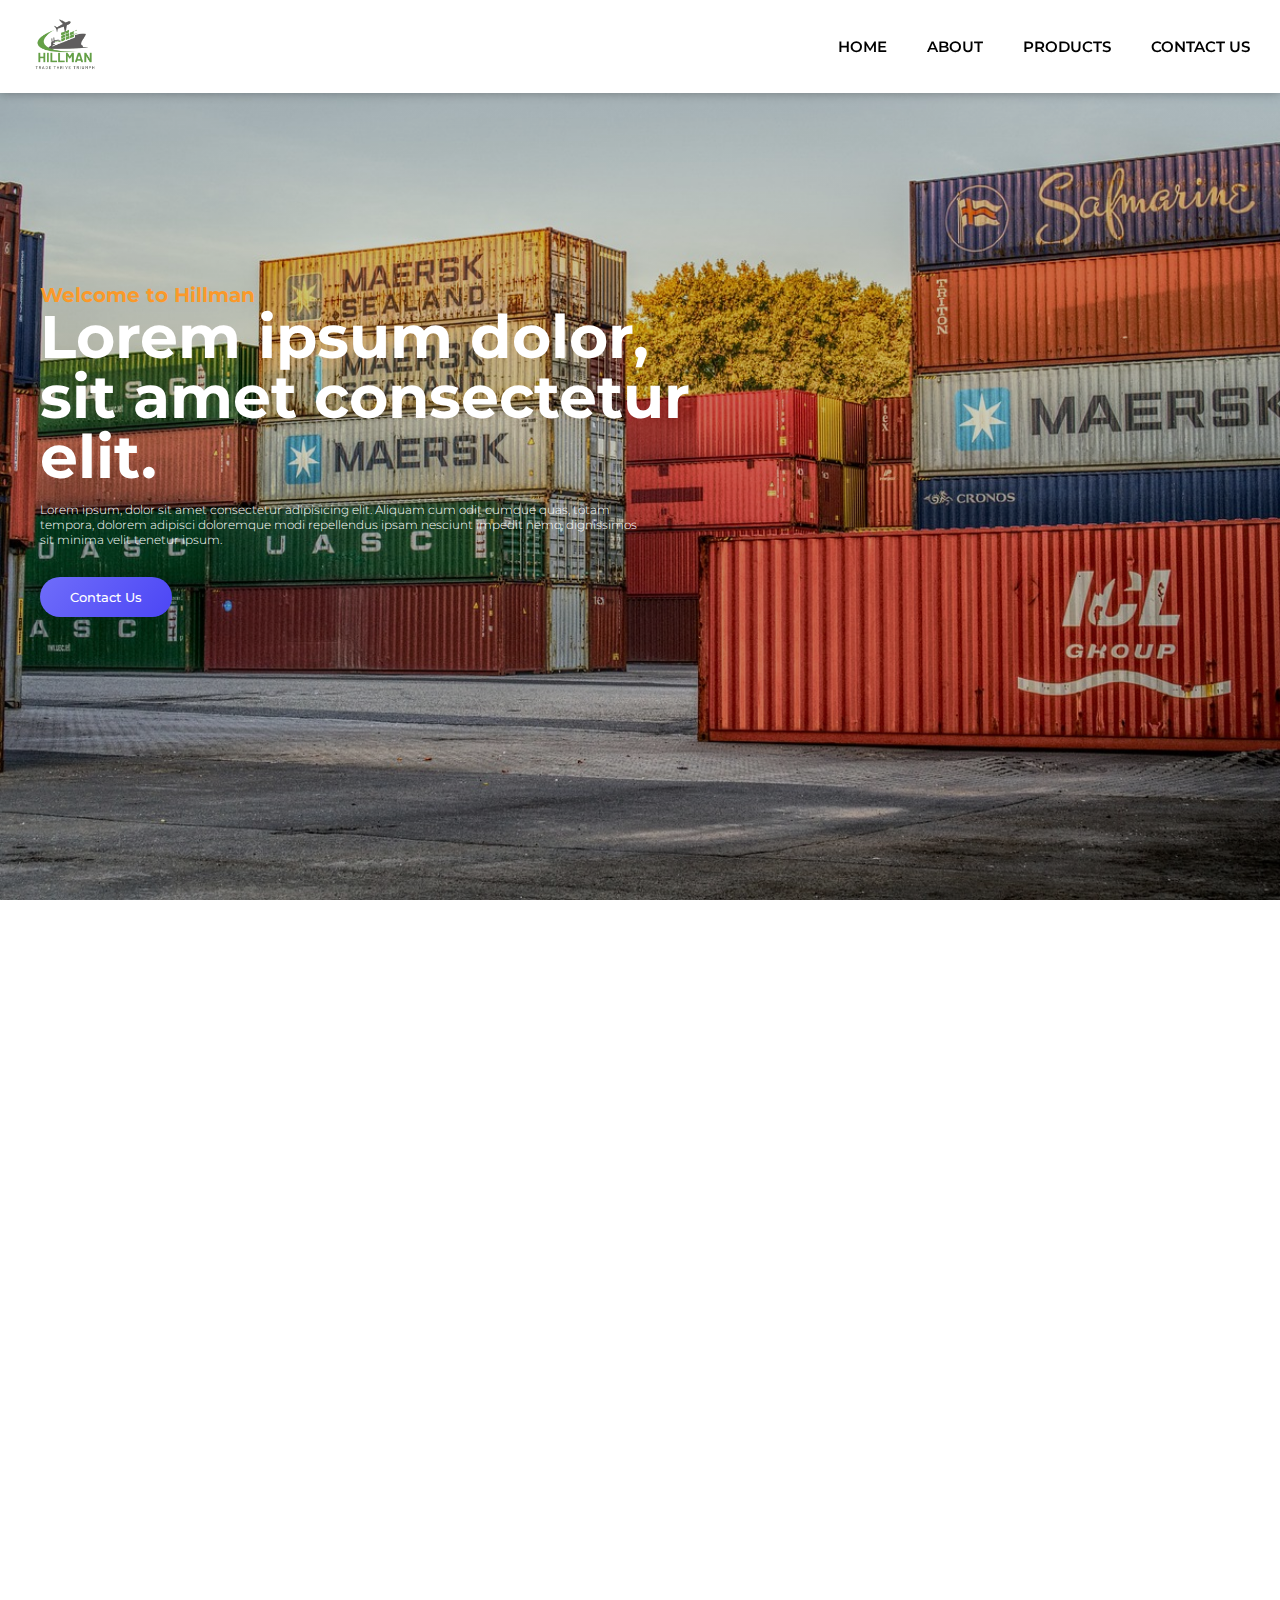
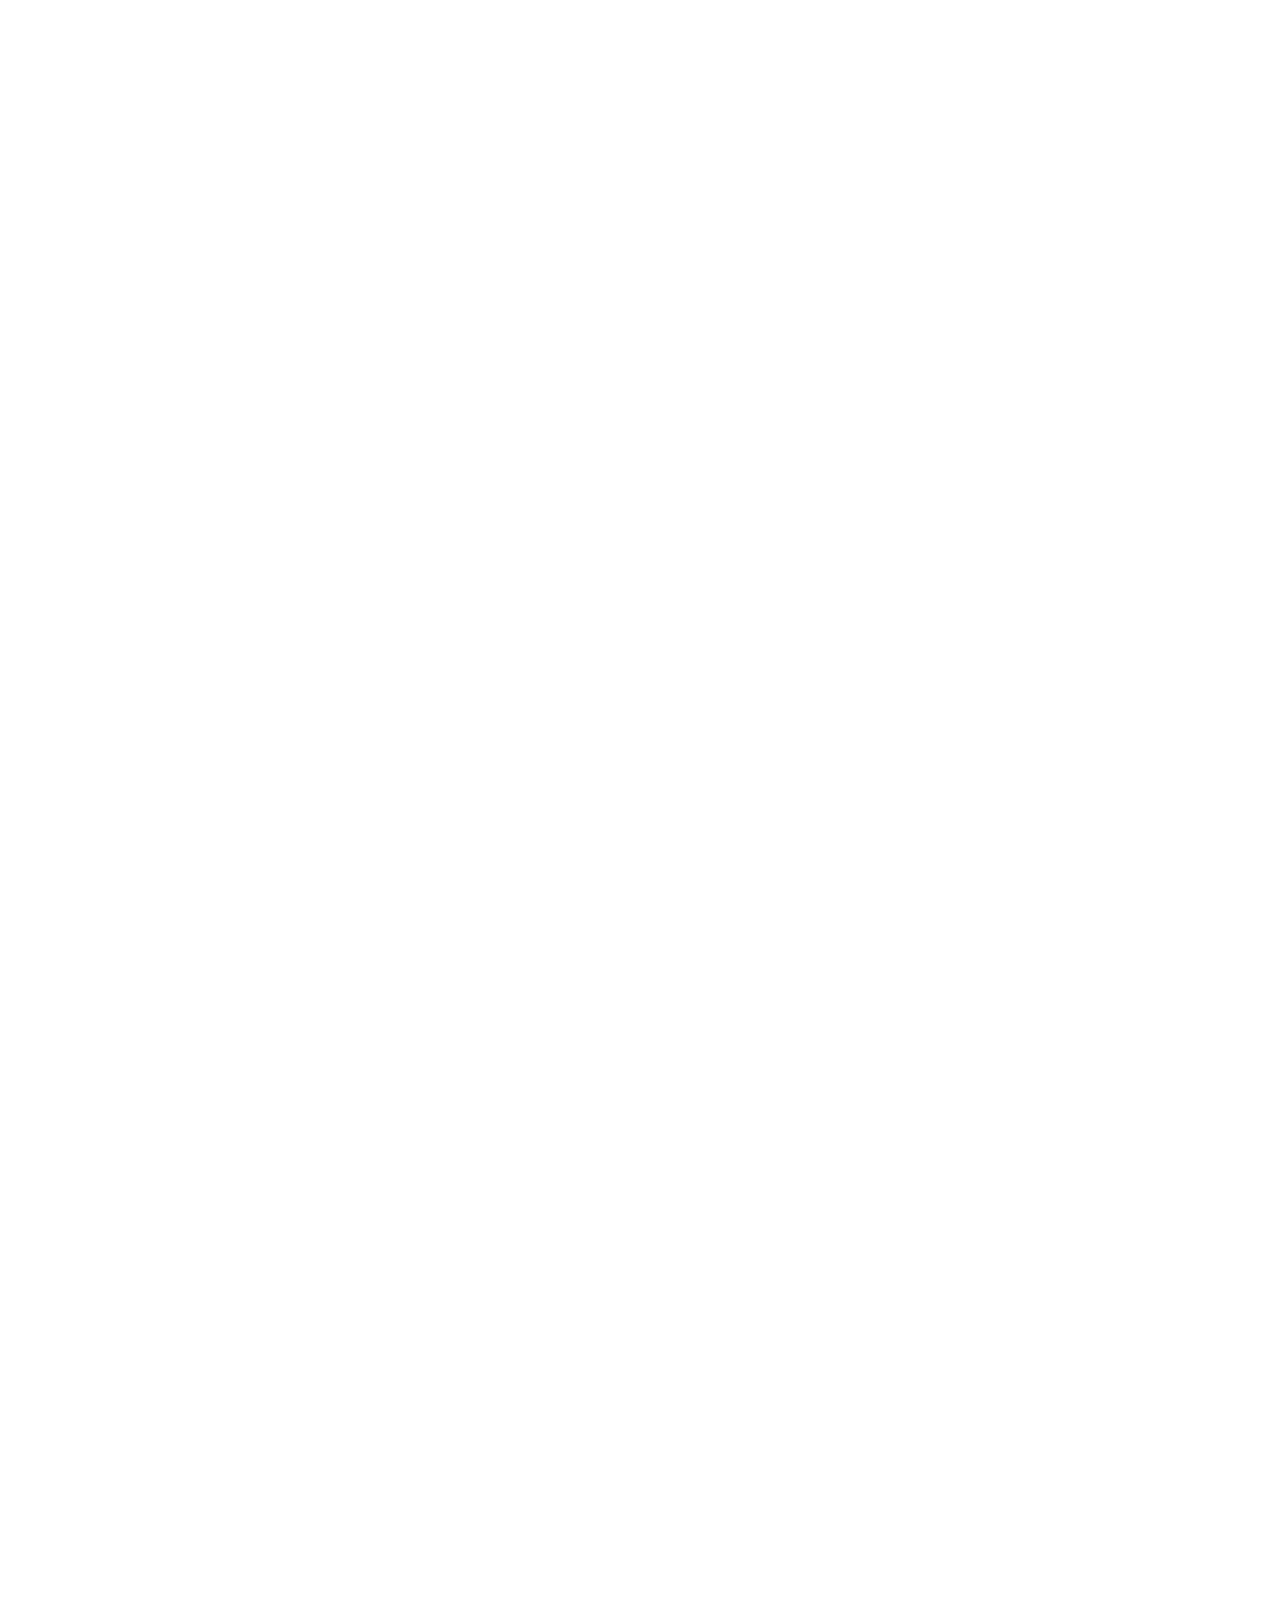
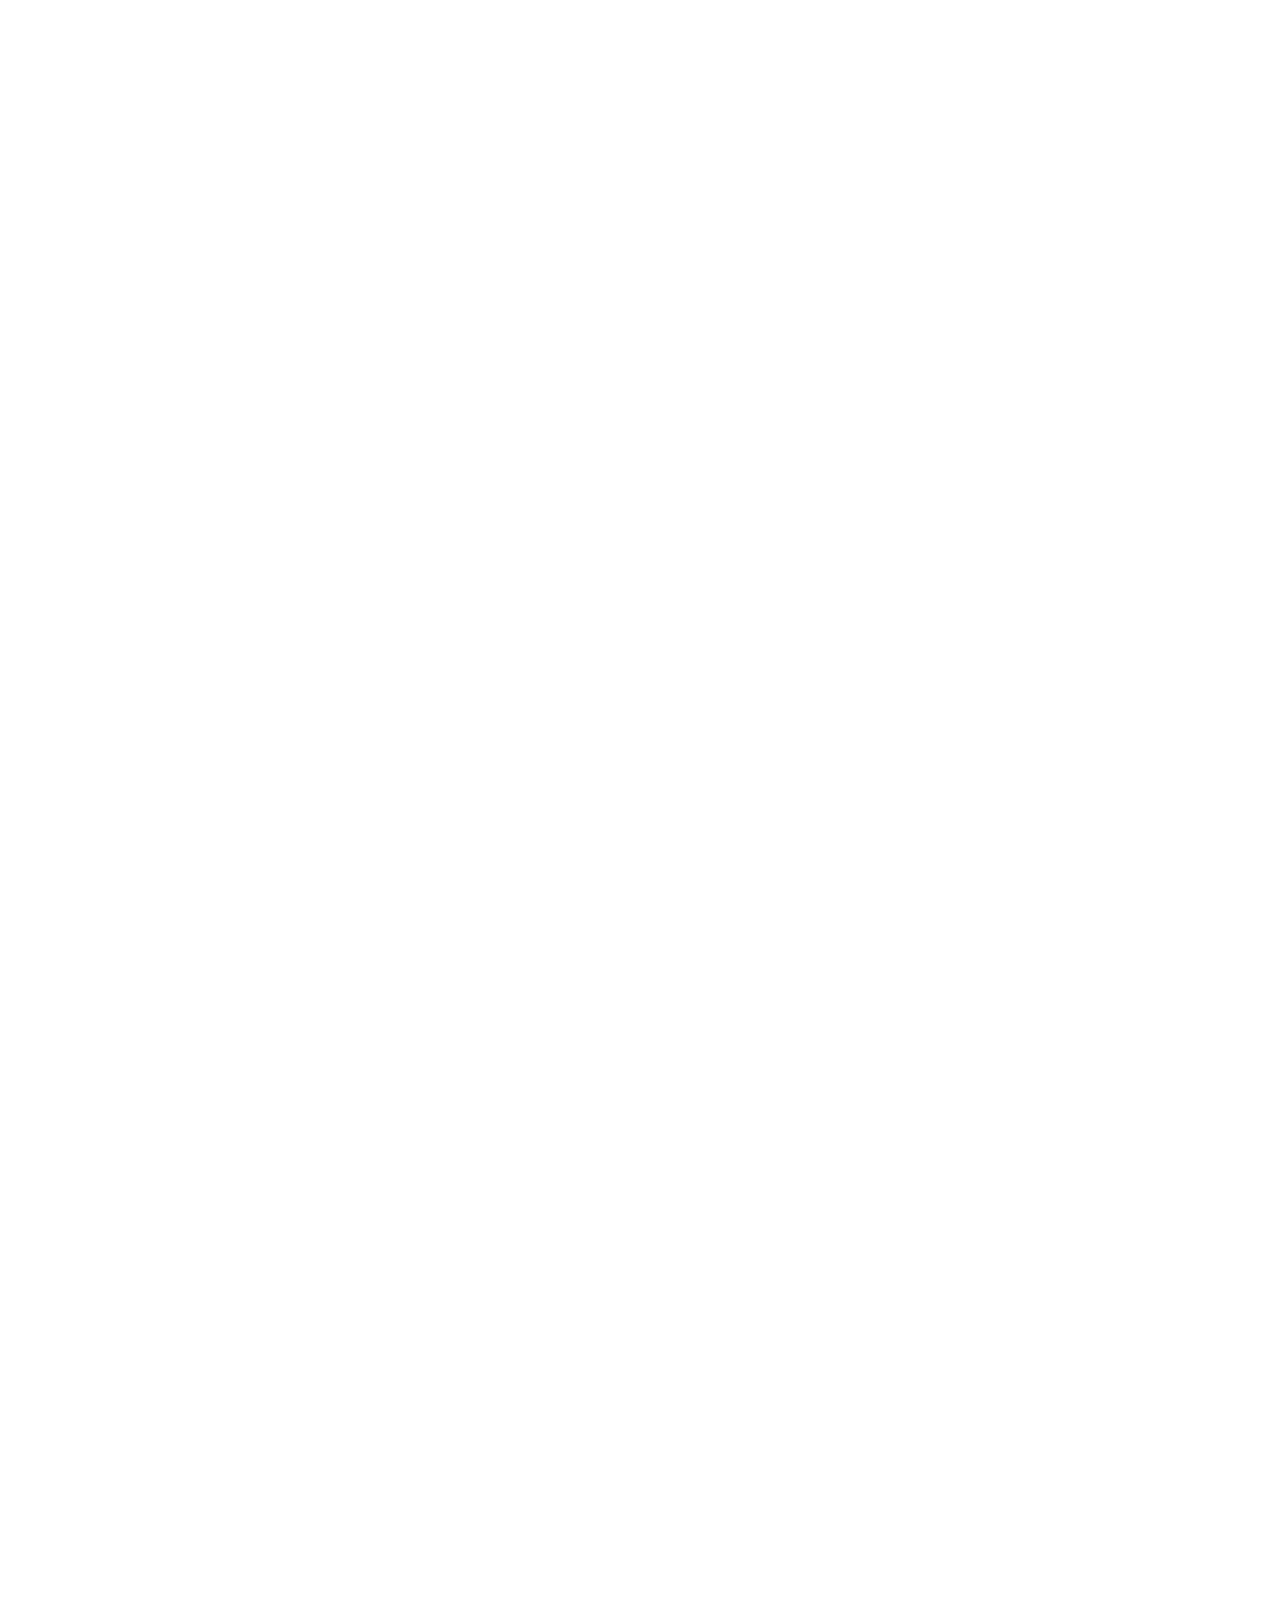
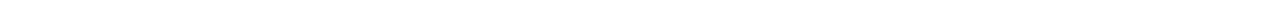
==== index.html @ 00ac3dc3 "add initial file" ====
<!DOCTYPE html>
<html lang="en">
  <head>
    <meta charset="UTF-8" />
    <meta name="viewport" content="width=device-width, initial-scale=1.0" />
    <title>Hillman</title>
    
    <link
      rel="stylesheet"
      href="https://cdnjs.cloudflare.com/ajax/libs/font-awesome/6.5.1/css/all.min.css"
      integrity="sha512-DTOQO9RWCH3ppGqcWaEA1BIZOC6xxalwEsw9c2QQeAIftl+Vegovlnee1c9QX4TctnWMn13TZye+giMm8e2LwA=="
      crossorigin="anonymous"
      referrerpolicy="no-referrer"
    />
    <link rel="preconnect" href="https://fonts.googleapis.com">
<link rel="preconnect" href="https://fonts.gstatic.com" crossorigin>
<link href="https://fonts.googleapis.com/css2?family=Montserrat:ital,wght@0,100..900;1,100..900&display=swap" rel="stylesheet">
<link rel="stylesheet" href="style.css" />
  </head>
  <body>
    <!-- ======================================================= 
                    Header
  ========================================================== -->
    <!-- <header>
      <nav class="navbar">
        <a href="#" class="logo"><img class="company-logo" src="./assets/images/Hillman__3_-removebg-preview.png" alt="logo" /></a>
        <ul class="menu-links">
          <span id="close-menu-btn" class="material-symbols-outlined"><i class="fa-solid fa-xmark fa-2xl"></i></span>
          <li><a href="./index.html">Home</a></li>
          <li><a href="#about">About</a></li>
          <li><a href="#products">Products</a></li>
          <li><a href="#contact">Contact Us</a></li>
        </ul>
        <span id="menu-btn" class="material-symbols-outlined"><i class="fa-solid fa-bars fa-2xl"></i></span>
      </nav>
      
    </header> -->
    <custom-header></custom-header>




    <!-- ======================================================= 
                    Banner Section
  ========================================================== -->
    <section class="banner-section ">
      <div class="content">
        <h2>Welcome to Hillman</h2>
        <h1>Lorem ipsum dolor, sit amet consectetur elit. </h1>
        <p>Lorem ipsum, dolor sit amet consectetur adipisicing elit. Aliquam cum odit cumque quas, totam tempora, dolorem adipisci doloremque modi repellendus ipsam nesciunt impedit nemo, dignissimos sit minima velit tenetur ipsum.</p>
        <button>Contact Us</button>
      </div>
    </section>

    <!-- ======================================================= 
                    Certificate Craousal Section
  ========================================================== -->


  <section class="certificate">
    <div class="certificate-slide">
      <img src="./assets/images/Certificate/certificate1.png" alt="certificate1">
      <img src="./assets/images/Certificate/certificate2.png" alt="certificate2">
      <img src="./assets/images/Certificate/fieo.png" alt="fieo">
      <img src="./assets/images/Certificate/fssai.png" alt="fssai">
      <img src="./assets/images/Certificate/iso.png" alt="iso">
      <img src="./assets/images/Certificate/msme.png" alt="msme">
      <img src="./assets/images/Certificate/sbi.png" alt="sbi">
    </div>
  </section>


  <!-- ======================================================= 
                    About Us Section 
  ========================================================== -->

<section class="about" id="about">
    <h1 class="about-heading">About Us</h1>
  <div class="about-main">
    <img src="./assets/images/Rice and Pur H (1).png" alt="riceandpuresh" />
    <div class="about-text">
      <h1>Lorem ipsum dolor sit amet vero elit </h1>
      <p>Lorem ipsum dolor sit amet consectetur adipisicing elit. Vitae dignissimos unde mollitia, et accusantium repellendus consectetur nemo iusto fugiat animi eveniet temporibus libero aspernatur itaque nisi, provident a soluta impedit! Lorem ipsum, dolor sit amet consectetur adipisicing elit. Neque asperiores a, dolore aut magnam libero, cumque vero enim quis possimus explicabo doloribus perspiciatis delectus. Incidunt sapiente pariatur porro dolorum doloremque.</p>
      <div class="about-btn">
        <button type="button">Learn More</button>
      </div>
    </div>
  </div>
</section>

<!-- ======================================================= 
                    Manufacture Units Section
  ========================================================== -->

 
<section class="manufacture-container">
  <div>
  <h1 class="manufacture-heading">OUR MANUFACTURING UNITS</h1>
</div>
<div class="manufacture">
  <div class="manufacture-slide">
    <img src="./assets/images/Manufacture/dwarika.png" alt="manufacture-img">
    <img src="./assets/images/Manufacture/EDXPORT-LOGO-PNG.png" alt="manufacture-img">
    <img src="./assets/images/Manufacture/epicpro.png" alt="manufacture-img">
    <img src="./assets/images/Manufacture/swagram.png" alt="manufacture-img">
  </div>
</div>
</section>

<!-- ======================================================== 
                        Products Section 
  =========================================================== -->
<section class="container" id="products">
  <h1 class="product-heading">OUR PRODUCTS</h1>

  <div class="product-container">

      <a href="rice.html" class="product-card">
          <div class="product-image">
              <img src="./assets/images/Products/rice.jpg" alt="Product image">
          </div>
          <div class="product-details">
              <h3>RICE</h3>
          </div>
      </a>
      <a href="extract.html" class="product-card">
          <div class="product-image">
              <img src="./assets/images/Products/extract.jpg" alt="Product image">
          </div>
          <div class="product-details">
              <h3>EXTRACTS</h3>
          </div>
      </a>
      <a href="food.html" class="product-card">
          <div class="product-image">
              <img src="./assets/images/Products/frouits_powder.jpg" alt="Product image">
          </div>
          <div class="product-details">
              <h3>FOOD ADDITIVES</h3>
          </div>
      </a>
      
  </div>
</section>    
<!--=========================================================== 
                Map and Schedule a call Section   
    =========================================================== -->

<section class="map-schedule">
  <div class="call-container">
    <h1> ipsum dolor sit amet consectetur adipi elit</h1>
    <p>Lorem ipsum dolor sit amet consectetur adipisicing elit. Inventore aspernatur autem doloribus temporibus eligendi error aliquam nesciunt iusto ea soluta. Tenetur veniam odio doloremque molestiae fugit nam ipsa, dolor maxime? Lorem ipsum dolor sit amet consectetur adipisicing elit. Consectetur iure recusandae doloremque vel eligendi reiciendis velit, ipsa magnam consequuntur aperiam voluptatum eveniet quo fugiat corporis in dolorem architecto delectus commodi.</p>
    <a href="#"><button type="button">Schedule a call</button></a>
  </div>
  <div class="world-map">
    <?xml version="1.0"?>
 
    <div id="country-name">
      <p id="namep">Name</p>
    </div>

<svg baseprofile="tiny" fill="#ececec" stroke="black" stroke-linecap="round" stroke-linejoin="round" stroke-width=".2" version="1.2" viewbox="0 0 2000 857" xmlns="http://www.w3.org/2000/svg">
 <path class="allPaths" d="M1383 261.6l1.5 1.8-2.9 0.8-2.4 1.1-5.9 0.8-5.3 1.3-2.4 2.8 1.9 2.7 1.4 3.2-2 2.7 0.8 2.5-0.9 2.3-5.2-0.2 3.1 4.2-3.1 1.7-1.4 3.8 1.1 3.9-1.8 1.8-2.1-0.6-4 0.9-0.2 1.7-4.1 0-2.3 3.7 0.8 5.4-6.6 2.7-3.9-0.6-0.9 1.4-3.4-0.8-5.3 1-9.6-3.3 3.9-5.8-1.1-4.1-4.3-1.1-1.2-4.1-2.7-5.1 1.6-3.5-2.5-1 0.5-4.7 0.6-8 5.9 2.5 3.9-0.9 0.4-2.9 4-0.9 2.6-2-0.2-5.1 4.2-1.3 0.3-2.2 2.9 1.7 1.6 0.2 3 0 4.3 1.4 1.8 0.7 3.4-2 2.1 1.2 0.9-2.9 3.2 0.1 0.6-0.9-0.2-2.6 1.7-2.2 3.3 1.4-0.1 2 1.7 0.3 0.9 5.4 2.7 2.1 1.5-1.4 2.2-0.6 2.5-2.9 3.8 0.5 5.4 0z" id="AF" name="Afghanistan">
 </path>
 <path class="allPaths Angola" d="M 1121.2 572 1121.8 574 1121.1 577.1 1122 580.1 1121.1 582.5 1121.5 584.7 1109.8 584.6 1109 605.1 1112.6 610.3 1116.2 614.3 1105.8 616.9 1092.3 616 1088.5 613 1065.8 613.2 1065 613.7 1061.7 610.8 1058.1 610.6 1054.7 611.7 1052 612.9 1051.5 608.9 1052.4 603.2 1054.4 597.3 1054.7 594.6 1056.6 588.8 1058 586.2 1061.3 582 1063.2 579.1 1063.8 574.4 1063.5 570.7 1061.9 568.4 1060.4 564.5 1059.1 560.7 1059.4 559.3 1061.1 556.8 1059.5 550.6 1058.3 546.3 1055.5 542.2 1056.1 541 1058.4 540.1 1060.1 540.2 1062.1 539.5 1078.8 539.6 1080.1 544.3 1081.7 548.2 1083 550.3 1085.1 553.6 1088.9 553.1 1090.7 552.2 1093.8 553.1 1094.7 551.5 1096.2 547.8 1099.7 547.5 1100 546.4 1102.9 546.4 1102.4 548.7 1109.2 548.6 1109.3 552.7 1110.4 555.1 1109.5 559 1109.9 563 1111.7 565.4 1111.3 573 1112.7 572.4 1115.1 572.6 1118.6 571.6 1121.2 572 Z">
 </path>
 <path class="allPaths Angola" d="M 1055.3 539 1053.8 534.2 1056.1 531.4 1057.8 530.3 1059.9 532.5 1057.9 533.9 1056.9 535.5 1056.7 538.3 1055.3 539 Z">
 </path>
 <path class="allPaths" d="M1088 228l0.4 1.2 1.4-0.6 1.2 1.7 1.3 0.7 0.6 2.3-0.5 2.2 1 2.7 2.3 1.5 0.1 1.7-1.7 0.9-0.1 2.1-2.2 3.1-0.9-0.4-0.2-1.4-3.1-2.2-0.7-3 0.1-4.4 0.5-1.9-0.9-1-0.5-2.1 1.9-3.1z" id="AL" name="Albania">
 </path>
 <path class="allPaths" d="M1296.2 336.7l1.3 5.1-2.8 0 0 4.2 1.1 0.9-2.4 1.3 0.2 2.6-1.3 2.6 0 2.6-1 1.4-16.9-3.2-2.7-6.6-0.3-1.4 0.9-0.4 0.4 1.8 4.2-1 4.6 0.2 3.4 0.2 3.3-4.4 3.7-4.1 3-4 1.3 2.2z" id="AE" name="United Arab Emirates">
 </path>
 <path class="allPaths Argentina" d="M 669.1 851.7 666.1 851.5 661.1 851.5 655.1 837.9 658.2 840.7 662.5 845.3 670.3 849 677.6 850.5 676.8 853.5 672.4 853.8 669.1 851.7 Z">
 </path>
 <path class="allPaths Argentina" d="M 638.6 644.7 649.9 655.1 654.5 656.1 661.8 660.9 667.7 663.4 668.8 666.2 664.6 676 670.4 677.7 676.7 678.7 680.9 677.7 685.2 672.7 685.5 667.1 688.1 665.8 691.3 669.6 691.7 674.7 687.5 678.2 684.2 680.8 678.9 687.1 672.9 695.8 672.4 701 672 707.6 673.2 714 672.3 715.4 672.7 719.5 673 722.9 680.8 728.4 681 732.8 684.9 735.6 685.2 738.7 681.9 746.9 674.9 750.4 664.7 751.7 658.7 751 660.8 754.9 660.9 759.6 662.7 762.8 660.2 765.1 655.1 766 649.5 763.6 648 765.3 650.5 771.6 654.5 773.5 656.8 771.5 659.3 774.8 655.1 776.8 652.2 780.8 653.4 787.1 653.3 790.5 648.5 790.5 645.5 793.7 645.6 798.5 652.1 803.1 657.3 804.3 657.5 810 652.9 813.5 652.3 820.8 648.8 823.2 647.9 826.1 652.1 832.6 656.7 836.1 654.6 835.8 649.7 834.8 637.6 834 634.1 830.4 632.2 825.8 629.1 826.2 626.5 823.9 623.4 817.4 626.1 814.6 626.2 810.7 624.4 807.5 625.1 802.1 624 793.8 622.2 790.1 624 788.9 622.6 786.5 619.8 785.3 620.6 782.6 617.5 780.2 613.8 772.9 615.5 771.6 612.2 763.8 611.4 757.3 611.2 751.6 613.7 749.3 610.4 743 608.8 737.2 611.8 733 610.4 727.6 612 721.4 610.6 715.5 609 714.3 604.1 703.2 606.2 696.6 604.5 690.4 605.4 684.5 608 678.5 611.3 674.5 609.3 672 610.1 669.9 608.5 659.2 614.1 656.1 615.3 649.4 614.4 647.8 618.4 642 625.9 643.6 629.6 648.2 631.2 643 637.6 643.3 638.6 644.7 Z">
 </path>
 <path class="allPaths" d="M1230.8 253l-1.8 0.2-2.8-3.7-0.2-1-2.3 0-1.9-1.7-1 0.1-2.4-1.8-4.2-1.6-0.1-3.1-1.3-2.2 7-1 1.4 1.6 2.2 1.1-0.7 1.6 3.2 2.2-1.1 2.1 2.6 1.7 2.5 1 0.9 4.5z" id="AM" name="Armenia">
 </path>
 <path class="allPaths Australia" d="M 1743 763.6 1746.7 765.8 1750 764.9 1754.9 763.7 1757.7 764.1 1753.2 771.7 1749.9 773.8 1745.9 779 1745.3 777.2 1738.7 781.6 1737.9 781.3 1734.9 781.1 1735.4 775.7 1737.4 771.5 1738 765.9 1740 763 1743 763.6 Z">
 </path>
 <path class="allPaths Australia" d="M 1793.5 590.2 1794.7 595.2 1798.7 592.8 1800.1 595.5 1802.4 598 1801.3 600.9 1801.5 606.4 1801.7 609.6 1803 610.4 1803.4 615.9 1802.2 619.2 1803 623.5 1808.4 626.9 1811.6 629.9 1814.8 632.7 1813.7 634.3 1816 638.3 1816.5 645.3 1819.1 643.9 1820.6 646.6 1822.2 645.7 1821.5 652.5 1824.4 656.4 1826.3 658.8 1829.1 664 1829.1 669.2 1828.1 672.9 1826.3 676.8 1827 682.3 1824.5 688 1822.4 691 1818.6 696.7 1817.1 700.4 1814 705 1809 710.8 1803.5 714 1799.1 718.9 1795.8 722.1 1791.4 727.6 1787.7 730.8 1783.8 735.6 1780.7 740 1779.9 742.1 1775.6 744.3 1769.5 744.5 1763.2 747.2 1759.4 749.6 1754.6 752.4 1751.9 749.5 1749.3 748.4 1751.9 745.1 1748.4 746.3 1741.2 750.9 1737.6 749.2 1735.2 748.2 1732.4 747.7 1728.3 745.9 1727 741.9 1728.5 737.1 1728.9 733.8 1727.5 731.2 1722.8 730.5 1726 727.3 1726.9 722.6 1722.2 727 1716.9 728.2 1721.4 724.7 1723.9 721 1727.4 717.8 1729 713.1 1722.2 718.5 1717.9 720.7 1713.6 725.8 1710.6 723.2 1712.3 719.8 1710.9 715.1 1709.1 712.7 1710.7 711.2 1705.4 707.3 1701.6 707.2 1697.6 704 1687.7 704.6 1679.8 706.9 1672.9 709.1 1667.9 708.7 1660.9 712 1655.6 713.4 1653.3 716.8 1650.3 719.4 1645.6 719.6 1642 720.1 1637.8 719 1633.6 719.7 1629.8 720 1625.3 723.4 1623.8 723.1 1620.4 724.9 1617 726.9 1613.2 726.7 1609.7 726.7 1605.6 722.6 1603.2 721.4 1604.7 717.7 1607.6 716.8 1609.1 715.4 1609.7 713.1 1612 708.6 1612.7 704.8 1612 698.3 1612.2 694.6 1613.6 691 1612.7 686.8 1613 684.9 1611.3 682.3 1612 677.3 1610.1 672.2 1610 669.5 1611.8 672.3 1611.3 666.3 1613.6 668.2 1614.7 670.7 1615.3 667.4 1613.7 662.3 1613.6 660.3 1612.8 658.4 1614.1 654.7 1615.6 653.1 1616.9 649.9 1617 646.1 1620.1 641.5 1619.7 646.4 1622.8 642 1627.7 639.8 1630.9 637.1 1635.6 634.7 1638.2 634.2 1639.6 635 1644.4 632.6 1647.9 631.9 1649 630.5 1650.5 629.9 1653.6 630.1 1659.8 628.2 1663.3 625.3 1665.3 621.9 1669.2 618.7 1669.9 616.1 1670.6 612.6 1675.5 607.1 1676.9 612.7 1679.5 611.4 1678 608.4 1680.3 605.3 1682.5 606.7 1684 601.8 1687.5 598.6 1689.3 596.1 1692.2 595 1692.6 593.2 1694.9 593.9 1695.3 592.3 1697.9 591.4 1700.7 590.5 1704.4 593.5 1707 597.3 1710.5 597.3 1714 597.9 1713.3 594.4 1716.8 589.3 1719.5 587.6 1718.9 586 1721.8 582.3 1725.5 580 1728.2 580.8 1733.1 579.6 1733.4 576.3 1729.5 574.2 1732.6 573.3 1736.2 574.9 1738.9 577.5 1743.4 579.1 1745.1 578.5 1748.4 580.5 1751.9 578.6 1753.9 579.2 1755.4 577.9 1757.6 581.1 1755.6 584.6 1753.1 587.2 1751.2 587.4 1751.5 589.9 1749.3 593.1 1746.8 596.3 1747 598.1 1750.8 601.7 1754.8 603.7 1757.3 605.9 1760.6 609.7 1762.2 609.7 1764.8 611.4 1765.3 613.4 1770.2 615.5 1774.3 613.3 1776.1 609.9 1777.8 607 1779.1 603.5 1781.7 598.4 1781.5 595.3 1782.2 593.4 1782.1 589.8 1783.5 584.9 1784.8 583.6 1784.2 581.5 1786 578.1 1787.5 574.6 1787.9 572.7 1790.2 570.3 1791.5 573.5 1791.4 577.5 1792.7 578.3 1792.6 581 1794.2 584.2 1794.1 587.9 1793.5 590.2 Z">
 </path>
 <path class="allPaths" d="M1070.6 190.8l-0.3 0.8 0.7 2.1-0.2 2.6-2.8 0 1.1 1.4-1.3 4-0.9 1.1-4.4 0.1-2.4 1.5-4.2-0.5-7.3-1.7-1.3-2.1-4.9 1.1-0.5 1.2-3.1-0.9-2.6-0.2-2.3-1.2 0.7-1.5-0.2-1.1 1.4-0.3 2.7 1.7 0.6-1.7 4.4 0.3 3.5-1.1 2.4 0.2 1.7 1.3 0.4-1.1-1-4.1 1.7-0.8 1.6-2.9 3.8 2.1 2.6-2.6 1.7-0.5 4 1.9 2.3-0.3 2.4 1.2z" id="AT" name="Austria">
 </path>
 <path class="allPaths Azerbaijan" d="M 1229 253.2 1225.2 252.3 1222 249.4 1220.8 246.9 1221.8 246.8 1223.7 248.5 1226 248.5 1226.2 249.5 1229 253.2 Z">
 </path>
 <path class="allPaths Azerbaijan" d="M 1235.3 236.2 1237.8 233.6 1241.3 236.9 1244.9 241.5 1247.4 241.8 1249.3 243.5 1245.1 244 1245.2 249 1244.8 251.2 1243.1 252.7 1243.9 255.8 1242.6 256.2 1238.7 252.8 1239.9 249.7 1238 247.8 1236.1 248.3 1230.8 253 1229.9 248.5 1227.4 247.5 1224.8 245.8 1225.9 243.7 1222.7 241.5 1223.4 239.9 1221.2 238.8 1219.8 237.2 1220.9 236.1 1225.1 238 1228 238.3 1228.6 237.6 1225.3 234.1 1226.5 233.3 1228 233.5 1232.3 237.3 1234.7 237.8 1235.3 236.2 Z">
 </path>
 <path class="allPaths" d="M1154.9 530.4l-0.6 0.1 0-0.3-2-6.1-0.01-0.06-0.09-1.04-1.4-2.9 3.5 0.5 1.7-3.7 3.1 0.4 0.3 2.5 1.2 1.5 0 2.1-1.4 1.3-2.3 3.4-2 2.3z" id="BI" name="Burundi">
 </path>
 <path class="allPaths" d="M1016.5 177.1l-0.4 4.2-1.3 0.2-0.4 3.5-4.4-2.9-2.5 0.5-3.5-2.9-2.4-2.5-2.2-0.1-0.8-2.2 3.9-1.2 3.6 0.5 4.5-1.3 3.1 2.7 2.8 1.5z" id="BE" name="Belgium">
 </path>
 <path class="allPaths" d="M1006.7 427l-0.2 2.1 1.3 3.8-1.1 2.6 0.6 1.7-2.8 4-1.7 2-1.1 4 0.2 4.1-0.3 10.3-4.7 0.8-1.4-4.4 0.3-14.8-1.2-1.3-0.2-3.2-2-2.2-1.7-1.9 0.7-3.4 2-0.7 1.1-2.8 2.8-0.6 1.2-1.9 1.9-1.9 2 0 4.3 3.7z" id="BJ" name="Benin">
 </path>
 <path class="allPaths" d="M988.5 406l-0.5 3.1 0.8 2.9 3.1 4.2 0.2 3.1 6.5 1.5-0.1 4.4-1.2 1.9-2.8 0.6-1.1 2.8-2 0.7-4.9-0.1-2.6-0.5-1.8 1-2.5-0.5-9.8 0.3-0.2 3.7 0.8 4.8-3.9-1.6-2.6 0.2-2 1.6-2.5-1.3-1-2.2-2.5-1.4-0.4-3.7 1.6-2.7-0.2-2.2 4.5-5.3 0.9-4.4 1.5-1.6 2.7 0.9 2.4-1.3 0.8-1.7 4.3-2.8 1.1-2 5.3-2.7 3.1-0.9 1.4 1.2 3.6 0z" id="BF" name="Burkina Faso">
 </path>
 <path class="allPaths" d="M1500.6 360.3l0.6 4.6-2.1-1 1.1 5.2-2.1-3.3-0.8-3.3-1.5-3.1-2.8-3.7-5.2-0.3 0.9 2.7-1.2 3.5-2.6-1.3-0.6 1.2-1.7-0.7-2.2-0.6-1.6-5.3-2.6-4.8 0.3-3.9-3.7-1.7 0.9-2.3 3-2.4-4.6-3.4 1.2-4.4 4.9 2.8 2.7 0.3 1.2 4.5 5.4 0.9 5.1-0.1 3.4 1.1-1.6 5.4-2.4 0.4-1.2 3.6 3.6 3.4 0.3-4.2 1.5 0 4.4 10.2z" id="BD" name="Bangladesh">
 </path>
 <path class="allPaths" d="M1132.6 221.6l-2.3 2.6-1.3 4.5 2.1 3.6-4.6-0.8-5 2 0.3 3.2-4.6 0.6-3.9-2.3-4 1.8-3.8-0.2-0.8-4.2-2.8-2.1 0.7-0.8-0.6-0.8 0.6-2 1.8-2-2.8-2.7-0.7-2.4 1.1-1.4 1.8 2.6 1.9-0.4 4 0.9 7.6 0.4 2.3-1.6 5.9-1.5 4 2.3 3.1 0.7z" id="BG" name="Bulgaria">
 </path>
 <path class="allPaths" d="M1083 214.3l1.9-0.1-1.1 2.8 2.7 2.5-0.5 2.9-1.1 0.3-0.9 0.6-1.6 1.5-0.4 3.5-4.8-2.4-2.1-2.7-2.1-1.4-2.5-2.4-1.3-1.9-2.7-3 0.8-2.6 2 1.5 1-1.4 2.3-0.1 4.5 1.1 3.5-0.1 2.4 1.4z" id="BA" name="Bosnia and Herzegovina">
 </path>
 <path class="allPaths" d="M1141.6 162.7l-3.9-0.2-0.8 0.6 1.5 2 2 4-4.1 0.3-1.3 1.4 0.3 3.1-2.1-0.6-4.3 0.3-1.5-1.5-1.7 1.1-1.9-0.9-3.9-0.1-5.7-1.5-4.9-0.5-3.8 0.2-2.4 1.6-2.3 0.3-0.5-2.8-1.9-2.8 2.8-1.3-0.4-2.4-1.7-2.3-0.6-2.7 4.7 0 4.8-2.3 0.5-3.4 3.6-2-1-2.7 2.7-1 4.6-2.3 5.3 1.5 0.9 1.5 2.4-0.7 4.8 1.4 1.1 2.9-0.7 1.6 3.8 4 2.1 1.1 0 1.1 3.4 1.1 1.7 1.6-1.6 1.3z" id="BY" name="Belarus">
 </path>
 <path class="allPaths" d="M487.8 399.8l-1.7 0 1.3-7.2 0.7-5.1 0.1-1 0.7-0.3 0.9 0.8 2.5-3.9 1.1-0.1-0.1 1 1 0-0.3 1.8-1.3 2.7 0.4 1-0.9 2.3 0.3 0.6-1 3.3-1.3 1.7-1.1 0.2-1.3 2.2z" id="BZ" name="Belize">
 </path>
 <path class="allPaths" d="M662.5 631.4l-0.3-2-5.4-3.3-5.2-0.1-9.6 1.9-2.1 5.6 0.2 3.5-1.5 7.7-1-1.4-6.4-0.3-1.6 5.2-3.7-4.6-7.5-1.6-4 5.8-3.9 0.9-3.1-8.9-3.7-7.2 1.1-6.2-3.2-2.7-1.2-4.6-3.2-4.4 2.9-6.9-2.9-5.4 1.1-2.2-1.2-2.4 1.9-3.2-0.3-5.4 0-4.6 1.1-2.1-5.5-10.4 4.2 0.6 2.9-0.2 1.1-1.9 4.8-2.6 2.9-2.4 7.3-1.1-0.4 4.8 0.9 2.5-0.3 4.3 6.5 5.7 6.4 1.1 2.3 2.4 3.9 1.3 2.5 1.8 3.5 0 3.4 1.9 0.5 3.7 1.2 1.9 0.3 2.7-1.7 0.1 2.8 7.5 10.7 0.3-0.5 3.7 0.8 2.5 3.2 1.8 1.7 4-0.6 5.1-1.3 2.8 0.8 3.6-1.6 1.4z" id="BO" name="Bolivia">
 </path>
 <path class="allPaths" d="M665.8 489.6l3.1 0.6 0.6-1.4-1-1.2 0.6-1.9 2.3 0.6 2.7-0.7 3.2 1.4 2.5 1.3 1.7-1.7 1.3 0.2 0.8 1.8 2.7-0.4 2.2-2.5 1.8-4.7 3.4-5.9 2-0.3 1.3 3.6 3 11.2 3.1 1.1 0.1 4.4-4.3 5.3 1.7 1.9 10.1 1 0.2 6.5 4.3-4.2 7.1 2.3 9.5 3.9 2.8 3.7-0.9 3.6 6.6-2 11 3.4 8.5-0.2 8.4 5.3 7.4 7.2 4.4 1.8 4.8 0.3 2.1 2 2 8.2 1.1 3.9-2.1 10.6-2.7 4.2-7.7 8.9-3.4 7.3-4 5.5-1.4 0.2-1.3 4.7 0.9 12-1.1 9.9-0.3 4.2-1.6 2.6-0.5 8.6-5.2 8.3-0.5 6.7-4.3 2.7-1.1 3.9-6 0-8.5 2.4-3.7 2.9-6 1.9-6.1 5.1-4.1 6.4-0.3 4.8 1.3 3.5-0.3 6.5-0.8 3.1-3.4 3.6-4.5 11.3-4 5-3.2 3.1-1.5 6.1-2.9 3.6-2.1-3.6 1.8-3.1-3.8-4.3-4.8-3.6-6.3-4.1-1.9 0.2-6.3-5-3.4 0.7 6-8.7 5.3-6.3 3.3-2.6 4.2-3.5-0.4-5.1-3.2-3.8-2.6 1.3 0.7-3.7 0.3-3.8-0.3-3.6-2.1-1.1-2 1-2.1-0.3-0.8-2.4-1.1-5.9-1.2-1.9-3.9-1.8-2.2 1.3-5.9-1.3-0.4-8.7-2-3.5 1.6-1.4-0.8-3.6 1.3-2.8 0.6-5.1-1.7-4-3.2-1.8-0.8-2.5 0.5-3.7-10.7-0.3-2.8-7.5 1.7-0.1-0.3-2.7-1.2-1.9-0.5-3.7-3.4-1.9-3.5 0-2.5-1.8-3.9-1.3-2.3-2.4-6.4-1.1-6.5-5.7 0.3-4.3-0.9-2.5 0.4-4.8-7.3 1.1-2.9 2.4-4.8 2.6-1.1 1.9-2.9 0.2-4.2-0.6-3.2 1.1-2.6-0.7-0.1-9.7-4.4 3.7-5-0.1-2.3-3.5-3.8-0.3 1-2.8-3.3-3.9-2.6-5.8 1.5-1.1-0.2-2.8 3.4-1.8-0.7-3.5 1.4-2.2 0.3-3 6.3-4.4 4.6-1.2 0.8-1 5.1 0.3 2.2-17.6 0.1-2.8-0.9-3.6-2.6-2.4 0.1-4.7 3.2-1 1.1 0.7 0.2-2.5-3.3-0.7 0-4 11 0.2 1.9-2.3 1.6 2.1 1 3.8 1.1-0.8 3.1 3.4 4.4-0.4 1.1-2 4.2-1.5 2.4-1.1 0.7-2.7 4.1-1.8-0.3-1.4-4.8-0.5-0.7-4.1 0.3-4.3-2.5-1.6 1.1-0.6 4.1 0.8 4.5 1.6 1.7-1.5 4.1-1 6.4-2.4 2.1-2.5-0.7-1.8 3-0.2 1.2 1.4-0.8 2.9 2 0.9 1.2 3-1.6 2.3-1 5.4 1.4 3.3 0.3 3 3.5 3 2.8 0.3 0.6-1.3 1.8-0.3 2.6-1.1 1.8-1.7 3.2 0.6 1.3-0.3z" id="BR" name="Brazil">
 </path>
 <path class="allPaths" d="M1633.1 472.8l2.2-2.4 4.6-3.6-0.1 3.2-0.1 4.1-2.7-0.2-1.1 2.2-2.8-3.3z" id="BN" name="Brunei Darussalam">
 </path>
 <path class="allPaths" d="M1488.8 323.5l2.6 2.1 0.5 3.9-4.5 0.2-4.7-0.4-3.2 1-5.5-2.5-0.4-1.2 2.6-4.8 2.6-1.6 4.3 1.4 2.9 0.2 2.8 1.7z" id="BT" name="Bhutan">
 </path>
 <path class="allPaths" d="M1127.6 615.7l1.9 5.1 1.1 1.2 1.6 3.7 6.1 7 2.3 0.7-0.1 2.3 1.5 4.1 4.3 1 3.4 2.9-8.1 4.7-5.2 4.8-2 4.3-1.8 2.4-3 0.5-1.2 3.1-0.6 2-3.6 1.4-4.5-0.3-2.5-1.8-2.3-0.7-2.8 1.4-1.5 3.1-2.7 1.9-2.8 2.9-4 0.7-1.1-2.3 0.6-3.9-3-6.1-1.4-1 0.6-18.7 5.5-0.2 0.8-22.9 4.2-0.2 8.7-2.3 2 2.7 3.7-2.5 1.7 0 3.2-1.5 1 0.5z" id="BW" name="Botswana">
 </path>
 <path class="allPaths" d="M1121.3 446.5l3.9 2.5 3.1 2.6 0.1 2.1 3.9 3.3 2.4 2.8 1.4 3.8 4.3 2.6 0.9 2-1.8 0.7-3.7-0.1-4.2-0.7-2.1 0.5-0.9 1.6-1.8 0.2-2.2-1.4-6.3 3.2-2.6-0.6-0.8 0.5-1.6 3.9-4.3-1.3-4.1-0.6-3.6-2.4-4.7-2.2-3 2.1-2.2 3.2-0.5 4.5-3.6-0.3-3.9-1.1-3.3 3.4-3 6-0.6-1.9-0.3-2.9-2.6-2.1-2.1-3.3-0.5-2.3-2.7-3.4 0.5-1.9-0.6-2.7 0.4-5 1.4-1.1 2.8-6.5 4.6-0.5 1-1.7 1 0.2 1.4 1.4 7.1-2.4 2.4-2.5 2.9-2.3-0.6-2.2 1.6-0.6 5.5 0.4 5.2-3 4-7 2.8-2.6 3.6-1.1 0.7 2.7 3.3 4 0 2.7-0.8 2.6 0.4 2 1.9 1.9 0.5 0.3z" id="CF" name="Central African Republic">
 </path>
 <path class="allPaths Canada" d="M 665.9 203.6 669.3 204.5 674 204.3 670.7 206.9 668.7 207.3 663.2 204.6 662.6 202.5 665.1 200.6 665.9 203.6 Z">
 </path>
 <path class="allPaths Canada" d="M 680.3 187.6 677.9 187.7 672.1 185.8 668.6 182.8 670.5 182.3 676.4 183.9 680.6 186.5 680.3 187.6 Z">
 </path>
 <path class="allPaths Canada" d="M 372.4 191.3 369.3 192.2 363 189.4 363 187.2 360.1 185 360.4 183.2 356.1 182.1 356.7 178.7 358.2 177.3 362.3 178.6 364.7 179.6 368.8 180.2 369 182.4 369.4 185.3 372.6 187.9 372.4 191.3 Z">
 </path>
 <path class="allPaths Canada" d="M 711.5 177.8 706.5 183.2 710.4 181.1 713.3 182.5 710.9 184.6 714.7 186.3 717.5 184.8 721.8 186.7 719 191.3 722.8 190.2 722.5 193.5 723 197.4 719.4 203 717 203.2 714.1 202 716.6 196.9 715.4 196.1 708.1 201.5 705.1 201.3 709.5 198.3 705.1 196.8 699.6 197.2 690 197 689.8 195.2 693.6 192.9 691.9 191.3 697.3 187.5 705.5 177.6 709.7 174.1 714.7 172 716.8 172.2 715.3 173.9 711.5 177.8 Z">
 </path>
 <path class="allPaths Canada" d="M 351.5 156.4 353 157.2 358 156.7 350.8 163.6 351.1 168.6 349.2 168.6 348.5 165.8 349 162.9 348.2 161 349.5 158.3 351.5 156.4 Z">
 </path>
 <path class="allPaths Canada" d="M 634.9 108.9 631.3 111.9 629.6 111.4 629.5 109.7 629.9 109.3 632.7 107.6 634.4 107.7 634.9 108.9 Z">
 </path>
 <path class="allPaths Canada" d="M 625.2 105.7 618 108.9 615 108.7 615 107.2 620 104.5 626 104.6 625.2 105.7 Z">
 </path>
 <path class="allPaths Canada" d="M 622.1 88.9 621.2 91.4 623.9 90.5 625.4 92 628.9 94 632.7 95.7 631.3 98.4 634.8 98 636.7 99.9 631.7 101.7 625.8 100.3 625 97.7 618.7 100.8 610.5 103.7 611.2 100.4 604.9 100.9 610.6 98.1 614.2 93.6 619.3 88.5 622.1 88.9 Z">
 </path>
 <path class="allPaths Canada" d="M 667 80.6 662.1 80.9 662.8 78.2 666.6 75.1 670.9 74.4 673.2 75.9 671.7 78.2 670.8 79 667 80.6 Z">
 </path>
 <path class="allPaths Canada" d="M 592.5 69.9 588.4 71.8 584.2 70.2 580.3 70.7 576.9 68.3 581.9 66.6 586.8 64.3 589.8 65.8 591.4 66.8 591.8 67.8 592.5 69.9 Z">
 </path>
 <path class="allPaths Canada" d="M 645.5 212.5 643.3 208.9 646.2 200.4 644.6 198.6 640.9 199.6 639.8 198 634.3 202.7 631.1 207.6 628.3 210.5 625.8 211.5 624.1 211.8 623 213.3 613.7 213.3 605.9 213.4 603.2 214.5 596.4 218.9 596.4 218.8 595.5 218.4 593.5 219.3 591.6 220.6 589.8 219.5 585.1 220.3 581.2 221.2 579.3 222 577 224.1 578.8 224.8 580.5 224.4 580.8 224.4 580.5 226.3 575.7 227 572.9 227.8 571.2 228.8 568.6 228.2 567 228.5 564.1 230.3 559.5 232.3 556.8 231.9 558.8 229.7 562.5 226.2 566.6 224.1 567.7 222.3 568.6 219.3 572.4 215.8 573.3 211.8 574.4 215.7 578.2 216.6 580.6 214.5 579.2 209.7 578.3 207.7 574.3 206.5 570.5 205.8 566.6 205.8 563.2 205 562.8 203.6 561.4 204.5 560.2 204.3 562.1 202.2 560.3 201.4 562.2 199 561 197.2 562.7 195.4 557.5 194.5 557.4 190.9 556.6 190.1 553.3 189.9 549.2 188.7 547.7 189.5 545.9 191 542.6 192 539.5 194.5 534.1 192.8 529.7 193.6 525.8 191.7 521.2 190.7 517.9 190.3 516.9 189.3 517.8 185.9 516.1 185.9 514.8 188.3 504.6 188.3 487.6 188.3 470.8 188.3 455.9 188.3 441.1 188.3 426.4 188.3 411.3 188.3 406.5 188.3 391.8 188.3 377.7 188.3 377 188.3 371.6 182.2 370 179.5 363 176.9 364.3 171.4 367.9 167.7 363.8 165 366.9 160.1 364.8 155.7 367.3 152.5 372.4 149.6 375.6 145.8 371 142 372.4 135.1 373.5 130.9 371.9 128.2 371.1 125.8 371.7 122.7 365.2 124.6 357.6 127.9 357.3 124.1 356.8 121.5 354 119.9 349.8 119.7 385.4 87 410 66.6 416 67.9 419.3 70.5 423 71 429.3 68.8 436.3 67.1 441.6 67.7 450.5 65.4 458.7 64.1 458.9 66.3 463.4 65 467.3 62.5 469.4 63.1 470.8 67.9 480.3 64.2 476.4 68.3 482.4 67.4 485.6 65.9 490.2 66.2 494.1 68.4 501.6 70.4 506.3 71.3 510.7 71 513.6 73.8 505.1 76.5 511.5 77.6 523.4 77 527.8 76 529.2 79.3 536.3 76.6 534.2 74.2 538.7 72.4 543.9 72.1 547.8 71.6 549.9 72.9 551.4 75.8 556.4 75.4 561.7 77.9 568.9 77 574.9 77.1 577.3 73.7 581.8 72.8 586.7 74.6 582.4 79.8 588.6 75.4 591.8 75.6 598.2 70.1 596.6 66.8 593.7 64.6 599.2 58.7 607.4 54.9 611.9 55.8 613.9 58.1 614.3 64.1 608.5 66.7 615.2 67.8 610.8 73.3 619.7 69.1 621.9 72.6 617.6 76.6 618.9 80.3 626.2 76.4 632.7 71.6 637.4 65.7 642.9 66.1 648.3 66.9 651.9 69.6 650.2 72.3 645.1 75.2 646 78.1 643.6 80.8 632.7 84.7 626.2 85.6 623 83.9 619.7 86.7 612.3 91.4 609.3 93.9 601.6 97.7 595.1 98.1 590 100.5 587.1 104.3 581.4 105 572.7 109.7 563.3 116.2 558.3 120.8 553.4 127.7 559.4 128.7 557.9 134.2 557.1 138.8 564.4 137.6 571.4 140.2 574.7 142.5 576.4 145.3 581.3 147 584.9 149.5 592.5 149.9 597.3 150.5 593.7 155.7 592 161.8 592.1 168.7 596.5 174.6 601.2 172.6 606.8 166.2 609.1 156.6 607.4 153.4 616.4 150.5 623.9 146.3 628.7 142.1 630.4 138.1 630 133 626.8 128.5 635.7 122.3 636.7 117 640.6 108 644.4 106.6 651.1 108.2 655.3 108.8 659.8 107.2 662.9 109.2 666.5 112.6 666.7 114.8 674.4 115.3 671.8 120.2 669.5 127.6 673.3 128.6 674.9 132.1 683.1 128.8 690.6 122.2 694.8 119.5 695.9 124.8 698.5 132.3 700.5 139.5 697.1 143.3 701.9 146.7 704.8 150.1 711.7 151.7 714.1 153.6 714.1 158.8 717.5 159.6 718.6 161.9 716.6 168.8 712.3 171.1 708.1 173.3 699.3 175.5 691.4 180.5 682.8 181.6 672.7 180.2 665.4 180.2 660.1 180.6 654.4 185.1 647 187.9 636.9 196.1 629 201.9 633.7 200.9 644.6 192.6 656.9 187.4 664.5 186.8 667.8 189.9 661.7 194.1 661.1 200.8 661.2 205.6 666.8 208.7 675.4 207.8 682.6 200.7 681.6 205.3 684.1 207.6 676.7 211.7 664.3 215.5 658.5 218 651.3 222.6 647.6 222.1 649.1 216.8 659.5 211.5 651.4 211.7 645.5 212.5 Z">
 </path>
 <path class="allPaths Canada" d="M 539 48.7 534.3 51.1 544.8 49.6 547.4 52.2 554.7 49.5 556.5 51.2 554.3 56.3 558.6 54.2 561.4 48.9 565.7 48.1 568.7 48.9 570.9 51 568.2 56.1 565.8 59.8 570 62.4 575 65 572.4 67.3 565.3 67.8 566.1 69.8 562.9 71.8 556.2 71 550.5 69.5 545.4 69.8 535.9 71.7 524.6 72.5 516.7 73 517 70.4 512.9 69 508.6 69.6 508 65.3 511.3 64.7 518.6 63.8 524.1 64.1 530.3 63.1 523.8 61.9 514.7 62.3 509 62.2 509 60.3 520.7 58.1 514.4 58.2 509 56.8 516.8 52.9 522 50.8 536.2 47.7 539 48.7 Z">
 </path>
 <path class="allPaths Canada" d="M 578.5 47.2 571.5 50.6 569.2 47 571.3 46.2 576.8 46 578.5 47.2 Z">
 </path>
 <path class="allPaths Canada" d="M 687.1 48.8 686.4 50.2 682.3 50.1 678.2 50 673.3 50.7 672.4 50.3 670.3 47.6 672 45.8 674.2 45.4 682.6 46 687.1 48.8 Z">
 </path>
 <path class="allPaths Canada" d="M 647.3 48.5 647.6 51.7 654.8 47.6 666.5 45.5 668.8 50.8 665.6 54.2 674.6 52.7 679.9 50.6 686.7 53.2 690.4 55.7 689.3 58 697.5 56.8 699.4 60.2 707.8 62.3 710 64.4 710.9 69.5 701.8 72 709.5 75.6 715.4 76.8 718.7 81.8 725.2 82.2 721.9 86.1 711 92.6 707 90.2 703.2 84.8 697.3 85.5 695 88.8 697.7 92 702.2 94.6 703.2 96.1 703.1 101.8 699.5 105.9 694.8 104.3 686.2 99.8 689.8 104.7 692.6 108.2 692.3 110.2 681.4 107.9 673.8 104.5 670 101.8 672.4 100.1 667.6 97.2 662.9 94.5 662 96.1 648.9 97 646.5 95.1 651.9 90.9 660 90.8 669.3 90.1 669.1 88.1 672.2 85.3 681 79.9 681.4 77.4 680.9 75.6 676.2 72.9 669.1 71.1 672.6 69.7 670.6 66.3 667.2 66 665.3 64.2 662 65.8 654.1 66.5 640.1 65.3 632.7 63.7 626.8 62.9 624.9 61 631.2 58.6 625.5 58.6 628.8 53.3 635.9 48.7 641.9 46.6 653.1 45.2 647.3 48.5 Z">
 </path>
 <path class="allPaths Canada" d="M 596.9 45 600.5 46.1 608.1 45.4 607.6 46.9 601.5 49.4 605.3 51.6 600.1 56.3 591.7 58.3 588.3 57.9 587.4 55.9 581.5 51.9 583.2 50.2 590.6 50.8 589.7 47.5 596.9 45 Z">
 </path>
 <path class="allPaths Canada" d="M 619.5 50.5 611.7 54.4 607.3 54.2 609.1 49.6 611.7 47.1 615.9 44.9 621.1 43.5 629 43.7 635.2 44.9 625.1 49.5 619.5 50.5 Z">
 </path>
 <path class="allPaths Canada" d="M 503.7 57.7 490.2 60.3 490.8 58 484.8 55.2 489.2 53 496.7 49.2 504.3 45.8 504.7 42.7 518.7 41.9 522.9 43 532.4 43.3 534.3 44.7 535.9 46.9 529.4 48.2 515.5 51.8 506.3 55.5 503.7 57.7 Z">
 </path>
 <path class="allPaths Canada" d="M 628.9 39.3 624.8 41.2 619.6 40.8 616.4 39.5 620.9 37.3 627.8 35.9 629.2 37.7 628.9 39.3 Z">
 </path>
 <path class="allPaths Canada" d="M 620.1 30.6 620.3 32.9 617.5 35.4 611.7 39.2 604.8 39.7 601.6 38.9 605 36 598.4 36.3 602.7 32.5 606.5 32.7 614.2 31 619.1 31.3 620.1 30.6 Z">
 </path>
 <path class="allPaths Canada" d="M 580.7 33.2 580 34.9 584.4 34.1 588 34.3 585.7 36.8 580.6 39.1 566.7 39.9 554.4 42.1 548.4 42.2 549.9 40.6 560.6 38.3 542.7 38.9 538.5 38 550.2 33.2 555.6 31.8 563.9 33.5 566.8 36.4 572.9 36.8 573.6 32.1 579.4 30.3 582.5 30.8 580.7 33.2 Z">
 </path>
 <path class="allPaths Canada" d="M 636.4 28.8 638.7 30.4 646.1 30.4 647.5 32 644.7 33.8 647.8 34.9 649 36.1 653.9 36.3 659 36.7 666.1 35.7 674.2 35.2 680 35.6 682.3 37.5 681.3 39.5 677.7 40.9 671 42 666.7 41.3 654.9 42.1 646.9 42.2 641.3 41.6 632.7 40 634.3 37.2 636.4 34.8 635 32.6 628 32 625.4 30.5 629.2 28.5 636.4 28.8 Z">
 </path>
 <path class="allPaths Canada" d="M 560.7 26.2 554.9 29.9 549.6 31.6 545.8 31.8 535.9 33.9 528.8 34.7 525.2 33.6 536.9 29.9 549.1 26.8 554.6 26.9 560.7 26.2 Z">
 </path>
 <path class="allPaths Canada" d="M 641.9 26.8 640.1 26.9 633.5 26.6 634.2 25.3 641.4 25.4 643 26.2 641.9 26.8 Z">
 </path>
 <path class="allPaths Canada" d="M 583.1 25.9 574.3 27.3 571 25.8 576.1 24.3 582.1 23.8 586.2 24.5 583.1 25.9 Z">
 </path>
 <path class="allPaths Canada" d="M 590.9 21.7 585.2 22.6 579.2 22.6 580.2 21.9 585.9 20.6 587.6 20.8 590.9 21.7 Z">
 </path>
 <path class="allPaths Canada" d="M 637.7 24.2 631.1 25.2 629.5 24.1 630.1 22.4 632.3 20.5 636.7 20.7 638.4 21 640.7 22.6 637.7 24.2 Z">
 </path>
 <path class="allPaths Canada" d="M 623.9 23 622.8 24.9 617.5 24.4 613.5 22.9 605.7 22.7 611 21.4 608.2 20.3 610.4 18.5 616.5 19.1 624 20.8 623.9 23 Z">
 </path>
 <path class="allPaths Canada" d="M 678 16.9 680.7 18.4 674.2 19.7 663.6 23.2 656.8 23.5 650 22.9 648.4 21 650.5 19.4 654.8 18.2 648.2 18.2 646.2 16.7 646.6 14.8 651.5 12.9 655.6 11.6 659.6 11.3 659.3 10.3 667.6 10.1 669.2 12.3 673.9 13.2 678.7 14.1 678 16.9 Z">
 </path>
 <path class="allPaths Canada" d="M 757.2 2.9 765.9 3.2 772.6 3.7 777.8 4.7 776.7 5.7 766.9 7.4 757.9 8.2 753.9 9.1 761.4 9.1 750.9 11.6 744.1 12.8 734.8 16.3 726.7 17 723.6 18 712.3 18.4 716.7 19 713.4 19.8 714.1 22.1 709.1 23.7 702.2 25 698.7 26.8 692.1 28.3 691.6 29.4 698.1 29.2 697 30.4 684.3 33.3 675.8 31.9 664.1 32.7 659.1 32.1 652.3 31.8 654.4 29.5 662.4 28.4 664.4 25 667 24.7 674.5 26.7 672.8 23.7 667.9 22.8 672.9 21 680.5 19.9 683.3 18.3 680.3 16.6 681.4 14.4 690.8 14.5 693 15 700.3 13.4 693 12.9 680.4 13.2 676 11.8 675.2 10.1 672.7 8.9 673.8 7.6 679.8 6.8 684 6.7 691.4 6.1 698.2 4.6 702.1 4.8 704.5 5.9 709.5 3.9 714.7 3.3 721.2 2.9 731.6 2.7 732.9 3.1 743.2 2.5 750.2 2.7 757.2 2.9 Z">
 </path>
 <path class="allPaths" d="M1034.4 197.5l0.2 1.1-0.7 1.5 2.3 1.2 2.6 0.2-0.3 2.5-2.1 1.1-3.8-0.8-1 2.5-2.4 0.2-0.9-1-2.7 2.2-2.5 0.3-2.2-1.4-1.8-2.7-2.4 1 0-2.9 3.6-3.5-0.2-1.6 2.3 0.6 1.3-1.1 4.2 0 1-1.3 5.5 1.9z" id="CH" name="Switzerland">
 </path>
 <path class="allPaths" class="China" d="M 1602.2 381.9 1597.9 385 1593 383 1592 377.5 1594.2 374.6 1600 372.8 1603.3 372.9 1604.9 375.4 1602.9 378.2 1602.2 381.9 Z">
 </path>
 <path class="allPaths" class="China" d="M 1625.6 185.5 1634.6 190 1640.6 195.8 1648.2 195.8 1650.8 193.4 1657.7 191.5 1659 197.2 1658.7 199.5 1661.5 206.3 1662.1 212.5 1655.2 211.4 1652.3 213.6 1657 219 1660.9 226.5 1658.4 226.6 1660.3 229.9 1654.8 226.1 1654.8 229.7 1648.4 232.4 1651.2 235.8 1646.6 235.5 1643 233.5 1641.9 238.1 1638 241.5 1635.9 245.6 1629.6 247.4 1627.2 250.4 1622.4 252.2 1623.7 249.2 1621.4 246.7 1623.4 242.4 1618.9 239.1 1615.5 241.3 1611.9 245.8 1610.6 249.9 1605.6 250.2 1604.3 253.2 1609.1 257.5 1613.9 258.6 1615.3 261.4 1620.4 263.3 1624.2 258.7 1630.1 261.2 1633.6 261.4 1635.9 264.7 1629.2 266.5 1628.2 270 1624.4 273.2 1623.5 277.7 1630.6 281.2 1635.2 287.5 1640.7 293.4 1646.2 298.3 1647.8 303.1 1645 304.9 1647.4 308.3 1651.3 310.3 1652.1 315.5 1652.2 320.6 1649.4 321.2 1647.3 328.1 1645 336.6 1641.6 344.2 1635.2 350.1 1628.6 355.6 1622.5 356.3 1619.6 359.1 1617.3 357.1 1614.8 360.2 1607.6 363.5 1601.8 364.4 1601.1 371.2 1598 371.6 1595.8 366.9 1596.7 364.5 1588.9 362.4 1586.5 363.5 1580.6 361.8 1577.5 359.2 1577.8 355.5 1572.5 354.3 1569.4 351.9 1565.3 355.3 1560 356.1 1555.6 356 1552.9 357.6 1550.2 358.5 1552.2 365.9 1549.2 365.7 1548.4 364.2 1547.9 361.5 1544.1 363.4 1541.5 362.2 1537 359.8 1537.8 354.5 1534.1 353.2 1531.7 347.3 1526.1 348.4 1525.4 340.8 1529.6 335.4 1528.7 330.1 1527.4 325.2 1524.7 323.7 1522 319.9 1518.9 320.4 1512.8 319.4 1514 316.7 1510.4 312.7 1507.2 315.4 1502.3 313.9 1496.9 317.9 1493 322.7 1488.8 323.5 1486 321.8 1483.1 321.6 1478.8 320.2 1476.2 321.8 1473.6 326.6 1472.1 321.5 1469 322.9 1462.5 322.2 1456 320.8 1451 317.9 1446.5 316.7 1444 313.6 1440.7 312.7 1434.3 308.5 1429.5 306.5 1427.6 308 1419 303.5 1412.8 299.5 1409.6 292.4 1413.7 293.3 1413.1 290 1410.1 286.7 1409.3 281.5 1401.6 273.9 1392.1 271.4 1389.2 266.4 1384.5 263.4 1383 261.6 1381.2 258 1380.7 255.5 1377 254 1375.5 254.7 1372.4 248.7 1373.5 247.3 1372.3 245.8 1376.4 242.8 1379.6 241.5 1385.4 242.4 1386 238.3 1392.4 237.6 1393.4 235 1400.3 231.6 1400.5 230.2 1398.8 226.5 1401.7 224.9 1392.9 213.9 1402 211.4 1404 210 1403 198.7 1413.8 200.8 1415.4 197.9 1412.9 191.7 1416.7 191.1 1418.6 186.9 1420.3 186.4 1423.6 190.8 1429.3 194.1 1437.5 196.4 1443.3 201.5 1444.7 208.8 1447.7 211.6 1454.2 212.7 1461.4 213.5 1469.4 217.5 1472.8 218.2 1477.8 224 1482.5 227.8 1488.1 227.6 1499.4 229.1 1505.8 228.2 1511.4 229.1 1520.8 233 1527 233 1530.3 234.9 1534.7 231.5 1541.9 229.3 1549.5 229.1 1554.4 226.9 1556.4 223.5 1558.8 221.3 1556.9 219.2 1554 216.8 1554.5 212.7 1557.7 213.3 1563.6 214.6 1566.8 211.2 1573.2 208.8 1574.5 204.6 1577 202.8 1583.8 202 1588.2 202.7 1587.4 200.5 1580.2 196.1 1575 194.1 1572.5 196.4 1567 195.4 1564.7 196.2 1561.9 193.7 1561.6 187.4 1561 182.7 1568.4 185.1 1572.8 181.2 1570.9 178.4 1570.7 171.9 1572 169.9 1569.5 166.5 1565.8 165.1 1567.5 162 1572.6 160.9 1578.8 160.7 1587.4 162.6 1593.4 164.8 1601.1 171 1604.9 173.7 1609.4 177.5 1615.6 183.5 1625.6 185.5 Z">
 </path>
 <path class="allPaths" d="M955.9 435.2l2.5 1.4 1 2.2 2.5 1.3 2-1.6 2.6-0.2 3.9 1.6 1.5 9.2-2.4 5.3-1.5 7.3 2.4 5.5-0.2 2.6-2.6 0-3.9-1.2-3.7 0-6.7 1.2-3.9 1.8-5.6 2.4-1.1-0.2 0.4-5.3 0.6-0.8-0.2-2.5-2.4-2.7-1.8-0.4-1.6-1.8 1.2-2.9-0.5-3.1 0.2-1.8 0.9 0 0.4-2.8-0.4-1.3 0.5-0.9 2.1-0.7-1.4-5.2-1.3-2.6 0.5-2.2 1.1-0.5 0.8-0.6 1.5 1 4.4 0 1-1.8 1 0.1 1.6-0.7 0.9 2.7 1.3-0.8 2.4-1z" id="CI" name="Côte d'Ivoire">
 </path>
 <path class="allPaths" d="M1072.8 454.2l-2.8 6.5-1.4 1.1-0.4 5 0.6 2.7-0.5 1.9 2.7 3.4 0.5 2.3 2.1 3.3 2.6 2.1 0.3 2.9 0.6 1.9-0.4 3.4-4.5-1.5-4.6-1.7-7.1-0.2-0.7-0.4-3.4 0.8-3.4-0.8-2.7 0.4-9.3-0.1 0.9-5.1-2.3-4.3-2.6-1-1.1-2.9-1.5-0.9 0.1-1.8 1.4-4.6 2.7-6.2 1.6 0 3.4-3.8 2.1-0.1 3.2 2.7 3.9-2.2 0.5-2.7 1.3-2.6 0.8-3.2 3-2.6 1.1-4.5 1.2-1.5 0.8-3.3 1.4-4.1 4.7-5 0.3-2.1 0.6-1.2-2.3-2.5 0.2-2.1 1.5-0.3 2.3 4.1 0.5 4.2-0.2 4.3 3.2 5.8-3.2 0-1.6 0.4-2.6-0.6-1.2 3 3.4 3.8 2.5 1.1 0.8 2.6 1.8 4.4-0.8 1.8z" id="CM" name="Cameroon">
 </path>
 <path class="allPaths" d="M1141.3 468.2l3.5 5.3 2.6 0.8 1.5-1.1 2.6 0.4 3.1-1.3 1.4 2.7 5.1 4.3-0.3 7.5 2.3 0.9-1.9 2.2-2.1 1.8-2.2 3.3-1.2 3-0.3 5.1-1.3 2.5-0.1 4.8-1.6 1.8-0.2 3.8-0.8 0.5-0.6 3.6 1.4 2.9 0.1 1-1.2 10.3 1.5 3.6-1 2.7 1.8 4.6 3.4 3.5 0.7 3.5 1.6 1.7-0.3 1.1-0.9-0.3-7.7 1.1-1.5 0.8-1.7 4.1 1.2 2.8-1.1 7.6-0.9 6.4 1.5 1.2 3.9 2.5 1.6-1.2 0.2 6.9-4.3 0-2.2-3.5-2-2.8-4.3-0.9-1.2-3.3-3.5 2-4.4-0.9-1.9-2.9-3.5-0.6-2.7 0.1-0.3-2-1.9-0.1-2.6-0.4-3.5 1-2.4-0.2-1.4 0.6 0.4-7.6-1.8-2.4-0.4-4 0.9-3.9-1.1-2.4-0.1-4.1-6.8 0.1 0.5-2.3-2.9 0-0.3 1.1-3.5 0.3-1.5 3.7-0.9 1.6-3.1-0.9-1.8 0.9-3.8 0.5-2.1-3.3-1.3-2.1-1.6-3.9-1.3-4.7-16.7-0.1-2 0.7-1.7-0.1-2.3 0.9-0.8-2 1.4-0.7 0.2-2.8 1-1.6 2-1.4 1.5 0.7 2-2.5 3.1 0.1 0.3 1.8 2.1 1.1 3.4-4 3.3-3.1 1.4-2.1-0.1-5.3 2.5-6.2 2.6-3.3 3.7-3.1 0.7-2 0.1-2.4 0.9-2.2-0.3-3.7 0.7-5.7 1.1-4 1.7-3.4 0.3-3.9 0.5-4.5 2.2-3.2 3-2.1 4.7 2.2 3.6 2.4 4.1 0.6 4.3 1.3 1.6-3.9 0.8-0.5 2.6 0.6 6.3-3.2 2.2 1.4 1.8-0.2 0.9-1.6 2.1-0.5 4.2 0.7 3.7 0.1 1.8-0.7z" id="CD" name="Democratic Republic of the Congo">
 </path>
 <path class="allPaths" d="M1090.9 479.3l-0.3 3.9-1.7 3.4-1.1 4-0.7 5.7 0.3 3.7-0.9 2.2-0.1 2.4-0.7 2-3.7 3.1-2.6 3.3-2.5 6.2 0.1 5.3-1.4 2.1-3.3 3.1-3.4 4-2.1-1.1-0.3-1.8-3.1-0.1-2 2.5-1.5-0.7-2.1-2.2-1.7 1.1-2.3 2.8-4.6-6.8 4.3-3.6-2.1-4.2 2-1.6 3.8-0.8 0.4-2.9 3.1 3.1 5 0.3 1.7-3 0.7-4.3-0.6-5-2.7-3.8 2.5-7.5-1.4-1.2-4.2 0.5-1.6-3.3 0.4-2.8 7.1 0.2 4.6 1.7 4.5 1.5 0.4-3.4 3-6 3.3-3.4 3.9 1.1 3.6 0.3z" id="CG" name="Republic of Congo">
 </path>
 <path class="allPaths" d="M584.4 426.2l-3.7 1.1-1.6 3.2-2.3 1.8-1.8 2.4-0.9 4.6-1.8 3.8 2.9 0.4 0.6 2.9 1.2 1.5 0.3 2.5-0.7 2.4 0.1 1.4 1.4 0.5 1.2 2.2 7.3-0.6 3.3 0.8 3.8 5.6 2.3-0.7 4.1 0.3 3.2-0.7 2 1.1-1.2 3.4-1.3 2.2-0.6 4.6 1.1 4.3 1.5 1.9 0.2 1.4-2.9 3.2 2 1.4 1.5 2.3 1.6 6.4-1.1 0.8-1-3.8-1.6-2.1-1.9 2.3-11-0.2 0 4 3.3 0.7-0.2 2.5-1.1-0.7-3.2 1-0.1 4.7 2.6 2.4 0.9 3.6-0.1 2.8-2.2 17.6-2.9-3.4-1.7-0.1 3.5-6.6-4.4-3-3.4 0.6-2.1-1.1-3.1 1.7-4.2-0.9-3.5-6.7-2.6-1.6-1.8-3.1-3.8-3-1.5 0.6-2.4-1.5-2.8-2.1-1.6 1-4.8-0.9-1.4-2.8-1.1 0.1-5.6-3.6-0.7-2 2.1-0.5-0.2-3.2 1.4-2.4 2.8-0.4 2.5-4 2.2-3.4-2-1.5 1.2-3.7-1.1-5.9 1.3-1.7-0.7-5.4-2.2-3.5 0.9-3.1 1.8 0.5 1.1-1.9-1.1-3.8 0.7-0.9 2.9 0.2 4.5-4.5 2.4-0.7 0.1-2.1 1.4-5.5 3.4-2.9 3.5-0.2 0.6-1.3 4.4 0.5 4.6-3.2 2.3-1.4 2.9-3.1 2 0.4 1.3 1.7-1.2 2.1z" id="CO" name="Colombia">
 </path>
 <path class="allPaths" d="M514.6 431.6l1.2 3.5 2 2.6 2.5 2.7-2.2 0.6-0.1 2.6 1.1 0.9-0.9 0.8 0.2 1.1-0.6 1.3-0.3 1.3-3-1.4-1.1-1.4 0.7-1.1-0.1-1.4-1.5-1.5-2.2-1.3-1.8-0.8-0.3-1.9-1.4-1.1 0.2 1.8-1.2 1.6-1.2-1.8-1.7-0.7-0.7-1.2 0.1-2 0.9-2-1.5-0.9 1.4-1.3 0.9-0.8 3.6 1.7 1.3-0.8 1.8 0.5 0.8 1.3 1.7 0.5 1.4-1.4z" id="CR" name="Costa Rica">
 </path>
 <path class="allPaths" d="M544.8 355.7l1.9 2.3 5.2-0.7 1.8 1.5 4.2 4 3.2 2.9 1.8-0.1 3.2 1.3-0.6 1.8 4 0.3 3.9 2.6-0.8 1.5-3.8 0.8-3.8 0.3-3.7-0.5-8.1 0.6 4.2-3.5-2.1-1.7-3.6-0.4-1.7-1.9-0.8-3.6-3.2 0.2-5-1.7-1.5-1.4-7.1-1-1.8-1.2 2.3-1.6-5.4-0.3-4.4 3.3-2.3 0.1-1 1.6-2.8 0.7-2.3-0.7 3.2-1.9 1.5-2.4 2.7-1.4 3-1.2 4.3-0.6 1.4-0.8 4.7 0.5 4.4 0.1 4.9 2.2z" id="CU" name="Cuba">
 </path>
 <path class="allPaths" d="M1059.7 175.2l2.5 2 3.7 0.5-0.2 1.7 2.8 1.3 0.6-1.6 3.4 0.7 0.7 2 3.7 0.3 2.6 3.1-1.5 0-0.7 1.1-1.1 0.3-0.2 1.4-0.9 0.3-0.1 0.6-1.6 0.6-2.2-0.1-0.6 1.4-2.4-1.2-2.3 0.3-4-1.9-1.7 0.5-2.6 2.6-3.8-2.1-3-2.6-2.6-1.5-0.7-2.7-1-1.8 3.4-1.3 1.7-1.6 3.5-1.2 1.1-1.2 1.3 0.7 2.2-0.6z" id="CZ" name="Czech Republic">
 </path>
 <path class="allPaths" d="M1053.9 158.9l1.4 3.1-1.2 1.7 1.9 2.1 1.5 3.3-0.2 2.2 2.4 3.9-2.2 0.6-1.3-0.7-1.1 1.2-3.5 1.2-1.7 1.6-3.4 1.3 1 1.8 0.7 2.7 2.6 1.5 3 2.6-1.6 2.9-1.7 0.8 1 4.1-0.4 1.1-1.7-1.3-2.4-0.2-3.5 1.1-4.4-0.3-0.6 1.7-2.7-1.7-1.4 0.3-5.5-1.9-1 1.3-4.2 0 0.4-4.5 2.4-4.2-7.2-1.2-2.4-1.6 0.2-2.7-1-1.4 0.4-4.2-1.1-6.5 2.9 0 1.2-2.3 0.9-5.6-0.9-2.1 0.8-1.3 4-0.3 1 1.3 3.1-3-1.3-2.3-0.4-3.4 3.7 0.8 2.9-0.9 0.3 2.3 4.9 1.4 0.1 2.2 4.7-1.2 2.6-1.6 5.6 2.4 2.4 1.9z" id="DE" name="Germany">
 </path>
 <path class="allPaths" d="M1229.5 428.2l-1.9 3.5-1.3-1.2-1.3 0.5-3.2-0.1-0.2-2-0.5-1.8 1.8-3 1.9-2.8 2.4 0.6 1.7-1.6 1.4 2-0.1 2.6-3.1 1.6 2.4 1.7z" id="DJ" name="Djibouti">
 </path>
 <path class="allPaths" class="Denmark" d="M 1046.1 147.7 1043.7 152.6 1038.5 149.1 1037.6 146.6 1044.4 144.6 1046.1 147.7 Z">
 </path>
 <path class="allPaths" class="Denmark" d="M 1033.3 151.5 1030.4 152.4 1026.7 151.6 1024.6 148.2 1024.2 142.1 1024.8 140.4 1026.1 138.6 1030.1 138.3 1031.7 136.6 1035.3 134.9 1035.3 138 1034.1 140 1034.8 141.6 1037.4 142.5 1036.4 144.8 1035 144.2 1031.9 148.5 1033.3 151.5 Z">
 </path>
 <path class="allPaths" d="M585.7 386l0.3-1.8-1.3-1.9 1.5-1.1 0.7-2.5-0.1-3.4 0.8-1.1 4.3 0 3.2 1.6 1.5-0.1 0.7 2.3 3.1-0.2-0.4 1.9 2.5 0.3 2.5 2.3-2.3 2.6-2.6-1.4-2.6 0.3-1.8-0.3-1.1 1.2-2.2 0.4-0.7-1.6-1.9 0.9-2.7 4.4-1.3-1-0.1-1.8z" id="DO" name="Dominican Republic">
 </path>
 <path class="allPaths" d="M1031 264.6l-1 3.3 1 6.1-1.1 5.3-3.2 3.6 0.6 4.8 4.5 3.9 0.1 1.5 3.4 2.6 2.6 11.5 1.9 5.7 0.4 3-0.8 5.2 0.4 3-0.6 3.5 0.6 4-2.2 2.7 3.4 4.7 0.2 2.7 2.1 3.6 2.5-1.2 4.5 3 2.5 4-18.8 12.3-16 12.6-7.8 2.8-6.2 0.7-0.1-4.1-2.6-1.1-3.5-1.8-1.3-3-18.7-14-18.6-14-20.5-15.6 0.1-1.2 0.1-0.4 0.1-7.6 8.9-4.8 5.4-1 4.5-1.7 2.1-3.2 6.4-2.5 0.3-4.8 3.1-0.6 2.5-2.3 7.1-1.1 1-2.5-1.4-1.4-1.9-6.8-0.3-3.9-1.9-4.1 5.1-3.5 5.8-1.1 3.3-2.6 5.1-2 9-1.1 8.8-0.5 2.7 0.9 4.9-2.5 5.7-0.1 2.2 1.5 3.6-0.4z" id="DZ" name="Algeria">
 </path>
 <path class="allPaths" d="M559 502.8l0.8 4.9-1.7 4.1-6.1 6.8-6.7 2.5-3.4 5.6-0.9 4.3-3.1 2.7-2.5-3.3-2.3-0.7-2.3 0.5-0.3-2.3 1.6-1.5-0.7-2.7 2.9-4.8-1.3-2.8-2.1 3-3.5-2.9 1.1-1.8-1-5.8 2-1 1-4 2.1-4.1-0.3-2.6 3.1-1.4 3.9-2.5 5.6 3.6 1.1-0.1 1.4 2.8 4.8 0.9 1.6-1 2.8 2.1 2.4 1.5z" id="EC" name="Ecuador">
 </path>
 <path class="allPaths" d="M1172.1 301.4l3.9 9.4 0.7 1.6-1.3 2.6-0.7 4.8-1.2 3.4-1.2 1.1-2-2.1-2.7-2.8-4.7-9.2-0.5 0.6 2.8 6.7 3.9 6.5 4.9 10 2.3 3.5 2 3.6 5.4 7.1-1 1.1 0.4 4.2 6.8 5.8 1.1 1.3-22.1 0-21.5 0-22.3 0-1-23.7-1.3-22.8-2-5.2 1.1-3.9-1-2.8 1.7-3.1 7.2-0.1 5.4 1.7 5.5 1.9 2.6 1 4-2 2.1-1.8 4.7-0.6 3.9 0.8 1.8 3.2 1.1-2.1 4.4 1.5 4.3 0.4 2.5-1.6z" id="EG" name="Egypt">
 </path>
 <path class="allPaths" d="M1228.9 420.3l-1.7 1.6-2.4-0.6-2-2.1-2.5-3.7-2.6-2.1-1.5-2.2-5-2.6-3.9-0.1-1.4-1.3-3.2 1.5-3.6-2.9-1.5 4.8-6.6-1.4-0.7-2.5 2-9.5 0.3-4.2 1.7-2 4-1.1 2.7-3.6 3.6 7.4 1.9 5.9 3.2 3.1 8 6.1 3.3 3.6 3.2 3.8 1.8 2.2 2.9 1.9z" id="ER" name="Eritrea">
 </path>
 <path class="allPaths" d="M1113.7 124.6l0.9 1-2.6 3.4 2.4 5.6-1.6 1.9-3.8-0.1-4.4-2.2-2.1-0.7-3.8 1-0.1-3.5-1.5 0.8-3.3-2.1-1-3.4 5.5-1.7 5.6-0.8 5.1 0.9 4.7-0.1z" id="EE" name="Estonia">
 </path>
 <path class="allPaths" d="M1207.3 408.5l3.9 0.1 5 2.6 1.5 2.2 2.6 2.1 2.5 3.7 2 2.1-1.9 2.8-1.8 3 0.5 1.8 0.2 2 3.2 0.1 1.3-0.5 1.3 1.2-1.2 2.2 2.2 3.6 2.2 3.1 2.2 2.3 18.7 7.6 4.8-0.1-15.6 19.3-7.3 0.3-5 4.5-3.6 0.1-1.5 2.1-3.9 0-2.3-2.2-5.2 2.7-1.6 2.7-3.8-0.6-1.3-0.7-1.3 0.2-1.8-0.1-7.2-5.4-4 0-1.9-2.1-0.1-3.6-2.9-1.1-3.5-7-2.6-1.5-1-2.6-3-3.1-3.5-0.5 1.9-3.6 3-0.2 0.8-1.9-0.2-5 0-0.8 1.5-6.7 2.6-1.8 0.5-2.6 2.3-5 3.3-3.1 2-6.4 0.7-5.5 6.6 1.4 1.5-4.8 3.6 2.9 3.2-1.5 1.4 1.3z" id="ET" name="Ethiopia">
 </path>
 <path class="allPaths" d="M1104.1 70.1l0.4 3.8 7.3 3.7-2.9 4.2 6.5 6.3-1.7 4.8 4.9 4.2-0.9 3.8 7.4 3.9-0.9 2.9-3.4 3.4-8 7.4-8 0.5-7.6 2.1-7.1 1.3-3.2-3.2-4.7-1.9 0.1-5.8-3-5.2 1.6-3.4 3.3-3.5 8.8-6.2 2.6-1.2-0.9-2.4-6.5-2.6-1.8-2.2-1.8-8.5-7.2-3.7-6-2.7 2.2-1.4 5.1 2.8 5.3-0.2 4.7 1.3 3.4-2.4 1.1-4 5.9-1.8 5.8 2.1-0.8 3.8z" id="FI" name="Finland">
 </path>
 <path class="allPaths" d="M1060.5 487.3l-0.4 2.8 1.6 3.3 4.2-0.5 1.4 1.2-2.5 7.5 2.7 3.8 0.6 5-0.7 4.3-1.7 3-5-0.3-3.1-3.1-0.4 2.9-3.8 0.8-2 1.6 2.1 4.2-4.3 3.6-5.8-6.5-3.7-5.3-3.5-6.6 0.2-2.2 1.3-2 1.3-4.7 1.2-4.8 1.9-0.3 8.2 0 0-7.7 2.7-0.4 3.4 0.8 3.4-0.8 0.7 0.4z" id="GA" name="Gabon">
 </path>
 <path class="allPaths" class="United Kingdom" d="M 956.7 158.2 953.2 157 950.2 157.1 951.4 153.8 950.5 150.6 954.5 150.3 959.4 154.1 956.7 158.2 Z">
 </path>
 <path class="allPaths" class="United Kingdom" d="M 972.6 129.5 967.5 136 972.2 135.2 977.3 135.2 976 140.1 971.7 145.5 976.6 145.8 976.9 146.5 981.1 153.6 984.3 154.6 987.2 161.6 988.6 164 994.5 165.1 993.9 169.1 991.5 170.9 993.4 174.1 989 177.3 982.5 177.2 974.1 179 971.9 177.7 968.6 180.6 964.1 179.9 960.5 182.3 958 181.1 965.3 174.6 969.7 173.2 962.1 172.2 960.8 169.7 965.9 167.8 963.4 164.5 964.4 160.5 971.5 161.1 972.3 157.5 969.2 153.8 969.1 153.7 963.4 152.6 962.3 151 964.1 148.3 962.6 146.6 960 149.5 959.9 143.6 957.7 140.6 959.6 134.4 963.4 129.6 967 130 972.6 129.5 Z">
 </path>
 <path class="allPaths" d="M1215.7 227.9l5.1 1.3 2.1 2.6 3.6 1.5-1.2 0.8 3.3 3.5-0.6 0.7-2.9-0.3-4.2-1.9-1.1 1.1-7 1-5.6-3.2-5.5 0.3 0.3-2.7-2.1-4.3-3.4-2.4-3-0.7-2.2-1.9 0.4-0.8 4.6 1.1 7.7 1 7.6 3.1 1.2 1.2 2.9-1z" id="GE" name="Georgia">
 </path>
 <path class="allPaths" d="M986.5 431.1l-0.4 2 2.3 3.3 0 4.7 0.6 5 1.4 2.4-1.3 5.7 0.5 3.2 1.5 4.1 1.3 2.3-8.9 3.7-3.2 2.2-5.1 1.9-5-1.8 0.2-2.6-2.4-5.5 1.5-7.3 2.4-5.3-1.5-9.2-0.8-4.8 0.2-3.7 9.8-0.3 2.5 0.5 1.8-1 2.6 0.5z" id="GH" name="Ghana">
 </path>
 <path class="allPaths" d="M921.5 421.9l0.3 2.4 0.9 0 1.5-0.9 0.9 0.2 1.6 1.7 2.4 0.5 1.5-1.4 1.9-0.9 1.3-0.9 1.1 0.2 1.3 1.4 0.6 1.8 2.3 2.7-1.1 1.6-0.3 2.1 1.2-0.6 0.7 0.7-0.3 1.9 1.7 1.9-1.1 0.5-0.5 2.2 1.3 2.6 1.4 5.2-2.1 0.7-0.5 0.9 0.4 1.3-0.4 2.8-0.9 0-1.6-0.2-1.1 2.6-1.6 0-1.1-1.4 0.4-2.6-2.4-3.9-1.4 0.7-1.3 0.2-1.5 0.3 0.1-2.3-0.9-1.7 0.2-1.9-1.2-2.7-1.6-2.3-4.5 0-1.3 1.2-1.6 0.2-1 1.4-0.6 1.7-3.1 2.9-2.4-3.8-2.2-2.5-1.4-0.9-1.4-1.3-0.6-2.8-0.8-1.4-1.7-1.1 2.6-3.1 1.7 0.1 1.5-1 1.2-0.1 0.9-0.8-0.4-2.1 0.6-0.7 0.1-2.2 2.7 0.1 4.1 1.5 1.2-0.1 0.4-0.7 3.1 0.5 0.8-0.4z" id="GN" name="Guinea">
 </path>
 <path class="allPaths" d="M891.6 417.4l0.8-2.9 6.1-0.1 1.3-1.6 1.8-0.1 2.2 1.6 1.7 0 1.9-1 1.1 1.8-2.5 1.5-2.4-0.2-2.4-1.3-2.1 1.5-1 0-1.4 0.9-5.1-0.1z" id="GM" name="The Gambia">
 </path>
 <path class="allPaths" d="M909.2 421l-0.1 2.2-0.6 0.7 0.4 2.1-0.9 0.8-1.2 0.1-1.5 1-1.7-0.1-2.6 3.1-2.9-2.6-2.4-0.5-1.3-1.8 0.1-1-1.7-1.3-0.4-1.4 3-1 1.9 0.2 1.5-0.8 10.4 0.3z" id="GW" name="Guinea-Bissau">
 </path>
 <path class="allPaths" d="M1050.3 487.3l0 7.7-8.2 0-1.9 0.3-1.1-0.9 1.9-7.2 9.3 0.1z" id="GQ" name="Equatorial Guinea">
 </path>
 <path class="allPaths" class="Greece" d="M 1112.7 272.6 1115.8 274.8 1119.9 274.4 1123.9 274.8 1123.9 276 1126.7 275.2 1126.2 277.1 1118.6 277.6 1118.5 276.6 1111.9 275.3 1112.7 272.6 Z">
 </path>
 <path class="allPaths" class="Greece" d="M 1121.9 239.9 1118.7 239.7 1116 239.1 1109.8 240.7 1113.8 244.3 1111.3 245.4 1108.4 245.4 1105.3 242.1 1104.4 243.5 1106 247.3 1108.9 250.3 1107 251.7 1110.2 254.6 1113 256.5 1113.4 260.1 1108.4 258.4 1110.2 261.7 1106.9 262.3 1109.4 268 1105.9 268.1 1101.3 265.3 1098.9 260.2 1097.6 255.9 1095.3 253 1092.3 249.3 1091.8 247.5 1094 244.4 1094.1 242.3 1095.8 241.4 1095.7 239.7 1099.1 239.2 1100.9 237.8 1103.7 237.9 1104.5 236.8 1105.5 236.6 1109.3 236.8 1113.3 235 1117.2 237.3 1121.8 236.7 1121.5 233.5 1124.2 235.2 1123.1 239.2 1121.9 239.9 Z">
 </path>
 <path class="allPaths" d="M896.3 1.4l19.9 3-6.7 1.4-13 0.2-18.5 0.4 1.4 0.7 12.3-0.5 9.7 1.4 7-1.2 2.4 1.4-4.5 2.4 9.2-1.6 17.1-1.5 10 0.8 1.7 1.7-14.8 2.9-2.2 1-11.4 0.8 8.1 0.2-4.9 3.2-3.6 2.9-1.2 5.2 3.7 3.2-5.9 0.1-6.5 1.6 6.3 2.6-0.1 4.2-4.2 0.5 4.1 4.3-8.7 0.4 4 2-1.6 1.8-5.7 0.8-5.5 0.1 4.2 3.4-0.5 2.4-7.3-2.2-2.4 1.4 5 1.3 4.6 3.2 0.6 4.3-7.4 1-2.7-2.1-4.2-3 0.5 3.6-5.4 2.8 10.7 0.2 5.5 0.3-11.9 4.7-12.2 4.3-12.7 1.8-4.6 0.1-4.9 2.1-7.5 5.8-10.2 3.9-3 0.3-6.1 1.3-6.6 1.4-4.8 3.4-1.4 4-3.4 3.8-8.6 4.6 0.3 4.5-3.6 4.8-4.1 5.7-6.5 0.4-5-4.8-9-0.1-3.2-3.2-0.8-5.6-4.8-7.2-0.7-3.7 1.5-5.1-3.7-5.1 3.3-4.1-1.9-2 7-6.4 7.2-2.1 2.6-2.2 2.8-4.2-5.5 1.9-2.6 0.8-4.1 0.7-4.2-1.7 1.5-3.7 3-2.8 3.8-0.1 7.6 1.5-5.3-3.4-2.7-1.8-4.4 0.7-2.6-1.3 7-4.8-1.3-2-1.1-3.5-1.4-5.4-3.6-1.9 1.4-2.1-8.1-2.9-7.7-0.4-10.1 0.2-9.5 0.4-3.1-1.6-3.8-3.1 11-1.5 7.6-0.2-14.6-1.3-6.5-1.9 2.2-1.8 15.7-2.2 15-2.2 2.8-1.6-8.1-1.6 4.6-1.7 14.7-2.9 5.4-0.4 0.2-1.8 9-1.1 11-0.6 10.4 0 2.8 1.2 10.6-2.2 7.1 1.5 4.6 0.3 6.2 1.3-6.7-2.1 1.6-1.7 12.7-2.2 11.6 0.2 5.1-1.4 11.9-0.3 26.3 0.4z" id="GL" name="Greenland">
 </path>
 <path class="allPaths" d="M488.1 387.5l-0.7 5.1-1.3 7.2 1.7 0 1.7 1.2 0.6-1 1.5 0.8-2.8 2.5-2.9 1.8-0.5 1.2 0.3 1.3-1.3 1.6-1.4 0.4 0.3 0.8-1.2 0.7-2 1.6-0.3 0.9-2.8-1.1-3.5-0.1-2.4-1.3-2.8-2.6 0.4-1.9 0.8-1.5-0.7-1.2 3.3-5.2 7.2 0 0.4-2.2-0.8-0.4-0.5-1.4-1.9-1.5-1.8-2.1 2.5-0.1 0.5-3.6 5.2 0 5.2 0.1z" id="GT" name="Guatemala">
 </path>
 <path class="allPaths" d="M662.9 463.5l-1 5.8-3.5 1.6 0.3 1.5-1.1 3.4 2.4 4.6 1.8 0 0.7 3.6 3.3 5.6-1.3 0.3-3.2-0.6-1.8 1.7-2.6 1.1-1.8 0.3-0.6 1.3-2.8-0.3-3.5-3-0.3-3-1.4-3.3 1-5.4 1.6-2.3-1.2-3-2-0.9 0.8-2.9-1.2-1.4-3 0.2-3.7-4.8 1.6-1.8 0-3 3.5-1 1.4-1.2-1.8-2.4 0.5-2.3 4.7-3.8 3.6 2.4 3.3 4.1 0.1 3.4 2.1 0.1 3 3.1 2.1 2.3z" id="GY" name="Guyana">
 </path>
 <path class="allPaths" d="M519.6 405.5l-1.9-0.1-0.9 0.9-2 0.8-1.4 0-1.3 0.8-1.1-0.2-0.9-1-0.6 0.2-0.9 1.5-0.5-0.1-0.2 1.4-2.1 1.7-1.2 0.8-0.6 0.8-1.5-1.3-1.4 1.7-1.2 0-1.3 0.1-0.2 3.2-0.8 0-0.8 1.5-1.8 0.3-0.8-2-1.7-0.6 0.7-2.6-0.7-0.7-1.2-0.4-2.5 0.7-0.1-0.8-1.6-1.1-1.1-1.2-1.6-0.6 1.3-1.6-0.3-1.3 0.5-1.2 2.9-1.8 2.8-2.5 0.6 0.3 1.3-1.1 1.6-0.1 0.5 0.5 0.9-0.3 2.6 0.6 2.6-0.2 1.8-0.7 0.8-0.7 1.7 0.3 1.3 0.4 1.5-0.1 1.2-0.6 2.5 0.9 0.8 0.2 1.6 1.2 1.5 1.4 1.9 1 1.3 1.7z" id="HN" name="Honduras">
 </path>
 <path class="allPaths" d="M1081.5 207.6l1.5 2.5 1.7 1.8-1.7 2.4-2.4-1.4-3.5 0.1-4.5-1.1-2.3 0.1-1 1.4-2-1.5-0.8 2.6 2.7 3 1.3 1.9 2.5 2.4 2.1 1.4 2.1 2.7 4.8 2.4-0.5 1-5-2.3-3.2-2.3-4.8-1.9-4.7-4.6 1-0.5-2.5-2.7-0.3-2.1-3.3-1-1.4 2.7-1.6-2.1 0-2.2 0.1-0.1 3.6 0.2 0.8-1 1.8 1 2 0.1-0.1-1.7 1.7-0.7 0.3-2.5 3.9-1.7 1.6 0.8 4 2.7 4.3 1.2 1.8-1z" id="HR" name="Croatia">
 </path>
 <path class="allPaths" d="M586.8 375.3l0.1 3.4-0.7 2.5-1.5 1.1 1.3 1.9-0.3 1.8-3.6-1.1-2.7 0.4-3.4-0.4-2.7 1.2-2.8-2 0.7-2.1 5.1 0.9 4.1 0.5 2.2-1.4-2.3-2.8 0.4-2.5-3.5-1 1.5-1.7 3.4 0.2 4.7 1.1z" id="HT" name="Haiti">
 </path>
 <path class="allPaths" d="M1096.2 191.9l3 1.7 0.5 1.7-2.9 1.3-1.9 4.2-2.6 4.3-3.9 1.2-3.2-0.3-3.7 1.6-1.8 1-4.3-1.2-4-2.7-1.6-0.8-1.2-2.1-0.8-0.1 1.3-4-1.1-1.4 2.8 0 0.2-2.6 2.7 1.7 1.9 0.6 4.1-0.7 0.3-1.3 1.9-0.2 2.3-0.9 0.6 0.4 2.3-0.8 1-1.5 1.6-0.4 5.5 1.9 1-0.6z" id="HU" name="Hungary">
 </path>
 <path class="allPaths" class="Indonesia" d="M 1667.5 567.6 1665.1 567.7 1658 563.2 1663.4 561.9 1666.2 563.9 1668 565.8 1667.5 567.6 Z">
 </path>
 <path class="allPaths" class="Indonesia" d="M 1692.3 558.9 1692.8 560.2 1692.7 562.1 1688.6 566.9 1683.6 568.3 1683 567.6 1683.7 565.4 1686.5 561.5 1692.3 558.9 Z">
 </path>
 <path class="allPaths" class="Indonesia" d="M 1652.7 553.8 1654.6 555.5 1658.2 555 1659.4 557.7 1652.7 559 1648.8 559.9 1645.7 559.8 1647.9 556.1 1651.1 556.1 1652.7 553.8 Z">
 </path>
 <path class="allPaths" class="Indonesia" d="M 1681 553.8 1679.9 557.4 1671.3 559.2 1663.8 558.4 1664 556 1668.6 554.7 1672 556.6 1675.8 556.1 1681 553.8 Z">
 </path>
 <path class="allPaths" class="Indonesia" d="M 1600.8 545.3 1611.6 546 1613 543.3 1623.3 546.4 1625.1 550.6 1633.5 551.8 1640.2 555.6 1633.6 558 1627.5 555.4 1622.4 555.6 1616.6 555.1 1611.4 554 1605 551.5 1600.9 550.9 1598.5 551.7 1588.3 549 1587.5 546.3 1582.4 545.8 1586.6 539.7 1593.4 540.1 1597.8 542.6 1600.2 543.1 1600.8 545.3 Z">
 </path>
 <path class="allPaths" class="Indonesia" d="M 1748.7 541.7 1745.5 546.1 1745.3 541.3 1746.4 539 1747.7 536.8 1748.9 538.7 1748.7 541.7 Z">
 </path>
 <path class="allPaths" class="Indonesia" d="M 1707.3 524 1705.1 526.2 1701.3 525 1700.3 522.2 1706 521.9 1707.3 524 Z">
 </path>
 <path class="allPaths" class="Indonesia" d="M 1725.7 521.7 1727.5 526.6 1722.9 523.9 1718.2 523.4 1714.9 523.8 1711 523.6 1712.5 520.1 1719.5 519.8 1725.7 521.7 Z">
 </path>
 <path class="allPaths" class="Indonesia" d="M 1785.5 518.5 1784.5 539.4 1782.9 560.4 1778.3 555.1 1772.7 553.8 1771.2 555.6 1764 555.8 1766.8 550.6 1770.5 548.8 1769.5 541.8 1767.2 536.5 1756.5 531 1751.9 530.5 1743.6 524.5 1741.8 527.7 1739.6 528.2 1738.5 525.9 1738.6 523.1 1734.4 519.9 1740.6 517.6 1744.6 517.7 1744.2 516 1735.9 516 1733.7 512.2 1728.7 511 1726.4 507.8 1734 506.3 1736.9 504.2 1746 506.8 1746.9 509.2 1748.2 519.6 1753.9 523.4 1758.9 516.6 1765.5 512.8 1770.5 512.8 1775.3 515 1779.4 517.3 1785.5 518.5 Z">
 </path>
 <path class="allPaths" class="Indonesia" d="M 1696.4 492.7 1691.9 499.1 1687.6 500.3 1682.2 499.1 1672.7 499.4 1667.8 500.3 1667 505.2 1672 510.9 1675.1 508 1685.7 505.8 1685.2 508.7 1682.7 507.8 1680.2 511.6 1675.1 514.1 1680.2 522.3 1679.1 524.5 1683.9 531.9 1683.6 536.1 1680.5 538 1678.4 535.7 1681.4 530.5 1675.7 533 1674.4 531.2 1675.2 528.7 1671.3 524.9 1672 518.7 1668.1 520.6 1668.3 528.1 1668.1 537.3 1664.4 538.2 1662.1 536.4 1664 530.5 1663.4 524.3 1661 524.2 1659.4 519.8 1661.9 515.6 1662.8 510.5 1665.8 500.8 1666.9 498.2 1671.7 493.4 1676.2 495.3 1683.3 496.2 1689.8 495.9 1695.4 491.3 1696.4 492.7 Z">
 </path>
 <path class="allPaths" class="Indonesia" d="M 1716 494.6 1715.7 500.2 1712.8 499.5 1711.9 503.4 1714.2 506.8 1712.6 507.6 1710.4 503.5 1708.7 495.3 1709.7 490.2 1711.5 487.9 1712 491.4 1715.4 491.9 1716 494.6 Z">
 </path>
 <path class="allPaths" class="Indonesia" d="M 1608 488.9 1609 493.2 1612.9 496.9 1616.6 495.6 1620.2 496 1623.5 492.8 1626.2 492.2 1631.6 494 1636.2 492.6 1638.8 483.7 1640.9 481.5 1642.6 474.2 1649.1 474.2 1654.1 475.3 1651.1 481.1 1655.5 487.1 1654.6 490.1 1661 496 1654.3 496.8 1652.5 501.2 1652.7 507 1647.2 511.4 1646.8 517.8 1644.3 527.6 1643.6 525.3 1637 528.2 1634.9 524.3 1630.9 523.9 1628.1 521.8 1621.3 524.2 1619.4 521 1615.6 521.4 1611 520.7 1610.4 512.1 1607.6 510.3 1604.9 504.8 1604.1 499.2 1604.7 493.2 1608 488.9 Z">
 </path>
 <path class="allPaths" class="Indonesia" d="M 1585.2 539.4 1579 539.5 1574.5 534.2 1567.4 528.9 1565.1 525 1561 519.8 1558.3 515 1554.1 506 1549.2 500.6 1547.5 495.1 1545.3 490.1 1540.1 486.1 1537 480.6 1532.6 477 1526.4 469.9 1525.8 466.6 1529.4 466.9 1538.3 468.1 1543.5 474.4 1548.1 478.8 1551.3 481.4 1556.8 488.3 1562.6 488.4 1567.4 492.8 1570.8 498.2 1575.1 501.2 1572.8 506.4 1576.1 508.6 1578.1 508.8 1579 513.3 1580.9 516.8 1585 517.4 1587.6 521.5 1585.9 529.5 1585.2 539.4 Z">
 </path>
 <path class="allPaths" d="M1427.6 308l-2.8 3-0.9 6 5.8 2.4 5.8 3.1 7.8 3.6 7.7 0.9 3.8 3.2 4.3 0.6 6.9 1.5 4.6-0.1 0.1-2.5-1.5-4.1-0.2-2.7 3.1-1.4 1.5 5.1 0.4 1.2 5.5 2.5 3.2-1 4.7 0.4 4.5-0.2-0.5-3.9-2.6-2.1 4.2-0.8 3.9-4.8 5.4-4 4.9 1.5 3.2-2.7 3.6 4-1.2 2.7 6.1 1 1 2.4-1.7 1.2 1.4 3.9-4.2-1.1-6.2 4.4 0.9 3.7-2 5.4 0.3 3.1-1.6 5.3-4.6-1.5 0.9 6.7-1 2.2 1 2.7-2.5 1.5-4.4-10.2-1.5 0-0.3 4.2-3.6-3.4 1.2-3.6 2.4-0.4 1.6-5.4-3.4-1.1-5.1 0.1-5.4-0.9-1.2-4.5-2.7-0.3-4.9-2.8-1.2 4.4 4.6 3.4-3 2.4-0.9 2.3 3.7 1.7-0.3 3.9 2.6 4.8 1.6 5.3-0.5 2.4-3.8-0.1-6.6 1.3 0.9 4.8-2.4 3.8-7.5 4.4-5.3 7.5-3.8 4.1-5 4.2 0.3 2.9-2.6 1.6-4.8 2.3-2.6 0.3-1.2 4.9 1.9 8.4 0.7 5.3-1.9 6.1 0.7 10.9-2.9 0.3-2.3 4.9 1.9 2.2-5.1 1.8-1.7 4.3-2.2 1.9-5.6-6-3.1-9-2.5-6.5-2.2-3-3.4-6.2-2-8-1.4-4-5.9-8.8-3.5-12.5-2.6-8.2-0.8-7.8-1.7-6-7.7 3.9-4-0.8-8.1-7.8 2.4-2.3-1.9-2.5-7.1-5.5 3.2-4.3 12.1 0-1.8-5.5-3.5-3.2-1.4-5-4-2.8 4.9-6.8 6.5 0.5 4.5-6.7 2.2-6.5 3.9-6.5-1-4.6 3.8-3.7-5.1-3.1-2.9-4.4-3.3-5.6 2-2.8 8.5 1.6 5.7-1 3.8-5.4 7.7 7.6 0.8 5.2 3 3.3 0.6 3.3-4.1-0.9 3.2 7.1 6.2 4 8.6 4.5z" id="IN" name="India">
 </path>
 <path class="allPaths" d="M956.7 158.2l0.7 4.4-3.9 5.5-8.8 3.6-6.8-0.9 4.3-6.4-2.1-6.2 6.7-4.8 3.7-2.8 0.9 3.2-1.2 3.3 3-0.1 3.5 1.2z" id="IE" name="Ireland">
 </path>
 <path class="allPaths" d="M1229 253.2l1.8-0.2 5.3-4.7 1.9-0.5 1.9 1.9-1.2 3.1 3.9 3.4 1.3-0.4 2.5 4.8 5.3 1.3 4.3 3.2 7.7 1.1 8-1.7 0.2-1.5 4.4-1.2 3-3.7 3.6 0.2 2-1.2 3.9 0.6 6.6 3.3 4.3 0.7 7.3 5.6 4 0.3 1.7 5.3-0.6 8-0.5 4.7 2.5 1-1.6 3.5 2.7 5.1 1.2 4.1 4.3 1.1 1.1 4.1-3.9 5.8 3.2 3.4 2.8 3.9 5.7 2.8 1 5.6 2.7 1.1 0.9 2.9-7.5 3.4-1.1 7.4-10.6-1.9-6.2-1.5-6.3-0.8-3.3-7.9-2.8-1.1-4.1 1.1-5.1 3.1-7-2.1-6.1-5-5.5-1.8-4.4-6.1-5.2-8.5-2.8 1-3.7-2.1-1.7 2.5-3.5-3.4-0.5-3.4-1.7 0 0.2-4.7-3.5-4.8-7.1-3.6-4.6-6.1 0.5-5 2.3-2.2-0.9-3.7-3.8-2-4.7-7.6-3.8-5.1 0.7-2-2.9-7.3 3.3-1.9 1.2 2.5 3.2 2.9 3.8 0.9z" id="IR" name="Iran">
 </path>
 <path class="allPaths" d="M1223.5 263.2l4.7 7.6 3.8 2 0.9 3.7-2.3 2.2-0.5 5 4.6 6.1 7.1 3.6 3.5 4.8-0.2 4.7 1.7 0 0.5 3.4 3.5 3.4-3.3-0.3-3.7-0.6-3.3 6.2-10.2-0.5-16.8-12.9-8.6-4.5-6.8-1.8-3.1-7.8 11-6.7 1-7.7-1.2-4.7 2.7-1.6 2.1-4 2.1-1 6.3 0.9 2.1 1.6 2.4-1.1z" id="IQ" name="Iraq">
 </path>
 <path class="allPaths" d="M924.8 84.5l-1.4 3.6 4.4 3.8-6.1 4.3-13.1 3.9-3.9 1.1-5.6-0.9-11.9-1.8 4.8-2.5-9-2.7 7.9-1.1 0.1-1.7-8.8-1.3 3.6-3.7 6.6-0.8 6 3.8 7-3 5.1 1.5 7.3-2.9 7 0.4z" id="IS" name="Iceland">
 </path>
 <path class="allPaths" d="M1179.1 288.2l0.4 2.6-0.6 1 0.1 0-0.7 2-2.1-0.8-0.7 4.2 1.5 0.7-1.3 0.9-0.1 1.7 2.5-0.8 0.4 2.5-1.8 10.2-0.7-1.6-3.9-9.4 1.4-2.1-0.4-0.4 1.1-3 0.6-4.8 0.6-1.7 0.1 0 1.8 0 0.4-1.1 1.4-0.1z" id="IL" name="Israel">
 </path>
 <path class="allPaths" class="Italy" d="M 1068.2 256.4 1066.5 261.5 1067.4 263.4 1066.5 266.7 1062.3 264.3 1059.6 263.6 1052.1 260.4 1052.6 257.1 1058.8 257.7 1064.2 257 1068.2 256.4 Z">
 </path>
 <path class="allPaths" class="Italy" d="M 1034.2 237.4 1037.5 241.9 1037.1 250.4 1034.7 250 1032.6 252.1 1030.6 250.4 1030.1 242.7 1028.8 239.1 1031.7 239.4 1034.2 237.4 Z">
 </path>
 <path class="allPaths" class="Italy" d="M 1055.9 203.9 1055.5 207 1056.9 209.7 1052.8 208.7 1048.9 211 1049.3 214.1 1048.8 215.9 1050.7 219.1 1055.7 222.3 1058.6 227.6 1064.7 232.7 1068.7 232.6 1070.1 234 1068.7 235.3 1073.5 237.6 1077.5 239.5 1082.2 242.9 1082.8 244 1082 246.3 1078.9 243.3 1074.3 242.3 1072.4 246.4 1076.3 248.8 1075.9 252.1 1073.8 252.5 1071.3 258 1069.1 258.5 1069 256.5 1069.9 253.1 1071 251.7 1068.7 248 1066.9 244.8 1064.7 244 1062.9 241.3 1059.5 240.1 1057.1 237.5 1053.3 237.1 1049 234.3 1044.1 230.1 1040.4 226.5 1038.5 220.2 1035.9 219.5 1031.7 217.4 1029.4 218.2 1026.5 221.2 1024.4 221.6 1024.9 218.9 1022.1 218.1 1020.6 213.2 1022.3 211.3 1020.8 208.9 1020.9 207.1 1023.1 208.5 1025.6 208.2 1028.3 206 1029.2 207 1031.6 206.8 1032.6 204.3 1036.4 205.1 1038.5 204 1038.8 201.5 1041.9 202.4 1042.4 201.2 1047.3 200.1 1048.6 202.2 1055.9 203.9 Z">
 </path>
 <path class="allPaths" d="M556.5 387.1l-1.8 1.1-3-1.1-2.9-2.3 0.8-1.5 2.4-0.4 1.3 0.2 3.7 0.6 2.7 1.5 0.8 1.8-4 0.1z" id="JM" name="Jamaica">
 </path>
 <path class="allPaths" d="M1198.1 295.3l-0.9 1-10.4 3.2 6 6.5-1.6 1-0.7 2.2-4.1 0.9-1.1 2.3-2.1 2-6.2-1.1-0.3-0.9 1.8-10.2-0.4-2.5 0.6-1.9-0.4-4 0.7-2 6.3 2.6 9.7-6.9 3.1 7.8z" id="JO" name="Jordan">
 </path>
 <path class="allPaths" class="Japan" d="M 1708.5 282.6 1710.1 284.8 1708.8 288.7 1705.7 286.6 1703.6 288.1 1703.7 291.8 1699.4 290 1698.2 287 1699.5 283.1 1702.9 283.9 1703.9 281.2 1708.5 282.6 Z">
 </path>
 <path class="allPaths" class="Japan" d="M 1733.1 263.4 1733.7 268.5 1736.2 271.7 1735.6 276.2 1730.2 279.2 1721 279.6 1716.6 287 1711.9 284.5 1709.5 279.7 1700.9 281.1 1695.8 284.1 1689.6 284.3 1697 289 1697.8 299.9 1695.3 302.6 1691.7 300.1 1690.8 294.3 1686.7 292.5 1682.7 288.1 1687 286.1 1688.1 282 1692 278.7 1694 274.3 1703.7 272.4 1710 273.7 1710 262.3 1715.1 265.4 1719.6 259 1721.3 256.5 1720.3 248.7 1715.2 241.5 1715 237.5 1719.8 236.3 1728 245.2 1730.8 250.3 1729.5 256.8 1733.1 263.4 Z">
 </path>
 <path class="allPaths" class="Japan" d="M 1721.2 218.6 1725.7 219.9 1727.5 217.3 1733.5 224.4 1727.1 226.1 1726.7 232.4 1715.8 228.1 1717.4 235 1711.7 235.1 1707 228.8 1706.4 223.9 1711.6 223.6 1707.2 214.8 1705.4 209.9 1715.9 216.5 1721.2 218.6 Z">
 </path>
 <path class="allPaths" d="M1338.3 160.5l4.4-0.3 9.2-5.8-0.8 2 8.4 4.7 18.3 15.6 1.1-3.2 8.4 3.5 6.2-1.6 3.3 1.1 4.1 3.6 4 1.2 3.3 2.7 6-0.9 4.4 3.8-1.9 4.2-3.8 0.6 2.5 6.2-1.6 2.9-10.8-2.1 1 11.3-2 1.4-9.1 2.5 8.8 11-2.9 1.6 1.7 3.7-3.5-1-3.4-2.3-7.9-0.6-8.6-0.2-1.6 0.7-8.2-2.7-2.5 1.4 0.5 3.7-9.2-2.2-3.1 0.9-0.3 2.8-2.6 1.2-5.4 4.4-0.9 4.6-2 0-2.3-3-6.7-0.2-2.5-5.2-2.6-0.1-1.5-6.4-7.6-4.6-8.6 0.5-5.7 0.9-6.6-5.7-4.8-2.4-9.2-4.5-1.1-0.5-12 3.7 6.2 23.4-2.6 0.3-4.8-5-3.9-1.8-5.6 1.3-1.8 2.2-0.6-1.6 0.6-2.6-1.5-2.2-6.5-2.2-3.7-5.7-3.2-1.6-0.6-2.1 5.1 0.6-1-4.6 4.1-1 4.7 0.9-0.7-6.1-1.9-3.9-5 0.3-4.7-1.5-5.1 2.7-4.4 1.4-2.8-1.1-0.2-3.2-4.3-4.2-3.6 0.2-5.3-4.2 1.7-4.8-1.8-1.2 2.2-6.9 6 3.6-0.6-4.5 8.1-6.7 7.6-0.2 12 4.3 6.6 2.5 4.4-2.6 7.7-0.1 7.3 3.2 0.8-1.9 7 0.3 0.2-2.9-9.4-4.3 3.5-3-1.5-1.6 4-1.6-5.1-4.2 1.4-2.1 17-2.1 1.7-1.5 10.9-2.3 3.1-2.5 9.1 1.3 4.4 6.3 4.3-1.5 7.1 2.1 1.1 3.3z" id="KZ" name="Kazakhstan">
 </path>
 <path class="allPaths" d="M1223.5 476.7l-4.9 7.2 0.2 23.4 3.3 5.3-4 2.6-1.4 2.7-2.2 0.4-0.8 4.6-1.9 2.6-1.1 4.2-2.3 2.1-8.1-6.4-0.3-3.7-20.5-13.1 0.4-4.7-1.4-2.5 0-0.3 1.6-2.6 2.8-4.2 2.1-4.7-2.6-7.4-0.7-3.2-2.7-4.5 3.4-3.8 3.8-4.2 2.9 1.1 0.1 3.6 1.9 2.1 4 0 7.2 5.4 1.8 0.1 1.3-0.2 1.3 0.7 3.8 0.6 1.6-2.7 5.2-2.7 2.3 2.2 3.9 0z" id="KE" name="Kenya">
 </path>
 <path class="allPaths" d="M1400.5 230.2l-0.2 1.4-6.9 3.4-1 2.6-6.4 0.7-0.6 4.1-5.8-0.9-3.2 1.3-4.1 3 1.2 1.5-1.1 1.4-9.6 1-7.1-2.1-5.5 0.5-0.6-3.6 6 1 1.4-1.9 4.1 0.6 5.3-4.6-7.2-3.4-3.2 1.6-4.6-2.4 3-4.1-1.7-0.6 0.3-2.8 3.1-0.9 9.2 2.2-0.5-3.7 2.5-1.4 8.2 2.7 1.6-0.7 8.6 0.2 7.9 0.6 3.4 2.3 3.5 1z" id="KG" name="Kyrgyzstan">
 </path>
 <path class="allPaths" d="M1589.8 410.6l1.8 4.3 0.1 7.7-9 5 2.8 3.8-5.9 0.5-4.6 2.6-4.8-0.9-2.6-3.4-3.5-6.6-2.1-7.8 3.1-5.3 7.1-1.2 5.3 0.9 5 2.5 2-4.4 5.3 2.3z" id="KH" name="Cambodia">
 </path>
 <path class="allPaths" d="M1652.9 259.5l0-0.6 2.5 0.2 0.6-2.8 3.6-0.4 2-0.4 0-1.5 8.3 7.5 3.3 4.2 3.4 7.4-0.5 3.5-4.3 1.2-3.1 2.7-4.6 0.5-2.1-3.5-1.1-4.8-5.3-6.6 3.4-1.1-6.1-5.5z" id="KR" name="Republic of Korea">
 </path>
 <path class="allPaths" d="M1247.5 309.4l1.5 2.8-0.3 1.5 2.4 4.8-3.9 0.2-1.7-3.1-5-0.6 3.3-6.2 3.7 0.6z" id="KW" name="Kuwait">
 </path>
 <path class="allPaths" d="M1589.8 410.6l-5.3-2.3-2 4.4-5-2.5 1.5-2.9-0.4-5.4-5.3-5.6-1.3-6.4-5-5.2-4.3-0.4-0.8 2.2-3.2 0.2-1.9-1.1-5.3 3.8-1-5.8 0.4-6.7-3.8-0.3-0.9-3.9-2.7-2 0.8-2.3 4.1-4.2 0.8 1.5 3 0.2-2-7.4 2.7-0.9 4 5.1 3.5 5.8 6.8 0 3 5.6-3.3 1.7-1.2 2.3 7.3 3.9 5.7 7.6 4.4 5.6 4.9 4.5 2 4.5-0.2 6.4z" id="LA" name="Lao PDR">
 </path>
 <path class="allPaths" d="M1179.1 288.2l-1.4 0.1-0.4 1.1-1.8 0 1.3-5.3 2.2-4.5 0-0.2 2.5 0.3 1.2 2.5-2.7 2.5-0.9 3.5z" id="LB" name="Lebanon">
 </path>
 <path class="allPaths" d="M938.6 452.5l-0.2 1.8 0.5 3.1-1.2 2.9 1.6 1.8 1.8 0.4 2.4 2.7 0.2 2.5-0.6 0.8-0.4 5.3-1.5 0.1-5.8-3.1-5.2-4.9-4.8-3.5-3.8-4.1 1.4-2.1 0.3-1.9 2.6-3.4 2.6-3 1.3-0.2 1.4-0.7 2.4 3.9-0.4 2.6 1.1 1.4 1.6 0 1.1-2.6 1.6 0.2z" id="LR" name="Liberia">
 </path>
 <path class="allPaths" d="M1122.6 299.1l-1.7 3.1 1 2.8-1.1 3.9 2 5.2 1.3 22.8 1 23.7 0.5 12.8-6.4 0 0 2.7-22.6-12.3-22.5-12.3-5.5 3.5-3.8 2.4-3.2-3.5-8.8-2.8-2.5-4-4.5-3-2.5 1.2-2.1-3.6-0.2-2.7-3.4-4.7 2.2-2.7-0.6-4 0.6-3.5-0.4-3 0.8-5.2-0.4-3-1.9-5.7 2.6-1.4 0.4-2.8-0.6-2.6 3.6-2.5 1.6-2.1 2.6-1.8 0.1-4.9 6.4 2.2 2.3-0.6 4.5 1.1 7.3 2.9 2.8 5.7 4.9 1.2 7.8 2.7 6 3.2 2.5-1.7 2.5-2.9-1.6-4.9 1.5-3.2 3.7-3 3.7-0.8 7.4 1.3 2 2.8 2 0.1 1.8 1.1 5.4 0.7 1.5 2.1z" id="LY" name="Libya">
 </path>
 <path class="allPaths" d="M1445.9 462l-4.8 1.5-2.9-5.1-1.4-9.2 2-10.4 4.1 3.5 2.8 4.5 3.1 6.7-0.6 6.7-2.3 1.8z" id="LK" name="Sri Lanka">
 </path>
 <path class="allPaths" d="M1139.1 697.9l-2 0.7-3.7-5 3.2-4 3.1-2.5 2.7-1.4 2.2 2 1.7 2-1.9 3.1-1.1 2.1-3.1 1-1.1 2z" id="LS" name="Lesotho">
 </path>
 <path class="allPaths" d="M1111.1 147.6l1 2.7-3.6 2-0.5 3.4-4.8 2.3-4.7 0-1.4-1.9-2.5-0.7-0.6-1.5 0.2-1.7-2.2-0.9-5.1-1.1-1.7-5.1 5.1-1.8 7.9 0.4 4.5-0.6 0.9 1.2 2.5 0.4 5 2.9z" id="LT" name="Lithuania">
 </path>
 <path class="allPaths" d="M1016.9 185.4l-1.4 0.1-1.1-0.5 0.4-3.5 1.3-0.2 1 1.4-0.2 2.7z" id="LU" name="Luxembourg">
 </path>
 <path class="allPaths" d="M1112.8 136.5l2.5 1.3 1 2.9 2.1 3.6-4.6 2.3-2.7 1-5-2.9-2.5-0.4-0.9-1.2-4.5 0.6-7.9-0.4-5.1 1.8-0.5-4.5 1.7-3.8 4.1-2 4.4 4.5 3.7-0.2 0.1-4.6 3.8-1 2.1 0.7 4.4 2.2 3.8 0.1z" id="LV" name="Latvia">
 </path>
 <path class="allPaths" d="M974.8 276l1.9 4.1 0.3 3.9 1.9 6.8 1.4 1.4-1 2.5-7.1 1.1-2.5 2.3-3.1 0.6-0.3 4.8-6.4 2.5-2.1 3.2-4.5 1.7-5.4 1-8.9 4.8-0.1 7.6-0.9 0 0.1 3.4-3.4 0.2-1.8 1.5-2.5 0-2-0.9-4.6 0.7-1.9 5-1.8 0.5-2.7 8.1-7.9 6.9-2 8.9-2.4 2.9-0.7 2.3-12.5 0.5-0.1 0 0.3-3 2.2-1.7 1.9-3.4-0.3-2.2 2-4.5 3.2-4.1 1.9-1 1.6-3.7 0.2-3.5 2.1-3.9 3.8-2.4 3.6-6.5 0.1-0.1 2.9-2.5 5.1-0.7 4.4-4.4 2.8-1.7 4.7-5.4-1.2-7.9 2.2-5.6 0.9-3.4 3.6-4.3 5.4-2.9 4.1-2.7 3.7-6.6 1.8-4 3.9 0.1 3.1 2.7 5.1-0.4 5.5 1.4 2.4 0z" id="MA" name="Morocco">
 </path>
 <path class="allPaths" d="M1129.4 210.3l-1.3-2.9 0.2-2.7-0.6-2.7-3.4-3.8-2-2.6-1.8-1.8-1.6-0.7 1.1-0.9 3.2-0.6 4 1.9 2 0.3 2.6 1.7-0.1 2.1 2 1 1.1 2.6 2 1.6-0.2 1 1 0.6-1.3 0.5-3-0.2-0.6-0.9-1 0.5 0.6 1.1-1.1 2.1-0.6 2.1-1.2 0.7z" id="MD" name="Moldova">
 </path>
 <path class="allPaths" d="M1267.9 588.9l0.4 7.7 1.3 3-0.7 3.1-1.2 1.8-1.6-3.7-1.2 1.9 0.8 4.7-0.7 2.8-1.7 1.4-0.7 5.5-2.7 7.5-3.4 8.8-4.3 12.2-2.9 8.9-3.1 7.5-4.6 1.5-5.1 2.7-3-1.6-4.2-2.3-1.2-3.4 0-5.7-1.5-5.1-0.2-4.7 1.3-4.6 2.6-1.1 0.2-2.1 2.9-4.9 0.8-4.1-1.1-3-0.8-4.1-0.1-5.9 2.2-3.6 1-4.1 2.8-0.2 3.2-1.3 2.2-1.2 2.4-0.1 3.4-3.6 4.9-4 1.8-3.2-0.6-2.8 2.4 0.8 3.3-4.4 0.3-3.9 2-2.9 1.8 2.8 1.4 2.7 1.2 4.3z" id="MG" name="Madagascar">
 </path>
 <path class="allPaths" d="M449.3 335.9l2.2-0.2-3.2 5.7-1.8 4.6-1.8 8.6-1.1 3.1 0.4 3.5 1.3 3.2 0.4 4.9 3 4.8 0.8 3.7 1.7 3.1 5.7 1.7 1.9 2.7 5.2-1.8 4.3-0.6 4.4-1.2 3.6-1.1 3.9-2.6 1.8-3.7 1.2-5.4 1.2-1.9 4-1.7 6.1-1.5 4.9 0.3 3.4-0.6 1.2 1.4-0.6 3.1-3.5 3.8-1.8 3.9 0.9 1.1-1.2 2.8-2.1 5-1.2-1.7-1.1 0.1-1.1 0.1-2.5 3.9-0.9-0.8-0.7 0.3-0.1 1-5.2-0.1-5.2 0-0.5 3.6-2.5 0.1 1.8 2.1 1.9 1.5 0.5 1.4 0.8 0.4-0.4 2.2-7.2 0-3.3 5.2 0.7 1.2-0.8 1.5-0.4 1.9-5.6-6.9-2.6-2.1-4.4-1.7-3.2 0.5-4.8 2.4-2.9 0.6-3.7-1.7-4.1-1.2-4.8-2.9-4.1-0.9-5.9-3-4.3-3.1-1.1-1.7-3.1-0.4-5.4-2-1.9-2.9-5.4-3.7-2.2-4-0.8-3.2 1.9-0.6-0.3-1.8 1.6-1.7 0.4-2.2-1.5-2.9 0-2.5-1.3-3.3-3.8-6.4-4.6-5-1.9-4-4.1-2.6-0.7-1.6 1.7-3.9-2.4-1.5-2.5-3.2-0.2-4.4-2.8-0.6-2.3-3.3-1.7-3.2 0.3-2-1.5-4.8-0.3-4.9 0.8-2.5-3.1-2.6-1.9 0.3-2.4-1.7-1.8 2.6-0.1 3-1 4.9 1 2.6 2.8 4.4 0.4 1.6 0.7 0.4 0.1 2.2 1-0.1 0 4.2 1.3 1.6 0.5 2.3 2.7 3.2 0.4 6 1 2.8 0.9 3-0.3 3.4 2.6 0.2 1.6 2.9 1.5 2.9-0.3 1.2-2.8 2.3-1 0-0.7-3.9-2.9-3.7-3.4-3.1-2.5-1.6 1.2-4.7-0.1-3.5-2.1-2-3.1-2.8-0.9 0.8-1-1.7-3-1.5-2.2-3.8 0.5-0.4 2.1 0.3 2.7-2.4 1-2.9-2.9-4.6-2.6-1.7-0.8-4-0.6-4.3-0.8-5.1-0.2-5.8 6.3-0.5 7.1-0.7-0.9 1.3 7 3.1 10.9 4.5 10.8 0 4.3 0 0.8-2.7 9.4 0 1.3 2.3 2.1 2.1 2.4 2.8 0.8 3.3 0.4 3.6 2.3 1.9 4 1.9 4.8-5 4.5-0.2 3.2 2.6 1.6 4.4 0.9 3.8 2.4 3.6 0.2 4.5 0.9 3 3.9 2 3.6 1.4z" id="MX" name="Mexico">
 </path>
 <path class="allPaths" d="M1105.5 236.6l-1 0.2-0.8 1.1-2.8-0.1-1.8 1.4-3.4 0.5-2.3-1.5-1-2.7 0.5-2.2 0.7 0.1 0.1-1.3 2.9-1 1.2-0.3 1.7-0.3 2.4-0.2 2.8 2.1 0.8 4.2z" id="MK" name="Macedonia">
 </path>
 <path class="allPaths" d="M1010.2 378.8l0.1 14.8-3.1 4.3-0.4 4-5 1-7.7 0.5-2 2.3-3.6 0.3-3.6 0-1.4-1.2-3.1 0.9-5.3 2.7-1.1 2-4.3 2.8-0.8 1.7-2.4 1.3-2.7-0.9-1.5 1.6-0.9 4.4-4.5 5.3 0.2 2.2-1.6 2.7 0.4 3.7-2.4 1-1.3 0.8-0.9-2.7-1.6 0.7-1-0.1-1 1.8-4.4 0-1.5-1-0.8 0.6-1.7-1.9 0.3-1.9-0.7-0.7-1.2 0.6 0.3-2.1 1.1-1.6-2.3-2.7-0.6-1.8-1.3-1.4-1.1-0.2-1.3 0.9-1.9 0.9-1.5 1.4-2.4-0.5-1.6-1.7-0.9-0.2-1.5 0.9-0.9 0-0.3-2.4 0.3-2-0.5-2.4-2-1.8-1.1-3.7-0.2-4 1.9-1.2 1-3.8 1.8-0.1 3.9 1.8 3.2-1.3 2.1 0.4 0.9-1.4 22.5-0.1 1.3-4.5-1-0.8-2.5-27.7-2.4-27.7 8.5-0.1 18.6 14 18.7 14 1.3 3 3.5 1.8 2.6 1.1 0.1 4.1 6.2-0.7z" id="ML" name="Mali">
 </path>
 <path class="allPaths" d="M1548.4 364.2l-4.1 4.2-0.8 2.3-3 1.5-2.8 2.8-3.9 0.3-1.5 6.9-2.2 1.2 3.5 5.6 4.1 4.7 2.9 4.3-1.4 5.5-1.8 1.2 1.8 3.2 4.3 5.1 1 3.6 0.2 3 2.7 5.9-2.6 6-2.2 6.6-0.9-4.8 1.3-4.9-2.2-3.8-0.2-7-2.6-3.4-2.7-7.6-2-8.1-3.1-5.4-3.2 3.3-5.8 4.5-3.3-0.5-3.6-1.5 0.9-8-2-6-5.3-7.4 0.3-2.3-3.4-0.9-4.6-5.2-1.1-5.2 2.1 1-0.6-4.6 2.5-1.5-1-2.7 1-2.2-0.9-6.7 4.6 1.5 1.6-5.3-0.3-3.1 2-5.4-0.9-3.7 6.2-4.4 4.2 1.1-1.4-3.9 1.7-1.2-1-2.4 3.1-0.5 2.7 3.8 2.7 1.5 1.3 4.9 0.9 5.3-4.2 5.4 0.7 7.6 5.6-1.1 2.4 5.9 3.7 1.3-0.8 5.3 4.5 2.4 2.6 1.2 3.8-1.9 0.5 2.7z" id="MM" name="Myanmar">
 </path>
 <path class="allPaths" d="M1090.6 227.2l-0.8 1.4-1.4 0.6-0.4-1.2-1.9 3.1 0.5 2.1-1.1-0.5-1.7-2.1-2.3-1.3 0.5-1 0.4-3.5 1.6-1.5 0.9-0.6 1.4 1.1 0.9 0.9 1.7 0.7 2.1 1.3-0.4 0.5z" id="ME" name="Montenegro">
 </path>
 <path class="allPaths" d="M1496.2 181.5l4-1.2 5.7-0.8 5.4 0.9 6.6 2.9 4.9 3.2 4.6 0 6.8 1 3.6-1.6 5.9-1 4.4-4.4 3.4 0.7 3.9 2.1 5.6-0.6 0.6 4.7 0.3 6.3 2.8 2.5 2.3-0.8 5.5 1 2.5-2.3 5.2 2 7.2 4.4 0.8 2.2-4.4-0.7-6.8 0.8-2.5 1.8-1.3 4.2-6.4 2.4-3.2 3.4-5.9-1.3-3.2-0.6-0.5 4.1 2.9 2.4 1.9 2.1-2.4 2.2-2 3.4-4.9 2.2-7.6 0.2-7.2 2.2-4.4 3.4-3.3-1.9-6.2 0-9.4-3.9-5.6-0.9-6.4 0.9-11.3-1.5-5.6 0.2-4.7-3.8-5-5.8-3.4-0.7-8-4-7.2-0.8-6.5-1.1-3-2.8-1.4-7.3-5.8-5.1-8.2-2.3-5.7-3.3-3.3-4.4 4.7-1.1 6.7-5.3 5.9-2.9 5.3 1.9 5.2 0.1 4.8 2.9 5 0.2 8 1.6 2.4-4.4-4-3.6 1.3-6.4 7 2.5 4.8 0.8 6.7 1.6 3.6 4.6 8.5 2.6z" id="MN" name="Mongolia">
 </path>
 <path class="allPaths" d="M1166.7 673.5l-4.1 0-0.3-2.9-0.6-2.9-0.4-2.3 1.4-7.1-1.1-4.6-2.2-9 6.2-7.3 1.7-4.6 0.8-0.6 0.9-3.8-0.8-1.9 0.4-4.8 1.3-4.4 0.4-8.2-2.8-2-2.7-0.5-1.1-1.6-2.6-1.3-4.7 0.1-0.2-2.4-0.4-4.6 17.2-5.3 3.2 3.1 1.5-0.6 2.2 1.6 0.2 2.6-1.3 3 0.2 4.5 3.5 4 1.9-4.5 2.5-1.3-0.1-8.3-2.2-4.6-1.9-2.1-0.4 0-0.6-7.3 1.5-6.1 2.2-0.2 6.7 1.8 1.5-0.8 3.9-0.2 2.1-1.9 3.4 0.1 6.2-2.5 4.6-3.7 0.9 2.8-0.5 6.4 0.5 5.7-0.2 10 0.8 3.1-1.9 4.6-2.4 4.5-3.7 4-5.3 2.4-6.5 3.1-6.6 6.9-2.2 1.2-4.2 4.6-2.3 1.4-0.8 4.6 2.4 4.9 0.9 3.7 0 2 1-0.4-0.5 6.3-1.1 3 1.2 1.1-1 2.7-2.4 2.3-4.7 2.1-6.9 3.5-2.5 2.4 0.3 2.7 1.3 0.4-0.7 3.4z" id="MZ" name="Mozambique">
 </path>
 <path class="allPaths" d="M959.2 341.5l-8.5 0.1 2.4 27.7 2.5 27.7 1 0.8-1.3 4.5-22.5 0.1-0.9 1.4-2.1-0.4-3.2 1.3-3.9-1.8-1.8 0.1-1 3.8-1.9 1.2-3.6-4.4-3.4-4.8-3.6-1.7-2.7-1.8-3.1 0-2.8 1.4-2.7-0.5-2 2-0.4-3.4 1.6-3.2 0.8-6-0.4-6.4-0.6-3.2 0.6-3.2-1.4-3-2.8-2.8 1.3-2.1 21.7 0-0.9-9.3 1.5-3.3 5.2-0.5 0.2-16.5 18 0.4 0.2-9.8 20.5 15.6z" id="MR" name="Mauritania">
 </path>
 <path class="allPaths" d="M1182.3 588.9l0.4 0 1.9 2.1 2.2 4.6 0.1 8.3-2.5 1.3-1.9 4.5-3.5-4-0.2-4.5 1.3-3-0.2-2.6-2.2-1.6-1.5 0.6-3.2-3.1-2.9-1.6 2-6 1.8-2.2-0.9-5.4 1.3-5.2 1-1.7-1.3-5.4-2.6-2.9 5.5 1.2 1 1.7-0.1 0.8 1.8 4.1 0.2 7.7-1.8 3.6 1.6 4.7-0.2 2.8 1.2 1.9-0.1 2.4 0.9 1.4 1-1.6 1.9 2.5 0.2-0.8-1-3.4-1.1-0.3-0.1-0.9z" id="MW" name="Malawi">
 </path>
 <path class="allPaths" class="Malaysia" d="M 1564.3 461.9 1565.7 462.5 1569.2 466.4 1571.7 470.7 1572.3 475 1571.8 477.9 1572.4 480.1 1572.9 483.9 1575 485.7 1577.3 491.4 1577.3 493.5 1573.3 494 1567.8 489.2 1561 484.1 1560.2 480.8 1556.8 476.5 1555.8 471.2 1553.6 467.7 1554 463 1552.6 460.3 1553.5 459.2 1558.3 462 1558.9 465.3 1562.6 464.5 1564.3 461.9 Z">
 </path>
 <path class="allPaths" class="Malaysia" d="M 1654.1 475.3 1649.1 474.2 1642.6 474.2 1640.9 481.5 1638.8 483.7 1636.2 492.6 1631.6 494 1626.2 492.2 1623.5 492.8 1620.2 496 1616.6 495.6 1612.9 496.9 1609 493.2 1608 488.9 1612.2 491.1 1616.5 489.9 1617.5 484.5 1619.9 483.3 1626.7 481.9 1630.5 476.8 1633.1 472.8 1635.9 476.1 1637 473.9 1639.7 474.1 1639.8 470 1639.9 466.8 1644 462.4 1646.6 457.4 1648.9 457.3 1652 460.6 1652.4 463.4 1656.2 465.2 1661 467.1 1660.8 469.6 1657 469.9 1658.1 473.1 1654.1 475.3 Z">
 </path>
 <path class="allPaths" d="M1116.2 614.3l4.6-1.4 3.6 0.3 2.2 1.5 0 0.5-3.2 1.5-1.7 0-3.7 2.5-2-2.7-8.7 2.3-4.2 0.2-0.8 22.9-5.5 0.2-0.6 18.7-1.1 23.7-5 3.3-2.9 0.5-3.4-1.2-2.5-0.5-0.8-2.7-2-1.8-2.8 3.2-3.9-4.9-2-4.6-1-6.3-1.2-4.6-1.6-9.9 0.1-7.7-0.6-3.5-2.1-2.7-2.8-5.3-2.8-7.7-1.1-4-4.4-6.3-0.3-4.9 2.7-1.2 3.4-1.1 3.6 0.2 3.3 2.9 0.8-0.5 22.7-0.2 3.8 3 13.5 0.9 10.4-2.6z" id="NA" name="Namibia">
 </path>
 <path class="allPaths" d="M1068.6 355l1.6 10 2.2 1.7 0.1 2 2.4 2.2-1.2 2.8-1.8 13-0.2 8.4-7 6-2.3 8.5 2.4 2.4 0 4.1 3.7 0.1-0.6 3.1-1.5 0.3-0.2 2.1-1 0.1-3.9-7-1.4-0.3-4.3 3.6-4.4-1.9-3-0.3-1.6 0.9-3.3-0.2-3.3 2.7-2.9 0.2-6.8-3.3-2.7 1.5-2.9-0.1-2.1-2.4-5.6-2.4-6.1 0.8-1.4 1.3-0.8 3.7-1.6 2.6-0.4 5.8-4.3-3.7-2 0-1.9 1.9 0.1-4.4-6.5-1.5-0.2-3.1-3.1-4.2-0.8-2.9 0.5-3.1 3.6-0.3 2-2.3 7.7-0.5 5-1 0.4-4 3.1-4.3-0.1-14.8 7.8-2.8 16-12.6 18.8-12.3 8.8 2.8 3.2 3.5 3.8-2.4z" id="NE" name="Niger">
 </path>
 <path class="allPaths" d="M1066.2 421.7l2.3 2.5-0.6 1.2-0.3 2.1-4.7 5-1.4 4.1-0.8 3.3-1.2 1.5-1.1 4.5-3 2.6-0.8 3.2-1.3 2.6-0.5 2.7-3.9 2.2-3.2-2.7-2.1 0.1-3.4 3.8-1.6 0-2.7 6.2-1.4 4.6-5.9 2.3-2.1-0.3-2.2 1.4-4.5-0.1-3.1-4.1-1.9-4.6-4-4.2-4.2 0-5 0 0.3-10.3-0.2-4.1 1.1-4 1.7-2 2.8-4-0.6-1.7 1.1-2.6-1.3-3.8 0.2-2.1 0.4-5.8 1.6-2.6 0.8-3.7 1.4-1.3 6.1-0.8 5.6 2.4 2.1 2.4 2.9 0.1 2.7-1.5 6.8 3.3 2.9-0.2 3.3-2.7 3.3 0.2 1.6-0.9 3 0.3 4.4 1.9 4.3-3.6 1.4 0.3 3.9 7 1-0.1z" id="NG" name="Nigeria">
 </path>
 <path class="allPaths" d="M519.6 405.5l-0.5 0.7-0.5 1.4 0.4 2.3-1.5 2.2-0.8 2.6-0.5 2.8 0.2 1.7-0.1 2.9-0.9 0.6-0.7 2.8 0.2 1.7-1.2 1.6 0.1 1.7 0.8 1.1-1.4 1.4-1.7-0.5-0.8-1.3-1.8-0.5-1.3 0.8-3.6-1.7-0.9 0.8-1.8-2-2.5-2.6-1.1-2.1-2.2-2.1-2.5-2.9 0.7-1 0.8 1 0.5-0.4 1.8-0.3 0.8-1.5 0.8 0 0.2-3.2 1.3-0.1 1.2 0 1.4-1.7 1.5 1.3 0.6-0.8 1.2-0.8 2.1-1.7 0.2-1.4 0.5 0.1 0.9-1.5 0.6-0.2 0.9 1 1.1 0.2 1.3-0.8 1.4 0 2-0.8 0.9-0.9 1.9 0.1z" id="NI" name="Nicaragua">
 </path>
 <path class="allPaths" class="Norway" d="M 1113.7 67.5 1107.3 69.6 1104.1 70.1 1104.9 66.3 1099.1 64.2 1093.2 66 1092.1 70 1088.7 72.4 1084 71.1 1078.7 71.3 1073.6 68.5 1071.4 69.9 1068.8 70.1 1068.9 73.7 1060.9 72.8 1060.3 75.9 1056.3 75.9 1054 79.8 1050.6 85.9 1044.9 93.8 1046.7 95.8 1045.4 98 1041.1 97.9 1038.7 103.3 1039.7 111 1042.8 113.9 1042 120.8 1038.6 124.8 1036.8 128.2 1033.5 124.6 1024.9 131.4 1018.8 132.8 1012.3 129.8 1010.5 123.5 1008.5 110 1012.5 106.3 1023.8 101.4 1031.9 95.5 1039.1 87.7 1048 77 1054.4 72.9 1064.7 66.1 1073.2 63.7 1079.9 64 1085.1 59.6 1092.5 59.8 1099.5 58.8 1113.2 62.7 1108.3 64.1 1113.7 67.5 Z">
 </path>
 <path class="allPaths" class="Norway" d="M 1076.6 25.2 1069 27.1 1062.2 26 1064.4 24.8 1061.8 23.3 1069.1 22.4 1071 24.1 1076.6 25.2 Z">
 </path>
 <path class="allPaths" class="Norway" d="M 1051 16.7 1063.6 20.1 1055 21.9 1053.8 25.3 1050.8 26.2 1049.9 30.2 1045.5 30.4 1037 27.5 1040 25.8 1034.3 24.4 1026.6 20.5 1023.4 17 1032.7 15.4 1035 16.9 1040 16.9 1041 15.4 1046.2 15.2 1051 16.7 Z">
 </path>
 <path class="allPaths" class="Norway" d="M 1075.4 13.7 1082.8 15.2 1078.4 17.6 1068.3 18.1 1057.6 17.3 1056.6 16.1 1051.5 16.1 1047.2 14.1 1057.7 12.9 1063.1 13.9 1066.2 12.6 1075.4 13.7 Z">
 </path>
 <path class="allPaths" d="M1469 322.9l0.2 2.7 1.5 4.1-0.1 2.5-4.6 0.1-6.9-1.5-4.3-0.6-3.8-3.2-7.7-0.9-7.8-3.6-5.8-3.1-5.8-2.4 0.9-6 2.8-3 1.9-1.5 4.8 2 6.4 4.2 3.3 0.9 2.5 3.1 4.5 1.2 5 2.9 6.5 1.4 6.5 0.7z" id="NP" name="Nepal">
 </path>
 <path class="allPaths" class="Oman" d="M 1283.8 394.9 1281.6 390.4 1276.4 379.8 1292.7 373.4 1295.3 360.6 1292.3 356 1292.3 353.4 1293.6 350.8 1293.4 348.2 1295.8 346.9 1294.7 346 1294.7 341.8 1297.5 341.8 1300.5 346.2 1303.8 348.5 1307.9 349.4 1311.3 350.5 1314.2 354.2 1315.9 356.3 1317.9 357.2 1318.1 358.6 1316.4 362.4 1315.7 364.2 1313.5 366.3 1311.8 370.7 1309.3 370.3 1308.3 371.9 1307.6 375.1 1308.7 379.4 1308.2 380.2 1305.7 380.2 1302.4 382.6 1302.1 385.7 1300.9 387.1 1297.4 387 1295.4 388.6 1295.6 391.2 1293 393 1289.9 392.4 1286.3 394.6 1283.8 394.9 Z">
 </path>
 <path class="allPaths" class="Oman" d="M 1296.2 336.7 1294.9 334.5 1296.3 332.4 1297 332.9 1296.8 335.6 1296.2 336.7 Z">
 </path>
 <path class="allPaths" d="M1401.6 273.9l-3.8 5.4-5.7 1-8.5-1.6-2 2.8 3.3 5.6 2.9 4.4 5.1 3.1-3.8 3.7 1 4.6-3.9 6.5-2.2 6.5-4.5 6.7-6.5-0.5-4.9 6.8 4 2.8 1.4 5 3.5 3.2 1.8 5.5-12.1 0-3.2 4.3-4.2-1.6-2.2-4.6-4.9-4.9-10 1.2-9 0.1-7.6 0.9 1.1-7.4 7.5-3.4-0.9-2.9-2.7-1.1-1-5.6-5.7-2.8-2.8-3.9-3.2-3.4 9.6 3.3 5.3-1 3.4 0.8 0.9-1.4 3.9 0.6 6.6-2.7-0.8-5.4 2.3-3.7 4.1 0 0.2-1.7 4-0.9 2.1 0.6 1.8-1.8-1.1-3.9 1.4-3.8 3.1-1.7-3.1-4.2 5.2 0.2 0.9-2.3-0.8-2.5 2-2.7-1.4-3.2-1.9-2.7 2.4-2.8 5.3-1.3 5.9-0.8 2.4-1.1 2.9-0.8 4.7 3 2.9 5 9.5 2.5z" id="PK" name="Pakistan">
 </path>
 <path class="allPaths" d="M549.3 446.2l-0.7 0.9 1.1 3.8-1.1 1.9-1.8-0.5-0.9 3.1-1.8-1.8-1-3.5 1.4-1.7-1.4-0.4-0.9-2.1-2.8-1.8-2.4 0.4-1.3 2.2-2.4 1.6-1.2 0.2-0.6 1.4 2.5 3.5-1.6 0.8-0.8 0.9-2.7 0.4-0.8-3.9-0.8 1.1-1.8-0.4-1-2.5-2.3-0.5-1.5-0.7-2.4 0-0.2 1.4-0.6-1 0.3-1.3 0.6-1.3-0.2-1.1 0.9-0.8-1.1-0.9 0.1-2.6 2.2-0.6 1.9 2.3-0.2 1.4 2.2 0.3 0.6-0.6 1.5 1.6 2.8-0.5 2.5-1.6 3.5-1.3 2-1.9 3.1 0.4-0.2 0.6 3.1 0.2 2.4 1.2 1.8 1.9 2 1.8z" id="PA" name="Panama">
 </path>
 <path class="allPaths" d="M590.5 529.4l-5.1-0.3-0.8 1-4.6 1.2-6.3 4.4-0.3 3-1.4 2.2 0.7 3.5-3.4 1.8 0.2 2.8-1.5 1.1 2.6 5.8 3.3 3.9-1 2.8 3.8 0.3 2.3 3.5 5 0.1 4.4-3.7 0.1 9.7 2.6 0.7 3.2-1.1 5.5 10.4-1.1 2.1 0 4.6 0.3 5.4-1.9 3.2 1.2 2.4-1.1 2.2 2.9 5.4-2.9 6.9-1.1 3.3-2.8 1.6-5.9-3.7-0.8-2.6-11.7-6.4-10.7-7.1-4.7-3.9-2.8-5.3 0.8-1.9-5.4-8.4-6.4-11.8-6-12.8-2.4-3-2-4.7-4.6-4.2-4.1-2.6 1.7-2.8-3-6.2 1.7-4.5 4.4-4 0.7 2.7-1.6 1.5 0.3 2.3 2.3-0.5 2.3 0.7 2.5 3.3 3.1-2.7 0.9-4.3 3.4-5.6 6.7-2.5 6.1-6.8 1.7-4.1-0.8-4.9 1.5-0.6 3.8 3 1.8 3.1 2.6 1.6 3.5 6.7 4.2 0.9 3.1-1.7 2.1 1.1 3.4-0.6 4.4 3-3.5 6.6 1.7 0.1 2.9 3.4z" id="PE" name="Peru">
 </path>
 <path class="allPaths" class="Philippines" d="M 1700.5 447.8 1701.4 452.1 1702 455.7 1700.4 461.5 1697.9 455 1695.5 458.3 1697.6 463 1696.2 466 1689.3 462.3 1687.4 457.6 1688.9 454.6 1685.1 451.5 1683.5 454.2 1680.9 453.9 1676.9 457.5 1675.9 455.6 1677.7 450.2 1681.1 448.4 1684 446 1686.2 448.9 1690.4 447.2 1691.1 444.3 1695.1 444.1 1694.3 439.2 1699.2 442.2 1699.9 445.4 1700.5 447.8 Z">
 </path>
 <path class="allPaths" class="Philippines" d="M 1685.9 435.8 1684.1 437.9 1682.7 442 1681.1 443.9 1677.2 439.5 1678.2 437.7 1679.5 435.9 1679.7 432 1682.8 431.6 1682.3 435.9 1685.9 429.7 1685.9 435.8 Z">
 </path>
 <path class="allPaths" class="Philippines" d="M 1655.6 442 1648.5 448.1 1650.9 443.6 1654.7 439.6 1657.7 435.2 1660 428.8 1661.6 434.1 1658.1 437.6 1655.6 442 Z">
 </path>
 <path class="allPaths" class="Philippines" d="M 1673.1 425.5 1676.7 427.5 1680.2 427.5 1680.4 430.1 1678.1 432.9 1674.7 434.8 1674.2 431.8 1674.3 428.5 1673.1 425.5 Z">
 </path>
 <path class="allPaths" class="Philippines" d="M 1693.2 423.7 1695.6 430.9 1691.1 429.2 1691.4 431.4 1693.2 435.3 1690.6 436.8 1690 432.2 1688.2 431.9 1687 428 1690.3 428.5 1690 426.1 1686 421.2 1691.4 421.3 1693.2 423.7 Z">
 </path>
 <path class="allPaths" class="Philippines" d="M 1670.2 417.9 1669.3 423.5 1666.6 420.3 1663.1 415.4 1667.9 415.6 1670.2 417.9 Z">
 </path>
 <path class="allPaths" class="Philippines" d="M 1663.7 383 1667.5 384.9 1668.9 383.2 1669.7 384.8 1669.3 387.5 1671.9 392.1 1671.3 397.4 1668.4 399.5 1668.3 404.7 1670.3 409.8 1673.3 410.5 1675.7 409.8 1683.2 413.3 1683.1 416.8 1685.2 418.4 1684.9 421.3 1680.2 418.2 1677.7 414.8 1676.5 417.2 1672.5 413.3 1667.5 414.3 1664.5 412.9 1664.4 410.2 1666 408.6 1664.1 407.1 1663.7 409.4 1660.4 405.7 1659.1 402.9 1658 396.8 1660.6 398.9 1659.5 388.8 1660.3 383 1663.7 383 Z">
 </path>
 <path class="allPaths" class="Papua New Guinea" d="M 1868.1 545.6 1866.5 546.3 1864.2 543.8 1862 539.7 1861.2 534.8 1862 534.2 1862.5 536.1 1864.1 537.6 1866.5 541.6 1869 543.8 1868.1 545.6 Z">
 </path>
 <path class="allPaths" class="Papua New Guinea" d="M 1846.7 537 1843.7 537.5 1842.7 539.3 1839.5 540.9 1836.5 542.4 1833.4 542.4 1828.9 540.5 1825.8 538.7 1826.4 536.7 1831.4 537.7 1834.6 537.2 1835.6 534.1 1836.5 533.9 1836.8 537.3 1840 536.9 1841.8 534.7 1845.1 532.4 1844.7 528.6 1848.1 528.5 1849.2 529.5 1848.8 533.1 1846.7 537 Z">
 </path>
 <path class="allPaths" class="Papua New Guinea" d="M 1782.9 560.4 1784.5 539.4 1785.5 518.5 1795.1 522.9 1805.4 526.6 1809.1 529.9 1812.1 533.1 1812.7 536.9 1821.9 540.9 1823 544.3 1817.8 545 1818.7 549.3 1823.4 553.5 1826.4 560.3 1829.7 560.1 1829.1 562.9 1833.4 564 1831.6 565.2 1837.3 567.9 1836.4 569.8 1832.6 570.2 1831.4 568.6 1826.7 567.8 1821.1 566.9 1817.1 562.8 1814.3 559.2 1811.8 553.6 1804.7 550.8 1799.8 552.6 1796.1 554.8 1796.4 559.5 1791.8 561.7 1788.7 560.6 1782.9 560.4 Z">
 </path>
 <path class="allPaths" class="Papua New Guinea" d="M 1853.6 530.7 1851.8 532.4 1850.9 528.6 1849.8 526.2 1847.3 524.1 1844.2 521.3 1840.2 519.4 1841.8 517.9 1844.8 519.7 1846.7 521.1 1849 522.6 1851.1 525.3 1853.2 527.4 1853.6 530.7 Z">
 </path>
 <path class="allPaths" d="M1079.9 154.8l5.9 0.7 8.8-0.1 2.5 0.7 1.4 1.9 0.6 2.7 1.7 2.3 0.4 2.4-2.8 1.3 1.9 2.8 0.5 2.8 3.2 5.4-0.3 1.7-2.3 0.7-3.8 5.2 1.6 2.8-1.1-0.4-5-2.4-3.5 0.9-2.4-0.6-2.8 1.3-2.7-2.2-1.9 0.9-0.3-0.4-2.6-3.1-3.7-0.3-0.7-2-3.4-0.7-0.6 1.6-2.8-1.3 0.2-1.7-3.7-0.5-2.5-2-2.4-3.9 0.2-2.2-1.5-3.3-1.9-2.1 1.2-1.7-1.4-3.1 3.1-1.8 7.1-2.8 5.8-2 4.8 1 0.6 1.5 4.6 0z" id="PL" name="Poland">
 </path>
 <path class="allPaths" d="M1660.3 229.9l1.4 1.1-2.2-0.4-1 2.2-0.3 2.1 2.8 4.6-1.9 1.4-0.3 1.1-0.9 1.9-2.9 1.1-1.4 1.7 1.3 2.7-0.3 0.7 2.6 1.1 4.4 2.8 0 1.5-2 0.4-3.6 0.4-0.6 2.8-2.5-0.2 0 0.6-3.2-1.2-0.1 1.2-1.3 0.5-0.7-1.2-1.7-0.6-1.9-1 0.1-2.8 0.9-0.8-1-1.1-0.4-3.5-0.9-1-3.4-0.7-3.4-1.7 2.1-4.1 3.9-3.4 1.1-4.6 3.6 2 4.6 0.3-2.8-3.4 6.4-2.7 0-3.6 5.5 3.8z" id="KP" name="Dem. Rep. Korea">
 </path>
 <path class="allPaths" d="M662.5 631.4l2 3.5 0.4 8.7 5.9 1.3 2.2-1.3 3.9 1.8 1.2 1.9 1.1 5.9 0.8 2.4 2.1 0.3 2-1 2.1 1.1 0.3 3.6-0.3 3.8-0.7 3.7-0.3 5.6-4.3 5-4.2 1-6.3-1-5.8-1.7 4.2-9.8-1.1-2.8-5.9-2.5-7.3-4.8-4.6-1-11.3-10.4 1.5-7.7-0.2-3.5 2.1-5.6 9.6-1.9 5.2 0.1 5.4 3.3 0.3 2z" id="PY" name="Paraguay">
 </path>
 <path class="allPaths" d="M1178.3 293.8l0.4 4-0.6 1.9-2.5 0.8 0.1-1.7 1.3-0.9-1.5-0.7 0.7-4.2 2.1 0.8z" id="PS" name="Palestine">
 </path>
 <path class="allPaths" d="M1270.1 343.7l-1.5 0.5-1.8-1.3-0.8-4.7 1.1-3.3 1.5-0.7 1.8 2 0.5 3.7-0.8 3.8z" id="QA" name="Qatar">
 </path>
 <path class="allPaths" d="M1118.9 193.1l1.6 0.7 1.8 1.8 2 2.6 3.4 3.8 0.6 2.7-0.2 2.7 1.3 2.9 2.4 1.2 2.3-1.1 2.4 1.1 0.4 1.7-2.3 1.3-1.6-0.6-0.4 7.7-3.1-0.7-4-2.3-5.9 1.5-2.3 1.6-7.6-0.4-4-0.9-1.9 0.4-1.8-2.6-1-1.1 1-1.1-1.3-0.7-1.5 1.4-3.1-1.9-0.7-2.6-3.2-1.4-0.8-2.1-3-2.4 3.9-1.2 2.6-4.3 1.9-4.2 2.9-1.3 2-1.4 3.2 0.7 3.2 0 2.5 1.6 1.6-1 3.6-0.6 1-1.5 2.1 0z" id="RO" name="Romania">
 </path>
 <path class="allPaths" d="M1158.8 509.1l2.2 3.6-0.3 3.8-1.6 0.8-3.1-0.4-1.7 3.7-3.5-0.5 0.6-3.6 0.8-0.5 0.2-3.8 1.6-1.8 1.4 0.7 3.4-2z" id="RW" name="Rwanda">
 </path>
 <path class="allPaths" d="M938.9 324.3l-0.1 0.4-0.1 1.2-0.2 9.8-18-0.4-0.2 16.5-5.2 0.5-1.5 3.3 0.9 9.3-21.7 0-1.3 2.1 0.3-2.7 0.1 0 12.5-0.5 0.7-2.3 2.4-2.9 2-8.9 7.9-6.9 2.7-8.1 1.8-0.5 1.9-5 4.6-0.7 2 0.9 2.5 0 1.8-1.5 3.4-0.2-0.1-3.4 0.9 0z" id="EH" name="Western Sahara">
 </path>
 <path class="allPaths" d="M1240.5 315l5 0.6 1.7 3.1 3.9-0.2 2.7 5.6 2.9 1.4 1.2 2.3 4 2.7 0.7 2.6-0.4 2.2 0.9 2.1 1.8 1.8 0.9 2.1 1 1.6 1.8 1.3 1.5-0.5 1.3 2.5 0.3 1.4 2.7 6.6 16.9 3.2 1-1.4 3 4.6-2.6 12.8-16.3 6.4-15.9 2.5-5 2.9-3.5 6.7-2.6 1.1-1.5-2.1-2.1 0.3-5.5-0.7-1.1-0.6-6.4 0.1-1.5 0.6-2.4-1.6-1.3 3.1 0.8 2.7-2.4 2.1-0.9-2.8-1.8-1.9-0.5-2.6-3.1-2.3-3.3-5.4-1.9-5.2-4.1-4.4-2.5-1.1-4.1-6.1-0.9-4.4 0-3.8-3.6-7.2-2.8-2.5-3-1.3-2.1-3.7 0.2-1.4-1.8-3.4-1.7-1.4-2.5-4.8-3.8-5.1-3.1-4.4-2.7 0 0.5-3.5 0.1-2.3 0.4-2.6 6.2 1.1 2.1-2 1.1-2.3 4.1-0.9 0.7-2.2 1.6-1-6-6.5 10.4-3.2 0.9-1 6.8 1.8 8.6 4.5 16.8 12.9 10.2 0.5z" id="SA" name="Saudi Arabia">
 </path>
 <path class="allPaths" d="M1191 409.2l-0.7 5.5-2 6.4-3.3 3.1-2.3 5-0.5 2.6-2.6 1.8-1.5 6.7 0 0.8-0.8-0.2 0.1-3.2-0.8-2.2-2.9-2.5-0.9-4.6 0.6-4.8-2.6-0.4-0.4 1.4-3.4 0.4 1.5 1.8 0.5 3.9-3 3.5-2.7 4.6-2.9 0.7-4.8-3.7-2.1 1.3-0.5 1.8-2.9 1.3-0.2 1.3-5.6 0-0.8-1.3-4.1-0.3-2 1.1-1.6-0.5-2.9-3.8-1-1.7-4.1 0.9-1.5 2.9-1.3 5.8-2 1.2-1.7 0.7-0.5-0.3-1.9-1.9-0.4-2 0.8-2.6 0-2.7-3.3-4-0.7-2.7 0-1.6-2.1-1.9-0.1-3.7-1.3-2.5-1.9 0.4 0.5-2.4 1.4-2.6-0.7-2.7 1.8-2-1.2-1.5 1.3-3.9 2.5-4.8 4.8 0.5-1.1-25.5 0-2.7 6.4 0-0.5-12.8 22.3 0 21.5 0 22.1 0 2.1 6.3-1.2 1.1 1.2 6.7 2.5 7.6 2.2 1.6 3.2 2.4-2.7 3.6-4 1.1-1.7 2-0.3 4.2-2 9.5 0.7 2.5z" id="SD" name="Sudan">
 </path>
 <path class="allPaths" d="M1178.1 441.1l0.2 5-0.8 1.9-3 0.2-1.9 3.6 3.5 0.5 3 3.1 1 2.6 2.6 1.5 3.5 7-3.8 4.2-3.4 3.8-3.5 3-4 0-4.5 1.5-3.6-1.5-2.3 1.8-5.1-4.3-1.4-2.7-3.1 1.3-2.6-0.4-1.5 1.1-2.6-0.8-3.5-5.3-0.9-2-4.3-2.6-1.4-3.8-2.4-2.8-3.9-3.3-0.1-2.1-3.1-2.6-3.9-2.5 1.7-0.7 2-1.2 1.3-5.8 1.5-2.9 4.1-0.9 1 1.7 2.9 3.8 1.6 0.5 2-1.1 4.1 0.3 0.8 1.3 5.6 0 0.2-1.3 2.9-1.3 0.5-1.8 2.1-1.3 4.8 3.7 2.9-0.7 2.7-4.6 3-3.5-0.5-3.9-1.5-1.8 3.4-0.4 0.4-1.4 2.6 0.4-0.6 4.8 0.9 4.6 2.9 2.5 0.8 2.2-0.1 3.2 0.8 0.2z" id="SS" name="South Sudan">
 </path>
 <path class="allPaths" d="M918 408l0.2 4 1.1 3.7 2 1.8 0.5 2.4-0.3 2-0.8 0.4-3.1-0.5-0.4 0.7-1.2 0.1-4.1-1.5-2.7-0.1-10.4-0.3-1.5 0.8-1.9-0.2-3 1-0.8-4.9 5.1 0.1 1.4-0.9 1 0 2.1-1.5 2.4 1.3 2.4 0.2 2.5-1.5-1.1-1.8-1.9 1-1.7 0-2.2-1.6-1.8 0.1-1.3 1.6-6.1 0.1-2.3-5-2.7-2.2 2.5-1.3 2.8-4.5 1.4-3.3 2-2 2.7 0.5 2.8-1.4 3.1 0 2.7 1.8 3.6 1.7 3.4 4.8 3.6 4.4z" id="SN" name="Senegal">
 </path>
 <path class="allPaths" d="M928.5 447.9l-2.6 3-2.6 3.4-0.3 1.9-1.4 2.1-1.5-0.5-4-2.6-3-3.4-0.9-2.4-0.7-4.7 3.1-2.9 0.6-1.7 1-1.4 1.6-0.2 1.3-1.2 4.5 0 1.6 2.3 1.2 2.7-0.2 1.9 0.9 1.7-0.1 2.3 1.5-0.3z" id="SL" name="Sierra Leone">
 </path>
 <path class="allPaths" d="M492.5 415.9l-0.7 1.5-3.3-0.1-2-0.6-2.2-1.3-3-0.4-1.5-1.4 0.3-0.9 2-1.6 1.2-0.7-0.3-0.8 1.4-0.4 1.6 0.6 1.1 1.2 1.6 1.1 0.1 0.8 2.5-0.7 1.2 0.4 0.7 0.7-0.7 2.6z" id="SV" name="El Salvador">
 </path>
 <path class="allPaths" d="M1102 218.2l-1.1 1.4 0.7 2.4 2.8 2.7-1.8 2-0.6 2 0.6 0.8-0.7 0.8-2.4 0.2-1.7 0.3-0.3-0.5 0.6-0.7 0.4-1.6-0.7 0.1-1.1-1.2-0.9-0.3-0.8-1-1-0.4-0.8-0.9-0.9 0.4-0.5 2.1-1.2 0.4 0.4-0.5-2.1-1.3-1.7-0.7-0.9-0.9-1.4-1.1 1.1-0.3 0.5-2.9-2.7-2.5 1.1-2.8-1.9 0.1 1.7-2.4-1.7-1.8-1.5-2.5 3.7-1.6 3.2 0.3 3 2.4 0.8 2.1 3.2 1.4 0.7 2.6 3.1 1.9 1.5-1.4 1.3 0.7-1 1.1 1 1.1z" id="RS" name="Serbia">
 </path>
 <path class="allPaths" d="M681 464.9l-3.1 5.5 0.3 4.4 2.2 3.8-1.1 2.7-0.5 3-1.5 2.7-3.2-1.4-2.7 0.7-2.3-0.6-0.6 1.9 1 1.2-0.6 1.4-3.1-0.6-3.3-5.6-0.7-3.6-1.8 0-2.4-4.6 1.1-3.4-0.3-1.5 3.5-1.6 1-5.8 6.8 1.3 0.6-1.2 4.6-0.5 6.1 1.8z" id="SR" name="Suriname">
 </path>
 <path class="allPaths" d="M1098.1 187.7l-1.2 1.7-0.7 2.5-1 0.6-5.5-1.9-1.6 0.4-1 1.5-2.3 0.8-0.6-0.4-2.3 0.9-1.9 0.2-0.3 1.3-4.1 0.7-1.9-0.6-2.7-1.7-0.7-2.1 0.3-0.8 0.6-1.4 2.2 0.1 1.6-0.6 0.1-0.6 0.9-0.3 0.2-1.4 1.1-0.3 0.7-1.1 1.5 0 0.3 0.4 1.9-0.9 2.7 2.2 2.8-1.3 2.4 0.6 3.5-0.9 5 2.4z" id="SK" name="Slovakia">
 </path>
 <path class="allPaths" d="M1069.8 203.9l-3.9 1.7-0.3 2.5-1.7 0.7 0.1 1.7-2-0.1-1.8-1-0.8 1-3.6-0.2 1.1-0.5-1.4-2.7 0.4-3.1 4.2 0.5 2.4-1.5 4.4-0.1 0.9-1.1 0.8 0.1 1.2 2.1z" id="SI" name="Slovenia">
 </path>
 <path class="allPaths" d="M1088.2 87l-7 1.6-3.5 3.9 1.3 3.5-6.2 4.5-7.8 5-2.1 8.1 3.7 4.1 4.8 3.3-3.3 6.6-4.6 1.4-0.6 10-2.1 5.7-5.7-0.6-2.2 4.8-5.5 0.3-1.9-5.7-4.5-6.9-4.2-8.4 1.8-3.4 3.4-4 0.8-6.9-3.1-2.9-1-7.7 2.4-5.4 4.3 0.1 1.3-2.2-1.8-2 5.7-7.9 3.4-6.1 2.3-3.9 4 0 0.6-3.1 8 0.9-0.1-3.6 2.6-0.2 6 2.7 7.2 3.7 1.8 8.5 1.8 2.2z" id="SE" name="Sweden">
 </path>
 <path class="allPaths" d="M1161.7 667.7l0.6 2.9 0.3 2.9-1.4 2.8-3.2 0.7-3.1-3.5 0.1-2.2 1.7-2.4 0.6-1.9 1.7-0.4 2.7 1.1z" id="SZ" name="Swaziland">
 </path>
 <path class="allPaths" d="M1195 287.5l-9.7 6.9-6.3-2.6-0.1 0 0.6-1-0.4-2.6 0.9-3.5 2.7-2.5-1.2-2.5-2.5-0.3-1.1-4.9 1-2.7 1.3-1.4 1.2-1.4-0.2-3.5 1.9 1.2 5.6-1.8 3 1.2 4.4 0 5.7-2.4 2.9 0.1 5.9-1-2.1 4-2.7 1.6 1.2 4.7-1 7.7-11 6.7z" id="SY" name="Syria">
 </path>
 <path class="allPaths" d="M1119.2 376.1l1.1 25.5-4.8-0.5-2.5 4.8-1.3 3.9 1.2 1.5-1.8 2 0.7 2.7-1.4 2.6-0.5 2.4 1.9-0.4 1.3 2.5 0.1 3.7 2.1 1.9 0 1.6-3.6 1.1-2.8 2.6-4 7-5.2 3-5.5-0.4-1.6 0.6 0.6 2.2-2.9 2.3-2.4 2.5-7.1 2.4-1.4-1.4-1-0.2-1 1.7-4.6 0.5 0.8-1.8-1.8-4.4-0.8-2.6-2.5-1.1-3.4-3.8 1.2-3 2.6 0.6 1.6-0.4 3.2 0-3.2-5.8 0.2-4.3-0.5-4.2-2.3-4.1 0.6-3.1-3.7-0.1 0-4.1-2.4-2.4 2.3-8.5 7-6 0.2-8.4 1.8-13 1.2-2.8-2.4-2.2-0.1-2-2.2-1.7-1.6-10 5.5-3.5 22.5 12.3 22.6 12.3z" id="TD" name="Chad">
 </path>
 <path class="allPaths" d="M991.4 431.2l-0.7 3.4 1.7 1.9 2 2.2 0.2 3.2 1.2 1.3-0.3 14.8 1.4 4.4-4.5 1.4-1.3-2.3-1.5-4.1-0.5-3.2 1.3-5.7-1.4-2.4-0.6-5 0-4.7-2.3-3.3 0.4-2 4.9 0.1z" id="TG" name="Togo">
 </path>
 <path class="allPaths" d="M1577.5 410.2l-5.3-0.9-7.1 1.2-3.1 5.3 2.1 7.8-5.3-3-4.8 0.2 0.3-5.1-4.9 0 0.2 7.1-2.2 9.4-1.4 5.7 0.7 4.6 3.7 0.2 2.7 5.9 1.3 5.5 3.4 3.7 3.4 0.7 3.1 3.4-1.7 2.6-3.7 0.8-0.6-3.3-4.8-2.8-0.9 1.1-2.3-2.4-1.2-3.2-3.2-3.6-2.9-3.1-0.7 3.8-1.3-3.6 0.4-4 1.2-6.1 2.2-6.6 2.6-6-2.7-5.9-0.2-3-1-3.6-4.3-5.1-1.8-3.2 1.8-1.2 1.4-5.5-2.9-4.3-4.1-4.7-3.5-5.6 2.2-1.2 1.5-6.9 3.9-0.3 2.8-2.8 3-1.5 2.7 2 0.9 3.9 3.8 0.3-0.4 6.7 1 5.8 5.3-3.8 1.9 1.1 3.2-0.2 0.8-2.2 4.3 0.4 5 5.2 1.3 6.4 5.3 5.6 0.4 5.4-1.5 2.9z" id="TH" name="Thailand">
 </path>
 <path class="allPaths" d="M1357 243.6l-1.4 1.9-6-1 0.6 3.6 5.5-0.5 7.1 2.1 9.6-1 3.1 6 1.5-0.7 3.7 1.5 0.5 2.5 1.8 3.6-5.4 0-3.8-0.5-2.5 2.9-2.2 0.6-1.5 1.4-2.7-2.1-0.9-5.4-1.7-0.3 0.1-2-3.3-1.4-1.7 2.2 0.2 2.6-0.6 0.9-3.2-0.1-0.9 2.9-2.1-1.2-3.4 2-1.8-0.7 1.3-6.5-2.4-4.8-4.2-1.5 0.6-2.8 4.4 0.3 1.5-3.5 0.5-4.1 6.5-1.5-0.2 3 1.3 1.7 2.1-0.1z" id="TJ" name="Tajikistan">
 </path>
 <path class="allPaths" d="M1338.3 262l-1.6-0.2-2.9-1.7-0.3 2.2-4.2 1.3 0.2 5.1-2.6 2-4 0.9-0.4 2.9-3.9 0.9-5.9-2.5-1.7-5.3-4-0.3-7.3-5.6-4.3-0.7-6.6-3.3-3.9-0.6-2 1.2-3.6-0.2-3 3.7-4.4 1.2-1.9-4.5-0.6-6.7-4.6-2.2 0.4-4.3-3.5-0.4-0.1-5.4 5.3 1.6 4.1-2-4.7-3.9-2.4-3.6-3.8 1.6 0.6 4.7-2.6-4.1 1.8-2.2 5.6-1.3 3.9 1.8 4.8 5 2.6-0.3 5.9-0.1-1.7-3.2 3.8-2.2 3.4-3.7 7.9 3.4 1.9 5 2.3 1.3 5.5-0.3 2.1 1.2 4.3 6.6 7.1 4.4 4.2 3 6.3 3.1 7.7 2.8 0.8 3.9z" id="TM" name="Turkmenistan">
 </path>
 <path class="allPaths" d="M1692.7 562.1l0.1-1.9-0.5-1.3 0.8-1.5 4.9-1.4 4-0.3 1.8-0.8 2.1 0.8-2.2 1.8-6.1 2.8-4.9 1.8z" id="TL" name="Timor-Leste">
 </path>
 <path class="allPaths" d="M1048.2 289.1l-0.1 4.9-2.6 1.8-1.6 2.1-3.6 2.5 0.6 2.6-0.4 2.8-2.6 1.4-2.6-11.5-3.4-2.6-0.1-1.5-4.5-3.9-0.6-4.8 3.2-3.6 1.1-5.3-1-6.1 1-3.3 5.7-2.5 3.7 0.7 0 3.3 4.4-2.4 0.4 1.2-2.5 3.2 0.1 2.9 1.9 1.6-0.5 5.6-3.5 3.2 1.2 3.5 2.8 0.1 1.4 3.1 2.1 1z" id="TN" name="Tunisia">
 </path>
 <path class="allPaths" class="Turkey" d="M 1201.7 235.3 1207.2 235 1212.8 238.2 1214.1 240.4 1214.2 243.5 1218.4 245.1 1220.8 246.9 1217.5 248.8 1220.4 256.1 1219.7 258.1 1223.5 263.2 1221.1 264.3 1219 262.7 1212.7 261.8 1210.6 262.8 1204.7 263.8 1201.8 263.7 1196.1 266.1 1191.7 266.1 1188.7 264.9 1183.1 266.7 1181.2 265.5 1181.4 269 1180.2 270.4 1178.9 271.8 1176.6 268.9 1178.3 266.5 1175.1 267.1 1170.5 265.6 1167.3 269.3 1159.3 270 1154.6 266.6 1148.9 266.4 1147.9 269 1144.3 269.8 1138.9 266.4 1133.1 266.5 1129.3 260.1 1125.1 256.6 1127.1 251.6 1123.5 248.5 1128.6 242.4 1136.6 242.2 1138.2 237.3 1148.2 238.2 1153.8 234.1 1159.6 232.3 1168.1 232.1 1177.9 236.6 1185.8 239.1 1191.6 238.1 1196.2 238.7 1201.7 235.3 Z">
 </path>
 <path class="allPaths" class="Turkey" d="M 1121.9 239.9 1123.1 239.2 1124.2 235.2 1121.5 233.5 1126.5 231.5 1131.1 232.3 1132 234.8 1136.8 236.8 1136.1 238.4 1129.9 238.7 1127.9 240.7 1124 244.1 1122 241.2 1121.9 239.9 Z">
 </path>
 <path class="allPaths" d="M1657.9 355.5l-1.4 5.3-4-5.5-1.5-4.7 1.9-6.3 3.3-4.9 3 1.9-0.1 3.9-1.2 10.3z" id="TW" name="Taiwan">
 </path>
 <path class="allPaths" d="M1167 508.4l-0.2 3.9-1.1 4.5 1.6 2.5 2.5-1.5 3.3-0.4 0.7 0.8 3.3-1.6-2.3-2.2 1.9-2.9 2.8-2.9 20.5 13.1 0.3 3.7 8.1 6.4-2.8 8 0.3 3.6 3.5 2.3 0.2 1.7-1.7 3.9 0.3 1.9-0.4 3.1 1.8 4 2.2 6.4 2 1.4-4.6 3.7-6.2 2.5-3.4-0.1-2.1 1.9-3.9 0.2-1.5 0.8-6.7-1.8-2.2 0.2 0.1-0.1-1.8-2.4-0.3-6.8-2.9-3.4-0.4 1.2-1-1.7-5.5-1.2-3.2-1.9-3.6-1.1-2.2-1.1-0.3-0.2-2.7-6.6-0.4-3.9-4.5-4.4 1.4-2.4-1.1-2.6 0.2-2.7-1-0.9 0.3-2.8 0.6-0.1 2-2.3 2.3-3.4 1.4-1.3 0-2.1-1.2-1.5-0.3-2.5 1.6-0.8 0.3-3.8-2.2-3.6 2-0.8 6.2 0.1z" id="TZ" name="Tanzania">
 </path>
 <path class="allPaths" d="M1179 474.5l2.7 4.5 0.7 3.2 2.6 7.4-2.1 4.7-2.8 4.2-1.6 2.6 0 0.3-0.2-0.4-3-1.3-2.4 1.6-3.6 0.9-2.6 3.7 0.3 2.5-6.2-0.1-2 0.8-3.4 2-1.4-0.7 0.1-4.8 1.3-2.5 0.3-5.1 1.2-3 2.2-3.3 2.1-1.8 1.9-2.2-2.3-0.9 0.3-7.5 2.3-1.8 3.6 1.5 4.5-1.5 4 0 3.5-3z" id="UG" name="Uganda">
 </path>
 <path class="allPaths" d="M1157.2 174.6l2.3 2.7 0.1 1.2 6.7 2.2 3.6-1 3.6 2.9 2.9-0.1 7.7 2 0.4 1.9-1.3 3.2 1.8 3.5-0.3 2.1-4.8 0.4-2.2 1.8 0.4 2.7-3.9 0.5-3 2.1-4.6 0.3-4 2.4 1 3.9 2.8 1.5 5.1-0.4-0.6 2.3-5.4 1.1-6.3 3.6-3.1-1.3 0.7-2.9-5.9-1.9 0.7-1.2 4.6-2.1-1.7-1.4-8.1-1.6-0.8-2.4-4.5 0.8-1.3 3.5-3.3 4.6-2.4-1.1-2.3 1.1-2.4-1.2 1.2-0.7 0.6-2.1 1.1-2.1-0.6-1.1 1-0.5 0.6 0.9 3 0.2 1.3-0.5-1-0.6 0.2-1-2-1.6-1.1-2.6-2-1 0.1-2.1-2.6-1.7-2-0.3-4-1.9-3.2 0.6-1.1 0.9-2.1 0-1 1.5-3.6 0.6-1.6 1-2.5-1.6-3.2 0-3.2-0.7-2 1.4-0.5-1.7-3-1.7 0.7-2.5 1.2-1.7 1.1 0.4-1.6-2.8 3.8-5.2 2.3-0.7 0.3-1.7-3.2-5.4 2.3-0.3 2.4-1.6 3.8-0.2 4.9 0.5 5.7 1.5 3.9 0.1 1.9 0.9 1.7-1.1 1.5 1.5 4.3-0.3 2.1 0.6-0.3-3.1 1.3-1.4 4.1-0.3 1.8 0.2 1-1.4 1.5 0.3 4.9-0.6 3.8 3.5-0.9 1.3 0.8 1.9 3.9 0.3z" id="UA" name="Ukraine">
 </path>
 <path class="allPaths" d="M699.7 718.6l-1.6 4.1-5.4 3.5-4.2-1.3-2.8 0.7-5.5-2.7-3.6 0.2-3.9-3.6-0.4-4.1 0.9-1.4-1.2-6.4 0.4-6.6 0.5-5.2 3.4-0.7 6.3 5 1.9-0.2 6.3 4.1 4.8 3.6 3.8 4.3-1.8 3.1 2.1 3.6z" id="UY" name="Uruguay">
 </path>
 <path class="allPaths" d="M1352.7 230.7l1.7 0.6-3 4.1 4.6 2.4 3.2-1.6 7.2 3.4-5.3 4.6-4.1-0.6-2.1 0.1-1.3-1.7 0.2-3-6.5 1.5-0.5 4.1-1.5 3.5-4.4-0.3-0.6 2.8 4.2 1.5 2.4 4.8-1.3 6.5-4.3-1.4-3 0-0.8-3.9-7.7-2.8-6.3-3.1-4.2-3-7.1-4.4-4.3-6.6-2.1-1.2-5.5 0.3-2.3-1.3-1.9-5-7.9-3.4-3.4 3.7-3.8 2.2 1.7 3.2-5.9 0.1-6.2-23.4 12-3.7 1.1 0.5 9.2 4.5 4.8 2.4 6.6 5.7 5.7-0.9 8.6-0.5 7.6 4.6 1.5 6.4 2.6 0.1 2.5 5.2 6.7 0.2 2.3 3 2 0 0.9-4.6 5.4-4.4 2.6-1.2z" id="UZ" name="Uzbekistan">
 </path>
 <path class="allPaths" d="M648.7 448.1l-4.7 3.8-0.5 2.3 1.8 2.4-1.4 1.2-3.5 1 0 3-1.6 1.8 3.7 4.8 0.7 1.8-2.1 2.5-6.4 2.4-4.1 1-1.7 1.5-4.5-1.6-4.1-0.8-1.1 0.6 2.5 1.6-0.3 4.3 0.7 4.1 4.8 0.5 0.3 1.4-4.1 1.8-0.7 2.7-2.4 1.1-4.2 1.5-1.1 2-4.4 0.4-3.1-3.4-1.6-6.4-1.5-2.3-2-1.4 2.9-3.2-0.2-1.4-1.5-1.9-1.1-4.3 0.6-4.6 1.3-2.2 1.2-3.4-2-1.1-3.2 0.7-4.1-0.3-2.3 0.7-3.8-5.6-3.3-0.8-7.3 0.6-1.2-2.2-1.4-0.5-0.1-1.4 0.7-2.4-0.3-2.5-1.2-1.5-0.6-2.9-2.9-0.4 1.8-3.8 0.9-4.6 1.8-2.4 2.3-1.8 1.6-3.2 3.7-1.1-0.2 1.5-3.4 0.8 1.7 2.9-0.3 3.4-2.7 3.7 1.9 5.1 2.5-0.4 1.5-4.7-1.7-2.2 0-4.9 7.2-2.6-0.6-3 2.1-2.1 1.7 4.6 4 0.1 3.4 3.5 0.2 2.2 5 0 6.1-0.6 3.1 2.8 4.2 0.8 3.3-2 0.1-1.6 7.1-0.4 6.7-0.1-4.9 1.9 1.8 3.1 4.5 0.4 4.2 3.2 0.7 5.1 2.9-0.1 2.2 1.5z" id="VE" name="Venezuela">
 </path>
 <path class="allPaths" d="M1586.5 363.5l-6.5 5.4-3.7 6.1-0.6 4.5 5.3 6.7 6.5 8.4 5.7 4 4.1 5.1 4 11.9 0.4 11.3-4.3 4.2-6.1 4.2-4.2 5.3-6.6 6-2.3-4.1 1.2-4.4-4.4-3.6 4.6-2.6 5.9-0.5-2.8-3.8 9-5-0.1-7.7-1.8-4.3 0.2-6.4-2-4.5-4.9-4.5-4.4-5.6-5.7-7.6-7.3-3.9 1.2-2.3 3.3-1.7-3-5.6-6.8 0-3.5-5.8-4-5.1 2.7-1.6 4.4 0.1 5.3-0.8 4.1-3.4 3.1 2.4 5.3 1.2-0.3 3.7 3.1 2.6 5.9 1.7z" id="VN" name="Vietnam">
 </path>
 <path class="allPaths" d="M1283.8 394.9l-4 1.7-0.9 2.9 0 2.2-5.4 2.7-8.8 3-4.7 4.5-2.5 0.4-1.7-0.4-3.2 2.7-3.5 1.2-4.7 0.3-1.4 0.4-1.1 1.7-1.5 0.5-0.8 1.6-2.8-0.2-1.7 0.9-4-0.3-1.6-3.8 0-3.5-1-1.9-1.3-4.7-1.8-2.6 1.1-0.4-0.7-2.9 0.6-1.2-0.4-2.8 2.4-2.1-0.8-2.7 1.3-3.1 2.4 1.6 1.5-0.6 6.4-0.1 1.1 0.6 5.5 0.7 2.1-0.3 1.5 2.1 2.6-1.1 3.5-6.7 5-2.9 15.9-2.5 5.2 10.6 2.2 4.5z" id="YE" name="Yemen">
 </path>
 <path class="allPaths" d="M1162.1 556.8l0.3 0.2 2.2 1.1 3.6 1.1 3.2 1.9 2.6 2.9 1.3 5.4-1 1.7-1.3 5.2 0.9 5.4-1.8 2.2-2 6 2.9 1.6-17.2 5.3 0.4 4.6-4.3 0.9-3.3 2.5-0.8 2.2-2 0.6-5.1 5.2-3.2 4.2-1.9 0.1-1.8-0.7-6.2-0.7-1-0.5 0-0.5-2.2-1.5-3.6-0.3-4.6 1.4-3.6-4-3.6-5.2 0.8-20.5 11.7 0.1-0.4-2.2 0.9-2.4-0.9-3 0.7-3.1-0.6-2 1.9 0.1 0.3 2 2.7-0.1 3.5 0.6 1.9 2.9 4.4 0.9 3.5-2 1.2 3.3 4.3 0.9 2 2.8 2.2 3.5 4.3 0-0.2-6.9-1.6 1.2-3.9-2.5-1.5-1.2 0.9-6.4 1.1-7.6-1.2-2.8 1.7-4.1 1.5-0.8 7.7-1.1 0.9 0.3-0.3 1.4 1.9 0.5 1.2 1.3 1-0.3-0.5-1.1z" id="ZM" name="Zambia">
 </path>
 <path class="allPaths" d="M1159.4 644.7l-2.9-0.7-1.9 0.8-2.7-1.1-2.2 0-3.4-2.9-4.3-1-1.5-4.1 0.1-2.3-2.3-0.7-6.1-7-1.6-3.7-1.1-1.2-1.9-5.1 6.2 0.7 1.8 0.7 1.9-0.1 3.2-4.2 5.1-5.2 2-0.6 0.8-2.2 3.3-2.5 4.3-0.9 0.2 2.4 4.7-0.1 2.6 1.3 1.1 1.6 2.7 0.5 2.8 2-0.4 8.2-1.3 4.4-0.4 4.8 0.8 1.9-0.9 3.8-0.8 0.6-1.7 4.6-6.2 7.3z" id="ZW" name="Zimbabwe">
 </path>
 <path class="allPaths" d="M1222.1 512.6l-3.3-5.3-0.2-23.4 4.9-7.2 1.5-2.1 3.6-0.1 5-4.5 7.3-0.3 15.6-19.3-4.8 0.1-18.7-7.6-2.2-2.3-2.2-3.1-2.2-3.6 1.2-2.2 1.9-3.5 1.9 1.2 1.2 2.7 2.7 2.7 2.8 0 5.2-1.7 6.1-0.7 4.9-2 2.8-0.4 2-1.2 3.2-0.2 1.8-0.2 2.5-0.9 3-0.7 2.5-2.2 2.2 0 0.2 1.8-0.4 3.7 0.2 3.4-1.1 2.3-1.4 7-2.4 7.1-3.3 8.2-4.6 9.4-4.7 7.2-6.6 8.8-5.6 5.2-8.4 6.4-5.3 4.8-6.2 7.8-1.3 3.4-1.3 1.5z" id="SO" name="Somalia">
 </path>
 <path class="allPaths" d="M1097.8 230.8l-1.2 0.3-2.9 1-0.1 1.3-0.7-0.1-0.6-2.3-1.3-0.7-1.2-1.7 0.8-1.4 1.2-0.4 0.5-2.1 0.9-0.4 0.8 0.9 1 0.4 0.8 1 0.9 0.3 1.1 1.2 0.7-0.1-0.4 1.6-0.6 0.7 0.3 0.5z" id="XK" name="Kosovo">
 </path>
 <path class="allPaths" d="M1159.4 644.7l2.2 9 1.1 4.6-1.4 7.1 0.4 2.3-2.7-1.1-1.7 0.4-0.6 1.9-1.7 2.4-0.1 2.2 3.1 3.5 3.2-0.7 1.4-2.8 4.1 0-1.7 4.7-1 5.3-1.7 2.9-4 3.3-1.1 0.9-2.6 3.3-1.8 3.3-3.5 4.6-6.7 6.6-4.1 3.8-4.3 3-5.9 2.4-2.7 0.4-0.9 1.8-3.2-1-2.7 1.2-5.7-1.2-3.3 0.8-2.2-0.4-5.8 2.6-4.6 1-3.5 2.4-2.4 0.2-2.1-2.3-1.8-0.1-2.2-2.9-0.3 0.9-0.6-1.7 0.3-3.8-1.5-4.3 1.8-1.2 0.1-4.9-3.3-6-2.4-5.4 0-0.1-3.6-8.3 2.8-3.2 2 1.8 0.8 2.7 2.5 0.5 3.4 1.2 2.9-0.5 5-3.3 1.1-23.7 1.4 1 3 6.1-0.6 3.9 1.1 2.3 4-0.7 2.8-2.9 2.7-1.9 1.5-3.1 2.8-1.4 2.3 0.7 2.5 1.8 4.5 0.3 3.6-1.4 0.6-2 1.2-3.1 3-0.5 1.8-2.4 2-4.3 5.2-4.8 8.1-4.7 2.2 0 2.7 1.1 1.9-0.8 2.9 0.7z m-20.3 53.2l1.1-2 3.1-1 1.1-2.1 1.9-3.1-1.7-2-2.2-2-2.7 1.4-3.1 2.5-3.2 4 3.7 5 2-0.7z" id="ZA" name="South Africa">
 </path>
 <path class="allPaths" class="New Zealand" d="M 1886.2 764.4 1885.4 767 1891 764.4 1890.5 767.1 1888.4 769.8 1884.2 772.7 1877.1 777.4 1872.4 780 1871.8 783 1867.8 783.1 1861.5 785.5 1856.8 789.6 1848.6 796 1842.3 798.8 1838.3 800.6 1833.7 800.5 1832.2 798.4 1827.1 798 1828.1 795.6 1834.6 791 1846 784.7 1850.3 783.5 1855.9 781.1 1862.9 777.8 1868.6 774.5 1874.6 769.8 1877.7 768.2 1881.2 764.6 1887 761.7 1886.2 764.4 Z">
 </path>
 <path class="allPaths" class="New Zealand" d="M 1915.2 733.9 1914.8 740.7 1917.7 736.3 1919 738.1 1916.6 742.9 1919.5 745 1922.7 745.5 1927.4 743.1 1929.6 743.8 1924.4 749.5 1920.2 753.2 1916.3 753.1 1913.5 755 1912 757.8 1910.4 758.9 1905.8 762.4 1899.9 766.7 1893.9 769.3 1894.4 767.6 1892.9 766.7 1899.8 761.5 1900.7 757.9 1896.9 755.4 1898.7 753.1 1904 750.9 1908.2 745.9 1910.7 741.8 1911.3 737.5 1912.1 736.4 1911.2 733.7 1910.5 728.1 1910.9 723.5 1913.1 723 1914 726.6 1917.2 728.2 1915.2 733.9 Z">
 </path>
 <path class="allPaths" class="Chile" d="M 655.1 837.9 661.1 851.5 666.1 851.5 669.1 851.7 668.6 854.1 665.4 856 663 855.8 659.9 855.3 655.7 853.5 650.3 852.6 642.8 849.2 636.4 846 626.6 839.1 631.2 840.4 639.8 844.5 647.1 846.7 648.3 843.9 648 839.7 651.4 837.1 655.1 837.9 Z">
 </path>
 <path class="allPaths" class="Chile" d="M 614.4 647.8 615.3 649.4 614.1 656.1 608.5 659.2 610.1 669.9 609.3 672 611.3 674.5 608 678.5 605.4 684.5 604.5 690.4 606.2 696.6 604.1 703.2 609 714.3 610.6 715.5 612 721.4 610.4 727.6 611.8 733 608.8 737.2 610.4 743 613.7 749.3 611.2 751.6 611.4 757.3 612.2 763.8 615.5 771.6 613.8 772.9 617.5 780.2 620.6 782.6 619.8 785.3 622.6 786.5 624 788.9 622.2 790.1 624 793.8 625.1 802.1 624.4 807.5 626.2 810.7 626.1 814.6 623.4 817.4 626.5 823.9 629.1 826.2 632.2 825.8 634.1 830.4 637.6 834 649.7 834.8 654.6 835.8 650.3 835.8 648.6 837.3 645.2 839.5 646.9 845.2 645 845.3 638.7 843.4 631.2 839.1 623.6 835.6 620.4 831.7 620.1 828.1 615.9 823.9 610.9 813.3 610.7 807.3 614.1 802.5 605.8 800.6 608.5 795.1 606.5 784.6 613 786.8 611.2 773.7 607.2 772 608.2 779.9 604.7 779 603.2 770 601.2 758.2 602.3 753.8 599 747.6 596.6 740.4 598.8 740.1 599.4 729.8 600.6 719.5 600.7 710 597.4 700.3 598 695 595.9 687.1 597.7 679.3 596.8 666.9 596.8 653.5 596.9 639.2 595.4 628.7 593.3 619.6 596.1 618 597.2 614.7 600.4 619.1 601.6 623.7 604.8 626.4 603.7 632.6 607.4 639.8 610.5 648.7 614.4 647.8 Z">
 </path>
 <path class="allPaths" d="M1016.5 177.1l-2.8-1.5-3.1-2.7-4.5 1.3-3.6-0.5 2.5-1.7 4-9 6.5-2.6 4 0.2 0.9 2.1-0.9 5.6-1.2 2.3-2.9 0 1.1 6.5z" id="NL" name="Netherlands">
 </path>
 <path class="allPaths" d="M946.9 263.7l-2.2 1.6-2.8-0.9-2.7 0.7 0.9-5-0.3-3.9-2.4-0.6-1.1-2.4 0.5-4.2 2.2-2.3 0.5-2.6 1.2-3.8 0-2.7-0.9-2.3-0.2-2.2 1.9-1.6 2.2-0.9 1.2 3.1 3 0 0.9-0.8 3.1 0.2 1.3 3.2-2.4 1.7-0.3 5-0.8 0.9-0.3 3.1-2.3 0.5 2 3.8-1.6 4.2 1.8 1.9-0.8 1.7-2 2.4 0.4 2.2z" id="PT" name="Portugal">
 </path>
 <path class="allPaths" class="Russian Federation" d="M 1689.5 177.4 1703.2 188.4 1694.3 186.4 1698 195.4 1707.6 201.8 1710.6 206.2 1704.1 202.4 1704.2 207.3 1699.5 202 1695.7 195.9 1690.1 189.2 1687.7 184.4 1681.3 176.2 1673.3 170.1 1666.5 161.7 1668.4 158.9 1664 156.1 1665.3 155.2 1670.2 159.2 1677.1 165.1 1682.3 171.2 1689.5 177.4 Z">
 </path>
 <path class="allPaths" class="Russian Federation" d="M 1094.6 155.4 1085.8 155.5 1079.9 154.8 1080.6 152.2 1086.9 150.2 1092 151.3 1094.2 152.2 1094 153.9 1094.6 155.4 Z">
 </path>
 <path class="allPaths" class="Russian Federation" d="M 1548.4 48.2 1542.5 48.3 1533.6 47.7 1532.6 47.4 1533.3 45.4 1537.5 44.9 1545.9 46.9 1548.4 48.2 Z">
 </path>
 <path class="allPaths" class="Russian Federation" d="M 1561 38.7 1559.9 40.7 1553 40.3 1542.7 38.3 1540.9 36.7 1549.2 37.4 1561 38.7 Z">
 </path>
 <path class="allPaths" class="Russian Federation" d="M 1535.5 36.3 1538.6 40.1 1524.3 39.9 1519.7 41.1 1507.2 37.8 1503.8 34.4 1507.3 33.5 1517.5 33.7 1535.5 36.3 Z">
 </path>
 <path class="allPaths" class="Russian Federation" d="M 1218.8 61.3 1216.6 61.7 1203.1 61 1200.8 58.7 1192.9 57.3 1190.9 54.4 1194.4 53.3 1192.8 50.5 1198.2 46.1 1194.2 45.5 1200.9 41 1198.4 38.7 1205.2 36.1 1215.5 32.9 1227.2 32 1232.2 30.2 1238.9 29.6 1243.1 31.5 1241.8 33 1230.4 35.5 1220.5 37.8 1211.8 42.6 1209 47.6 1205.7 52.6 1208.8 56.9 1218.8 61.3 Z">
 </path>
 <path class="allPaths" class="Russian Federation" d="M 1661.7 231 1660.3 229.9 1658.4 226.6 1660.9 226.5 1657 219 1652.3 213.6 1655.2 211.4 1662.1 212.5 1661.5 206.3 1658.7 199.5 1659 197.2 1657.7 191.5 1650.8 193.4 1648.2 195.8 1640.6 195.8 1634.6 190 1625.6 185.5 1615.6 183.5 1609.4 177.5 1604.9 173.7 1601.1 171 1593.4 164.8 1587.4 162.6 1578.8 160.7 1572.6 160.9 1567.5 162 1565.8 165.1 1569.5 166.5 1572 169.9 1570.7 171.9 1570.9 178.4 1572.8 181.2 1568.4 185.1 1561 182.7 1555.4 183.3 1551.5 181.2 1548.1 180.5 1543.7 184.9 1537.8 185.9 1534.2 187.5 1527.4 186.5 1522.8 186.5 1517.9 183.3 1511.3 180.4 1505.9 179.5 1500.2 180.3 1496.2 181.5 1487.7 178.9 1484.1 174.3 1477.4 172.7 1472.6 171.9 1465.6 169.4 1464.3 175.8 1468.3 179.4 1465.9 183.8 1457.9 182.2 1452.9 182 1448.1 179.1 1442.9 179 1437.6 177.1 1431.7 180 1425 185.3 1420.3 186.4 1418.6 186.9 1414.2 183.1 1408.2 184 1404.9 181.3 1400.9 180.1 1396.8 176.5 1393.5 175.4 1387.3 177 1378.9 173.5 1377.8 176.7 1359.5 161.1 1351.1 156.4 1351.9 154.4 1342.7 160.2 1338.3 160.5 1337.2 157.2 1330.1 155.1 1325.8 156.6 1321.4 150.3 1312.3 149 1309.2 151.5 1298.3 153.8 1296.6 155.3 1279.6 157.4 1278.2 159.5 1283.3 163.7 1279.3 165.3 1280.8 166.9 1277.3 169.9 1286.7 174.2 1286.5 177.1 1279.5 176.8 1278.7 178.7 1271.4 175.5 1263.7 175.6 1259.3 178.2 1252.7 175.7 1240.7 171.4 1233.1 171.6 1225 178.3 1225.6 182.8 1219.6 179.2 1217.4 186.1 1219.2 187.3 1217.5 192.1 1222.8 196.3 1226.4 196.1 1230.7 200.3 1230.9 203.5 1233.7 204.6 1232.3 208.3 1227.7 209.3 1224.1 215.8 1230.1 221.9 1230.5 226.1 1237.8 233.6 1235.3 236.2 1234.7 237.8 1232.3 237.3 1228 233.5 1226.5 233.3 1222.9 231.8 1220.8 229.2 1215.7 227.9 1212.8 228.9 1211.6 227.7 1204 224.6 1196.3 223.6 1191.7 222.5 1191.3 223.3 1183.7 217.9 1177.5 215.5 1172.4 211.8 1176 210.8 1179.2 205.6 1175.9 203.1 1182.8 200.5 1182.4 199.1 1178.1 200.1 1177.7 197.4 1179.9 195.6 1184.7 195.2 1185 193.1 1183.2 189.6 1184.5 186.4 1184.1 184.5 1176.4 182.5 1173.5 182.6 1169.9 179.7 1166.3 180.7 1159.6 178.5 1159.5 177.3 1157.2 174.6 1153.3 174.3 1152.5 172.4 1153.4 171.1 1149.6 167.6 1144.7 168.2 1143.2 167.9 1142.2 169.3 1140.4 169.1 1138.4 165.1 1136.9 163.1 1137.7 162.5 1141.6 162.7 1143.2 161.4 1141.5 159.8 1138.1 158.7 1138.1 157.6 1136 156.5 1132.2 152.5 1132.9 150.9 1131.8 148 1127 146.6 1124.6 147.3 1123.7 145.8 1118.4 144.3 1116.3 140.7 1115.3 137.8 1112.8 136.5 1114.4 134.6 1112 129 1114.6 125.6 1113.7 124.6 1118.2 121.3 1112.8 118.5 1120.8 111.1 1124.2 107.7 1125.1 104.8 1117.7 100.9 1118.6 97.1 1113.7 92.9 1115.4 88.1 1108.9 81.8 1111.8 77.6 1104.5 73.9 1104.1 70.1 1107.3 69.6 1113.7 67.5 1117.4 65.6 1125.1 68.8 1136.8 70.1 1154.5 76.3 1158.6 78.9 1160.1 82.6 1156.4 85.5 1149.9 87 1129.7 82.8 1126.8 83.5 1134.9 87.6 1135.9 90.2 1137.8 96 1143.9 97.7 1147.7 99.2 1147.5 96.4 1144.1 94 1146.2 91.8 1157.8 95.4 1161 94 1156.7 89.8 1164.8 84.4 1168.9 84.7 1173.5 86.6 1174.6 82.8 1169.9 79.5 1170.7 76.2 1166.4 72.8 1178.7 74.6 1182.3 77.6 1177.2 78.3 1178.4 81.4 1182.5 83.3 1188.5 82.1 1188.1 78.6 1195.8 75.9 1208.2 71.3 1211.4 71.5 1208.9 74.8 1214.3 75.4 1216.4 73.5 1224.1 73.4 1229.1 71.1 1235.5 74.4 1238.3 70.8 1232.3 67.7 1233.5 65.9 1246.5 67.5 1253.1 69.2 1271.7 75.4 1272.8 72.6 1266.9 69.7 1266.1 68.6 1260.8 68 1260.6 65.5 1255.9 61.3 1254.8 59.6 1259.1 54.9 1258.5 50.1 1260.7 49.1 1272.1 50.5 1275 53.4 1274.1 57.6 1277.8 59.3 1281.6 63 1285.4 70.4 1292.1 73.7 1292.6 77.4 1289.1 85.2 1294.4 86 1294.9 84 1298.7 82.6 1298.2 79.9 1300.1 77.2 1295.7 74.1 1295.3 70.5 1290.5 70.1 1287.6 67.1 1287.2 61.7 1279 57.4 1283.7 53.9 1280 50.2 1281.9 50.1 1286.1 52.9 1288.2 58 1293.2 59 1288.6 55.2 1293.7 53.1 1301.8 52.8 1311.4 55.8 1304.5 51.5 1299.6 46 1305.5 45 1315 45.2 1322.8 44.5 1317.2 41.9 1318.5 38.6 1322.7 38.4 1327.6 36 1336.9 35.3 1336.7 33.9 1346 33.5 1350.3 34.6 1355.7 32 1362.7 32.1 1361.2 29.9 1362.1 27.9 1368.3 25.9 1376.6 27.5 1373.1 28.7 1382.5 29.4 1386.6 31.8 1388.5 30.6 1399.4 30.7 1411 33.1 1416.5 34.9 1419 37.5 1416.6 39 1410 41.8 1408.9 43.3 1414.5 44 1421.7 45.3 1424.1 44.3 1429.9 47.6 1430.1 46.3 1435.3 45.5 1448.9 46.3 1452.7 48.7 1470.1 49.5 1465.3 45.6 1474.8 46.5 1480.9 46.4 1490.8 49.1 1496.8 52.4 1497.2 54.6 1507.3 58.8 1516.3 60.9 1513.3 55.4 1522.7 57.7 1527.7 56.3 1537.5 57.9 1538.5 56.5 1546.1 57.2 1536.7 52.3 1538.8 50.1 1579.2 53.5 1587.1 56.6 1603.4 60.6 1618.2 59.6 1627.5 60.5 1634.1 62.7 1639.2 66.6 1646.5 68.1 1650.4 67 1657.4 66.9 1666.7 67.9 1673.6 67.3 1687.9 72.1 1690.4 70.4 1681.9 67 1680.1 64.6 1695.4 66.1 1703.4 65.8 1719.2 68.3 1728.7 70.7 1761.9 92.8 1759.9 95.3 1753.7 94.9 1761.9 97.9 1771 102.6 1775.2 104.1 1779 106.5 1780 108 1770 106.8 1763.4 111.1 1760.4 111.8 1758.8 115.9 1756.8 119.5 1758.5 122.2 1747 118.1 1740.9 122.7 1736.2 120.5 1734.8 123.1 1727.8 122.2 1730.9 126.1 1732 131.9 1734.9 134.3 1741.7 135.6 1750.8 144.3 1746.7 144.6 1750.1 149.6 1754.8 152.2 1749.8 155.3 1755.2 162.3 1749.5 163.8 1754 170 1752.3 175.8 1746.6 171.5 1736.1 162.6 1719.9 149 1713.4 140.7 1713.5 137.1 1710.7 134.3 1716.4 133 1716.2 125.5 1716.9 119.5 1719.4 114.8 1712.8 106.6 1708.1 107.1 1711.3 111.9 1707.7 118.3 1695.4 111.1 1686.3 113.1 1686.3 122.9 1694 126.5 1685.5 128.1 1679.1 128.7 1674.8 124.4 1666.8 123.5 1664.3 126.4 1649.2 125.4 1636 127.1 1632.5 138.8 1627.5 153 1635.7 153.8 1641.4 157.6 1647.2 158.9 1647.6 155.9 1653.2 156.3 1666 163 1670.7 168.2 1672.1 174.4 1677.6 181.8 1682.9 191.7 1681.9 200.8 1683.2 205.1 1681.2 212.5 1679.1 219.8 1678.2 223.5 1673.6 227.2 1670.5 227.3 1665.3 224.2 1661.2 228.9 1661.7 231 Z">
 </path>
 <path class="allPaths" class="Russian Federation" d="M 1367.1 23.1 1349 24.9 1347.7 18.8 1349.9 18.3 1353 18.6 1365.6 21.2 1367.1 23.1 Z">
 </path>
 <path class="allPaths" class="Russian Federation" d="M 1164.8 13.1 1160.5 13.6 1157.6 14 1157.6 14.7 1154 15.4 1149.5 14.4 1150.6 13 1142.8 12.9 1149.1 12.1 1154.3 12.1 1155.8 13.2 1157.1 12.2 1159.9 11.5 1165.7 12.4 1164.8 13.1 Z">
 </path>
 <path class="allPaths" class="Russian Federation" d="M 1345.1 20.4 1338 21 1326.3 19.7 1318.2 18 1311.6 14.8 1305.7 14 1311.1 11.1 1317.3 10.2 1326.9 12.2 1340.6 16.4 1345.1 20.4 Z">
 </path>
 <path class="allPaths" d="M976.6 223.4l2 2.4 9.5 2.9 1.9-1.4 5.8 2.9 5.9-0.8 0.4 3.7-4.9 4.2-6.6 1.4-0.5 2.1-3.2 3.5-2 5.2 2 3.7-3 2.8-1.2 4.2-4 1.3-3.7 4.9-6.8 0.1-5-0.1-3.4 2.2-2.1 2.4-2.6-0.5-1.9-2.2-1.4-3.6-4.9-1-0.4-2.2 2-2.4 0.8-1.7-1.8-1.9 1.6-4.2-2-3.8 2.3-0.5 0.3-3.1 0.8-0.9 0.3-5 2.4-1.7-1.3-3.2-3.1-0.2-0.9 0.8-3 0-1.2-3.1-2.2 0.9-1.9 1.6 0.5-4.5-2-2.7 7.4-4.6 6.2 1.1 6.9 0 5.4 1.1 4.3-0.4 8.3 0.3z" id="ES" name="Spain">
 </path>
 <path class="allPaths" class="France" d="M 1035.7 231.4 1034.2 236.3 1031.8 235 1030.5 230.8 1031.4 228.4 1034.6 226 1035.7 231.4 Z">
 </path>
 <path class="allPaths" class="France" d="M 1014.4 185 1015.5 185.5 1016.9 185.4 1019.3 187 1026.5 188.2 1024.1 192.4 1023.7 196.9 1022.4 198 1020.1 197.4 1020.3 199 1016.7 202.5 1016.7 205.4 1019.1 204.4 1020.9 207.1 1020.8 208.9 1022.3 211.3 1020.6 213.2 1022.1 218.1 1024.9 218.9 1024.4 221.6 1019.9 225.2 1009.7 223.5 1002.3 225.6 1001.7 229.4 995.8 230.2 990 227.3 988.1 228.7 978.6 225.8 976.6 223.4 979.3 219.6 980.3 207 975.2 200.4 971.5 197.2 963.9 194.8 963.5 190.2 970 188.9 978.3 190.5 976.8 183.4 981.5 186.1 992.9 181.3 994.4 176.2 998.6 174.9 999.4 177.1 1001.6 177.2 1004 179.7 1007.5 182.6 1010 182.1 1014.4 185 Z">
 </path>
 <path class="allPaths" class="United States" d="M 118.8 379.3 117.7 380.4 116.5 379.5 117.1 377.7 116.7 375.3 117.2 374.6 118.4 373.6 118.3 372.3 118.7 371.7 119.1 371.8 121 372.9 121.9 373.5 122.6 374.3 123.5 376.6 123.3 376.9 120.8 378.3 118.8 379.3 Z">
 </path>
 <path class="allPaths" class="United States" d="M 118.1 369.3 116.1 369.7 115.5 368.4 115 367.9 115 367.5 115.7 366.9 117.5 367.5 118.7 368.5 118.1 369.3 Z">
 </path>
 <path class="allPaths" class="United States" d="M 115.1 365.9 114.8 366.6 111.8 366.4 112.4 365.6 115.1 365.9 Z">
 </path>
 <path class="allPaths" class="United States" d="M 110.4 364.9 110 365.3 109.6 365.2 107.7 365 107.4 363.5 107.2 363.3 108.9 362.4 109.3 362.8 110.4 364.9 Z">
 </path>
 <path class="allPaths" class="United States" d="M 102 360.7 101.2 361.3 99.6 360.2 100 359.7 101 359.1 102.3 359.2 102 360.7 Z">
 </path>
 <path class="allPaths" class="United States" d="M 539.5 194.5 533.4 196.5 528.7 199 524.1 201.7 523.6 202.6 529.3 201.3 531.4 203.4 536 201.9 540.9 199.8 546.3 197.7 543.2 201 545.7 201.8 548.2 204.2 553.3 202.8 558.4 202.3 558.7 204.1 560.2 204.3 561.4 204.5 562.9 207 558.2 207.6 558.1 207.6 554.4 206.9 549.9 208.1 546.2 208.7 541.5 212.8 538.5 215.1 538.9 215.8 544.4 211.7 545.1 211.7 540.4 216.6 537.5 221 535 224.6 534.4 227.7 533.6 229.2 533 230.9 533.1 234.2 533.4 234.7 535.2 234.6 536.8 233.9 538.2 233.1 541.5 230 543.3 225.8 543.2 221.9 544.6 219.2 547.2 216.1 549.3 213.9 552 212.4 551.6 214.5 553.8 211.4 555.1 210.8 556.8 208.4 560.6 209.7 563.4 212.1 562.6 215 561 217.9 557.2 220.4 556.8 222 557.8 222 562.1 219.3 563.7 219.9 563.2 223.6 562.5 226.2 558.8 229.7 556.8 231.9 554.1 234.3 556.8 235.6 559.3 236 563.3 235.1 567 233.4 570 232.5 574.6 230.7 580.4 226.9 580.5 226.3 580.8 224.4 583.5 223.6 587.4 223.9 591.4 224.4 596 222.3 596.6 219.8 596.4 218.9 603.2 214.5 605.9 213.4 613.7 213.3 623 213.3 624.1 211.8 625.8 211.5 628.3 210.5 631.1 207.6 634.3 202.7 639.8 198 640.9 199.6 644.6 198.6 646.2 200.4 643.3 208.9 645.5 212.5 645.7 214.6 639.3 217.6 633.3 219.8 627.3 221.7 623.3 225.5 622 226.9 620.8 230.3 621.5 233.6 623.6 233.8 623.8 231.5 624.9 232.9 623.9 234.7 620.1 235.7 617.6 235.6 613.4 236.7 611.1 237 608 237.3 603 239.2 611.1 238 612.2 239.2 604.3 241.1 601 241.1 601.4 240.3 599.3 242.1 600.7 242.4 598.2 247 592.9 251.9 593 250.2 591.9 249.9 590.7 248.3 590.7 251.8 591.7 252.9 591.1 255.3 588.7 257.8 584.2 262.9 583.8 262.7 586.7 258.3 584.7 255.9 585.7 250.5 583.8 253.3 583.8 257.4 580.6 256.4 583.6 258.4 582.1 264.5 583.5 265 583.5 267.2 582.5 273.6 577.9 278.3 571.8 280.2 567.4 284 564.6 284.4 561.2 286.8 559.9 288.9 553 293.1 549.2 296.2 545.7 300 543.8 304.5 543.8 309 544.4 314.5 545.9 319 545.4 321.8 546.7 329.2 545.7 333.6 545.1 336.1 543.1 340 541.3 340.8 538.7 340 538.3 337.2 536.5 335.7 534.5 330.2 532.9 325.3 532.5 322.8 534.5 318.5 533.7 315 530.6 309.6 528.7 308.6 522.6 311.6 521.7 311.2 519.7 308.2 516.7 306.6 510.3 307.5 505.7 306.7 501.4 307.2 498.9 308.2 499.5 309.9 498.8 312.5 499.6 313.8 498.4 314.6 496.6 313.7 494.3 314.9 490.4 314.7 487.1 311.3 482.2 312.1 478.6 310.6 475.1 311.1 470.1 312.6 464 317.3 457.9 320.1 454.2 323.1 452.3 326 451.3 330.5 450.9 333.5 451.5 335.7 449.3 335.9 445.7 334.5 441.8 332.5 440.9 329.5 440.7 325 438.3 321.4 437.4 317.6 435.8 313.2 432.6 310.6 428.1 310.8 423.3 315.8 419.3 313.9 417 312 416.6 308.4 415.8 305.1 413.4 302.3 411.3 300.2 410 297.9 400.6 297.9 399.8 300.6 395.5 300.6 384.7 300.6 373.8 296.1 366.8 293 367.7 291.7 360.6 292.4 354.3 292.9 354.6 289.7 352.5 286 350.3 285.2 350.4 283.4 347.5 283 346.3 281.3 341.5 280.7 340.6 279.6 341.4 276.1 338.9 269.7 338.4 260.8 339.3 259.3 338 257.2 336.5 251.8 338.3 246.6 337.4 243.1 341.3 237.8 344.1 232.4 345.2 227.5 350.7 221.5 354.7 215.8 358.7 210.1 363 201.6 364.8 196.3 365.2 193.4 366.6 192.1 372.4 194.3 371.4 200.2 373.6 198.5 376.1 193.4 377.7 188.3 391.8 188.3 406.5 188.3 411.3 188.3 426.4 188.3 441.1 188.3 455.9 188.3 470.8 188.3 487.6 188.3 504.6 188.3 514.8 188.3 516.1 185.9 517.8 185.9 516.9 189.3 517.9 190.3 521.2 190.7 525.8 191.7 529.7 193.6 534.1 192.8 539.5 194.5 Z">
 </path>
 <path class="allPaths" class="United States" d="M 275 138.6 268 140.9 267.2 139.3 269.5 136.5 275.9 134.4 279.4 133.5 282 133.9 282 135.8 275 138.6 Z">
 </path>
 <path class="allPaths" class="United States" d="M 236 122 232.1 122.9 230.4 121.8 229.6 120.2 235.3 119.2 238.3 119.8 236 122 Z">
 </path>
 <path class="allPaths" class="United States" d="M 237.2 99.6 238.4 100.6 241.9 100.1 243.5 101.6 246.8 102.3 245.6 103 240.7 104.2 239 102.9 238.7 101.9 234.4 102.2 234.1 101.7 237.2 99.6 Z">
 </path>
 <path class="allPaths" class="United States" d="M 410 66.6 385.4 87 349.8 119.7 354 119.9 356.8 121.5 357.3 124.1 357.6 127.9 365.2 124.6 371.7 122.7 371.1 125.8 371.9 128.2 373.5 130.9 372.4 135.1 371 142 375.6 145.8 372.4 149.6 367.3 152.5 366.7 150.3 364.2 148.3 367.5 143.1 365.9 138.2 368.6 132.6 364.5 132.2 357.4 132.1 353.6 130.3 350.3 124.2 347 123.1 341.3 121 334.5 121.5 328.5 118.8 325.8 116.3 319.5 117.5 316 121.6 313.1 122 306.5 123.2 300.3 125.2 293.9 126.5 297.1 123 305.5 117.2 312.3 115.4 312.7 114 303.3 117.2 295.9 121.1 284.7 125.3 284.9 128.2 275.9 132.4 268.2 134.9 261.6 136.8 257.6 139.4 247 142.5 242.5 145.3 234.3 147.9 231.6 147.5 225.4 149.1 218.4 151.2 212.3 153.2 202.3 155 202.7 153.9 210.9 151.1 217.5 149.2 226.1 145.9 232.6 145.3 237.6 142.8 248 139.2 250.3 138 256 135.9 261.8 131.4 268 127.9 260.7 129.7 260.4 128.6 255.5 130.8 255.9 127.8 252.3 129.9 253.9 127 246.6 129.3 243.8 129.3 247.5 125.8 250.8 123.6 250.4 121.5 243.2 122.7 242.6 119.9 241.3 118.5 245.3 115.2 244.9 112.7 250.8 109.4 258.5 106.1 263.8 103.2 267.9 102.8 269.7 103.7 276.8 100.9 279.3 101.4 284.9 99.6 287.4 97 286.3 96 292.3 93.8 289.5 93.9 283.3 95.1 280.4 96.4 278.6 95.1 271.7 95.8 267.1 94.4 268.3 92.1 267.3 88.9 276.5 86.5 289.7 83.8 293.2 83.8 288.9 86.6 298.1 86.4 299.3 82.9 297 80.8 297.8 78 297.1 75.7 293.8 74 300.3 71.1 307.8 70.9 316.6 68.5 321.4 65.9 329.3 63.3 334.1 62.7 345.3 60.3 348.4 60.7 358.8 57.9 363.2 59 362.7 61.4 366 60.4 372.3 60.7 370.4 61.9 375.3 62.8 380.2 62.3 386.4 63.9 393.6 64.5 395.8 65.1 402.4 64.3 406.5 65.9 410 66.6 Z">
 </path>
 <path class="allPaths" d="M677.3 487l1.5-2.8 0.5-2.9 1-2.7-2.1-3.8-0.3-4.4 3.1-5.5 1.9 0.7 4.1 1.5 5.9 5.4 0.8 2.6-3.4 5.9-1.8 4.7-2.2 2.5-2.7 0.4-0.8-1.8-1.3-0.2-1.7 1.7-2.5-1.3z" id="GF" name="French Guiana">
 </path>
 <path class="allPaths" d="M592.9 422l-0.5-0.2-0.5-0.5 0.1-0.6 0.2 0.3 0.4 0.4 0.3 0.5 0 0.1z" id="AW" name="Aruba">
 </path>
 <path class="allPaths" d="M634.2 384.9l-0.2 0 0.3-0.4 0.3 0-0.2 0.3-0.2 0.1z" id="AI" name="Anguilla">
 </path>
 <path class="allPaths" class="American Samoa" d="M 27.7 593.3 27.4 593.7 27.2 594 27 594.1 26.6 593.8 26.8 593.6 27.1 593.6 27.2 593.4 27.7 593.3 Z">
 </path>
 <path class="allPaths" class="American Samoa" d="M 34.3 593.3 33.8 593.4 33.7 593.2 34.1 593.1 34.3 593.3 Z">
 </path>
 <path class="allPaths" class="Antigua and Barbuda" d="M 640.7 391.9 641.3 392.2 641.1 392.5 640.9 392.5 640.2 392.6 640 392.5 640 392 640.3 391.9 640.4 391.6 640.6 391.6 640.7 391.9 Z">
 </path>
 <path class="allPaths" class="Antigua and Barbuda" d="M 640.7 388.2 640.9 388.2 641.1 388.4 641.2 388.8 641.1 389.1 640.9 389.2 640.8 389 640.5 388.8 640.5 388.3 640.7 388.2 Z">
 </path>
 <path class="allPaths" d="M1264.1 333.3l0.3 0.1 0.2-0.1 0.4 0.7-0.1 0.2 0.1 0.9 0 0.7-0.2 0.4-0.1-0.4-0.6-0.8 0.1-0.4-0.2-0.7 0-0.4 0.1-0.2z" id="BH" name="Bahrain">
 </path>
 <path class="allPaths" class="Bahamas" d="M 580.4 366 580 366.5 579.8 367 579.2 367.3 578.7 367.3 578.6 367.2 578.2 367.4 577.7 367.5 577.1 367.3 576.7 367.4 576.6 366.9 576.9 366.7 577.1 366.4 577.5 366.2 577.8 365.8 578.2 365.8 578.5 365.6 578.7 365.9 579.2 366.1 579.7 365.9 580.4 364.9 580.7 364.9 580.7 365.1 580.4 366 Z">
 </path>
 <path class="allPaths" class="Bahamas" d="M 580.6 364.3 580.4 363.7 581 363.4 581.3 363.7 581.3 363.9 581 364 580.6 364.3 Z">
 </path>
 <path class="allPaths" class="Bahamas" d="M 581 357.8 581.2 357.7 581.7 358 582.1 358 582.5 358.1 582.8 358.3 582.8 358.6 582.6 358.7 582.1 358.3 581.7 358.3 581.6 358.2 581.1 358.4 580.6 358.2 580.6 358.1 580.8 357.6 581 357.8 Z">
 </path>
 <path class="allPaths" class="Bahamas" d="M 577.1 356 576.9 356.4 576.9 357.1 576.8 357.5 576.4 357.8 576.2 358.2 575.8 358.5 575.1 358.8 575 359 574.8 358.8 574.9 358.6 575.3 358.5 575.5 358.3 575.5 358.1 575.9 358 576.1 357.6 576.5 357.5 576.8 357.1 576.6 356.8 576.2 356.8 576 356.6 576.4 356.1 576.5 356 577.1 356 Z">
 </path>
 <path class="allPaths" class="Bahamas" d="M 575.2 355.7 575.3 355.8 575.7 355.8 576.1 356 575.7 356.4 575.6 356.2 575.4 356.2 575 356.1 574.6 355.9 574.3 355.3 574.6 355.2 575 355.3 575.2 355.7 Z">
 </path>
 <path class="allPaths" class="Bahamas" d="M 566 349.8 566.6 350.5 566.9 350.7 567.2 351.2 566.9 351.1 566.8 350.9 566.5 350.8 566.1 350.4 565.9 350.3 565.7 349.9 566 349.8 Z">
 </path>
 <path class="allPaths" class="Bahamas" d="M 569.7 349.8 570 350.4 570.2 350.9 570.2 351.3 570.4 351.5 570.6 352.2 570.6 353.1 570.8 353.4 571.3 353.6 571.7 354.2 571.7 355 571.3 354.3 571.3 354.1 571 353.7 570.4 353.5 570.6 353.3 570.3 353 570.3 352.7 570.5 352.4 570.4 351.9 570.1 351.5 570.2 351.4 569.9 351 569.8 350.4 569.6 350.5 569.7 349.8 Z">
 </path>
 <path class="allPaths" class="Bahamas" d="M 572.6 349.8 572.3 350 572 349.9 571.9 349.7 572.5 349.5 572.6 349.8 Z">
 </path>
 <path class="allPaths" class="Bahamas" d="M 564.4 347.9 564.3 347.8 564 347.1 564.2 347.1 564.4 347.9 Z">
 </path>
 <path class="allPaths" class="Bahamas" d="M 574.9 347.4 574.5 348 574.1 348 574.3 347.7 574.4 347.1 574.8 346.8 574.9 347.2 574.9 347.4 Z">
 </path>
 <path class="allPaths" class="Bahamas" d="M 556.4 346.2 556.1 346.3 555.9 346.6 555.6 346.5 556.2 346.1 556.4 346.2 Z">
 </path>
 <path class="allPaths" class="Bahamas" d="M 556.6 346.9 557 347.1 557.2 346.9 557.3 346.4 557.5 346.3 557.7 346.9 557.7 347.4 557.6 347.7 557.7 348.3 557.7 348.6 557.3 349.4 557.1 349.5 556.7 349.3 556.9 349 557.3 348.8 557.2 348.7 556.6 349.1 556.4 348.9 556.8 348.6 556.4 348.6 556.2 348.7 556 348.5 556 347.8 556.1 347.6 555.7 347.1 555.7 346.9 556.1 346.7 556.2 346.4 556.5 346.3 556.6 346.1 557.2 345.8 557.3 346.2 556.8 346.6 556.6 346.9 Z">
 </path>
 <path class="allPaths" class="Bahamas" d="M 570.1 346.3 570.2 346.8 570 346.7 569.5 346.8 569.1 346.9 569 346.7 569.3 346.5 569.7 346.2 569.7 346 569.3 345.8 569.1 345.2 569 344.6 568.6 344.2 568.6 344 568.1 343.5 568.4 343.2 568.8 343.6 568.8 344.1 569 344.4 569.1 344.9 569.4 345.4 569.8 345.7 569.9 346 570.1 346.3 Z">
 </path>
 <path class="allPaths" class="Bahamas" d="M 559.8 340.8 560.1 341 559.5 341.3 559.2 341.2 559 341.4 558.5 341.3 558.7 341 559.1 340.8 559.8 340.8 Z">
 </path>
 <path class="allPaths" class="Bahamas" d="M 555.6 340.3 556 340.1 556.3 340.4 556.2 340.6 556.3 340.8 556.1 341.2 556.4 341.5 556.6 342.4 556.8 342.7 557.2 343.2 557 343.9 557.1 344.5 556.9 344.8 556.6 344.9 556.2 345.3 555.9 345.5 555.6 345.5 555.3 345.7 555 345.7 555 345.3 554.7 345.1 554.8 344.5 554.5 344.8 554.3 344.7 553.7 344.3 553.4 344 553.2 343.7 553.9 343.4 554.4 344.1 554.5 343.5 554.2 343.4 554.1 343.1 554.2 342.8 554.8 342.2 555 341.8 554.9 341.7 555.2 341.3 555.2 340.8 555 340.1 555.1 340 555.4 340 555.6 340.3 Z">
 </path>
 <path class="allPaths" class="Bahamas" d="M 563.7 337.7 563.8 337.9 564.1 338.3 564.9 339 565.4 339.1 565.5 339.2 565.7 339.6 566 340 566.5 340.4 566.5 340.6 566.3 341.4 566.2 341.6 566.2 341.9 566.1 342.4 565.9 342.7 565.8 343.4 565.7 343.5 565.5 342.9 565.1 342.6 565.2 342.4 565.7 342.5 565.9 342.3 565.8 342.1 565.9 341.7 566.2 341.3 566.3 340.8 566.3 340.5 565.8 340.1 565.4 339.4 565.1 339.2 564.5 338.9 564.2 338.6 563.6 338.4 563.2 338.6 563.6 337.7 563.7 337.7 Z">
 </path>
 <path class="allPaths" class="Bahamas" d="M 554.9 330.2 555.4 330.4 555.5 330.4 556.2 330.5 556.4 330.3 556.6 330.4 557.1 330.4 557.5 330.2 557.9 330.2 558.2 330 558.3 330.5 558.2 330.7 557.9 330.7 557.5 330.7 556.4 330.9 556.1 330.9 554.6 331.3 553.9 331.7 553.5 331.7 553.3 331.6 553 331.3 552.5 330.7 553.1 331 553.2 331.2 553.7 331.2 554.2 331 554.6 330.4 554.3 330.3 554.5 330 554.6 329.7 554.9 330.2 Z">
 </path>
 <path class="allPaths" class="Bahamas" d="M 559.2 328.9 560 329.1 560.2 329 560.6 329.3 561.5 330.3 561.7 330.9 562.1 331 562.8 331.5 562.8 331.7 562.6 332.2 562.8 332.9 562.4 332.9 561.9 333.3 561.8 333.5 561.5 334.5 561.4 335.4 561.2 335.6 560.9 335.4 560.8 335 560.4 334.9 560.7 334.4 560.9 334.4 561.4 334 561.3 333.6 561.5 333.2 561.5 332.9 561.7 332.6 561.7 332 561.9 331.9 562.1 331.6 562.2 331.3 561.9 331.2 561.4 331.1 561.3 330.8 561.3 330.6 560.9 330.4 560.9 330.1 560.6 329.4 560.4 329.3 560.1 329.4 559.6 329.3 559.3 329.3 558.7 328.9 559.2 328.9 Z">
 </path>
 <path class="allPaths" d="M635.2 387l-0.1-0.3 0.3 0.1-0.2 0.2z" id="BL" name="Saint-Barthélemy">
 </path>
 <path class="allPaths" d="M637.3 294l-0.3 0-0.1 0.1 0.1 0.2-0.4 0.2-0.1-0.1 0.2-0.1 0.1 0 0.1-0.3 0.3-0.1 0.1 0.1z" id="BM" name="Bermuda">
 </path>
 <path class="allPaths" d="M651.5 418l-0.6-0.2-0.1-0.5 0-0.8 0.2-0.4 0.2 0.2 0.2 0.6 0.5 0.3 0.1 0.4-0.5 0.4z" id="BB" name="Barbados">
 </path>
 <path class="allPaths" class="Comoros" d="M 1233.2 581.3 1232.3 581.2 1232.1 580.8 1232.1 580.5 1232.6 580.6 1233.3 581.1 1233.2 581.3 Z">
 </path>
 <path class="allPaths" class="Comoros" d="M 1236.9 579.4 1237.1 580.4 1237.1 581.1 1237 581.3 1236.8 581 1236.4 580.7 1236.3 580.5 1236 580.4 1235.4 580 1235.5 579.9 1236 580.1 1236.3 580 1236.5 579.6 1236.5 579.4 1236.8 579.3 1236.9 579.4 Z">
 </path>
 <path class="allPaths" class="Comoros" d="M 1231.2 578.4 1230.7 578 1230.4 577.9 1230.1 577.7 1229.9 577.1 1230 576.8 1230 576.6 1230.2 575.4 1230.1 575.3 1230.3 574.9 1230.8 574.8 1231 575.1 1230.8 576.3 1230.9 576.6 1231.1 577 1231.2 577.5 1231.4 578.1 1231.2 578.4 Z">
 </path>
 <path class="allPaths" class="Cape Verde" d="M 847.8 406.5 847.6 406.8 847.4 406.6 847.4 406.3 847.7 406.2 847.8 406.5 Z">
 </path>
 <path class="allPaths" class="Cape Verde" d="M 849.7 406.6 849.5 406.7 849.1 406.6 848.8 406.3 848.7 406 848.9 405.6 849.4 405.3 849.8 405.3 850 406 849.9 406.4 849.7 406.6 Z">
 </path>
 <path class="allPaths" class="Cape Verde" d="M 853.2 403.5 853.4 403.6 853.4 403.8 853.6 404 854 404.5 854.2 404.5 854.4 404.8 854.6 405.3 854.8 405.5 854.5 406 854.2 406.1 853.7 406 853.4 405.9 853.1 405.6 853.1 405.4 852.9 405.3 852.8 404.9 852.9 404.7 852.9 404.4 853.1 404 852.9 403.5 853.2 403.5 Z">
 </path>
 <path class="allPaths" class="Cape Verde" d="M 856.3 403.5 856.6 403.6 856.7 404.2 856.6 404.6 856.2 404.8 855.8 404.4 856 404 855.9 403.8 856.3 403.5 Z">
 </path>
 <path class="allPaths" class="Cape Verde" d="M 858.3 397.8 858.6 397.6 859.1 397.8 859.2 398 859.2 398.7 858.8 399 858.5 399.2 858.2 399.2 857.7 399 857.7 398.5 857.9 398.3 857.9 397.7 858 397.6 858.3 397.8 Z">
 </path>
 <path class="allPaths" class="Cape Verde" d="M 850.3 395 850.7 394.9 851 395.1 851.4 395.1 851.7 395.3 851.8 395.5 851.3 395.5 850.6 395.2 850.4 395.3 850.1 395.9 849.8 395.3 849.7 395.2 849.6 394.8 849.9 394.7 850.3 395 Z">
 </path>
 <path class="allPaths" class="Cape Verde" d="M 858.1 394.5 858.2 394.6 858.1 395.2 857.9 395.3 857.9 394.8 857.7 394.5 857.7 394.2 857.6 393.9 858 393.6 858.2 393.8 858.1 394.4 858.1 394.5 Z">
 </path>
 <path class="allPaths" class="Cape Verde" d="M 846.8 393.2 847 393.5 847.1 393.8 846.4 394.1 846.1 393.9 845.9 393.7 846.3 393.3 846.8 393.2 Z">
 </path>
 <path class="allPaths" class="Cape Verde" d="M 846 391.4 846.3 391.5 846.3 391.7 846.6 392 846.4 392.4 845.8 392.7 845.4 393.1 844.7 393.2 844.7 393.1 844.7 392.6 844.5 392.4 844.5 392.2 844.7 392 844.9 392 845.1 391.8 845.8 391.4 846 391.4 Z">
 </path>
 <path class="allPaths" d="M599 424.5l-0.3 0-0.4-0.3-0.3-0.1-0.3-0.3-0.1-0.2-0.3-0.1-0.2-0.4-0.3-0.3 0.1-0.5 0.5 0.3 0.1 0.5 0.4 0.4 0.7 0.2 0.2 0.3 0.3 0.4-0.1 0.1z" id="CW" name="Curaçao">
 </path>
 <path class="allPaths" class="Cayman Islands" d="M 532.7 377.8 533 377.9 533.2 377.5 533.6 377.6 534.1 377.6 534.2 377.8 534 378 533.8 377.9 533.4 378 533.2 378.1 532.5 378.1 532.7 377.8 Z">
 </path>
 <path class="allPaths" class="Cayman Islands" d="M 540.8 375.3 540.1 375.6 540.3 375.3 540.8 375.3 Z">
 </path>
 <path class="allPaths" class="Cayman Islands" d="M 541.4 375.4 541.3 375.3 542.1 375 541.9 375.3 541.4 375.4 Z">
 </path>
 <path class="allPaths" class="Cyprus" d="M 1168.2 276.7 1168.3 276.9 1168.6 277.3 1168.2 277.2 1167.9 277.2 1167.5 277.4 1167.2 277.1 1167.2 276.8 1167.5 276.7 1167.7 276.8 1168.2 276.7 Z">
 </path>
 <path class="allPaths" class="Cyprus" d="M 1166.5 277.2 1166.5 277.3 1166.3 277.5 1166.2 278.1 1166.1 278.3 1165.8 278.3 1165.6 278.5 1165.1 278.7 1164.9 278.8 1164.3 279.1 1163.9 279 1163.4 279.1 1163.1 279.5 1162.9 279.2 1162.6 279.3 1162.4 279.3 1162.1 279 1161.7 279.3 1161.2 279.3 1160.7 279.1 1160.2 279 1159.8 278.7 1159.5 278.1 1159.2 277.8 1159 277.1 1158.8 276.8 1158.9 276.5 1159.4 276.8 1159.8 276.7 1160 276.4 1160.1 276.1 1160.4 276 1160.6 276.1 1160.8 275.9 1161 275.9 1161.1 276.3 1161.6 276.5 1161.7 276.7 1162.3 276.7 1162.9 276.2 1163.3 276.3 1163.6 276.1 1163.9 276.2 1164.3 276.4 1164.5 276.1 1164.8 276.1 1165.1 276.5 1165.1 277.1 1165.4 276.9 1165.7 277.1 1165.8 277 1166.5 277.2 Z">
 </path>
 <path class="allPaths" d="M642 401.7l0.5 0.1 0.2 0.5 0 0.6-0.1 0.8-0.1 0.2-0.2 0.1-0.4 0.2 0.1-0.4-0.1-0.2-0.1-0.7-0.3-0.5 0-0.3 0.1-0.3 0-0.3 0.2 0 0.2 0.2z" id="DM" name="Dominica">
 </path>
 <path class="allPaths" class="Falkland Islands" d="M 697.4 836.2 697.8 836.1 697.8 836.5 697 836.2 697.3 835.9 697.5 835.8 697.4 836.2 Z">
 </path>
 <path class="allPaths" class="Falkland Islands" d="M 696.7 834.8 696.9 835 697.3 835.1 697.4 835.5 697.1 835.6 697 835.2 696.8 835 696.7 834.8 Z">
 </path>
 <path class="allPaths" class="Falkland Islands" d="M 702.9 834 703.1 834.1 703 834.5 702.7 834.4 702.5 834.1 702.8 833.9 702.9 834 Z">
 </path>
 <path class="allPaths" class="Falkland Islands" d="M 690.8 833.1 690.8 833.3 690.9 833.6 690.5 833.7 690.2 833.6 690 833.4 689.7 833.3 689.6 832.9 689.8 832.9 689.9 832.7 690.2 832.6 690.4 832.7 690.1 833 690.4 833.1 690.7 832.8 690.8 833.1 Z">
 </path>
 <path class="allPaths" class="Falkland Islands" d="M 693.7 831.8 693.3 831.6 692.8 831.3 692 831 692.1 830.6 691.4 830.5 691.1 830.4 690.8 830 691 829.9 691.8 830.2 692.6 830.6 693.1 830.7 693.5 830.8 693.8 830.5 693.9 830.2 694.1 830.3 694.5 830.1 694.6 830.3 695.1 830.3 695.1 830.6 695.4 830.6 696.3 830.4 696.4 830.6 696.7 830.6 697.1 830.5 696.8 830.3 696.7 830 697.1 830 697.7 830.2 697.8 830.6 697.4 831.1 697.5 831.4 697.3 831.6 696.9 831.6 696.6 832.4 696.3 832.7 696 833.3 695.9 833.6 695.4 833.9 695.3 833.7 694.9 833.7 694.9 834 694.1 833.9 694 834 694.3 834.4 694.2 834.5 694 834.9 693.6 834.9 693.3 835.3 693 835.4 692.8 835.4 692.6 835.1 692.2 834.8 692.2 834.6 691.7 834.6 692.3 835 691.9 835 691.4 834.7 691.2 834.6 690.8 834.4 690.5 834.2 690.5 834 691.2 834.2 691.8 834 691.3 833.8 691.2 833.7 692.1 833.7 692.5 833.8 692.8 834 692.8 833.8 693.2 833.7 693.3 833.4 692.9 833.2 692.7 832.7 692.8 832.5 693.4 832.5 693.6 832.6 694 832.5 693.9 832.2 693.1 832.2 693.1 832.3 692.7 832.5 692.1 832.5 691.6 832.2 691.6 831.9 692.3 832.1 692.9 831.9 693.2 831.9 693.7 831.8 694.1 832 694.1 831.9 693.7 831.8 Z">
 </path>
 <path class="allPaths" class="Falkland Islands" d="M 695.3 829.9 695.6 829.9 695.9 830.2 695.6 830.3 695.3 830.3 695.3 829.9 Z">
 </path>
 <path class="allPaths" class="Falkland Islands" d="M 694.3 829.9 694 829.9 693.9 829.6 694.3 829.7 694.3 829.9 Z">
 </path>
 <path class="allPaths" class="Falkland Islands" d="M 692.9 829.7 693.5 829.6 693.7 829.9 693.4 830.3 693.2 830.2 692.9 830.3 692.6 830.1 692.9 829.9 693.2 830.1 693.3 829.9 692.8 829.8 692.9 829.7 Z">
 </path>
 <path class="allPaths" class="Falkland Islands" d="M 700.1 829.8 700.7 829.8 700.8 829.7 701.3 829.6 701.7 829.8 702.1 830.1 702.2 830.4 702.2 830.5 701.7 830.6 701.5 830.3 701.3 830.2 701.2 830.5 701.4 830.6 701.5 830.9 701.8 830.7 702 830.8 702.1 831.2 702.4 831.3 702.5 831.2 703 831.5 703.1 831.1 702.3 830.9 702.4 830.4 702.7 830.2 704.2 830.1 704.9 830.7 705.1 830.8 705.1 831.2 704.5 831.1 704 830.9 703.4 831.1 703.7 831.3 704.1 831.4 705 831.5 705.3 831.6 705.4 831.8 705.2 832.3 704.7 832.3 704.6 832.4 703.9 832.5 703.4 832.7 703.7 832.9 702.8 833.3 702.4 833.2 701.9 833.3 701.2 833.3 700.6 833.1 700 832.7 700 833 700.3 833.2 700.9 833.4 701.2 833.7 701.4 833.6 701.8 833.7 702.2 834 702 834.1 702.2 834.6 702 834.6 701.7 834.3 701.3 834.2 700.8 834.6 700.6 834.3 700.3 834.1 700 834.1 699.5 833.9 699.3 834 699.5 834.4 699.8 834.4 700 834.6 699.8 834.7 700.5 835.3 700.3 835.4 699.9 835.2 699.6 835.2 699.3 834.9 699 834.8 698.7 834.7 698.6 835.3 699.1 835.4 699.1 835.7 699 835.9 698.6 835.8 698.5 835.6 698 835.4 697.9 835.2 697.7 835.2 697.3 834.7 697.6 834.3 697.6 834.1 697.2 833.6 697.2 833.4 697.7 833.2 697.6 833 698.1 832.9 698 832.6 698.6 832.2 699.2 832 699.6 832.4 699.6 832.8 699.9 832.7 699.4 832.1 699.5 831.8 698.9 831.6 698.5 831.3 698.6 831.1 699 831.3 699.1 830.8 698.4 830.6 698.5 830.3 698.7 830.4 699 830.2 699.3 830.2 699.5 829.9 699.2 829.6 699.6 829.6 700.1 829.8 Z">
 </path>
 <path class="allPaths" class="Falkland Islands" d="M 695.1 829.4 695.8 829.4 696 829.6 696.2 829.4 696.4 829.5 696.6 829.8 696.4 829.9 696 829.8 695.6 829.6 694.8 829.5 694.9 829.3 695.1 829.4 Z">
 </path>
 <path class="allPaths" class="Falkland Islands" d="M 688.3 828.3 687.8 828.2 687.9 828 688.3 828.3 Z">
 </path>
 <path class="allPaths" class="Faeroe Islands" d="M 955.6 112 956 112.2 956.3 112.2 956.4 112.4 956.4 112.8 956.6 113.1 956.5 113.3 955.9 112.9 955.7 112.5 955.5 112.3 955.3 112 955.6 112 Z">
 </path>
 <path class="allPaths" class="Faeroe Islands" d="M 955.9 110.4 956.7 110.6 956.9 110.8 956.8 111.2 956.7 111.3 956.3 110.8 955.8 110.7 955.6 110.3 955.9 110.4 Z">
 </path>
 <path class="allPaths" class="Faeroe Islands" d="M 954.62 109.03999999999999 954.7 109.2 955 109.2 955 109.5 954.6 109.5 954.4 109.7 953.8 109.5 953.6 109.4 953.4 109.1 953.9 109 954 108.9 954.5571428571428 108.99285714285715 954.3 108.8 954.5 108 955 108.1 955.3 108.6 955.3 108.7 955.9 108.9 956.2 109.4 956.5 109.6 956.4 110.2 955.9 109.8 955.7 109.6 955.5 109.5 955.4 109.3 955.2 109.1 954.7 109.1 954.62 109.03999999999999 Z">
 </path>
 <path class="allPaths" class="Faeroe Islands" d="M 958.3 108.4 958.1 108.2 958.4 108 958.3 108.4 Z">
 </path>
 <path class="allPaths" class="Faeroe Islands" d="M 955.9 108.9 955.5 108.7 955.2 108.4 955.1 108.1 955.2 108 955.6 107.9 955.9 107.9 956.5 108.3 956.4 108.5 956.5 108.7 957.1 108.9 957.1 109.1 956.7 109.4 955.9 108.9 Z">
 </path>
 <path class="allPaths" class="Faeroe Islands" d="M 958.1 108.3 957.8 108.7 957.5 108.5 957.2 108.5 957.4 108.2 957.3 107.8 957.4 107.7 957.6 108.1 958.1 108.3 Z">
 </path>
 <path class="allPaths" class="Faeroe Islands" d="M 957.2 108.3 957 108.3 956.8 107.9 956.9 107.6 957.1 108 957.2 108.3 Z">
 </path>
 <path class="allPaths" class="Federated States of Micronesia" d="M 1909.4 467.7 1909.2 468 1908.7 467.9 1908.7 467.7 1909.2 467.3 1909.4 467.7 Z">
 </path>
 <path class="allPaths" class="Federated States of Micronesia" d="M 1881.2 457.1 1881.6 457.1 1881.9 457.3 1882 457.7 1881.8 457.8 1881.9 458 1881.8 458.2 1881.2 458.2 1881 458 1881 457.8 1880.8 457.5 1880.8 457.2 1881.2 457.1 Z">
 </path>
 <path class="allPaths" class="Federated States of Micronesia" d="M 1766.5 440.5 1766.6 440.8 1766.3 440.8 1766 441.3 1765.9 441.2 1766.2 440.4 1766.6 440.3 1766.5 440.5 Z">
 </path>
 <path class="allPaths" d="M639.2 424.5l-0.4 0.3-0.2-0.1-0.1-0.5 0.2-0.5 0.3-0.4 0.3 0 0.1 0.3-0.1 0.7-0.1 0.2z" id="GD" name="Grenada">
 </path>
 <path class="allPaths" d="M1800.8 415.5l-0.1 0.4 0 0.6-0.1 0.3-0.3 0-0.2-0.3-0.1-0.5 0-0.5 0.6-0.5 0.1-0.2 0.1-0.5 0.2-0.1 0.1 0.2 0.4 0.1-0.2 0.5-0.5 0.5z" id="GU" name="Guam">
 </path>
 <path class="allPaths" class="Saint Kitts and Nevis" d="M 636.3 392 636 392 635.9 391.8 636.1 391.4 636.3 391.4 636.4 391.6 636.3 392 Z">
 </path>
 <path class="allPaths" class="Saint Kitts and Nevis" d="M 635.6 390.5 635.5 390.8 635.3 390.8 634.9 390.6 634.7 390.4 635 390 635.5 390.4 635.6 390.5 Z">
 </path>
 <path class="allPaths" d="M643.7 413.8l-0.2-0.2-0.4-0.2-0.1-0.2 0-0.6 0.1-0.2 0.7-1.1 0.3 0.2 0 0.7-0.1 0.8-0.1 0.4-0.2 0.4z" id="LC" name="Saint Lucia">
 </path>
 <path class="allPaths" d="M634.2 386l-0.4-0.1 0.2-0.3 0.3-0.1-0.1 0.5z" id="MF" name="Saint-Martin">
 </path>
 <path class="allPaths" d="M1402.9 474.8l0 0.2-0.2-0.1 0.2-0.2 0 0.1z" id="MV" name="Maldives">
 </path>
 <path class="allPaths" d="M1953.8 456l1 0.4-0.2 0-0.8-0.4z" id="MH" name="Marshall Islands">
 </path>
 <path class="allPaths" class="Malta" d="M 1063.9 271.7 1063.7 272 1063.2 271.8 1062.7 271.5 1062.7 271 1062.6 270.9 1063.2 270.9 1063.6 271.2 1063.8 271.4 1063.9 271.7 Z">
 </path>
 <path class="allPaths" class="Malta" d="M 1062.3 270.6 1061.8 270.5 1061.8 270.3 1062.2 270.2 1062.6 270.5 1062.3 270.6 Z">
 </path>
 <path class="allPaths" class="Northern Mariana Islands" d="M 1802.5 411.1 1802.4 411.2 1802.2 411.1 1802.1 410.9 1802.6 410.7 1802.8 410.9 1802.5 411.1 Z">
 </path>
 <path class="allPaths" class="Northern Mariana Islands" d="M 1804 406 1803.8 406 1803.5 405.4 1803.6 405.1 1803.9 405.1 1803.9 405.4 1804.1 405.6 1804 406 Z">
 </path>
 <path class="allPaths" class="Northern Mariana Islands" d="M 1804.5 404.4 1804.3 404.6 1804.4 404.9 1804 404.9 1804 404.2 1804.1 404 1804.5 403.8 1804.4 404.3 1804.5 404.4 Z">
 </path>
 <path class="allPaths" class="Northern Mariana Islands" d="M 1802.6 396.9 1802.3 396.9 1802.2 396.7 1802.6 396.7 1802.6 396.9 Z">
 </path>
 <path class="allPaths" class="Northern Mariana Islands" d="M 1800.7 385.9 1800.6 385.7 1800.6 385.2 1800.9 385.1 1801.1 385.4 1800.7 385.9 Z">
 </path>
 <path class="allPaths" class="Northern Mariana Islands" d="M 1799.5 381.6 1799.1 381.5 1799.1 381.2 1799.3 381.1 1799.5 381.3 1799.5 381.6 Z">
 </path>
 <path class="allPaths" d="M638.2 393.9l0.2 0.4 0 0.3-0.2 0.2-0.2-0.1-0.1-0.3 0.3-0.5z" id="MS" name="Montserrat">
 </path>
 <path class="allPaths" class="Mauritius" d="M 1307.7 630.8 1308.1 631.7 1307.9 632.3 1307.5 632.7 1307.6 633 1307.3 633.3 1306.8 633.5 1306.3 633.5 1305.7 633.4 1305.6 633.5 1305.3 633.2 1305.5 633 1305.6 632.6 1305.7 631.9 1305.9 631.5 1306.4 631.1 1306.5 630.9 1306.7 630.4 1307.1 630.1 1307.5 630.2 1307.7 630.8 Z">
 </path>
 <path class="allPaths" class="Mauritius" d="M 1339.5 628.7 1339.2 628.4 1339.6 628.2 1339.9 628.1 1340.1 628.2 1340 628.4 1339.5 628.7 Z">
 </path>
 <path class="allPaths" class="New Caledonia" d="M 1915.2 646.9 1915 647 1914.8 647.4 1914.4 647.2 1914.6 646.7 1914.7 646.5 1915 646.6 1915.2 646.9 Z">
 </path>
 <path class="allPaths" class="New Caledonia" d="M 1919.6 639.1 1919.5 639.2 1919.7 639.6 1920 639.6 1920.4 639.4 1920.3 640 1920.1 640.2 1920 640.6 1919.5 640.9 1919.1 640.7 1919.1 640.6 1918.8 640.3 1918.9 640.1 1918.7 639.9 1918.8 639.5 1918.7 639.1 1918.8 639.1 1919.2 639.2 1919.6 639.1 Z">
 </path>
 <path class="allPaths" class="New Caledonia" d="M 1916.9 634.8 1916.7 635.3 1916.7 635.7 1916.5 636 1916.8 636.2 1917 636.3 1917.1 636.5 1917 636.7 1917.3 637.1 1917.1 637.1 1916.9 637.6 1916.7 637.8 1916.4 637.7 1916.2 637.4 1916.1 637.2 1915.5 637.1 1915.2 636.6 1915.2 636.4 1915.1 636.1 1915.4 636.1 1915.7 635.9 1916.1 635.6 1916.2 635.3 1915.8 635.1 1915.4 635.2 1915.6 634.8 1915.9 634.7 1916.1 634.8 1916.5 634.5 1916.9 634.8 Z">
 </path>
 <path class="allPaths" class="New Caledonia" d="M 1913.5 633.2 1913.2 633.8 1913.1 634.1 1913.4 634.1 1912.9 634.6 1912.7 634.8 1912.6 634.6 1912.9 634.2 1913.1 633.7 1913.5 633.2 Z">
 </path>
 <path class="allPaths" class="New Caledonia" d="M 1913.5 633.2 1913.3 632.8 1913.7 632.8 1913.8 633.2 1913.5 633.2 Z">
 </path>
 <path class="allPaths" class="New Caledonia" d="M 1899.6 630.8 1899.8 630.9 1900.3 631.8 1900.6 632.1 1900.9 632 1901.1 631.7 1902 632.2 1902.3 632.7 1903 633.3 1903.3 633.7 1903.4 634 1903.8 634.4 1903.9 634.6 1904.1 634.6 1904.4 634.9 1905.3 635.1 1905.4 635.4 1905.4 635.8 1905.7 636.2 1906.1 636.3 1905.8 636.8 1905.9 637 1906.3 637.5 1906.4 637.5 1906.8 638 1906.7 638.4 1907.4 638.6 1907.8 639.1 1908.1 639.1 1908.4 639.3 1908.9 639.7 1908.8 640 1909.1 640 1909.5 640.5 1910.1 640.9 1910.1 641.1 1910.4 641.2 1910.7 641.5 1910.7 641.7 1911 642.3 1911.4 642.7 1911.5 642.6 1911.9 643.2 1912.4 643.3 1912.7 643.6 1912.7 644 1912.8 644.4 1912.9 644.5 1912.7 645.1 1912 645.5 1911.9 645.2 1911.6 645.3 1911.3 645.6 1910.7 644.8 1910.3 644.8 1910.2 644.6 1910 644.6 1909.8 644.9 1908.9 644 1908.7 644 1908.3 643.5 1908.4 642.7 1908.1 642.7 1907.7 642.7 1907.4 642.5 1907.3 642.3 1907.1 642.2 1906.8 642.2 1906.8 641.9 1906.6 641.4 1906.2 641.5 1905.4 641 1905.3 640.8 1905.3 640.5 1905 640.7 1904.4 640.4 1904.3 640 1903.9 639.7 1903.7 639.2 1903.2 639.1 1903.4 638.9 1903.1 638.6 1902.8 638.5 1902.5 637.8 1902.5 637.4 1902.3 637.1 1902 637.1 1901.8 636.5 1901.9 636.3 1901.2 635.9 1900.9 635.7 1900.5 635.1 1900.8 634.9 1900.6 634.7 1900.4 634.4 1900.4 633.9 1899.9 633.6 1899.9 633 1899.7 632.7 1900 632.7 1900.1 632.4 1900 632.2 1899.4 632.2 1899.2 631.9 1899.7 631.2 1899.4 630.9 1899.6 630.8 Z">
 </path>
 <path class="allPaths" class="New Caledonia" d="M 1900.7 631.1 1900.4 631 1900.5 630.6 1900.7 631.1 Z">
 </path>
 <path class="allPaths" class="New Caledonia" d="M 1898.4 628.7 1898.2 628.9 1898.1 628.5 1898.3 628.3 1898.4 628.7 Z">
 </path>
 <path class="allPaths" d="M1933 505.3l-0.2 0-0.1-0.3 0.3 0 0 0.3z" id="NR" name="Nauru">
 </path>
 <path class="allPaths" d="M1747.7 453.1l-0.2 0.4 0.1 0.1-0.2 0.6 0.1 0.2-0.5 0.2-0.2-0.7 0.3-0.2-0.2-0.2 0.3-0.6 0.3-0.1 0.2 0.3z" id="PW" name="Palau">
 </path>
 <path class="allPaths" class="Puerto Rico" d="M 607.1 385.9 606.8 385.7 606.9 385.5 607.2 385.5 607.3 385.6 607.1 385.9 Z">
 </path>
 <path class="allPaths" class="Puerto Rico" d="M 621.7 385.4 621.5 385.4 620.6 385.7 620 385.7 620.2 385.5 620.6 385.3 621 385.2 621.6 385.3 621.7 385.4 Z">
 </path>
 <path class="allPaths" class="Puerto Rico" d="M 612.2 383 612.8 383.1 613.4 383.1 613.7 383.2 614.3 383.1 614.6 383.2 615 383.1 615.2 383.2 615.7 383.1 616.1 383.2 616.4 383.2 617.2 383.4 617.2 383.2 617.8 383.4 617.9 383.3 618.7 383.4 618.9 383.6 619.1 383.6 619.7 383.9 619.9 383.8 619.8 384.5 620 384.8 619.1 385.1 618.8 385.5 618.5 386.1 618.2 386.3 617.9 386.4 617.5 386.4 616.9 386.5 616.6 386.7 615.9 386.6 615.7 386.4 615.2 386.6 614.9 386.3 614.2 386.5 613.3 386.4 613 386.5 612.4 386.6 612.2 386.7 612 386.5 611.6 386.4 611.3 386.6 610.7 386.5 611 385.8 611 385.4 611.2 385 611 384.4 610.8 384.3 610.7 383.9 611.1 383.7 611.3 383.6 611.3 383.1 611.7 382.9 612.2 383 Z">
 </path>
 <path class="allPaths" class="French Polynesia" d="M 195.3 679.3 195.2 679.2 195 678.9 195.1 678.7 195.4 678.9 195.3 679.3 Z">
 </path>
 <path class="allPaths" class="French Polynesia" d="M 205.6 641.2 205.5 641.3 205.2 641.1 205.4 640.9 205.6 641.2 Z">
 </path>
 <path class="allPaths" class="French Polynesia" d="M 199.4 616.5 199.2 616.4 199.4 615.8 199.9 615.4 200.2 615.4 200.2 615.6 200 616 199.4 616.5 Z">
 </path>
 <path class="allPaths" class="French Polynesia" d="M 151.7 615.5 152.4 615.7 152.7 616.1 152.7 616.4 152.5 616.5 152 616.4 151.6 615.8 151.5 615.6 150.9 615.8 150.7 615.8 150.1 615.7 149.9 615.3 149.6 614.8 149.6 614.5 149.7 614.3 150.2 614.2 150.7 614.2 151.2 614.4 151.4 614.8 151.5 615.4 151.7 615.5 Z">
 </path>
 <path class="allPaths" class="French Polynesia" d="M 148.7 614 148.5 614.6 148 614.4 148.1 614.1 148.6 613.9 148.7 614 Z">
 </path>
 <path class="allPaths" class="French Polynesia" d="M 141.1 609.7 140.9 609.8 140.7 609.5 141 609.4 141.1 609.7 Z">
 </path>
 <path class="allPaths" class="French Polynesia" d="M 139 610.1 138.7 610.3 138.4 610.3 138.2 609.5 138.4 609.3 139.1 610.1 139 610.1 Z">
 </path>
 <path class="allPaths" class="French Polynesia" d="M 138 608.3 138.2 608.4 138.2 608.9 137.8 608.7 137.7 608.4 138 608.3 Z">
 </path>
 <path class="allPaths" class="French Polynesia" d="M 166.3 605.4 166 605.5 166.1 605.2 166.3 605.4 Z">
 </path>
 <path class="allPaths" class="French Polynesia" d="M 204.3 569.5 204 569.5 204 569.1 203.8 568.8 204.2 568.9 204.3 569.3 204.3 569.5 Z">
 </path>
 <path class="allPaths" class="French Polynesia" d="M 201.2 566 201 566 201 565.6 201.2 565.3 201.5 565.5 201.3 565.7 201.2 566 Z">
 </path>
 <path class="allPaths" class="French Polynesia" d="M 202.4 564.4 202.4 564.7 202 564.8 201.4 564.8 201.4 565.1 201 565 200.8 564.8 200.7 564.5 201.4 564.1 201.7 564.1 201.9 564.3 202.4 564.4 Z">
 </path>
 <path class="allPaths" class="French Polynesia" d="M 195.5 561.8 195.5 562.2 195.5 562.4 195.2 562.4 194.9 562 195.2 561.7 195.5 561.8 Z">
 </path>
 <path class="allPaths" class="French Polynesia" d="M 197.9 558.8 198.2 558.9 198.3 559 197.7 559.2 197.6 558.9 197.9 558.8 Z">
 </path>
 <path class="allPaths" class="French Polynesia" d="M 194.2 558.2 195.1 558.3 195.4 558.6 195.4 558.8 195 559.1 194.2 559.1 194.1 558.6 194 558.2 194.2 558.2 Z">
 </path>
 <path class="allPaths" class="Solomon Islands" d="M 1926.8 576.2 1927.1 576.4 1927 576.8 1927.3 576.8 1927.3 577 1926.5 577 1926.2 576.5 1926.4 576.2 1926.8 576.2 Z">
 </path>
 <path class="allPaths" class="Solomon Islands" d="M 1888.5 575.6 1888.7 575.6 1889.7 576.4 1890.2 576.7 1891.1 577.4 1891 577.7 1890.8 577.7 1890.6 577.9 1890.4 577.6 1890.3 577.6 1890.1 577.4 1890 577 1889.6 576.9 1889.6 576.6 1889.3 576.5 1889.2 576.6 1889 576.6 1888.1 576.2 1887.9 575.8 1888.2 575.4 1888.5 575.6 Z">
 </path>
 <path class="allPaths" class="Solomon Islands" d="M 1925.4 574.1 1925.2 574.4 1924.9 574.2 1924.9 574 1925.2 573.8 1925.4 574.1 Z">
 </path>
 <path class="allPaths" class="Solomon Islands" d="M 1923.1 570.2 1923.2 570.3 1923.5 570.3 1923.4 570.7 1922.9 570.9 1922.6 570.9 1922.2 571 1921.8 571.6 1921.7 571.3 1921.4 571.4 1921.2 571.2 1921.2 570.9 1921.7 570.8 1921.7 570.6 1922 570.2 1922.7 570.3 1923.1 570.2 Z">
 </path>
 <path class="allPaths" class="Solomon Islands" d="M 1896.8 567.4 1897.1 567.3 1897.7 567.6 1898.2 568.1 1898.5 568.4 1898.7 568.4 1898.9 568.6 1899.1 568.6 1899.4 568.9 1899.7 568.8 1900.1 568.9 1900.3 569.1 1900.7 569.1 1901 569 1901.2 569.3 1901.4 570.1 1901.7 570.4 1901.7 570.9 1901.5 571.1 1901.6 571.4 1901.2 571.2 1900.9 571.4 1900.6 571.3 1900.1 571 1899.9 571 1899.3 570.8 1898.9 570.7 1898.7 570.4 1898.4 570.2 1898.1 570.1 1897.9 569.8 1897.5 569.6 1897.7 569.2 1897.6 568.8 1897.6 568.4 1897.4 568.3 1896.8 568.1 1896.5 568.2 1896.4 568 1896.5 567.7 1896.6 567.4 1896.8 567.4 Z">
 </path>
 <path class="allPaths" class="Solomon Islands" d="M 1900.8 564 1900.7 564.2 1900.7 564.9 1900.5 564.7 1900.5 564.2 1900.8 564 Z">
 </path>
 <path class="allPaths" class="Solomon Islands" d="M 1897.9 562.2 1898.2 563.1 1898.4 563.5 1898.4 563.9 1898.5 564.4 1898.3 564.7 1897.9 564 1897.8 564.3 1897.5 563.8 1897.6 562.8 1897.7 562.6 1897.7 562.3 1897.9 562.2 Z">
 </path>
 <path class="allPaths" class="Solomon Islands" d="M 1889.5 562.4 1889.8 562.4 1890.1 562.3 1890.5 562.4 1890.6 562.3 1891.1 562.3 1891.9 562.3 1892.1 562.6 1892.4 562.7 1892.6 563 1892.8 563 1893 563.1 1893.4 563.5 1893.4 564.1 1893.6 564.1 1894 564.3 1894.1 564.6 1894.1 565.2 1894 565.3 1893.3 565.5 1893.1 565.6 1892.7 565.5 1892.3 565.3 1891.9 565.3 1891.8 565.1 1891.3 564.8 1890.7 564.8 1890.2 564.9 1889.7 564.9 1889.2 564.8 1888.9 564.6 1888.6 564.7 1888.3 564.3 1888 564.1 1887.7 563.3 1887.5 562.9 1887.7 562.7 1887.6 562.5 1887.6 561.8 1887.7 561.5 1888.3 561.2 1888.7 561.4 1889.1 561.9 1889.2 562.2 1889.5 562.4 Z">
 </path>
 <path class="allPaths" class="Solomon Islands" d="M 1891.8 560 1892.3 560.5 1892 560.8 1891.7 560.6 1891.7 560.5 1891.8 560 Z">
 </path>
 <path class="allPaths" class="Solomon Islands" d="M 1891.8 560 1891.6 560.4 1891.5 560.4 1891.1 560.1 1890.8 560.2 1890.6 560.1 1890.5 559.9 1890.8 559.8 1891 559.6 1891.5 559.7 1891.8 560 Z">
 </path>
 <path class="allPaths" class="Solomon Islands" d="M 1885.2 559.5 1885.3 559.7 1885.5 559.8 1885.3 560.2 1884.9 560.4 1884.6 560 1885.2 559.5 Z">
 </path>
 <path class="allPaths" class="Solomon Islands" d="M 1876.7 557.7 1876.9 558 1876.8 558.3 1876 557.9 1876.5 557.6 1876.7 557.7 Z">
 </path>
 <path class="allPaths" class="Solomon Islands" d="M 1880.1 558.5 1879.8 558.3 1879.9 558 1880.2 557.7 1880.2 558.2 1880.3 558.4 1880.1 558.5 Z">
 </path>
 <path class="allPaths" class="Solomon Islands" d="M 1879.2 556.7 1879.4 556.6 1879.8 556.6 1879.8 556.8 1879.4 557.1 1879.6 557.3 1879.6 557.6 1879.2 558 1879 558.1 1878.7 558 1878.3 557.6 1878.4 557 1878.7 556.9 1878.9 556.5 1879.2 556.4 1879.2 556.7 Z">
 </path>
 <path class="allPaths" class="Solomon Islands" d="M 1875.6 556.8 1875.4 556.9 1875.2 557.4 1875.6 557.9 1875.1 557.7 1875.1 557.5 1875 557.2 1874.6 556.8 1874.6 556.6 1875 556.4 1875.1 556.1 1875.5 555.8 1875.8 556 1875.8 556.4 1875.6 556.8 Z">
 </path>
 <path class="allPaths" class="Solomon Islands" d="M 1888.5 556.3 1888.7 556.5 1888.6 556.7 1888.4 556.6 1887.8 556.1 1888 555.7 1888.3 555.6 1888.5 555.8 1888.4 556.1 1888.5 556.3 Z">
 </path>
 <path class="allPaths" class="Solomon Islands" d="M 1895 555.5 1895.4 556.3 1896 557.1 1896 557.4 1895.6 557.6 1895.6 558.1 1895.6 558.4 1895.7 558.6 1895.9 558.6 1896.1 558.9 1896.6 559.3 1896.7 559.8 1896.8 560.1 1897 560.3 1896.8 560.5 1897.1 560.8 1897 560.9 1897.1 561.4 1896.9 561.6 1897.2 561.9 1897.3 562.4 1897.5 562.9 1897.5 563.5 1897.4 563.6 1897.1 563.3 1896.8 562.8 1896.8 562.5 1896.5 562.1 1896.1 561.8 1895.8 561.5 1895.3 560.9 1894.9 560.6 1894.6 559.7 1894.4 558.7 1894.2 558 1894.2 557.5 1894.1 557.1 1894.5 556.7 1894.4 556.4 1893.9 555.7 1893.8 555.4 1893.9 555.3 1894.3 555.4 1894.5 555.5 1894.8 555.2 1895 555.5 Z">
 </path>
 <path class="allPaths" class="Solomon Islands" d="M 1874.3 555.2 1874.1 554.8 1873.8 554.5 1874.2 554.5 1874.3 555.2 Z">
 </path>
 <path class="allPaths" class="Solomon Islands" d="M 1874.2 554.2 1874.6 554.3 1874.7 554.4 1874.8 554.9 1874.6 554.9 1874.4 554.5 1874.2 554.2 Z">
 </path>
 <path class="allPaths" class="Solomon Islands" d="M 1877.3 554.4 1877.2 554.7 1877.4 554.7 1877.9 554.7 1878.3 555.4 1878.3 555.6 1878.5 555.9 1878.6 556.4 1878.4 556.6 1878.4 556.9 1877.8 556.7 1877.6 556.5 1877.3 556.5 1876.9 556.2 1876.8 556 1876.7 555.7 1877.1 555.8 1876.8 555 1876.7 554.8 1876.2 554.9 1876 555 1875.6 555 1875.3 555.4 1874.9 555.2 1874.9 554.6 1875.1 554.4 1875.5 554.4 1875.5 554 1875.9 553.4 1876.3 553.1 1876.6 552.9 1877 553.2 1877.2 553.6 1877.1 554.3 1877.3 554.4 Z">
 </path>
 <path class="allPaths" class="Solomon Islands" d="M 1871.4 554.4 1871.3 554.4 1871.1 553.6 1871.2 553.3 1871.2 552.9 1871.4 553 1871.5 553.4 1871.5 554.1 1871.4 554.4 Z">
 </path>
 <path class="allPaths" class="Solomon Islands" d="M 1874.8 553.9 1874.5 554.1 1874.4 554 1874 554 1873.7 553.7 1873.6 553.4 1873.5 553.1 1873.6 552.8 1873.9 552.4 1874.4 552.2 1874.6 552.4 1874.9 552.9 1874.9 553.5 1874.8 553.9 Z">
 </path>
 <path class="allPaths" class="Solomon Islands" d="M 1871.8 550.4 1872.2 550.9 1872.2 551 1872.9 551.4 1872.8 551.7 1872.2 552.4 1872.2 552.7 1871.9 552.8 1871.9 552.4 1871.7 552.4 1871.7 552 1871.5 551.6 1871.2 551.4 1871.1 551.1 1871.2 550.8 1871.4 550.6 1871.6 550.4 1871.8 550.4 Z">
 </path>
 <path class="allPaths" class="Solomon Islands" d="M 1882.1 550.5 1882.4 550.7 1882.2 550.8 1881.7 550.9 1881.6 550.6 1881.8 550.4 1882.1 550.5 Z">
 </path>
 <path class="allPaths" class="Solomon Islands" d="M 1883 550.5 1883.2 550.4 1883.7 550.7 1884 550.8 1884.2 551 1884.5 551.5 1884.8 551.6 1885.1 551.9 1885.1 552.2 1885.6 552.3 1885.6 552.6 1885.9 552.7 1886.2 552.6 1886.3 552.7 1886.7 552.9 1886.8 553.1 1887.1 553 1887.4 553.1 1887.5 553.4 1887.9 553.7 1888.2 554 1888.6 554.3 1889.6 555.3 1889.3 555.7 1889.6 556.2 1889.7 556.8 1889.4 556.7 1889.1 556.3 1888.4 555.5 1888 555.4 1887.5 555 1886.9 554.9 1886.8 554.6 1886.2 554.4 1885.7 553.9 1885.5 553.9 1884.7 553.3 1884.2 553 1884.2 552.8 1883.8 552.6 1883.6 552.4 1883.4 552 1883 551.7 1882.9 551.5 1882.9 551.1 1882.5 550.6 1882.3 550.5 1882.3 550.2 1883 550.5 Z">
 </path>
 <path class="allPaths" class="Solomon Islands" d="M 1881.5 549.9 1881.7 550.1 1881.9 550 1882.2 550.2 1882.1 550.4 1881.8 550.3 1881.5 549.9 Z">
 </path>
 <path class="allPaths" class="Solomon Islands" d="M 1877 549.3 1877.5 549.3 1877.3 549.5 1877 549.4 1877 549.3 Z">
 </path>
 <path class="allPaths" class="Solomon Islands" d="M 1881.3 549.3 1881.1 549.8 1881 549.6 1881.3 549.3 Z">
 </path>
 <path class="allPaths" class="Solomon Islands" d="M 1878.6 549.7 1878.1 549.8 1877.9 549.6 1878.2 549.2 1878.5 549.3 1878.6 549.7 Z">
 </path>
 <path class="allPaths" class="Solomon Islands" d="M 1866.1 548.8 1866.3 549.1 1866.1 549.3 1865.8 549.2 1865.7 549.1 1866.1 548.8 Z">
 </path>
 <path class="allPaths" class="Solomon Islands" d="M 1867.6 546.9 1867.9 547.1 1867.8 547.4 1867.1 547.6 1866.8 547.3 1867.1 546.7 1867.3 546.6 1867.6 546.9 Z">
 </path>
 <path class="allPaths" class="Solomon Islands" d="M 1869.3 546 1869.3 546.5 1869.1 546.3 1869.1 546.1 1869.3 546 Z">
 </path>
 <path class="allPaths" class="Solomon Islands" d="M 1872.2 544.5 1872.5 544.6 1872.9 545.1 1873.2 545.3 1873.5 545.4 1873.8 545.7 1874.6 546.1 1875 546.6 1875 547 1875.1 547.6 1875.3 547.8 1875.6 548.1 1875.8 548.1 1875.9 548.5 1876.6 548.8 1877 548.7 1877.1 548.8 1877.1 549.1 1876.8 549.2 1876.6 549.5 1876.1 549.3 1875.3 548.9 1874.8 548.9 1874.5 548.5 1873.8 548.1 1873.2 547.1 1872.6 546.1 1872.1 545.8 1871.4 545.1 1871.4 544.6 1871.4 544.4 1871.7 544.2 1872 544.3 1872.2 544.5 Z">
 </path>
 <path class="allPaths" class="São Tomé and Principe" d="M 1023.9 501.3 1023.7 501.3 1023.5 501.6 1023.3 501.6 1023.2 501.2 1023 500.4 1023 500.1 1023.4 499.6 1023.7 499.5 1024 499.2 1024.4 499.3 1024.6 499.7 1024.7 500 1024.6 500.4 1024.4 500.7 1024.1 501.1 1023.9 501.3 Z">
 </path>
 <path class="allPaths" class="São Tomé and Principe" d="M 1028.5 491.5 1028.4 491.8 1028.2 491.9 1027.9 491.8 1027.9 491.5 1028.1 491.4 1028.1 491.1 1028.3 490.9 1028.6 491 1028.5 491.5 Z">
 </path>
 <path class="allPaths" d="M634.2 386l0 0.1-0.4-0.1 0-0.1 0.4 0.1z" id="SX" name="Sint Maarten">
 </path>
 <path class="allPaths" class="Seychelles" d="M 1249 562.1 1248.7 562.3 1248.2 562.3 1247.8 562.5 1247.4 562.5 1247.4 562.3 1247.9 562.3 1248.3 562.2 1248.7 561.9 1248.9 561.9 1249 562.1 Z">
 </path>
 <path class="allPaths" class="Seychelles" d="M 1248.5 561.8 1248.3 561.9 1247.9 561.9 1247.9 561.7 1248.5 561.8 Z">
 </path>
 <path class="allPaths" class="Seychelles" d="M 1300.4 531.5 1300.8 531.9 1300.6 532.2 1300.4 531.9 1300.1 531.7 1300.3 531.2 1300.4 531.5 Z">
 </path>
 <path class="allPaths" class="Turks and Caicos Islands" d="M 587.7 361.6 588.4 361.6 588.7 362 588.4 362 588.1 361.9 587.6 362 587.5 361.7 587.7 361.6 Z">
 </path>
 <path class="allPaths" class="Turks and Caicos Islands" d="M 585 361.5 585.3 361.9 585.9 361.8 585.7 362 585.1 362 584.7 361.8 585 361.5 Z">
 </path>
 <path class="allPaths" class="Turks and Caicos Islands" d="M 587.2 360.9 587.2 361.4 586.7 361.2 586.6 360.9 586.7 360.8 587.2 360.9 Z">
 </path>
 <path class="allPaths" class="Tonga" d="M 14.7 639.5 14.2 639.2 14.2 639 14.5 638.8 14.7 639.5 Z">
 </path>
 <path class="allPaths" class="Tonga" d="M 11.9 637.4 12.2 637.4 12.6 637.7 12.9 637.8 13.1 637.4 13.4 637.7 13.1 638 13.2 638.2 13.1 638.4 12.9 638.3 12.6 638 11.9 637.8 11.9 637.4 Z">
 </path>
 <path class="allPaths" class="Tonga" d="M 11.1 628.8 10.9 628.9 10.8 628.4 11 628.5 11.1 628.8 Z">
 </path>
 <path class="allPaths" class="Tonga" d="M 15.5 621.3 15 621.6 14.8 621.6 14.7 621.5 15 621 15.3 621.1 15.5 621.3 Z">
 </path>
 <path class="allPaths" class="Tonga" d="M 1.4 602 1.3 602.1 1 602 1.1 601.8 1.4 601.8 1.4 602 Z">
 </path>
 <path class="allPaths" class="Trinidad and Tobago" d="M 642.8 432.2 642.6 432.7 642.3 433.1 642.1 433.2 642 433.6 642.2 434.2 642 434.3 642 435 642.2 435.3 642.4 435.5 642.2 435.7 642.1 436 642.1 436.7 641.9 436.8 641.5 437 641 437.1 640.7 437.1 640.2 437.2 639.7 437.1 639.3 437.2 639 437.1 638.5 437.3 638.1 437.1 637.5 437.1 637.2 437.3 636.9 437.2 637.4 437 637.7 436.7 638.1 436.6 638.5 436.3 638.7 436 639.3 436.1 639.6 435.7 639.4 434.9 639.6 434.5 639.6 434 639.6 433.8 639.3 433.4 639 433.3 638.6 433.2 638.5 433.1 638.9 432.8 640 432.7 640.2 432.5 641.3 432.5 641.4 432.4 642.6 432.2 642.8 432.2 Z">
 </path>
 <path class="allPaths" class="Trinidad and Tobago" d="M 645.2 429 645.1 429.5 644.8 429.6 644.4 429.9 644.2 429.9 643.5 430.3 643.3 430.1 643.6 429.8 644.3 429.3 645.2 429 Z">
 </path>
 <path class="allPaths" d="M1998.9 556.6l0-0.2 0.1 0 0 0.1-0.1 0.1z" id="TV" name="Tuvalu">
 </path>
 <path class="allPaths" d="M642.2 417.4l-0.1 0.1-0.5-0.3 0-0.4 0.2-0.3 0.2-0.5 0.4 0 0.1 0.4-0.1 0.8-0.2 0.2z" id="VC" name="Saint Vincent and the Grenadines">
 </path>
 <path class="allPaths" d="M626.1 383.4l-0.4 0.2-0.1 0-0.3 0.2-0.1-0.1 0.1-0.3 0.6-0.1 0.2 0.1z" id="VG" name="British Virgin Islands">
 </path>
 <path class="allPaths" class="United States Virgin Islands" d="M 624.5 387.8 624.8 388.1 623.7 388.3 623.6 387.8 624.3 387.6 624.5 387.8 Z">
 </path>
 <path class="allPaths" class="United States Virgin Islands" d="M 625.2 384 625 384.2 624.5 384.2 624.5 384 624.8 383.9 625.2 384 Z">
 </path>
 <path class="allPaths" class="United States Virgin Islands" d="M 623.8 383.8 624.2 384.1 624 384.3 623.7 384.1 623.2 384.1 623.4 383.9 623.8 383.8 Z">
 </path>
 <path class="allPaths" class="Vanuatu" d="M 1931.8 631.8 1931.3 631.6 1931.5 631.2 1932 631.1 1932.2 631.5 1932.1 631.7 1931.8 631.8 Z">
 </path>
 <path class="allPaths" class="Vanuatu" d="M 1930.6 628 1930.4 628 1930.1 627.9 1929.7 627.4 1929.6 627 1929.6 626.6 1929.8 626.4 1929.9 626 1930.2 625.9 1930.6 625.9 1930.4 626.2 1930.4 626.7 1931.1 627.2 1930.8 627.5 1930.6 628 Z">
 </path>
 <path class="allPaths" class="Vanuatu" d="M 1930.6 622.1 1930.9 622.1 1931 622.3 1930.5 622.4 1930.6 622.7 1931 622.9 1931.1 623.2 1931 623.6 1930.6 623.7 1930.2 623.4 1929.8 623.4 1929.6 623.2 1929.3 623 1929.4 622.6 1929.4 622.3 1929.6 621.8 1929.9 621.4 1930.4 621.4 1930.6 621.5 1930.5 621.9 1930.6 622.1 Z">
 </path>
 <path class="allPaths" class="Vanuatu" d="M 1927.6 614.5 1928.2 614.4 1928.3 614.5 1928.5 615.1 1928.7 615.4 1928.8 615.5 1928.4 616.1 1927.6 616.3 1927.3 616 1927.2 615.5 1926.9 615.4 1926.5 615.7 1926.4 615.6 1926.6 615.2 1927 614.9 1927.4 614.4 1927.6 614.5 Z">
 </path>
 <path class="allPaths" class="Vanuatu" d="M 1929.9 610.6 1929.8 610.3 1930.1 610.3 1929.9 610.6 Z">
 </path>
 <path class="allPaths" class="Vanuatu" d="M 1928.3 608.2 1928.4 608.7 1928.4 608.9 1928.8 609 1929 609.5 1929.5 609.5 1929.5 609.9 1929.4 610 1929.1 609.7 1928.8 609.6 1928.2 609.8 1927.9 609.7 1927.8 609.5 1927.7 609.1 1927.9 608.6 1928.1 608.3 1928.3 608.2 Z">
 </path>
 <path class="allPaths" class="Vanuatu" d="M 1929.2 608 1929.1 608 1929 607.7 1929.2 607.7 1929.2 608 Z">
 </path>
 <path class="allPaths" class="Vanuatu" d="M 1929.4 606.6 1929.2 606.8 1928.6 606.8 1928.3 606.9 1928.1 606.7 1927.7 606.6 1927.2 606.2 1927.3 606 1927.8 605.8 1928.2 605.7 1928.6 605.4 1928.7 605.1 1928.9 605.1 1929 605.4 1929 606 1929.5 606.4 1929.4 606.6 Z">
 </path>
 <path class="allPaths" class="Vanuatu" d="M 1924.7 605.3 1924.9 605.6 1925.5 606 1926.2 606.7 1926.3 606.8 1926.3 607.2 1926.5 607.5 1926.2 607.7 1925.8 608.1 1925.8 607.9 1925.5 607.8 1925.1 607.8 1924.9 607.9 1924.9 608.1 1924.5 608.3 1924.2 608.2 1924.2 607.5 1924.1 606.9 1924.2 606.3 1924.3 605.8 1924.1 605.3 1923.5 605.6 1923.3 605.4 1923.2 605.1 1923.2 604.8 1923.5 604.5 1923.5 604.1 1923.6 603.8 1923.9 603.7 1924.5 604 1924.4 604.2 1924.6 604.7 1924.5 604.9 1924.7 605.3 Z">
 </path>
 <path class="allPaths" class="Vanuatu" d="M 1924.1 602.9 1923.8 602.9 1923.3 602.6 1923.3 602.5 1923.5 602.2 1923.7 602.1 1924.2 602.2 1924.1 602.6 1924.1 602.9 Z">
 </path>
 <path class="allPaths" class="Vanuatu" d="M 1923.6 601.9 1924 601.6 1924.1 601.7 1924.2 602 1923.7 602 1923.6 601.9 Z">
 </path>
 <path class="allPaths" class="Vanuatu" d="M 1929.3 604.5 1929.1 604.4 1929.2 603.2 1929.1 602.9 1929.2 602.4 1929.5 601.6 1929.6 601.1 1929.8 601.7 1929.7 602 1929.7 602.6 1929.7 603.6 1929.6 604.2 1929.3 604.5 Z">
 </path>
 <path class="allPaths" class="Vanuatu" d="M 1928 601.2 1927.3 601.2 1927 601.1 1927 600.9 1927.9 600.2 1928.4 600 1928.9 599.9 1928.9 600.1 1928.6 600.5 1928.4 600.8 1928 601.2 Z">
 </path>
 <path class="allPaths" class="Vanuatu" d="M 1929.9 600.5 1929.9 600.7 1929.6 600.7 1929.7 600.4 1929.9 599.1 1929.9 599 1930 597.8 1930.2 597.9 1930.1 599.2 1930.2 599.5 1930.1 600 1929.9 600.5 Z">
 </path>
 <path class="allPaths" class="Vanuatu" d="M 1923.6 601.9 1922.7 601.8 1922.1 602.1 1922 602.3 1921.8 602.3 1921.7 601.7 1921.5 601.6 1921.1 600.6 1921.5 599.8 1921.5 599.4 1921.4 599.2 1921.4 597.8 1921.3 597.5 1921.3 597 1921.5 596.7 1921.5 596.4 1921.7 596.1 1921.7 595.9 1922 595.8 1922.1 596.3 1922.3 596.7 1922.5 597 1922.6 598.3 1922.5 599.1 1922.5 599.2 1923.1 599.1 1923.4 598.8 1923.6 598 1923.6 597.8 1923.9 597.6 1924.2 597.7 1924.1 598.1 1924.1 599 1924.4 599.1 1924.4 599.6 1924.2 599.7 1924.5 600.1 1924.3 600.3 1924.3 600.8 1924.5 601.3 1924.4 601.5 1924.1 601.5 1923.6 601.9 Z">
 </path>
 <path class="allPaths" class="Vanuatu" d="M 1927.8 592.6 1928.2 592.9 1928.1 593.3 1927.8 593.6 1927.6 593.8 1927 593.8 1927 593.4 1927.1 593 1927.3 592.7 1927.8 592.6 Z">
 </path>
 <path class="allPaths" class="Vanuatu" d="M 1928.4 590.7 1928.1 590.9 1927.9 591 1927.9 591.2 1927.7 591.3 1927.7 591 1927.5 590.8 1927.4 590.5 1927.5 590.1 1927.7 590 1928.1 589.8 1928.2 590 1928.3 590.4 1928.3 590.5 1928.4 590.7 Z">
 </path>
 <path class="allPaths" class="Vanuatu" d="M 1923.4 586.5 1923.3 586.4 1923.4 585.9 1923.6 586.1 1923.4 586.5 Z">
 </path>
 <path class="allPaths" class="Samoa" d="M 21.9 591.3 22.2 591.4 22.5 591.5 22.8 591.7 22.7 592 21.7 592 21.4 591.9 21.1 592 20.9 591.9 20.5 591.7 20.2 591.8 19.9 591.6 19.7 591.4 19.1 591.1 19.2 590.7 19.6 590.5 20 590.5 20.5 590.5 21.4 590.9 21.9 591 21.9 591.3 Z">
 </path>
 <path class="allPaths" class="Samoa" d="M 17.4 588.5 18 589.1 18.2 589.8 18.1 590.1 18.2 590.4 17.9 590.4 17.6 590.2 17.3 590.4 16.4 590.5 16.1 590.2 15.9 589.8 15.7 589.7 15.4 589.4 14.9 589 14.7 588.8 14.7 588.6 15.1 588.7 15.4 588.6 16 588.4 16.4 588.4 16.9 588.3 17.2 588.3 17.4 588.5 Z">
 </path>
 <path class="allPaths" d="M602 424.6l-0.2 0-0.1-0.5 0.1-0.3-0.1-0.3-0.4-0.1-0.3-0.3 0.1-0.3 1.2 0.6-0.1 0.2 0 0.4-0.2 0.2 0 0.4z" id="BQBO" name="Netherlands">
 </path>
 <path class="allPaths" d="M634.3 389.6l-0.2 0.1 0-0.2 0.1-0.1 0.1 0.2z" id="BQSE" name="St. Eustatius (Netherlands)">
 </path>
 <path class="allPaths" d="M632.8 388.7l-0.1 0 0.1-0.2 0.1 0.1-0.1 0.1z" id="BQSA" name="Saba (Netherlands)">
 </path>
 <path class="allPaths" d="M644 406.9l0 0.2 0.4-0.1-0.2 0.5 0.2 0.2 0 0.2 0.2 0.2 0.2 0.9-0.3 0.3-0.1-0.4-0.1 0.1-0.6-0.1-0.4 0-0.2-0.3 0.6-0.5-0.4 0-0.4-0.4-0.1-0.5-0.2-0.5 0.3-0.4 0.4 0.1 0.5 0.3 0.2 0.2z" id="MQ" name="Martinique">
 </path>
 <path class="allPaths" class="Canary Islands (Spain)" d="M 888.4 323.4 888.1 323.9 887.7 324.4 887.4 324 887 324 886.8 323.8 887 323.5 887.4 323.6 887.8 323.2 888.1 323 888.3 323.1 888.4 323.4 Z">
 </path>
 <path class="allPaths" class="Canary Islands (Spain)" d="M 902 321.1 902 321.6 902.2 322 902 322.7 902.1 323 901.7 323.4 901.2 323.6 901 323.8 900.4 323.6 899.9 323.1 899.7 322.7 899.7 322.1 900.3 321.7 900.4 321.2 900.4 321 901 321.1 901.4 321.1 901.7 321.2 902 321.1 Z">
 </path>
 <path class="allPaths" class="Canary Islands (Spain)" d="M 892.1 321.9 891.9 321.9 891.6 321.7 891.4 321.4 891.5 321 891.6 320.7 891.9 320.7 892.2 320.7 892.7 321.1 892.8 321.4 892.3 321.9 892.1 321.9 Z">
 </path>
 <path class="allPaths" class="Canary Islands (Spain)" d="M 898.2 318.4 898.2 318.6 897.6 318.9 897.2 319.4 896.9 319.6 896.9 320 896.5 320.7 896.4 321.1 895.9 321.7 895.8 321.9 895.6 321.9 895 322.1 894.9 322 894.8 321.6 894.5 321.2 894.4 321 894.2 320.7 894.2 320.4 893.8 319.8 894.3 319.5 894.6 319.7 895.2 319.5 895.6 319.5 896.1 319.3 896.6 318.9 896.6 318.7 897.2 318.4 897.8 318.4 898.1 318.3 898.2 318.4 Z">
 </path>
 <path class="allPaths" class="Canary Islands (Spain)" d="M 908.4 321.2 908.1 321.6 907.7 321.7 907.4 321.6 907 321.6 907 321.4 907.3 321.4 907.9 321.2 908.3 320.9 908.6 320.6 908.7 320.1 908.8 319.8 909 319.3 909.3 318.9 909.6 318.3 909.8 317.5 910 317.3 910.4 317.2 910.7 317.5 910.8 318 910.7 318.5 910.6 319 910.6 319.5 910.5 319.6 910.2 320.3 909.9 320.6 909.3 320.7 908.6 321 908.4 321.2 Z">
 </path>
 <path class="allPaths" class="Canary Islands (Spain)" d="M 888.8 316.7 889.1 316.6 889.3 316.9 889.5 317.4 889.3 317.7 889.4 318.1 888.8 319.1 888.7 319 888.6 318.6 888.2 317.7 888.1 317.4 888 317.2 888.2 316.8 888.5 316.6 888.8 316.7 Z">
 </path>
 <path class="allPaths" class="Canary Islands (Spain)" d="M 912.9 314.7 912.9 315.1 912.7 315.6 912 316.1 911.5 316.2 911.1 316.7 910.6 316.5 910.6 316.4 910.8 316 910.8 315.6 911 315.3 911.3 315.1 911.6 315.1 911.9 314.8 912.4 314.8 912.5 314.7 912.7 314.2 912.9 314.1 913.1 314.3 912.9 314.7 Z">
 </path>
 <path class="allPaths" d="M1240.2 583.1l0.2 0.3 0.5 0.2 0 0.3-0.2 0.2 0.1 0.2-0.3 0.6 0.1 0.2-0.3 0.1-0.2-0.3 0-0.3 0.2-0.2-0.2-0.7-0.1-0.1-0.1-0.2 0.3-0.3z" id="YT" name="Mayotte">
 </path>
 <path class="allPaths" d="M1295 635.8l0.4 0 0.4 0.2 0.3 0.3 0 0.3 0.1 0.5 0.3 0.2 0.2 0.2 0.1 0.2-0.2 0.6-0.1 0.4-0.2 0.2-0.4 0.1-0.9 0-0.2-0.2-0.8-0.4-0.3-0.5 0-0.3-0.3-0.6 0.1-0.4 0.2-0.2 0.2-0.4 0.1 0 0.5-0.2 0.5 0z" id="RE" name="Reunion">
 </path>
 <path class="allPaths" class="Guadeloupe" d="M 643 399.9 642.7 399.9 642.5 399.5 642.6 399.3 642.9 399 643.2 399.2 643.3 399.5 643.3 399.7 643 399.9 Z">
 </path>
 <path class="allPaths" class="Guadeloupe" d="M 641.2 397.3 641.5 397.3 641.5 397.5 641.5 397.6 641.3 397.7 641.3 398.5 641.3 398.9 641.1 399.1 640.5 399.4 640.5 399.2 640.3 399 640.2 398.5 640.2 398 640.1 397.5 640.1 397.2 640.3 396.9 640.6 396.8 641.1 397.1 641.2 397.3 Z">
 </path>
 <path class="allPaths" class="Guadeloupe" d="M 642.6 396.9 643 397 643.5 397.4 642.2 397.7 641.9 397.8 641.5 397.5 641.6 396.9 641.8 396.8 641.7 396.2 641.8 396 642.1 395.8 642.4 396.2 642.4 396.6 642.6 396.9 Z">
 </path>
 <path class="allPaths" class="Fiji" d="M 1989.1 624.9 1988.8 625 1988.9 624.6 1989.1 624.9 Z">
 </path>
 <path class="allPaths" class="Fiji" d="M 1981.6 623.3 1981.8 623.5 1982.1 623.6 1982.1 623.9 1981.6 624.1 1981.1 623.8 1980.6 624.1 1980.3 624.1 1980.1 624.4 1980.2 624.7 1979.8 624.6 1979.7 624.8 1979.3 624.7 1979.2 624.8 1978.8 624.6 1979.1 624.5 1979.3 624.4 1979.5 624.2 1979.9 624.3 1980.2 624 1980.4 623.7 1980.9 623.6 1981.4 623.3 1981.6 623.3 Z">
 </path>
 <path class="allPaths" class="Fiji" d="M 1982.5 623.2 1982.3 623.3 1982.1 623.2 1982.3 623 1982.5 623.2 Z">
 </path>
 <path class="allPaths" class="Fiji" d="M 1988.4 617.1 1988.5 617.6 1988.3 618.2 1988.2 618 1988.1 617.6 1987.9 617.6 1988 617.1 1988.2 617 1988.4 617.1 Z">
 </path>
 <path class="allPaths" class="Fiji" d="M 1985.8 615.7 1985.7 615.7 1985.6 615.3 1985.8 615.1 1986.2 615 1986.2 615.4 1986 615.6 1985.8 615.7 Z">
 </path>
 <path class="allPaths" class="Fiji" d="M 1983.6 613.2 1983.5 613.6 1983.8 613.8 1983.9 614.1 1984.2 614.5 1984.5 614.6 1984.6 614.9 1984.8 614.9 1984.9 615.3 1984.6 615.8 1984.7 616 1984.8 616.5 1984.5 616.7 1984.5 617.2 1984.7 617.2 1984.8 617.7 1984.5 618 1983.9 618.2 1983.8 618 1983.5 618.1 1983.4 618.3 1983.1 618 1982.3 618.3 1981.5 619 1981.2 618.9 1980.8 619.1 1980.5 619 1979.9 619.1 1979.6 618.9 1978.7 618.6 1978.4 618.5 1977.8 618.4 1977.6 618.3 1977.1 618.1 1976.9 617.1 1977.2 616.4 1977.5 616.4 1977.8 616.3 1977.9 615.8 1978.2 615.7 1978.3 615.3 1978.1 615.1 1978.7 614.7 1979.1 614.2 1979.2 614.3 1979.8 613.8 1980 613.8 1980.9 613.4 1981.5 613.6 1981.8 613.5 1982.3 613.3 1982.9 613.2 1983.2 612.9 1983.6 613.2 Z">
 </path>
 <path class="allPaths" class="Fiji" d="M 1989.9 613.4 1989.7 613.5 1989.9 612.6 1990.3 612.6 1990.2 613 1989.9 613.4 Z">
 </path>
 <path class="allPaths" class="Fiji" d="M 1978.5 611.4 1978.3 611.7 1977.8 612 1977.8 611.7 1978.2 611.3 1978.5 611.4 Z">
 </path>
 <path class="allPaths" class="Fiji" d="M 1993.4 611 1993.2 610.8 1993.3 610.6 1993.8 610.1 1994.1 609.6 1993.8 610.7 1993.4 611 Z">
 </path>
 <path class="allPaths" class="Fiji" d="M 1994.4 606 1994 606.4 1993.2 607.5 1992.9 607.6 1992.2 608 1992 608.6 1991.6 608.8 1991.4 609.1 1991.3 609.3 1991.6 609.4 1992.2 609.1 1992.3 609 1992.6 608.7 1992.8 608.4 1993.4 608.1 1993.7 607.8 1994.3 607.5 1994.3 607.8 1993.8 608.5 1993.6 608.6 1993.7 609.2 1993.4 609.5 1993.1 609.2 1992.7 609.2 1992.2 609.3 1991.8 609.6 1991.1 609.7 1990.1 609.7 1990.6 609.2 1990.2 609 1989.6 609.2 1989.2 609.4 1989.2 609.6 1988.9 609.7 1988.7 609.8 1988.6 610.2 1988.4 610.5 1988.1 610.4 1988.1 610.2 1987.7 610.1 1987.3 610.3 1987.1 610.8 1986.8 611 1986.5 611 1986.5 610.7 1986.5 610.3 1986.3 609.9 1986.4 609.7 1986.3 609.6 1985.7 609.8 1985.7 609.4 1986.1 609.1 1986.2 609.1 1986.1 608.6 1986.4 608.5 1986.9 608.8 1987.5 608.4 1987.7 608.4 1988 608.1 1988.2 608.1 1988.5 607.8 1988.5 607.6 1989.3 607.5 1990.2 607.2 1990.5 607.1 1990.9 607.2 1991.4 607 1991.6 606.6 1991.8 606.6 1992 606.2 1992.4 606.3 1992.5 606.1 1992.7 606.2 1993.7 605.7 1993.8 606 1994 605.9 1994.2 606 1994.5 605.7 1995 605.5 1995.1 605.6 1994.6 606 1994.4 606 Z">
 </path>
 <circle cx="997.9" cy="189.1" id="0">
 </circle>
 <circle cx="673.5" cy="724.1" id="1">
 </circle>
 <circle cx="1798.2" cy="719.3" id="2">
 </circle>
</svg>
  </div>
</section>

<!--=========================================================== 
                            FAQs and Form Section   
    =========================================================== -->
<section class="faq-form-container">
    <div class="accordion">
      <div class="image-box">
        <img src="./assets/images/container2.jpg" alt="">
      </div>
      <div class="accordion-text">
        <div class="title">
          <p>Learn More From</p>
          <h1>Frequently Asked Questions</h1>
        </div>
      <ul class="faq-text">
        <li>
          <div class="question-arrow">
            <span class="question">What do you mean by HTML & CSS?</span>
            <i class="fa-solid fa-chevron-down arrow"></i>
          </div>
          <p>Lorem ipsum dolor sit amet, consectetur adipisicing elit. Nostrum, doloribus.</p>
          <span class="line"></span>
        </li>
        <li>
          <div class="question-arrow">
            <span class="question">What do you mean by JavaScript?</span>
            <i class="fa-solid fa-chevron-down arrow"></i>
          </div>
          <p>JavaScript is a text-based programming language used both on the client-side and server-side that allows you to make web pages interactive</p>
          <span class="line"></span>
        </li>
        <li>
          <div class="question-arrow">
            <span class="question">From where you learned HTML & CSS?</span>
            <i class="fa-solid fa-chevron-down arrow"></i>
          </div>
          <p>Lorem ipsum dolor sit amet, consectetur adipisicing elit. Non, necessitatibus.</p>
          <span class="line"></span>
        </li>
        <li>
          <div class="question-arrow">
            <span class="question">Which code editor do you use?</span>
            <i class="fa-solid fa-chevron-down arrow"></i>
          </div>
          <p>Lorem ipsum dolor sit amet, consectetur adipisicing elit. Rerum, labore.</p>
          <span class="line"></span>
        </li>
        <li>
          <div class="question-arrow">
            <span class="question">Software you use for video editing?</span>
            <i class="fa-solid fa-chevron-down arrow"></i>
          </div>
          <p>Lorem ipsum dolor sit amet, consectetur adipisicing elit. Saepe, repudiandae!</p>
          <span class="line"></span>
        </li>
        <li>
          <div class="question-arrow">
            <span class="question">Software you use for video editing?</span>
            <i class="fa-solid fa-chevron-down arrow"></i>
          </div>
          <p>Lorem ipsum dolor sit amet, consectetur adipisicing elit. Saepe, repudiandae!</p>
          <span class="line"></span>
        </li>
        
      </ul>
      </div>
    </div>
  </section>

<!--=========================================================== 
                            Contact Us Section   
    =========================================================== -->

  <section class="query-container" id="contact">
    <div class="contact-form">
      <h1 class="form-heading">GET IN TOUCH</h1>
      <p class="form-title">Ready to Work Together? Build a project with us!</p>
      <form class="query-form">
        <div class="row">
            <div class="column">
                <label for="user-name">Enter your name:</label>
                <input id="user-name" type="text" placeholder="Your name here" required>
            </div>
            <div class="column">
                <label for="user-email">Enter your email:</label>
                <input id="user-email" type="email" placeholder="Your email here" required>
            </div>
        </div>
        <div class="row">
            <div class="column">
                <label for="subject">Enter your subject:</label>
                <input id="subject" type="text" placeholder="Your subject here" required>
            </div>
            <div class="column">
                <label for="phone_number">Enter your phone number:</label>
                <input id="phone_number" type="text" placeholder="Your phone number here" required>
            </div>
        </div>
        <div class="row">
            <div class="column">
                <label for="query-message">Your message (optional)</label>
                <textarea id="query-message" rows="5"></textarea>
            </div>
        </div>
        <button>Send</button>
    </form>
    </div>
    <div class="location-container">
      <iframe src="https://www.google.com/maps/embed?pb=!1m18!1m12!1m3!1d234700.9000290281!2d77.24107900392004!3d23.199323871704163!2m3!1f0!2f0!3f0!3m2!1i1024!2i768!4f13.1!3m3!1m2!1s0x397c428f8fd68fbd%3A0x2155716d572d4f8!2sBhopal%2C%20Madhya%20Pradesh!5e0!3m2!1sen!2sin!4v1710495577410!5m2!1sen!2sin" width="600" height="450" style="border:0;" allowfullscreen="" loading="lazy" referrerpolicy="no-referrer-when-downgrade"></iframe>
    </div>
    
    
</section>

<!--=========================================================== 
                            Footer  
    =========================================================== -->
<!-- <footer>
  <div class="footer-container">
    <div class="footer-sec logo-sec">
      <img src="./assets/images/Hillman__3_-removebg-preview.png" alt="Hillman Logo"/>
      <p>Lorem, ipsum dolor sit amet Aut, tempore cumque sit commodi corporis eligendi!</p>
      <ul class="social-icons">
        <li><a href="#"><i class="fa-brands fa-facebook-f"></i></a></li>
        <li><a href="#"><i class="fa-brands fa-linkedin-in"></i></a></li>
        <li><a href="#"><i class="fa-brands fa-x-twitter"></i></a></li>
        <li><a href="#"><i class="fa-brands fa-instagram"></i></a></li>
      </ul>
    </div>
    <div class="footer-sec service-sec quicklinks">
      <h2>Services</h2>
      <ul>
        <li><a href="#">Rice</a></li>
        <li><a href="#">Extracts</a></li>
        <li><a href="#">Food Additives</a></li>
      </ul>
    </div>
    <div class="footer-sec reach-sec quicklinks">
      <h2>Our Reach</h2>
      <ul>
        <li>Australia</li>
        <li>America</li>
        <li>South Africa</li>
        <li>China</li>
      </ul>
    </div>
    <div class="footer-sec  office-sec quicklinks">
      <h2>Our Offices</h2>
      <ul>
        <li>
          <span><i class="fa-solid fa-location-dot"></i></span>
          <p>Danish Kunj, Kolar Road,
            Bhopal, 462042</p>
          </li>
        <li> <span><i class="fa-solid fa-location-dot"></i></span>
          <p>Danish Kunj, Kolar Road,
            Bhopal, 462042</p></li>
      </ul>
    </div>
    <div class="footer-sec contact-sec quicklinks">
      <h2>Our Offices</h2>
      <ul>
        <li>
          <span><i class="fa-solid fa-phone"></i></span><p><a href="tel:+1 394 298 3409">+1 394 298 3409</a></p>
        </li>
        <li>
          <span><i class="fa-solid fa-phone"></i></span>
          <p><a href="tel:+1 394 298 3409">+1 394 298 3409</a></p>
        </li>
        <li>
          <span><i class="fa-solid fa-envelope"></i></span>
          <p><a href="mailto:abc@gmail.com">abc@gmail.com</a></p>
          
        </li>
        <li>
          <span><i class="fa-solid fa-envelope"></i></span>
          <p><a href="mailto:abc@gmail.com">abc@gmail.com</a></p>
        
        </li>
      </ul>
    </div>
  
  </div>
  <div class="copyrightText">
    <hr>
    <p>Copyright © 2024 Miqa Media. All Rights Reserved.</p>
  </div>
</footer> -->
<custom-footer></custom-footer>

<script src="index.js"></script>
<script src="component/header&footer.js"></script>
  </body>
</html>
---- style.css ----
*{
  margin: 0;
  padding: 0;
  box-sizing: border-box;
  font-family: 'Montserrat', sans-serif;
  scroll-behavior: smooth;
  text-decoration: none;
}

body{
  width:100%;
  height: 100vh;
  /* background-color: #1a1a1b; */
  overflow-x: hidden;
}
html{
  font-size: 62.5%;  /*1rem = 10px*/
  overflow-x:hidden ;
}

/* ================================ Styling header ================================================= */

header{
  position: fixed;
  top: 0;
  left: 0;
  width: 100%;
  padding: 1rem 0;
  box-shadow: 0 0 10px rgba(0, 0, 0, 0.3);
  transition: box-shadow 0.3s ease;
  backdrop-filter: blur(0.5rem);
  z-index: 1;
  /* background-color: rgb(3, 3, 3,0.2); */
  background-color: white;
}


header .navbar{
  display: flex;
  align-items: center;
  justify-content: space-between;
  /* max-width: 120rem; */
  margin: 0 auto;
  padding: 0 3rem;
}

.navbar .company-logo{
  height: 7rem;
}

.navbar .menu-links{
  display: flex;
  list-style: none;
  gap: 4rem;
}
.navbar a{
  text-decoration: none;
  transition: 0.3s ease;
  color: black;
  text-transform: uppercase;
}
.navbar a:hover{
  color:rgb(237, 129, 6);
}

.navbar li{
  font-size: 1.5rem;
  font-weight: 600;
}

/*======================================== Banner Section Styling ======================================== */

.banner-section {
  height: 100vh;
  background-image: linear-gradient(rgba(0,0,0,0.2), rgba(0,0,0,0.2)), url("./assets/images/container2.jpg");
  background-position: center;
  background-size: cover;
  display: flex;
  align-items: center;
  padding: 0 2rem;

}

.banner-section .content{
  max-width: 120rem;
  margin: 0 auto;
  width: 100%;
  color: white;
}
.banner-section .content h2{
  font-size: 2rem;
  max-width: 60rem;
  color: rgb(250, 153, 42);;
}
.banner-section .content h1{
  font-size: 6rem;
  max-width: 65rem;
  line-height: 6rem;
}
.banner-section .content p{
  font-size: 1.2rem;
  font-weight: 300;
  max-width: 60rem;
  margin-top: 1.5rem;
}
.banner-section .content button{
  padding: 1.2rem 3rem;
  border:none;
  background-color: rgb(237, 129, 6);
  border-radius: 2rem;
  margin-top: 3rem;
  cursor:pointer;
  font-weight: 500;
  transition: 0.2s ease;
  color: white;
}
.banner-section .content button:hover{
  color:white;
  background-color:rgb(233, 111, 5); 
}

/* Close Button Styling */
#close-menu-btn{
  position: absolute;
  right: 3rem;
  top:3rem;
  cursor: pointer;
  display: none;
}

/* Menu Button Styling */
#menu-btn{
  color:white;
  cursor:pointer;
  display: none;
}

/* =============== Responsive Header and  Banner Section =================== 
 */

@media(max-width: 768px){
  .navbar .company-logo{
    height: 6rem;
  }

  .navbar .menu-links{
    position: fixed;
    top:0;
    right:-400px;
    width: 50%;
    height: 100vh;
    background-color: #1a1a1b;
    flex-direction: column;
    padding: 7rem 4rem 0;
    transition: right 0.2s ease;
  }
  .navbar a{
    color:white;
  }

  #close-menu-btn{
    color:white;
    display: block;
  }
  #menu-btn{
    color:black;
    display: block;
  }
header.show-menu::before{
  content:"";
  position: fixed;
  right:0;
  top:0;
  width:100%;
  height: 100%;
  backdrop-filter: blur(0.5rem);
}
header.show-menu .navbar .menu-links{
right:0
}
/*========================================= Header End ====================================== */
/* ------------ Responsive Banner Section ------- */
.banner-section .content{
  text-align: center;
}
.banner-section .content :is(h2,h1,p){
  max-width: 100%;
}
.banner-section .content h1{
  font-size: 4rem;
  line-height: 6rem;
}

}

@media(max-width: 540px){
  .navbar .menu-links{
    position: fixed;
    top:0;
    right:-400px;
    width: 70%;
    height: 100vh;
    background-color: #1a1a1b;
    flex-direction: column;
    padding: 7rem 4rem 0;
    transition: right 0.2s ease;
  }

  .navbar .company-logo{
    height: 4rem;
  }
}
/* ========================== Banner End ========================== */

/* ======================================== Certificate Carousal ================================ */

@keyframes slide{
  from{
    transform: translateX(0);
  }
  to{
    transform: translateX(-100%);
  }
}
.certificate{
  overflow: hidden;
  padding: 6rem 0 3rem 0 ;
  white-space: nowrap;
  position: relative;
}

.certificate::before,.certificate::after{
  position: absolute;
  top:0;
  width:20rem;
  height: 100%;
  content: "";
  z-index: 2;
}
/* .certificate::before{
  left:0;
  background: linear-gradient(to left,rgba(255,255,255,0),white);
}
.certificate::after{
  right:0;
  background: linear-gradient(to right,rgba(255,255,255,0),white);
} */
.certificate:hover .certificate-slide{
  animation-play-state: paused;
}
.certificate-slide{
  display: inline-block;
  animation: 15s slide infinite linear;
}
.certificate-slide img{
  height: 10rem;
  margin: 0 4rem;
}




/* ======================================= About Us Section ================================ */

.about{
  /* height: 60rem; */
  height: auto;
  width: 100%;
  background: white;
  display: flex;
  justify-content: center;
  align-items: center;
  margin: 1rem 0;
  flex-direction: column;
}

.about-heading{
  text-align: center;
  font-weight: 300;
  word-spacing: 3px;
  line-height: 2em;
  padding-bottom: 0.35em;
  position: relative;
  padding: 0;
  margin: 0 0 2rem 0;
  font-weight: 700;
  font-size: 5rem;
  color: rgb(49, 44, 44);
  text-transform: uppercase;
  
}
.about-heading:before {
  position: absolute;
  left: 0;
  bottom: 0;
  width: 10rem;
  height: 1px;
  content: "";
  left: 50%;
  margin-left: -50px;
  background-color: #777;
}


.about .about-main img{
width: 50rem;
max-width: 100%;
height: auto;
padding: 0 1rem;
}

.about-text{
  width: 60rem;
  max-width: 100%;
  padding: 0 1rem;
}
.about-main{
  width: 129rem;
  max-width: 95%;
  margin: 0 auto;
  display: flex;
  flex-wrap: wrap;
  align-items: center;
  justify-content: space-around;
}

.about-text h1{
  font-size: 4rem;
  font-weight: 700;
  margin-bottom: 3rem;
}
.about-text p{
  font-size: 1.6rem ;
  color: #777777;
  line-height: 2.5rem ;
  margin-bottom: 3.5rem;
}
.about-btn button{
  background: white;
  padding: 2rem 3rem;
  font-size: 1.6rem;
  font-weight: bold;
  color:white;
  background-color:rgb(237, 129, 6) ;
  border: none;
  outline: none;
  border-radius: 1rem;
  box-shadow: 0 1.6rem 3.2rem 0 rgba(0, 0, 0, 0.2);
}

.about-btn button:hover{
  background-color: orange;
  color: white;
 transition: .3s;
 cursor: pointer;
}

/* ----------- Responsive about us css code ---------------- */

/* @media screen and (max-width:1250px){
  .about{
    width: 100%;
    height: auto;
    padding: 6rem 0;
  }
  .about-text{
    text-align: center;
    margin: 4rem;
  }
} */
@media only screen and (max-width: 768px){

  /* .about{
    height: auto;
  } */
  .about-heading{
    font-size: 2.5rem;
  }
 
  .about .about-main img{
    width: 50rem;
    max-width: 100%;
    height: auto;
    padding: 0 1rem;
    }
  .about-text h1{
    font-size:  2.5rem;
    padding-top: 3rem;
    text-align: center;
  }
  .about-text p{
    font-size: 1.4rem ;
    color: #777777;
    line-height: 2.2rem ;
    margin-bottom: 2.5rem;
    text-align: center;
  }
  .about-btn{
    display: flex;
    justify-content: center;
  }
 
}

@media only screen and (min-width: 768px) and (max-width: 1024px) {
  /* .about{
    height: auto;
  } */

  .about-heading{
    font-size: 4rem;
  }
  .about-main{
    max-width: 100%;
  }
  .about .about-main img{
    width: 35rem;
    }
  .about-text h1{
    font-size:  3rem;
    padding-top: 3rem;
    text-align: center;
  }
  .about-text p{
    font-size: 2rem ;
    color: #777777;
    line-height: 2.5rem ;
    margin-bottom: 2.5rem;
    text-align: justify;
  }
  .about-btn{
    display: flex;
    justify-content: center;
  }
 
}


/* ======================================= About Us end ============================================ */


/* ===========================================  MANUFACTURING UNITS CSS ============================================== */

.manufacture-container{
  display: flex;
  align-items: center;
  justify-content: center;
  flex-direction: column;
  margin: 4rem 0;
}

.manufacture-heading {
  text-align: center;
  font-weight: 300;
  word-spacing: 3px;
  line-height: 2em;
  padding-bottom: 0.35em;
  position: relative;
  padding: 0;
  margin: 0 0 2rem 0;
  font-weight: 700;
  font-size: 5rem;
  color: rgb(49, 44, 44);
  text-transform: uppercase;
  
}
.manufacture-heading:before {
  position: absolute;
  left: 0;
  bottom: 0;
  width: 10rem;
  height: 1px;
  content: "";
  left: 50%;
  margin-left: -50px;
  background-color: #777;
}




@keyframes slide{
  from{
    transform: translateX(0);
  }
  to{
    transform: translateX(-100%);
  }
}

.manufacture{
  overflow: hidden;
  padding: 6rem 0 ;
  white-space: nowrap;
  position: relative;
}

.manufacture::before,.manufacture::after{
  position: absolute;
  top:0;
  width:20rem;
  height: 100%;
  content: "";
  z-index: 2;
}
/* .manufacture::before{
  left:0;
  background: linear-gradient(to left,rgba(255,255,255,0),white);
}
.manufacture::after{
  right:0;
  background: linear-gradient(to right,rgba(255,255,255,0),white);
} */
.manufacture:hover .manufacture-slide{
  animation-play-state: paused;
}
.manufacture-slide{
  display: inline-block;
  animation: 10s slide infinite linear;
}
.manufacture-slide img{
  height: 10rem;
  margin: 0 4rem;
}

/* =========Responsive manufactureing unit css =========== */

@media only screen and (max-width: 768px) {
  .manufacture-heading {
    font-size: 2.5rem;
  }
}





/* ========================================================= PRODUCTS SECTION CSS =================================================== */

.container{
  background: #f1f1f1;
  padding: 15px 9%;
  padding-bottom: 100px;
}

.container .product-heading {
  text-align: center;
  font-weight: 300;
  word-spacing: 3px;
  line-height: 2em;
  padding-bottom: 0.35em;
  position: relative;
  padding: 0;
  margin: 0 0 2rem 0;
  font-weight: 700;
  font-size: 5rem;
  color: rgb(49, 44, 44);
  text-transform: uppercase;
}

.container .product-heading:after {
  content: "";
  position: absolute;
  left: 50%;
  bottom: 0;
  transform: translateX(-50%);
  width: 10rem;
  height: 2px;
  background-color: #777;
}

.container .product-container{
  display: grid;
  grid-template-columns: repeat(auto-fit, minmax(290px, 1fr));
  gap: 15px;
}

.container .product-container .product-card{
  box-shadow: 0 5px 10px rgba(0, 0, 0, .2);
  border-radius: 5px;
  background: #fff;
  text-align: center;
  padding: 30px 20px;
}

.container .product-container .product-card img{
  height: 200px;
  width: 100%;
  object-fit: cover;
  border-radius: 5px 5px 0 0;
}

.container .product-container .product-card h3{
  color: #444;
  font-size: 22px;
  padding: 10px 0;
}

.container .product-container .product-card p{
  color: #777;
  font-size: 15px;
  line-height: 1.8;
}

.container .product-container .product-card:hover{
  box-shadow: 0 10px 15px rgba(0, 0, 0, .3);
  transform: scale(1.03);
}


 /* ========================== Map and Schedule a call Section    ==========================    */






 .map-schedule{
  width: 129rem;
  max-width: 95%;
  margin: 0 auto;
  display: flex;
  flex-wrap: wrap;
  align-items: center;
  justify-content: space-between;
  padding: 4rem 0;
}

.map-schedule .world-map{
width: 60rem;
max-width: 100%;
height: auto;
padding: 0 1rem;
background-color: rgb(15, 15, 39);
overflow-y:hidden;
overflow-x: hidden;
margin: 3rem 0;
position: relative;
}

.call-container{
  width: 60rem;
  max-width: 100%;
  padding: 0 1rem;
}


.call-container h1{
  font-size: 4rem;
  font-weight: 700;
  margin-bottom: 3rem;
}
.call-container p{
  font-size: 1.6rem ;
  color: #777777;
  line-height: 2.5rem ;
  margin-bottom: 3.5rem;
}
.call-container button{
  background: white;
  padding: 2rem 3rem;
  font-size: 1.6rem;
  font-weight: bold;
  color:white;
  background-color:rgb(237, 129, 6) ;
  border: none;
  outline: none;
  border-radius: 1rem;
  box-shadow: 0 1.6rem 3.2rem 0 rgba(0, 0, 0, 0.2);
}

.call-container button:hover{
  background-color: orange;
  color: white;
 transition: .3s;
 cursor: pointer;
}

#country-name{
  position: absolute;
  background-color: white;
  width: fit-content;
  opacity: 0;
  border-radius: 0.5rem;
  border: 0.3rem solid pink;
  padding: 0.5rem;
  font-size: 1.5rem;
 }

 .world-map svg{
  height: 40rem;
  width: 100%;
 }
 svg path{
  cursor: pointer;
 }
/* 
 svg path:hover{
  fill: pink;
 } */

 /* ============================================================ 
                          FAQs and Form Section    
 ===============================================================    */

 .faq-form-container{
  display: flex;
  align-items: center;
  justify-content: center;
  width: 100%;
  /* background: #7d2ae8;
  padding: 40px; */
 }
 .accordion{
  display: flex;
  max-width: 100%;
  width: 100%;
  align-items: center;
  justify-content: space-between;
  background: #fff;
  background-color:  #f1f1f1;
  /* border-radius: 25px; */
  padding: 45px 90px 45px 60px;
}
.accordion .image-box{
  height: 360px;
  width: 35%;
}
.accordion .image-box img{
  height: 100%;
  width: 100%;
  object-fit: contain;
}
.accordion .accordion-text{
  width: 60%;
}
.accordion .accordion-text .title{
  font-size: 35px;
  font-weight: 600;
}
.accordion .accordion-text .title p{
  font-size: large;
  color: orange;
}
.accordion .accordion-text .faq-text{
  margin-top: 40px;
  height: 263px;
  overflow-y: auto;
}
.faq-text::-webkit-scrollbar{
  display: none;
}
.accordion .accordion-text li{
  list-style: none;
  cursor: pointer;
}
.accordion-text li .question-arrow{
  display: flex;
  align-items: center;
  justify-content: space-between;
}
.accordion-text li .question-arrow .question{
  font-size: 18px;
  font-weight: 500;
  color: #595959;
  transition: all 0.3s ease;
}
.accordion-text li .question-arrow .arrow{
  font-size: 20px;
  color: #595959;
  transition: all 0.3s ease;
}
.accordion-text li.showAnswer .question-arrow .arrow{
  transform: rotate(-180deg);
}
.accordion-text li:hover .question-arrow .question,
.accordion-text li:hover .question-arrow .arrow{
  color: orange;
}
.accordion-text li.showAnswer .question-arrow .question,
.accordion-text li.showAnswer .question-arrow .arrow{
  color: black;
}
.accordion-text li .line{
  display: block;
  height: 2px;
  width: 100%;
  margin: 20px 0;
  background: rgba(0, 0, 0, 0.1);
}
.accordion-text li p{
  width: 92%;
  font-size: 15px;
  font-weight: 500;
  color: #595959;
  display: none;
}
.accordion-text li.showAnswer p{
  display: block;
}

@media (max-width: 994px) {
  /* body{
    padding: 40px 20px;
  } */
  .accordion{
    max-width: 100%;
    padding: 45px 60px 45px 60px;
  }
  .accordion .image-box{
    height: 360px;
    width: 220px;
  }
  .accordion .accordion-text{
    width: 63%;
  }
}
@media (max-width: 820px) {
  .accordion{
    flex-direction: column;
  }
  .accordion .image-box{
    height: 360px;
    width: 300px;
    width: 100%;
    border-radius: 25px;
    padding: 30px;
  }
  .accordion .accordion-text{
    width: 100%;
    margin-top: 30px;
  }
}
@media (max-width: 538px) {
  .accordion{
    padding: 25px;
  }
  .accordion-text li p{
    width: 98%;
  }
}


 /* ============================================================ 
                          Contact Us Section    
 ===============================================================    */

.query-container{
  width: 100%;
  min-width: 420px;
  padding: 35px 50px;
  display: flex;
  justify-content: space-around;
  flex-wrap: wrap;
}

.contact-form{
  display: flex;
  flex-direction: column;
  align-items: center;
  background-color:  #f1f1f1;
  padding: 2rem 4rem;
  flex: 1;
}
.form-heading{
  font-size: 30px;
  text-align: center;
  color: #1c093c;
  font-weight: 500;
}


.form-title{
  margin: auto;
  width: 100%;
  text-align: center;
  color: #606060;
  font-size: 14px;
  font-weight: 400;
}

form{
  width: 100%;
  margin: 30px auto 0 auto;
}

.row{
  width: 100%;
  display: grid;
  grid-template-columns: repeat(auto-fit, minmax(300px, 1fr));
  grid-gap: 20px 30px;
  margin-bottom: 20px;
}

label{
  color: #1c093c;
  font-size: 14px;
  font-weight: 500;
}

textarea, input{
  width: 100%;
  font-weight: 400;
  padding: 8px 10px;
  border-radius: 5px;
  border: 1.2px solid #c4cae0;
  margin-top: 5px;
}

textarea{
  resize: none;
}

textarea:focus,
input:focus{
  outline: none;
  border-color: #0a0a0a;
}

button{
  border: none;
  padding: 10px 20px;
  background: linear-gradient(130deg, #6f6dfa, #4c46f5);
  color: #ffffff;
  border-radius: 50px;
}

.location-container{
  display: flex;
  align-items: center;
  justify-content: center;
  padding: 2rem 2rem;
  flex:1;
}

@media (max-width: 994px) {
 .query-container{
  flex-direction: column;
 }
 .query-container .contact-form{
  display: flex;
  flex-direction: column;
  align-items: center;
 }
 .location-container{
  display: flex;
  align-items: center;
  justify-content: center;
  padding: 2rem 2rem;
 }
}
@media (max-width: 820px) {
  .query-container{
    flex-direction: column;
   }
   .query-container .contact-form{
    display: flex;
    flex-direction: column;
    align-items: center;
    padding: 2rem 2rem;
    width: 80vw;
   }
   .location-container{
    display: flex;
    align-items: center;
    justify-content: center;
    padding: 2rem 2rem;
    width: 80vw;
   }
}
@media (max-width: 538px) {
  .query-container{
    flex-direction: column;
   }
   .query-container .contact-form{
    display: flex;
    flex-direction: column;
    align-items: center;
    padding: 2rem 2rem;
   }
   .location-container{
    display: flex;
    align-items: center;
    justify-content: center;
    padding: 2rem 2rem;
   }
}

/* ============================================================ 
                          Footer Section    
 ===============================================================    */

 footer{
  position: relative;
  width: 100%;
  height: auto;
  padding: 5rem 10rem;
  background: rgb(242, 241, 241);
 }
 footer .footer-container{
  width:100%;
  display:grid;
  grid-template-columns: 2fr 1fr 1fr 1fr 1fr;
  grid-gap: 2rem;
 }

 footer .footer-container .footer-sec h2{
  position: relative;
  color: black;
  font-weight: 600;
  margin-bottom: 15px;
 }
 footer .footer-container .footer-sec p{
  color: #555;
  font-size: 1.2rem;
 }

 footer .footer-container .footer-sec .social-icons{
  margin-top: 2rem;
  display: grid;
  grid-template-columns: repeat(4,50px);
 }

 footer .footer-container .footer-sec .social-icons li{
  list-style: none;
 }
 footer .footer-container .social-icons li a{
  display: inline-block;
  width:3.6rem;
  height: 3.6rem;
  background: #333;
  display: grid;
  align-items: center;
  justify-content: center;
  text-decoration: none;
 }
 .footer-container .social-icons li a:hover {
  color: orange;
}


 .logo-sec img{
  height: 8rem;
 }

 footer .footer-container .social-icons li a i{
  color: white;
  font-size: 2rem;
 }
 .footer-container .social-icons li a i:hover{
  color:#e7aa27;
 }

 footer .footer-container .quicklinks{
  position: relative;
 }
 footer .footer-container .quicklinks ul li{
list-style: none;
margin-bottom: 1rem;
font-size: 1.2rem;
 }

 footer .footer-container .quicklinks ul li a{
  color: #555;
  text-decoration: none;
  /* margin-bottom: 1rem; */
  display: inline-block;
 }

 footer .footer-container .reach-sec ul li{
  margin-bottom: 1rem;
 }
 .office-sec ul{
  position: relative;
 }

 .office-sec ul li{
  display: grid;
  grid-template-columns: 3rem 1fr;
  margin-bottom: 1.6rem;
 }

 footer .footer-container .office-sec li span{
  color:#555;
  font-size: 2rem;
 }

 footer .footer-container .contact-sec ul li{
  margin-bottom: 1rem;
 }
 .contact-sec ul{
  position: relative;
 }

 .contact-sec ul li{
  display: grid;
  grid-template-columns: 3rem 1fr;
  margin-bottom: 1.6rem;
 }

 footer .footer-container .contact-sec li span{
  color:#555;
  font-size: 2rem;
 }

 .copyrightText{
  width:100%;
  /* background: white; */
  /* padding: 2rem 10rem 3rem;
  text-align: center; */
 }

 .copyrightText hr{
  margin: 2rem 0;
  
 }
 .copyrightText p{
  text-align: center;
  font-size: 1.2rem;
 }

 @media (max-width:991px){
  footer{
    padding: 1rem;
  }
  footer .footer-container{
    width: 100%;
    display: grid;
    grid-template-columns: repeat(2,1fr);
    grid-gap: 2rem;
  }
  .footer-sec{
    margin: 1rem 2rem;
  }
 }

 @media (max-width:768px){
  footer .footer-container{
    width: 100%;
    display: grid;
    grid-template-columns: repeat(1,1fr);
    grid-gap: 2rem;
    padding-left: 4rem;
  }
 }




 /* =========================================== rice.html CSS ================================== */

 .rice{
  height: 60rem;
  width: 100%;
  background: white;
  display: flex;
  justify-content: center;
  align-items: center;
  margin: 1rem 0;
  flex-direction: column;
}


.rice .rice-main img{
width: 50rem;
max-width: 100%;
height: auto;
padding: 0 1rem;
}

.rice-text{
  width: 60rem;
  max-width: 100%;
  padding: 0 1rem;
}
.rice-main{
  width: 129rem;
  max-width: 95%;
  margin: 0 auto;
  display: flex;
  flex-wrap: wrap;
  align-items: center;
  justify-content: space-around;
}

.rice-text h1{
  font-size: 4rem;
  font-weight: 700;
  margin-bottom: 3rem;
}
.rice-text p{
  font-size: 1.6rem ;
  color: #777777;
  line-height: 2.5rem ;
  margin-bottom: 3.5rem;
}
.rice-btn button{
  background: white;
  padding: 2rem 3rem;
  font-size: 1.6rem;
  font-weight: bold;
  color:white;
  background-color:rgb(237, 129, 6) ;
  border: none;
  outline: none;
  border-radius: 1rem;
  box-shadow: 0 1.6rem 3.2rem 0 rgba(0, 0, 0, 0.2);
}

.rice-btn button:hover{
  background-color: orange;
  color: white;
 transition: .3s;
 cursor: pointer;
}

/* ----------- Responsive rice us css code ---------------- */

@media screen and (max-width:1250px){
  .rice{
    width: 100%;
    height: auto;
    padding: 6rem 0;
  }
  .rice-text{
    text-align: center;
    margin: 4rem;
  }
}
@media screen and (max-width:650px){
  .rice .rice-main img{
    margin-bottom: 3.5rem;
  }
  .rice-text h1{
    font-size: 4.5rem;
    margin-bottom: 2rem;
  }
}



/* ==================================================== extract.html css ================================================= */

.extract{
  height: 60rem;
  width: 100%;
  background: white;
  display: flex;
  justify-content: center;
  align-items: center;
  margin: 1rem 0;
  flex-direction: column;
}


.extract .extract-main img{
width: 50rem;
max-width: 100%;
height: auto;
padding: 0 1rem;
}

.extract-text{
  width: 60rem;
  max-width: 100%;
  padding: 0 1rem;
}
.extract-main{
  width: 129rem;
  max-width: 95%;
  margin: 0 auto;
  display: flex;
  flex-wrap: wrap;
  align-items: center;
  justify-content: space-around;
}

.extract-text h1{
  font-size: 4rem;
  font-weight: 700;
  margin-bottom: 3rem;
}
.extract-text p{
  font-size: 1.6rem ;
  color: #777777;
  line-height: 2.5rem ;
  margin-bottom: 3.5rem;
}
.extract-btn button{
  background: white;
  padding: 2rem 3rem;
  font-size: 1.6rem;
  font-weight: bold;
  color:white;
  background-color:rgb(237, 129, 6) ;
  border: none;
  outline: none;
  border-radius: 1rem;
  box-shadow: 0 1.6rem 3.2rem 0 rgba(0, 0, 0, 0.2);
}

.extract-btn button:hover{
  background-color: orange;
  color: white;
 transition: .3s;
 cursor: pointer;
}

/* ----------- Responsive extract us css code ---------------- */

@media screen and (max-width:1250px){
  .extract{
    width: 100%;
    height: auto;
    padding: 6rem 0;
  }
  .extract-text{
    text-align: center;
    margin: 4rem;
  }
}
@media screen and (max-width:650px){
  .extract .extract-main img{
    margin-bottom: 3.5rem;
  }
  .extract-text h1{
    font-size: 4.5rem;
    margin-bottom: 2rem;
  }
}

/* ==================================================== extract.html css ================================================= */

.food{
  height: 60rem;
  width: 100%;
  background: white;
  display: flex;
  justify-content: center;
  align-items: center;
  margin: 1rem 0;
  flex-direction: column;
}


.food .food-main img{
width: 50rem;
max-width: 100%;
height: auto;
padding: 0 1rem;
}

.food-text{
  width: 60rem;
  max-width: 100%;
  padding: 0 1rem;
}
.food-main{
  width: 129rem;
  max-width: 95%;
  margin: 0 auto;
  display: flex;
  flex-wrap: wrap;
  align-items: center;
  justify-content: space-around;
}

.food-text h1{
  font-size: 4rem;
  font-weight: 700;
  margin-bottom: 3rem;
}
.food-text p{
  font-size: 1.6rem ;
  color: #777777;
  line-height: 2.5rem ;
  margin-bottom: 3.5rem;
}
.food-btn button{
  background: white;
  padding: 2rem 3rem;
  font-size: 1.6rem;
  font-weight: bold;
  color:white;
  background-color:rgb(237, 129, 6) ;
  border: none;
  outline: none;
  border-radius: 1rem;
  box-shadow: 0 1.6rem 3.2rem 0 rgba(0, 0, 0, 0.2);
}

.food-btn button:hover{
  background-color: orange;
  color: white;
 transition: .3s;
 cursor: pointer;
}

/* ----------- Responsive food.html css code ---------------- */

@media screen and (max-width:1250px){
  .food{
    width: 100%;
    height: auto;
    padding: 6rem 0;
  }
  .food-text{
    text-align: center;
    margin: 4rem;
  }
}
@media screen and (max-width:650px){
  .food .food-main img{
    margin-bottom: 3.5rem;
  }
  .food-text h1{
    font-size: 4.5rem;
    margin-bottom: 2rem;
  }
}
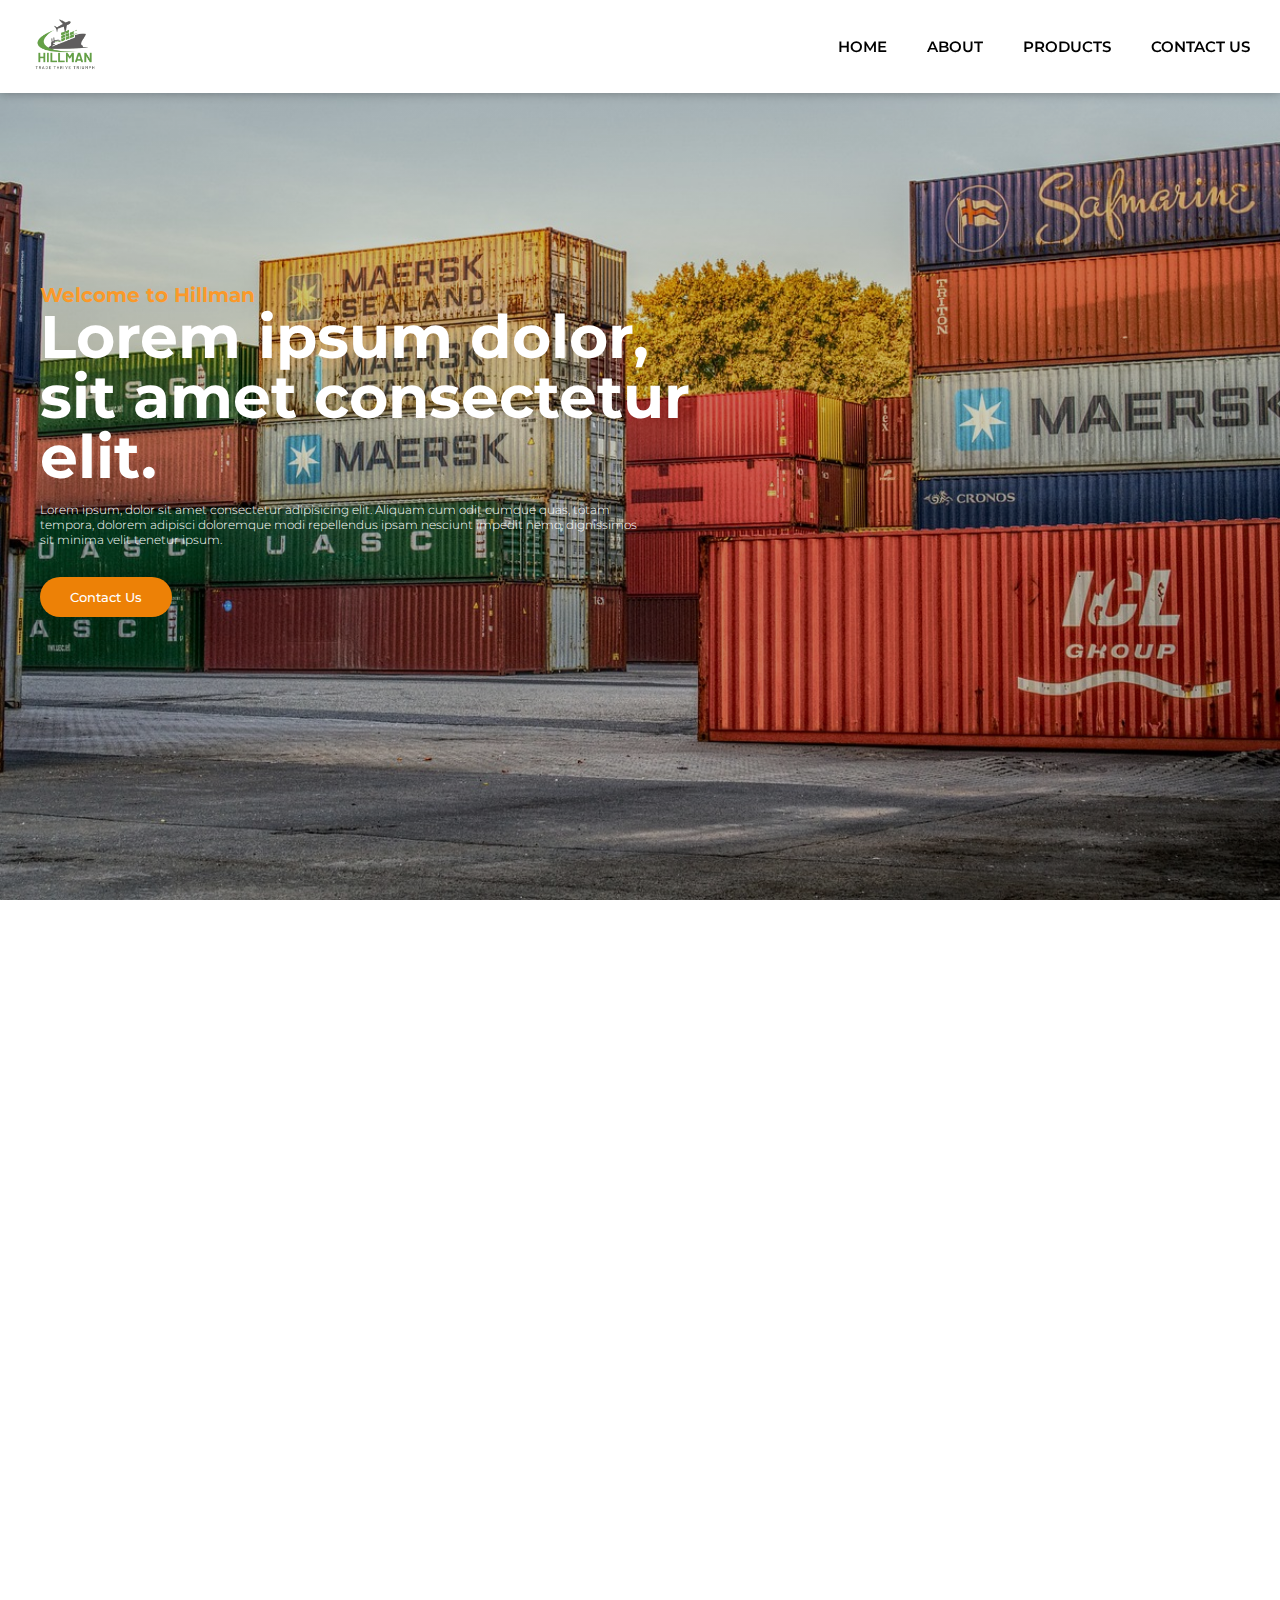
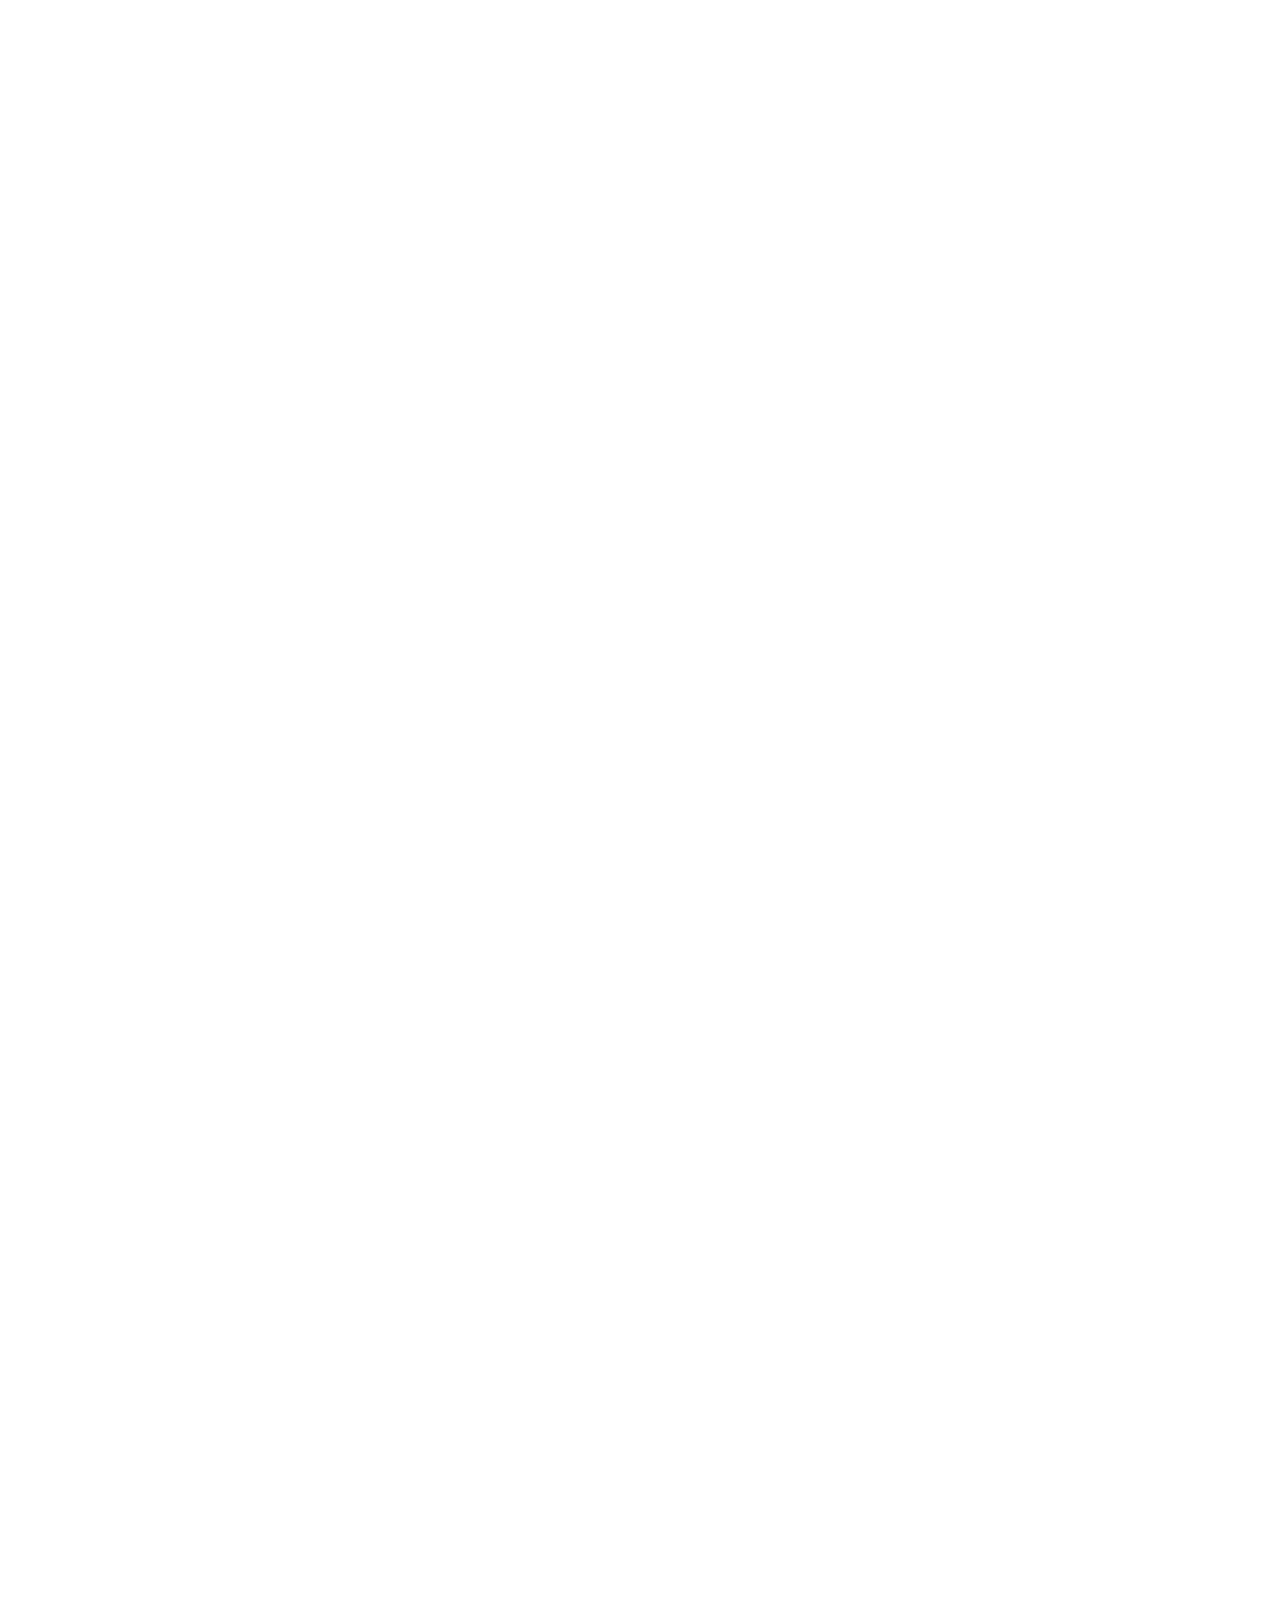
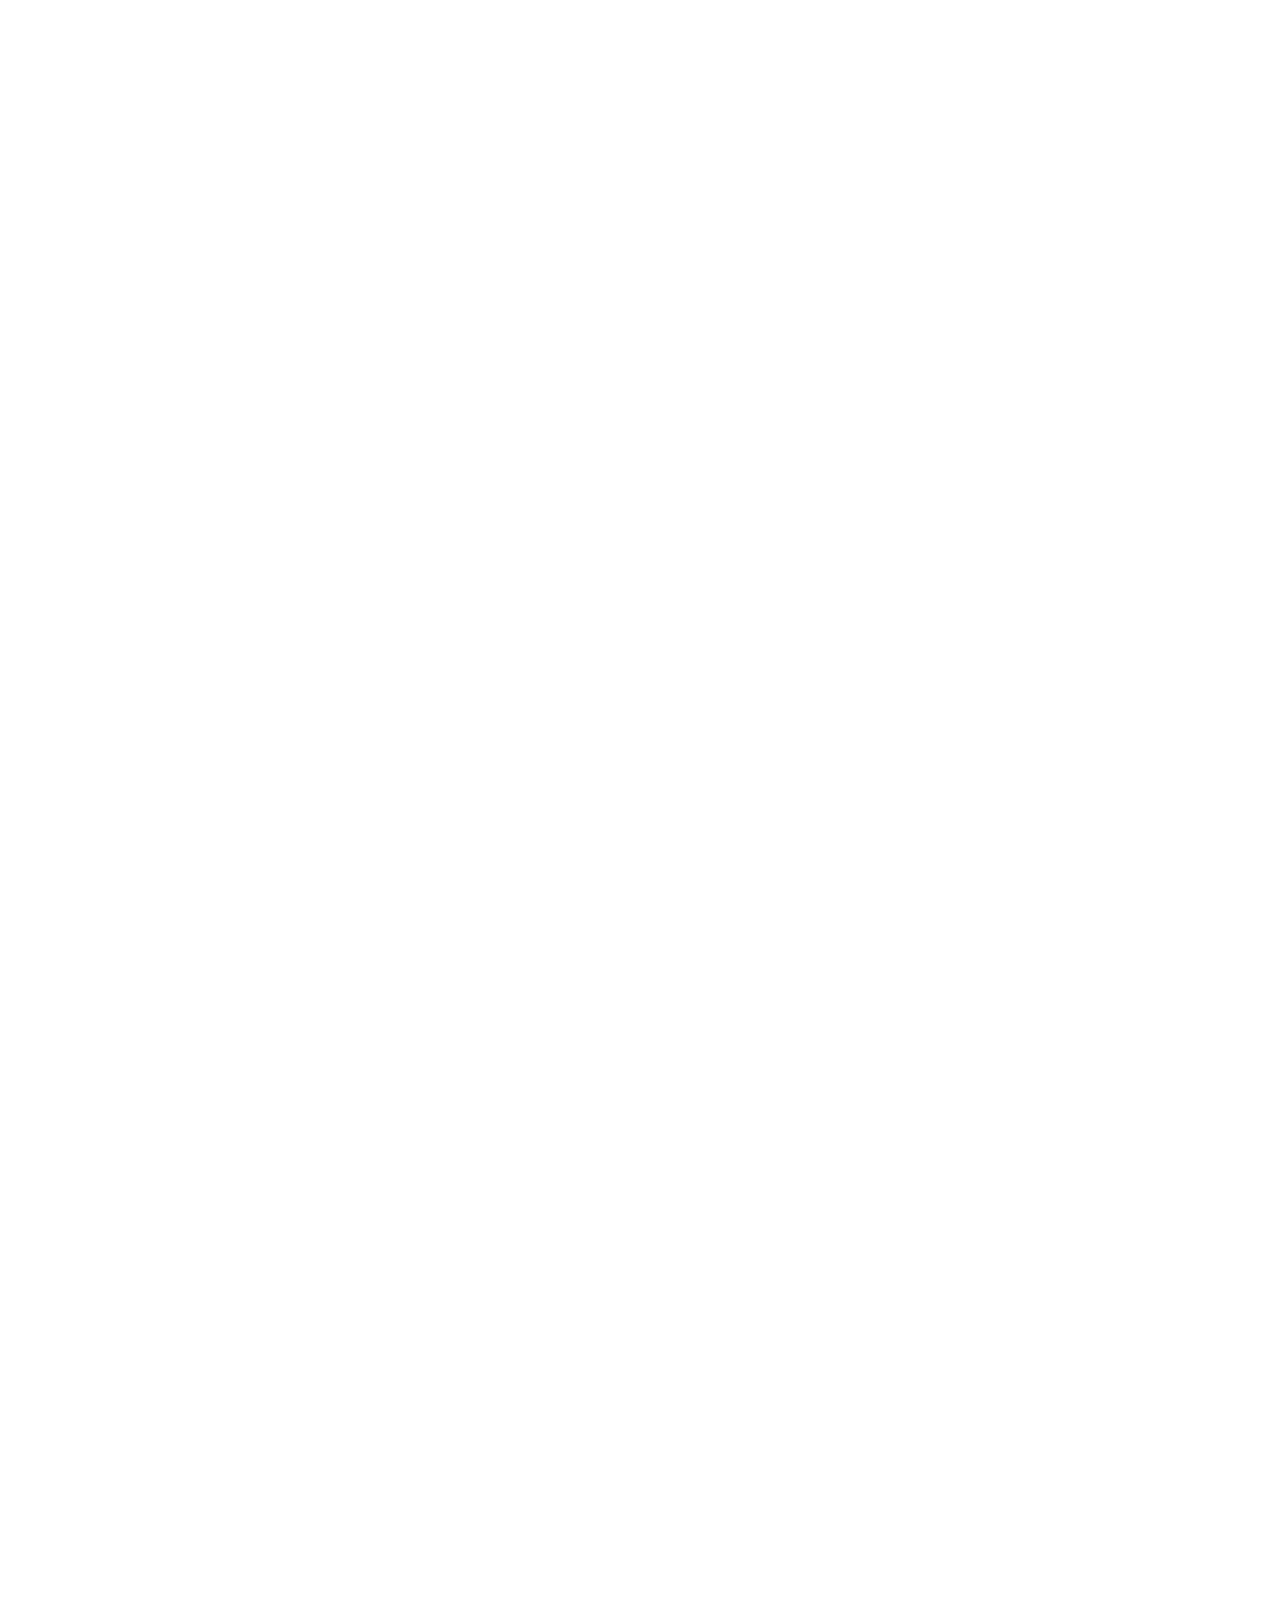
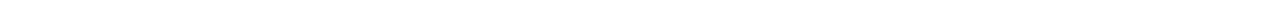
==== commit 17d1c2be: "create separate css files for mutliple pages and recreate rice page" ====
--- a/index.html
+++ b/index.html
@@ -4,7 +4,7 @@
     <meta charset="UTF-8" />
     <meta name="viewport" content="width=device-width, initial-scale=1.0" />
     <title>Hillman</title>
-    
+
     <link
       rel="stylesheet"
       href="https://cdnjs.cloudflare.com/ajax/libs/font-awesome/6.5.1/css/all.min.css"
@@ -12,10 +12,18 @@
       crossorigin="anonymous"
       referrerpolicy="no-referrer"
     />
-    <link rel="preconnect" href="https://fonts.googleapis.com">
-<link rel="preconnect" href="https://fonts.gstatic.com" crossorigin>
-<link href="https://fonts.googleapis.com/css2?family=Montserrat:ital,wght@0,100..900;1,100..900&display=swap" rel="stylesheet">
-<link rel="stylesheet" href="style.css" />
+    <link rel="preconnect" href="https://fonts.googleapis.com" />
+    <link rel="preconnect" href="https://fonts.gstatic.com" crossorigin />
+    <link
+      href="https://fonts.googleapis.com/css2?family=Montserrat:ital,wght@0,100..900;1,100..900&display=swap"
+      rel="stylesheet"
+    />
+    <link rel="stylesheet" href="style.css" />
+
+    <link
+      href="https://assets.calendly.com/assets/external/widget.css"
+      rel="stylesheet"
+    />
   </head>
   <body>
     <!-- ======================================================= 
@@ -37,17 +45,19 @@
     </header> -->
     <custom-header></custom-header>
 
-
-
-
     <!-- ======================================================= 
                     Banner Section
   ========================================================== -->
-    <section class="banner-section ">
+    <section class="banner-section">
       <div class="content">
         <h2>Welcome to Hillman</h2>
-        <h1>Lorem ipsum dolor, sit amet consectetur elit. </h1>
-        <p>Lorem ipsum, dolor sit amet consectetur adipisicing elit. Aliquam cum odit cumque quas, totam tempora, dolorem adipisci doloremque modi repellendus ipsam nesciunt impedit nemo, dignissimos sit minima velit tenetur ipsum.</p>
+        <h1>Lorem ipsum dolor, sit amet consectetur elit.</h1>
+        <p>
+          Lorem ipsum, dolor sit amet consectetur adipisicing elit. Aliquam cum
+          odit cumque quas, totam tempora, dolorem adipisci doloremque modi
+          repellendus ipsam nesciunt impedit nemo, dignissimos sit minima velit
+          tenetur ipsum.
+        </p>
         <button>Contact Us</button>
       </div>
     </section>
@@ -56,1177 +66,2811 @@
                     Certificate Craousal Section
   ========================================================== -->
 
+    <section class="certificate">
+      <div class="certificate-slide" id="certificateId">
+        <img
+          src="./assets/images/Certificate/certificate1.png"
+          alt="certificate1"
+        />
+        <img
+          src="./assets/images/Certificate/certificate2.png"
+          alt="certificate2"
+        />
+        <img src="./assets/images/Certificate/fieo.png" alt="fieo" />
+        <img src="./assets/images/Certificate/fssai.png" alt="fssai" />
+        <img src="./assets/images/Certificate/iso.png" alt="iso" />
+        <img src="./assets/images/Certificate/msme.png" alt="msme" />
+        <img src="./assets/images/Certificate/sbi.png" alt="sbi" />
+      </div>
+    </section>
 
-  <section class="certificate">
-    <div class="certificate-slide">
-      <img src="./assets/images/Certificate/certificate1.png" alt="certificate1">
-      <img src="./assets/images/Certificate/certificate2.png" alt="certificate2">
-      <img src="./assets/images/Certificate/fieo.png" alt="fieo">
-      <img src="./assets/images/Certificate/fssai.png" alt="fssai">
-      <img src="./assets/images/Certificate/iso.png" alt="iso">
-      <img src="./assets/images/Certificate/msme.png" alt="msme">
-      <img src="./assets/images/Certificate/sbi.png" alt="sbi">
-    </div>
-  </section>
-
-
-  <!-- ======================================================= 
+    <!-- ======================================================= 
                     About Us Section 
   ========================================================== -->
 
-<section class="about" id="about">
-    <h1 class="about-heading">About Us</h1>
-  <div class="about-main">
-    <img src="./assets/images/Rice and Pur H (1).png" alt="riceandpuresh" />
-    <div class="about-text">
-      <h1>Lorem ipsum dolor sit amet vero elit </h1>
-      <p>Lorem ipsum dolor sit amet consectetur adipisicing elit. Vitae dignissimos unde mollitia, et accusantium repellendus consectetur nemo iusto fugiat animi eveniet temporibus libero aspernatur itaque nisi, provident a soluta impedit! Lorem ipsum, dolor sit amet consectetur adipisicing elit. Neque asperiores a, dolore aut magnam libero, cumque vero enim quis possimus explicabo doloribus perspiciatis delectus. Incidunt sapiente pariatur porro dolorum doloremque.</p>
-      <div class="about-btn">
-        <button type="button">Learn More</button>
+    <section class="about" id="about">
+      <h1 class="about-heading">About Us</h1>
+      <div class="about-main">
+        <img src="./assets/images/Rice and Pur H (1).png" alt="riceandpuresh" />
+        <div class="about-text">
+          <h1>Lorem ipsum dolor sit amet vero elit</h1>
+          <p>
+            Lorem ipsum dolor sit amet consectetur adipisicing elit. Vitae
+            dignissimos unde mollitia, et accusantium repellendus consectetur
+            nemo iusto fugiat animi eveniet temporibus libero aspernatur itaque
+            nisi, provident a soluta impedit! Lorem ipsum, dolor sit amet
+            consectetur adipisicing elit. Neque asperiores a, dolore aut magnam
+            libero, cumque vero enim quis possimus explicabo doloribus
+            perspiciatis delectus. Incidunt sapiente pariatur porro dolorum
+            doloremque.
+          </p>
+          <div class="about-btn" >
+            <button type="button">Learn More</button>
+          </div>
+        </div>
       </div>
-    </div>
-  </div>
-</section>
+    </section>
 
-<!-- ======================================================= 
+    <!-- ======================================================= 
                     Manufacture Units Section
   ========================================================== -->
 
- 
-<section class="manufacture-container">
-  <div>
-  <h1 class="manufacture-heading">OUR MANUFACTURING UNITS</h1>
-</div>
-<div class="manufacture">
-  <div class="manufacture-slide">
-    <img src="./assets/images/Manufacture/dwarika.png" alt="manufacture-img">
-    <img src="./assets/images/Manufacture/EDXPORT-LOGO-PNG.png" alt="manufacture-img">
-    <img src="./assets/images/Manufacture/epicpro.png" alt="manufacture-img">
-    <img src="./assets/images/Manufacture/swagram.png" alt="manufacture-img">
-  </div>
-</div>
-</section>
+    <section class="manufacture-container">
+      <div>
+        <h1 class="manufacture-heading">OUR MANUFACTURING UNITS</h1>
+      </div>
+      <div class="manufacture">
+        <div class="manufacture-slide" id="manufactureId">
+          <img
+            src="./assets/images/Manufacture/dwarika.png"
+            alt="manufacture-img"
+          />
+          <img
+            src="./assets/images/Manufacture/EDXPORT-LOGO-PNG.png"
+            alt="manufacture-img"
+          />
+          <img
+            src="./assets/images/Manufacture/epicpro.png"
+            alt="manufacture-img"
+          />
+          <img
+            src="./assets/images/Manufacture/swagram.png"
+            alt="manufacture-img"
+          />
+        </div>
+      </div>
+    </section>
 
-<!-- ======================================================== 
+    <!-- ======================================================== 
                         Products Section 
   =========================================================== -->
-<section class="container" id="products">
-  <h1 class="product-heading">OUR PRODUCTS</h1>
+    <section class="container" id="products">
+      <h1 class="product-heading">OUR PRODUCTS</h1>
 
-  <div class="product-container">
-
-      <a href="rice.html" class="product-card">
+      <div class="product-container">
+        <a href="rice.html" class="product-card">
           <div class="product-image">
-              <img src="./assets/images/Products/rice.jpg" alt="Product image">
+            <img src="./assets/images/Products/rice.jpg" alt="Product image" />
           </div>
           <div class="product-details">
-              <h3>RICE</h3>
+            <h3>RICE</h3>
           </div>
-      </a>
-      <a href="extract.html" class="product-card">
+        </a>
+        <a href="extract.html" class="product-card">
           <div class="product-image">
-              <img src="./assets/images/Products/extract.jpg" alt="Product image">
+            <img
+              src="./assets/images/Products/extract.jpg"
+              alt="Product image"
+            />
           </div>
           <div class="product-details">
-              <h3>EXTRACTS</h3>
+            <h3>EXTRACTS</h3>
           </div>
-      </a>
-      <a href="food.html" class="product-card">
+        </a>
+        <a href="food.html" class="product-card">
           <div class="product-image">
-              <img src="./assets/images/Products/frouits_powder.jpg" alt="Product image">
+            <img
+              src="./assets/images/Products/frouits_powder.jpg"
+              alt="Product image"
+            />
           </div>
           <div class="product-details">
-              <h3>FOOD ADDITIVES</h3>
+            <h3>FOOD ADDITIVES</h3>
           </div>
-      </a>
-      
-  </div>
-</section>    
-<!--=========================================================== 
+        </a>
+      </div>
+    </section>
+    <!--=========================================================== 
                 Map and Schedule a call Section   
     =========================================================== -->
 
-<section class="map-schedule">
-  <div class="call-container">
-    <h1> ipsum dolor sit amet consectetur adipi elit</h1>
-    <p>Lorem ipsum dolor sit amet consectetur adipisicing elit. Inventore aspernatur autem doloribus temporibus eligendi error aliquam nesciunt iusto ea soluta. Tenetur veniam odio doloremque molestiae fugit nam ipsa, dolor maxime? Lorem ipsum dolor sit amet consectetur adipisicing elit. Consectetur iure recusandae doloremque vel eligendi reiciendis velit, ipsa magnam consequuntur aperiam voluptatum eveniet quo fugiat corporis in dolorem architecto delectus commodi.</p>
-    <a href="#"><button type="button">Schedule a call</button></a>
-  </div>
-  <div class="world-map">
-    <?xml version="1.0"?>
- 
-    <div id="country-name">
-      <p id="namep">Name</p>
-    </div>
+    <section class="map-schedule">
+      <div class="call-container">
+        <h1>ipsum dolor sit amet consectetur adipi elit</h1>
+        <p>
+          Lorem ipsum dolor sit amet consectetur adipisicing elit. Inventore
+          aspernatur autem doloribus temporibus eligendi error aliquam nesciunt
+          iusto ea soluta. Tenetur veniam odio doloremque molestiae fugit nam
+          ipsa, dolor maxime? Lorem ipsum dolor sit amet consectetur adipisicing
+          elit. Consectetur iure recusandae doloremque vel eligendi reiciendis
+          velit, ipsa magnam consequuntur aperiam voluptatum eveniet quo fugiat
+          corporis in dolorem architecto delectus commodi.
+        </p>
+        <a href="#"><button type="button">Schedule a call</button></a>
+      </div>
+      <div class="world-map">
+        <?xml version="1.0"?>
 
-<svg baseprofile="tiny" fill="#ececec" stroke="black" stroke-linecap="round" stroke-linejoin="round" stroke-width=".2" version="1.2" viewbox="0 0 2000 857" xmlns="http://www.w3.org/2000/svg">
- <path class="allPaths" d="M1383 261.6l1.5 1.8-2.9 0.8-2.4 1.1-5.9 0.8-5.3 1.3-2.4 2.8 1.9 2.7 1.4 3.2-2 2.7 0.8 2.5-0.9 2.3-5.2-0.2 3.1 4.2-3.1 1.7-1.4 3.8 1.1 3.9-1.8 1.8-2.1-0.6-4 0.9-0.2 1.7-4.1 0-2.3 3.7 0.8 5.4-6.6 2.7-3.9-0.6-0.9 1.4-3.4-0.8-5.3 1-9.6-3.3 3.9-5.8-1.1-4.1-4.3-1.1-1.2-4.1-2.7-5.1 1.6-3.5-2.5-1 0.5-4.7 0.6-8 5.9 2.5 3.9-0.9 0.4-2.9 4-0.9 2.6-2-0.2-5.1 4.2-1.3 0.3-2.2 2.9 1.7 1.6 0.2 3 0 4.3 1.4 1.8 0.7 3.4-2 2.1 1.2 0.9-2.9 3.2 0.1 0.6-0.9-0.2-2.6 1.7-2.2 3.3 1.4-0.1 2 1.7 0.3 0.9 5.4 2.7 2.1 1.5-1.4 2.2-0.6 2.5-2.9 3.8 0.5 5.4 0z" id="AF" name="Afghanistan">
- </path>
- <path class="allPaths Angola" d="M 1121.2 572 1121.8 574 1121.1 577.1 1122 580.1 1121.1 582.5 1121.5 584.7 1109.8 584.6 1109 605.1 1112.6 610.3 1116.2 614.3 1105.8 616.9 1092.3 616 1088.5 613 1065.8 613.2 1065 613.7 1061.7 610.8 1058.1 610.6 1054.7 611.7 1052 612.9 1051.5 608.9 1052.4 603.2 1054.4 597.3 1054.7 594.6 1056.6 588.8 1058 586.2 1061.3 582 1063.2 579.1 1063.8 574.4 1063.5 570.7 1061.9 568.4 1060.4 564.5 1059.1 560.7 1059.4 559.3 1061.1 556.8 1059.5 550.6 1058.3 546.3 1055.5 542.2 1056.1 541 1058.4 540.1 1060.1 540.2 1062.1 539.5 1078.8 539.6 1080.1 544.3 1081.7 548.2 1083 550.3 1085.1 553.6 1088.9 553.1 1090.7 552.2 1093.8 553.1 1094.7 551.5 1096.2 547.8 1099.7 547.5 1100 546.4 1102.9 546.4 1102.4 548.7 1109.2 548.6 1109.3 552.7 1110.4 555.1 1109.5 559 1109.9 563 1111.7 565.4 1111.3 573 1112.7 572.4 1115.1 572.6 1118.6 571.6 1121.2 572 Z">
- </path>
- <path class="allPaths Angola" d="M 1055.3 539 1053.8 534.2 1056.1 531.4 1057.8 530.3 1059.9 532.5 1057.9 533.9 1056.9 535.5 1056.7 538.3 1055.3 539 Z">
- </path>
- <path class="allPaths" d="M1088 228l0.4 1.2 1.4-0.6 1.2 1.7 1.3 0.7 0.6 2.3-0.5 2.2 1 2.7 2.3 1.5 0.1 1.7-1.7 0.9-0.1 2.1-2.2 3.1-0.9-0.4-0.2-1.4-3.1-2.2-0.7-3 0.1-4.4 0.5-1.9-0.9-1-0.5-2.1 1.9-3.1z" id="AL" name="Albania">
- </path>
- <path class="allPaths" d="M1296.2 336.7l1.3 5.1-2.8 0 0 4.2 1.1 0.9-2.4 1.3 0.2 2.6-1.3 2.6 0 2.6-1 1.4-16.9-3.2-2.7-6.6-0.3-1.4 0.9-0.4 0.4 1.8 4.2-1 4.6 0.2 3.4 0.2 3.3-4.4 3.7-4.1 3-4 1.3 2.2z" id="AE" name="United Arab Emirates">
- </path>
- <path class="allPaths Argentina" d="M 669.1 851.7 666.1 851.5 661.1 851.5 655.1 837.9 658.2 840.7 662.5 845.3 670.3 849 677.6 850.5 676.8 853.5 672.4 853.8 669.1 851.7 Z">
- </path>
- <path class="allPaths Argentina" d="M 638.6 644.7 649.9 655.1 654.5 656.1 661.8 660.9 667.7 663.4 668.8 666.2 664.6 676 670.4 677.7 676.7 678.7 680.9 677.7 685.2 672.7 685.5 667.1 688.1 665.8 691.3 669.6 691.7 674.7 687.5 678.2 684.2 680.8 678.9 687.1 672.9 695.8 672.4 701 672 707.6 673.2 714 672.3 715.4 672.7 719.5 673 722.9 680.8 728.4 681 732.8 684.9 735.6 685.2 738.7 681.9 746.9 674.9 750.4 664.7 751.7 658.7 751 660.8 754.9 660.9 759.6 662.7 762.8 660.2 765.1 655.1 766 649.5 763.6 648 765.3 650.5 771.6 654.5 773.5 656.8 771.5 659.3 774.8 655.1 776.8 652.2 780.8 653.4 787.1 653.3 790.5 648.5 790.5 645.5 793.7 645.6 798.5 652.1 803.1 657.3 804.3 657.5 810 652.9 813.5 652.3 820.8 648.8 823.2 647.9 826.1 652.1 832.6 656.7 836.1 654.6 835.8 649.7 834.8 637.6 834 634.1 830.4 632.2 825.8 629.1 826.2 626.5 823.9 623.4 817.4 626.1 814.6 626.2 810.7 624.4 807.5 625.1 802.1 624 793.8 622.2 790.1 624 788.9 622.6 786.5 619.8 785.3 620.6 782.6 617.5 780.2 613.8 772.9 615.5 771.6 612.2 763.8 611.4 757.3 611.2 751.6 613.7 749.3 610.4 743 608.8 737.2 611.8 733 610.4 727.6 612 721.4 610.6 715.5 609 714.3 604.1 703.2 606.2 696.6 604.5 690.4 605.4 684.5 608 678.5 611.3 674.5 609.3 672 610.1 669.9 608.5 659.2 614.1 656.1 615.3 649.4 614.4 647.8 618.4 642 625.9 643.6 629.6 648.2 631.2 643 637.6 643.3 638.6 644.7 Z">
- </path>
- <path class="allPaths" d="M1230.8 253l-1.8 0.2-2.8-3.7-0.2-1-2.3 0-1.9-1.7-1 0.1-2.4-1.8-4.2-1.6-0.1-3.1-1.3-2.2 7-1 1.4 1.6 2.2 1.1-0.7 1.6 3.2 2.2-1.1 2.1 2.6 1.7 2.5 1 0.9 4.5z" id="AM" name="Armenia">
- </path>
- <path class="allPaths Australia" d="M 1743 763.6 1746.7 765.8 1750 764.9 1754.9 763.7 1757.7 764.1 1753.2 771.7 1749.9 773.8 1745.9 779 1745.3 777.2 1738.7 781.6 1737.9 781.3 1734.9 781.1 1735.4 775.7 1737.4 771.5 1738 765.9 1740 763 1743 763.6 Z">
- </path>
- <path class="allPaths Australia" d="M 1793.5 590.2 1794.7 595.2 1798.7 592.8 1800.1 595.5 1802.4 598 1801.3 600.9 1801.5 606.4 1801.7 609.6 1803 610.4 1803.4 615.9 1802.2 619.2 1803 623.5 1808.4 626.9 1811.6 629.9 1814.8 632.7 1813.7 634.3 1816 638.3 1816.5 645.3 1819.1 643.9 1820.6 646.6 1822.2 645.7 1821.5 652.5 1824.4 656.4 1826.3 658.8 1829.1 664 1829.1 669.2 1828.1 672.9 1826.3 676.8 1827 682.3 1824.5 688 1822.4 691 1818.6 696.7 1817.1 700.4 1814 705 1809 710.8 1803.5 714 1799.1 718.9 1795.8 722.1 1791.4 727.6 1787.7 730.8 1783.8 735.6 1780.7 740 1779.9 742.1 1775.6 744.3 1769.5 744.5 1763.2 747.2 1759.4 749.6 1754.6 752.4 1751.9 749.5 1749.3 748.4 1751.9 745.1 1748.4 746.3 1741.2 750.9 1737.6 749.2 1735.2 748.2 1732.4 747.7 1728.3 745.9 1727 741.9 1728.5 737.1 1728.9 733.8 1727.5 731.2 1722.8 730.5 1726 727.3 1726.9 722.6 1722.2 727 1716.9 728.2 1721.4 724.7 1723.9 721 1727.4 717.8 1729 713.1 1722.2 718.5 1717.9 720.7 1713.6 725.8 1710.6 723.2 1712.3 719.8 1710.9 715.1 1709.1 712.7 1710.7 711.2 1705.4 707.3 1701.6 707.2 1697.6 704 1687.7 704.6 1679.8 706.9 1672.9 709.1 1667.9 708.7 1660.9 712 1655.6 713.4 1653.3 716.8 1650.3 719.4 1645.6 719.6 1642 720.1 1637.8 719 1633.6 719.7 1629.8 720 1625.3 723.4 1623.8 723.1 1620.4 724.9 1617 726.9 1613.2 726.7 1609.7 726.7 1605.6 722.6 1603.2 721.4 1604.7 717.7 1607.6 716.8 1609.1 715.4 1609.7 713.1 1612 708.6 1612.7 704.8 1612 698.3 1612.2 694.6 1613.6 691 1612.7 686.8 1613 684.9 1611.3 682.3 1612 677.3 1610.1 672.2 1610 669.5 1611.8 672.3 1611.3 666.3 1613.6 668.2 1614.7 670.7 1615.3 667.4 1613.7 662.3 1613.6 660.3 1612.8 658.4 1614.1 654.7 1615.6 653.1 1616.9 649.9 1617 646.1 1620.1 641.5 1619.7 646.4 1622.8 642 1627.7 639.8 1630.9 637.1 1635.6 634.7 1638.2 634.2 1639.6 635 1644.4 632.6 1647.9 631.9 1649 630.5 1650.5 629.9 1653.6 630.1 1659.8 628.2 1663.3 625.3 1665.3 621.9 1669.2 618.7 1669.9 616.1 1670.6 612.6 1675.5 607.1 1676.9 612.7 1679.5 611.4 1678 608.4 1680.3 605.3 1682.5 606.7 1684 601.8 1687.5 598.6 1689.3 596.1 1692.2 595 1692.6 593.2 1694.9 593.9 1695.3 592.3 1697.9 591.4 1700.7 590.5 1704.4 593.5 1707 597.3 1710.5 597.3 1714 597.9 1713.3 594.4 1716.8 589.3 1719.5 587.6 1718.9 586 1721.8 582.3 1725.5 580 1728.2 580.8 1733.1 579.6 1733.4 576.3 1729.5 574.2 1732.6 573.3 1736.2 574.9 1738.9 577.5 1743.4 579.1 1745.1 578.5 1748.4 580.5 1751.9 578.6 1753.9 579.2 1755.4 577.9 1757.6 581.1 1755.6 584.6 1753.1 587.2 1751.2 587.4 1751.5 589.9 1749.3 593.1 1746.8 596.3 1747 598.1 1750.8 601.7 1754.8 603.7 1757.3 605.9 1760.6 609.7 1762.2 609.7 1764.8 611.4 1765.3 613.4 1770.2 615.5 1774.3 613.3 1776.1 609.9 1777.8 607 1779.1 603.5 1781.7 598.4 1781.5 595.3 1782.2 593.4 1782.1 589.8 1783.5 584.9 1784.8 583.6 1784.2 581.5 1786 578.1 1787.5 574.6 1787.9 572.7 1790.2 570.3 1791.5 573.5 1791.4 577.5 1792.7 578.3 1792.6 581 1794.2 584.2 1794.1 587.9 1793.5 590.2 Z">
- </path>
- <path class="allPaths" d="M1070.6 190.8l-0.3 0.8 0.7 2.1-0.2 2.6-2.8 0 1.1 1.4-1.3 4-0.9 1.1-4.4 0.1-2.4 1.5-4.2-0.5-7.3-1.7-1.3-2.1-4.9 1.1-0.5 1.2-3.1-0.9-2.6-0.2-2.3-1.2 0.7-1.5-0.2-1.1 1.4-0.3 2.7 1.7 0.6-1.7 4.4 0.3 3.5-1.1 2.4 0.2 1.7 1.3 0.4-1.1-1-4.1 1.7-0.8 1.6-2.9 3.8 2.1 2.6-2.6 1.7-0.5 4 1.9 2.3-0.3 2.4 1.2z" id="AT" name="Austria">
- </path>
- <path class="allPaths Azerbaijan" d="M 1229 253.2 1225.2 252.3 1222 249.4 1220.8 246.9 1221.8 246.8 1223.7 248.5 1226 248.5 1226.2 249.5 1229 253.2 Z">
- </path>
- <path class="allPaths Azerbaijan" d="M 1235.3 236.2 1237.8 233.6 1241.3 236.9 1244.9 241.5 1247.4 241.8 1249.3 243.5 1245.1 244 1245.2 249 1244.8 251.2 1243.1 252.7 1243.9 255.8 1242.6 256.2 1238.7 252.8 1239.9 249.7 1238 247.8 1236.1 248.3 1230.8 253 1229.9 248.5 1227.4 247.5 1224.8 245.8 1225.9 243.7 1222.7 241.5 1223.4 239.9 1221.2 238.8 1219.8 237.2 1220.9 236.1 1225.1 238 1228 238.3 1228.6 237.6 1225.3 234.1 1226.5 233.3 1228 233.5 1232.3 237.3 1234.7 237.8 1235.3 236.2 Z">
- </path>
- <path class="allPaths" d="M1154.9 530.4l-0.6 0.1 0-0.3-2-6.1-0.01-0.06-0.09-1.04-1.4-2.9 3.5 0.5 1.7-3.7 3.1 0.4 0.3 2.5 1.2 1.5 0 2.1-1.4 1.3-2.3 3.4-2 2.3z" id="BI" name="Burundi">
- </path>
- <path class="allPaths" d="M1016.5 177.1l-0.4 4.2-1.3 0.2-0.4 3.5-4.4-2.9-2.5 0.5-3.5-2.9-2.4-2.5-2.2-0.1-0.8-2.2 3.9-1.2 3.6 0.5 4.5-1.3 3.1 2.7 2.8 1.5z" id="BE" name="Belgium">
- </path>
- <path class="allPaths" d="M1006.7 427l-0.2 2.1 1.3 3.8-1.1 2.6 0.6 1.7-2.8 4-1.7 2-1.1 4 0.2 4.1-0.3 10.3-4.7 0.8-1.4-4.4 0.3-14.8-1.2-1.3-0.2-3.2-2-2.2-1.7-1.9 0.7-3.4 2-0.7 1.1-2.8 2.8-0.6 1.2-1.9 1.9-1.9 2 0 4.3 3.7z" id="BJ" name="Benin">
- </path>
- <path class="allPaths" d="M988.5 406l-0.5 3.1 0.8 2.9 3.1 4.2 0.2 3.1 6.5 1.5-0.1 4.4-1.2 1.9-2.8 0.6-1.1 2.8-2 0.7-4.9-0.1-2.6-0.5-1.8 1-2.5-0.5-9.8 0.3-0.2 3.7 0.8 4.8-3.9-1.6-2.6 0.2-2 1.6-2.5-1.3-1-2.2-2.5-1.4-0.4-3.7 1.6-2.7-0.2-2.2 4.5-5.3 0.9-4.4 1.5-1.6 2.7 0.9 2.4-1.3 0.8-1.7 4.3-2.8 1.1-2 5.3-2.7 3.1-0.9 1.4 1.2 3.6 0z" id="BF" name="Burkina Faso">
- </path>
- <path class="allPaths" d="M1500.6 360.3l0.6 4.6-2.1-1 1.1 5.2-2.1-3.3-0.8-3.3-1.5-3.1-2.8-3.7-5.2-0.3 0.9 2.7-1.2 3.5-2.6-1.3-0.6 1.2-1.7-0.7-2.2-0.6-1.6-5.3-2.6-4.8 0.3-3.9-3.7-1.7 0.9-2.3 3-2.4-4.6-3.4 1.2-4.4 4.9 2.8 2.7 0.3 1.2 4.5 5.4 0.9 5.1-0.1 3.4 1.1-1.6 5.4-2.4 0.4-1.2 3.6 3.6 3.4 0.3-4.2 1.5 0 4.4 10.2z" id="BD" name="Bangladesh">
- </path>
- <path class="allPaths" d="M1132.6 221.6l-2.3 2.6-1.3 4.5 2.1 3.6-4.6-0.8-5 2 0.3 3.2-4.6 0.6-3.9-2.3-4 1.8-3.8-0.2-0.8-4.2-2.8-2.1 0.7-0.8-0.6-0.8 0.6-2 1.8-2-2.8-2.7-0.7-2.4 1.1-1.4 1.8 2.6 1.9-0.4 4 0.9 7.6 0.4 2.3-1.6 5.9-1.5 4 2.3 3.1 0.7z" id="BG" name="Bulgaria">
- </path>
- <path class="allPaths" d="M1083 214.3l1.9-0.1-1.1 2.8 2.7 2.5-0.5 2.9-1.1 0.3-0.9 0.6-1.6 1.5-0.4 3.5-4.8-2.4-2.1-2.7-2.1-1.4-2.5-2.4-1.3-1.9-2.7-3 0.8-2.6 2 1.5 1-1.4 2.3-0.1 4.5 1.1 3.5-0.1 2.4 1.4z" id="BA" name="Bosnia and Herzegovina">
- </path>
- <path class="allPaths" d="M1141.6 162.7l-3.9-0.2-0.8 0.6 1.5 2 2 4-4.1 0.3-1.3 1.4 0.3 3.1-2.1-0.6-4.3 0.3-1.5-1.5-1.7 1.1-1.9-0.9-3.9-0.1-5.7-1.5-4.9-0.5-3.8 0.2-2.4 1.6-2.3 0.3-0.5-2.8-1.9-2.8 2.8-1.3-0.4-2.4-1.7-2.3-0.6-2.7 4.7 0 4.8-2.3 0.5-3.4 3.6-2-1-2.7 2.7-1 4.6-2.3 5.3 1.5 0.9 1.5 2.4-0.7 4.8 1.4 1.1 2.9-0.7 1.6 3.8 4 2.1 1.1 0 1.1 3.4 1.1 1.7 1.6-1.6 1.3z" id="BY" name="Belarus">
- </path>
- <path class="allPaths" d="M487.8 399.8l-1.7 0 1.3-7.2 0.7-5.1 0.1-1 0.7-0.3 0.9 0.8 2.5-3.9 1.1-0.1-0.1 1 1 0-0.3 1.8-1.3 2.7 0.4 1-0.9 2.3 0.3 0.6-1 3.3-1.3 1.7-1.1 0.2-1.3 2.2z" id="BZ" name="Belize">
- </path>
- <path class="allPaths" d="M662.5 631.4l-0.3-2-5.4-3.3-5.2-0.1-9.6 1.9-2.1 5.6 0.2 3.5-1.5 7.7-1-1.4-6.4-0.3-1.6 5.2-3.7-4.6-7.5-1.6-4 5.8-3.9 0.9-3.1-8.9-3.7-7.2 1.1-6.2-3.2-2.7-1.2-4.6-3.2-4.4 2.9-6.9-2.9-5.4 1.1-2.2-1.2-2.4 1.9-3.2-0.3-5.4 0-4.6 1.1-2.1-5.5-10.4 4.2 0.6 2.9-0.2 1.1-1.9 4.8-2.6 2.9-2.4 7.3-1.1-0.4 4.8 0.9 2.5-0.3 4.3 6.5 5.7 6.4 1.1 2.3 2.4 3.9 1.3 2.5 1.8 3.5 0 3.4 1.9 0.5 3.7 1.2 1.9 0.3 2.7-1.7 0.1 2.8 7.5 10.7 0.3-0.5 3.7 0.8 2.5 3.2 1.8 1.7 4-0.6 5.1-1.3 2.8 0.8 3.6-1.6 1.4z" id="BO" name="Bolivia">
- </path>
- <path class="allPaths" d="M665.8 489.6l3.1 0.6 0.6-1.4-1-1.2 0.6-1.9 2.3 0.6 2.7-0.7 3.2 1.4 2.5 1.3 1.7-1.7 1.3 0.2 0.8 1.8 2.7-0.4 2.2-2.5 1.8-4.7 3.4-5.9 2-0.3 1.3 3.6 3 11.2 3.1 1.1 0.1 4.4-4.3 5.3 1.7 1.9 10.1 1 0.2 6.5 4.3-4.2 7.1 2.3 9.5 3.9 2.8 3.7-0.9 3.6 6.6-2 11 3.4 8.5-0.2 8.4 5.3 7.4 7.2 4.4 1.8 4.8 0.3 2.1 2 2 8.2 1.1 3.9-2.1 10.6-2.7 4.2-7.7 8.9-3.4 7.3-4 5.5-1.4 0.2-1.3 4.7 0.9 12-1.1 9.9-0.3 4.2-1.6 2.6-0.5 8.6-5.2 8.3-0.5 6.7-4.3 2.7-1.1 3.9-6 0-8.5 2.4-3.7 2.9-6 1.9-6.1 5.1-4.1 6.4-0.3 4.8 1.3 3.5-0.3 6.5-0.8 3.1-3.4 3.6-4.5 11.3-4 5-3.2 3.1-1.5 6.1-2.9 3.6-2.1-3.6 1.8-3.1-3.8-4.3-4.8-3.6-6.3-4.1-1.9 0.2-6.3-5-3.4 0.7 6-8.7 5.3-6.3 3.3-2.6 4.2-3.5-0.4-5.1-3.2-3.8-2.6 1.3 0.7-3.7 0.3-3.8-0.3-3.6-2.1-1.1-2 1-2.1-0.3-0.8-2.4-1.1-5.9-1.2-1.9-3.9-1.8-2.2 1.3-5.9-1.3-0.4-8.7-2-3.5 1.6-1.4-0.8-3.6 1.3-2.8 0.6-5.1-1.7-4-3.2-1.8-0.8-2.5 0.5-3.7-10.7-0.3-2.8-7.5 1.7-0.1-0.3-2.7-1.2-1.9-0.5-3.7-3.4-1.9-3.5 0-2.5-1.8-3.9-1.3-2.3-2.4-6.4-1.1-6.5-5.7 0.3-4.3-0.9-2.5 0.4-4.8-7.3 1.1-2.9 2.4-4.8 2.6-1.1 1.9-2.9 0.2-4.2-0.6-3.2 1.1-2.6-0.7-0.1-9.7-4.4 3.7-5-0.1-2.3-3.5-3.8-0.3 1-2.8-3.3-3.9-2.6-5.8 1.5-1.1-0.2-2.8 3.4-1.8-0.7-3.5 1.4-2.2 0.3-3 6.3-4.4 4.6-1.2 0.8-1 5.1 0.3 2.2-17.6 0.1-2.8-0.9-3.6-2.6-2.4 0.1-4.7 3.2-1 1.1 0.7 0.2-2.5-3.3-0.7 0-4 11 0.2 1.9-2.3 1.6 2.1 1 3.8 1.1-0.8 3.1 3.4 4.4-0.4 1.1-2 4.2-1.5 2.4-1.1 0.7-2.7 4.1-1.8-0.3-1.4-4.8-0.5-0.7-4.1 0.3-4.3-2.5-1.6 1.1-0.6 4.1 0.8 4.5 1.6 1.7-1.5 4.1-1 6.4-2.4 2.1-2.5-0.7-1.8 3-0.2 1.2 1.4-0.8 2.9 2 0.9 1.2 3-1.6 2.3-1 5.4 1.4 3.3 0.3 3 3.5 3 2.8 0.3 0.6-1.3 1.8-0.3 2.6-1.1 1.8-1.7 3.2 0.6 1.3-0.3z" id="BR" name="Brazil">
- </path>
- <path class="allPaths" d="M1633.1 472.8l2.2-2.4 4.6-3.6-0.1 3.2-0.1 4.1-2.7-0.2-1.1 2.2-2.8-3.3z" id="BN" name="Brunei Darussalam">
- </path>
- <path class="allPaths" d="M1488.8 323.5l2.6 2.1 0.5 3.9-4.5 0.2-4.7-0.4-3.2 1-5.5-2.5-0.4-1.2 2.6-4.8 2.6-1.6 4.3 1.4 2.9 0.2 2.8 1.7z" id="BT" name="Bhutan">
- </path>
- <path class="allPaths" d="M1127.6 615.7l1.9 5.1 1.1 1.2 1.6 3.7 6.1 7 2.3 0.7-0.1 2.3 1.5 4.1 4.3 1 3.4 2.9-8.1 4.7-5.2 4.8-2 4.3-1.8 2.4-3 0.5-1.2 3.1-0.6 2-3.6 1.4-4.5-0.3-2.5-1.8-2.3-0.7-2.8 1.4-1.5 3.1-2.7 1.9-2.8 2.9-4 0.7-1.1-2.3 0.6-3.9-3-6.1-1.4-1 0.6-18.7 5.5-0.2 0.8-22.9 4.2-0.2 8.7-2.3 2 2.7 3.7-2.5 1.7 0 3.2-1.5 1 0.5z" id="BW" name="Botswana">
- </path>
- <path class="allPaths" d="M1121.3 446.5l3.9 2.5 3.1 2.6 0.1 2.1 3.9 3.3 2.4 2.8 1.4 3.8 4.3 2.6 0.9 2-1.8 0.7-3.7-0.1-4.2-0.7-2.1 0.5-0.9 1.6-1.8 0.2-2.2-1.4-6.3 3.2-2.6-0.6-0.8 0.5-1.6 3.9-4.3-1.3-4.1-0.6-3.6-2.4-4.7-2.2-3 2.1-2.2 3.2-0.5 4.5-3.6-0.3-3.9-1.1-3.3 3.4-3 6-0.6-1.9-0.3-2.9-2.6-2.1-2.1-3.3-0.5-2.3-2.7-3.4 0.5-1.9-0.6-2.7 0.4-5 1.4-1.1 2.8-6.5 4.6-0.5 1-1.7 1 0.2 1.4 1.4 7.1-2.4 2.4-2.5 2.9-2.3-0.6-2.2 1.6-0.6 5.5 0.4 5.2-3 4-7 2.8-2.6 3.6-1.1 0.7 2.7 3.3 4 0 2.7-0.8 2.6 0.4 2 1.9 1.9 0.5 0.3z" id="CF" name="Central African Republic">
- </path>
- <path class="allPaths Canada" d="M 665.9 203.6 669.3 204.5 674 204.3 670.7 206.9 668.7 207.3 663.2 204.6 662.6 202.5 665.1 200.6 665.9 203.6 Z">
- </path>
- <path class="allPaths Canada" d="M 680.3 187.6 677.9 187.7 672.1 185.8 668.6 182.8 670.5 182.3 676.4 183.9 680.6 186.5 680.3 187.6 Z">
- </path>
- <path class="allPaths Canada" d="M 372.4 191.3 369.3 192.2 363 189.4 363 187.2 360.1 185 360.4 183.2 356.1 182.1 356.7 178.7 358.2 177.3 362.3 178.6 364.7 179.6 368.8 180.2 369 182.4 369.4 185.3 372.6 187.9 372.4 191.3 Z">
- </path>
- <path class="allPaths Canada" d="M 711.5 177.8 706.5 183.2 710.4 181.1 713.3 182.5 710.9 184.6 714.7 186.3 717.5 184.8 721.8 186.7 719 191.3 722.8 190.2 722.5 193.5 723 197.4 719.4 203 717 203.2 714.1 202 716.6 196.9 715.4 196.1 708.1 201.5 705.1 201.3 709.5 198.3 705.1 196.8 699.6 197.2 690 197 689.8 195.2 693.6 192.9 691.9 191.3 697.3 187.5 705.5 177.6 709.7 174.1 714.7 172 716.8 172.2 715.3 173.9 711.5 177.8 Z">
- </path>
- <path class="allPaths Canada" d="M 351.5 156.4 353 157.2 358 156.7 350.8 163.6 351.1 168.6 349.2 168.6 348.5 165.8 349 162.9 348.2 161 349.5 158.3 351.5 156.4 Z">
- </path>
- <path class="allPaths Canada" d="M 634.9 108.9 631.3 111.9 629.6 111.4 629.5 109.7 629.9 109.3 632.7 107.6 634.4 107.7 634.9 108.9 Z">
- </path>
- <path class="allPaths Canada" d="M 625.2 105.7 618 108.9 615 108.7 615 107.2 620 104.5 626 104.6 625.2 105.7 Z">
- </path>
- <path class="allPaths Canada" d="M 622.1 88.9 621.2 91.4 623.9 90.5 625.4 92 628.9 94 632.7 95.7 631.3 98.4 634.8 98 636.7 99.9 631.7 101.7 625.8 100.3 625 97.7 618.7 100.8 610.5 103.7 611.2 100.4 604.9 100.9 610.6 98.1 614.2 93.6 619.3 88.5 622.1 88.9 Z">
- </path>
- <path class="allPaths Canada" d="M 667 80.6 662.1 80.9 662.8 78.2 666.6 75.1 670.9 74.4 673.2 75.9 671.7 78.2 670.8 79 667 80.6 Z">
- </path>
- <path class="allPaths Canada" d="M 592.5 69.9 588.4 71.8 584.2 70.2 580.3 70.7 576.9 68.3 581.9 66.6 586.8 64.3 589.8 65.8 591.4 66.8 591.8 67.8 592.5 69.9 Z">
- </path>
- <path class="allPaths Canada" d="M 645.5 212.5 643.3 208.9 646.2 200.4 644.6 198.6 640.9 199.6 639.8 198 634.3 202.7 631.1 207.6 628.3 210.5 625.8 211.5 624.1 211.8 623 213.3 613.7 213.3 605.9 213.4 603.2 214.5 596.4 218.9 596.4 218.8 595.5 218.4 593.5 219.3 591.6 220.6 589.8 219.5 585.1 220.3 581.2 221.2 579.3 222 577 224.1 578.8 224.8 580.5 224.4 580.8 224.4 580.5 226.3 575.7 227 572.9 227.8 571.2 228.8 568.6 228.2 567 228.5 564.1 230.3 559.5 232.3 556.8 231.9 558.8 229.7 562.5 226.2 566.6 224.1 567.7 222.3 568.6 219.3 572.4 215.8 573.3 211.8 574.4 215.7 578.2 216.6 580.6 214.5 579.2 209.7 578.3 207.7 574.3 206.5 570.5 205.8 566.6 205.8 563.2 205 562.8 203.6 561.4 204.5 560.2 204.3 562.1 202.2 560.3 201.4 562.2 199 561 197.2 562.7 195.4 557.5 194.5 557.4 190.9 556.6 190.1 553.3 189.9 549.2 188.7 547.7 189.5 545.9 191 542.6 192 539.5 194.5 534.1 192.8 529.7 193.6 525.8 191.7 521.2 190.7 517.9 190.3 516.9 189.3 517.8 185.9 516.1 185.9 514.8 188.3 504.6 188.3 487.6 188.3 470.8 188.3 455.9 188.3 441.1 188.3 426.4 188.3 411.3 188.3 406.5 188.3 391.8 188.3 377.7 188.3 377 188.3 371.6 182.2 370 179.5 363 176.9 364.3 171.4 367.9 167.7 363.8 165 366.9 160.1 364.8 155.7 367.3 152.5 372.4 149.6 375.6 145.8 371 142 372.4 135.1 373.5 130.9 371.9 128.2 371.1 125.8 371.7 122.7 365.2 124.6 357.6 127.9 357.3 124.1 356.8 121.5 354 119.9 349.8 119.7 385.4 87 410 66.6 416 67.9 419.3 70.5 423 71 429.3 68.8 436.3 67.1 441.6 67.7 450.5 65.4 458.7 64.1 458.9 66.3 463.4 65 467.3 62.5 469.4 63.1 470.8 67.9 480.3 64.2 476.4 68.3 482.4 67.4 485.6 65.9 490.2 66.2 494.1 68.4 501.6 70.4 506.3 71.3 510.7 71 513.6 73.8 505.1 76.5 511.5 77.6 523.4 77 527.8 76 529.2 79.3 536.3 76.6 534.2 74.2 538.7 72.4 543.9 72.1 547.8 71.6 549.9 72.9 551.4 75.8 556.4 75.4 561.7 77.9 568.9 77 574.9 77.1 577.3 73.7 581.8 72.8 586.7 74.6 582.4 79.8 588.6 75.4 591.8 75.6 598.2 70.1 596.6 66.8 593.7 64.6 599.2 58.7 607.4 54.9 611.9 55.8 613.9 58.1 614.3 64.1 608.5 66.7 615.2 67.8 610.8 73.3 619.7 69.1 621.9 72.6 617.6 76.6 618.9 80.3 626.2 76.4 632.7 71.6 637.4 65.7 642.9 66.1 648.3 66.9 651.9 69.6 650.2 72.3 645.1 75.2 646 78.1 643.6 80.8 632.7 84.7 626.2 85.6 623 83.9 619.7 86.7 612.3 91.4 609.3 93.9 601.6 97.7 595.1 98.1 590 100.5 587.1 104.3 581.4 105 572.7 109.7 563.3 116.2 558.3 120.8 553.4 127.7 559.4 128.7 557.9 134.2 557.1 138.8 564.4 137.6 571.4 140.2 574.7 142.5 576.4 145.3 581.3 147 584.9 149.5 592.5 149.9 597.3 150.5 593.7 155.7 592 161.8 592.1 168.7 596.5 174.6 601.2 172.6 606.8 166.2 609.1 156.6 607.4 153.4 616.4 150.5 623.9 146.3 628.7 142.1 630.4 138.1 630 133 626.8 128.5 635.7 122.3 636.7 117 640.6 108 644.4 106.6 651.1 108.2 655.3 108.8 659.8 107.2 662.9 109.2 666.5 112.6 666.7 114.8 674.4 115.3 671.8 120.2 669.5 127.6 673.3 128.6 674.9 132.1 683.1 128.8 690.6 122.2 694.8 119.5 695.9 124.8 698.5 132.3 700.5 139.5 697.1 143.3 701.9 146.7 704.8 150.1 711.7 151.7 714.1 153.6 714.1 158.8 717.5 159.6 718.6 161.9 716.6 168.8 712.3 171.1 708.1 173.3 699.3 175.5 691.4 180.5 682.8 181.6 672.7 180.2 665.4 180.2 660.1 180.6 654.4 185.1 647 187.9 636.9 196.1 629 201.9 633.7 200.9 644.6 192.6 656.9 187.4 664.5 186.8 667.8 189.9 661.7 194.1 661.1 200.8 661.2 205.6 666.8 208.7 675.4 207.8 682.6 200.7 681.6 205.3 684.1 207.6 676.7 211.7 664.3 215.5 658.5 218 651.3 222.6 647.6 222.1 649.1 216.8 659.5 211.5 651.4 211.7 645.5 212.5 Z">
- </path>
- <path class="allPaths Canada" d="M 539 48.7 534.3 51.1 544.8 49.6 547.4 52.2 554.7 49.5 556.5 51.2 554.3 56.3 558.6 54.2 561.4 48.9 565.7 48.1 568.7 48.9 570.9 51 568.2 56.1 565.8 59.8 570 62.4 575 65 572.4 67.3 565.3 67.8 566.1 69.8 562.9 71.8 556.2 71 550.5 69.5 545.4 69.8 535.9 71.7 524.6 72.5 516.7 73 517 70.4 512.9 69 508.6 69.6 508 65.3 511.3 64.7 518.6 63.8 524.1 64.1 530.3 63.1 523.8 61.9 514.7 62.3 509 62.2 509 60.3 520.7 58.1 514.4 58.2 509 56.8 516.8 52.9 522 50.8 536.2 47.7 539 48.7 Z">
- </path>
- <path class="allPaths Canada" d="M 578.5 47.2 571.5 50.6 569.2 47 571.3 46.2 576.8 46 578.5 47.2 Z">
- </path>
- <path class="allPaths Canada" d="M 687.1 48.8 686.4 50.2 682.3 50.1 678.2 50 673.3 50.7 672.4 50.3 670.3 47.6 672 45.8 674.2 45.4 682.6 46 687.1 48.8 Z">
- </path>
- <path class="allPaths Canada" d="M 647.3 48.5 647.6 51.7 654.8 47.6 666.5 45.5 668.8 50.8 665.6 54.2 674.6 52.7 679.9 50.6 686.7 53.2 690.4 55.7 689.3 58 697.5 56.8 699.4 60.2 707.8 62.3 710 64.4 710.9 69.5 701.8 72 709.5 75.6 715.4 76.8 718.7 81.8 725.2 82.2 721.9 86.1 711 92.6 707 90.2 703.2 84.8 697.3 85.5 695 88.8 697.7 92 702.2 94.6 703.2 96.1 703.1 101.8 699.5 105.9 694.8 104.3 686.2 99.8 689.8 104.7 692.6 108.2 692.3 110.2 681.4 107.9 673.8 104.5 670 101.8 672.4 100.1 667.6 97.2 662.9 94.5 662 96.1 648.9 97 646.5 95.1 651.9 90.9 660 90.8 669.3 90.1 669.1 88.1 672.2 85.3 681 79.9 681.4 77.4 680.9 75.6 676.2 72.9 669.1 71.1 672.6 69.7 670.6 66.3 667.2 66 665.3 64.2 662 65.8 654.1 66.5 640.1 65.3 632.7 63.7 626.8 62.9 624.9 61 631.2 58.6 625.5 58.6 628.8 53.3 635.9 48.7 641.9 46.6 653.1 45.2 647.3 48.5 Z">
- </path>
- <path class="allPaths Canada" d="M 596.9 45 600.5 46.1 608.1 45.4 607.6 46.9 601.5 49.4 605.3 51.6 600.1 56.3 591.7 58.3 588.3 57.9 587.4 55.9 581.5 51.9 583.2 50.2 590.6 50.8 589.7 47.5 596.9 45 Z">
- </path>
- <path class="allPaths Canada" d="M 619.5 50.5 611.7 54.4 607.3 54.2 609.1 49.6 611.7 47.1 615.9 44.9 621.1 43.5 629 43.7 635.2 44.9 625.1 49.5 619.5 50.5 Z">
- </path>
- <path class="allPaths Canada" d="M 503.7 57.7 490.2 60.3 490.8 58 484.8 55.2 489.2 53 496.7 49.2 504.3 45.8 504.7 42.7 518.7 41.9 522.9 43 532.4 43.3 534.3 44.7 535.9 46.9 529.4 48.2 515.5 51.8 506.3 55.5 503.7 57.7 Z">
- </path>
- <path class="allPaths Canada" d="M 628.9 39.3 624.8 41.2 619.6 40.8 616.4 39.5 620.9 37.3 627.8 35.9 629.2 37.7 628.9 39.3 Z">
- </path>
- <path class="allPaths Canada" d="M 620.1 30.6 620.3 32.9 617.5 35.4 611.7 39.2 604.8 39.7 601.6 38.9 605 36 598.4 36.3 602.7 32.5 606.5 32.7 614.2 31 619.1 31.3 620.1 30.6 Z">
- </path>
- <path class="allPaths Canada" d="M 580.7 33.2 580 34.9 584.4 34.1 588 34.3 585.7 36.8 580.6 39.1 566.7 39.9 554.4 42.1 548.4 42.2 549.9 40.6 560.6 38.3 542.7 38.9 538.5 38 550.2 33.2 555.6 31.8 563.9 33.5 566.8 36.4 572.9 36.8 573.6 32.1 579.4 30.3 582.5 30.8 580.7 33.2 Z">
- </path>
- <path class="allPaths Canada" d="M 636.4 28.8 638.7 30.4 646.1 30.4 647.5 32 644.7 33.8 647.8 34.9 649 36.1 653.9 36.3 659 36.7 666.1 35.7 674.2 35.2 680 35.6 682.3 37.5 681.3 39.5 677.7 40.9 671 42 666.7 41.3 654.9 42.1 646.9 42.2 641.3 41.6 632.7 40 634.3 37.2 636.4 34.8 635 32.6 628 32 625.4 30.5 629.2 28.5 636.4 28.8 Z">
- </path>
- <path class="allPaths Canada" d="M 560.7 26.2 554.9 29.9 549.6 31.6 545.8 31.8 535.9 33.9 528.8 34.7 525.2 33.6 536.9 29.9 549.1 26.8 554.6 26.9 560.7 26.2 Z">
- </path>
- <path class="allPaths Canada" d="M 641.9 26.8 640.1 26.9 633.5 26.6 634.2 25.3 641.4 25.4 643 26.2 641.9 26.8 Z">
- </path>
- <path class="allPaths Canada" d="M 583.1 25.9 574.3 27.3 571 25.8 576.1 24.3 582.1 23.8 586.2 24.5 583.1 25.9 Z">
- </path>
- <path class="allPaths Canada" d="M 590.9 21.7 585.2 22.6 579.2 22.6 580.2 21.9 585.9 20.6 587.6 20.8 590.9 21.7 Z">
- </path>
- <path class="allPaths Canada" d="M 637.7 24.2 631.1 25.2 629.5 24.1 630.1 22.4 632.3 20.5 636.7 20.7 638.4 21 640.7 22.6 637.7 24.2 Z">
- </path>
- <path class="allPaths Canada" d="M 623.9 23 622.8 24.9 617.5 24.4 613.5 22.9 605.7 22.7 611 21.4 608.2 20.3 610.4 18.5 616.5 19.1 624 20.8 623.9 23 Z">
- </path>
- <path class="allPaths Canada" d="M 678 16.9 680.7 18.4 674.2 19.7 663.6 23.2 656.8 23.5 650 22.9 648.4 21 650.5 19.4 654.8 18.2 648.2 18.2 646.2 16.7 646.6 14.8 651.5 12.9 655.6 11.6 659.6 11.3 659.3 10.3 667.6 10.1 669.2 12.3 673.9 13.2 678.7 14.1 678 16.9 Z">
- </path>
- <path class="allPaths Canada" d="M 757.2 2.9 765.9 3.2 772.6 3.7 777.8 4.7 776.7 5.7 766.9 7.4 757.9 8.2 753.9 9.1 761.4 9.1 750.9 11.6 744.1 12.8 734.8 16.3 726.7 17 723.6 18 712.3 18.4 716.7 19 713.4 19.8 714.1 22.1 709.1 23.7 702.2 25 698.7 26.8 692.1 28.3 691.6 29.4 698.1 29.2 697 30.4 684.3 33.3 675.8 31.9 664.1 32.7 659.1 32.1 652.3 31.8 654.4 29.5 662.4 28.4 664.4 25 667 24.7 674.5 26.7 672.8 23.7 667.9 22.8 672.9 21 680.5 19.9 683.3 18.3 680.3 16.6 681.4 14.4 690.8 14.5 693 15 700.3 13.4 693 12.9 680.4 13.2 676 11.8 675.2 10.1 672.7 8.9 673.8 7.6 679.8 6.8 684 6.7 691.4 6.1 698.2 4.6 702.1 4.8 704.5 5.9 709.5 3.9 714.7 3.3 721.2 2.9 731.6 2.7 732.9 3.1 743.2 2.5 750.2 2.7 757.2 2.9 Z">
- </path>
- <path class="allPaths" d="M1034.4 197.5l0.2 1.1-0.7 1.5 2.3 1.2 2.6 0.2-0.3 2.5-2.1 1.1-3.8-0.8-1 2.5-2.4 0.2-0.9-1-2.7 2.2-2.5 0.3-2.2-1.4-1.8-2.7-2.4 1 0-2.9 3.6-3.5-0.2-1.6 2.3 0.6 1.3-1.1 4.2 0 1-1.3 5.5 1.9z" id="CH" name="Switzerland">
- </path>
- <path class="allPaths" class="China" d="M 1602.2 381.9 1597.9 385 1593 383 1592 377.5 1594.2 374.6 1600 372.8 1603.3 372.9 1604.9 375.4 1602.9 378.2 1602.2 381.9 Z">
- </path>
- <path class="allPaths" class="China" d="M 1625.6 185.5 1634.6 190 1640.6 195.8 1648.2 195.8 1650.8 193.4 1657.7 191.5 1659 197.2 1658.7 199.5 1661.5 206.3 1662.1 212.5 1655.2 211.4 1652.3 213.6 1657 219 1660.9 226.5 1658.4 226.6 1660.3 229.9 1654.8 226.1 1654.8 229.7 1648.4 232.4 1651.2 235.8 1646.6 235.5 1643 233.5 1641.9 238.1 1638 241.5 1635.9 245.6 1629.6 247.4 1627.2 250.4 1622.4 252.2 1623.7 249.2 1621.4 246.7 1623.4 242.4 1618.9 239.1 1615.5 241.3 1611.9 245.8 1610.6 249.9 1605.6 250.2 1604.3 253.2 1609.1 257.5 1613.9 258.6 1615.3 261.4 1620.4 263.3 1624.2 258.7 1630.1 261.2 1633.6 261.4 1635.9 264.7 1629.2 266.5 1628.2 270 1624.4 273.2 1623.5 277.7 1630.6 281.2 1635.2 287.5 1640.7 293.4 1646.2 298.3 1647.8 303.1 1645 304.9 1647.4 308.3 1651.3 310.3 1652.1 315.5 1652.2 320.6 1649.4 321.2 1647.3 328.1 1645 336.6 1641.6 344.2 1635.2 350.1 1628.6 355.6 1622.5 356.3 1619.6 359.1 1617.3 357.1 1614.8 360.2 1607.6 363.5 1601.8 364.4 1601.1 371.2 1598 371.6 1595.8 366.9 1596.7 364.5 1588.9 362.4 1586.5 363.5 1580.6 361.8 1577.5 359.2 1577.8 355.5 1572.5 354.3 1569.4 351.9 1565.3 355.3 1560 356.1 1555.6 356 1552.9 357.6 1550.2 358.5 1552.2 365.9 1549.2 365.7 1548.4 364.2 1547.9 361.5 1544.1 363.4 1541.5 362.2 1537 359.8 1537.8 354.5 1534.1 353.2 1531.7 347.3 1526.1 348.4 1525.4 340.8 1529.6 335.4 1528.7 330.1 1527.4 325.2 1524.7 323.7 1522 319.9 1518.9 320.4 1512.8 319.4 1514 316.7 1510.4 312.7 1507.2 315.4 1502.3 313.9 1496.9 317.9 1493 322.7 1488.8 323.5 1486 321.8 1483.1 321.6 1478.8 320.2 1476.2 321.8 1473.6 326.6 1472.1 321.5 1469 322.9 1462.5 322.2 1456 320.8 1451 317.9 1446.5 316.7 1444 313.6 1440.7 312.7 1434.3 308.5 1429.5 306.5 1427.6 308 1419 303.5 1412.8 299.5 1409.6 292.4 1413.7 293.3 1413.1 290 1410.1 286.7 1409.3 281.5 1401.6 273.9 1392.1 271.4 1389.2 266.4 1384.5 263.4 1383 261.6 1381.2 258 1380.7 255.5 1377 254 1375.5 254.7 1372.4 248.7 1373.5 247.3 1372.3 245.8 1376.4 242.8 1379.6 241.5 1385.4 242.4 1386 238.3 1392.4 237.6 1393.4 235 1400.3 231.6 1400.5 230.2 1398.8 226.5 1401.7 224.9 1392.9 213.9 1402 211.4 1404 210 1403 198.7 1413.8 200.8 1415.4 197.9 1412.9 191.7 1416.7 191.1 1418.6 186.9 1420.3 186.4 1423.6 190.8 1429.3 194.1 1437.5 196.4 1443.3 201.5 1444.7 208.8 1447.7 211.6 1454.2 212.7 1461.4 213.5 1469.4 217.5 1472.8 218.2 1477.8 224 1482.5 227.8 1488.1 227.6 1499.4 229.1 1505.8 228.2 1511.4 229.1 1520.8 233 1527 233 1530.3 234.9 1534.7 231.5 1541.9 229.3 1549.5 229.1 1554.4 226.9 1556.4 223.5 1558.8 221.3 1556.9 219.2 1554 216.8 1554.5 212.7 1557.7 213.3 1563.6 214.6 1566.8 211.2 1573.2 208.8 1574.5 204.6 1577 202.8 1583.8 202 1588.2 202.7 1587.4 200.5 1580.2 196.1 1575 194.1 1572.5 196.4 1567 195.4 1564.7 196.2 1561.9 193.7 1561.6 187.4 1561 182.7 1568.4 185.1 1572.8 181.2 1570.9 178.4 1570.7 171.9 1572 169.9 1569.5 166.5 1565.8 165.1 1567.5 162 1572.6 160.9 1578.8 160.7 1587.4 162.6 1593.4 164.8 1601.1 171 1604.9 173.7 1609.4 177.5 1615.6 183.5 1625.6 185.5 Z">
- </path>
- <path class="allPaths" d="M955.9 435.2l2.5 1.4 1 2.2 2.5 1.3 2-1.6 2.6-0.2 3.9 1.6 1.5 9.2-2.4 5.3-1.5 7.3 2.4 5.5-0.2 2.6-2.6 0-3.9-1.2-3.7 0-6.7 1.2-3.9 1.8-5.6 2.4-1.1-0.2 0.4-5.3 0.6-0.8-0.2-2.5-2.4-2.7-1.8-0.4-1.6-1.8 1.2-2.9-0.5-3.1 0.2-1.8 0.9 0 0.4-2.8-0.4-1.3 0.5-0.9 2.1-0.7-1.4-5.2-1.3-2.6 0.5-2.2 1.1-0.5 0.8-0.6 1.5 1 4.4 0 1-1.8 1 0.1 1.6-0.7 0.9 2.7 1.3-0.8 2.4-1z" id="CI" name="Côte d'Ivoire">
- </path>
- <path class="allPaths" d="M1072.8 454.2l-2.8 6.5-1.4 1.1-0.4 5 0.6 2.7-0.5 1.9 2.7 3.4 0.5 2.3 2.1 3.3 2.6 2.1 0.3 2.9 0.6 1.9-0.4 3.4-4.5-1.5-4.6-1.7-7.1-0.2-0.7-0.4-3.4 0.8-3.4-0.8-2.7 0.4-9.3-0.1 0.9-5.1-2.3-4.3-2.6-1-1.1-2.9-1.5-0.9 0.1-1.8 1.4-4.6 2.7-6.2 1.6 0 3.4-3.8 2.1-0.1 3.2 2.7 3.9-2.2 0.5-2.7 1.3-2.6 0.8-3.2 3-2.6 1.1-4.5 1.2-1.5 0.8-3.3 1.4-4.1 4.7-5 0.3-2.1 0.6-1.2-2.3-2.5 0.2-2.1 1.5-0.3 2.3 4.1 0.5 4.2-0.2 4.3 3.2 5.8-3.2 0-1.6 0.4-2.6-0.6-1.2 3 3.4 3.8 2.5 1.1 0.8 2.6 1.8 4.4-0.8 1.8z" id="CM" name="Cameroon">
- </path>
- <path class="allPaths" d="M1141.3 468.2l3.5 5.3 2.6 0.8 1.5-1.1 2.6 0.4 3.1-1.3 1.4 2.7 5.1 4.3-0.3 7.5 2.3 0.9-1.9 2.2-2.1 1.8-2.2 3.3-1.2 3-0.3 5.1-1.3 2.5-0.1 4.8-1.6 1.8-0.2 3.8-0.8 0.5-0.6 3.6 1.4 2.9 0.1 1-1.2 10.3 1.5 3.6-1 2.7 1.8 4.6 3.4 3.5 0.7 3.5 1.6 1.7-0.3 1.1-0.9-0.3-7.7 1.1-1.5 0.8-1.7 4.1 1.2 2.8-1.1 7.6-0.9 6.4 1.5 1.2 3.9 2.5 1.6-1.2 0.2 6.9-4.3 0-2.2-3.5-2-2.8-4.3-0.9-1.2-3.3-3.5 2-4.4-0.9-1.9-2.9-3.5-0.6-2.7 0.1-0.3-2-1.9-0.1-2.6-0.4-3.5 1-2.4-0.2-1.4 0.6 0.4-7.6-1.8-2.4-0.4-4 0.9-3.9-1.1-2.4-0.1-4.1-6.8 0.1 0.5-2.3-2.9 0-0.3 1.1-3.5 0.3-1.5 3.7-0.9 1.6-3.1-0.9-1.8 0.9-3.8 0.5-2.1-3.3-1.3-2.1-1.6-3.9-1.3-4.7-16.7-0.1-2 0.7-1.7-0.1-2.3 0.9-0.8-2 1.4-0.7 0.2-2.8 1-1.6 2-1.4 1.5 0.7 2-2.5 3.1 0.1 0.3 1.8 2.1 1.1 3.4-4 3.3-3.1 1.4-2.1-0.1-5.3 2.5-6.2 2.6-3.3 3.7-3.1 0.7-2 0.1-2.4 0.9-2.2-0.3-3.7 0.7-5.7 1.1-4 1.7-3.4 0.3-3.9 0.5-4.5 2.2-3.2 3-2.1 4.7 2.2 3.6 2.4 4.1 0.6 4.3 1.3 1.6-3.9 0.8-0.5 2.6 0.6 6.3-3.2 2.2 1.4 1.8-0.2 0.9-1.6 2.1-0.5 4.2 0.7 3.7 0.1 1.8-0.7z" id="CD" name="Democratic Republic of the Congo">
- </path>
- <path class="allPaths" d="M1090.9 479.3l-0.3 3.9-1.7 3.4-1.1 4-0.7 5.7 0.3 3.7-0.9 2.2-0.1 2.4-0.7 2-3.7 3.1-2.6 3.3-2.5 6.2 0.1 5.3-1.4 2.1-3.3 3.1-3.4 4-2.1-1.1-0.3-1.8-3.1-0.1-2 2.5-1.5-0.7-2.1-2.2-1.7 1.1-2.3 2.8-4.6-6.8 4.3-3.6-2.1-4.2 2-1.6 3.8-0.8 0.4-2.9 3.1 3.1 5 0.3 1.7-3 0.7-4.3-0.6-5-2.7-3.8 2.5-7.5-1.4-1.2-4.2 0.5-1.6-3.3 0.4-2.8 7.1 0.2 4.6 1.7 4.5 1.5 0.4-3.4 3-6 3.3-3.4 3.9 1.1 3.6 0.3z" id="CG" name="Republic of Congo">
- </path>
- <path class="allPaths" d="M584.4 426.2l-3.7 1.1-1.6 3.2-2.3 1.8-1.8 2.4-0.9 4.6-1.8 3.8 2.9 0.4 0.6 2.9 1.2 1.5 0.3 2.5-0.7 2.4 0.1 1.4 1.4 0.5 1.2 2.2 7.3-0.6 3.3 0.8 3.8 5.6 2.3-0.7 4.1 0.3 3.2-0.7 2 1.1-1.2 3.4-1.3 2.2-0.6 4.6 1.1 4.3 1.5 1.9 0.2 1.4-2.9 3.2 2 1.4 1.5 2.3 1.6 6.4-1.1 0.8-1-3.8-1.6-2.1-1.9 2.3-11-0.2 0 4 3.3 0.7-0.2 2.5-1.1-0.7-3.2 1-0.1 4.7 2.6 2.4 0.9 3.6-0.1 2.8-2.2 17.6-2.9-3.4-1.7-0.1 3.5-6.6-4.4-3-3.4 0.6-2.1-1.1-3.1 1.7-4.2-0.9-3.5-6.7-2.6-1.6-1.8-3.1-3.8-3-1.5 0.6-2.4-1.5-2.8-2.1-1.6 1-4.8-0.9-1.4-2.8-1.1 0.1-5.6-3.6-0.7-2 2.1-0.5-0.2-3.2 1.4-2.4 2.8-0.4 2.5-4 2.2-3.4-2-1.5 1.2-3.7-1.1-5.9 1.3-1.7-0.7-5.4-2.2-3.5 0.9-3.1 1.8 0.5 1.1-1.9-1.1-3.8 0.7-0.9 2.9 0.2 4.5-4.5 2.4-0.7 0.1-2.1 1.4-5.5 3.4-2.9 3.5-0.2 0.6-1.3 4.4 0.5 4.6-3.2 2.3-1.4 2.9-3.1 2 0.4 1.3 1.7-1.2 2.1z" id="CO" name="Colombia">
- </path>
- <path class="allPaths" d="M514.6 431.6l1.2 3.5 2 2.6 2.5 2.7-2.2 0.6-0.1 2.6 1.1 0.9-0.9 0.8 0.2 1.1-0.6 1.3-0.3 1.3-3-1.4-1.1-1.4 0.7-1.1-0.1-1.4-1.5-1.5-2.2-1.3-1.8-0.8-0.3-1.9-1.4-1.1 0.2 1.8-1.2 1.6-1.2-1.8-1.7-0.7-0.7-1.2 0.1-2 0.9-2-1.5-0.9 1.4-1.3 0.9-0.8 3.6 1.7 1.3-0.8 1.8 0.5 0.8 1.3 1.7 0.5 1.4-1.4z" id="CR" name="Costa Rica">
- </path>
- <path class="allPaths" d="M544.8 355.7l1.9 2.3 5.2-0.7 1.8 1.5 4.2 4 3.2 2.9 1.8-0.1 3.2 1.3-0.6 1.8 4 0.3 3.9 2.6-0.8 1.5-3.8 0.8-3.8 0.3-3.7-0.5-8.1 0.6 4.2-3.5-2.1-1.7-3.6-0.4-1.7-1.9-0.8-3.6-3.2 0.2-5-1.7-1.5-1.4-7.1-1-1.8-1.2 2.3-1.6-5.4-0.3-4.4 3.3-2.3 0.1-1 1.6-2.8 0.7-2.3-0.7 3.2-1.9 1.5-2.4 2.7-1.4 3-1.2 4.3-0.6 1.4-0.8 4.7 0.5 4.4 0.1 4.9 2.2z" id="CU" name="Cuba">
- </path>
- <path class="allPaths" d="M1059.7 175.2l2.5 2 3.7 0.5-0.2 1.7 2.8 1.3 0.6-1.6 3.4 0.7 0.7 2 3.7 0.3 2.6 3.1-1.5 0-0.7 1.1-1.1 0.3-0.2 1.4-0.9 0.3-0.1 0.6-1.6 0.6-2.2-0.1-0.6 1.4-2.4-1.2-2.3 0.3-4-1.9-1.7 0.5-2.6 2.6-3.8-2.1-3-2.6-2.6-1.5-0.7-2.7-1-1.8 3.4-1.3 1.7-1.6 3.5-1.2 1.1-1.2 1.3 0.7 2.2-0.6z" id="CZ" name="Czech Republic">
- </path>
- <path class="allPaths" d="M1053.9 158.9l1.4 3.1-1.2 1.7 1.9 2.1 1.5 3.3-0.2 2.2 2.4 3.9-2.2 0.6-1.3-0.7-1.1 1.2-3.5 1.2-1.7 1.6-3.4 1.3 1 1.8 0.7 2.7 2.6 1.5 3 2.6-1.6 2.9-1.7 0.8 1 4.1-0.4 1.1-1.7-1.3-2.4-0.2-3.5 1.1-4.4-0.3-0.6 1.7-2.7-1.7-1.4 0.3-5.5-1.9-1 1.3-4.2 0 0.4-4.5 2.4-4.2-7.2-1.2-2.4-1.6 0.2-2.7-1-1.4 0.4-4.2-1.1-6.5 2.9 0 1.2-2.3 0.9-5.6-0.9-2.1 0.8-1.3 4-0.3 1 1.3 3.1-3-1.3-2.3-0.4-3.4 3.7 0.8 2.9-0.9 0.3 2.3 4.9 1.4 0.1 2.2 4.7-1.2 2.6-1.6 5.6 2.4 2.4 1.9z" id="DE" name="Germany">
- </path>
- <path class="allPaths" d="M1229.5 428.2l-1.9 3.5-1.3-1.2-1.3 0.5-3.2-0.1-0.2-2-0.5-1.8 1.8-3 1.9-2.8 2.4 0.6 1.7-1.6 1.4 2-0.1 2.6-3.1 1.6 2.4 1.7z" id="DJ" name="Djibouti">
- </path>
- <path class="allPaths" class="Denmark" d="M 1046.1 147.7 1043.7 152.6 1038.5 149.1 1037.6 146.6 1044.4 144.6 1046.1 147.7 Z">
- </path>
- <path class="allPaths" class="Denmark" d="M 1033.3 151.5 1030.4 152.4 1026.7 151.6 1024.6 148.2 1024.2 142.1 1024.8 140.4 1026.1 138.6 1030.1 138.3 1031.7 136.6 1035.3 134.9 1035.3 138 1034.1 140 1034.8 141.6 1037.4 142.5 1036.4 144.8 1035 144.2 1031.9 148.5 1033.3 151.5 Z">
- </path>
- <path class="allPaths" d="M585.7 386l0.3-1.8-1.3-1.9 1.5-1.1 0.7-2.5-0.1-3.4 0.8-1.1 4.3 0 3.2 1.6 1.5-0.1 0.7 2.3 3.1-0.2-0.4 1.9 2.5 0.3 2.5 2.3-2.3 2.6-2.6-1.4-2.6 0.3-1.8-0.3-1.1 1.2-2.2 0.4-0.7-1.6-1.9 0.9-2.7 4.4-1.3-1-0.1-1.8z" id="DO" name="Dominican Republic">
- </path>
- <path class="allPaths" d="M1031 264.6l-1 3.3 1 6.1-1.1 5.3-3.2 3.6 0.6 4.8 4.5 3.9 0.1 1.5 3.4 2.6 2.6 11.5 1.9 5.7 0.4 3-0.8 5.2 0.4 3-0.6 3.5 0.6 4-2.2 2.7 3.4 4.7 0.2 2.7 2.1 3.6 2.5-1.2 4.5 3 2.5 4-18.8 12.3-16 12.6-7.8 2.8-6.2 0.7-0.1-4.1-2.6-1.1-3.5-1.8-1.3-3-18.7-14-18.6-14-20.5-15.6 0.1-1.2 0.1-0.4 0.1-7.6 8.9-4.8 5.4-1 4.5-1.7 2.1-3.2 6.4-2.5 0.3-4.8 3.1-0.6 2.5-2.3 7.1-1.1 1-2.5-1.4-1.4-1.9-6.8-0.3-3.9-1.9-4.1 5.1-3.5 5.8-1.1 3.3-2.6 5.1-2 9-1.1 8.8-0.5 2.7 0.9 4.9-2.5 5.7-0.1 2.2 1.5 3.6-0.4z" id="DZ" name="Algeria">
- </path>
- <path class="allPaths" d="M559 502.8l0.8 4.9-1.7 4.1-6.1 6.8-6.7 2.5-3.4 5.6-0.9 4.3-3.1 2.7-2.5-3.3-2.3-0.7-2.3 0.5-0.3-2.3 1.6-1.5-0.7-2.7 2.9-4.8-1.3-2.8-2.1 3-3.5-2.9 1.1-1.8-1-5.8 2-1 1-4 2.1-4.1-0.3-2.6 3.1-1.4 3.9-2.5 5.6 3.6 1.1-0.1 1.4 2.8 4.8 0.9 1.6-1 2.8 2.1 2.4 1.5z" id="EC" name="Ecuador">
- </path>
- <path class="allPaths" d="M1172.1 301.4l3.9 9.4 0.7 1.6-1.3 2.6-0.7 4.8-1.2 3.4-1.2 1.1-2-2.1-2.7-2.8-4.7-9.2-0.5 0.6 2.8 6.7 3.9 6.5 4.9 10 2.3 3.5 2 3.6 5.4 7.1-1 1.1 0.4 4.2 6.8 5.8 1.1 1.3-22.1 0-21.5 0-22.3 0-1-23.7-1.3-22.8-2-5.2 1.1-3.9-1-2.8 1.7-3.1 7.2-0.1 5.4 1.7 5.5 1.9 2.6 1 4-2 2.1-1.8 4.7-0.6 3.9 0.8 1.8 3.2 1.1-2.1 4.4 1.5 4.3 0.4 2.5-1.6z" id="EG" name="Egypt">
- </path>
- <path class="allPaths" d="M1228.9 420.3l-1.7 1.6-2.4-0.6-2-2.1-2.5-3.7-2.6-2.1-1.5-2.2-5-2.6-3.9-0.1-1.4-1.3-3.2 1.5-3.6-2.9-1.5 4.8-6.6-1.4-0.7-2.5 2-9.5 0.3-4.2 1.7-2 4-1.1 2.7-3.6 3.6 7.4 1.9 5.9 3.2 3.1 8 6.1 3.3 3.6 3.2 3.8 1.8 2.2 2.9 1.9z" id="ER" name="Eritrea">
- </path>
- <path class="allPaths" d="M1113.7 124.6l0.9 1-2.6 3.4 2.4 5.6-1.6 1.9-3.8-0.1-4.4-2.2-2.1-0.7-3.8 1-0.1-3.5-1.5 0.8-3.3-2.1-1-3.4 5.5-1.7 5.6-0.8 5.1 0.9 4.7-0.1z" id="EE" name="Estonia">
- </path>
- <path class="allPaths" d="M1207.3 408.5l3.9 0.1 5 2.6 1.5 2.2 2.6 2.1 2.5 3.7 2 2.1-1.9 2.8-1.8 3 0.5 1.8 0.2 2 3.2 0.1 1.3-0.5 1.3 1.2-1.2 2.2 2.2 3.6 2.2 3.1 2.2 2.3 18.7 7.6 4.8-0.1-15.6 19.3-7.3 0.3-5 4.5-3.6 0.1-1.5 2.1-3.9 0-2.3-2.2-5.2 2.7-1.6 2.7-3.8-0.6-1.3-0.7-1.3 0.2-1.8-0.1-7.2-5.4-4 0-1.9-2.1-0.1-3.6-2.9-1.1-3.5-7-2.6-1.5-1-2.6-3-3.1-3.5-0.5 1.9-3.6 3-0.2 0.8-1.9-0.2-5 0-0.8 1.5-6.7 2.6-1.8 0.5-2.6 2.3-5 3.3-3.1 2-6.4 0.7-5.5 6.6 1.4 1.5-4.8 3.6 2.9 3.2-1.5 1.4 1.3z" id="ET" name="Ethiopia">
- </path>
- <path class="allPaths" d="M1104.1 70.1l0.4 3.8 7.3 3.7-2.9 4.2 6.5 6.3-1.7 4.8 4.9 4.2-0.9 3.8 7.4 3.9-0.9 2.9-3.4 3.4-8 7.4-8 0.5-7.6 2.1-7.1 1.3-3.2-3.2-4.7-1.9 0.1-5.8-3-5.2 1.6-3.4 3.3-3.5 8.8-6.2 2.6-1.2-0.9-2.4-6.5-2.6-1.8-2.2-1.8-8.5-7.2-3.7-6-2.7 2.2-1.4 5.1 2.8 5.3-0.2 4.7 1.3 3.4-2.4 1.1-4 5.9-1.8 5.8 2.1-0.8 3.8z" id="FI" name="Finland">
- </path>
- <path class="allPaths" d="M1060.5 487.3l-0.4 2.8 1.6 3.3 4.2-0.5 1.4 1.2-2.5 7.5 2.7 3.8 0.6 5-0.7 4.3-1.7 3-5-0.3-3.1-3.1-0.4 2.9-3.8 0.8-2 1.6 2.1 4.2-4.3 3.6-5.8-6.5-3.7-5.3-3.5-6.6 0.2-2.2 1.3-2 1.3-4.7 1.2-4.8 1.9-0.3 8.2 0 0-7.7 2.7-0.4 3.4 0.8 3.4-0.8 0.7 0.4z" id="GA" name="Gabon">
- </path>
- <path class="allPaths" class="United Kingdom" d="M 956.7 158.2 953.2 157 950.2 157.1 951.4 153.8 950.5 150.6 954.5 150.3 959.4 154.1 956.7 158.2 Z">
- </path>
- <path class="allPaths" class="United Kingdom" d="M 972.6 129.5 967.5 136 972.2 135.2 977.3 135.2 976 140.1 971.7 145.5 976.6 145.8 976.9 146.5 981.1 153.6 984.3 154.6 987.2 161.6 988.6 164 994.5 165.1 993.9 169.1 991.5 170.9 993.4 174.1 989 177.3 982.5 177.2 974.1 179 971.9 177.7 968.6 180.6 964.1 179.9 960.5 182.3 958 181.1 965.3 174.6 969.7 173.2 962.1 172.2 960.8 169.7 965.9 167.8 963.4 164.5 964.4 160.5 971.5 161.1 972.3 157.5 969.2 153.8 969.1 153.7 963.4 152.6 962.3 151 964.1 148.3 962.6 146.6 960 149.5 959.9 143.6 957.7 140.6 959.6 134.4 963.4 129.6 967 130 972.6 129.5 Z">
- </path>
- <path class="allPaths" d="M1215.7 227.9l5.1 1.3 2.1 2.6 3.6 1.5-1.2 0.8 3.3 3.5-0.6 0.7-2.9-0.3-4.2-1.9-1.1 1.1-7 1-5.6-3.2-5.5 0.3 0.3-2.7-2.1-4.3-3.4-2.4-3-0.7-2.2-1.9 0.4-0.8 4.6 1.1 7.7 1 7.6 3.1 1.2 1.2 2.9-1z" id="GE" name="Georgia">
- </path>
- <path class="allPaths" d="M986.5 431.1l-0.4 2 2.3 3.3 0 4.7 0.6 5 1.4 2.4-1.3 5.7 0.5 3.2 1.5 4.1 1.3 2.3-8.9 3.7-3.2 2.2-5.1 1.9-5-1.8 0.2-2.6-2.4-5.5 1.5-7.3 2.4-5.3-1.5-9.2-0.8-4.8 0.2-3.7 9.8-0.3 2.5 0.5 1.8-1 2.6 0.5z" id="GH" name="Ghana">
- </path>
- <path class="allPaths" d="M921.5 421.9l0.3 2.4 0.9 0 1.5-0.9 0.9 0.2 1.6 1.7 2.4 0.5 1.5-1.4 1.9-0.9 1.3-0.9 1.1 0.2 1.3 1.4 0.6 1.8 2.3 2.7-1.1 1.6-0.3 2.1 1.2-0.6 0.7 0.7-0.3 1.9 1.7 1.9-1.1 0.5-0.5 2.2 1.3 2.6 1.4 5.2-2.1 0.7-0.5 0.9 0.4 1.3-0.4 2.8-0.9 0-1.6-0.2-1.1 2.6-1.6 0-1.1-1.4 0.4-2.6-2.4-3.9-1.4 0.7-1.3 0.2-1.5 0.3 0.1-2.3-0.9-1.7 0.2-1.9-1.2-2.7-1.6-2.3-4.5 0-1.3 1.2-1.6 0.2-1 1.4-0.6 1.7-3.1 2.9-2.4-3.8-2.2-2.5-1.4-0.9-1.4-1.3-0.6-2.8-0.8-1.4-1.7-1.1 2.6-3.1 1.7 0.1 1.5-1 1.2-0.1 0.9-0.8-0.4-2.1 0.6-0.7 0.1-2.2 2.7 0.1 4.1 1.5 1.2-0.1 0.4-0.7 3.1 0.5 0.8-0.4z" id="GN" name="Guinea">
- </path>
- <path class="allPaths" d="M891.6 417.4l0.8-2.9 6.1-0.1 1.3-1.6 1.8-0.1 2.2 1.6 1.7 0 1.9-1 1.1 1.8-2.5 1.5-2.4-0.2-2.4-1.3-2.1 1.5-1 0-1.4 0.9-5.1-0.1z" id="GM" name="The Gambia">
- </path>
- <path class="allPaths" d="M909.2 421l-0.1 2.2-0.6 0.7 0.4 2.1-0.9 0.8-1.2 0.1-1.5 1-1.7-0.1-2.6 3.1-2.9-2.6-2.4-0.5-1.3-1.8 0.1-1-1.7-1.3-0.4-1.4 3-1 1.9 0.2 1.5-0.8 10.4 0.3z" id="GW" name="Guinea-Bissau">
- </path>
- <path class="allPaths" d="M1050.3 487.3l0 7.7-8.2 0-1.9 0.3-1.1-0.9 1.9-7.2 9.3 0.1z" id="GQ" name="Equatorial Guinea">
- </path>
- <path class="allPaths" class="Greece" d="M 1112.7 272.6 1115.8 274.8 1119.9 274.4 1123.9 274.8 1123.9 276 1126.7 275.2 1126.2 277.1 1118.6 277.6 1118.5 276.6 1111.9 275.3 1112.7 272.6 Z">
- </path>
- <path class="allPaths" class="Greece" d="M 1121.9 239.9 1118.7 239.7 1116 239.1 1109.8 240.7 1113.8 244.3 1111.3 245.4 1108.4 245.4 1105.3 242.1 1104.4 243.5 1106 247.3 1108.9 250.3 1107 251.7 1110.2 254.6 1113 256.5 1113.4 260.1 1108.4 258.4 1110.2 261.7 1106.9 262.3 1109.4 268 1105.9 268.1 1101.3 265.3 1098.9 260.2 1097.6 255.9 1095.3 253 1092.3 249.3 1091.8 247.5 1094 244.4 1094.1 242.3 1095.8 241.4 1095.7 239.7 1099.1 239.2 1100.9 237.8 1103.7 237.9 1104.5 236.8 1105.5 236.6 1109.3 236.8 1113.3 235 1117.2 237.3 1121.8 236.7 1121.5 233.5 1124.2 235.2 1123.1 239.2 1121.9 239.9 Z">
- </path>
- <path class="allPaths" d="M896.3 1.4l19.9 3-6.7 1.4-13 0.2-18.5 0.4 1.4 0.7 12.3-0.5 9.7 1.4 7-1.2 2.4 1.4-4.5 2.4 9.2-1.6 17.1-1.5 10 0.8 1.7 1.7-14.8 2.9-2.2 1-11.4 0.8 8.1 0.2-4.9 3.2-3.6 2.9-1.2 5.2 3.7 3.2-5.9 0.1-6.5 1.6 6.3 2.6-0.1 4.2-4.2 0.5 4.1 4.3-8.7 0.4 4 2-1.6 1.8-5.7 0.8-5.5 0.1 4.2 3.4-0.5 2.4-7.3-2.2-2.4 1.4 5 1.3 4.6 3.2 0.6 4.3-7.4 1-2.7-2.1-4.2-3 0.5 3.6-5.4 2.8 10.7 0.2 5.5 0.3-11.9 4.7-12.2 4.3-12.7 1.8-4.6 0.1-4.9 2.1-7.5 5.8-10.2 3.9-3 0.3-6.1 1.3-6.6 1.4-4.8 3.4-1.4 4-3.4 3.8-8.6 4.6 0.3 4.5-3.6 4.8-4.1 5.7-6.5 0.4-5-4.8-9-0.1-3.2-3.2-0.8-5.6-4.8-7.2-0.7-3.7 1.5-5.1-3.7-5.1 3.3-4.1-1.9-2 7-6.4 7.2-2.1 2.6-2.2 2.8-4.2-5.5 1.9-2.6 0.8-4.1 0.7-4.2-1.7 1.5-3.7 3-2.8 3.8-0.1 7.6 1.5-5.3-3.4-2.7-1.8-4.4 0.7-2.6-1.3 7-4.8-1.3-2-1.1-3.5-1.4-5.4-3.6-1.9 1.4-2.1-8.1-2.9-7.7-0.4-10.1 0.2-9.5 0.4-3.1-1.6-3.8-3.1 11-1.5 7.6-0.2-14.6-1.3-6.5-1.9 2.2-1.8 15.7-2.2 15-2.2 2.8-1.6-8.1-1.6 4.6-1.7 14.7-2.9 5.4-0.4 0.2-1.8 9-1.1 11-0.6 10.4 0 2.8 1.2 10.6-2.2 7.1 1.5 4.6 0.3 6.2 1.3-6.7-2.1 1.6-1.7 12.7-2.2 11.6 0.2 5.1-1.4 11.9-0.3 26.3 0.4z" id="GL" name="Greenland">
- </path>
- <path class="allPaths" d="M488.1 387.5l-0.7 5.1-1.3 7.2 1.7 0 1.7 1.2 0.6-1 1.5 0.8-2.8 2.5-2.9 1.8-0.5 1.2 0.3 1.3-1.3 1.6-1.4 0.4 0.3 0.8-1.2 0.7-2 1.6-0.3 0.9-2.8-1.1-3.5-0.1-2.4-1.3-2.8-2.6 0.4-1.9 0.8-1.5-0.7-1.2 3.3-5.2 7.2 0 0.4-2.2-0.8-0.4-0.5-1.4-1.9-1.5-1.8-2.1 2.5-0.1 0.5-3.6 5.2 0 5.2 0.1z" id="GT" name="Guatemala">
- </path>
- <path class="allPaths" d="M662.9 463.5l-1 5.8-3.5 1.6 0.3 1.5-1.1 3.4 2.4 4.6 1.8 0 0.7 3.6 3.3 5.6-1.3 0.3-3.2-0.6-1.8 1.7-2.6 1.1-1.8 0.3-0.6 1.3-2.8-0.3-3.5-3-0.3-3-1.4-3.3 1-5.4 1.6-2.3-1.2-3-2-0.9 0.8-2.9-1.2-1.4-3 0.2-3.7-4.8 1.6-1.8 0-3 3.5-1 1.4-1.2-1.8-2.4 0.5-2.3 4.7-3.8 3.6 2.4 3.3 4.1 0.1 3.4 2.1 0.1 3 3.1 2.1 2.3z" id="GY" name="Guyana">
- </path>
- <path class="allPaths" d="M519.6 405.5l-1.9-0.1-0.9 0.9-2 0.8-1.4 0-1.3 0.8-1.1-0.2-0.9-1-0.6 0.2-0.9 1.5-0.5-0.1-0.2 1.4-2.1 1.7-1.2 0.8-0.6 0.8-1.5-1.3-1.4 1.7-1.2 0-1.3 0.1-0.2 3.2-0.8 0-0.8 1.5-1.8 0.3-0.8-2-1.7-0.6 0.7-2.6-0.7-0.7-1.2-0.4-2.5 0.7-0.1-0.8-1.6-1.1-1.1-1.2-1.6-0.6 1.3-1.6-0.3-1.3 0.5-1.2 2.9-1.8 2.8-2.5 0.6 0.3 1.3-1.1 1.6-0.1 0.5 0.5 0.9-0.3 2.6 0.6 2.6-0.2 1.8-0.7 0.8-0.7 1.7 0.3 1.3 0.4 1.5-0.1 1.2-0.6 2.5 0.9 0.8 0.2 1.6 1.2 1.5 1.4 1.9 1 1.3 1.7z" id="HN" name="Honduras">
- </path>
- <path class="allPaths" d="M1081.5 207.6l1.5 2.5 1.7 1.8-1.7 2.4-2.4-1.4-3.5 0.1-4.5-1.1-2.3 0.1-1 1.4-2-1.5-0.8 2.6 2.7 3 1.3 1.9 2.5 2.4 2.1 1.4 2.1 2.7 4.8 2.4-0.5 1-5-2.3-3.2-2.3-4.8-1.9-4.7-4.6 1-0.5-2.5-2.7-0.3-2.1-3.3-1-1.4 2.7-1.6-2.1 0-2.2 0.1-0.1 3.6 0.2 0.8-1 1.8 1 2 0.1-0.1-1.7 1.7-0.7 0.3-2.5 3.9-1.7 1.6 0.8 4 2.7 4.3 1.2 1.8-1z" id="HR" name="Croatia">
- </path>
- <path class="allPaths" d="M586.8 375.3l0.1 3.4-0.7 2.5-1.5 1.1 1.3 1.9-0.3 1.8-3.6-1.1-2.7 0.4-3.4-0.4-2.7 1.2-2.8-2 0.7-2.1 5.1 0.9 4.1 0.5 2.2-1.4-2.3-2.8 0.4-2.5-3.5-1 1.5-1.7 3.4 0.2 4.7 1.1z" id="HT" name="Haiti">
- </path>
- <path class="allPaths" d="M1096.2 191.9l3 1.7 0.5 1.7-2.9 1.3-1.9 4.2-2.6 4.3-3.9 1.2-3.2-0.3-3.7 1.6-1.8 1-4.3-1.2-4-2.7-1.6-0.8-1.2-2.1-0.8-0.1 1.3-4-1.1-1.4 2.8 0 0.2-2.6 2.7 1.7 1.9 0.6 4.1-0.7 0.3-1.3 1.9-0.2 2.3-0.9 0.6 0.4 2.3-0.8 1-1.5 1.6-0.4 5.5 1.9 1-0.6z" id="HU" name="Hungary">
- </path>
- <path class="allPaths" class="Indonesia" d="M 1667.5 567.6 1665.1 567.7 1658 563.2 1663.4 561.9 1666.2 563.9 1668 565.8 1667.5 567.6 Z">
- </path>
- <path class="allPaths" class="Indonesia" d="M 1692.3 558.9 1692.8 560.2 1692.7 562.1 1688.6 566.9 1683.6 568.3 1683 567.6 1683.7 565.4 1686.5 561.5 1692.3 558.9 Z">
- </path>
- <path class="allPaths" class="Indonesia" d="M 1652.7 553.8 1654.6 555.5 1658.2 555 1659.4 557.7 1652.7 559 1648.8 559.9 1645.7 559.8 1647.9 556.1 1651.1 556.1 1652.7 553.8 Z">
- </path>
- <path class="allPaths" class="Indonesia" d="M 1681 553.8 1679.9 557.4 1671.3 559.2 1663.8 558.4 1664 556 1668.6 554.7 1672 556.6 1675.8 556.1 1681 553.8 Z">
- </path>
- <path class="allPaths" class="Indonesia" d="M 1600.8 545.3 1611.6 546 1613 543.3 1623.3 546.4 1625.1 550.6 1633.5 551.8 1640.2 555.6 1633.6 558 1627.5 555.4 1622.4 555.6 1616.6 555.1 1611.4 554 1605 551.5 1600.9 550.9 1598.5 551.7 1588.3 549 1587.5 546.3 1582.4 545.8 1586.6 539.7 1593.4 540.1 1597.8 542.6 1600.2 543.1 1600.8 545.3 Z">
- </path>
- <path class="allPaths" class="Indonesia" d="M 1748.7 541.7 1745.5 546.1 1745.3 541.3 1746.4 539 1747.7 536.8 1748.9 538.7 1748.7 541.7 Z">
- </path>
- <path class="allPaths" class="Indonesia" d="M 1707.3 524 1705.1 526.2 1701.3 525 1700.3 522.2 1706 521.9 1707.3 524 Z">
- </path>
- <path class="allPaths" class="Indonesia" d="M 1725.7 521.7 1727.5 526.6 1722.9 523.9 1718.2 523.4 1714.9 523.8 1711 523.6 1712.5 520.1 1719.5 519.8 1725.7 521.7 Z">
- </path>
- <path class="allPaths" class="Indonesia" d="M 1785.5 518.5 1784.5 539.4 1782.9 560.4 1778.3 555.1 1772.7 553.8 1771.2 555.6 1764 555.8 1766.8 550.6 1770.5 548.8 1769.5 541.8 1767.2 536.5 1756.5 531 1751.9 530.5 1743.6 524.5 1741.8 527.7 1739.6 528.2 1738.5 525.9 1738.6 523.1 1734.4 519.9 1740.6 517.6 1744.6 517.7 1744.2 516 1735.9 516 1733.7 512.2 1728.7 511 1726.4 507.8 1734 506.3 1736.9 504.2 1746 506.8 1746.9 509.2 1748.2 519.6 1753.9 523.4 1758.9 516.6 1765.5 512.8 1770.5 512.8 1775.3 515 1779.4 517.3 1785.5 518.5 Z">
- </path>
- <path class="allPaths" class="Indonesia" d="M 1696.4 492.7 1691.9 499.1 1687.6 500.3 1682.2 499.1 1672.7 499.4 1667.8 500.3 1667 505.2 1672 510.9 1675.1 508 1685.7 505.8 1685.2 508.7 1682.7 507.8 1680.2 511.6 1675.1 514.1 1680.2 522.3 1679.1 524.5 1683.9 531.9 1683.6 536.1 1680.5 538 1678.4 535.7 1681.4 530.5 1675.7 533 1674.4 531.2 1675.2 528.7 1671.3 524.9 1672 518.7 1668.1 520.6 1668.3 528.1 1668.1 537.3 1664.4 538.2 1662.1 536.4 1664 530.5 1663.4 524.3 1661 524.2 1659.4 519.8 1661.9 515.6 1662.8 510.5 1665.8 500.8 1666.9 498.2 1671.7 493.4 1676.2 495.3 1683.3 496.2 1689.8 495.9 1695.4 491.3 1696.4 492.7 Z">
- </path>
- <path class="allPaths" class="Indonesia" d="M 1716 494.6 1715.7 500.2 1712.8 499.5 1711.9 503.4 1714.2 506.8 1712.6 507.6 1710.4 503.5 1708.7 495.3 1709.7 490.2 1711.5 487.9 1712 491.4 1715.4 491.9 1716 494.6 Z">
- </path>
- <path class="allPaths" class="Indonesia" d="M 1608 488.9 1609 493.2 1612.9 496.9 1616.6 495.6 1620.2 496 1623.5 492.8 1626.2 492.2 1631.6 494 1636.2 492.6 1638.8 483.7 1640.9 481.5 1642.6 474.2 1649.1 474.2 1654.1 475.3 1651.1 481.1 1655.5 487.1 1654.6 490.1 1661 496 1654.3 496.8 1652.5 501.2 1652.7 507 1647.2 511.4 1646.8 517.8 1644.3 527.6 1643.6 525.3 1637 528.2 1634.9 524.3 1630.9 523.9 1628.1 521.8 1621.3 524.2 1619.4 521 1615.6 521.4 1611 520.7 1610.4 512.1 1607.6 510.3 1604.9 504.8 1604.1 499.2 1604.7 493.2 1608 488.9 Z">
- </path>
- <path class="allPaths" class="Indonesia" d="M 1585.2 539.4 1579 539.5 1574.5 534.2 1567.4 528.9 1565.1 525 1561 519.8 1558.3 515 1554.1 506 1549.2 500.6 1547.5 495.1 1545.3 490.1 1540.1 486.1 1537 480.6 1532.6 477 1526.4 469.9 1525.8 466.6 1529.4 466.9 1538.3 468.1 1543.5 474.4 1548.1 478.8 1551.3 481.4 1556.8 488.3 1562.6 488.4 1567.4 492.8 1570.8 498.2 1575.1 501.2 1572.8 506.4 1576.1 508.6 1578.1 508.8 1579 513.3 1580.9 516.8 1585 517.4 1587.6 521.5 1585.9 529.5 1585.2 539.4 Z">
- </path>
- <path class="allPaths" d="M1427.6 308l-2.8 3-0.9 6 5.8 2.4 5.8 3.1 7.8 3.6 7.7 0.9 3.8 3.2 4.3 0.6 6.9 1.5 4.6-0.1 0.1-2.5-1.5-4.1-0.2-2.7 3.1-1.4 1.5 5.1 0.4 1.2 5.5 2.5 3.2-1 4.7 0.4 4.5-0.2-0.5-3.9-2.6-2.1 4.2-0.8 3.9-4.8 5.4-4 4.9 1.5 3.2-2.7 3.6 4-1.2 2.7 6.1 1 1 2.4-1.7 1.2 1.4 3.9-4.2-1.1-6.2 4.4 0.9 3.7-2 5.4 0.3 3.1-1.6 5.3-4.6-1.5 0.9 6.7-1 2.2 1 2.7-2.5 1.5-4.4-10.2-1.5 0-0.3 4.2-3.6-3.4 1.2-3.6 2.4-0.4 1.6-5.4-3.4-1.1-5.1 0.1-5.4-0.9-1.2-4.5-2.7-0.3-4.9-2.8-1.2 4.4 4.6 3.4-3 2.4-0.9 2.3 3.7 1.7-0.3 3.9 2.6 4.8 1.6 5.3-0.5 2.4-3.8-0.1-6.6 1.3 0.9 4.8-2.4 3.8-7.5 4.4-5.3 7.5-3.8 4.1-5 4.2 0.3 2.9-2.6 1.6-4.8 2.3-2.6 0.3-1.2 4.9 1.9 8.4 0.7 5.3-1.9 6.1 0.7 10.9-2.9 0.3-2.3 4.9 1.9 2.2-5.1 1.8-1.7 4.3-2.2 1.9-5.6-6-3.1-9-2.5-6.5-2.2-3-3.4-6.2-2-8-1.4-4-5.9-8.8-3.5-12.5-2.6-8.2-0.8-7.8-1.7-6-7.7 3.9-4-0.8-8.1-7.8 2.4-2.3-1.9-2.5-7.1-5.5 3.2-4.3 12.1 0-1.8-5.5-3.5-3.2-1.4-5-4-2.8 4.9-6.8 6.5 0.5 4.5-6.7 2.2-6.5 3.9-6.5-1-4.6 3.8-3.7-5.1-3.1-2.9-4.4-3.3-5.6 2-2.8 8.5 1.6 5.7-1 3.8-5.4 7.7 7.6 0.8 5.2 3 3.3 0.6 3.3-4.1-0.9 3.2 7.1 6.2 4 8.6 4.5z" id="IN" name="India">
- </path>
- <path class="allPaths" d="M956.7 158.2l0.7 4.4-3.9 5.5-8.8 3.6-6.8-0.9 4.3-6.4-2.1-6.2 6.7-4.8 3.7-2.8 0.9 3.2-1.2 3.3 3-0.1 3.5 1.2z" id="IE" name="Ireland">
- </path>
- <path class="allPaths" d="M1229 253.2l1.8-0.2 5.3-4.7 1.9-0.5 1.9 1.9-1.2 3.1 3.9 3.4 1.3-0.4 2.5 4.8 5.3 1.3 4.3 3.2 7.7 1.1 8-1.7 0.2-1.5 4.4-1.2 3-3.7 3.6 0.2 2-1.2 3.9 0.6 6.6 3.3 4.3 0.7 7.3 5.6 4 0.3 1.7 5.3-0.6 8-0.5 4.7 2.5 1-1.6 3.5 2.7 5.1 1.2 4.1 4.3 1.1 1.1 4.1-3.9 5.8 3.2 3.4 2.8 3.9 5.7 2.8 1 5.6 2.7 1.1 0.9 2.9-7.5 3.4-1.1 7.4-10.6-1.9-6.2-1.5-6.3-0.8-3.3-7.9-2.8-1.1-4.1 1.1-5.1 3.1-7-2.1-6.1-5-5.5-1.8-4.4-6.1-5.2-8.5-2.8 1-3.7-2.1-1.7 2.5-3.5-3.4-0.5-3.4-1.7 0 0.2-4.7-3.5-4.8-7.1-3.6-4.6-6.1 0.5-5 2.3-2.2-0.9-3.7-3.8-2-4.7-7.6-3.8-5.1 0.7-2-2.9-7.3 3.3-1.9 1.2 2.5 3.2 2.9 3.8 0.9z" id="IR" name="Iran">
- </path>
- <path class="allPaths" d="M1223.5 263.2l4.7 7.6 3.8 2 0.9 3.7-2.3 2.2-0.5 5 4.6 6.1 7.1 3.6 3.5 4.8-0.2 4.7 1.7 0 0.5 3.4 3.5 3.4-3.3-0.3-3.7-0.6-3.3 6.2-10.2-0.5-16.8-12.9-8.6-4.5-6.8-1.8-3.1-7.8 11-6.7 1-7.7-1.2-4.7 2.7-1.6 2.1-4 2.1-1 6.3 0.9 2.1 1.6 2.4-1.1z" id="IQ" name="Iraq">
- </path>
- <path class="allPaths" d="M924.8 84.5l-1.4 3.6 4.4 3.8-6.1 4.3-13.1 3.9-3.9 1.1-5.6-0.9-11.9-1.8 4.8-2.5-9-2.7 7.9-1.1 0.1-1.7-8.8-1.3 3.6-3.7 6.6-0.8 6 3.8 7-3 5.1 1.5 7.3-2.9 7 0.4z" id="IS" name="Iceland">
- </path>
- <path class="allPaths" d="M1179.1 288.2l0.4 2.6-0.6 1 0.1 0-0.7 2-2.1-0.8-0.7 4.2 1.5 0.7-1.3 0.9-0.1 1.7 2.5-0.8 0.4 2.5-1.8 10.2-0.7-1.6-3.9-9.4 1.4-2.1-0.4-0.4 1.1-3 0.6-4.8 0.6-1.7 0.1 0 1.8 0 0.4-1.1 1.4-0.1z" id="IL" name="Israel">
- </path>
- <path class="allPaths" class="Italy" d="M 1068.2 256.4 1066.5 261.5 1067.4 263.4 1066.5 266.7 1062.3 264.3 1059.6 263.6 1052.1 260.4 1052.6 257.1 1058.8 257.7 1064.2 257 1068.2 256.4 Z">
- </path>
- <path class="allPaths" class="Italy" d="M 1034.2 237.4 1037.5 241.9 1037.1 250.4 1034.7 250 1032.6 252.1 1030.6 250.4 1030.1 242.7 1028.8 239.1 1031.7 239.4 1034.2 237.4 Z">
- </path>
- <path class="allPaths" class="Italy" d="M 1055.9 203.9 1055.5 207 1056.9 209.7 1052.8 208.7 1048.9 211 1049.3 214.1 1048.8 215.9 1050.7 219.1 1055.7 222.3 1058.6 227.6 1064.7 232.7 1068.7 232.6 1070.1 234 1068.7 235.3 1073.5 237.6 1077.5 239.5 1082.2 242.9 1082.8 244 1082 246.3 1078.9 243.3 1074.3 242.3 1072.4 246.4 1076.3 248.8 1075.9 252.1 1073.8 252.5 1071.3 258 1069.1 258.5 1069 256.5 1069.9 253.1 1071 251.7 1068.7 248 1066.9 244.8 1064.7 244 1062.9 241.3 1059.5 240.1 1057.1 237.5 1053.3 237.1 1049 234.3 1044.1 230.1 1040.4 226.5 1038.5 220.2 1035.9 219.5 1031.7 217.4 1029.4 218.2 1026.5 221.2 1024.4 221.6 1024.9 218.9 1022.1 218.1 1020.6 213.2 1022.3 211.3 1020.8 208.9 1020.9 207.1 1023.1 208.5 1025.6 208.2 1028.3 206 1029.2 207 1031.6 206.8 1032.6 204.3 1036.4 205.1 1038.5 204 1038.8 201.5 1041.9 202.4 1042.4 201.2 1047.3 200.1 1048.6 202.2 1055.9 203.9 Z">
- </path>
- <path class="allPaths" d="M556.5 387.1l-1.8 1.1-3-1.1-2.9-2.3 0.8-1.5 2.4-0.4 1.3 0.2 3.7 0.6 2.7 1.5 0.8 1.8-4 0.1z" id="JM" name="Jamaica">
- </path>
- <path class="allPaths" d="M1198.1 295.3l-0.9 1-10.4 3.2 6 6.5-1.6 1-0.7 2.2-4.1 0.9-1.1 2.3-2.1 2-6.2-1.1-0.3-0.9 1.8-10.2-0.4-2.5 0.6-1.9-0.4-4 0.7-2 6.3 2.6 9.7-6.9 3.1 7.8z" id="JO" name="Jordan">
- </path>
- <path class="allPaths" class="Japan" d="M 1708.5 282.6 1710.1 284.8 1708.8 288.7 1705.7 286.6 1703.6 288.1 1703.7 291.8 1699.4 290 1698.2 287 1699.5 283.1 1702.9 283.9 1703.9 281.2 1708.5 282.6 Z">
- </path>
- <path class="allPaths" class="Japan" d="M 1733.1 263.4 1733.7 268.5 1736.2 271.7 1735.6 276.2 1730.2 279.2 1721 279.6 1716.6 287 1711.9 284.5 1709.5 279.7 1700.9 281.1 1695.8 284.1 1689.6 284.3 1697 289 1697.8 299.9 1695.3 302.6 1691.7 300.1 1690.8 294.3 1686.7 292.5 1682.7 288.1 1687 286.1 1688.1 282 1692 278.7 1694 274.3 1703.7 272.4 1710 273.7 1710 262.3 1715.1 265.4 1719.6 259 1721.3 256.5 1720.3 248.7 1715.2 241.5 1715 237.5 1719.8 236.3 1728 245.2 1730.8 250.3 1729.5 256.8 1733.1 263.4 Z">
- </path>
- <path class="allPaths" class="Japan" d="M 1721.2 218.6 1725.7 219.9 1727.5 217.3 1733.5 224.4 1727.1 226.1 1726.7 232.4 1715.8 228.1 1717.4 235 1711.7 235.1 1707 228.8 1706.4 223.9 1711.6 223.6 1707.2 214.8 1705.4 209.9 1715.9 216.5 1721.2 218.6 Z">
- </path>
- <path class="allPaths" d="M1338.3 160.5l4.4-0.3 9.2-5.8-0.8 2 8.4 4.7 18.3 15.6 1.1-3.2 8.4 3.5 6.2-1.6 3.3 1.1 4.1 3.6 4 1.2 3.3 2.7 6-0.9 4.4 3.8-1.9 4.2-3.8 0.6 2.5 6.2-1.6 2.9-10.8-2.1 1 11.3-2 1.4-9.1 2.5 8.8 11-2.9 1.6 1.7 3.7-3.5-1-3.4-2.3-7.9-0.6-8.6-0.2-1.6 0.7-8.2-2.7-2.5 1.4 0.5 3.7-9.2-2.2-3.1 0.9-0.3 2.8-2.6 1.2-5.4 4.4-0.9 4.6-2 0-2.3-3-6.7-0.2-2.5-5.2-2.6-0.1-1.5-6.4-7.6-4.6-8.6 0.5-5.7 0.9-6.6-5.7-4.8-2.4-9.2-4.5-1.1-0.5-12 3.7 6.2 23.4-2.6 0.3-4.8-5-3.9-1.8-5.6 1.3-1.8 2.2-0.6-1.6 0.6-2.6-1.5-2.2-6.5-2.2-3.7-5.7-3.2-1.6-0.6-2.1 5.1 0.6-1-4.6 4.1-1 4.7 0.9-0.7-6.1-1.9-3.9-5 0.3-4.7-1.5-5.1 2.7-4.4 1.4-2.8-1.1-0.2-3.2-4.3-4.2-3.6 0.2-5.3-4.2 1.7-4.8-1.8-1.2 2.2-6.9 6 3.6-0.6-4.5 8.1-6.7 7.6-0.2 12 4.3 6.6 2.5 4.4-2.6 7.7-0.1 7.3 3.2 0.8-1.9 7 0.3 0.2-2.9-9.4-4.3 3.5-3-1.5-1.6 4-1.6-5.1-4.2 1.4-2.1 17-2.1 1.7-1.5 10.9-2.3 3.1-2.5 9.1 1.3 4.4 6.3 4.3-1.5 7.1 2.1 1.1 3.3z" id="KZ" name="Kazakhstan">
- </path>
- <path class="allPaths" d="M1223.5 476.7l-4.9 7.2 0.2 23.4 3.3 5.3-4 2.6-1.4 2.7-2.2 0.4-0.8 4.6-1.9 2.6-1.1 4.2-2.3 2.1-8.1-6.4-0.3-3.7-20.5-13.1 0.4-4.7-1.4-2.5 0-0.3 1.6-2.6 2.8-4.2 2.1-4.7-2.6-7.4-0.7-3.2-2.7-4.5 3.4-3.8 3.8-4.2 2.9 1.1 0.1 3.6 1.9 2.1 4 0 7.2 5.4 1.8 0.1 1.3-0.2 1.3 0.7 3.8 0.6 1.6-2.7 5.2-2.7 2.3 2.2 3.9 0z" id="KE" name="Kenya">
- </path>
- <path class="allPaths" d="M1400.5 230.2l-0.2 1.4-6.9 3.4-1 2.6-6.4 0.7-0.6 4.1-5.8-0.9-3.2 1.3-4.1 3 1.2 1.5-1.1 1.4-9.6 1-7.1-2.1-5.5 0.5-0.6-3.6 6 1 1.4-1.9 4.1 0.6 5.3-4.6-7.2-3.4-3.2 1.6-4.6-2.4 3-4.1-1.7-0.6 0.3-2.8 3.1-0.9 9.2 2.2-0.5-3.7 2.5-1.4 8.2 2.7 1.6-0.7 8.6 0.2 7.9 0.6 3.4 2.3 3.5 1z" id="KG" name="Kyrgyzstan">
- </path>
- <path class="allPaths" d="M1589.8 410.6l1.8 4.3 0.1 7.7-9 5 2.8 3.8-5.9 0.5-4.6 2.6-4.8-0.9-2.6-3.4-3.5-6.6-2.1-7.8 3.1-5.3 7.1-1.2 5.3 0.9 5 2.5 2-4.4 5.3 2.3z" id="KH" name="Cambodia">
- </path>
- <path class="allPaths" d="M1652.9 259.5l0-0.6 2.5 0.2 0.6-2.8 3.6-0.4 2-0.4 0-1.5 8.3 7.5 3.3 4.2 3.4 7.4-0.5 3.5-4.3 1.2-3.1 2.7-4.6 0.5-2.1-3.5-1.1-4.8-5.3-6.6 3.4-1.1-6.1-5.5z" id="KR" name="Republic of Korea">
- </path>
- <path class="allPaths" d="M1247.5 309.4l1.5 2.8-0.3 1.5 2.4 4.8-3.9 0.2-1.7-3.1-5-0.6 3.3-6.2 3.7 0.6z" id="KW" name="Kuwait">
- </path>
- <path class="allPaths" d="M1589.8 410.6l-5.3-2.3-2 4.4-5-2.5 1.5-2.9-0.4-5.4-5.3-5.6-1.3-6.4-5-5.2-4.3-0.4-0.8 2.2-3.2 0.2-1.9-1.1-5.3 3.8-1-5.8 0.4-6.7-3.8-0.3-0.9-3.9-2.7-2 0.8-2.3 4.1-4.2 0.8 1.5 3 0.2-2-7.4 2.7-0.9 4 5.1 3.5 5.8 6.8 0 3 5.6-3.3 1.7-1.2 2.3 7.3 3.9 5.7 7.6 4.4 5.6 4.9 4.5 2 4.5-0.2 6.4z" id="LA" name="Lao PDR">
- </path>
- <path class="allPaths" d="M1179.1 288.2l-1.4 0.1-0.4 1.1-1.8 0 1.3-5.3 2.2-4.5 0-0.2 2.5 0.3 1.2 2.5-2.7 2.5-0.9 3.5z" id="LB" name="Lebanon">
- </path>
- <path class="allPaths" d="M938.6 452.5l-0.2 1.8 0.5 3.1-1.2 2.9 1.6 1.8 1.8 0.4 2.4 2.7 0.2 2.5-0.6 0.8-0.4 5.3-1.5 0.1-5.8-3.1-5.2-4.9-4.8-3.5-3.8-4.1 1.4-2.1 0.3-1.9 2.6-3.4 2.6-3 1.3-0.2 1.4-0.7 2.4 3.9-0.4 2.6 1.1 1.4 1.6 0 1.1-2.6 1.6 0.2z" id="LR" name="Liberia">
- </path>
- <path class="allPaths" d="M1122.6 299.1l-1.7 3.1 1 2.8-1.1 3.9 2 5.2 1.3 22.8 1 23.7 0.5 12.8-6.4 0 0 2.7-22.6-12.3-22.5-12.3-5.5 3.5-3.8 2.4-3.2-3.5-8.8-2.8-2.5-4-4.5-3-2.5 1.2-2.1-3.6-0.2-2.7-3.4-4.7 2.2-2.7-0.6-4 0.6-3.5-0.4-3 0.8-5.2-0.4-3-1.9-5.7 2.6-1.4 0.4-2.8-0.6-2.6 3.6-2.5 1.6-2.1 2.6-1.8 0.1-4.9 6.4 2.2 2.3-0.6 4.5 1.1 7.3 2.9 2.8 5.7 4.9 1.2 7.8 2.7 6 3.2 2.5-1.7 2.5-2.9-1.6-4.9 1.5-3.2 3.7-3 3.7-0.8 7.4 1.3 2 2.8 2 0.1 1.8 1.1 5.4 0.7 1.5 2.1z" id="LY" name="Libya">
- </path>
- <path class="allPaths" d="M1445.9 462l-4.8 1.5-2.9-5.1-1.4-9.2 2-10.4 4.1 3.5 2.8 4.5 3.1 6.7-0.6 6.7-2.3 1.8z" id="LK" name="Sri Lanka">
- </path>
- <path class="allPaths" d="M1139.1 697.9l-2 0.7-3.7-5 3.2-4 3.1-2.5 2.7-1.4 2.2 2 1.7 2-1.9 3.1-1.1 2.1-3.1 1-1.1 2z" id="LS" name="Lesotho">
- </path>
- <path class="allPaths" d="M1111.1 147.6l1 2.7-3.6 2-0.5 3.4-4.8 2.3-4.7 0-1.4-1.9-2.5-0.7-0.6-1.5 0.2-1.7-2.2-0.9-5.1-1.1-1.7-5.1 5.1-1.8 7.9 0.4 4.5-0.6 0.9 1.2 2.5 0.4 5 2.9z" id="LT" name="Lithuania">
- </path>
- <path class="allPaths" d="M1016.9 185.4l-1.4 0.1-1.1-0.5 0.4-3.5 1.3-0.2 1 1.4-0.2 2.7z" id="LU" name="Luxembourg">
- </path>
- <path class="allPaths" d="M1112.8 136.5l2.5 1.3 1 2.9 2.1 3.6-4.6 2.3-2.7 1-5-2.9-2.5-0.4-0.9-1.2-4.5 0.6-7.9-0.4-5.1 1.8-0.5-4.5 1.7-3.8 4.1-2 4.4 4.5 3.7-0.2 0.1-4.6 3.8-1 2.1 0.7 4.4 2.2 3.8 0.1z" id="LV" name="Latvia">
- </path>
- <path class="allPaths" d="M974.8 276l1.9 4.1 0.3 3.9 1.9 6.8 1.4 1.4-1 2.5-7.1 1.1-2.5 2.3-3.1 0.6-0.3 4.8-6.4 2.5-2.1 3.2-4.5 1.7-5.4 1-8.9 4.8-0.1 7.6-0.9 0 0.1 3.4-3.4 0.2-1.8 1.5-2.5 0-2-0.9-4.6 0.7-1.9 5-1.8 0.5-2.7 8.1-7.9 6.9-2 8.9-2.4 2.9-0.7 2.3-12.5 0.5-0.1 0 0.3-3 2.2-1.7 1.9-3.4-0.3-2.2 2-4.5 3.2-4.1 1.9-1 1.6-3.7 0.2-3.5 2.1-3.9 3.8-2.4 3.6-6.5 0.1-0.1 2.9-2.5 5.1-0.7 4.4-4.4 2.8-1.7 4.7-5.4-1.2-7.9 2.2-5.6 0.9-3.4 3.6-4.3 5.4-2.9 4.1-2.7 3.7-6.6 1.8-4 3.9 0.1 3.1 2.7 5.1-0.4 5.5 1.4 2.4 0z" id="MA" name="Morocco">
- </path>
- <path class="allPaths" d="M1129.4 210.3l-1.3-2.9 0.2-2.7-0.6-2.7-3.4-3.8-2-2.6-1.8-1.8-1.6-0.7 1.1-0.9 3.2-0.6 4 1.9 2 0.3 2.6 1.7-0.1 2.1 2 1 1.1 2.6 2 1.6-0.2 1 1 0.6-1.3 0.5-3-0.2-0.6-0.9-1 0.5 0.6 1.1-1.1 2.1-0.6 2.1-1.2 0.7z" id="MD" name="Moldova">
- </path>
- <path class="allPaths" d="M1267.9 588.9l0.4 7.7 1.3 3-0.7 3.1-1.2 1.8-1.6-3.7-1.2 1.9 0.8 4.7-0.7 2.8-1.7 1.4-0.7 5.5-2.7 7.5-3.4 8.8-4.3 12.2-2.9 8.9-3.1 7.5-4.6 1.5-5.1 2.7-3-1.6-4.2-2.3-1.2-3.4 0-5.7-1.5-5.1-0.2-4.7 1.3-4.6 2.6-1.1 0.2-2.1 2.9-4.9 0.8-4.1-1.1-3-0.8-4.1-0.1-5.9 2.2-3.6 1-4.1 2.8-0.2 3.2-1.3 2.2-1.2 2.4-0.1 3.4-3.6 4.9-4 1.8-3.2-0.6-2.8 2.4 0.8 3.3-4.4 0.3-3.9 2-2.9 1.8 2.8 1.4 2.7 1.2 4.3z" id="MG" name="Madagascar">
- </path>
- <path class="allPaths" d="M449.3 335.9l2.2-0.2-3.2 5.7-1.8 4.6-1.8 8.6-1.1 3.1 0.4 3.5 1.3 3.2 0.4 4.9 3 4.8 0.8 3.7 1.7 3.1 5.7 1.7 1.9 2.7 5.2-1.8 4.3-0.6 4.4-1.2 3.6-1.1 3.9-2.6 1.8-3.7 1.2-5.4 1.2-1.9 4-1.7 6.1-1.5 4.9 0.3 3.4-0.6 1.2 1.4-0.6 3.1-3.5 3.8-1.8 3.9 0.9 1.1-1.2 2.8-2.1 5-1.2-1.7-1.1 0.1-1.1 0.1-2.5 3.9-0.9-0.8-0.7 0.3-0.1 1-5.2-0.1-5.2 0-0.5 3.6-2.5 0.1 1.8 2.1 1.9 1.5 0.5 1.4 0.8 0.4-0.4 2.2-7.2 0-3.3 5.2 0.7 1.2-0.8 1.5-0.4 1.9-5.6-6.9-2.6-2.1-4.4-1.7-3.2 0.5-4.8 2.4-2.9 0.6-3.7-1.7-4.1-1.2-4.8-2.9-4.1-0.9-5.9-3-4.3-3.1-1.1-1.7-3.1-0.4-5.4-2-1.9-2.9-5.4-3.7-2.2-4-0.8-3.2 1.9-0.6-0.3-1.8 1.6-1.7 0.4-2.2-1.5-2.9 0-2.5-1.3-3.3-3.8-6.4-4.6-5-1.9-4-4.1-2.6-0.7-1.6 1.7-3.9-2.4-1.5-2.5-3.2-0.2-4.4-2.8-0.6-2.3-3.3-1.7-3.2 0.3-2-1.5-4.8-0.3-4.9 0.8-2.5-3.1-2.6-1.9 0.3-2.4-1.7-1.8 2.6-0.1 3-1 4.9 1 2.6 2.8 4.4 0.4 1.6 0.7 0.4 0.1 2.2 1-0.1 0 4.2 1.3 1.6 0.5 2.3 2.7 3.2 0.4 6 1 2.8 0.9 3-0.3 3.4 2.6 0.2 1.6 2.9 1.5 2.9-0.3 1.2-2.8 2.3-1 0-0.7-3.9-2.9-3.7-3.4-3.1-2.5-1.6 1.2-4.7-0.1-3.5-2.1-2-3.1-2.8-0.9 0.8-1-1.7-3-1.5-2.2-3.8 0.5-0.4 2.1 0.3 2.7-2.4 1-2.9-2.9-4.6-2.6-1.7-0.8-4-0.6-4.3-0.8-5.1-0.2-5.8 6.3-0.5 7.1-0.7-0.9 1.3 7 3.1 10.9 4.5 10.8 0 4.3 0 0.8-2.7 9.4 0 1.3 2.3 2.1 2.1 2.4 2.8 0.8 3.3 0.4 3.6 2.3 1.9 4 1.9 4.8-5 4.5-0.2 3.2 2.6 1.6 4.4 0.9 3.8 2.4 3.6 0.2 4.5 0.9 3 3.9 2 3.6 1.4z" id="MX" name="Mexico">
- </path>
- <path class="allPaths" d="M1105.5 236.6l-1 0.2-0.8 1.1-2.8-0.1-1.8 1.4-3.4 0.5-2.3-1.5-1-2.7 0.5-2.2 0.7 0.1 0.1-1.3 2.9-1 1.2-0.3 1.7-0.3 2.4-0.2 2.8 2.1 0.8 4.2z" id="MK" name="Macedonia">
- </path>
- <path class="allPaths" d="M1010.2 378.8l0.1 14.8-3.1 4.3-0.4 4-5 1-7.7 0.5-2 2.3-3.6 0.3-3.6 0-1.4-1.2-3.1 0.9-5.3 2.7-1.1 2-4.3 2.8-0.8 1.7-2.4 1.3-2.7-0.9-1.5 1.6-0.9 4.4-4.5 5.3 0.2 2.2-1.6 2.7 0.4 3.7-2.4 1-1.3 0.8-0.9-2.7-1.6 0.7-1-0.1-1 1.8-4.4 0-1.5-1-0.8 0.6-1.7-1.9 0.3-1.9-0.7-0.7-1.2 0.6 0.3-2.1 1.1-1.6-2.3-2.7-0.6-1.8-1.3-1.4-1.1-0.2-1.3 0.9-1.9 0.9-1.5 1.4-2.4-0.5-1.6-1.7-0.9-0.2-1.5 0.9-0.9 0-0.3-2.4 0.3-2-0.5-2.4-2-1.8-1.1-3.7-0.2-4 1.9-1.2 1-3.8 1.8-0.1 3.9 1.8 3.2-1.3 2.1 0.4 0.9-1.4 22.5-0.1 1.3-4.5-1-0.8-2.5-27.7-2.4-27.7 8.5-0.1 18.6 14 18.7 14 1.3 3 3.5 1.8 2.6 1.1 0.1 4.1 6.2-0.7z" id="ML" name="Mali">
- </path>
- <path class="allPaths" d="M1548.4 364.2l-4.1 4.2-0.8 2.3-3 1.5-2.8 2.8-3.9 0.3-1.5 6.9-2.2 1.2 3.5 5.6 4.1 4.7 2.9 4.3-1.4 5.5-1.8 1.2 1.8 3.2 4.3 5.1 1 3.6 0.2 3 2.7 5.9-2.6 6-2.2 6.6-0.9-4.8 1.3-4.9-2.2-3.8-0.2-7-2.6-3.4-2.7-7.6-2-8.1-3.1-5.4-3.2 3.3-5.8 4.5-3.3-0.5-3.6-1.5 0.9-8-2-6-5.3-7.4 0.3-2.3-3.4-0.9-4.6-5.2-1.1-5.2 2.1 1-0.6-4.6 2.5-1.5-1-2.7 1-2.2-0.9-6.7 4.6 1.5 1.6-5.3-0.3-3.1 2-5.4-0.9-3.7 6.2-4.4 4.2 1.1-1.4-3.9 1.7-1.2-1-2.4 3.1-0.5 2.7 3.8 2.7 1.5 1.3 4.9 0.9 5.3-4.2 5.4 0.7 7.6 5.6-1.1 2.4 5.9 3.7 1.3-0.8 5.3 4.5 2.4 2.6 1.2 3.8-1.9 0.5 2.7z" id="MM" name="Myanmar">
- </path>
- <path class="allPaths" d="M1090.6 227.2l-0.8 1.4-1.4 0.6-0.4-1.2-1.9 3.1 0.5 2.1-1.1-0.5-1.7-2.1-2.3-1.3 0.5-1 0.4-3.5 1.6-1.5 0.9-0.6 1.4 1.1 0.9 0.9 1.7 0.7 2.1 1.3-0.4 0.5z" id="ME" name="Montenegro">
- </path>
- <path class="allPaths" d="M1496.2 181.5l4-1.2 5.7-0.8 5.4 0.9 6.6 2.9 4.9 3.2 4.6 0 6.8 1 3.6-1.6 5.9-1 4.4-4.4 3.4 0.7 3.9 2.1 5.6-0.6 0.6 4.7 0.3 6.3 2.8 2.5 2.3-0.8 5.5 1 2.5-2.3 5.2 2 7.2 4.4 0.8 2.2-4.4-0.7-6.8 0.8-2.5 1.8-1.3 4.2-6.4 2.4-3.2 3.4-5.9-1.3-3.2-0.6-0.5 4.1 2.9 2.4 1.9 2.1-2.4 2.2-2 3.4-4.9 2.2-7.6 0.2-7.2 2.2-4.4 3.4-3.3-1.9-6.2 0-9.4-3.9-5.6-0.9-6.4 0.9-11.3-1.5-5.6 0.2-4.7-3.8-5-5.8-3.4-0.7-8-4-7.2-0.8-6.5-1.1-3-2.8-1.4-7.3-5.8-5.1-8.2-2.3-5.7-3.3-3.3-4.4 4.7-1.1 6.7-5.3 5.9-2.9 5.3 1.9 5.2 0.1 4.8 2.9 5 0.2 8 1.6 2.4-4.4-4-3.6 1.3-6.4 7 2.5 4.8 0.8 6.7 1.6 3.6 4.6 8.5 2.6z" id="MN" name="Mongolia">
- </path>
- <path class="allPaths" d="M1166.7 673.5l-4.1 0-0.3-2.9-0.6-2.9-0.4-2.3 1.4-7.1-1.1-4.6-2.2-9 6.2-7.3 1.7-4.6 0.8-0.6 0.9-3.8-0.8-1.9 0.4-4.8 1.3-4.4 0.4-8.2-2.8-2-2.7-0.5-1.1-1.6-2.6-1.3-4.7 0.1-0.2-2.4-0.4-4.6 17.2-5.3 3.2 3.1 1.5-0.6 2.2 1.6 0.2 2.6-1.3 3 0.2 4.5 3.5 4 1.9-4.5 2.5-1.3-0.1-8.3-2.2-4.6-1.9-2.1-0.4 0-0.6-7.3 1.5-6.1 2.2-0.2 6.7 1.8 1.5-0.8 3.9-0.2 2.1-1.9 3.4 0.1 6.2-2.5 4.6-3.7 0.9 2.8-0.5 6.4 0.5 5.7-0.2 10 0.8 3.1-1.9 4.6-2.4 4.5-3.7 4-5.3 2.4-6.5 3.1-6.6 6.9-2.2 1.2-4.2 4.6-2.3 1.4-0.8 4.6 2.4 4.9 0.9 3.7 0 2 1-0.4-0.5 6.3-1.1 3 1.2 1.1-1 2.7-2.4 2.3-4.7 2.1-6.9 3.5-2.5 2.4 0.3 2.7 1.3 0.4-0.7 3.4z" id="MZ" name="Mozambique">
- </path>
- <path class="allPaths" d="M959.2 341.5l-8.5 0.1 2.4 27.7 2.5 27.7 1 0.8-1.3 4.5-22.5 0.1-0.9 1.4-2.1-0.4-3.2 1.3-3.9-1.8-1.8 0.1-1 3.8-1.9 1.2-3.6-4.4-3.4-4.8-3.6-1.7-2.7-1.8-3.1 0-2.8 1.4-2.7-0.5-2 2-0.4-3.4 1.6-3.2 0.8-6-0.4-6.4-0.6-3.2 0.6-3.2-1.4-3-2.8-2.8 1.3-2.1 21.7 0-0.9-9.3 1.5-3.3 5.2-0.5 0.2-16.5 18 0.4 0.2-9.8 20.5 15.6z" id="MR" name="Mauritania">
- </path>
- <path class="allPaths" d="M1182.3 588.9l0.4 0 1.9 2.1 2.2 4.6 0.1 8.3-2.5 1.3-1.9 4.5-3.5-4-0.2-4.5 1.3-3-0.2-2.6-2.2-1.6-1.5 0.6-3.2-3.1-2.9-1.6 2-6 1.8-2.2-0.9-5.4 1.3-5.2 1-1.7-1.3-5.4-2.6-2.9 5.5 1.2 1 1.7-0.1 0.8 1.8 4.1 0.2 7.7-1.8 3.6 1.6 4.7-0.2 2.8 1.2 1.9-0.1 2.4 0.9 1.4 1-1.6 1.9 2.5 0.2-0.8-1-3.4-1.1-0.3-0.1-0.9z" id="MW" name="Malawi">
- </path>
- <path class="allPaths" class="Malaysia" d="M 1564.3 461.9 1565.7 462.5 1569.2 466.4 1571.7 470.7 1572.3 475 1571.8 477.9 1572.4 480.1 1572.9 483.9 1575 485.7 1577.3 491.4 1577.3 493.5 1573.3 494 1567.8 489.2 1561 484.1 1560.2 480.8 1556.8 476.5 1555.8 471.2 1553.6 467.7 1554 463 1552.6 460.3 1553.5 459.2 1558.3 462 1558.9 465.3 1562.6 464.5 1564.3 461.9 Z">
- </path>
- <path class="allPaths" class="Malaysia" d="M 1654.1 475.3 1649.1 474.2 1642.6 474.2 1640.9 481.5 1638.8 483.7 1636.2 492.6 1631.6 494 1626.2 492.2 1623.5 492.8 1620.2 496 1616.6 495.6 1612.9 496.9 1609 493.2 1608 488.9 1612.2 491.1 1616.5 489.9 1617.5 484.5 1619.9 483.3 1626.7 481.9 1630.5 476.8 1633.1 472.8 1635.9 476.1 1637 473.9 1639.7 474.1 1639.8 470 1639.9 466.8 1644 462.4 1646.6 457.4 1648.9 457.3 1652 460.6 1652.4 463.4 1656.2 465.2 1661 467.1 1660.8 469.6 1657 469.9 1658.1 473.1 1654.1 475.3 Z">
- </path>
- <path class="allPaths" d="M1116.2 614.3l4.6-1.4 3.6 0.3 2.2 1.5 0 0.5-3.2 1.5-1.7 0-3.7 2.5-2-2.7-8.7 2.3-4.2 0.2-0.8 22.9-5.5 0.2-0.6 18.7-1.1 23.7-5 3.3-2.9 0.5-3.4-1.2-2.5-0.5-0.8-2.7-2-1.8-2.8 3.2-3.9-4.9-2-4.6-1-6.3-1.2-4.6-1.6-9.9 0.1-7.7-0.6-3.5-2.1-2.7-2.8-5.3-2.8-7.7-1.1-4-4.4-6.3-0.3-4.9 2.7-1.2 3.4-1.1 3.6 0.2 3.3 2.9 0.8-0.5 22.7-0.2 3.8 3 13.5 0.9 10.4-2.6z" id="NA" name="Namibia">
- </path>
- <path class="allPaths" d="M1068.6 355l1.6 10 2.2 1.7 0.1 2 2.4 2.2-1.2 2.8-1.8 13-0.2 8.4-7 6-2.3 8.5 2.4 2.4 0 4.1 3.7 0.1-0.6 3.1-1.5 0.3-0.2 2.1-1 0.1-3.9-7-1.4-0.3-4.3 3.6-4.4-1.9-3-0.3-1.6 0.9-3.3-0.2-3.3 2.7-2.9 0.2-6.8-3.3-2.7 1.5-2.9-0.1-2.1-2.4-5.6-2.4-6.1 0.8-1.4 1.3-0.8 3.7-1.6 2.6-0.4 5.8-4.3-3.7-2 0-1.9 1.9 0.1-4.4-6.5-1.5-0.2-3.1-3.1-4.2-0.8-2.9 0.5-3.1 3.6-0.3 2-2.3 7.7-0.5 5-1 0.4-4 3.1-4.3-0.1-14.8 7.8-2.8 16-12.6 18.8-12.3 8.8 2.8 3.2 3.5 3.8-2.4z" id="NE" name="Niger">
- </path>
- <path class="allPaths" d="M1066.2 421.7l2.3 2.5-0.6 1.2-0.3 2.1-4.7 5-1.4 4.1-0.8 3.3-1.2 1.5-1.1 4.5-3 2.6-0.8 3.2-1.3 2.6-0.5 2.7-3.9 2.2-3.2-2.7-2.1 0.1-3.4 3.8-1.6 0-2.7 6.2-1.4 4.6-5.9 2.3-2.1-0.3-2.2 1.4-4.5-0.1-3.1-4.1-1.9-4.6-4-4.2-4.2 0-5 0 0.3-10.3-0.2-4.1 1.1-4 1.7-2 2.8-4-0.6-1.7 1.1-2.6-1.3-3.8 0.2-2.1 0.4-5.8 1.6-2.6 0.8-3.7 1.4-1.3 6.1-0.8 5.6 2.4 2.1 2.4 2.9 0.1 2.7-1.5 6.8 3.3 2.9-0.2 3.3-2.7 3.3 0.2 1.6-0.9 3 0.3 4.4 1.9 4.3-3.6 1.4 0.3 3.9 7 1-0.1z" id="NG" name="Nigeria">
- </path>
- <path class="allPaths" d="M519.6 405.5l-0.5 0.7-0.5 1.4 0.4 2.3-1.5 2.2-0.8 2.6-0.5 2.8 0.2 1.7-0.1 2.9-0.9 0.6-0.7 2.8 0.2 1.7-1.2 1.6 0.1 1.7 0.8 1.1-1.4 1.4-1.7-0.5-0.8-1.3-1.8-0.5-1.3 0.8-3.6-1.7-0.9 0.8-1.8-2-2.5-2.6-1.1-2.1-2.2-2.1-2.5-2.9 0.7-1 0.8 1 0.5-0.4 1.8-0.3 0.8-1.5 0.8 0 0.2-3.2 1.3-0.1 1.2 0 1.4-1.7 1.5 1.3 0.6-0.8 1.2-0.8 2.1-1.7 0.2-1.4 0.5 0.1 0.9-1.5 0.6-0.2 0.9 1 1.1 0.2 1.3-0.8 1.4 0 2-0.8 0.9-0.9 1.9 0.1z" id="NI" name="Nicaragua">
- </path>
- <path class="allPaths" class="Norway" d="M 1113.7 67.5 1107.3 69.6 1104.1 70.1 1104.9 66.3 1099.1 64.2 1093.2 66 1092.1 70 1088.7 72.4 1084 71.1 1078.7 71.3 1073.6 68.5 1071.4 69.9 1068.8 70.1 1068.9 73.7 1060.9 72.8 1060.3 75.9 1056.3 75.9 1054 79.8 1050.6 85.9 1044.9 93.8 1046.7 95.8 1045.4 98 1041.1 97.9 1038.7 103.3 1039.7 111 1042.8 113.9 1042 120.8 1038.6 124.8 1036.8 128.2 1033.5 124.6 1024.9 131.4 1018.8 132.8 1012.3 129.8 1010.5 123.5 1008.5 110 1012.5 106.3 1023.8 101.4 1031.9 95.5 1039.1 87.7 1048 77 1054.4 72.9 1064.7 66.1 1073.2 63.7 1079.9 64 1085.1 59.6 1092.5 59.8 1099.5 58.8 1113.2 62.7 1108.3 64.1 1113.7 67.5 Z">
- </path>
- <path class="allPaths" class="Norway" d="M 1076.6 25.2 1069 27.1 1062.2 26 1064.4 24.8 1061.8 23.3 1069.1 22.4 1071 24.1 1076.6 25.2 Z">
- </path>
- <path class="allPaths" class="Norway" d="M 1051 16.7 1063.6 20.1 1055 21.9 1053.8 25.3 1050.8 26.2 1049.9 30.2 1045.5 30.4 1037 27.5 1040 25.8 1034.3 24.4 1026.6 20.5 1023.4 17 1032.7 15.4 1035 16.9 1040 16.9 1041 15.4 1046.2 15.2 1051 16.7 Z">
- </path>
- <path class="allPaths" class="Norway" d="M 1075.4 13.7 1082.8 15.2 1078.4 17.6 1068.3 18.1 1057.6 17.3 1056.6 16.1 1051.5 16.1 1047.2 14.1 1057.7 12.9 1063.1 13.9 1066.2 12.6 1075.4 13.7 Z">
- </path>
- <path class="allPaths" d="M1469 322.9l0.2 2.7 1.5 4.1-0.1 2.5-4.6 0.1-6.9-1.5-4.3-0.6-3.8-3.2-7.7-0.9-7.8-3.6-5.8-3.1-5.8-2.4 0.9-6 2.8-3 1.9-1.5 4.8 2 6.4 4.2 3.3 0.9 2.5 3.1 4.5 1.2 5 2.9 6.5 1.4 6.5 0.7z" id="NP" name="Nepal">
- </path>
- <path class="allPaths" class="Oman" d="M 1283.8 394.9 1281.6 390.4 1276.4 379.8 1292.7 373.4 1295.3 360.6 1292.3 356 1292.3 353.4 1293.6 350.8 1293.4 348.2 1295.8 346.9 1294.7 346 1294.7 341.8 1297.5 341.8 1300.5 346.2 1303.8 348.5 1307.9 349.4 1311.3 350.5 1314.2 354.2 1315.9 356.3 1317.9 357.2 1318.1 358.6 1316.4 362.4 1315.7 364.2 1313.5 366.3 1311.8 370.7 1309.3 370.3 1308.3 371.9 1307.6 375.1 1308.7 379.4 1308.2 380.2 1305.7 380.2 1302.4 382.6 1302.1 385.7 1300.9 387.1 1297.4 387 1295.4 388.6 1295.6 391.2 1293 393 1289.9 392.4 1286.3 394.6 1283.8 394.9 Z">
- </path>
- <path class="allPaths" class="Oman" d="M 1296.2 336.7 1294.9 334.5 1296.3 332.4 1297 332.9 1296.8 335.6 1296.2 336.7 Z">
- </path>
- <path class="allPaths" d="M1401.6 273.9l-3.8 5.4-5.7 1-8.5-1.6-2 2.8 3.3 5.6 2.9 4.4 5.1 3.1-3.8 3.7 1 4.6-3.9 6.5-2.2 6.5-4.5 6.7-6.5-0.5-4.9 6.8 4 2.8 1.4 5 3.5 3.2 1.8 5.5-12.1 0-3.2 4.3-4.2-1.6-2.2-4.6-4.9-4.9-10 1.2-9 0.1-7.6 0.9 1.1-7.4 7.5-3.4-0.9-2.9-2.7-1.1-1-5.6-5.7-2.8-2.8-3.9-3.2-3.4 9.6 3.3 5.3-1 3.4 0.8 0.9-1.4 3.9 0.6 6.6-2.7-0.8-5.4 2.3-3.7 4.1 0 0.2-1.7 4-0.9 2.1 0.6 1.8-1.8-1.1-3.9 1.4-3.8 3.1-1.7-3.1-4.2 5.2 0.2 0.9-2.3-0.8-2.5 2-2.7-1.4-3.2-1.9-2.7 2.4-2.8 5.3-1.3 5.9-0.8 2.4-1.1 2.9-0.8 4.7 3 2.9 5 9.5 2.5z" id="PK" name="Pakistan">
- </path>
- <path class="allPaths" d="M549.3 446.2l-0.7 0.9 1.1 3.8-1.1 1.9-1.8-0.5-0.9 3.1-1.8-1.8-1-3.5 1.4-1.7-1.4-0.4-0.9-2.1-2.8-1.8-2.4 0.4-1.3 2.2-2.4 1.6-1.2 0.2-0.6 1.4 2.5 3.5-1.6 0.8-0.8 0.9-2.7 0.4-0.8-3.9-0.8 1.1-1.8-0.4-1-2.5-2.3-0.5-1.5-0.7-2.4 0-0.2 1.4-0.6-1 0.3-1.3 0.6-1.3-0.2-1.1 0.9-0.8-1.1-0.9 0.1-2.6 2.2-0.6 1.9 2.3-0.2 1.4 2.2 0.3 0.6-0.6 1.5 1.6 2.8-0.5 2.5-1.6 3.5-1.3 2-1.9 3.1 0.4-0.2 0.6 3.1 0.2 2.4 1.2 1.8 1.9 2 1.8z" id="PA" name="Panama">
- </path>
- <path class="allPaths" d="M590.5 529.4l-5.1-0.3-0.8 1-4.6 1.2-6.3 4.4-0.3 3-1.4 2.2 0.7 3.5-3.4 1.8 0.2 2.8-1.5 1.1 2.6 5.8 3.3 3.9-1 2.8 3.8 0.3 2.3 3.5 5 0.1 4.4-3.7 0.1 9.7 2.6 0.7 3.2-1.1 5.5 10.4-1.1 2.1 0 4.6 0.3 5.4-1.9 3.2 1.2 2.4-1.1 2.2 2.9 5.4-2.9 6.9-1.1 3.3-2.8 1.6-5.9-3.7-0.8-2.6-11.7-6.4-10.7-7.1-4.7-3.9-2.8-5.3 0.8-1.9-5.4-8.4-6.4-11.8-6-12.8-2.4-3-2-4.7-4.6-4.2-4.1-2.6 1.7-2.8-3-6.2 1.7-4.5 4.4-4 0.7 2.7-1.6 1.5 0.3 2.3 2.3-0.5 2.3 0.7 2.5 3.3 3.1-2.7 0.9-4.3 3.4-5.6 6.7-2.5 6.1-6.8 1.7-4.1-0.8-4.9 1.5-0.6 3.8 3 1.8 3.1 2.6 1.6 3.5 6.7 4.2 0.9 3.1-1.7 2.1 1.1 3.4-0.6 4.4 3-3.5 6.6 1.7 0.1 2.9 3.4z" id="PE" name="Peru">
- </path>
- <path class="allPaths" class="Philippines" d="M 1700.5 447.8 1701.4 452.1 1702 455.7 1700.4 461.5 1697.9 455 1695.5 458.3 1697.6 463 1696.2 466 1689.3 462.3 1687.4 457.6 1688.9 454.6 1685.1 451.5 1683.5 454.2 1680.9 453.9 1676.9 457.5 1675.9 455.6 1677.7 450.2 1681.1 448.4 1684 446 1686.2 448.9 1690.4 447.2 1691.1 444.3 1695.1 444.1 1694.3 439.2 1699.2 442.2 1699.9 445.4 1700.5 447.8 Z">
- </path>
- <path class="allPaths" class="Philippines" d="M 1685.9 435.8 1684.1 437.9 1682.7 442 1681.1 443.9 1677.2 439.5 1678.2 437.7 1679.5 435.9 1679.7 432 1682.8 431.6 1682.3 435.9 1685.9 429.7 1685.9 435.8 Z">
- </path>
- <path class="allPaths" class="Philippines" d="M 1655.6 442 1648.5 448.1 1650.9 443.6 1654.7 439.6 1657.7 435.2 1660 428.8 1661.6 434.1 1658.1 437.6 1655.6 442 Z">
- </path>
- <path class="allPaths" class="Philippines" d="M 1673.1 425.5 1676.7 427.5 1680.2 427.5 1680.4 430.1 1678.1 432.9 1674.7 434.8 1674.2 431.8 1674.3 428.5 1673.1 425.5 Z">
- </path>
- <path class="allPaths" class="Philippines" d="M 1693.2 423.7 1695.6 430.9 1691.1 429.2 1691.4 431.4 1693.2 435.3 1690.6 436.8 1690 432.2 1688.2 431.9 1687 428 1690.3 428.5 1690 426.1 1686 421.2 1691.4 421.3 1693.2 423.7 Z">
- </path>
- <path class="allPaths" class="Philippines" d="M 1670.2 417.9 1669.3 423.5 1666.6 420.3 1663.1 415.4 1667.9 415.6 1670.2 417.9 Z">
- </path>
- <path class="allPaths" class="Philippines" d="M 1663.7 383 1667.5 384.9 1668.9 383.2 1669.7 384.8 1669.3 387.5 1671.9 392.1 1671.3 397.4 1668.4 399.5 1668.3 404.7 1670.3 409.8 1673.3 410.5 1675.7 409.8 1683.2 413.3 1683.1 416.8 1685.2 418.4 1684.9 421.3 1680.2 418.2 1677.7 414.8 1676.5 417.2 1672.5 413.3 1667.5 414.3 1664.5 412.9 1664.4 410.2 1666 408.6 1664.1 407.1 1663.7 409.4 1660.4 405.7 1659.1 402.9 1658 396.8 1660.6 398.9 1659.5 388.8 1660.3 383 1663.7 383 Z">
- </path>
- <path class="allPaths" class="Papua New Guinea" d="M 1868.1 545.6 1866.5 546.3 1864.2 543.8 1862 539.7 1861.2 534.8 1862 534.2 1862.5 536.1 1864.1 537.6 1866.5 541.6 1869 543.8 1868.1 545.6 Z">
- </path>
- <path class="allPaths" class="Papua New Guinea" d="M 1846.7 537 1843.7 537.5 1842.7 539.3 1839.5 540.9 1836.5 542.4 1833.4 542.4 1828.9 540.5 1825.8 538.7 1826.4 536.7 1831.4 537.7 1834.6 537.2 1835.6 534.1 1836.5 533.9 1836.8 537.3 1840 536.9 1841.8 534.7 1845.1 532.4 1844.7 528.6 1848.1 528.5 1849.2 529.5 1848.8 533.1 1846.7 537 Z">
- </path>
- <path class="allPaths" class="Papua New Guinea" d="M 1782.9 560.4 1784.5 539.4 1785.5 518.5 1795.1 522.9 1805.4 526.6 1809.1 529.9 1812.1 533.1 1812.7 536.9 1821.9 540.9 1823 544.3 1817.8 545 1818.7 549.3 1823.4 553.5 1826.4 560.3 1829.7 560.1 1829.1 562.9 1833.4 564 1831.6 565.2 1837.3 567.9 1836.4 569.8 1832.6 570.2 1831.4 568.6 1826.7 567.8 1821.1 566.9 1817.1 562.8 1814.3 559.2 1811.8 553.6 1804.7 550.8 1799.8 552.6 1796.1 554.8 1796.4 559.5 1791.8 561.7 1788.7 560.6 1782.9 560.4 Z">
- </path>
- <path class="allPaths" class="Papua New Guinea" d="M 1853.6 530.7 1851.8 532.4 1850.9 528.6 1849.8 526.2 1847.3 524.1 1844.2 521.3 1840.2 519.4 1841.8 517.9 1844.8 519.7 1846.7 521.1 1849 522.6 1851.1 525.3 1853.2 527.4 1853.6 530.7 Z">
- </path>
- <path class="allPaths" d="M1079.9 154.8l5.9 0.7 8.8-0.1 2.5 0.7 1.4 1.9 0.6 2.7 1.7 2.3 0.4 2.4-2.8 1.3 1.9 2.8 0.5 2.8 3.2 5.4-0.3 1.7-2.3 0.7-3.8 5.2 1.6 2.8-1.1-0.4-5-2.4-3.5 0.9-2.4-0.6-2.8 1.3-2.7-2.2-1.9 0.9-0.3-0.4-2.6-3.1-3.7-0.3-0.7-2-3.4-0.7-0.6 1.6-2.8-1.3 0.2-1.7-3.7-0.5-2.5-2-2.4-3.9 0.2-2.2-1.5-3.3-1.9-2.1 1.2-1.7-1.4-3.1 3.1-1.8 7.1-2.8 5.8-2 4.8 1 0.6 1.5 4.6 0z" id="PL" name="Poland">
- </path>
- <path class="allPaths" d="M1660.3 229.9l1.4 1.1-2.2-0.4-1 2.2-0.3 2.1 2.8 4.6-1.9 1.4-0.3 1.1-0.9 1.9-2.9 1.1-1.4 1.7 1.3 2.7-0.3 0.7 2.6 1.1 4.4 2.8 0 1.5-2 0.4-3.6 0.4-0.6 2.8-2.5-0.2 0 0.6-3.2-1.2-0.1 1.2-1.3 0.5-0.7-1.2-1.7-0.6-1.9-1 0.1-2.8 0.9-0.8-1-1.1-0.4-3.5-0.9-1-3.4-0.7-3.4-1.7 2.1-4.1 3.9-3.4 1.1-4.6 3.6 2 4.6 0.3-2.8-3.4 6.4-2.7 0-3.6 5.5 3.8z" id="KP" name="Dem. Rep. Korea">
- </path>
- <path class="allPaths" d="M662.5 631.4l2 3.5 0.4 8.7 5.9 1.3 2.2-1.3 3.9 1.8 1.2 1.9 1.1 5.9 0.8 2.4 2.1 0.3 2-1 2.1 1.1 0.3 3.6-0.3 3.8-0.7 3.7-0.3 5.6-4.3 5-4.2 1-6.3-1-5.8-1.7 4.2-9.8-1.1-2.8-5.9-2.5-7.3-4.8-4.6-1-11.3-10.4 1.5-7.7-0.2-3.5 2.1-5.6 9.6-1.9 5.2 0.1 5.4 3.3 0.3 2z" id="PY" name="Paraguay">
- </path>
- <path class="allPaths" d="M1178.3 293.8l0.4 4-0.6 1.9-2.5 0.8 0.1-1.7 1.3-0.9-1.5-0.7 0.7-4.2 2.1 0.8z" id="PS" name="Palestine">
- </path>
- <path class="allPaths" d="M1270.1 343.7l-1.5 0.5-1.8-1.3-0.8-4.7 1.1-3.3 1.5-0.7 1.8 2 0.5 3.7-0.8 3.8z" id="QA" name="Qatar">
- </path>
- <path class="allPaths" d="M1118.9 193.1l1.6 0.7 1.8 1.8 2 2.6 3.4 3.8 0.6 2.7-0.2 2.7 1.3 2.9 2.4 1.2 2.3-1.1 2.4 1.1 0.4 1.7-2.3 1.3-1.6-0.6-0.4 7.7-3.1-0.7-4-2.3-5.9 1.5-2.3 1.6-7.6-0.4-4-0.9-1.9 0.4-1.8-2.6-1-1.1 1-1.1-1.3-0.7-1.5 1.4-3.1-1.9-0.7-2.6-3.2-1.4-0.8-2.1-3-2.4 3.9-1.2 2.6-4.3 1.9-4.2 2.9-1.3 2-1.4 3.2 0.7 3.2 0 2.5 1.6 1.6-1 3.6-0.6 1-1.5 2.1 0z" id="RO" name="Romania">
- </path>
- <path class="allPaths" d="M1158.8 509.1l2.2 3.6-0.3 3.8-1.6 0.8-3.1-0.4-1.7 3.7-3.5-0.5 0.6-3.6 0.8-0.5 0.2-3.8 1.6-1.8 1.4 0.7 3.4-2z" id="RW" name="Rwanda">
- </path>
- <path class="allPaths" d="M938.9 324.3l-0.1 0.4-0.1 1.2-0.2 9.8-18-0.4-0.2 16.5-5.2 0.5-1.5 3.3 0.9 9.3-21.7 0-1.3 2.1 0.3-2.7 0.1 0 12.5-0.5 0.7-2.3 2.4-2.9 2-8.9 7.9-6.9 2.7-8.1 1.8-0.5 1.9-5 4.6-0.7 2 0.9 2.5 0 1.8-1.5 3.4-0.2-0.1-3.4 0.9 0z" id="EH" name="Western Sahara">
- </path>
- <path class="allPaths" d="M1240.5 315l5 0.6 1.7 3.1 3.9-0.2 2.7 5.6 2.9 1.4 1.2 2.3 4 2.7 0.7 2.6-0.4 2.2 0.9 2.1 1.8 1.8 0.9 2.1 1 1.6 1.8 1.3 1.5-0.5 1.3 2.5 0.3 1.4 2.7 6.6 16.9 3.2 1-1.4 3 4.6-2.6 12.8-16.3 6.4-15.9 2.5-5 2.9-3.5 6.7-2.6 1.1-1.5-2.1-2.1 0.3-5.5-0.7-1.1-0.6-6.4 0.1-1.5 0.6-2.4-1.6-1.3 3.1 0.8 2.7-2.4 2.1-0.9-2.8-1.8-1.9-0.5-2.6-3.1-2.3-3.3-5.4-1.9-5.2-4.1-4.4-2.5-1.1-4.1-6.1-0.9-4.4 0-3.8-3.6-7.2-2.8-2.5-3-1.3-2.1-3.7 0.2-1.4-1.8-3.4-1.7-1.4-2.5-4.8-3.8-5.1-3.1-4.4-2.7 0 0.5-3.5 0.1-2.3 0.4-2.6 6.2 1.1 2.1-2 1.1-2.3 4.1-0.9 0.7-2.2 1.6-1-6-6.5 10.4-3.2 0.9-1 6.8 1.8 8.6 4.5 16.8 12.9 10.2 0.5z" id="SA" name="Saudi Arabia">
- </path>
- <path class="allPaths" d="M1191 409.2l-0.7 5.5-2 6.4-3.3 3.1-2.3 5-0.5 2.6-2.6 1.8-1.5 6.7 0 0.8-0.8-0.2 0.1-3.2-0.8-2.2-2.9-2.5-0.9-4.6 0.6-4.8-2.6-0.4-0.4 1.4-3.4 0.4 1.5 1.8 0.5 3.9-3 3.5-2.7 4.6-2.9 0.7-4.8-3.7-2.1 1.3-0.5 1.8-2.9 1.3-0.2 1.3-5.6 0-0.8-1.3-4.1-0.3-2 1.1-1.6-0.5-2.9-3.8-1-1.7-4.1 0.9-1.5 2.9-1.3 5.8-2 1.2-1.7 0.7-0.5-0.3-1.9-1.9-0.4-2 0.8-2.6 0-2.7-3.3-4-0.7-2.7 0-1.6-2.1-1.9-0.1-3.7-1.3-2.5-1.9 0.4 0.5-2.4 1.4-2.6-0.7-2.7 1.8-2-1.2-1.5 1.3-3.9 2.5-4.8 4.8 0.5-1.1-25.5 0-2.7 6.4 0-0.5-12.8 22.3 0 21.5 0 22.1 0 2.1 6.3-1.2 1.1 1.2 6.7 2.5 7.6 2.2 1.6 3.2 2.4-2.7 3.6-4 1.1-1.7 2-0.3 4.2-2 9.5 0.7 2.5z" id="SD" name="Sudan">
- </path>
- <path class="allPaths" d="M1178.1 441.1l0.2 5-0.8 1.9-3 0.2-1.9 3.6 3.5 0.5 3 3.1 1 2.6 2.6 1.5 3.5 7-3.8 4.2-3.4 3.8-3.5 3-4 0-4.5 1.5-3.6-1.5-2.3 1.8-5.1-4.3-1.4-2.7-3.1 1.3-2.6-0.4-1.5 1.1-2.6-0.8-3.5-5.3-0.9-2-4.3-2.6-1.4-3.8-2.4-2.8-3.9-3.3-0.1-2.1-3.1-2.6-3.9-2.5 1.7-0.7 2-1.2 1.3-5.8 1.5-2.9 4.1-0.9 1 1.7 2.9 3.8 1.6 0.5 2-1.1 4.1 0.3 0.8 1.3 5.6 0 0.2-1.3 2.9-1.3 0.5-1.8 2.1-1.3 4.8 3.7 2.9-0.7 2.7-4.6 3-3.5-0.5-3.9-1.5-1.8 3.4-0.4 0.4-1.4 2.6 0.4-0.6 4.8 0.9 4.6 2.9 2.5 0.8 2.2-0.1 3.2 0.8 0.2z" id="SS" name="South Sudan">
- </path>
- <path class="allPaths" d="M918 408l0.2 4 1.1 3.7 2 1.8 0.5 2.4-0.3 2-0.8 0.4-3.1-0.5-0.4 0.7-1.2 0.1-4.1-1.5-2.7-0.1-10.4-0.3-1.5 0.8-1.9-0.2-3 1-0.8-4.9 5.1 0.1 1.4-0.9 1 0 2.1-1.5 2.4 1.3 2.4 0.2 2.5-1.5-1.1-1.8-1.9 1-1.7 0-2.2-1.6-1.8 0.1-1.3 1.6-6.1 0.1-2.3-5-2.7-2.2 2.5-1.3 2.8-4.5 1.4-3.3 2-2 2.7 0.5 2.8-1.4 3.1 0 2.7 1.8 3.6 1.7 3.4 4.8 3.6 4.4z" id="SN" name="Senegal">
- </path>
- <path class="allPaths" d="M928.5 447.9l-2.6 3-2.6 3.4-0.3 1.9-1.4 2.1-1.5-0.5-4-2.6-3-3.4-0.9-2.4-0.7-4.7 3.1-2.9 0.6-1.7 1-1.4 1.6-0.2 1.3-1.2 4.5 0 1.6 2.3 1.2 2.7-0.2 1.9 0.9 1.7-0.1 2.3 1.5-0.3z" id="SL" name="Sierra Leone">
- </path>
- <path class="allPaths" d="M492.5 415.9l-0.7 1.5-3.3-0.1-2-0.6-2.2-1.3-3-0.4-1.5-1.4 0.3-0.9 2-1.6 1.2-0.7-0.3-0.8 1.4-0.4 1.6 0.6 1.1 1.2 1.6 1.1 0.1 0.8 2.5-0.7 1.2 0.4 0.7 0.7-0.7 2.6z" id="SV" name="El Salvador">
- </path>
- <path class="allPaths" d="M1102 218.2l-1.1 1.4 0.7 2.4 2.8 2.7-1.8 2-0.6 2 0.6 0.8-0.7 0.8-2.4 0.2-1.7 0.3-0.3-0.5 0.6-0.7 0.4-1.6-0.7 0.1-1.1-1.2-0.9-0.3-0.8-1-1-0.4-0.8-0.9-0.9 0.4-0.5 2.1-1.2 0.4 0.4-0.5-2.1-1.3-1.7-0.7-0.9-0.9-1.4-1.1 1.1-0.3 0.5-2.9-2.7-2.5 1.1-2.8-1.9 0.1 1.7-2.4-1.7-1.8-1.5-2.5 3.7-1.6 3.2 0.3 3 2.4 0.8 2.1 3.2 1.4 0.7 2.6 3.1 1.9 1.5-1.4 1.3 0.7-1 1.1 1 1.1z" id="RS" name="Serbia">
- </path>
- <path class="allPaths" d="M681 464.9l-3.1 5.5 0.3 4.4 2.2 3.8-1.1 2.7-0.5 3-1.5 2.7-3.2-1.4-2.7 0.7-2.3-0.6-0.6 1.9 1 1.2-0.6 1.4-3.1-0.6-3.3-5.6-0.7-3.6-1.8 0-2.4-4.6 1.1-3.4-0.3-1.5 3.5-1.6 1-5.8 6.8 1.3 0.6-1.2 4.6-0.5 6.1 1.8z" id="SR" name="Suriname">
- </path>
- <path class="allPaths" d="M1098.1 187.7l-1.2 1.7-0.7 2.5-1 0.6-5.5-1.9-1.6 0.4-1 1.5-2.3 0.8-0.6-0.4-2.3 0.9-1.9 0.2-0.3 1.3-4.1 0.7-1.9-0.6-2.7-1.7-0.7-2.1 0.3-0.8 0.6-1.4 2.2 0.1 1.6-0.6 0.1-0.6 0.9-0.3 0.2-1.4 1.1-0.3 0.7-1.1 1.5 0 0.3 0.4 1.9-0.9 2.7 2.2 2.8-1.3 2.4 0.6 3.5-0.9 5 2.4z" id="SK" name="Slovakia">
- </path>
- <path class="allPaths" d="M1069.8 203.9l-3.9 1.7-0.3 2.5-1.7 0.7 0.1 1.7-2-0.1-1.8-1-0.8 1-3.6-0.2 1.1-0.5-1.4-2.7 0.4-3.1 4.2 0.5 2.4-1.5 4.4-0.1 0.9-1.1 0.8 0.1 1.2 2.1z" id="SI" name="Slovenia">
- </path>
- <path class="allPaths" d="M1088.2 87l-7 1.6-3.5 3.9 1.3 3.5-6.2 4.5-7.8 5-2.1 8.1 3.7 4.1 4.8 3.3-3.3 6.6-4.6 1.4-0.6 10-2.1 5.7-5.7-0.6-2.2 4.8-5.5 0.3-1.9-5.7-4.5-6.9-4.2-8.4 1.8-3.4 3.4-4 0.8-6.9-3.1-2.9-1-7.7 2.4-5.4 4.3 0.1 1.3-2.2-1.8-2 5.7-7.9 3.4-6.1 2.3-3.9 4 0 0.6-3.1 8 0.9-0.1-3.6 2.6-0.2 6 2.7 7.2 3.7 1.8 8.5 1.8 2.2z" id="SE" name="Sweden">
- </path>
- <path class="allPaths" d="M1161.7 667.7l0.6 2.9 0.3 2.9-1.4 2.8-3.2 0.7-3.1-3.5 0.1-2.2 1.7-2.4 0.6-1.9 1.7-0.4 2.7 1.1z" id="SZ" name="Swaziland">
- </path>
- <path class="allPaths" d="M1195 287.5l-9.7 6.9-6.3-2.6-0.1 0 0.6-1-0.4-2.6 0.9-3.5 2.7-2.5-1.2-2.5-2.5-0.3-1.1-4.9 1-2.7 1.3-1.4 1.2-1.4-0.2-3.5 1.9 1.2 5.6-1.8 3 1.2 4.4 0 5.7-2.4 2.9 0.1 5.9-1-2.1 4-2.7 1.6 1.2 4.7-1 7.7-11 6.7z" id="SY" name="Syria">
- </path>
- <path class="allPaths" d="M1119.2 376.1l1.1 25.5-4.8-0.5-2.5 4.8-1.3 3.9 1.2 1.5-1.8 2 0.7 2.7-1.4 2.6-0.5 2.4 1.9-0.4 1.3 2.5 0.1 3.7 2.1 1.9 0 1.6-3.6 1.1-2.8 2.6-4 7-5.2 3-5.5-0.4-1.6 0.6 0.6 2.2-2.9 2.3-2.4 2.5-7.1 2.4-1.4-1.4-1-0.2-1 1.7-4.6 0.5 0.8-1.8-1.8-4.4-0.8-2.6-2.5-1.1-3.4-3.8 1.2-3 2.6 0.6 1.6-0.4 3.2 0-3.2-5.8 0.2-4.3-0.5-4.2-2.3-4.1 0.6-3.1-3.7-0.1 0-4.1-2.4-2.4 2.3-8.5 7-6 0.2-8.4 1.8-13 1.2-2.8-2.4-2.2-0.1-2-2.2-1.7-1.6-10 5.5-3.5 22.5 12.3 22.6 12.3z" id="TD" name="Chad">
- </path>
- <path class="allPaths" d="M991.4 431.2l-0.7 3.4 1.7 1.9 2 2.2 0.2 3.2 1.2 1.3-0.3 14.8 1.4 4.4-4.5 1.4-1.3-2.3-1.5-4.1-0.5-3.2 1.3-5.7-1.4-2.4-0.6-5 0-4.7-2.3-3.3 0.4-2 4.9 0.1z" id="TG" name="Togo">
- </path>
- <path class="allPaths" d="M1577.5 410.2l-5.3-0.9-7.1 1.2-3.1 5.3 2.1 7.8-5.3-3-4.8 0.2 0.3-5.1-4.9 0 0.2 7.1-2.2 9.4-1.4 5.7 0.7 4.6 3.7 0.2 2.7 5.9 1.3 5.5 3.4 3.7 3.4 0.7 3.1 3.4-1.7 2.6-3.7 0.8-0.6-3.3-4.8-2.8-0.9 1.1-2.3-2.4-1.2-3.2-3.2-3.6-2.9-3.1-0.7 3.8-1.3-3.6 0.4-4 1.2-6.1 2.2-6.6 2.6-6-2.7-5.9-0.2-3-1-3.6-4.3-5.1-1.8-3.2 1.8-1.2 1.4-5.5-2.9-4.3-4.1-4.7-3.5-5.6 2.2-1.2 1.5-6.9 3.9-0.3 2.8-2.8 3-1.5 2.7 2 0.9 3.9 3.8 0.3-0.4 6.7 1 5.8 5.3-3.8 1.9 1.1 3.2-0.2 0.8-2.2 4.3 0.4 5 5.2 1.3 6.4 5.3 5.6 0.4 5.4-1.5 2.9z" id="TH" name="Thailand">
- </path>
- <path class="allPaths" d="M1357 243.6l-1.4 1.9-6-1 0.6 3.6 5.5-0.5 7.1 2.1 9.6-1 3.1 6 1.5-0.7 3.7 1.5 0.5 2.5 1.8 3.6-5.4 0-3.8-0.5-2.5 2.9-2.2 0.6-1.5 1.4-2.7-2.1-0.9-5.4-1.7-0.3 0.1-2-3.3-1.4-1.7 2.2 0.2 2.6-0.6 0.9-3.2-0.1-0.9 2.9-2.1-1.2-3.4 2-1.8-0.7 1.3-6.5-2.4-4.8-4.2-1.5 0.6-2.8 4.4 0.3 1.5-3.5 0.5-4.1 6.5-1.5-0.2 3 1.3 1.7 2.1-0.1z" id="TJ" name="Tajikistan">
- </path>
- <path class="allPaths" d="M1338.3 262l-1.6-0.2-2.9-1.7-0.3 2.2-4.2 1.3 0.2 5.1-2.6 2-4 0.9-0.4 2.9-3.9 0.9-5.9-2.5-1.7-5.3-4-0.3-7.3-5.6-4.3-0.7-6.6-3.3-3.9-0.6-2 1.2-3.6-0.2-3 3.7-4.4 1.2-1.9-4.5-0.6-6.7-4.6-2.2 0.4-4.3-3.5-0.4-0.1-5.4 5.3 1.6 4.1-2-4.7-3.9-2.4-3.6-3.8 1.6 0.6 4.7-2.6-4.1 1.8-2.2 5.6-1.3 3.9 1.8 4.8 5 2.6-0.3 5.9-0.1-1.7-3.2 3.8-2.2 3.4-3.7 7.9 3.4 1.9 5 2.3 1.3 5.5-0.3 2.1 1.2 4.3 6.6 7.1 4.4 4.2 3 6.3 3.1 7.7 2.8 0.8 3.9z" id="TM" name="Turkmenistan">
- </path>
- <path class="allPaths" d="M1692.7 562.1l0.1-1.9-0.5-1.3 0.8-1.5 4.9-1.4 4-0.3 1.8-0.8 2.1 0.8-2.2 1.8-6.1 2.8-4.9 1.8z" id="TL" name="Timor-Leste">
- </path>
- <path class="allPaths" d="M1048.2 289.1l-0.1 4.9-2.6 1.8-1.6 2.1-3.6 2.5 0.6 2.6-0.4 2.8-2.6 1.4-2.6-11.5-3.4-2.6-0.1-1.5-4.5-3.9-0.6-4.8 3.2-3.6 1.1-5.3-1-6.1 1-3.3 5.7-2.5 3.7 0.7 0 3.3 4.4-2.4 0.4 1.2-2.5 3.2 0.1 2.9 1.9 1.6-0.5 5.6-3.5 3.2 1.2 3.5 2.8 0.1 1.4 3.1 2.1 1z" id="TN" name="Tunisia">
- </path>
- <path class="allPaths" class="Turkey" d="M 1201.7 235.3 1207.2 235 1212.8 238.2 1214.1 240.4 1214.2 243.5 1218.4 245.1 1220.8 246.9 1217.5 248.8 1220.4 256.1 1219.7 258.1 1223.5 263.2 1221.1 264.3 1219 262.7 1212.7 261.8 1210.6 262.8 1204.7 263.8 1201.8 263.7 1196.1 266.1 1191.7 266.1 1188.7 264.9 1183.1 266.7 1181.2 265.5 1181.4 269 1180.2 270.4 1178.9 271.8 1176.6 268.9 1178.3 266.5 1175.1 267.1 1170.5 265.6 1167.3 269.3 1159.3 270 1154.6 266.6 1148.9 266.4 1147.9 269 1144.3 269.8 1138.9 266.4 1133.1 266.5 1129.3 260.1 1125.1 256.6 1127.1 251.6 1123.5 248.5 1128.6 242.4 1136.6 242.2 1138.2 237.3 1148.2 238.2 1153.8 234.1 1159.6 232.3 1168.1 232.1 1177.9 236.6 1185.8 239.1 1191.6 238.1 1196.2 238.7 1201.7 235.3 Z">
- </path>
- <path class="allPaths" class="Turkey" d="M 1121.9 239.9 1123.1 239.2 1124.2 235.2 1121.5 233.5 1126.5 231.5 1131.1 232.3 1132 234.8 1136.8 236.8 1136.1 238.4 1129.9 238.7 1127.9 240.7 1124 244.1 1122 241.2 1121.9 239.9 Z">
- </path>
- <path class="allPaths" d="M1657.9 355.5l-1.4 5.3-4-5.5-1.5-4.7 1.9-6.3 3.3-4.9 3 1.9-0.1 3.9-1.2 10.3z" id="TW" name="Taiwan">
- </path>
- <path class="allPaths" d="M1167 508.4l-0.2 3.9-1.1 4.5 1.6 2.5 2.5-1.5 3.3-0.4 0.7 0.8 3.3-1.6-2.3-2.2 1.9-2.9 2.8-2.9 20.5 13.1 0.3 3.7 8.1 6.4-2.8 8 0.3 3.6 3.5 2.3 0.2 1.7-1.7 3.9 0.3 1.9-0.4 3.1 1.8 4 2.2 6.4 2 1.4-4.6 3.7-6.2 2.5-3.4-0.1-2.1 1.9-3.9 0.2-1.5 0.8-6.7-1.8-2.2 0.2 0.1-0.1-1.8-2.4-0.3-6.8-2.9-3.4-0.4 1.2-1-1.7-5.5-1.2-3.2-1.9-3.6-1.1-2.2-1.1-0.3-0.2-2.7-6.6-0.4-3.9-4.5-4.4 1.4-2.4-1.1-2.6 0.2-2.7-1-0.9 0.3-2.8 0.6-0.1 2-2.3 2.3-3.4 1.4-1.3 0-2.1-1.2-1.5-0.3-2.5 1.6-0.8 0.3-3.8-2.2-3.6 2-0.8 6.2 0.1z" id="TZ" name="Tanzania">
- </path>
- <path class="allPaths" d="M1179 474.5l2.7 4.5 0.7 3.2 2.6 7.4-2.1 4.7-2.8 4.2-1.6 2.6 0 0.3-0.2-0.4-3-1.3-2.4 1.6-3.6 0.9-2.6 3.7 0.3 2.5-6.2-0.1-2 0.8-3.4 2-1.4-0.7 0.1-4.8 1.3-2.5 0.3-5.1 1.2-3 2.2-3.3 2.1-1.8 1.9-2.2-2.3-0.9 0.3-7.5 2.3-1.8 3.6 1.5 4.5-1.5 4 0 3.5-3z" id="UG" name="Uganda">
- </path>
- <path class="allPaths" d="M1157.2 174.6l2.3 2.7 0.1 1.2 6.7 2.2 3.6-1 3.6 2.9 2.9-0.1 7.7 2 0.4 1.9-1.3 3.2 1.8 3.5-0.3 2.1-4.8 0.4-2.2 1.8 0.4 2.7-3.9 0.5-3 2.1-4.6 0.3-4 2.4 1 3.9 2.8 1.5 5.1-0.4-0.6 2.3-5.4 1.1-6.3 3.6-3.1-1.3 0.7-2.9-5.9-1.9 0.7-1.2 4.6-2.1-1.7-1.4-8.1-1.6-0.8-2.4-4.5 0.8-1.3 3.5-3.3 4.6-2.4-1.1-2.3 1.1-2.4-1.2 1.2-0.7 0.6-2.1 1.1-2.1-0.6-1.1 1-0.5 0.6 0.9 3 0.2 1.3-0.5-1-0.6 0.2-1-2-1.6-1.1-2.6-2-1 0.1-2.1-2.6-1.7-2-0.3-4-1.9-3.2 0.6-1.1 0.9-2.1 0-1 1.5-3.6 0.6-1.6 1-2.5-1.6-3.2 0-3.2-0.7-2 1.4-0.5-1.7-3-1.7 0.7-2.5 1.2-1.7 1.1 0.4-1.6-2.8 3.8-5.2 2.3-0.7 0.3-1.7-3.2-5.4 2.3-0.3 2.4-1.6 3.8-0.2 4.9 0.5 5.7 1.5 3.9 0.1 1.9 0.9 1.7-1.1 1.5 1.5 4.3-0.3 2.1 0.6-0.3-3.1 1.3-1.4 4.1-0.3 1.8 0.2 1-1.4 1.5 0.3 4.9-0.6 3.8 3.5-0.9 1.3 0.8 1.9 3.9 0.3z" id="UA" name="Ukraine">
- </path>
- <path class="allPaths" d="M699.7 718.6l-1.6 4.1-5.4 3.5-4.2-1.3-2.8 0.7-5.5-2.7-3.6 0.2-3.9-3.6-0.4-4.1 0.9-1.4-1.2-6.4 0.4-6.6 0.5-5.2 3.4-0.7 6.3 5 1.9-0.2 6.3 4.1 4.8 3.6 3.8 4.3-1.8 3.1 2.1 3.6z" id="UY" name="Uruguay">
- </path>
- <path class="allPaths" d="M1352.7 230.7l1.7 0.6-3 4.1 4.6 2.4 3.2-1.6 7.2 3.4-5.3 4.6-4.1-0.6-2.1 0.1-1.3-1.7 0.2-3-6.5 1.5-0.5 4.1-1.5 3.5-4.4-0.3-0.6 2.8 4.2 1.5 2.4 4.8-1.3 6.5-4.3-1.4-3 0-0.8-3.9-7.7-2.8-6.3-3.1-4.2-3-7.1-4.4-4.3-6.6-2.1-1.2-5.5 0.3-2.3-1.3-1.9-5-7.9-3.4-3.4 3.7-3.8 2.2 1.7 3.2-5.9 0.1-6.2-23.4 12-3.7 1.1 0.5 9.2 4.5 4.8 2.4 6.6 5.7 5.7-0.9 8.6-0.5 7.6 4.6 1.5 6.4 2.6 0.1 2.5 5.2 6.7 0.2 2.3 3 2 0 0.9-4.6 5.4-4.4 2.6-1.2z" id="UZ" name="Uzbekistan">
- </path>
- <path class="allPaths" d="M648.7 448.1l-4.7 3.8-0.5 2.3 1.8 2.4-1.4 1.2-3.5 1 0 3-1.6 1.8 3.7 4.8 0.7 1.8-2.1 2.5-6.4 2.4-4.1 1-1.7 1.5-4.5-1.6-4.1-0.8-1.1 0.6 2.5 1.6-0.3 4.3 0.7 4.1 4.8 0.5 0.3 1.4-4.1 1.8-0.7 2.7-2.4 1.1-4.2 1.5-1.1 2-4.4 0.4-3.1-3.4-1.6-6.4-1.5-2.3-2-1.4 2.9-3.2-0.2-1.4-1.5-1.9-1.1-4.3 0.6-4.6 1.3-2.2 1.2-3.4-2-1.1-3.2 0.7-4.1-0.3-2.3 0.7-3.8-5.6-3.3-0.8-7.3 0.6-1.2-2.2-1.4-0.5-0.1-1.4 0.7-2.4-0.3-2.5-1.2-1.5-0.6-2.9-2.9-0.4 1.8-3.8 0.9-4.6 1.8-2.4 2.3-1.8 1.6-3.2 3.7-1.1-0.2 1.5-3.4 0.8 1.7 2.9-0.3 3.4-2.7 3.7 1.9 5.1 2.5-0.4 1.5-4.7-1.7-2.2 0-4.9 7.2-2.6-0.6-3 2.1-2.1 1.7 4.6 4 0.1 3.4 3.5 0.2 2.2 5 0 6.1-0.6 3.1 2.8 4.2 0.8 3.3-2 0.1-1.6 7.1-0.4 6.7-0.1-4.9 1.9 1.8 3.1 4.5 0.4 4.2 3.2 0.7 5.1 2.9-0.1 2.2 1.5z" id="VE" name="Venezuela">
- </path>
- <path class="allPaths" d="M1586.5 363.5l-6.5 5.4-3.7 6.1-0.6 4.5 5.3 6.7 6.5 8.4 5.7 4 4.1 5.1 4 11.9 0.4 11.3-4.3 4.2-6.1 4.2-4.2 5.3-6.6 6-2.3-4.1 1.2-4.4-4.4-3.6 4.6-2.6 5.9-0.5-2.8-3.8 9-5-0.1-7.7-1.8-4.3 0.2-6.4-2-4.5-4.9-4.5-4.4-5.6-5.7-7.6-7.3-3.9 1.2-2.3 3.3-1.7-3-5.6-6.8 0-3.5-5.8-4-5.1 2.7-1.6 4.4 0.1 5.3-0.8 4.1-3.4 3.1 2.4 5.3 1.2-0.3 3.7 3.1 2.6 5.9 1.7z" id="VN" name="Vietnam">
- </path>
- <path class="allPaths" d="M1283.8 394.9l-4 1.7-0.9 2.9 0 2.2-5.4 2.7-8.8 3-4.7 4.5-2.5 0.4-1.7-0.4-3.2 2.7-3.5 1.2-4.7 0.3-1.4 0.4-1.1 1.7-1.5 0.5-0.8 1.6-2.8-0.2-1.7 0.9-4-0.3-1.6-3.8 0-3.5-1-1.9-1.3-4.7-1.8-2.6 1.1-0.4-0.7-2.9 0.6-1.2-0.4-2.8 2.4-2.1-0.8-2.7 1.3-3.1 2.4 1.6 1.5-0.6 6.4-0.1 1.1 0.6 5.5 0.7 2.1-0.3 1.5 2.1 2.6-1.1 3.5-6.7 5-2.9 15.9-2.5 5.2 10.6 2.2 4.5z" id="YE" name="Yemen">
- </path>
- <path class="allPaths" d="M1162.1 556.8l0.3 0.2 2.2 1.1 3.6 1.1 3.2 1.9 2.6 2.9 1.3 5.4-1 1.7-1.3 5.2 0.9 5.4-1.8 2.2-2 6 2.9 1.6-17.2 5.3 0.4 4.6-4.3 0.9-3.3 2.5-0.8 2.2-2 0.6-5.1 5.2-3.2 4.2-1.9 0.1-1.8-0.7-6.2-0.7-1-0.5 0-0.5-2.2-1.5-3.6-0.3-4.6 1.4-3.6-4-3.6-5.2 0.8-20.5 11.7 0.1-0.4-2.2 0.9-2.4-0.9-3 0.7-3.1-0.6-2 1.9 0.1 0.3 2 2.7-0.1 3.5 0.6 1.9 2.9 4.4 0.9 3.5-2 1.2 3.3 4.3 0.9 2 2.8 2.2 3.5 4.3 0-0.2-6.9-1.6 1.2-3.9-2.5-1.5-1.2 0.9-6.4 1.1-7.6-1.2-2.8 1.7-4.1 1.5-0.8 7.7-1.1 0.9 0.3-0.3 1.4 1.9 0.5 1.2 1.3 1-0.3-0.5-1.1z" id="ZM" name="Zambia">
- </path>
- <path class="allPaths" d="M1159.4 644.7l-2.9-0.7-1.9 0.8-2.7-1.1-2.2 0-3.4-2.9-4.3-1-1.5-4.1 0.1-2.3-2.3-0.7-6.1-7-1.6-3.7-1.1-1.2-1.9-5.1 6.2 0.7 1.8 0.7 1.9-0.1 3.2-4.2 5.1-5.2 2-0.6 0.8-2.2 3.3-2.5 4.3-0.9 0.2 2.4 4.7-0.1 2.6 1.3 1.1 1.6 2.7 0.5 2.8 2-0.4 8.2-1.3 4.4-0.4 4.8 0.8 1.9-0.9 3.8-0.8 0.6-1.7 4.6-6.2 7.3z" id="ZW" name="Zimbabwe">
- </path>
- <path class="allPaths" d="M1222.1 512.6l-3.3-5.3-0.2-23.4 4.9-7.2 1.5-2.1 3.6-0.1 5-4.5 7.3-0.3 15.6-19.3-4.8 0.1-18.7-7.6-2.2-2.3-2.2-3.1-2.2-3.6 1.2-2.2 1.9-3.5 1.9 1.2 1.2 2.7 2.7 2.7 2.8 0 5.2-1.7 6.1-0.7 4.9-2 2.8-0.4 2-1.2 3.2-0.2 1.8-0.2 2.5-0.9 3-0.7 2.5-2.2 2.2 0 0.2 1.8-0.4 3.7 0.2 3.4-1.1 2.3-1.4 7-2.4 7.1-3.3 8.2-4.6 9.4-4.7 7.2-6.6 8.8-5.6 5.2-8.4 6.4-5.3 4.8-6.2 7.8-1.3 3.4-1.3 1.5z" id="SO" name="Somalia">
- </path>
- <path class="allPaths" d="M1097.8 230.8l-1.2 0.3-2.9 1-0.1 1.3-0.7-0.1-0.6-2.3-1.3-0.7-1.2-1.7 0.8-1.4 1.2-0.4 0.5-2.1 0.9-0.4 0.8 0.9 1 0.4 0.8 1 0.9 0.3 1.1 1.2 0.7-0.1-0.4 1.6-0.6 0.7 0.3 0.5z" id="XK" name="Kosovo">
- </path>
- <path class="allPaths" d="M1159.4 644.7l2.2 9 1.1 4.6-1.4 7.1 0.4 2.3-2.7-1.1-1.7 0.4-0.6 1.9-1.7 2.4-0.1 2.2 3.1 3.5 3.2-0.7 1.4-2.8 4.1 0-1.7 4.7-1 5.3-1.7 2.9-4 3.3-1.1 0.9-2.6 3.3-1.8 3.3-3.5 4.6-6.7 6.6-4.1 3.8-4.3 3-5.9 2.4-2.7 0.4-0.9 1.8-3.2-1-2.7 1.2-5.7-1.2-3.3 0.8-2.2-0.4-5.8 2.6-4.6 1-3.5 2.4-2.4 0.2-2.1-2.3-1.8-0.1-2.2-2.9-0.3 0.9-0.6-1.7 0.3-3.8-1.5-4.3 1.8-1.2 0.1-4.9-3.3-6-2.4-5.4 0-0.1-3.6-8.3 2.8-3.2 2 1.8 0.8 2.7 2.5 0.5 3.4 1.2 2.9-0.5 5-3.3 1.1-23.7 1.4 1 3 6.1-0.6 3.9 1.1 2.3 4-0.7 2.8-2.9 2.7-1.9 1.5-3.1 2.8-1.4 2.3 0.7 2.5 1.8 4.5 0.3 3.6-1.4 0.6-2 1.2-3.1 3-0.5 1.8-2.4 2-4.3 5.2-4.8 8.1-4.7 2.2 0 2.7 1.1 1.9-0.8 2.9 0.7z m-20.3 53.2l1.1-2 3.1-1 1.1-2.1 1.9-3.1-1.7-2-2.2-2-2.7 1.4-3.1 2.5-3.2 4 3.7 5 2-0.7z" id="ZA" name="South Africa">
- </path>
- <path class="allPaths" class="New Zealand" d="M 1886.2 764.4 1885.4 767 1891 764.4 1890.5 767.1 1888.4 769.8 1884.2 772.7 1877.1 777.4 1872.4 780 1871.8 783 1867.8 783.1 1861.5 785.5 1856.8 789.6 1848.6 796 1842.3 798.8 1838.3 800.6 1833.7 800.5 1832.2 798.4 1827.1 798 1828.1 795.6 1834.6 791 1846 784.7 1850.3 783.5 1855.9 781.1 1862.9 777.8 1868.6 774.5 1874.6 769.8 1877.7 768.2 1881.2 764.6 1887 761.7 1886.2 764.4 Z">
- </path>
- <path class="allPaths" class="New Zealand" d="M 1915.2 733.9 1914.8 740.7 1917.7 736.3 1919 738.1 1916.6 742.9 1919.5 745 1922.7 745.5 1927.4 743.1 1929.6 743.8 1924.4 749.5 1920.2 753.2 1916.3 753.1 1913.5 755 1912 757.8 1910.4 758.9 1905.8 762.4 1899.9 766.7 1893.9 769.3 1894.4 767.6 1892.9 766.7 1899.8 761.5 1900.7 757.9 1896.9 755.4 1898.7 753.1 1904 750.9 1908.2 745.9 1910.7 741.8 1911.3 737.5 1912.1 736.4 1911.2 733.7 1910.5 728.1 1910.9 723.5 1913.1 723 1914 726.6 1917.2 728.2 1915.2 733.9 Z">
- </path>
- <path class="allPaths" class="Chile" d="M 655.1 837.9 661.1 851.5 666.1 851.5 669.1 851.7 668.6 854.1 665.4 856 663 855.8 659.9 855.3 655.7 853.5 650.3 852.6 642.8 849.2 636.4 846 626.6 839.1 631.2 840.4 639.8 844.5 647.1 846.7 648.3 843.9 648 839.7 651.4 837.1 655.1 837.9 Z">
- </path>
- <path class="allPaths" class="Chile" d="M 614.4 647.8 615.3 649.4 614.1 656.1 608.5 659.2 610.1 669.9 609.3 672 611.3 674.5 608 678.5 605.4 684.5 604.5 690.4 606.2 696.6 604.1 703.2 609 714.3 610.6 715.5 612 721.4 610.4 727.6 611.8 733 608.8 737.2 610.4 743 613.7 749.3 611.2 751.6 611.4 757.3 612.2 763.8 615.5 771.6 613.8 772.9 617.5 780.2 620.6 782.6 619.8 785.3 622.6 786.5 624 788.9 622.2 790.1 624 793.8 625.1 802.1 624.4 807.5 626.2 810.7 626.1 814.6 623.4 817.4 626.5 823.9 629.1 826.2 632.2 825.8 634.1 830.4 637.6 834 649.7 834.8 654.6 835.8 650.3 835.8 648.6 837.3 645.2 839.5 646.9 845.2 645 845.3 638.7 843.4 631.2 839.1 623.6 835.6 620.4 831.7 620.1 828.1 615.9 823.9 610.9 813.3 610.7 807.3 614.1 802.5 605.8 800.6 608.5 795.1 606.5 784.6 613 786.8 611.2 773.7 607.2 772 608.2 779.9 604.7 779 603.2 770 601.2 758.2 602.3 753.8 599 747.6 596.6 740.4 598.8 740.1 599.4 729.8 600.6 719.5 600.7 710 597.4 700.3 598 695 595.9 687.1 597.7 679.3 596.8 666.9 596.8 653.5 596.9 639.2 595.4 628.7 593.3 619.6 596.1 618 597.2 614.7 600.4 619.1 601.6 623.7 604.8 626.4 603.7 632.6 607.4 639.8 610.5 648.7 614.4 647.8 Z">
- </path>
- <path class="allPaths" d="M1016.5 177.1l-2.8-1.5-3.1-2.7-4.5 1.3-3.6-0.5 2.5-1.7 4-9 6.5-2.6 4 0.2 0.9 2.1-0.9 5.6-1.2 2.3-2.9 0 1.1 6.5z" id="NL" name="Netherlands">
- </path>
- <path class="allPaths" d="M946.9 263.7l-2.2 1.6-2.8-0.9-2.7 0.7 0.9-5-0.3-3.9-2.4-0.6-1.1-2.4 0.5-4.2 2.2-2.3 0.5-2.6 1.2-3.8 0-2.7-0.9-2.3-0.2-2.2 1.9-1.6 2.2-0.9 1.2 3.1 3 0 0.9-0.8 3.1 0.2 1.3 3.2-2.4 1.7-0.3 5-0.8 0.9-0.3 3.1-2.3 0.5 2 3.8-1.6 4.2 1.8 1.9-0.8 1.7-2 2.4 0.4 2.2z" id="PT" name="Portugal">
- </path>
- <path class="allPaths" class="Russian Federation" d="M 1689.5 177.4 1703.2 188.4 1694.3 186.4 1698 195.4 1707.6 201.8 1710.6 206.2 1704.1 202.4 1704.2 207.3 1699.5 202 1695.7 195.9 1690.1 189.2 1687.7 184.4 1681.3 176.2 1673.3 170.1 1666.5 161.7 1668.4 158.9 1664 156.1 1665.3 155.2 1670.2 159.2 1677.1 165.1 1682.3 171.2 1689.5 177.4 Z">
- </path>
- <path class="allPaths" class="Russian Federation" d="M 1094.6 155.4 1085.8 155.5 1079.9 154.8 1080.6 152.2 1086.9 150.2 1092 151.3 1094.2 152.2 1094 153.9 1094.6 155.4 Z">
- </path>
- <path class="allPaths" class="Russian Federation" d="M 1548.4 48.2 1542.5 48.3 1533.6 47.7 1532.6 47.4 1533.3 45.4 1537.5 44.9 1545.9 46.9 1548.4 48.2 Z">
- </path>
- <path class="allPaths" class="Russian Federation" d="M 1561 38.7 1559.9 40.7 1553 40.3 1542.7 38.3 1540.9 36.7 1549.2 37.4 1561 38.7 Z">
- </path>
- <path class="allPaths" class="Russian Federation" d="M 1535.5 36.3 1538.6 40.1 1524.3 39.9 1519.7 41.1 1507.2 37.8 1503.8 34.4 1507.3 33.5 1517.5 33.7 1535.5 36.3 Z">
- </path>
- <path class="allPaths" class="Russian Federation" d="M 1218.8 61.3 1216.6 61.7 1203.1 61 1200.8 58.7 1192.9 57.3 1190.9 54.4 1194.4 53.3 1192.8 50.5 1198.2 46.1 1194.2 45.5 1200.9 41 1198.4 38.7 1205.2 36.1 1215.5 32.9 1227.2 32 1232.2 30.2 1238.9 29.6 1243.1 31.5 1241.8 33 1230.4 35.5 1220.5 37.8 1211.8 42.6 1209 47.6 1205.7 52.6 1208.8 56.9 1218.8 61.3 Z">
- </path>
- <path class="allPaths" class="Russian Federation" d="M 1661.7 231 1660.3 229.9 1658.4 226.6 1660.9 226.5 1657 219 1652.3 213.6 1655.2 211.4 1662.1 212.5 1661.5 206.3 1658.7 199.5 1659 197.2 1657.7 191.5 1650.8 193.4 1648.2 195.8 1640.6 195.8 1634.6 190 1625.6 185.5 1615.6 183.5 1609.4 177.5 1604.9 173.7 1601.1 171 1593.4 164.8 1587.4 162.6 1578.8 160.7 1572.6 160.9 1567.5 162 1565.8 165.1 1569.5 166.5 1572 169.9 1570.7 171.9 1570.9 178.4 1572.8 181.2 1568.4 185.1 1561 182.7 1555.4 183.3 1551.5 181.2 1548.1 180.5 1543.7 184.9 1537.8 185.9 1534.2 187.5 1527.4 186.5 1522.8 186.5 1517.9 183.3 1511.3 180.4 1505.9 179.5 1500.2 180.3 1496.2 181.5 1487.7 178.9 1484.1 174.3 1477.4 172.7 1472.6 171.9 1465.6 169.4 1464.3 175.8 1468.3 179.4 1465.9 183.8 1457.9 182.2 1452.9 182 1448.1 179.1 1442.9 179 1437.6 177.1 1431.7 180 1425 185.3 1420.3 186.4 1418.6 186.9 1414.2 183.1 1408.2 184 1404.9 181.3 1400.9 180.1 1396.8 176.5 1393.5 175.4 1387.3 177 1378.9 173.5 1377.8 176.7 1359.5 161.1 1351.1 156.4 1351.9 154.4 1342.7 160.2 1338.3 160.5 1337.2 157.2 1330.1 155.1 1325.8 156.6 1321.4 150.3 1312.3 149 1309.2 151.5 1298.3 153.8 1296.6 155.3 1279.6 157.4 1278.2 159.5 1283.3 163.7 1279.3 165.3 1280.8 166.9 1277.3 169.9 1286.7 174.2 1286.5 177.1 1279.5 176.8 1278.7 178.7 1271.4 175.5 1263.7 175.6 1259.3 178.2 1252.7 175.7 1240.7 171.4 1233.1 171.6 1225 178.3 1225.6 182.8 1219.6 179.2 1217.4 186.1 1219.2 187.3 1217.5 192.1 1222.8 196.3 1226.4 196.1 1230.7 200.3 1230.9 203.5 1233.7 204.6 1232.3 208.3 1227.7 209.3 1224.1 215.8 1230.1 221.9 1230.5 226.1 1237.8 233.6 1235.3 236.2 1234.7 237.8 1232.3 237.3 1228 233.5 1226.5 233.3 1222.9 231.8 1220.8 229.2 1215.7 227.9 1212.8 228.9 1211.6 227.7 1204 224.6 1196.3 223.6 1191.7 222.5 1191.3 223.3 1183.7 217.9 1177.5 215.5 1172.4 211.8 1176 210.8 1179.2 205.6 1175.9 203.1 1182.8 200.5 1182.4 199.1 1178.1 200.1 1177.7 197.4 1179.9 195.6 1184.7 195.2 1185 193.1 1183.2 189.6 1184.5 186.4 1184.1 184.5 1176.4 182.5 1173.5 182.6 1169.9 179.7 1166.3 180.7 1159.6 178.5 1159.5 177.3 1157.2 174.6 1153.3 174.3 1152.5 172.4 1153.4 171.1 1149.6 167.6 1144.7 168.2 1143.2 167.9 1142.2 169.3 1140.4 169.1 1138.4 165.1 1136.9 163.1 1137.7 162.5 1141.6 162.7 1143.2 161.4 1141.5 159.8 1138.1 158.7 1138.1 157.6 1136 156.5 1132.2 152.5 1132.9 150.9 1131.8 148 1127 146.6 1124.6 147.3 1123.7 145.8 1118.4 144.3 1116.3 140.7 1115.3 137.8 1112.8 136.5 1114.4 134.6 1112 129 1114.6 125.6 1113.7 124.6 1118.2 121.3 1112.8 118.5 1120.8 111.1 1124.2 107.7 1125.1 104.8 1117.7 100.9 1118.6 97.1 1113.7 92.9 1115.4 88.1 1108.9 81.8 1111.8 77.6 1104.5 73.9 1104.1 70.1 1107.3 69.6 1113.7 67.5 1117.4 65.6 1125.1 68.8 1136.8 70.1 1154.5 76.3 1158.6 78.9 1160.1 82.6 1156.4 85.5 1149.9 87 1129.7 82.8 1126.8 83.5 1134.9 87.6 1135.9 90.2 1137.8 96 1143.9 97.7 1147.7 99.2 1147.5 96.4 1144.1 94 1146.2 91.8 1157.8 95.4 1161 94 1156.7 89.8 1164.8 84.4 1168.9 84.7 1173.5 86.6 1174.6 82.8 1169.9 79.5 1170.7 76.2 1166.4 72.8 1178.7 74.6 1182.3 77.6 1177.2 78.3 1178.4 81.4 1182.5 83.3 1188.5 82.1 1188.1 78.6 1195.8 75.9 1208.2 71.3 1211.4 71.5 1208.9 74.8 1214.3 75.4 1216.4 73.5 1224.1 73.4 1229.1 71.1 1235.5 74.4 1238.3 70.8 1232.3 67.7 1233.5 65.9 1246.5 67.5 1253.1 69.2 1271.7 75.4 1272.8 72.6 1266.9 69.7 1266.1 68.6 1260.8 68 1260.6 65.5 1255.9 61.3 1254.8 59.6 1259.1 54.9 1258.5 50.1 1260.7 49.1 1272.1 50.5 1275 53.4 1274.1 57.6 1277.8 59.3 1281.6 63 1285.4 70.4 1292.1 73.7 1292.6 77.4 1289.1 85.2 1294.4 86 1294.9 84 1298.7 82.6 1298.2 79.9 1300.1 77.2 1295.7 74.1 1295.3 70.5 1290.5 70.1 1287.6 67.1 1287.2 61.7 1279 57.4 1283.7 53.9 1280 50.2 1281.9 50.1 1286.1 52.9 1288.2 58 1293.2 59 1288.6 55.2 1293.7 53.1 1301.8 52.8 1311.4 55.8 1304.5 51.5 1299.6 46 1305.5 45 1315 45.2 1322.8 44.5 1317.2 41.9 1318.5 38.6 1322.7 38.4 1327.6 36 1336.9 35.3 1336.7 33.9 1346 33.5 1350.3 34.6 1355.7 32 1362.7 32.1 1361.2 29.9 1362.1 27.9 1368.3 25.9 1376.6 27.5 1373.1 28.7 1382.5 29.4 1386.6 31.8 1388.5 30.6 1399.4 30.7 1411 33.1 1416.5 34.9 1419 37.5 1416.6 39 1410 41.8 1408.9 43.3 1414.5 44 1421.7 45.3 1424.1 44.3 1429.9 47.6 1430.1 46.3 1435.3 45.5 1448.9 46.3 1452.7 48.7 1470.1 49.5 1465.3 45.6 1474.8 46.5 1480.9 46.4 1490.8 49.1 1496.8 52.4 1497.2 54.6 1507.3 58.8 1516.3 60.9 1513.3 55.4 1522.7 57.7 1527.7 56.3 1537.5 57.9 1538.5 56.5 1546.1 57.2 1536.7 52.3 1538.8 50.1 1579.2 53.5 1587.1 56.6 1603.4 60.6 1618.2 59.6 1627.5 60.5 1634.1 62.7 1639.2 66.6 1646.5 68.1 1650.4 67 1657.4 66.9 1666.7 67.9 1673.6 67.3 1687.9 72.1 1690.4 70.4 1681.9 67 1680.1 64.6 1695.4 66.1 1703.4 65.8 1719.2 68.3 1728.7 70.7 1761.9 92.8 1759.9 95.3 1753.7 94.9 1761.9 97.9 1771 102.6 1775.2 104.1 1779 106.5 1780 108 1770 106.8 1763.4 111.1 1760.4 111.8 1758.8 115.9 1756.8 119.5 1758.5 122.2 1747 118.1 1740.9 122.7 1736.2 120.5 1734.8 123.1 1727.8 122.2 1730.9 126.1 1732 131.9 1734.9 134.3 1741.7 135.6 1750.8 144.3 1746.7 144.6 1750.1 149.6 1754.8 152.2 1749.8 155.3 1755.2 162.3 1749.5 163.8 1754 170 1752.3 175.8 1746.6 171.5 1736.1 162.6 1719.9 149 1713.4 140.7 1713.5 137.1 1710.7 134.3 1716.4 133 1716.2 125.5 1716.9 119.5 1719.4 114.8 1712.8 106.6 1708.1 107.1 1711.3 111.9 1707.7 118.3 1695.4 111.1 1686.3 113.1 1686.3 122.9 1694 126.5 1685.5 128.1 1679.1 128.7 1674.8 124.4 1666.8 123.5 1664.3 126.4 1649.2 125.4 1636 127.1 1632.5 138.8 1627.5 153 1635.7 153.8 1641.4 157.6 1647.2 158.9 1647.6 155.9 1653.2 156.3 1666 163 1670.7 168.2 1672.1 174.4 1677.6 181.8 1682.9 191.7 1681.9 200.8 1683.2 205.1 1681.2 212.5 1679.1 219.8 1678.2 223.5 1673.6 227.2 1670.5 227.3 1665.3 224.2 1661.2 228.9 1661.7 231 Z">
- </path>
- <path class="allPaths" class="Russian Federation" d="M 1367.1 23.1 1349 24.9 1347.7 18.8 1349.9 18.3 1353 18.6 1365.6 21.2 1367.1 23.1 Z">
- </path>
- <path class="allPaths" class="Russian Federation" d="M 1164.8 13.1 1160.5 13.6 1157.6 14 1157.6 14.7 1154 15.4 1149.5 14.4 1150.6 13 1142.8 12.9 1149.1 12.1 1154.3 12.1 1155.8 13.2 1157.1 12.2 1159.9 11.5 1165.7 12.4 1164.8 13.1 Z">
- </path>
- <path class="allPaths" class="Russian Federation" d="M 1345.1 20.4 1338 21 1326.3 19.7 1318.2 18 1311.6 14.8 1305.7 14 1311.1 11.1 1317.3 10.2 1326.9 12.2 1340.6 16.4 1345.1 20.4 Z">
- </path>
- <path class="allPaths" d="M976.6 223.4l2 2.4 9.5 2.9 1.9-1.4 5.8 2.9 5.9-0.8 0.4 3.7-4.9 4.2-6.6 1.4-0.5 2.1-3.2 3.5-2 5.2 2 3.7-3 2.8-1.2 4.2-4 1.3-3.7 4.9-6.8 0.1-5-0.1-3.4 2.2-2.1 2.4-2.6-0.5-1.9-2.2-1.4-3.6-4.9-1-0.4-2.2 2-2.4 0.8-1.7-1.8-1.9 1.6-4.2-2-3.8 2.3-0.5 0.3-3.1 0.8-0.9 0.3-5 2.4-1.7-1.3-3.2-3.1-0.2-0.9 0.8-3 0-1.2-3.1-2.2 0.9-1.9 1.6 0.5-4.5-2-2.7 7.4-4.6 6.2 1.1 6.9 0 5.4 1.1 4.3-0.4 8.3 0.3z" id="ES" name="Spain">
- </path>
- <path class="allPaths" class="France" d="M 1035.7 231.4 1034.2 236.3 1031.8 235 1030.5 230.8 1031.4 228.4 1034.6 226 1035.7 231.4 Z">
- </path>
- <path class="allPaths" class="France" d="M 1014.4 185 1015.5 185.5 1016.9 185.4 1019.3 187 1026.5 188.2 1024.1 192.4 1023.7 196.9 1022.4 198 1020.1 197.4 1020.3 199 1016.7 202.5 1016.7 205.4 1019.1 204.4 1020.9 207.1 1020.8 208.9 1022.3 211.3 1020.6 213.2 1022.1 218.1 1024.9 218.9 1024.4 221.6 1019.9 225.2 1009.7 223.5 1002.3 225.6 1001.7 229.4 995.8 230.2 990 227.3 988.1 228.7 978.6 225.8 976.6 223.4 979.3 219.6 980.3 207 975.2 200.4 971.5 197.2 963.9 194.8 963.5 190.2 970 188.9 978.3 190.5 976.8 183.4 981.5 186.1 992.9 181.3 994.4 176.2 998.6 174.9 999.4 177.1 1001.6 177.2 1004 179.7 1007.5 182.6 1010 182.1 1014.4 185 Z">
- </path>
- <path class="allPaths" class="United States" d="M 118.8 379.3 117.7 380.4 116.5 379.5 117.1 377.7 116.7 375.3 117.2 374.6 118.4 373.6 118.3 372.3 118.7 371.7 119.1 371.8 121 372.9 121.9 373.5 122.6 374.3 123.5 376.6 123.3 376.9 120.8 378.3 118.8 379.3 Z">
- </path>
- <path class="allPaths" class="United States" d="M 118.1 369.3 116.1 369.7 115.5 368.4 115 367.9 115 367.5 115.7 366.9 117.5 367.5 118.7 368.5 118.1 369.3 Z">
- </path>
- <path class="allPaths" class="United States" d="M 115.1 365.9 114.8 366.6 111.8 366.4 112.4 365.6 115.1 365.9 Z">
- </path>
- <path class="allPaths" class="United States" d="M 110.4 364.9 110 365.3 109.6 365.2 107.7 365 107.4 363.5 107.2 363.3 108.9 362.4 109.3 362.8 110.4 364.9 Z">
- </path>
- <path class="allPaths" class="United States" d="M 102 360.7 101.2 361.3 99.6 360.2 100 359.7 101 359.1 102.3 359.2 102 360.7 Z">
- </path>
- <path class="allPaths" class="United States" d="M 539.5 194.5 533.4 196.5 528.7 199 524.1 201.7 523.6 202.6 529.3 201.3 531.4 203.4 536 201.9 540.9 199.8 546.3 197.7 543.2 201 545.7 201.8 548.2 204.2 553.3 202.8 558.4 202.3 558.7 204.1 560.2 204.3 561.4 204.5 562.9 207 558.2 207.6 558.1 207.6 554.4 206.9 549.9 208.1 546.2 208.7 541.5 212.8 538.5 215.1 538.9 215.8 544.4 211.7 545.1 211.7 540.4 216.6 537.5 221 535 224.6 534.4 227.7 533.6 229.2 533 230.9 533.1 234.2 533.4 234.7 535.2 234.6 536.8 233.9 538.2 233.1 541.5 230 543.3 225.8 543.2 221.9 544.6 219.2 547.2 216.1 549.3 213.9 552 212.4 551.6 214.5 553.8 211.4 555.1 210.8 556.8 208.4 560.6 209.7 563.4 212.1 562.6 215 561 217.9 557.2 220.4 556.8 222 557.8 222 562.1 219.3 563.7 219.9 563.2 223.6 562.5 226.2 558.8 229.7 556.8 231.9 554.1 234.3 556.8 235.6 559.3 236 563.3 235.1 567 233.4 570 232.5 574.6 230.7 580.4 226.9 580.5 226.3 580.8 224.4 583.5 223.6 587.4 223.9 591.4 224.4 596 222.3 596.6 219.8 596.4 218.9 603.2 214.5 605.9 213.4 613.7 213.3 623 213.3 624.1 211.8 625.8 211.5 628.3 210.5 631.1 207.6 634.3 202.7 639.8 198 640.9 199.6 644.6 198.6 646.2 200.4 643.3 208.9 645.5 212.5 645.7 214.6 639.3 217.6 633.3 219.8 627.3 221.7 623.3 225.5 622 226.9 620.8 230.3 621.5 233.6 623.6 233.8 623.8 231.5 624.9 232.9 623.9 234.7 620.1 235.7 617.6 235.6 613.4 236.7 611.1 237 608 237.3 603 239.2 611.1 238 612.2 239.2 604.3 241.1 601 241.1 601.4 240.3 599.3 242.1 600.7 242.4 598.2 247 592.9 251.9 593 250.2 591.9 249.9 590.7 248.3 590.7 251.8 591.7 252.9 591.1 255.3 588.7 257.8 584.2 262.9 583.8 262.7 586.7 258.3 584.7 255.9 585.7 250.5 583.8 253.3 583.8 257.4 580.6 256.4 583.6 258.4 582.1 264.5 583.5 265 583.5 267.2 582.5 273.6 577.9 278.3 571.8 280.2 567.4 284 564.6 284.4 561.2 286.8 559.9 288.9 553 293.1 549.2 296.2 545.7 300 543.8 304.5 543.8 309 544.4 314.5 545.9 319 545.4 321.8 546.7 329.2 545.7 333.6 545.1 336.1 543.1 340 541.3 340.8 538.7 340 538.3 337.2 536.5 335.7 534.5 330.2 532.9 325.3 532.5 322.8 534.5 318.5 533.7 315 530.6 309.6 528.7 308.6 522.6 311.6 521.7 311.2 519.7 308.2 516.7 306.6 510.3 307.5 505.7 306.7 501.4 307.2 498.9 308.2 499.5 309.9 498.8 312.5 499.6 313.8 498.4 314.6 496.6 313.7 494.3 314.9 490.4 314.7 487.1 311.3 482.2 312.1 478.6 310.6 475.1 311.1 470.1 312.6 464 317.3 457.9 320.1 454.2 323.1 452.3 326 451.3 330.5 450.9 333.5 451.5 335.7 449.3 335.9 445.7 334.5 441.8 332.5 440.9 329.5 440.7 325 438.3 321.4 437.4 317.6 435.8 313.2 432.6 310.6 428.1 310.8 423.3 315.8 419.3 313.9 417 312 416.6 308.4 415.8 305.1 413.4 302.3 411.3 300.2 410 297.9 400.6 297.9 399.8 300.6 395.5 300.6 384.7 300.6 373.8 296.1 366.8 293 367.7 291.7 360.6 292.4 354.3 292.9 354.6 289.7 352.5 286 350.3 285.2 350.4 283.4 347.5 283 346.3 281.3 341.5 280.7 340.6 279.6 341.4 276.1 338.9 269.7 338.4 260.8 339.3 259.3 338 257.2 336.5 251.8 338.3 246.6 337.4 243.1 341.3 237.8 344.1 232.4 345.2 227.5 350.7 221.5 354.7 215.8 358.7 210.1 363 201.6 364.8 196.3 365.2 193.4 366.6 192.1 372.4 194.3 371.4 200.2 373.6 198.5 376.1 193.4 377.7 188.3 391.8 188.3 406.5 188.3 411.3 188.3 426.4 188.3 441.1 188.3 455.9 188.3 470.8 188.3 487.6 188.3 504.6 188.3 514.8 188.3 516.1 185.9 517.8 185.9 516.9 189.3 517.9 190.3 521.2 190.7 525.8 191.7 529.7 193.6 534.1 192.8 539.5 194.5 Z">
- </path>
- <path class="allPaths" class="United States" d="M 275 138.6 268 140.9 267.2 139.3 269.5 136.5 275.9 134.4 279.4 133.5 282 133.9 282 135.8 275 138.6 Z">
- </path>
- <path class="allPaths" class="United States" d="M 236 122 232.1 122.9 230.4 121.8 229.6 120.2 235.3 119.2 238.3 119.8 236 122 Z">
- </path>
- <path class="allPaths" class="United States" d="M 237.2 99.6 238.4 100.6 241.9 100.1 243.5 101.6 246.8 102.3 245.6 103 240.7 104.2 239 102.9 238.7 101.9 234.4 102.2 234.1 101.7 237.2 99.6 Z">
- </path>
- <path class="allPaths" class="United States" d="M 410 66.6 385.4 87 349.8 119.7 354 119.9 356.8 121.5 357.3 124.1 357.6 127.9 365.2 124.6 371.7 122.7 371.1 125.8 371.9 128.2 373.5 130.9 372.4 135.1 371 142 375.6 145.8 372.4 149.6 367.3 152.5 366.7 150.3 364.2 148.3 367.5 143.1 365.9 138.2 368.6 132.6 364.5 132.2 357.4 132.1 353.6 130.3 350.3 124.2 347 123.1 341.3 121 334.5 121.5 328.5 118.8 325.8 116.3 319.5 117.5 316 121.6 313.1 122 306.5 123.2 300.3 125.2 293.9 126.5 297.1 123 305.5 117.2 312.3 115.4 312.7 114 303.3 117.2 295.9 121.1 284.7 125.3 284.9 128.2 275.9 132.4 268.2 134.9 261.6 136.8 257.6 139.4 247 142.5 242.5 145.3 234.3 147.9 231.6 147.5 225.4 149.1 218.4 151.2 212.3 153.2 202.3 155 202.7 153.9 210.9 151.1 217.5 149.2 226.1 145.9 232.6 145.3 237.6 142.8 248 139.2 250.3 138 256 135.9 261.8 131.4 268 127.9 260.7 129.7 260.4 128.6 255.5 130.8 255.9 127.8 252.3 129.9 253.9 127 246.6 129.3 243.8 129.3 247.5 125.8 250.8 123.6 250.4 121.5 243.2 122.7 242.6 119.9 241.3 118.5 245.3 115.2 244.9 112.7 250.8 109.4 258.5 106.1 263.8 103.2 267.9 102.8 269.7 103.7 276.8 100.9 279.3 101.4 284.9 99.6 287.4 97 286.3 96 292.3 93.8 289.5 93.9 283.3 95.1 280.4 96.4 278.6 95.1 271.7 95.8 267.1 94.4 268.3 92.1 267.3 88.9 276.5 86.5 289.7 83.8 293.2 83.8 288.9 86.6 298.1 86.4 299.3 82.9 297 80.8 297.8 78 297.1 75.7 293.8 74 300.3 71.1 307.8 70.9 316.6 68.5 321.4 65.9 329.3 63.3 334.1 62.7 345.3 60.3 348.4 60.7 358.8 57.9 363.2 59 362.7 61.4 366 60.4 372.3 60.7 370.4 61.9 375.3 62.8 380.2 62.3 386.4 63.9 393.6 64.5 395.8 65.1 402.4 64.3 406.5 65.9 410 66.6 Z">
- </path>
- <path class="allPaths" d="M677.3 487l1.5-2.8 0.5-2.9 1-2.7-2.1-3.8-0.3-4.4 3.1-5.5 1.9 0.7 4.1 1.5 5.9 5.4 0.8 2.6-3.4 5.9-1.8 4.7-2.2 2.5-2.7 0.4-0.8-1.8-1.3-0.2-1.7 1.7-2.5-1.3z" id="GF" name="French Guiana">
- </path>
- <path class="allPaths" d="M592.9 422l-0.5-0.2-0.5-0.5 0.1-0.6 0.2 0.3 0.4 0.4 0.3 0.5 0 0.1z" id="AW" name="Aruba">
- </path>
- <path class="allPaths" d="M634.2 384.9l-0.2 0 0.3-0.4 0.3 0-0.2 0.3-0.2 0.1z" id="AI" name="Anguilla">
- </path>
- <path class="allPaths" class="American Samoa" d="M 27.7 593.3 27.4 593.7 27.2 594 27 594.1 26.6 593.8 26.8 593.6 27.1 593.6 27.2 593.4 27.7 593.3 Z">
- </path>
- <path class="allPaths" class="American Samoa" d="M 34.3 593.3 33.8 593.4 33.7 593.2 34.1 593.1 34.3 593.3 Z">
- </path>
- <path class="allPaths" class="Antigua and Barbuda" d="M 640.7 391.9 641.3 392.2 641.1 392.5 640.9 392.5 640.2 392.6 640 392.5 640 392 640.3 391.9 640.4 391.6 640.6 391.6 640.7 391.9 Z">
- </path>
- <path class="allPaths" class="Antigua and Barbuda" d="M 640.7 388.2 640.9 388.2 641.1 388.4 641.2 388.8 641.1 389.1 640.9 389.2 640.8 389 640.5 388.8 640.5 388.3 640.7 388.2 Z">
- </path>
- <path class="allPaths" d="M1264.1 333.3l0.3 0.1 0.2-0.1 0.4 0.7-0.1 0.2 0.1 0.9 0 0.7-0.2 0.4-0.1-0.4-0.6-0.8 0.1-0.4-0.2-0.7 0-0.4 0.1-0.2z" id="BH" name="Bahrain">
- </path>
- <path class="allPaths" class="Bahamas" d="M 580.4 366 580 366.5 579.8 367 579.2 367.3 578.7 367.3 578.6 367.2 578.2 367.4 577.7 367.5 577.1 367.3 576.7 367.4 576.6 366.9 576.9 366.7 577.1 366.4 577.5 366.2 577.8 365.8 578.2 365.8 578.5 365.6 578.7 365.9 579.2 366.1 579.7 365.9 580.4 364.9 580.7 364.9 580.7 365.1 580.4 366 Z">
- </path>
- <path class="allPaths" class="Bahamas" d="M 580.6 364.3 580.4 363.7 581 363.4 581.3 363.7 581.3 363.9 581 364 580.6 364.3 Z">
- </path>
- <path class="allPaths" class="Bahamas" d="M 581 357.8 581.2 357.7 581.7 358 582.1 358 582.5 358.1 582.8 358.3 582.8 358.6 582.6 358.7 582.1 358.3 581.7 358.3 581.6 358.2 581.1 358.4 580.6 358.2 580.6 358.1 580.8 357.6 581 357.8 Z">
- </path>
- <path class="allPaths" class="Bahamas" d="M 577.1 356 576.9 356.4 576.9 357.1 576.8 357.5 576.4 357.8 576.2 358.2 575.8 358.5 575.1 358.8 575 359 574.8 358.8 574.9 358.6 575.3 358.5 575.5 358.3 575.5 358.1 575.9 358 576.1 357.6 576.5 357.5 576.8 357.1 576.6 356.8 576.2 356.8 576 356.6 576.4 356.1 576.5 356 577.1 356 Z">
- </path>
- <path class="allPaths" class="Bahamas" d="M 575.2 355.7 575.3 355.8 575.7 355.8 576.1 356 575.7 356.4 575.6 356.2 575.4 356.2 575 356.1 574.6 355.9 574.3 355.3 574.6 355.2 575 355.3 575.2 355.7 Z">
- </path>
- <path class="allPaths" class="Bahamas" d="M 566 349.8 566.6 350.5 566.9 350.7 567.2 351.2 566.9 351.1 566.8 350.9 566.5 350.8 566.1 350.4 565.9 350.3 565.7 349.9 566 349.8 Z">
- </path>
- <path class="allPaths" class="Bahamas" d="M 569.7 349.8 570 350.4 570.2 350.9 570.2 351.3 570.4 351.5 570.6 352.2 570.6 353.1 570.8 353.4 571.3 353.6 571.7 354.2 571.7 355 571.3 354.3 571.3 354.1 571 353.7 570.4 353.5 570.6 353.3 570.3 353 570.3 352.7 570.5 352.4 570.4 351.9 570.1 351.5 570.2 351.4 569.9 351 569.8 350.4 569.6 350.5 569.7 349.8 Z">
- </path>
- <path class="allPaths" class="Bahamas" d="M 572.6 349.8 572.3 350 572 349.9 571.9 349.7 572.5 349.5 572.6 349.8 Z">
- </path>
- <path class="allPaths" class="Bahamas" d="M 564.4 347.9 564.3 347.8 564 347.1 564.2 347.1 564.4 347.9 Z">
- </path>
- <path class="allPaths" class="Bahamas" d="M 574.9 347.4 574.5 348 574.1 348 574.3 347.7 574.4 347.1 574.8 346.8 574.9 347.2 574.9 347.4 Z">
- </path>
- <path class="allPaths" class="Bahamas" d="M 556.4 346.2 556.1 346.3 555.9 346.6 555.6 346.5 556.2 346.1 556.4 346.2 Z">
- </path>
- <path class="allPaths" class="Bahamas" d="M 556.6 346.9 557 347.1 557.2 346.9 557.3 346.4 557.5 346.3 557.7 346.9 557.7 347.4 557.6 347.7 557.7 348.3 557.7 348.6 557.3 349.4 557.1 349.5 556.7 349.3 556.9 349 557.3 348.8 557.2 348.7 556.6 349.1 556.4 348.9 556.8 348.6 556.4 348.6 556.2 348.7 556 348.5 556 347.8 556.1 347.6 555.7 347.1 555.7 346.9 556.1 346.7 556.2 346.4 556.5 346.3 556.6 346.1 557.2 345.8 557.3 346.2 556.8 346.6 556.6 346.9 Z">
- </path>
- <path class="allPaths" class="Bahamas" d="M 570.1 346.3 570.2 346.8 570 346.7 569.5 346.8 569.1 346.9 569 346.7 569.3 346.5 569.7 346.2 569.7 346 569.3 345.8 569.1 345.2 569 344.6 568.6 344.2 568.6 344 568.1 343.5 568.4 343.2 568.8 343.6 568.8 344.1 569 344.4 569.1 344.9 569.4 345.4 569.8 345.7 569.9 346 570.1 346.3 Z">
- </path>
- <path class="allPaths" class="Bahamas" d="M 559.8 340.8 560.1 341 559.5 341.3 559.2 341.2 559 341.4 558.5 341.3 558.7 341 559.1 340.8 559.8 340.8 Z">
- </path>
- <path class="allPaths" class="Bahamas" d="M 555.6 340.3 556 340.1 556.3 340.4 556.2 340.6 556.3 340.8 556.1 341.2 556.4 341.5 556.6 342.4 556.8 342.7 557.2 343.2 557 343.9 557.1 344.5 556.9 344.8 556.6 344.9 556.2 345.3 555.9 345.5 555.6 345.5 555.3 345.7 555 345.7 555 345.3 554.7 345.1 554.8 344.5 554.5 344.8 554.3 344.7 553.7 344.3 553.4 344 553.2 343.7 553.9 343.4 554.4 344.1 554.5 343.5 554.2 343.4 554.1 343.1 554.2 342.8 554.8 342.2 555 341.8 554.9 341.7 555.2 341.3 555.2 340.8 555 340.1 555.1 340 555.4 340 555.6 340.3 Z">
- </path>
- <path class="allPaths" class="Bahamas" d="M 563.7 337.7 563.8 337.9 564.1 338.3 564.9 339 565.4 339.1 565.5 339.2 565.7 339.6 566 340 566.5 340.4 566.5 340.6 566.3 341.4 566.2 341.6 566.2 341.9 566.1 342.4 565.9 342.7 565.8 343.4 565.7 343.5 565.5 342.9 565.1 342.6 565.2 342.4 565.7 342.5 565.9 342.3 565.8 342.1 565.9 341.7 566.2 341.3 566.3 340.8 566.3 340.5 565.8 340.1 565.4 339.4 565.1 339.2 564.5 338.9 564.2 338.6 563.6 338.4 563.2 338.6 563.6 337.7 563.7 337.7 Z">
- </path>
- <path class="allPaths" class="Bahamas" d="M 554.9 330.2 555.4 330.4 555.5 330.4 556.2 330.5 556.4 330.3 556.6 330.4 557.1 330.4 557.5 330.2 557.9 330.2 558.2 330 558.3 330.5 558.2 330.7 557.9 330.7 557.5 330.7 556.4 330.9 556.1 330.9 554.6 331.3 553.9 331.7 553.5 331.7 553.3 331.6 553 331.3 552.5 330.7 553.1 331 553.2 331.2 553.7 331.2 554.2 331 554.6 330.4 554.3 330.3 554.5 330 554.6 329.7 554.9 330.2 Z">
- </path>
- <path class="allPaths" class="Bahamas" d="M 559.2 328.9 560 329.1 560.2 329 560.6 329.3 561.5 330.3 561.7 330.9 562.1 331 562.8 331.5 562.8 331.7 562.6 332.2 562.8 332.9 562.4 332.9 561.9 333.3 561.8 333.5 561.5 334.5 561.4 335.4 561.2 335.6 560.9 335.4 560.8 335 560.4 334.9 560.7 334.4 560.9 334.4 561.4 334 561.3 333.6 561.5 333.2 561.5 332.9 561.7 332.6 561.7 332 561.9 331.9 562.1 331.6 562.2 331.3 561.9 331.2 561.4 331.1 561.3 330.8 561.3 330.6 560.9 330.4 560.9 330.1 560.6 329.4 560.4 329.3 560.1 329.4 559.6 329.3 559.3 329.3 558.7 328.9 559.2 328.9 Z">
- </path>
- <path class="allPaths" d="M635.2 387l-0.1-0.3 0.3 0.1-0.2 0.2z" id="BL" name="Saint-Barthélemy">
- </path>
- <path class="allPaths" d="M637.3 294l-0.3 0-0.1 0.1 0.1 0.2-0.4 0.2-0.1-0.1 0.2-0.1 0.1 0 0.1-0.3 0.3-0.1 0.1 0.1z" id="BM" name="Bermuda">
- </path>
- <path class="allPaths" d="M651.5 418l-0.6-0.2-0.1-0.5 0-0.8 0.2-0.4 0.2 0.2 0.2 0.6 0.5 0.3 0.1 0.4-0.5 0.4z" id="BB" name="Barbados">
- </path>
- <path class="allPaths" class="Comoros" d="M 1233.2 581.3 1232.3 581.2 1232.1 580.8 1232.1 580.5 1232.6 580.6 1233.3 581.1 1233.2 581.3 Z">
- </path>
- <path class="allPaths" class="Comoros" d="M 1236.9 579.4 1237.1 580.4 1237.1 581.1 1237 581.3 1236.8 581 1236.4 580.7 1236.3 580.5 1236 580.4 1235.4 580 1235.5 579.9 1236 580.1 1236.3 580 1236.5 579.6 1236.5 579.4 1236.8 579.3 1236.9 579.4 Z">
- </path>
- <path class="allPaths" class="Comoros" d="M 1231.2 578.4 1230.7 578 1230.4 577.9 1230.1 577.7 1229.9 577.1 1230 576.8 1230 576.6 1230.2 575.4 1230.1 575.3 1230.3 574.9 1230.8 574.8 1231 575.1 1230.8 576.3 1230.9 576.6 1231.1 577 1231.2 577.5 1231.4 578.1 1231.2 578.4 Z">
- </path>
- <path class="allPaths" class="Cape Verde" d="M 847.8 406.5 847.6 406.8 847.4 406.6 847.4 406.3 847.7 406.2 847.8 406.5 Z">
- </path>
- <path class="allPaths" class="Cape Verde" d="M 849.7 406.6 849.5 406.7 849.1 406.6 848.8 406.3 848.7 406 848.9 405.6 849.4 405.3 849.8 405.3 850 406 849.9 406.4 849.7 406.6 Z">
- </path>
- <path class="allPaths" class="Cape Verde" d="M 853.2 403.5 853.4 403.6 853.4 403.8 853.6 404 854 404.5 854.2 404.5 854.4 404.8 854.6 405.3 854.8 405.5 854.5 406 854.2 406.1 853.7 406 853.4 405.9 853.1 405.6 853.1 405.4 852.9 405.3 852.8 404.9 852.9 404.7 852.9 404.4 853.1 404 852.9 403.5 853.2 403.5 Z">
- </path>
- <path class="allPaths" class="Cape Verde" d="M 856.3 403.5 856.6 403.6 856.7 404.2 856.6 404.6 856.2 404.8 855.8 404.4 856 404 855.9 403.8 856.3 403.5 Z">
- </path>
- <path class="allPaths" class="Cape Verde" d="M 858.3 397.8 858.6 397.6 859.1 397.8 859.2 398 859.2 398.7 858.8 399 858.5 399.2 858.2 399.2 857.7 399 857.7 398.5 857.9 398.3 857.9 397.7 858 397.6 858.3 397.8 Z">
- </path>
- <path class="allPaths" class="Cape Verde" d="M 850.3 395 850.7 394.9 851 395.1 851.4 395.1 851.7 395.3 851.8 395.5 851.3 395.5 850.6 395.2 850.4 395.3 850.1 395.9 849.8 395.3 849.7 395.2 849.6 394.8 849.9 394.7 850.3 395 Z">
- </path>
- <path class="allPaths" class="Cape Verde" d="M 858.1 394.5 858.2 394.6 858.1 395.2 857.9 395.3 857.9 394.8 857.7 394.5 857.7 394.2 857.6 393.9 858 393.6 858.2 393.8 858.1 394.4 858.1 394.5 Z">
- </path>
- <path class="allPaths" class="Cape Verde" d="M 846.8 393.2 847 393.5 847.1 393.8 846.4 394.1 846.1 393.9 845.9 393.7 846.3 393.3 846.8 393.2 Z">
- </path>
- <path class="allPaths" class="Cape Verde" d="M 846 391.4 846.3 391.5 846.3 391.7 846.6 392 846.4 392.4 845.8 392.7 845.4 393.1 844.7 393.2 844.7 393.1 844.7 392.6 844.5 392.4 844.5 392.2 844.7 392 844.9 392 845.1 391.8 845.8 391.4 846 391.4 Z">
- </path>
- <path class="allPaths" d="M599 424.5l-0.3 0-0.4-0.3-0.3-0.1-0.3-0.3-0.1-0.2-0.3-0.1-0.2-0.4-0.3-0.3 0.1-0.5 0.5 0.3 0.1 0.5 0.4 0.4 0.7 0.2 0.2 0.3 0.3 0.4-0.1 0.1z" id="CW" name="Curaçao">
- </path>
- <path class="allPaths" class="Cayman Islands" d="M 532.7 377.8 533 377.9 533.2 377.5 533.6 377.6 534.1 377.6 534.2 377.8 534 378 533.8 377.9 533.4 378 533.2 378.1 532.5 378.1 532.7 377.8 Z">
- </path>
- <path class="allPaths" class="Cayman Islands" d="M 540.8 375.3 540.1 375.6 540.3 375.3 540.8 375.3 Z">
- </path>
- <path class="allPaths" class="Cayman Islands" d="M 541.4 375.4 541.3 375.3 542.1 375 541.9 375.3 541.4 375.4 Z">
- </path>
- <path class="allPaths" class="Cyprus" d="M 1168.2 276.7 1168.3 276.9 1168.6 277.3 1168.2 277.2 1167.9 277.2 1167.5 277.4 1167.2 277.1 1167.2 276.8 1167.5 276.7 1167.7 276.8 1168.2 276.7 Z">
- </path>
- <path class="allPaths" class="Cyprus" d="M 1166.5 277.2 1166.5 277.3 1166.3 277.5 1166.2 278.1 1166.1 278.3 1165.8 278.3 1165.6 278.5 1165.1 278.7 1164.9 278.8 1164.3 279.1 1163.9 279 1163.4 279.1 1163.1 279.5 1162.9 279.2 1162.6 279.3 1162.4 279.3 1162.1 279 1161.7 279.3 1161.2 279.3 1160.7 279.1 1160.2 279 1159.8 278.7 1159.5 278.1 1159.2 277.8 1159 277.1 1158.8 276.8 1158.9 276.5 1159.4 276.8 1159.8 276.7 1160 276.4 1160.1 276.1 1160.4 276 1160.6 276.1 1160.8 275.9 1161 275.9 1161.1 276.3 1161.6 276.5 1161.7 276.7 1162.3 276.7 1162.9 276.2 1163.3 276.3 1163.6 276.1 1163.9 276.2 1164.3 276.4 1164.5 276.1 1164.8 276.1 1165.1 276.5 1165.1 277.1 1165.4 276.9 1165.7 277.1 1165.8 277 1166.5 277.2 Z">
- </path>
- <path class="allPaths" d="M642 401.7l0.5 0.1 0.2 0.5 0 0.6-0.1 0.8-0.1 0.2-0.2 0.1-0.4 0.2 0.1-0.4-0.1-0.2-0.1-0.7-0.3-0.5 0-0.3 0.1-0.3 0-0.3 0.2 0 0.2 0.2z" id="DM" name="Dominica">
- </path>
- <path class="allPaths" class="Falkland Islands" d="M 697.4 836.2 697.8 836.1 697.8 836.5 697 836.2 697.3 835.9 697.5 835.8 697.4 836.2 Z">
- </path>
- <path class="allPaths" class="Falkland Islands" d="M 696.7 834.8 696.9 835 697.3 835.1 697.4 835.5 697.1 835.6 697 835.2 696.8 835 696.7 834.8 Z">
- </path>
- <path class="allPaths" class="Falkland Islands" d="M 702.9 834 703.1 834.1 703 834.5 702.7 834.4 702.5 834.1 702.8 833.9 702.9 834 Z">
- </path>
- <path class="allPaths" class="Falkland Islands" d="M 690.8 833.1 690.8 833.3 690.9 833.6 690.5 833.7 690.2 833.6 690 833.4 689.7 833.3 689.6 832.9 689.8 832.9 689.9 832.7 690.2 832.6 690.4 832.7 690.1 833 690.4 833.1 690.7 832.8 690.8 833.1 Z">
- </path>
- <path class="allPaths" class="Falkland Islands" d="M 693.7 831.8 693.3 831.6 692.8 831.3 692 831 692.1 830.6 691.4 830.5 691.1 830.4 690.8 830 691 829.9 691.8 830.2 692.6 830.6 693.1 830.7 693.5 830.8 693.8 830.5 693.9 830.2 694.1 830.3 694.5 830.1 694.6 830.3 695.1 830.3 695.1 830.6 695.4 830.6 696.3 830.4 696.4 830.6 696.7 830.6 697.1 830.5 696.8 830.3 696.7 830 697.1 830 697.7 830.2 697.8 830.6 697.4 831.1 697.5 831.4 697.3 831.6 696.9 831.6 696.6 832.4 696.3 832.7 696 833.3 695.9 833.6 695.4 833.9 695.3 833.7 694.9 833.7 694.9 834 694.1 833.9 694 834 694.3 834.4 694.2 834.5 694 834.9 693.6 834.9 693.3 835.3 693 835.4 692.8 835.4 692.6 835.1 692.2 834.8 692.2 834.6 691.7 834.6 692.3 835 691.9 835 691.4 834.7 691.2 834.6 690.8 834.4 690.5 834.2 690.5 834 691.2 834.2 691.8 834 691.3 833.8 691.2 833.7 692.1 833.7 692.5 833.8 692.8 834 692.8 833.8 693.2 833.7 693.3 833.4 692.9 833.2 692.7 832.7 692.8 832.5 693.4 832.5 693.6 832.6 694 832.5 693.9 832.2 693.1 832.2 693.1 832.3 692.7 832.5 692.1 832.5 691.6 832.2 691.6 831.9 692.3 832.1 692.9 831.9 693.2 831.9 693.7 831.8 694.1 832 694.1 831.9 693.7 831.8 Z">
- </path>
- <path class="allPaths" class="Falkland Islands" d="M 695.3 829.9 695.6 829.9 695.9 830.2 695.6 830.3 695.3 830.3 695.3 829.9 Z">
- </path>
- <path class="allPaths" class="Falkland Islands" d="M 694.3 829.9 694 829.9 693.9 829.6 694.3 829.7 694.3 829.9 Z">
- </path>
- <path class="allPaths" class="Falkland Islands" d="M 692.9 829.7 693.5 829.6 693.7 829.9 693.4 830.3 693.2 830.2 692.9 830.3 692.6 830.1 692.9 829.9 693.2 830.1 693.3 829.9 692.8 829.8 692.9 829.7 Z">
- </path>
- <path class="allPaths" class="Falkland Islands" d="M 700.1 829.8 700.7 829.8 700.8 829.7 701.3 829.6 701.7 829.8 702.1 830.1 702.2 830.4 702.2 830.5 701.7 830.6 701.5 830.3 701.3 830.2 701.2 830.5 701.4 830.6 701.5 830.9 701.8 830.7 702 830.8 702.1 831.2 702.4 831.3 702.5 831.2 703 831.5 703.1 831.1 702.3 830.9 702.4 830.4 702.7 830.2 704.2 830.1 704.9 830.7 705.1 830.8 705.1 831.2 704.5 831.1 704 830.9 703.4 831.1 703.7 831.3 704.1 831.4 705 831.5 705.3 831.6 705.4 831.8 705.2 832.3 704.7 832.3 704.6 832.4 703.9 832.5 703.4 832.7 703.7 832.9 702.8 833.3 702.4 833.2 701.9 833.3 701.2 833.3 700.6 833.1 700 832.7 700 833 700.3 833.2 700.9 833.4 701.2 833.7 701.4 833.6 701.8 833.7 702.2 834 702 834.1 702.2 834.6 702 834.6 701.7 834.3 701.3 834.2 700.8 834.6 700.6 834.3 700.3 834.1 700 834.1 699.5 833.9 699.3 834 699.5 834.4 699.8 834.4 700 834.6 699.8 834.7 700.5 835.3 700.3 835.4 699.9 835.2 699.6 835.2 699.3 834.9 699 834.8 698.7 834.7 698.6 835.3 699.1 835.4 699.1 835.7 699 835.9 698.6 835.8 698.5 835.6 698 835.4 697.9 835.2 697.7 835.2 697.3 834.7 697.6 834.3 697.6 834.1 697.2 833.6 697.2 833.4 697.7 833.2 697.6 833 698.1 832.9 698 832.6 698.6 832.2 699.2 832 699.6 832.4 699.6 832.8 699.9 832.7 699.4 832.1 699.5 831.8 698.9 831.6 698.5 831.3 698.6 831.1 699 831.3 699.1 830.8 698.4 830.6 698.5 830.3 698.7 830.4 699 830.2 699.3 830.2 699.5 829.9 699.2 829.6 699.6 829.6 700.1 829.8 Z">
- </path>
- <path class="allPaths" class="Falkland Islands" d="M 695.1 829.4 695.8 829.4 696 829.6 696.2 829.4 696.4 829.5 696.6 829.8 696.4 829.9 696 829.8 695.6 829.6 694.8 829.5 694.9 829.3 695.1 829.4 Z">
- </path>
- <path class="allPaths" class="Falkland Islands" d="M 688.3 828.3 687.8 828.2 687.9 828 688.3 828.3 Z">
- </path>
- <path class="allPaths" class="Faeroe Islands" d="M 955.6 112 956 112.2 956.3 112.2 956.4 112.4 956.4 112.8 956.6 113.1 956.5 113.3 955.9 112.9 955.7 112.5 955.5 112.3 955.3 112 955.6 112 Z">
- </path>
- <path class="allPaths" class="Faeroe Islands" d="M 955.9 110.4 956.7 110.6 956.9 110.8 956.8 111.2 956.7 111.3 956.3 110.8 955.8 110.7 955.6 110.3 955.9 110.4 Z">
- </path>
- <path class="allPaths" class="Faeroe Islands" d="M 954.62 109.03999999999999 954.7 109.2 955 109.2 955 109.5 954.6 109.5 954.4 109.7 953.8 109.5 953.6 109.4 953.4 109.1 953.9 109 954 108.9 954.5571428571428 108.99285714285715 954.3 108.8 954.5 108 955 108.1 955.3 108.6 955.3 108.7 955.9 108.9 956.2 109.4 956.5 109.6 956.4 110.2 955.9 109.8 955.7 109.6 955.5 109.5 955.4 109.3 955.2 109.1 954.7 109.1 954.62 109.03999999999999 Z">
- </path>
- <path class="allPaths" class="Faeroe Islands" d="M 958.3 108.4 958.1 108.2 958.4 108 958.3 108.4 Z">
- </path>
- <path class="allPaths" class="Faeroe Islands" d="M 955.9 108.9 955.5 108.7 955.2 108.4 955.1 108.1 955.2 108 955.6 107.9 955.9 107.9 956.5 108.3 956.4 108.5 956.5 108.7 957.1 108.9 957.1 109.1 956.7 109.4 955.9 108.9 Z">
- </path>
- <path class="allPaths" class="Faeroe Islands" d="M 958.1 108.3 957.8 108.7 957.5 108.5 957.2 108.5 957.4 108.2 957.3 107.8 957.4 107.7 957.6 108.1 958.1 108.3 Z">
- </path>
- <path class="allPaths" class="Faeroe Islands" d="M 957.2 108.3 957 108.3 956.8 107.9 956.9 107.6 957.1 108 957.2 108.3 Z">
- </path>
- <path class="allPaths" class="Federated States of Micronesia" d="M 1909.4 467.7 1909.2 468 1908.7 467.9 1908.7 467.7 1909.2 467.3 1909.4 467.7 Z">
- </path>
- <path class="allPaths" class="Federated States of Micronesia" d="M 1881.2 457.1 1881.6 457.1 1881.9 457.3 1882 457.7 1881.8 457.8 1881.9 458 1881.8 458.2 1881.2 458.2 1881 458 1881 457.8 1880.8 457.5 1880.8 457.2 1881.2 457.1 Z">
- </path>
- <path class="allPaths" class="Federated States of Micronesia" d="M 1766.5 440.5 1766.6 440.8 1766.3 440.8 1766 441.3 1765.9 441.2 1766.2 440.4 1766.6 440.3 1766.5 440.5 Z">
- </path>
- <path class="allPaths" d="M639.2 424.5l-0.4 0.3-0.2-0.1-0.1-0.5 0.2-0.5 0.3-0.4 0.3 0 0.1 0.3-0.1 0.7-0.1 0.2z" id="GD" name="Grenada">
- </path>
- <path class="allPaths" d="M1800.8 415.5l-0.1 0.4 0 0.6-0.1 0.3-0.3 0-0.2-0.3-0.1-0.5 0-0.5 0.6-0.5 0.1-0.2 0.1-0.5 0.2-0.1 0.1 0.2 0.4 0.1-0.2 0.5-0.5 0.5z" id="GU" name="Guam">
- </path>
- <path class="allPaths" class="Saint Kitts and Nevis" d="M 636.3 392 636 392 635.9 391.8 636.1 391.4 636.3 391.4 636.4 391.6 636.3 392 Z">
- </path>
- <path class="allPaths" class="Saint Kitts and Nevis" d="M 635.6 390.5 635.5 390.8 635.3 390.8 634.9 390.6 634.7 390.4 635 390 635.5 390.4 635.6 390.5 Z">
- </path>
- <path class="allPaths" d="M643.7 413.8l-0.2-0.2-0.4-0.2-0.1-0.2 0-0.6 0.1-0.2 0.7-1.1 0.3 0.2 0 0.7-0.1 0.8-0.1 0.4-0.2 0.4z" id="LC" name="Saint Lucia">
- </path>
- <path class="allPaths" d="M634.2 386l-0.4-0.1 0.2-0.3 0.3-0.1-0.1 0.5z" id="MF" name="Saint-Martin">
- </path>
- <path class="allPaths" d="M1402.9 474.8l0 0.2-0.2-0.1 0.2-0.2 0 0.1z" id="MV" name="Maldives">
- </path>
- <path class="allPaths" d="M1953.8 456l1 0.4-0.2 0-0.8-0.4z" id="MH" name="Marshall Islands">
- </path>
- <path class="allPaths" class="Malta" d="M 1063.9 271.7 1063.7 272 1063.2 271.8 1062.7 271.5 1062.7 271 1062.6 270.9 1063.2 270.9 1063.6 271.2 1063.8 271.4 1063.9 271.7 Z">
- </path>
- <path class="allPaths" class="Malta" d="M 1062.3 270.6 1061.8 270.5 1061.8 270.3 1062.2 270.2 1062.6 270.5 1062.3 270.6 Z">
- </path>
- <path class="allPaths" class="Northern Mariana Islands" d="M 1802.5 411.1 1802.4 411.2 1802.2 411.1 1802.1 410.9 1802.6 410.7 1802.8 410.9 1802.5 411.1 Z">
- </path>
- <path class="allPaths" class="Northern Mariana Islands" d="M 1804 406 1803.8 406 1803.5 405.4 1803.6 405.1 1803.9 405.1 1803.9 405.4 1804.1 405.6 1804 406 Z">
- </path>
- <path class="allPaths" class="Northern Mariana Islands" d="M 1804.5 404.4 1804.3 404.6 1804.4 404.9 1804 404.9 1804 404.2 1804.1 404 1804.5 403.8 1804.4 404.3 1804.5 404.4 Z">
- </path>
- <path class="allPaths" class="Northern Mariana Islands" d="M 1802.6 396.9 1802.3 396.9 1802.2 396.7 1802.6 396.7 1802.6 396.9 Z">
- </path>
- <path class="allPaths" class="Northern Mariana Islands" d="M 1800.7 385.9 1800.6 385.7 1800.6 385.2 1800.9 385.1 1801.1 385.4 1800.7 385.9 Z">
- </path>
- <path class="allPaths" class="Northern Mariana Islands" d="M 1799.5 381.6 1799.1 381.5 1799.1 381.2 1799.3 381.1 1799.5 381.3 1799.5 381.6 Z">
- </path>
- <path class="allPaths" d="M638.2 393.9l0.2 0.4 0 0.3-0.2 0.2-0.2-0.1-0.1-0.3 0.3-0.5z" id="MS" name="Montserrat">
- </path>
- <path class="allPaths" class="Mauritius" d="M 1307.7 630.8 1308.1 631.7 1307.9 632.3 1307.5 632.7 1307.6 633 1307.3 633.3 1306.8 633.5 1306.3 633.5 1305.7 633.4 1305.6 633.5 1305.3 633.2 1305.5 633 1305.6 632.6 1305.7 631.9 1305.9 631.5 1306.4 631.1 1306.5 630.9 1306.7 630.4 1307.1 630.1 1307.5 630.2 1307.7 630.8 Z">
- </path>
- <path class="allPaths" class="Mauritius" d="M 1339.5 628.7 1339.2 628.4 1339.6 628.2 1339.9 628.1 1340.1 628.2 1340 628.4 1339.5 628.7 Z">
- </path>
- <path class="allPaths" class="New Caledonia" d="M 1915.2 646.9 1915 647 1914.8 647.4 1914.4 647.2 1914.6 646.7 1914.7 646.5 1915 646.6 1915.2 646.9 Z">
- </path>
- <path class="allPaths" class="New Caledonia" d="M 1919.6 639.1 1919.5 639.2 1919.7 639.6 1920 639.6 1920.4 639.4 1920.3 640 1920.1 640.2 1920 640.6 1919.5 640.9 1919.1 640.7 1919.1 640.6 1918.8 640.3 1918.9 640.1 1918.7 639.9 1918.8 639.5 1918.7 639.1 1918.8 639.1 1919.2 639.2 1919.6 639.1 Z">
- </path>
- <path class="allPaths" class="New Caledonia" d="M 1916.9 634.8 1916.7 635.3 1916.7 635.7 1916.5 636 1916.8 636.2 1917 636.3 1917.1 636.5 1917 636.7 1917.3 637.1 1917.1 637.1 1916.9 637.6 1916.7 637.8 1916.4 637.7 1916.2 637.4 1916.1 637.2 1915.5 637.1 1915.2 636.6 1915.2 636.4 1915.1 636.1 1915.4 636.1 1915.7 635.9 1916.1 635.6 1916.2 635.3 1915.8 635.1 1915.4 635.2 1915.6 634.8 1915.9 634.7 1916.1 634.8 1916.5 634.5 1916.9 634.8 Z">
- </path>
- <path class="allPaths" class="New Caledonia" d="M 1913.5 633.2 1913.2 633.8 1913.1 634.1 1913.4 634.1 1912.9 634.6 1912.7 634.8 1912.6 634.6 1912.9 634.2 1913.1 633.7 1913.5 633.2 Z">
- </path>
- <path class="allPaths" class="New Caledonia" d="M 1913.5 633.2 1913.3 632.8 1913.7 632.8 1913.8 633.2 1913.5 633.2 Z">
- </path>
- <path class="allPaths" class="New Caledonia" d="M 1899.6 630.8 1899.8 630.9 1900.3 631.8 1900.6 632.1 1900.9 632 1901.1 631.7 1902 632.2 1902.3 632.7 1903 633.3 1903.3 633.7 1903.4 634 1903.8 634.4 1903.9 634.6 1904.1 634.6 1904.4 634.9 1905.3 635.1 1905.4 635.4 1905.4 635.8 1905.7 636.2 1906.1 636.3 1905.8 636.8 1905.9 637 1906.3 637.5 1906.4 637.5 1906.8 638 1906.7 638.4 1907.4 638.6 1907.8 639.1 1908.1 639.1 1908.4 639.3 1908.9 639.7 1908.8 640 1909.1 640 1909.5 640.5 1910.1 640.9 1910.1 641.1 1910.4 641.2 1910.7 641.5 1910.7 641.7 1911 642.3 1911.4 642.7 1911.5 642.6 1911.9 643.2 1912.4 643.3 1912.7 643.6 1912.7 644 1912.8 644.4 1912.9 644.5 1912.7 645.1 1912 645.5 1911.9 645.2 1911.6 645.3 1911.3 645.6 1910.7 644.8 1910.3 644.8 1910.2 644.6 1910 644.6 1909.8 644.9 1908.9 644 1908.7 644 1908.3 643.5 1908.4 642.7 1908.1 642.7 1907.7 642.7 1907.4 642.5 1907.3 642.3 1907.1 642.2 1906.8 642.2 1906.8 641.9 1906.6 641.4 1906.2 641.5 1905.4 641 1905.3 640.8 1905.3 640.5 1905 640.7 1904.4 640.4 1904.3 640 1903.9 639.7 1903.7 639.2 1903.2 639.1 1903.4 638.9 1903.1 638.6 1902.8 638.5 1902.5 637.8 1902.5 637.4 1902.3 637.1 1902 637.1 1901.8 636.5 1901.9 636.3 1901.2 635.9 1900.9 635.7 1900.5 635.1 1900.8 634.9 1900.6 634.7 1900.4 634.4 1900.4 633.9 1899.9 633.6 1899.9 633 1899.7 632.7 1900 632.7 1900.1 632.4 1900 632.2 1899.4 632.2 1899.2 631.9 1899.7 631.2 1899.4 630.9 1899.6 630.8 Z">
- </path>
- <path class="allPaths" class="New Caledonia" d="M 1900.7 631.1 1900.4 631 1900.5 630.6 1900.7 631.1 Z">
- </path>
- <path class="allPaths" class="New Caledonia" d="M 1898.4 628.7 1898.2 628.9 1898.1 628.5 1898.3 628.3 1898.4 628.7 Z">
- </path>
- <path class="allPaths" d="M1933 505.3l-0.2 0-0.1-0.3 0.3 0 0 0.3z" id="NR" name="Nauru">
- </path>
- <path class="allPaths" d="M1747.7 453.1l-0.2 0.4 0.1 0.1-0.2 0.6 0.1 0.2-0.5 0.2-0.2-0.7 0.3-0.2-0.2-0.2 0.3-0.6 0.3-0.1 0.2 0.3z" id="PW" name="Palau">
- </path>
- <path class="allPaths" class="Puerto Rico" d="M 607.1 385.9 606.8 385.7 606.9 385.5 607.2 385.5 607.3 385.6 607.1 385.9 Z">
- </path>
- <path class="allPaths" class="Puerto Rico" d="M 621.7 385.4 621.5 385.4 620.6 385.7 620 385.7 620.2 385.5 620.6 385.3 621 385.2 621.6 385.3 621.7 385.4 Z">
- </path>
- <path class="allPaths" class="Puerto Rico" d="M 612.2 383 612.8 383.1 613.4 383.1 613.7 383.2 614.3 383.1 614.6 383.2 615 383.1 615.2 383.2 615.7 383.1 616.1 383.2 616.4 383.2 617.2 383.4 617.2 383.2 617.8 383.4 617.9 383.3 618.7 383.4 618.9 383.6 619.1 383.6 619.7 383.9 619.9 383.8 619.8 384.5 620 384.8 619.1 385.1 618.8 385.5 618.5 386.1 618.2 386.3 617.9 386.4 617.5 386.4 616.9 386.5 616.6 386.7 615.9 386.6 615.7 386.4 615.2 386.6 614.9 386.3 614.2 386.5 613.3 386.4 613 386.5 612.4 386.6 612.2 386.7 612 386.5 611.6 386.4 611.3 386.6 610.7 386.5 611 385.8 611 385.4 611.2 385 611 384.4 610.8 384.3 610.7 383.9 611.1 383.7 611.3 383.6 611.3 383.1 611.7 382.9 612.2 383 Z">
- </path>
- <path class="allPaths" class="French Polynesia" d="M 195.3 679.3 195.2 679.2 195 678.9 195.1 678.7 195.4 678.9 195.3 679.3 Z">
- </path>
- <path class="allPaths" class="French Polynesia" d="M 205.6 641.2 205.5 641.3 205.2 641.1 205.4 640.9 205.6 641.2 Z">
- </path>
- <path class="allPaths" class="French Polynesia" d="M 199.4 616.5 199.2 616.4 199.4 615.8 199.9 615.4 200.2 615.4 200.2 615.6 200 616 199.4 616.5 Z">
- </path>
- <path class="allPaths" class="French Polynesia" d="M 151.7 615.5 152.4 615.7 152.7 616.1 152.7 616.4 152.5 616.5 152 616.4 151.6 615.8 151.5 615.6 150.9 615.8 150.7 615.8 150.1 615.7 149.9 615.3 149.6 614.8 149.6 614.5 149.7 614.3 150.2 614.2 150.7 614.2 151.2 614.4 151.4 614.8 151.5 615.4 151.7 615.5 Z">
- </path>
- <path class="allPaths" class="French Polynesia" d="M 148.7 614 148.5 614.6 148 614.4 148.1 614.1 148.6 613.9 148.7 614 Z">
- </path>
- <path class="allPaths" class="French Polynesia" d="M 141.1 609.7 140.9 609.8 140.7 609.5 141 609.4 141.1 609.7 Z">
- </path>
- <path class="allPaths" class="French Polynesia" d="M 139 610.1 138.7 610.3 138.4 610.3 138.2 609.5 138.4 609.3 139.1 610.1 139 610.1 Z">
- </path>
- <path class="allPaths" class="French Polynesia" d="M 138 608.3 138.2 608.4 138.2 608.9 137.8 608.7 137.7 608.4 138 608.3 Z">
- </path>
- <path class="allPaths" class="French Polynesia" d="M 166.3 605.4 166 605.5 166.1 605.2 166.3 605.4 Z">
- </path>
- <path class="allPaths" class="French Polynesia" d="M 204.3 569.5 204 569.5 204 569.1 203.8 568.8 204.2 568.9 204.3 569.3 204.3 569.5 Z">
- </path>
- <path class="allPaths" class="French Polynesia" d="M 201.2 566 201 566 201 565.6 201.2 565.3 201.5 565.5 201.3 565.7 201.2 566 Z">
- </path>
- <path class="allPaths" class="French Polynesia" d="M 202.4 564.4 202.4 564.7 202 564.8 201.4 564.8 201.4 565.1 201 565 200.8 564.8 200.7 564.5 201.4 564.1 201.7 564.1 201.9 564.3 202.4 564.4 Z">
- </path>
- <path class="allPaths" class="French Polynesia" d="M 195.5 561.8 195.5 562.2 195.5 562.4 195.2 562.4 194.9 562 195.2 561.7 195.5 561.8 Z">
- </path>
- <path class="allPaths" class="French Polynesia" d="M 197.9 558.8 198.2 558.9 198.3 559 197.7 559.2 197.6 558.9 197.9 558.8 Z">
- </path>
- <path class="allPaths" class="French Polynesia" d="M 194.2 558.2 195.1 558.3 195.4 558.6 195.4 558.8 195 559.1 194.2 559.1 194.1 558.6 194 558.2 194.2 558.2 Z">
- </path>
- <path class="allPaths" class="Solomon Islands" d="M 1926.8 576.2 1927.1 576.4 1927 576.8 1927.3 576.8 1927.3 577 1926.5 577 1926.2 576.5 1926.4 576.2 1926.8 576.2 Z">
- </path>
- <path class="allPaths" class="Solomon Islands" d="M 1888.5 575.6 1888.7 575.6 1889.7 576.4 1890.2 576.7 1891.1 577.4 1891 577.7 1890.8 577.7 1890.6 577.9 1890.4 577.6 1890.3 577.6 1890.1 577.4 1890 577 1889.6 576.9 1889.6 576.6 1889.3 576.5 1889.2 576.6 1889 576.6 1888.1 576.2 1887.9 575.8 1888.2 575.4 1888.5 575.6 Z">
- </path>
- <path class="allPaths" class="Solomon Islands" d="M 1925.4 574.1 1925.2 574.4 1924.9 574.2 1924.9 574 1925.2 573.8 1925.4 574.1 Z">
- </path>
- <path class="allPaths" class="Solomon Islands" d="M 1923.1 570.2 1923.2 570.3 1923.5 570.3 1923.4 570.7 1922.9 570.9 1922.6 570.9 1922.2 571 1921.8 571.6 1921.7 571.3 1921.4 571.4 1921.2 571.2 1921.2 570.9 1921.7 570.8 1921.7 570.6 1922 570.2 1922.7 570.3 1923.1 570.2 Z">
- </path>
- <path class="allPaths" class="Solomon Islands" d="M 1896.8 567.4 1897.1 567.3 1897.7 567.6 1898.2 568.1 1898.5 568.4 1898.7 568.4 1898.9 568.6 1899.1 568.6 1899.4 568.9 1899.7 568.8 1900.1 568.9 1900.3 569.1 1900.7 569.1 1901 569 1901.2 569.3 1901.4 570.1 1901.7 570.4 1901.7 570.9 1901.5 571.1 1901.6 571.4 1901.2 571.2 1900.9 571.4 1900.6 571.3 1900.1 571 1899.9 571 1899.3 570.8 1898.9 570.7 1898.7 570.4 1898.4 570.2 1898.1 570.1 1897.9 569.8 1897.5 569.6 1897.7 569.2 1897.6 568.8 1897.6 568.4 1897.4 568.3 1896.8 568.1 1896.5 568.2 1896.4 568 1896.5 567.7 1896.6 567.4 1896.8 567.4 Z">
- </path>
- <path class="allPaths" class="Solomon Islands" d="M 1900.8 564 1900.7 564.2 1900.7 564.9 1900.5 564.7 1900.5 564.2 1900.8 564 Z">
- </path>
- <path class="allPaths" class="Solomon Islands" d="M 1897.9 562.2 1898.2 563.1 1898.4 563.5 1898.4 563.9 1898.5 564.4 1898.3 564.7 1897.9 564 1897.8 564.3 1897.5 563.8 1897.6 562.8 1897.7 562.6 1897.7 562.3 1897.9 562.2 Z">
- </path>
- <path class="allPaths" class="Solomon Islands" d="M 1889.5 562.4 1889.8 562.4 1890.1 562.3 1890.5 562.4 1890.6 562.3 1891.1 562.3 1891.9 562.3 1892.1 562.6 1892.4 562.7 1892.6 563 1892.8 563 1893 563.1 1893.4 563.5 1893.4 564.1 1893.6 564.1 1894 564.3 1894.1 564.6 1894.1 565.2 1894 565.3 1893.3 565.5 1893.1 565.6 1892.7 565.5 1892.3 565.3 1891.9 565.3 1891.8 565.1 1891.3 564.8 1890.7 564.8 1890.2 564.9 1889.7 564.9 1889.2 564.8 1888.9 564.6 1888.6 564.7 1888.3 564.3 1888 564.1 1887.7 563.3 1887.5 562.9 1887.7 562.7 1887.6 562.5 1887.6 561.8 1887.7 561.5 1888.3 561.2 1888.7 561.4 1889.1 561.9 1889.2 562.2 1889.5 562.4 Z">
- </path>
- <path class="allPaths" class="Solomon Islands" d="M 1891.8 560 1892.3 560.5 1892 560.8 1891.7 560.6 1891.7 560.5 1891.8 560 Z">
- </path>
- <path class="allPaths" class="Solomon Islands" d="M 1891.8 560 1891.6 560.4 1891.5 560.4 1891.1 560.1 1890.8 560.2 1890.6 560.1 1890.5 559.9 1890.8 559.8 1891 559.6 1891.5 559.7 1891.8 560 Z">
- </path>
- <path class="allPaths" class="Solomon Islands" d="M 1885.2 559.5 1885.3 559.7 1885.5 559.8 1885.3 560.2 1884.9 560.4 1884.6 560 1885.2 559.5 Z">
- </path>
- <path class="allPaths" class="Solomon Islands" d="M 1876.7 557.7 1876.9 558 1876.8 558.3 1876 557.9 1876.5 557.6 1876.7 557.7 Z">
- </path>
- <path class="allPaths" class="Solomon Islands" d="M 1880.1 558.5 1879.8 558.3 1879.9 558 1880.2 557.7 1880.2 558.2 1880.3 558.4 1880.1 558.5 Z">
- </path>
- <path class="allPaths" class="Solomon Islands" d="M 1879.2 556.7 1879.4 556.6 1879.8 556.6 1879.8 556.8 1879.4 557.1 1879.6 557.3 1879.6 557.6 1879.2 558 1879 558.1 1878.7 558 1878.3 557.6 1878.4 557 1878.7 556.9 1878.9 556.5 1879.2 556.4 1879.2 556.7 Z">
- </path>
- <path class="allPaths" class="Solomon Islands" d="M 1875.6 556.8 1875.4 556.9 1875.2 557.4 1875.6 557.9 1875.1 557.7 1875.1 557.5 1875 557.2 1874.6 556.8 1874.6 556.6 1875 556.4 1875.1 556.1 1875.5 555.8 1875.8 556 1875.8 556.4 1875.6 556.8 Z">
- </path>
- <path class="allPaths" class="Solomon Islands" d="M 1888.5 556.3 1888.7 556.5 1888.6 556.7 1888.4 556.6 1887.8 556.1 1888 555.7 1888.3 555.6 1888.5 555.8 1888.4 556.1 1888.5 556.3 Z">
- </path>
- <path class="allPaths" class="Solomon Islands" d="M 1895 555.5 1895.4 556.3 1896 557.1 1896 557.4 1895.6 557.6 1895.6 558.1 1895.6 558.4 1895.7 558.6 1895.9 558.6 1896.1 558.9 1896.6 559.3 1896.7 559.8 1896.8 560.1 1897 560.3 1896.8 560.5 1897.1 560.8 1897 560.9 1897.1 561.4 1896.9 561.6 1897.2 561.9 1897.3 562.4 1897.5 562.9 1897.5 563.5 1897.4 563.6 1897.1 563.3 1896.8 562.8 1896.8 562.5 1896.5 562.1 1896.1 561.8 1895.8 561.5 1895.3 560.9 1894.9 560.6 1894.6 559.7 1894.4 558.7 1894.2 558 1894.2 557.5 1894.1 557.1 1894.5 556.7 1894.4 556.4 1893.9 555.7 1893.8 555.4 1893.9 555.3 1894.3 555.4 1894.5 555.5 1894.8 555.2 1895 555.5 Z">
- </path>
- <path class="allPaths" class="Solomon Islands" d="M 1874.3 555.2 1874.1 554.8 1873.8 554.5 1874.2 554.5 1874.3 555.2 Z">
- </path>
- <path class="allPaths" class="Solomon Islands" d="M 1874.2 554.2 1874.6 554.3 1874.7 554.4 1874.8 554.9 1874.6 554.9 1874.4 554.5 1874.2 554.2 Z">
- </path>
- <path class="allPaths" class="Solomon Islands" d="M 1877.3 554.4 1877.2 554.7 1877.4 554.7 1877.9 554.7 1878.3 555.4 1878.3 555.6 1878.5 555.9 1878.6 556.4 1878.4 556.6 1878.4 556.9 1877.8 556.7 1877.6 556.5 1877.3 556.5 1876.9 556.2 1876.8 556 1876.7 555.7 1877.1 555.8 1876.8 555 1876.7 554.8 1876.2 554.9 1876 555 1875.6 555 1875.3 555.4 1874.9 555.2 1874.9 554.6 1875.1 554.4 1875.5 554.4 1875.5 554 1875.9 553.4 1876.3 553.1 1876.6 552.9 1877 553.2 1877.2 553.6 1877.1 554.3 1877.3 554.4 Z">
- </path>
- <path class="allPaths" class="Solomon Islands" d="M 1871.4 554.4 1871.3 554.4 1871.1 553.6 1871.2 553.3 1871.2 552.9 1871.4 553 1871.5 553.4 1871.5 554.1 1871.4 554.4 Z">
- </path>
- <path class="allPaths" class="Solomon Islands" d="M 1874.8 553.9 1874.5 554.1 1874.4 554 1874 554 1873.7 553.7 1873.6 553.4 1873.5 553.1 1873.6 552.8 1873.9 552.4 1874.4 552.2 1874.6 552.4 1874.9 552.9 1874.9 553.5 1874.8 553.9 Z">
- </path>
- <path class="allPaths" class="Solomon Islands" d="M 1871.8 550.4 1872.2 550.9 1872.2 551 1872.9 551.4 1872.8 551.7 1872.2 552.4 1872.2 552.7 1871.9 552.8 1871.9 552.4 1871.7 552.4 1871.7 552 1871.5 551.6 1871.2 551.4 1871.1 551.1 1871.2 550.8 1871.4 550.6 1871.6 550.4 1871.8 550.4 Z">
- </path>
- <path class="allPaths" class="Solomon Islands" d="M 1882.1 550.5 1882.4 550.7 1882.2 550.8 1881.7 550.9 1881.6 550.6 1881.8 550.4 1882.1 550.5 Z">
- </path>
- <path class="allPaths" class="Solomon Islands" d="M 1883 550.5 1883.2 550.4 1883.7 550.7 1884 550.8 1884.2 551 1884.5 551.5 1884.8 551.6 1885.1 551.9 1885.1 552.2 1885.6 552.3 1885.6 552.6 1885.9 552.7 1886.2 552.6 1886.3 552.7 1886.7 552.9 1886.8 553.1 1887.1 553 1887.4 553.1 1887.5 553.4 1887.9 553.7 1888.2 554 1888.6 554.3 1889.6 555.3 1889.3 555.7 1889.6 556.2 1889.7 556.8 1889.4 556.7 1889.1 556.3 1888.4 555.5 1888 555.4 1887.5 555 1886.9 554.9 1886.8 554.6 1886.2 554.4 1885.7 553.9 1885.5 553.9 1884.7 553.3 1884.2 553 1884.2 552.8 1883.8 552.6 1883.6 552.4 1883.4 552 1883 551.7 1882.9 551.5 1882.9 551.1 1882.5 550.6 1882.3 550.5 1882.3 550.2 1883 550.5 Z">
- </path>
- <path class="allPaths" class="Solomon Islands" d="M 1881.5 549.9 1881.7 550.1 1881.9 550 1882.2 550.2 1882.1 550.4 1881.8 550.3 1881.5 549.9 Z">
- </path>
- <path class="allPaths" class="Solomon Islands" d="M 1877 549.3 1877.5 549.3 1877.3 549.5 1877 549.4 1877 549.3 Z">
- </path>
- <path class="allPaths" class="Solomon Islands" d="M 1881.3 549.3 1881.1 549.8 1881 549.6 1881.3 549.3 Z">
- </path>
- <path class="allPaths" class="Solomon Islands" d="M 1878.6 549.7 1878.1 549.8 1877.9 549.6 1878.2 549.2 1878.5 549.3 1878.6 549.7 Z">
- </path>
- <path class="allPaths" class="Solomon Islands" d="M 1866.1 548.8 1866.3 549.1 1866.1 549.3 1865.8 549.2 1865.7 549.1 1866.1 548.8 Z">
- </path>
- <path class="allPaths" class="Solomon Islands" d="M 1867.6 546.9 1867.9 547.1 1867.8 547.4 1867.1 547.6 1866.8 547.3 1867.1 546.7 1867.3 546.6 1867.6 546.9 Z">
- </path>
- <path class="allPaths" class="Solomon Islands" d="M 1869.3 546 1869.3 546.5 1869.1 546.3 1869.1 546.1 1869.3 546 Z">
- </path>
- <path class="allPaths" class="Solomon Islands" d="M 1872.2 544.5 1872.5 544.6 1872.9 545.1 1873.2 545.3 1873.5 545.4 1873.8 545.7 1874.6 546.1 1875 546.6 1875 547 1875.1 547.6 1875.3 547.8 1875.6 548.1 1875.8 548.1 1875.9 548.5 1876.6 548.8 1877 548.7 1877.1 548.8 1877.1 549.1 1876.8 549.2 1876.6 549.5 1876.1 549.3 1875.3 548.9 1874.8 548.9 1874.5 548.5 1873.8 548.1 1873.2 547.1 1872.6 546.1 1872.1 545.8 1871.4 545.1 1871.4 544.6 1871.4 544.4 1871.7 544.2 1872 544.3 1872.2 544.5 Z">
- </path>
- <path class="allPaths" class="São Tomé and Principe" d="M 1023.9 501.3 1023.7 501.3 1023.5 501.6 1023.3 501.6 1023.2 501.2 1023 500.4 1023 500.1 1023.4 499.6 1023.7 499.5 1024 499.2 1024.4 499.3 1024.6 499.7 1024.7 500 1024.6 500.4 1024.4 500.7 1024.1 501.1 1023.9 501.3 Z">
- </path>
- <path class="allPaths" class="São Tomé and Principe" d="M 1028.5 491.5 1028.4 491.8 1028.2 491.9 1027.9 491.8 1027.9 491.5 1028.1 491.4 1028.1 491.1 1028.3 490.9 1028.6 491 1028.5 491.5 Z">
- </path>
- <path class="allPaths" d="M634.2 386l0 0.1-0.4-0.1 0-0.1 0.4 0.1z" id="SX" name="Sint Maarten">
- </path>
- <path class="allPaths" class="Seychelles" d="M 1249 562.1 1248.7 562.3 1248.2 562.3 1247.8 562.5 1247.4 562.5 1247.4 562.3 1247.9 562.3 1248.3 562.2 1248.7 561.9 1248.9 561.9 1249 562.1 Z">
- </path>
- <path class="allPaths" class="Seychelles" d="M 1248.5 561.8 1248.3 561.9 1247.9 561.9 1247.9 561.7 1248.5 561.8 Z">
- </path>
- <path class="allPaths" class="Seychelles" d="M 1300.4 531.5 1300.8 531.9 1300.6 532.2 1300.4 531.9 1300.1 531.7 1300.3 531.2 1300.4 531.5 Z">
- </path>
- <path class="allPaths" class="Turks and Caicos Islands" d="M 587.7 361.6 588.4 361.6 588.7 362 588.4 362 588.1 361.9 587.6 362 587.5 361.7 587.7 361.6 Z">
- </path>
- <path class="allPaths" class="Turks and Caicos Islands" d="M 585 361.5 585.3 361.9 585.9 361.8 585.7 362 585.1 362 584.7 361.8 585 361.5 Z">
- </path>
- <path class="allPaths" class="Turks and Caicos Islands" d="M 587.2 360.9 587.2 361.4 586.7 361.2 586.6 360.9 586.7 360.8 587.2 360.9 Z">
- </path>
- <path class="allPaths" class="Tonga" d="M 14.7 639.5 14.2 639.2 14.2 639 14.5 638.8 14.7 639.5 Z">
- </path>
- <path class="allPaths" class="Tonga" d="M 11.9 637.4 12.2 637.4 12.6 637.7 12.9 637.8 13.1 637.4 13.4 637.7 13.1 638 13.2 638.2 13.1 638.4 12.9 638.3 12.6 638 11.9 637.8 11.9 637.4 Z">
- </path>
- <path class="allPaths" class="Tonga" d="M 11.1 628.8 10.9 628.9 10.8 628.4 11 628.5 11.1 628.8 Z">
- </path>
- <path class="allPaths" class="Tonga" d="M 15.5 621.3 15 621.6 14.8 621.6 14.7 621.5 15 621 15.3 621.1 15.5 621.3 Z">
- </path>
- <path class="allPaths" class="Tonga" d="M 1.4 602 1.3 602.1 1 602 1.1 601.8 1.4 601.8 1.4 602 Z">
- </path>
- <path class="allPaths" class="Trinidad and Tobago" d="M 642.8 432.2 642.6 432.7 642.3 433.1 642.1 433.2 642 433.6 642.2 434.2 642 434.3 642 435 642.2 435.3 642.4 435.5 642.2 435.7 642.1 436 642.1 436.7 641.9 436.8 641.5 437 641 437.1 640.7 437.1 640.2 437.2 639.7 437.1 639.3 437.2 639 437.1 638.5 437.3 638.1 437.1 637.5 437.1 637.2 437.3 636.9 437.2 637.4 437 637.7 436.7 638.1 436.6 638.5 436.3 638.7 436 639.3 436.1 639.6 435.7 639.4 434.9 639.6 434.5 639.6 434 639.6 433.8 639.3 433.4 639 433.3 638.6 433.2 638.5 433.1 638.9 432.8 640 432.7 640.2 432.5 641.3 432.5 641.4 432.4 642.6 432.2 642.8 432.2 Z">
- </path>
- <path class="allPaths" class="Trinidad and Tobago" d="M 645.2 429 645.1 429.5 644.8 429.6 644.4 429.9 644.2 429.9 643.5 430.3 643.3 430.1 643.6 429.8 644.3 429.3 645.2 429 Z">
- </path>
- <path class="allPaths" d="M1998.9 556.6l0-0.2 0.1 0 0 0.1-0.1 0.1z" id="TV" name="Tuvalu">
- </path>
- <path class="allPaths" d="M642.2 417.4l-0.1 0.1-0.5-0.3 0-0.4 0.2-0.3 0.2-0.5 0.4 0 0.1 0.4-0.1 0.8-0.2 0.2z" id="VC" name="Saint Vincent and the Grenadines">
- </path>
- <path class="allPaths" d="M626.1 383.4l-0.4 0.2-0.1 0-0.3 0.2-0.1-0.1 0.1-0.3 0.6-0.1 0.2 0.1z" id="VG" name="British Virgin Islands">
- </path>
- <path class="allPaths" class="United States Virgin Islands" d="M 624.5 387.8 624.8 388.1 623.7 388.3 623.6 387.8 624.3 387.6 624.5 387.8 Z">
- </path>
- <path class="allPaths" class="United States Virgin Islands" d="M 625.2 384 625 384.2 624.5 384.2 624.5 384 624.8 383.9 625.2 384 Z">
- </path>
- <path class="allPaths" class="United States Virgin Islands" d="M 623.8 383.8 624.2 384.1 624 384.3 623.7 384.1 623.2 384.1 623.4 383.9 623.8 383.8 Z">
- </path>
- <path class="allPaths" class="Vanuatu" d="M 1931.8 631.8 1931.3 631.6 1931.5 631.2 1932 631.1 1932.2 631.5 1932.1 631.7 1931.8 631.8 Z">
- </path>
- <path class="allPaths" class="Vanuatu" d="M 1930.6 628 1930.4 628 1930.1 627.9 1929.7 627.4 1929.6 627 1929.6 626.6 1929.8 626.4 1929.9 626 1930.2 625.9 1930.6 625.9 1930.4 626.2 1930.4 626.7 1931.1 627.2 1930.8 627.5 1930.6 628 Z">
- </path>
- <path class="allPaths" class="Vanuatu" d="M 1930.6 622.1 1930.9 622.1 1931 622.3 1930.5 622.4 1930.6 622.7 1931 622.9 1931.1 623.2 1931 623.6 1930.6 623.7 1930.2 623.4 1929.8 623.4 1929.6 623.2 1929.3 623 1929.4 622.6 1929.4 622.3 1929.6 621.8 1929.9 621.4 1930.4 621.4 1930.6 621.5 1930.5 621.9 1930.6 622.1 Z">
- </path>
- <path class="allPaths" class="Vanuatu" d="M 1927.6 614.5 1928.2 614.4 1928.3 614.5 1928.5 615.1 1928.7 615.4 1928.8 615.5 1928.4 616.1 1927.6 616.3 1927.3 616 1927.2 615.5 1926.9 615.4 1926.5 615.7 1926.4 615.6 1926.6 615.2 1927 614.9 1927.4 614.4 1927.6 614.5 Z">
- </path>
- <path class="allPaths" class="Vanuatu" d="M 1929.9 610.6 1929.8 610.3 1930.1 610.3 1929.9 610.6 Z">
- </path>
- <path class="allPaths" class="Vanuatu" d="M 1928.3 608.2 1928.4 608.7 1928.4 608.9 1928.8 609 1929 609.5 1929.5 609.5 1929.5 609.9 1929.4 610 1929.1 609.7 1928.8 609.6 1928.2 609.8 1927.9 609.7 1927.8 609.5 1927.7 609.1 1927.9 608.6 1928.1 608.3 1928.3 608.2 Z">
- </path>
- <path class="allPaths" class="Vanuatu" d="M 1929.2 608 1929.1 608 1929 607.7 1929.2 607.7 1929.2 608 Z">
- </path>
- <path class="allPaths" class="Vanuatu" d="M 1929.4 606.6 1929.2 606.8 1928.6 606.8 1928.3 606.9 1928.1 606.7 1927.7 606.6 1927.2 606.2 1927.3 606 1927.8 605.8 1928.2 605.7 1928.6 605.4 1928.7 605.1 1928.9 605.1 1929 605.4 1929 606 1929.5 606.4 1929.4 606.6 Z">
- </path>
- <path class="allPaths" class="Vanuatu" d="M 1924.7 605.3 1924.9 605.6 1925.5 606 1926.2 606.7 1926.3 606.8 1926.3 607.2 1926.5 607.5 1926.2 607.7 1925.8 608.1 1925.8 607.9 1925.5 607.8 1925.1 607.8 1924.9 607.9 1924.9 608.1 1924.5 608.3 1924.2 608.2 1924.2 607.5 1924.1 606.9 1924.2 606.3 1924.3 605.8 1924.1 605.3 1923.5 605.6 1923.3 605.4 1923.2 605.1 1923.2 604.8 1923.5 604.5 1923.5 604.1 1923.6 603.8 1923.9 603.7 1924.5 604 1924.4 604.2 1924.6 604.7 1924.5 604.9 1924.7 605.3 Z">
- </path>
- <path class="allPaths" class="Vanuatu" d="M 1924.1 602.9 1923.8 602.9 1923.3 602.6 1923.3 602.5 1923.5 602.2 1923.7 602.1 1924.2 602.2 1924.1 602.6 1924.1 602.9 Z">
- </path>
- <path class="allPaths" class="Vanuatu" d="M 1923.6 601.9 1924 601.6 1924.1 601.7 1924.2 602 1923.7 602 1923.6 601.9 Z">
- </path>
- <path class="allPaths" class="Vanuatu" d="M 1929.3 604.5 1929.1 604.4 1929.2 603.2 1929.1 602.9 1929.2 602.4 1929.5 601.6 1929.6 601.1 1929.8 601.7 1929.7 602 1929.7 602.6 1929.7 603.6 1929.6 604.2 1929.3 604.5 Z">
- </path>
- <path class="allPaths" class="Vanuatu" d="M 1928 601.2 1927.3 601.2 1927 601.1 1927 600.9 1927.9 600.2 1928.4 600 1928.9 599.9 1928.9 600.1 1928.6 600.5 1928.4 600.8 1928 601.2 Z">
- </path>
- <path class="allPaths" class="Vanuatu" d="M 1929.9 600.5 1929.9 600.7 1929.6 600.7 1929.7 600.4 1929.9 599.1 1929.9 599 1930 597.8 1930.2 597.9 1930.1 599.2 1930.2 599.5 1930.1 600 1929.9 600.5 Z">
- </path>
- <path class="allPaths" class="Vanuatu" d="M 1923.6 601.9 1922.7 601.8 1922.1 602.1 1922 602.3 1921.8 602.3 1921.7 601.7 1921.5 601.6 1921.1 600.6 1921.5 599.8 1921.5 599.4 1921.4 599.2 1921.4 597.8 1921.3 597.5 1921.3 597 1921.5 596.7 1921.5 596.4 1921.7 596.1 1921.7 595.9 1922 595.8 1922.1 596.3 1922.3 596.7 1922.5 597 1922.6 598.3 1922.5 599.1 1922.5 599.2 1923.1 599.1 1923.4 598.8 1923.6 598 1923.6 597.8 1923.9 597.6 1924.2 597.7 1924.1 598.1 1924.1 599 1924.4 599.1 1924.4 599.6 1924.2 599.7 1924.5 600.1 1924.3 600.3 1924.3 600.8 1924.5 601.3 1924.4 601.5 1924.1 601.5 1923.6 601.9 Z">
- </path>
- <path class="allPaths" class="Vanuatu" d="M 1927.8 592.6 1928.2 592.9 1928.1 593.3 1927.8 593.6 1927.6 593.8 1927 593.8 1927 593.4 1927.1 593 1927.3 592.7 1927.8 592.6 Z">
- </path>
- <path class="allPaths" class="Vanuatu" d="M 1928.4 590.7 1928.1 590.9 1927.9 591 1927.9 591.2 1927.7 591.3 1927.7 591 1927.5 590.8 1927.4 590.5 1927.5 590.1 1927.7 590 1928.1 589.8 1928.2 590 1928.3 590.4 1928.3 590.5 1928.4 590.7 Z">
- </path>
- <path class="allPaths" class="Vanuatu" d="M 1923.4 586.5 1923.3 586.4 1923.4 585.9 1923.6 586.1 1923.4 586.5 Z">
- </path>
- <path class="allPaths" class="Samoa" d="M 21.9 591.3 22.2 591.4 22.5 591.5 22.8 591.7 22.7 592 21.7 592 21.4 591.9 21.1 592 20.9 591.9 20.5 591.7 20.2 591.8 19.9 591.6 19.7 591.4 19.1 591.1 19.2 590.7 19.6 590.5 20 590.5 20.5 590.5 21.4 590.9 21.9 591 21.9 591.3 Z">
- </path>
- <path class="allPaths" class="Samoa" d="M 17.4 588.5 18 589.1 18.2 589.8 18.1 590.1 18.2 590.4 17.9 590.4 17.6 590.2 17.3 590.4 16.4 590.5 16.1 590.2 15.9 589.8 15.7 589.7 15.4 589.4 14.9 589 14.7 588.8 14.7 588.6 15.1 588.7 15.4 588.6 16 588.4 16.4 588.4 16.9 588.3 17.2 588.3 17.4 588.5 Z">
- </path>
- <path class="allPaths" d="M602 424.6l-0.2 0-0.1-0.5 0.1-0.3-0.1-0.3-0.4-0.1-0.3-0.3 0.1-0.3 1.2 0.6-0.1 0.2 0 0.4-0.2 0.2 0 0.4z" id="BQBO" name="Netherlands">
- </path>
- <path class="allPaths" d="M634.3 389.6l-0.2 0.1 0-0.2 0.1-0.1 0.1 0.2z" id="BQSE" name="St. Eustatius (Netherlands)">
- </path>
- <path class="allPaths" d="M632.8 388.7l-0.1 0 0.1-0.2 0.1 0.1-0.1 0.1z" id="BQSA" name="Saba (Netherlands)">
- </path>
- <path class="allPaths" d="M644 406.9l0 0.2 0.4-0.1-0.2 0.5 0.2 0.2 0 0.2 0.2 0.2 0.2 0.9-0.3 0.3-0.1-0.4-0.1 0.1-0.6-0.1-0.4 0-0.2-0.3 0.6-0.5-0.4 0-0.4-0.4-0.1-0.5-0.2-0.5 0.3-0.4 0.4 0.1 0.5 0.3 0.2 0.2z" id="MQ" name="Martinique">
- </path>
- <path class="allPaths" class="Canary Islands (Spain)" d="M 888.4 323.4 888.1 323.9 887.7 324.4 887.4 324 887 324 886.8 323.8 887 323.5 887.4 323.6 887.8 323.2 888.1 323 888.3 323.1 888.4 323.4 Z">
- </path>
- <path class="allPaths" class="Canary Islands (Spain)" d="M 902 321.1 902 321.6 902.2 322 902 322.7 902.1 323 901.7 323.4 901.2 323.6 901 323.8 900.4 323.6 899.9 323.1 899.7 322.7 899.7 322.1 900.3 321.7 900.4 321.2 900.4 321 901 321.1 901.4 321.1 901.7 321.2 902 321.1 Z">
- </path>
- <path class="allPaths" class="Canary Islands (Spain)" d="M 892.1 321.9 891.9 321.9 891.6 321.7 891.4 321.4 891.5 321 891.6 320.7 891.9 320.7 892.2 320.7 892.7 321.1 892.8 321.4 892.3 321.9 892.1 321.9 Z">
- </path>
- <path class="allPaths" class="Canary Islands (Spain)" d="M 898.2 318.4 898.2 318.6 897.6 318.9 897.2 319.4 896.9 319.6 896.9 320 896.5 320.7 896.4 321.1 895.9 321.7 895.8 321.9 895.6 321.9 895 322.1 894.9 322 894.8 321.6 894.5 321.2 894.4 321 894.2 320.7 894.2 320.4 893.8 319.8 894.3 319.5 894.6 319.7 895.2 319.5 895.6 319.5 896.1 319.3 896.6 318.9 896.6 318.7 897.2 318.4 897.8 318.4 898.1 318.3 898.2 318.4 Z">
- </path>
- <path class="allPaths" class="Canary Islands (Spain)" d="M 908.4 321.2 908.1 321.6 907.7 321.7 907.4 321.6 907 321.6 907 321.4 907.3 321.4 907.9 321.2 908.3 320.9 908.6 320.6 908.7 320.1 908.8 319.8 909 319.3 909.3 318.9 909.6 318.3 909.8 317.5 910 317.3 910.4 317.2 910.7 317.5 910.8 318 910.7 318.5 910.6 319 910.6 319.5 910.5 319.6 910.2 320.3 909.9 320.6 909.3 320.7 908.6 321 908.4 321.2 Z">
- </path>
- <path class="allPaths" class="Canary Islands (Spain)" d="M 888.8 316.7 889.1 316.6 889.3 316.9 889.5 317.4 889.3 317.7 889.4 318.1 888.8 319.1 888.7 319 888.6 318.6 888.2 317.7 888.1 317.4 888 317.2 888.2 316.8 888.5 316.6 888.8 316.7 Z">
- </path>
- <path class="allPaths" class="Canary Islands (Spain)" d="M 912.9 314.7 912.9 315.1 912.7 315.6 912 316.1 911.5 316.2 911.1 316.7 910.6 316.5 910.6 316.4 910.8 316 910.8 315.6 911 315.3 911.3 315.1 911.6 315.1 911.9 314.8 912.4 314.8 912.5 314.7 912.7 314.2 912.9 314.1 913.1 314.3 912.9 314.7 Z">
- </path>
- <path class="allPaths" d="M1240.2 583.1l0.2 0.3 0.5 0.2 0 0.3-0.2 0.2 0.1 0.2-0.3 0.6 0.1 0.2-0.3 0.1-0.2-0.3 0-0.3 0.2-0.2-0.2-0.7-0.1-0.1-0.1-0.2 0.3-0.3z" id="YT" name="Mayotte">
- </path>
- <path class="allPaths" d="M1295 635.8l0.4 0 0.4 0.2 0.3 0.3 0 0.3 0.1 0.5 0.3 0.2 0.2 0.2 0.1 0.2-0.2 0.6-0.1 0.4-0.2 0.2-0.4 0.1-0.9 0-0.2-0.2-0.8-0.4-0.3-0.5 0-0.3-0.3-0.6 0.1-0.4 0.2-0.2 0.2-0.4 0.1 0 0.5-0.2 0.5 0z" id="RE" name="Reunion">
- </path>
- <path class="allPaths" class="Guadeloupe" d="M 643 399.9 642.7 399.9 642.5 399.5 642.6 399.3 642.9 399 643.2 399.2 643.3 399.5 643.3 399.7 643 399.9 Z">
- </path>
- <path class="allPaths" class="Guadeloupe" d="M 641.2 397.3 641.5 397.3 641.5 397.5 641.5 397.6 641.3 397.7 641.3 398.5 641.3 398.9 641.1 399.1 640.5 399.4 640.5 399.2 640.3 399 640.2 398.5 640.2 398 640.1 397.5 640.1 397.2 640.3 396.9 640.6 396.8 641.1 397.1 641.2 397.3 Z">
- </path>
- <path class="allPaths" class="Guadeloupe" d="M 642.6 396.9 643 397 643.5 397.4 642.2 397.7 641.9 397.8 641.5 397.5 641.6 396.9 641.8 396.8 641.7 396.2 641.8 396 642.1 395.8 642.4 396.2 642.4 396.6 642.6 396.9 Z">
- </path>
- <path class="allPaths" class="Fiji" d="M 1989.1 624.9 1988.8 625 1988.9 624.6 1989.1 624.9 Z">
- </path>
- <path class="allPaths" class="Fiji" d="M 1981.6 623.3 1981.8 623.5 1982.1 623.6 1982.1 623.9 1981.6 624.1 1981.1 623.8 1980.6 624.1 1980.3 624.1 1980.1 624.4 1980.2 624.7 1979.8 624.6 1979.7 624.8 1979.3 624.7 1979.2 624.8 1978.8 624.6 1979.1 624.5 1979.3 624.4 1979.5 624.2 1979.9 624.3 1980.2 624 1980.4 623.7 1980.9 623.6 1981.4 623.3 1981.6 623.3 Z">
- </path>
- <path class="allPaths" class="Fiji" d="M 1982.5 623.2 1982.3 623.3 1982.1 623.2 1982.3 623 1982.5 623.2 Z">
- </path>
- <path class="allPaths" class="Fiji" d="M 1988.4 617.1 1988.5 617.6 1988.3 618.2 1988.2 618 1988.1 617.6 1987.9 617.6 1988 617.1 1988.2 617 1988.4 617.1 Z">
- </path>
- <path class="allPaths" class="Fiji" d="M 1985.8 615.7 1985.7 615.7 1985.6 615.3 1985.8 615.1 1986.2 615 1986.2 615.4 1986 615.6 1985.8 615.7 Z">
- </path>
- <path class="allPaths" class="Fiji" d="M 1983.6 613.2 1983.5 613.6 1983.8 613.8 1983.9 614.1 1984.2 614.5 1984.5 614.6 1984.6 614.9 1984.8 614.9 1984.9 615.3 1984.6 615.8 1984.7 616 1984.8 616.5 1984.5 616.7 1984.5 617.2 1984.7 617.2 1984.8 617.7 1984.5 618 1983.9 618.2 1983.8 618 1983.5 618.1 1983.4 618.3 1983.1 618 1982.3 618.3 1981.5 619 1981.2 618.9 1980.8 619.1 1980.5 619 1979.9 619.1 1979.6 618.9 1978.7 618.6 1978.4 618.5 1977.8 618.4 1977.6 618.3 1977.1 618.1 1976.9 617.1 1977.2 616.4 1977.5 616.4 1977.8 616.3 1977.9 615.8 1978.2 615.7 1978.3 615.3 1978.1 615.1 1978.7 614.7 1979.1 614.2 1979.2 614.3 1979.8 613.8 1980 613.8 1980.9 613.4 1981.5 613.6 1981.8 613.5 1982.3 613.3 1982.9 613.2 1983.2 612.9 1983.6 613.2 Z">
- </path>
- <path class="allPaths" class="Fiji" d="M 1989.9 613.4 1989.7 613.5 1989.9 612.6 1990.3 612.6 1990.2 613 1989.9 613.4 Z">
- </path>
- <path class="allPaths" class="Fiji" d="M 1978.5 611.4 1978.3 611.7 1977.8 612 1977.8 611.7 1978.2 611.3 1978.5 611.4 Z">
- </path>
- <path class="allPaths" class="Fiji" d="M 1993.4 611 1993.2 610.8 1993.3 610.6 1993.8 610.1 1994.1 609.6 1993.8 610.7 1993.4 611 Z">
- </path>
- <path class="allPaths" class="Fiji" d="M 1994.4 606 1994 606.4 1993.2 607.5 1992.9 607.6 1992.2 608 1992 608.6 1991.6 608.8 1991.4 609.1 1991.3 609.3 1991.6 609.4 1992.2 609.1 1992.3 609 1992.6 608.7 1992.8 608.4 1993.4 608.1 1993.7 607.8 1994.3 607.5 1994.3 607.8 1993.8 608.5 1993.6 608.6 1993.7 609.2 1993.4 609.5 1993.1 609.2 1992.7 609.2 1992.2 609.3 1991.8 609.6 1991.1 609.7 1990.1 609.7 1990.6 609.2 1990.2 609 1989.6 609.2 1989.2 609.4 1989.2 609.6 1988.9 609.7 1988.7 609.8 1988.6 610.2 1988.4 610.5 1988.1 610.4 1988.1 610.2 1987.7 610.1 1987.3 610.3 1987.1 610.8 1986.8 611 1986.5 611 1986.5 610.7 1986.5 610.3 1986.3 609.9 1986.4 609.7 1986.3 609.6 1985.7 609.8 1985.7 609.4 1986.1 609.1 1986.2 609.1 1986.1 608.6 1986.4 608.5 1986.9 608.8 1987.5 608.4 1987.7 608.4 1988 608.1 1988.2 608.1 1988.5 607.8 1988.5 607.6 1989.3 607.5 1990.2 607.2 1990.5 607.1 1990.9 607.2 1991.4 607 1991.6 606.6 1991.8 606.6 1992 606.2 1992.4 606.3 1992.5 606.1 1992.7 606.2 1993.7 605.7 1993.8 606 1994 605.9 1994.2 606 1994.5 605.7 1995 605.5 1995.1 605.6 1994.6 606 1994.4 606 Z">
- </path>
- <circle cx="997.9" cy="189.1" id="0">
- </circle>
- <circle cx="673.5" cy="724.1" id="1">
- </circle>
- <circle cx="1798.2" cy="719.3" id="2">
- </circle>
-</svg>
-  </div>
-</section>
+        <div id="country-name">
+          <p id="namep">Name</p>
+        </div>
 
-<!--=========================================================== 
+        <svg
+          baseprofile="tiny"
+          fill="#ececec"
+          stroke="black"
+          stroke-linecap="round"
+          stroke-linejoin="round"
+          stroke-width=".2"
+          version="1.2"
+          viewbox="0 0 2000 857"
+          xmlns="http://www.w3.org/2000/svg"
+        >
+          <path
+            class="allPaths"
+            d="M1383 261.6l1.5 1.8-2.9 0.8-2.4 1.1-5.9 0.8-5.3 1.3-2.4 2.8 1.9 2.7 1.4 3.2-2 2.7 0.8 2.5-0.9 2.3-5.2-0.2 3.1 4.2-3.1 1.7-1.4 3.8 1.1 3.9-1.8 1.8-2.1-0.6-4 0.9-0.2 1.7-4.1 0-2.3 3.7 0.8 5.4-6.6 2.7-3.9-0.6-0.9 1.4-3.4-0.8-5.3 1-9.6-3.3 3.9-5.8-1.1-4.1-4.3-1.1-1.2-4.1-2.7-5.1 1.6-3.5-2.5-1 0.5-4.7 0.6-8 5.9 2.5 3.9-0.9 0.4-2.9 4-0.9 2.6-2-0.2-5.1 4.2-1.3 0.3-2.2 2.9 1.7 1.6 0.2 3 0 4.3 1.4 1.8 0.7 3.4-2 2.1 1.2 0.9-2.9 3.2 0.1 0.6-0.9-0.2-2.6 1.7-2.2 3.3 1.4-0.1 2 1.7 0.3 0.9 5.4 2.7 2.1 1.5-1.4 2.2-0.6 2.5-2.9 3.8 0.5 5.4 0z"
+            id="AF"
+            name="Afghanistan"
+          ></path>
+          <path
+            class="allPaths Angola"
+            d="M 1121.2 572 1121.8 574 1121.1 577.1 1122 580.1 1121.1 582.5 1121.5 584.7 1109.8 584.6 1109 605.1 1112.6 610.3 1116.2 614.3 1105.8 616.9 1092.3 616 1088.5 613 1065.8 613.2 1065 613.7 1061.7 610.8 1058.1 610.6 1054.7 611.7 1052 612.9 1051.5 608.9 1052.4 603.2 1054.4 597.3 1054.7 594.6 1056.6 588.8 1058 586.2 1061.3 582 1063.2 579.1 1063.8 574.4 1063.5 570.7 1061.9 568.4 1060.4 564.5 1059.1 560.7 1059.4 559.3 1061.1 556.8 1059.5 550.6 1058.3 546.3 1055.5 542.2 1056.1 541 1058.4 540.1 1060.1 540.2 1062.1 539.5 1078.8 539.6 1080.1 544.3 1081.7 548.2 1083 550.3 1085.1 553.6 1088.9 553.1 1090.7 552.2 1093.8 553.1 1094.7 551.5 1096.2 547.8 1099.7 547.5 1100 546.4 1102.9 546.4 1102.4 548.7 1109.2 548.6 1109.3 552.7 1110.4 555.1 1109.5 559 1109.9 563 1111.7 565.4 1111.3 573 1112.7 572.4 1115.1 572.6 1118.6 571.6 1121.2 572 Z"
+          ></path>
+          <path
+            class="allPaths Angola"
+            d="M 1055.3 539 1053.8 534.2 1056.1 531.4 1057.8 530.3 1059.9 532.5 1057.9 533.9 1056.9 535.5 1056.7 538.3 1055.3 539 Z"
+          ></path>
+          <path
+            class="allPaths"
+            d="M1088 228l0.4 1.2 1.4-0.6 1.2 1.7 1.3 0.7 0.6 2.3-0.5 2.2 1 2.7 2.3 1.5 0.1 1.7-1.7 0.9-0.1 2.1-2.2 3.1-0.9-0.4-0.2-1.4-3.1-2.2-0.7-3 0.1-4.4 0.5-1.9-0.9-1-0.5-2.1 1.9-3.1z"
+            id="AL"
+            name="Albania"
+          ></path>
+          <path
+            class="allPaths"
+            d="M1296.2 336.7l1.3 5.1-2.8 0 0 4.2 1.1 0.9-2.4 1.3 0.2 2.6-1.3 2.6 0 2.6-1 1.4-16.9-3.2-2.7-6.6-0.3-1.4 0.9-0.4 0.4 1.8 4.2-1 4.6 0.2 3.4 0.2 3.3-4.4 3.7-4.1 3-4 1.3 2.2z"
+            id="AE"
+            name="United Arab Emirates"
+          ></path>
+          <path
+            class="allPaths Argentina"
+            d="M 669.1 851.7 666.1 851.5 661.1 851.5 655.1 837.9 658.2 840.7 662.5 845.3 670.3 849 677.6 850.5 676.8 853.5 672.4 853.8 669.1 851.7 Z"
+          ></path>
+          <path
+            class="allPaths Argentina"
+            d="M 638.6 644.7 649.9 655.1 654.5 656.1 661.8 660.9 667.7 663.4 668.8 666.2 664.6 676 670.4 677.7 676.7 678.7 680.9 677.7 685.2 672.7 685.5 667.1 688.1 665.8 691.3 669.6 691.7 674.7 687.5 678.2 684.2 680.8 678.9 687.1 672.9 695.8 672.4 701 672 707.6 673.2 714 672.3 715.4 672.7 719.5 673 722.9 680.8 728.4 681 732.8 684.9 735.6 685.2 738.7 681.9 746.9 674.9 750.4 664.7 751.7 658.7 751 660.8 754.9 660.9 759.6 662.7 762.8 660.2 765.1 655.1 766 649.5 763.6 648 765.3 650.5 771.6 654.5 773.5 656.8 771.5 659.3 774.8 655.1 776.8 652.2 780.8 653.4 787.1 653.3 790.5 648.5 790.5 645.5 793.7 645.6 798.5 652.1 803.1 657.3 804.3 657.5 810 652.9 813.5 652.3 820.8 648.8 823.2 647.9 826.1 652.1 832.6 656.7 836.1 654.6 835.8 649.7 834.8 637.6 834 634.1 830.4 632.2 825.8 629.1 826.2 626.5 823.9 623.4 817.4 626.1 814.6 626.2 810.7 624.4 807.5 625.1 802.1 624 793.8 622.2 790.1 624 788.9 622.6 786.5 619.8 785.3 620.6 782.6 617.5 780.2 613.8 772.9 615.5 771.6 612.2 763.8 611.4 757.3 611.2 751.6 613.7 749.3 610.4 743 608.8 737.2 611.8 733 610.4 727.6 612 721.4 610.6 715.5 609 714.3 604.1 703.2 606.2 696.6 604.5 690.4 605.4 684.5 608 678.5 611.3 674.5 609.3 672 610.1 669.9 608.5 659.2 614.1 656.1 615.3 649.4 614.4 647.8 618.4 642 625.9 643.6 629.6 648.2 631.2 643 637.6 643.3 638.6 644.7 Z"
+          ></path>
+          <path
+            class="allPaths"
+            d="M1230.8 253l-1.8 0.2-2.8-3.7-0.2-1-2.3 0-1.9-1.7-1 0.1-2.4-1.8-4.2-1.6-0.1-3.1-1.3-2.2 7-1 1.4 1.6 2.2 1.1-0.7 1.6 3.2 2.2-1.1 2.1 2.6 1.7 2.5 1 0.9 4.5z"
+            id="AM"
+            name="Armenia"
+          ></path>
+          <path
+            class="allPaths Australia"
+            d="M 1743 763.6 1746.7 765.8 1750 764.9 1754.9 763.7 1757.7 764.1 1753.2 771.7 1749.9 773.8 1745.9 779 1745.3 777.2 1738.7 781.6 1737.9 781.3 1734.9 781.1 1735.4 775.7 1737.4 771.5 1738 765.9 1740 763 1743 763.6 Z"
+          ></path>
+          <path
+            class="allPaths Australia"
+            d="M 1793.5 590.2 1794.7 595.2 1798.7 592.8 1800.1 595.5 1802.4 598 1801.3 600.9 1801.5 606.4 1801.7 609.6 1803 610.4 1803.4 615.9 1802.2 619.2 1803 623.5 1808.4 626.9 1811.6 629.9 1814.8 632.7 1813.7 634.3 1816 638.3 1816.5 645.3 1819.1 643.9 1820.6 646.6 1822.2 645.7 1821.5 652.5 1824.4 656.4 1826.3 658.8 1829.1 664 1829.1 669.2 1828.1 672.9 1826.3 676.8 1827 682.3 1824.5 688 1822.4 691 1818.6 696.7 1817.1 700.4 1814 705 1809 710.8 1803.5 714 1799.1 718.9 1795.8 722.1 1791.4 727.6 1787.7 730.8 1783.8 735.6 1780.7 740 1779.9 742.1 1775.6 744.3 1769.5 744.5 1763.2 747.2 1759.4 749.6 1754.6 752.4 1751.9 749.5 1749.3 748.4 1751.9 745.1 1748.4 746.3 1741.2 750.9 1737.6 749.2 1735.2 748.2 1732.4 747.7 1728.3 745.9 1727 741.9 1728.5 737.1 1728.9 733.8 1727.5 731.2 1722.8 730.5 1726 727.3 1726.9 722.6 1722.2 727 1716.9 728.2 1721.4 724.7 1723.9 721 1727.4 717.8 1729 713.1 1722.2 718.5 1717.9 720.7 1713.6 725.8 1710.6 723.2 1712.3 719.8 1710.9 715.1 1709.1 712.7 1710.7 711.2 1705.4 707.3 1701.6 707.2 1697.6 704 1687.7 704.6 1679.8 706.9 1672.9 709.1 1667.9 708.7 1660.9 712 1655.6 713.4 1653.3 716.8 1650.3 719.4 1645.6 719.6 1642 720.1 1637.8 719 1633.6 719.7 1629.8 720 1625.3 723.4 1623.8 723.1 1620.4 724.9 1617 726.9 1613.2 726.7 1609.7 726.7 1605.6 722.6 1603.2 721.4 1604.7 717.7 1607.6 716.8 1609.1 715.4 1609.7 713.1 1612 708.6 1612.7 704.8 1612 698.3 1612.2 694.6 1613.6 691 1612.7 686.8 1613 684.9 1611.3 682.3 1612 677.3 1610.1 672.2 1610 669.5 1611.8 672.3 1611.3 666.3 1613.6 668.2 1614.7 670.7 1615.3 667.4 1613.7 662.3 1613.6 660.3 1612.8 658.4 1614.1 654.7 1615.6 653.1 1616.9 649.9 1617 646.1 1620.1 641.5 1619.7 646.4 1622.8 642 1627.7 639.8 1630.9 637.1 1635.6 634.7 1638.2 634.2 1639.6 635 1644.4 632.6 1647.9 631.9 1649 630.5 1650.5 629.9 1653.6 630.1 1659.8 628.2 1663.3 625.3 1665.3 621.9 1669.2 618.7 1669.9 616.1 1670.6 612.6 1675.5 607.1 1676.9 612.7 1679.5 611.4 1678 608.4 1680.3 605.3 1682.5 606.7 1684 601.8 1687.5 598.6 1689.3 596.1 1692.2 595 1692.6 593.2 1694.9 593.9 1695.3 592.3 1697.9 591.4 1700.7 590.5 1704.4 593.5 1707 597.3 1710.5 597.3 1714 597.9 1713.3 594.4 1716.8 589.3 1719.5 587.6 1718.9 586 1721.8 582.3 1725.5 580 1728.2 580.8 1733.1 579.6 1733.4 576.3 1729.5 574.2 1732.6 573.3 1736.2 574.9 1738.9 577.5 1743.4 579.1 1745.1 578.5 1748.4 580.5 1751.9 578.6 1753.9 579.2 1755.4 577.9 1757.6 581.1 1755.6 584.6 1753.1 587.2 1751.2 587.4 1751.5 589.9 1749.3 593.1 1746.8 596.3 1747 598.1 1750.8 601.7 1754.8 603.7 1757.3 605.9 1760.6 609.7 1762.2 609.7 1764.8 611.4 1765.3 613.4 1770.2 615.5 1774.3 613.3 1776.1 609.9 1777.8 607 1779.1 603.5 1781.7 598.4 1781.5 595.3 1782.2 593.4 1782.1 589.8 1783.5 584.9 1784.8 583.6 1784.2 581.5 1786 578.1 1787.5 574.6 1787.9 572.7 1790.2 570.3 1791.5 573.5 1791.4 577.5 1792.7 578.3 1792.6 581 1794.2 584.2 1794.1 587.9 1793.5 590.2 Z"
+          ></path>
+          <path
+            class="allPaths"
+            d="M1070.6 190.8l-0.3 0.8 0.7 2.1-0.2 2.6-2.8 0 1.1 1.4-1.3 4-0.9 1.1-4.4 0.1-2.4 1.5-4.2-0.5-7.3-1.7-1.3-2.1-4.9 1.1-0.5 1.2-3.1-0.9-2.6-0.2-2.3-1.2 0.7-1.5-0.2-1.1 1.4-0.3 2.7 1.7 0.6-1.7 4.4 0.3 3.5-1.1 2.4 0.2 1.7 1.3 0.4-1.1-1-4.1 1.7-0.8 1.6-2.9 3.8 2.1 2.6-2.6 1.7-0.5 4 1.9 2.3-0.3 2.4 1.2z"
+            id="AT"
+            name="Austria"
+          ></path>
+          <path
+            class="allPaths Azerbaijan"
+            d="M 1229 253.2 1225.2 252.3 1222 249.4 1220.8 246.9 1221.8 246.8 1223.7 248.5 1226 248.5 1226.2 249.5 1229 253.2 Z"
+          ></path>
+          <path
+            class="allPaths Azerbaijan"
+            d="M 1235.3 236.2 1237.8 233.6 1241.3 236.9 1244.9 241.5 1247.4 241.8 1249.3 243.5 1245.1 244 1245.2 249 1244.8 251.2 1243.1 252.7 1243.9 255.8 1242.6 256.2 1238.7 252.8 1239.9 249.7 1238 247.8 1236.1 248.3 1230.8 253 1229.9 248.5 1227.4 247.5 1224.8 245.8 1225.9 243.7 1222.7 241.5 1223.4 239.9 1221.2 238.8 1219.8 237.2 1220.9 236.1 1225.1 238 1228 238.3 1228.6 237.6 1225.3 234.1 1226.5 233.3 1228 233.5 1232.3 237.3 1234.7 237.8 1235.3 236.2 Z"
+          ></path>
+          <path
+            class="allPaths"
+            d="M1154.9 530.4l-0.6 0.1 0-0.3-2-6.1-0.01-0.06-0.09-1.04-1.4-2.9 3.5 0.5 1.7-3.7 3.1 0.4 0.3 2.5 1.2 1.5 0 2.1-1.4 1.3-2.3 3.4-2 2.3z"
+            id="BI"
+            name="Burundi"
+          ></path>
+          <path
+            class="allPaths"
+            d="M1016.5 177.1l-0.4 4.2-1.3 0.2-0.4 3.5-4.4-2.9-2.5 0.5-3.5-2.9-2.4-2.5-2.2-0.1-0.8-2.2 3.9-1.2 3.6 0.5 4.5-1.3 3.1 2.7 2.8 1.5z"
+            id="BE"
+            name="Belgium"
+          ></path>
+          <path
+            class="allPaths"
+            d="M1006.7 427l-0.2 2.1 1.3 3.8-1.1 2.6 0.6 1.7-2.8 4-1.7 2-1.1 4 0.2 4.1-0.3 10.3-4.7 0.8-1.4-4.4 0.3-14.8-1.2-1.3-0.2-3.2-2-2.2-1.7-1.9 0.7-3.4 2-0.7 1.1-2.8 2.8-0.6 1.2-1.9 1.9-1.9 2 0 4.3 3.7z"
+            id="BJ"
+            name="Benin"
+          ></path>
+          <path
+            class="allPaths"
+            d="M988.5 406l-0.5 3.1 0.8 2.9 3.1 4.2 0.2 3.1 6.5 1.5-0.1 4.4-1.2 1.9-2.8 0.6-1.1 2.8-2 0.7-4.9-0.1-2.6-0.5-1.8 1-2.5-0.5-9.8 0.3-0.2 3.7 0.8 4.8-3.9-1.6-2.6 0.2-2 1.6-2.5-1.3-1-2.2-2.5-1.4-0.4-3.7 1.6-2.7-0.2-2.2 4.5-5.3 0.9-4.4 1.5-1.6 2.7 0.9 2.4-1.3 0.8-1.7 4.3-2.8 1.1-2 5.3-2.7 3.1-0.9 1.4 1.2 3.6 0z"
+            id="BF"
+            name="Burkina Faso"
+          ></path>
+          <path
+            class="allPaths"
+            d="M1500.6 360.3l0.6 4.6-2.1-1 1.1 5.2-2.1-3.3-0.8-3.3-1.5-3.1-2.8-3.7-5.2-0.3 0.9 2.7-1.2 3.5-2.6-1.3-0.6 1.2-1.7-0.7-2.2-0.6-1.6-5.3-2.6-4.8 0.3-3.9-3.7-1.7 0.9-2.3 3-2.4-4.6-3.4 1.2-4.4 4.9 2.8 2.7 0.3 1.2 4.5 5.4 0.9 5.1-0.1 3.4 1.1-1.6 5.4-2.4 0.4-1.2 3.6 3.6 3.4 0.3-4.2 1.5 0 4.4 10.2z"
+            id="BD"
+            name="Bangladesh"
+          ></path>
+          <path
+            class="allPaths"
+            d="M1132.6 221.6l-2.3 2.6-1.3 4.5 2.1 3.6-4.6-0.8-5 2 0.3 3.2-4.6 0.6-3.9-2.3-4 1.8-3.8-0.2-0.8-4.2-2.8-2.1 0.7-0.8-0.6-0.8 0.6-2 1.8-2-2.8-2.7-0.7-2.4 1.1-1.4 1.8 2.6 1.9-0.4 4 0.9 7.6 0.4 2.3-1.6 5.9-1.5 4 2.3 3.1 0.7z"
+            id="BG"
+            name="Bulgaria"
+          ></path>
+          <path
+            class="allPaths"
+            d="M1083 214.3l1.9-0.1-1.1 2.8 2.7 2.5-0.5 2.9-1.1 0.3-0.9 0.6-1.6 1.5-0.4 3.5-4.8-2.4-2.1-2.7-2.1-1.4-2.5-2.4-1.3-1.9-2.7-3 0.8-2.6 2 1.5 1-1.4 2.3-0.1 4.5 1.1 3.5-0.1 2.4 1.4z"
+            id="BA"
+            name="Bosnia and Herzegovina"
+          ></path>
+          <path
+            class="allPaths"
+            d="M1141.6 162.7l-3.9-0.2-0.8 0.6 1.5 2 2 4-4.1 0.3-1.3 1.4 0.3 3.1-2.1-0.6-4.3 0.3-1.5-1.5-1.7 1.1-1.9-0.9-3.9-0.1-5.7-1.5-4.9-0.5-3.8 0.2-2.4 1.6-2.3 0.3-0.5-2.8-1.9-2.8 2.8-1.3-0.4-2.4-1.7-2.3-0.6-2.7 4.7 0 4.8-2.3 0.5-3.4 3.6-2-1-2.7 2.7-1 4.6-2.3 5.3 1.5 0.9 1.5 2.4-0.7 4.8 1.4 1.1 2.9-0.7 1.6 3.8 4 2.1 1.1 0 1.1 3.4 1.1 1.7 1.6-1.6 1.3z"
+            id="BY"
+            name="Belarus"
+          ></path>
+          <path
+            class="allPaths"
+            d="M487.8 399.8l-1.7 0 1.3-7.2 0.7-5.1 0.1-1 0.7-0.3 0.9 0.8 2.5-3.9 1.1-0.1-0.1 1 1 0-0.3 1.8-1.3 2.7 0.4 1-0.9 2.3 0.3 0.6-1 3.3-1.3 1.7-1.1 0.2-1.3 2.2z"
+            id="BZ"
+            name="Belize"
+          ></path>
+          <path
+            class="allPaths"
+            d="M662.5 631.4l-0.3-2-5.4-3.3-5.2-0.1-9.6 1.9-2.1 5.6 0.2 3.5-1.5 7.7-1-1.4-6.4-0.3-1.6 5.2-3.7-4.6-7.5-1.6-4 5.8-3.9 0.9-3.1-8.9-3.7-7.2 1.1-6.2-3.2-2.7-1.2-4.6-3.2-4.4 2.9-6.9-2.9-5.4 1.1-2.2-1.2-2.4 1.9-3.2-0.3-5.4 0-4.6 1.1-2.1-5.5-10.4 4.2 0.6 2.9-0.2 1.1-1.9 4.8-2.6 2.9-2.4 7.3-1.1-0.4 4.8 0.9 2.5-0.3 4.3 6.5 5.7 6.4 1.1 2.3 2.4 3.9 1.3 2.5 1.8 3.5 0 3.4 1.9 0.5 3.7 1.2 1.9 0.3 2.7-1.7 0.1 2.8 7.5 10.7 0.3-0.5 3.7 0.8 2.5 3.2 1.8 1.7 4-0.6 5.1-1.3 2.8 0.8 3.6-1.6 1.4z"
+            id="BO"
+            name="Bolivia"
+          ></path>
+          <path
+            class="allPaths"
+            d="M665.8 489.6l3.1 0.6 0.6-1.4-1-1.2 0.6-1.9 2.3 0.6 2.7-0.7 3.2 1.4 2.5 1.3 1.7-1.7 1.3 0.2 0.8 1.8 2.7-0.4 2.2-2.5 1.8-4.7 3.4-5.9 2-0.3 1.3 3.6 3 11.2 3.1 1.1 0.1 4.4-4.3 5.3 1.7 1.9 10.1 1 0.2 6.5 4.3-4.2 7.1 2.3 9.5 3.9 2.8 3.7-0.9 3.6 6.6-2 11 3.4 8.5-0.2 8.4 5.3 7.4 7.2 4.4 1.8 4.8 0.3 2.1 2 2 8.2 1.1 3.9-2.1 10.6-2.7 4.2-7.7 8.9-3.4 7.3-4 5.5-1.4 0.2-1.3 4.7 0.9 12-1.1 9.9-0.3 4.2-1.6 2.6-0.5 8.6-5.2 8.3-0.5 6.7-4.3 2.7-1.1 3.9-6 0-8.5 2.4-3.7 2.9-6 1.9-6.1 5.1-4.1 6.4-0.3 4.8 1.3 3.5-0.3 6.5-0.8 3.1-3.4 3.6-4.5 11.3-4 5-3.2 3.1-1.5 6.1-2.9 3.6-2.1-3.6 1.8-3.1-3.8-4.3-4.8-3.6-6.3-4.1-1.9 0.2-6.3-5-3.4 0.7 6-8.7 5.3-6.3 3.3-2.6 4.2-3.5-0.4-5.1-3.2-3.8-2.6 1.3 0.7-3.7 0.3-3.8-0.3-3.6-2.1-1.1-2 1-2.1-0.3-0.8-2.4-1.1-5.9-1.2-1.9-3.9-1.8-2.2 1.3-5.9-1.3-0.4-8.7-2-3.5 1.6-1.4-0.8-3.6 1.3-2.8 0.6-5.1-1.7-4-3.2-1.8-0.8-2.5 0.5-3.7-10.7-0.3-2.8-7.5 1.7-0.1-0.3-2.7-1.2-1.9-0.5-3.7-3.4-1.9-3.5 0-2.5-1.8-3.9-1.3-2.3-2.4-6.4-1.1-6.5-5.7 0.3-4.3-0.9-2.5 0.4-4.8-7.3 1.1-2.9 2.4-4.8 2.6-1.1 1.9-2.9 0.2-4.2-0.6-3.2 1.1-2.6-0.7-0.1-9.7-4.4 3.7-5-0.1-2.3-3.5-3.8-0.3 1-2.8-3.3-3.9-2.6-5.8 1.5-1.1-0.2-2.8 3.4-1.8-0.7-3.5 1.4-2.2 0.3-3 6.3-4.4 4.6-1.2 0.8-1 5.1 0.3 2.2-17.6 0.1-2.8-0.9-3.6-2.6-2.4 0.1-4.7 3.2-1 1.1 0.7 0.2-2.5-3.3-0.7 0-4 11 0.2 1.9-2.3 1.6 2.1 1 3.8 1.1-0.8 3.1 3.4 4.4-0.4 1.1-2 4.2-1.5 2.4-1.1 0.7-2.7 4.1-1.8-0.3-1.4-4.8-0.5-0.7-4.1 0.3-4.3-2.5-1.6 1.1-0.6 4.1 0.8 4.5 1.6 1.7-1.5 4.1-1 6.4-2.4 2.1-2.5-0.7-1.8 3-0.2 1.2 1.4-0.8 2.9 2 0.9 1.2 3-1.6 2.3-1 5.4 1.4 3.3 0.3 3 3.5 3 2.8 0.3 0.6-1.3 1.8-0.3 2.6-1.1 1.8-1.7 3.2 0.6 1.3-0.3z"
+            id="BR"
+            name="Brazil"
+          ></path>
+          <path
+            class="allPaths"
+            d="M1633.1 472.8l2.2-2.4 4.6-3.6-0.1 3.2-0.1 4.1-2.7-0.2-1.1 2.2-2.8-3.3z"
+            id="BN"
+            name="Brunei Darussalam"
+          ></path>
+          <path
+            class="allPaths"
+            d="M1488.8 323.5l2.6 2.1 0.5 3.9-4.5 0.2-4.7-0.4-3.2 1-5.5-2.5-0.4-1.2 2.6-4.8 2.6-1.6 4.3 1.4 2.9 0.2 2.8 1.7z"
+            id="BT"
+            name="Bhutan"
+          ></path>
+          <path
+            class="allPaths"
+            d="M1127.6 615.7l1.9 5.1 1.1 1.2 1.6 3.7 6.1 7 2.3 0.7-0.1 2.3 1.5 4.1 4.3 1 3.4 2.9-8.1 4.7-5.2 4.8-2 4.3-1.8 2.4-3 0.5-1.2 3.1-0.6 2-3.6 1.4-4.5-0.3-2.5-1.8-2.3-0.7-2.8 1.4-1.5 3.1-2.7 1.9-2.8 2.9-4 0.7-1.1-2.3 0.6-3.9-3-6.1-1.4-1 0.6-18.7 5.5-0.2 0.8-22.9 4.2-0.2 8.7-2.3 2 2.7 3.7-2.5 1.7 0 3.2-1.5 1 0.5z"
+            id="BW"
+            name="Botswana"
+          ></path>
+          <path
+            class="allPaths"
+            d="M1121.3 446.5l3.9 2.5 3.1 2.6 0.1 2.1 3.9 3.3 2.4 2.8 1.4 3.8 4.3 2.6 0.9 2-1.8 0.7-3.7-0.1-4.2-0.7-2.1 0.5-0.9 1.6-1.8 0.2-2.2-1.4-6.3 3.2-2.6-0.6-0.8 0.5-1.6 3.9-4.3-1.3-4.1-0.6-3.6-2.4-4.7-2.2-3 2.1-2.2 3.2-0.5 4.5-3.6-0.3-3.9-1.1-3.3 3.4-3 6-0.6-1.9-0.3-2.9-2.6-2.1-2.1-3.3-0.5-2.3-2.7-3.4 0.5-1.9-0.6-2.7 0.4-5 1.4-1.1 2.8-6.5 4.6-0.5 1-1.7 1 0.2 1.4 1.4 7.1-2.4 2.4-2.5 2.9-2.3-0.6-2.2 1.6-0.6 5.5 0.4 5.2-3 4-7 2.8-2.6 3.6-1.1 0.7 2.7 3.3 4 0 2.7-0.8 2.6 0.4 2 1.9 1.9 0.5 0.3z"
+            id="CF"
+            name="Central African Republic"
+          ></path>
+          <path
+            class="allPaths Canada"
+            d="M 665.9 203.6 669.3 204.5 674 204.3 670.7 206.9 668.7 207.3 663.2 204.6 662.6 202.5 665.1 200.6 665.9 203.6 Z"
+          ></path>
+          <path
+            class="allPaths Canada"
+            d="M 680.3 187.6 677.9 187.7 672.1 185.8 668.6 182.8 670.5 182.3 676.4 183.9 680.6 186.5 680.3 187.6 Z"
+          ></path>
+          <path
+            class="allPaths Canada"
+            d="M 372.4 191.3 369.3 192.2 363 189.4 363 187.2 360.1 185 360.4 183.2 356.1 182.1 356.7 178.7 358.2 177.3 362.3 178.6 364.7 179.6 368.8 180.2 369 182.4 369.4 185.3 372.6 187.9 372.4 191.3 Z"
+          ></path>
+          <path
+            class="allPaths Canada"
+            d="M 711.5 177.8 706.5 183.2 710.4 181.1 713.3 182.5 710.9 184.6 714.7 186.3 717.5 184.8 721.8 186.7 719 191.3 722.8 190.2 722.5 193.5 723 197.4 719.4 203 717 203.2 714.1 202 716.6 196.9 715.4 196.1 708.1 201.5 705.1 201.3 709.5 198.3 705.1 196.8 699.6 197.2 690 197 689.8 195.2 693.6 192.9 691.9 191.3 697.3 187.5 705.5 177.6 709.7 174.1 714.7 172 716.8 172.2 715.3 173.9 711.5 177.8 Z"
+          ></path>
+          <path
+            class="allPaths Canada"
+            d="M 351.5 156.4 353 157.2 358 156.7 350.8 163.6 351.1 168.6 349.2 168.6 348.5 165.8 349 162.9 348.2 161 349.5 158.3 351.5 156.4 Z"
+          ></path>
+          <path
+            class="allPaths Canada"
+            d="M 634.9 108.9 631.3 111.9 629.6 111.4 629.5 109.7 629.9 109.3 632.7 107.6 634.4 107.7 634.9 108.9 Z"
+          ></path>
+          <path
+            class="allPaths Canada"
+            d="M 625.2 105.7 618 108.9 615 108.7 615 107.2 620 104.5 626 104.6 625.2 105.7 Z"
+          ></path>
+          <path
+            class="allPaths Canada"
+            d="M 622.1 88.9 621.2 91.4 623.9 90.5 625.4 92 628.9 94 632.7 95.7 631.3 98.4 634.8 98 636.7 99.9 631.7 101.7 625.8 100.3 625 97.7 618.7 100.8 610.5 103.7 611.2 100.4 604.9 100.9 610.6 98.1 614.2 93.6 619.3 88.5 622.1 88.9 Z"
+          ></path>
+          <path
+            class="allPaths Canada"
+            d="M 667 80.6 662.1 80.9 662.8 78.2 666.6 75.1 670.9 74.4 673.2 75.9 671.7 78.2 670.8 79 667 80.6 Z"
+          ></path>
+          <path
+            class="allPaths Canada"
+            d="M 592.5 69.9 588.4 71.8 584.2 70.2 580.3 70.7 576.9 68.3 581.9 66.6 586.8 64.3 589.8 65.8 591.4 66.8 591.8 67.8 592.5 69.9 Z"
+          ></path>
+          <path
+            class="allPaths Canada"
+            d="M 645.5 212.5 643.3 208.9 646.2 200.4 644.6 198.6 640.9 199.6 639.8 198 634.3 202.7 631.1 207.6 628.3 210.5 625.8 211.5 624.1 211.8 623 213.3 613.7 213.3 605.9 213.4 603.2 214.5 596.4 218.9 596.4 218.8 595.5 218.4 593.5 219.3 591.6 220.6 589.8 219.5 585.1 220.3 581.2 221.2 579.3 222 577 224.1 578.8 224.8 580.5 224.4 580.8 224.4 580.5 226.3 575.7 227 572.9 227.8 571.2 228.8 568.6 228.2 567 228.5 564.1 230.3 559.5 232.3 556.8 231.9 558.8 229.7 562.5 226.2 566.6 224.1 567.7 222.3 568.6 219.3 572.4 215.8 573.3 211.8 574.4 215.7 578.2 216.6 580.6 214.5 579.2 209.7 578.3 207.7 574.3 206.5 570.5 205.8 566.6 205.8 563.2 205 562.8 203.6 561.4 204.5 560.2 204.3 562.1 202.2 560.3 201.4 562.2 199 561 197.2 562.7 195.4 557.5 194.5 557.4 190.9 556.6 190.1 553.3 189.9 549.2 188.7 547.7 189.5 545.9 191 542.6 192 539.5 194.5 534.1 192.8 529.7 193.6 525.8 191.7 521.2 190.7 517.9 190.3 516.9 189.3 517.8 185.9 516.1 185.9 514.8 188.3 504.6 188.3 487.6 188.3 470.8 188.3 455.9 188.3 441.1 188.3 426.4 188.3 411.3 188.3 406.5 188.3 391.8 188.3 377.7 188.3 377 188.3 371.6 182.2 370 179.5 363 176.9 364.3 171.4 367.9 167.7 363.8 165 366.9 160.1 364.8 155.7 367.3 152.5 372.4 149.6 375.6 145.8 371 142 372.4 135.1 373.5 130.9 371.9 128.2 371.1 125.8 371.7 122.7 365.2 124.6 357.6 127.9 357.3 124.1 356.8 121.5 354 119.9 349.8 119.7 385.4 87 410 66.6 416 67.9 419.3 70.5 423 71 429.3 68.8 436.3 67.1 441.6 67.7 450.5 65.4 458.7 64.1 458.9 66.3 463.4 65 467.3 62.5 469.4 63.1 470.8 67.9 480.3 64.2 476.4 68.3 482.4 67.4 485.6 65.9 490.2 66.2 494.1 68.4 501.6 70.4 506.3 71.3 510.7 71 513.6 73.8 505.1 76.5 511.5 77.6 523.4 77 527.8 76 529.2 79.3 536.3 76.6 534.2 74.2 538.7 72.4 543.9 72.1 547.8 71.6 549.9 72.9 551.4 75.8 556.4 75.4 561.7 77.9 568.9 77 574.9 77.1 577.3 73.7 581.8 72.8 586.7 74.6 582.4 79.8 588.6 75.4 591.8 75.6 598.2 70.1 596.6 66.8 593.7 64.6 599.2 58.7 607.4 54.9 611.9 55.8 613.9 58.1 614.3 64.1 608.5 66.7 615.2 67.8 610.8 73.3 619.7 69.1 621.9 72.6 617.6 76.6 618.9 80.3 626.2 76.4 632.7 71.6 637.4 65.7 642.9 66.1 648.3 66.9 651.9 69.6 650.2 72.3 645.1 75.2 646 78.1 643.6 80.8 632.7 84.7 626.2 85.6 623 83.9 619.7 86.7 612.3 91.4 609.3 93.9 601.6 97.7 595.1 98.1 590 100.5 587.1 104.3 581.4 105 572.7 109.7 563.3 116.2 558.3 120.8 553.4 127.7 559.4 128.7 557.9 134.2 557.1 138.8 564.4 137.6 571.4 140.2 574.7 142.5 576.4 145.3 581.3 147 584.9 149.5 592.5 149.9 597.3 150.5 593.7 155.7 592 161.8 592.1 168.7 596.5 174.6 601.2 172.6 606.8 166.2 609.1 156.6 607.4 153.4 616.4 150.5 623.9 146.3 628.7 142.1 630.4 138.1 630 133 626.8 128.5 635.7 122.3 636.7 117 640.6 108 644.4 106.6 651.1 108.2 655.3 108.8 659.8 107.2 662.9 109.2 666.5 112.6 666.7 114.8 674.4 115.3 671.8 120.2 669.5 127.6 673.3 128.6 674.9 132.1 683.1 128.8 690.6 122.2 694.8 119.5 695.9 124.8 698.5 132.3 700.5 139.5 697.1 143.3 701.9 146.7 704.8 150.1 711.7 151.7 714.1 153.6 714.1 158.8 717.5 159.6 718.6 161.9 716.6 168.8 712.3 171.1 708.1 173.3 699.3 175.5 691.4 180.5 682.8 181.6 672.7 180.2 665.4 180.2 660.1 180.6 654.4 185.1 647 187.9 636.9 196.1 629 201.9 633.7 200.9 644.6 192.6 656.9 187.4 664.5 186.8 667.8 189.9 661.7 194.1 661.1 200.8 661.2 205.6 666.8 208.7 675.4 207.8 682.6 200.7 681.6 205.3 684.1 207.6 676.7 211.7 664.3 215.5 658.5 218 651.3 222.6 647.6 222.1 649.1 216.8 659.5 211.5 651.4 211.7 645.5 212.5 Z"
+          ></path>
+          <path
+            class="allPaths Canada"
+            d="M 539 48.7 534.3 51.1 544.8 49.6 547.4 52.2 554.7 49.5 556.5 51.2 554.3 56.3 558.6 54.2 561.4 48.9 565.7 48.1 568.7 48.9 570.9 51 568.2 56.1 565.8 59.8 570 62.4 575 65 572.4 67.3 565.3 67.8 566.1 69.8 562.9 71.8 556.2 71 550.5 69.5 545.4 69.8 535.9 71.7 524.6 72.5 516.7 73 517 70.4 512.9 69 508.6 69.6 508 65.3 511.3 64.7 518.6 63.8 524.1 64.1 530.3 63.1 523.8 61.9 514.7 62.3 509 62.2 509 60.3 520.7 58.1 514.4 58.2 509 56.8 516.8 52.9 522 50.8 536.2 47.7 539 48.7 Z"
+          ></path>
+          <path
+            class="allPaths Canada"
+            d="M 578.5 47.2 571.5 50.6 569.2 47 571.3 46.2 576.8 46 578.5 47.2 Z"
+          ></path>
+          <path
+            class="allPaths Canada"
+            d="M 687.1 48.8 686.4 50.2 682.3 50.1 678.2 50 673.3 50.7 672.4 50.3 670.3 47.6 672 45.8 674.2 45.4 682.6 46 687.1 48.8 Z"
+          ></path>
+          <path
+            class="allPaths Canada"
+            d="M 647.3 48.5 647.6 51.7 654.8 47.6 666.5 45.5 668.8 50.8 665.6 54.2 674.6 52.7 679.9 50.6 686.7 53.2 690.4 55.7 689.3 58 697.5 56.8 699.4 60.2 707.8 62.3 710 64.4 710.9 69.5 701.8 72 709.5 75.6 715.4 76.8 718.7 81.8 725.2 82.2 721.9 86.1 711 92.6 707 90.2 703.2 84.8 697.3 85.5 695 88.8 697.7 92 702.2 94.6 703.2 96.1 703.1 101.8 699.5 105.9 694.8 104.3 686.2 99.8 689.8 104.7 692.6 108.2 692.3 110.2 681.4 107.9 673.8 104.5 670 101.8 672.4 100.1 667.6 97.2 662.9 94.5 662 96.1 648.9 97 646.5 95.1 651.9 90.9 660 90.8 669.3 90.1 669.1 88.1 672.2 85.3 681 79.9 681.4 77.4 680.9 75.6 676.2 72.9 669.1 71.1 672.6 69.7 670.6 66.3 667.2 66 665.3 64.2 662 65.8 654.1 66.5 640.1 65.3 632.7 63.7 626.8 62.9 624.9 61 631.2 58.6 625.5 58.6 628.8 53.3 635.9 48.7 641.9 46.6 653.1 45.2 647.3 48.5 Z"
+          ></path>
+          <path
+            class="allPaths Canada"
+            d="M 596.9 45 600.5 46.1 608.1 45.4 607.6 46.9 601.5 49.4 605.3 51.6 600.1 56.3 591.7 58.3 588.3 57.9 587.4 55.9 581.5 51.9 583.2 50.2 590.6 50.8 589.7 47.5 596.9 45 Z"
+          ></path>
+          <path
+            class="allPaths Canada"
+            d="M 619.5 50.5 611.7 54.4 607.3 54.2 609.1 49.6 611.7 47.1 615.9 44.9 621.1 43.5 629 43.7 635.2 44.9 625.1 49.5 619.5 50.5 Z"
+          ></path>
+          <path
+            class="allPaths Canada"
+            d="M 503.7 57.7 490.2 60.3 490.8 58 484.8 55.2 489.2 53 496.7 49.2 504.3 45.8 504.7 42.7 518.7 41.9 522.9 43 532.4 43.3 534.3 44.7 535.9 46.9 529.4 48.2 515.5 51.8 506.3 55.5 503.7 57.7 Z"
+          ></path>
+          <path
+            class="allPaths Canada"
+            d="M 628.9 39.3 624.8 41.2 619.6 40.8 616.4 39.5 620.9 37.3 627.8 35.9 629.2 37.7 628.9 39.3 Z"
+          ></path>
+          <path
+            class="allPaths Canada"
+            d="M 620.1 30.6 620.3 32.9 617.5 35.4 611.7 39.2 604.8 39.7 601.6 38.9 605 36 598.4 36.3 602.7 32.5 606.5 32.7 614.2 31 619.1 31.3 620.1 30.6 Z"
+          ></path>
+          <path
+            class="allPaths Canada"
+            d="M 580.7 33.2 580 34.9 584.4 34.1 588 34.3 585.7 36.8 580.6 39.1 566.7 39.9 554.4 42.1 548.4 42.2 549.9 40.6 560.6 38.3 542.7 38.9 538.5 38 550.2 33.2 555.6 31.8 563.9 33.5 566.8 36.4 572.9 36.8 573.6 32.1 579.4 30.3 582.5 30.8 580.7 33.2 Z"
+          ></path>
+          <path
+            class="allPaths Canada"
+            d="M 636.4 28.8 638.7 30.4 646.1 30.4 647.5 32 644.7 33.8 647.8 34.9 649 36.1 653.9 36.3 659 36.7 666.1 35.7 674.2 35.2 680 35.6 682.3 37.5 681.3 39.5 677.7 40.9 671 42 666.7 41.3 654.9 42.1 646.9 42.2 641.3 41.6 632.7 40 634.3 37.2 636.4 34.8 635 32.6 628 32 625.4 30.5 629.2 28.5 636.4 28.8 Z"
+          ></path>
+          <path
+            class="allPaths Canada"
+            d="M 560.7 26.2 554.9 29.9 549.6 31.6 545.8 31.8 535.9 33.9 528.8 34.7 525.2 33.6 536.9 29.9 549.1 26.8 554.6 26.9 560.7 26.2 Z"
+          ></path>
+          <path
+            class="allPaths Canada"
+            d="M 641.9 26.8 640.1 26.9 633.5 26.6 634.2 25.3 641.4 25.4 643 26.2 641.9 26.8 Z"
+          ></path>
+          <path
+            class="allPaths Canada"
+            d="M 583.1 25.9 574.3 27.3 571 25.8 576.1 24.3 582.1 23.8 586.2 24.5 583.1 25.9 Z"
+          ></path>
+          <path
+            class="allPaths Canada"
+            d="M 590.9 21.7 585.2 22.6 579.2 22.6 580.2 21.9 585.9 20.6 587.6 20.8 590.9 21.7 Z"
+          ></path>
+          <path
+            class="allPaths Canada"
+            d="M 637.7 24.2 631.1 25.2 629.5 24.1 630.1 22.4 632.3 20.5 636.7 20.7 638.4 21 640.7 22.6 637.7 24.2 Z"
+          ></path>
+          <path
+            class="allPaths Canada"
+            d="M 623.9 23 622.8 24.9 617.5 24.4 613.5 22.9 605.7 22.7 611 21.4 608.2 20.3 610.4 18.5 616.5 19.1 624 20.8 623.9 23 Z"
+          ></path>
+          <path
+            class="allPaths Canada"
+            d="M 678 16.9 680.7 18.4 674.2 19.7 663.6 23.2 656.8 23.5 650 22.9 648.4 21 650.5 19.4 654.8 18.2 648.2 18.2 646.2 16.7 646.6 14.8 651.5 12.9 655.6 11.6 659.6 11.3 659.3 10.3 667.6 10.1 669.2 12.3 673.9 13.2 678.7 14.1 678 16.9 Z"
+          ></path>
+          <path
+            class="allPaths Canada"
+            d="M 757.2 2.9 765.9 3.2 772.6 3.7 777.8 4.7 776.7 5.7 766.9 7.4 757.9 8.2 753.9 9.1 761.4 9.1 750.9 11.6 744.1 12.8 734.8 16.3 726.7 17 723.6 18 712.3 18.4 716.7 19 713.4 19.8 714.1 22.1 709.1 23.7 702.2 25 698.7 26.8 692.1 28.3 691.6 29.4 698.1 29.2 697 30.4 684.3 33.3 675.8 31.9 664.1 32.7 659.1 32.1 652.3 31.8 654.4 29.5 662.4 28.4 664.4 25 667 24.7 674.5 26.7 672.8 23.7 667.9 22.8 672.9 21 680.5 19.9 683.3 18.3 680.3 16.6 681.4 14.4 690.8 14.5 693 15 700.3 13.4 693 12.9 680.4 13.2 676 11.8 675.2 10.1 672.7 8.9 673.8 7.6 679.8 6.8 684 6.7 691.4 6.1 698.2 4.6 702.1 4.8 704.5 5.9 709.5 3.9 714.7 3.3 721.2 2.9 731.6 2.7 732.9 3.1 743.2 2.5 750.2 2.7 757.2 2.9 Z"
+          ></path>
+          <path
+            class="allPaths"
+            d="M1034.4 197.5l0.2 1.1-0.7 1.5 2.3 1.2 2.6 0.2-0.3 2.5-2.1 1.1-3.8-0.8-1 2.5-2.4 0.2-0.9-1-2.7 2.2-2.5 0.3-2.2-1.4-1.8-2.7-2.4 1 0-2.9 3.6-3.5-0.2-1.6 2.3 0.6 1.3-1.1 4.2 0 1-1.3 5.5 1.9z"
+            id="CH"
+            name="Switzerland"
+          ></path>
+          <path
+            class="allPaths"
+            class="China"
+            d="M 1602.2 381.9 1597.9 385 1593 383 1592 377.5 1594.2 374.6 1600 372.8 1603.3 372.9 1604.9 375.4 1602.9 378.2 1602.2 381.9 Z"
+          ></path>
+          <path
+            class="allPaths"
+            class="China"
+            d="M 1625.6 185.5 1634.6 190 1640.6 195.8 1648.2 195.8 1650.8 193.4 1657.7 191.5 1659 197.2 1658.7 199.5 1661.5 206.3 1662.1 212.5 1655.2 211.4 1652.3 213.6 1657 219 1660.9 226.5 1658.4 226.6 1660.3 229.9 1654.8 226.1 1654.8 229.7 1648.4 232.4 1651.2 235.8 1646.6 235.5 1643 233.5 1641.9 238.1 1638 241.5 1635.9 245.6 1629.6 247.4 1627.2 250.4 1622.4 252.2 1623.7 249.2 1621.4 246.7 1623.4 242.4 1618.9 239.1 1615.5 241.3 1611.9 245.8 1610.6 249.9 1605.6 250.2 1604.3 253.2 1609.1 257.5 1613.9 258.6 1615.3 261.4 1620.4 263.3 1624.2 258.7 1630.1 261.2 1633.6 261.4 1635.9 264.7 1629.2 266.5 1628.2 270 1624.4 273.2 1623.5 277.7 1630.6 281.2 1635.2 287.5 1640.7 293.4 1646.2 298.3 1647.8 303.1 1645 304.9 1647.4 308.3 1651.3 310.3 1652.1 315.5 1652.2 320.6 1649.4 321.2 1647.3 328.1 1645 336.6 1641.6 344.2 1635.2 350.1 1628.6 355.6 1622.5 356.3 1619.6 359.1 1617.3 357.1 1614.8 360.2 1607.6 363.5 1601.8 364.4 1601.1 371.2 1598 371.6 1595.8 366.9 1596.7 364.5 1588.9 362.4 1586.5 363.5 1580.6 361.8 1577.5 359.2 1577.8 355.5 1572.5 354.3 1569.4 351.9 1565.3 355.3 1560 356.1 1555.6 356 1552.9 357.6 1550.2 358.5 1552.2 365.9 1549.2 365.7 1548.4 364.2 1547.9 361.5 1544.1 363.4 1541.5 362.2 1537 359.8 1537.8 354.5 1534.1 353.2 1531.7 347.3 1526.1 348.4 1525.4 340.8 1529.6 335.4 1528.7 330.1 1527.4 325.2 1524.7 323.7 1522 319.9 1518.9 320.4 1512.8 319.4 1514 316.7 1510.4 312.7 1507.2 315.4 1502.3 313.9 1496.9 317.9 1493 322.7 1488.8 323.5 1486 321.8 1483.1 321.6 1478.8 320.2 1476.2 321.8 1473.6 326.6 1472.1 321.5 1469 322.9 1462.5 322.2 1456 320.8 1451 317.9 1446.5 316.7 1444 313.6 1440.7 312.7 1434.3 308.5 1429.5 306.5 1427.6 308 1419 303.5 1412.8 299.5 1409.6 292.4 1413.7 293.3 1413.1 290 1410.1 286.7 1409.3 281.5 1401.6 273.9 1392.1 271.4 1389.2 266.4 1384.5 263.4 1383 261.6 1381.2 258 1380.7 255.5 1377 254 1375.5 254.7 1372.4 248.7 1373.5 247.3 1372.3 245.8 1376.4 242.8 1379.6 241.5 1385.4 242.4 1386 238.3 1392.4 237.6 1393.4 235 1400.3 231.6 1400.5 230.2 1398.8 226.5 1401.7 224.9 1392.9 213.9 1402 211.4 1404 210 1403 198.7 1413.8 200.8 1415.4 197.9 1412.9 191.7 1416.7 191.1 1418.6 186.9 1420.3 186.4 1423.6 190.8 1429.3 194.1 1437.5 196.4 1443.3 201.5 1444.7 208.8 1447.7 211.6 1454.2 212.7 1461.4 213.5 1469.4 217.5 1472.8 218.2 1477.8 224 1482.5 227.8 1488.1 227.6 1499.4 229.1 1505.8 228.2 1511.4 229.1 1520.8 233 1527 233 1530.3 234.9 1534.7 231.5 1541.9 229.3 1549.5 229.1 1554.4 226.9 1556.4 223.5 1558.8 221.3 1556.9 219.2 1554 216.8 1554.5 212.7 1557.7 213.3 1563.6 214.6 1566.8 211.2 1573.2 208.8 1574.5 204.6 1577 202.8 1583.8 202 1588.2 202.7 1587.4 200.5 1580.2 196.1 1575 194.1 1572.5 196.4 1567 195.4 1564.7 196.2 1561.9 193.7 1561.6 187.4 1561 182.7 1568.4 185.1 1572.8 181.2 1570.9 178.4 1570.7 171.9 1572 169.9 1569.5 166.5 1565.8 165.1 1567.5 162 1572.6 160.9 1578.8 160.7 1587.4 162.6 1593.4 164.8 1601.1 171 1604.9 173.7 1609.4 177.5 1615.6 183.5 1625.6 185.5 Z"
+          ></path>
+          <path
+            class="allPaths"
+            d="M955.9 435.2l2.5 1.4 1 2.2 2.5 1.3 2-1.6 2.6-0.2 3.9 1.6 1.5 9.2-2.4 5.3-1.5 7.3 2.4 5.5-0.2 2.6-2.6 0-3.9-1.2-3.7 0-6.7 1.2-3.9 1.8-5.6 2.4-1.1-0.2 0.4-5.3 0.6-0.8-0.2-2.5-2.4-2.7-1.8-0.4-1.6-1.8 1.2-2.9-0.5-3.1 0.2-1.8 0.9 0 0.4-2.8-0.4-1.3 0.5-0.9 2.1-0.7-1.4-5.2-1.3-2.6 0.5-2.2 1.1-0.5 0.8-0.6 1.5 1 4.4 0 1-1.8 1 0.1 1.6-0.7 0.9 2.7 1.3-0.8 2.4-1z"
+            id="CI"
+            name="Côte d'Ivoire"
+          ></path>
+          <path
+            class="allPaths"
+            d="M1072.8 454.2l-2.8 6.5-1.4 1.1-0.4 5 0.6 2.7-0.5 1.9 2.7 3.4 0.5 2.3 2.1 3.3 2.6 2.1 0.3 2.9 0.6 1.9-0.4 3.4-4.5-1.5-4.6-1.7-7.1-0.2-0.7-0.4-3.4 0.8-3.4-0.8-2.7 0.4-9.3-0.1 0.9-5.1-2.3-4.3-2.6-1-1.1-2.9-1.5-0.9 0.1-1.8 1.4-4.6 2.7-6.2 1.6 0 3.4-3.8 2.1-0.1 3.2 2.7 3.9-2.2 0.5-2.7 1.3-2.6 0.8-3.2 3-2.6 1.1-4.5 1.2-1.5 0.8-3.3 1.4-4.1 4.7-5 0.3-2.1 0.6-1.2-2.3-2.5 0.2-2.1 1.5-0.3 2.3 4.1 0.5 4.2-0.2 4.3 3.2 5.8-3.2 0-1.6 0.4-2.6-0.6-1.2 3 3.4 3.8 2.5 1.1 0.8 2.6 1.8 4.4-0.8 1.8z"
+            id="CM"
+            name="Cameroon"
+          ></path>
+          <path
+            class="allPaths"
+            d="M1141.3 468.2l3.5 5.3 2.6 0.8 1.5-1.1 2.6 0.4 3.1-1.3 1.4 2.7 5.1 4.3-0.3 7.5 2.3 0.9-1.9 2.2-2.1 1.8-2.2 3.3-1.2 3-0.3 5.1-1.3 2.5-0.1 4.8-1.6 1.8-0.2 3.8-0.8 0.5-0.6 3.6 1.4 2.9 0.1 1-1.2 10.3 1.5 3.6-1 2.7 1.8 4.6 3.4 3.5 0.7 3.5 1.6 1.7-0.3 1.1-0.9-0.3-7.7 1.1-1.5 0.8-1.7 4.1 1.2 2.8-1.1 7.6-0.9 6.4 1.5 1.2 3.9 2.5 1.6-1.2 0.2 6.9-4.3 0-2.2-3.5-2-2.8-4.3-0.9-1.2-3.3-3.5 2-4.4-0.9-1.9-2.9-3.5-0.6-2.7 0.1-0.3-2-1.9-0.1-2.6-0.4-3.5 1-2.4-0.2-1.4 0.6 0.4-7.6-1.8-2.4-0.4-4 0.9-3.9-1.1-2.4-0.1-4.1-6.8 0.1 0.5-2.3-2.9 0-0.3 1.1-3.5 0.3-1.5 3.7-0.9 1.6-3.1-0.9-1.8 0.9-3.8 0.5-2.1-3.3-1.3-2.1-1.6-3.9-1.3-4.7-16.7-0.1-2 0.7-1.7-0.1-2.3 0.9-0.8-2 1.4-0.7 0.2-2.8 1-1.6 2-1.4 1.5 0.7 2-2.5 3.1 0.1 0.3 1.8 2.1 1.1 3.4-4 3.3-3.1 1.4-2.1-0.1-5.3 2.5-6.2 2.6-3.3 3.7-3.1 0.7-2 0.1-2.4 0.9-2.2-0.3-3.7 0.7-5.7 1.1-4 1.7-3.4 0.3-3.9 0.5-4.5 2.2-3.2 3-2.1 4.7 2.2 3.6 2.4 4.1 0.6 4.3 1.3 1.6-3.9 0.8-0.5 2.6 0.6 6.3-3.2 2.2 1.4 1.8-0.2 0.9-1.6 2.1-0.5 4.2 0.7 3.7 0.1 1.8-0.7z"
+            id="CD"
+            name="Democratic Republic of the Congo"
+          ></path>
+          <path
+            class="allPaths"
+            d="M1090.9 479.3l-0.3 3.9-1.7 3.4-1.1 4-0.7 5.7 0.3 3.7-0.9 2.2-0.1 2.4-0.7 2-3.7 3.1-2.6 3.3-2.5 6.2 0.1 5.3-1.4 2.1-3.3 3.1-3.4 4-2.1-1.1-0.3-1.8-3.1-0.1-2 2.5-1.5-0.7-2.1-2.2-1.7 1.1-2.3 2.8-4.6-6.8 4.3-3.6-2.1-4.2 2-1.6 3.8-0.8 0.4-2.9 3.1 3.1 5 0.3 1.7-3 0.7-4.3-0.6-5-2.7-3.8 2.5-7.5-1.4-1.2-4.2 0.5-1.6-3.3 0.4-2.8 7.1 0.2 4.6 1.7 4.5 1.5 0.4-3.4 3-6 3.3-3.4 3.9 1.1 3.6 0.3z"
+            id="CG"
+            name="Republic of Congo"
+          ></path>
+          <path
+            class="allPaths"
+            d="M584.4 426.2l-3.7 1.1-1.6 3.2-2.3 1.8-1.8 2.4-0.9 4.6-1.8 3.8 2.9 0.4 0.6 2.9 1.2 1.5 0.3 2.5-0.7 2.4 0.1 1.4 1.4 0.5 1.2 2.2 7.3-0.6 3.3 0.8 3.8 5.6 2.3-0.7 4.1 0.3 3.2-0.7 2 1.1-1.2 3.4-1.3 2.2-0.6 4.6 1.1 4.3 1.5 1.9 0.2 1.4-2.9 3.2 2 1.4 1.5 2.3 1.6 6.4-1.1 0.8-1-3.8-1.6-2.1-1.9 2.3-11-0.2 0 4 3.3 0.7-0.2 2.5-1.1-0.7-3.2 1-0.1 4.7 2.6 2.4 0.9 3.6-0.1 2.8-2.2 17.6-2.9-3.4-1.7-0.1 3.5-6.6-4.4-3-3.4 0.6-2.1-1.1-3.1 1.7-4.2-0.9-3.5-6.7-2.6-1.6-1.8-3.1-3.8-3-1.5 0.6-2.4-1.5-2.8-2.1-1.6 1-4.8-0.9-1.4-2.8-1.1 0.1-5.6-3.6-0.7-2 2.1-0.5-0.2-3.2 1.4-2.4 2.8-0.4 2.5-4 2.2-3.4-2-1.5 1.2-3.7-1.1-5.9 1.3-1.7-0.7-5.4-2.2-3.5 0.9-3.1 1.8 0.5 1.1-1.9-1.1-3.8 0.7-0.9 2.9 0.2 4.5-4.5 2.4-0.7 0.1-2.1 1.4-5.5 3.4-2.9 3.5-0.2 0.6-1.3 4.4 0.5 4.6-3.2 2.3-1.4 2.9-3.1 2 0.4 1.3 1.7-1.2 2.1z"
+            id="CO"
+            name="Colombia"
+          ></path>
+          <path
+            class="allPaths"
+            d="M514.6 431.6l1.2 3.5 2 2.6 2.5 2.7-2.2 0.6-0.1 2.6 1.1 0.9-0.9 0.8 0.2 1.1-0.6 1.3-0.3 1.3-3-1.4-1.1-1.4 0.7-1.1-0.1-1.4-1.5-1.5-2.2-1.3-1.8-0.8-0.3-1.9-1.4-1.1 0.2 1.8-1.2 1.6-1.2-1.8-1.7-0.7-0.7-1.2 0.1-2 0.9-2-1.5-0.9 1.4-1.3 0.9-0.8 3.6 1.7 1.3-0.8 1.8 0.5 0.8 1.3 1.7 0.5 1.4-1.4z"
+            id="CR"
+            name="Costa Rica"
+          ></path>
+          <path
+            class="allPaths"
+            d="M544.8 355.7l1.9 2.3 5.2-0.7 1.8 1.5 4.2 4 3.2 2.9 1.8-0.1 3.2 1.3-0.6 1.8 4 0.3 3.9 2.6-0.8 1.5-3.8 0.8-3.8 0.3-3.7-0.5-8.1 0.6 4.2-3.5-2.1-1.7-3.6-0.4-1.7-1.9-0.8-3.6-3.2 0.2-5-1.7-1.5-1.4-7.1-1-1.8-1.2 2.3-1.6-5.4-0.3-4.4 3.3-2.3 0.1-1 1.6-2.8 0.7-2.3-0.7 3.2-1.9 1.5-2.4 2.7-1.4 3-1.2 4.3-0.6 1.4-0.8 4.7 0.5 4.4 0.1 4.9 2.2z"
+            id="CU"
+            name="Cuba"
+          ></path>
+          <path
+            class="allPaths"
+            d="M1059.7 175.2l2.5 2 3.7 0.5-0.2 1.7 2.8 1.3 0.6-1.6 3.4 0.7 0.7 2 3.7 0.3 2.6 3.1-1.5 0-0.7 1.1-1.1 0.3-0.2 1.4-0.9 0.3-0.1 0.6-1.6 0.6-2.2-0.1-0.6 1.4-2.4-1.2-2.3 0.3-4-1.9-1.7 0.5-2.6 2.6-3.8-2.1-3-2.6-2.6-1.5-0.7-2.7-1-1.8 3.4-1.3 1.7-1.6 3.5-1.2 1.1-1.2 1.3 0.7 2.2-0.6z"
+            id="CZ"
+            name="Czech Republic"
+          ></path>
+          <path
+            class="allPaths"
+            d="M1053.9 158.9l1.4 3.1-1.2 1.7 1.9 2.1 1.5 3.3-0.2 2.2 2.4 3.9-2.2 0.6-1.3-0.7-1.1 1.2-3.5 1.2-1.7 1.6-3.4 1.3 1 1.8 0.7 2.7 2.6 1.5 3 2.6-1.6 2.9-1.7 0.8 1 4.1-0.4 1.1-1.7-1.3-2.4-0.2-3.5 1.1-4.4-0.3-0.6 1.7-2.7-1.7-1.4 0.3-5.5-1.9-1 1.3-4.2 0 0.4-4.5 2.4-4.2-7.2-1.2-2.4-1.6 0.2-2.7-1-1.4 0.4-4.2-1.1-6.5 2.9 0 1.2-2.3 0.9-5.6-0.9-2.1 0.8-1.3 4-0.3 1 1.3 3.1-3-1.3-2.3-0.4-3.4 3.7 0.8 2.9-0.9 0.3 2.3 4.9 1.4 0.1 2.2 4.7-1.2 2.6-1.6 5.6 2.4 2.4 1.9z"
+            id="DE"
+            name="Germany"
+          ></path>
+          <path
+            class="allPaths"
+            d="M1229.5 428.2l-1.9 3.5-1.3-1.2-1.3 0.5-3.2-0.1-0.2-2-0.5-1.8 1.8-3 1.9-2.8 2.4 0.6 1.7-1.6 1.4 2-0.1 2.6-3.1 1.6 2.4 1.7z"
+            id="DJ"
+            name="Djibouti"
+          ></path>
+          <path
+            class="allPaths"
+            class="Denmark"
+            d="M 1046.1 147.7 1043.7 152.6 1038.5 149.1 1037.6 146.6 1044.4 144.6 1046.1 147.7 Z"
+          ></path>
+          <path
+            class="allPaths"
+            class="Denmark"
+            d="M 1033.3 151.5 1030.4 152.4 1026.7 151.6 1024.6 148.2 1024.2 142.1 1024.8 140.4 1026.1 138.6 1030.1 138.3 1031.7 136.6 1035.3 134.9 1035.3 138 1034.1 140 1034.8 141.6 1037.4 142.5 1036.4 144.8 1035 144.2 1031.9 148.5 1033.3 151.5 Z"
+          ></path>
+          <path
+            class="allPaths"
+            d="M585.7 386l0.3-1.8-1.3-1.9 1.5-1.1 0.7-2.5-0.1-3.4 0.8-1.1 4.3 0 3.2 1.6 1.5-0.1 0.7 2.3 3.1-0.2-0.4 1.9 2.5 0.3 2.5 2.3-2.3 2.6-2.6-1.4-2.6 0.3-1.8-0.3-1.1 1.2-2.2 0.4-0.7-1.6-1.9 0.9-2.7 4.4-1.3-1-0.1-1.8z"
+            id="DO"
+            name="Dominican Republic"
+          ></path>
+          <path
+            class="allPaths"
+            d="M1031 264.6l-1 3.3 1 6.1-1.1 5.3-3.2 3.6 0.6 4.8 4.5 3.9 0.1 1.5 3.4 2.6 2.6 11.5 1.9 5.7 0.4 3-0.8 5.2 0.4 3-0.6 3.5 0.6 4-2.2 2.7 3.4 4.7 0.2 2.7 2.1 3.6 2.5-1.2 4.5 3 2.5 4-18.8 12.3-16 12.6-7.8 2.8-6.2 0.7-0.1-4.1-2.6-1.1-3.5-1.8-1.3-3-18.7-14-18.6-14-20.5-15.6 0.1-1.2 0.1-0.4 0.1-7.6 8.9-4.8 5.4-1 4.5-1.7 2.1-3.2 6.4-2.5 0.3-4.8 3.1-0.6 2.5-2.3 7.1-1.1 1-2.5-1.4-1.4-1.9-6.8-0.3-3.9-1.9-4.1 5.1-3.5 5.8-1.1 3.3-2.6 5.1-2 9-1.1 8.8-0.5 2.7 0.9 4.9-2.5 5.7-0.1 2.2 1.5 3.6-0.4z"
+            id="DZ"
+            name="Algeria"
+          ></path>
+          <path
+            class="allPaths"
+            d="M559 502.8l0.8 4.9-1.7 4.1-6.1 6.8-6.7 2.5-3.4 5.6-0.9 4.3-3.1 2.7-2.5-3.3-2.3-0.7-2.3 0.5-0.3-2.3 1.6-1.5-0.7-2.7 2.9-4.8-1.3-2.8-2.1 3-3.5-2.9 1.1-1.8-1-5.8 2-1 1-4 2.1-4.1-0.3-2.6 3.1-1.4 3.9-2.5 5.6 3.6 1.1-0.1 1.4 2.8 4.8 0.9 1.6-1 2.8 2.1 2.4 1.5z"
+            id="EC"
+            name="Ecuador"
+          ></path>
+          <path
+            class="allPaths"
+            d="M1172.1 301.4l3.9 9.4 0.7 1.6-1.3 2.6-0.7 4.8-1.2 3.4-1.2 1.1-2-2.1-2.7-2.8-4.7-9.2-0.5 0.6 2.8 6.7 3.9 6.5 4.9 10 2.3 3.5 2 3.6 5.4 7.1-1 1.1 0.4 4.2 6.8 5.8 1.1 1.3-22.1 0-21.5 0-22.3 0-1-23.7-1.3-22.8-2-5.2 1.1-3.9-1-2.8 1.7-3.1 7.2-0.1 5.4 1.7 5.5 1.9 2.6 1 4-2 2.1-1.8 4.7-0.6 3.9 0.8 1.8 3.2 1.1-2.1 4.4 1.5 4.3 0.4 2.5-1.6z"
+            id="EG"
+            name="Egypt"
+          ></path>
+          <path
+            class="allPaths"
+            d="M1228.9 420.3l-1.7 1.6-2.4-0.6-2-2.1-2.5-3.7-2.6-2.1-1.5-2.2-5-2.6-3.9-0.1-1.4-1.3-3.2 1.5-3.6-2.9-1.5 4.8-6.6-1.4-0.7-2.5 2-9.5 0.3-4.2 1.7-2 4-1.1 2.7-3.6 3.6 7.4 1.9 5.9 3.2 3.1 8 6.1 3.3 3.6 3.2 3.8 1.8 2.2 2.9 1.9z"
+            id="ER"
+            name="Eritrea"
+          ></path>
+          <path
+            class="allPaths"
+            d="M1113.7 124.6l0.9 1-2.6 3.4 2.4 5.6-1.6 1.9-3.8-0.1-4.4-2.2-2.1-0.7-3.8 1-0.1-3.5-1.5 0.8-3.3-2.1-1-3.4 5.5-1.7 5.6-0.8 5.1 0.9 4.7-0.1z"
+            id="EE"
+            name="Estonia"
+          ></path>
+          <path
+            class="allPaths"
+            d="M1207.3 408.5l3.9 0.1 5 2.6 1.5 2.2 2.6 2.1 2.5 3.7 2 2.1-1.9 2.8-1.8 3 0.5 1.8 0.2 2 3.2 0.1 1.3-0.5 1.3 1.2-1.2 2.2 2.2 3.6 2.2 3.1 2.2 2.3 18.7 7.6 4.8-0.1-15.6 19.3-7.3 0.3-5 4.5-3.6 0.1-1.5 2.1-3.9 0-2.3-2.2-5.2 2.7-1.6 2.7-3.8-0.6-1.3-0.7-1.3 0.2-1.8-0.1-7.2-5.4-4 0-1.9-2.1-0.1-3.6-2.9-1.1-3.5-7-2.6-1.5-1-2.6-3-3.1-3.5-0.5 1.9-3.6 3-0.2 0.8-1.9-0.2-5 0-0.8 1.5-6.7 2.6-1.8 0.5-2.6 2.3-5 3.3-3.1 2-6.4 0.7-5.5 6.6 1.4 1.5-4.8 3.6 2.9 3.2-1.5 1.4 1.3z"
+            id="ET"
+            name="Ethiopia"
+          ></path>
+          <path
+            class="allPaths"
+            d="M1104.1 70.1l0.4 3.8 7.3 3.7-2.9 4.2 6.5 6.3-1.7 4.8 4.9 4.2-0.9 3.8 7.4 3.9-0.9 2.9-3.4 3.4-8 7.4-8 0.5-7.6 2.1-7.1 1.3-3.2-3.2-4.7-1.9 0.1-5.8-3-5.2 1.6-3.4 3.3-3.5 8.8-6.2 2.6-1.2-0.9-2.4-6.5-2.6-1.8-2.2-1.8-8.5-7.2-3.7-6-2.7 2.2-1.4 5.1 2.8 5.3-0.2 4.7 1.3 3.4-2.4 1.1-4 5.9-1.8 5.8 2.1-0.8 3.8z"
+            id="FI"
+            name="Finland"
+          ></path>
+          <path
+            class="allPaths"
+            d="M1060.5 487.3l-0.4 2.8 1.6 3.3 4.2-0.5 1.4 1.2-2.5 7.5 2.7 3.8 0.6 5-0.7 4.3-1.7 3-5-0.3-3.1-3.1-0.4 2.9-3.8 0.8-2 1.6 2.1 4.2-4.3 3.6-5.8-6.5-3.7-5.3-3.5-6.6 0.2-2.2 1.3-2 1.3-4.7 1.2-4.8 1.9-0.3 8.2 0 0-7.7 2.7-0.4 3.4 0.8 3.4-0.8 0.7 0.4z"
+            id="GA"
+            name="Gabon"
+          ></path>
+          <path
+            class="allPaths"
+            class="United Kingdom"
+            d="M 956.7 158.2 953.2 157 950.2 157.1 951.4 153.8 950.5 150.6 954.5 150.3 959.4 154.1 956.7 158.2 Z"
+          ></path>
+          <path
+            class="allPaths"
+            class="United Kingdom"
+            d="M 972.6 129.5 967.5 136 972.2 135.2 977.3 135.2 976 140.1 971.7 145.5 976.6 145.8 976.9 146.5 981.1 153.6 984.3 154.6 987.2 161.6 988.6 164 994.5 165.1 993.9 169.1 991.5 170.9 993.4 174.1 989 177.3 982.5 177.2 974.1 179 971.9 177.7 968.6 180.6 964.1 179.9 960.5 182.3 958 181.1 965.3 174.6 969.7 173.2 962.1 172.2 960.8 169.7 965.9 167.8 963.4 164.5 964.4 160.5 971.5 161.1 972.3 157.5 969.2 153.8 969.1 153.7 963.4 152.6 962.3 151 964.1 148.3 962.6 146.6 960 149.5 959.9 143.6 957.7 140.6 959.6 134.4 963.4 129.6 967 130 972.6 129.5 Z"
+          ></path>
+          <path
+            class="allPaths"
+            d="M1215.7 227.9l5.1 1.3 2.1 2.6 3.6 1.5-1.2 0.8 3.3 3.5-0.6 0.7-2.9-0.3-4.2-1.9-1.1 1.1-7 1-5.6-3.2-5.5 0.3 0.3-2.7-2.1-4.3-3.4-2.4-3-0.7-2.2-1.9 0.4-0.8 4.6 1.1 7.7 1 7.6 3.1 1.2 1.2 2.9-1z"
+            id="GE"
+            name="Georgia"
+          ></path>
+          <path
+            class="allPaths"
+            d="M986.5 431.1l-0.4 2 2.3 3.3 0 4.7 0.6 5 1.4 2.4-1.3 5.7 0.5 3.2 1.5 4.1 1.3 2.3-8.9 3.7-3.2 2.2-5.1 1.9-5-1.8 0.2-2.6-2.4-5.5 1.5-7.3 2.4-5.3-1.5-9.2-0.8-4.8 0.2-3.7 9.8-0.3 2.5 0.5 1.8-1 2.6 0.5z"
+            id="GH"
+            name="Ghana"
+          ></path>
+          <path
+            class="allPaths"
+            d="M921.5 421.9l0.3 2.4 0.9 0 1.5-0.9 0.9 0.2 1.6 1.7 2.4 0.5 1.5-1.4 1.9-0.9 1.3-0.9 1.1 0.2 1.3 1.4 0.6 1.8 2.3 2.7-1.1 1.6-0.3 2.1 1.2-0.6 0.7 0.7-0.3 1.9 1.7 1.9-1.1 0.5-0.5 2.2 1.3 2.6 1.4 5.2-2.1 0.7-0.5 0.9 0.4 1.3-0.4 2.8-0.9 0-1.6-0.2-1.1 2.6-1.6 0-1.1-1.4 0.4-2.6-2.4-3.9-1.4 0.7-1.3 0.2-1.5 0.3 0.1-2.3-0.9-1.7 0.2-1.9-1.2-2.7-1.6-2.3-4.5 0-1.3 1.2-1.6 0.2-1 1.4-0.6 1.7-3.1 2.9-2.4-3.8-2.2-2.5-1.4-0.9-1.4-1.3-0.6-2.8-0.8-1.4-1.7-1.1 2.6-3.1 1.7 0.1 1.5-1 1.2-0.1 0.9-0.8-0.4-2.1 0.6-0.7 0.1-2.2 2.7 0.1 4.1 1.5 1.2-0.1 0.4-0.7 3.1 0.5 0.8-0.4z"
+            id="GN"
+            name="Guinea"
+          ></path>
+          <path
+            class="allPaths"
+            d="M891.6 417.4l0.8-2.9 6.1-0.1 1.3-1.6 1.8-0.1 2.2 1.6 1.7 0 1.9-1 1.1 1.8-2.5 1.5-2.4-0.2-2.4-1.3-2.1 1.5-1 0-1.4 0.9-5.1-0.1z"
+            id="GM"
+            name="The Gambia"
+          ></path>
+          <path
+            class="allPaths"
+            d="M909.2 421l-0.1 2.2-0.6 0.7 0.4 2.1-0.9 0.8-1.2 0.1-1.5 1-1.7-0.1-2.6 3.1-2.9-2.6-2.4-0.5-1.3-1.8 0.1-1-1.7-1.3-0.4-1.4 3-1 1.9 0.2 1.5-0.8 10.4 0.3z"
+            id="GW"
+            name="Guinea-Bissau"
+          ></path>
+          <path
+            class="allPaths"
+            d="M1050.3 487.3l0 7.7-8.2 0-1.9 0.3-1.1-0.9 1.9-7.2 9.3 0.1z"
+            id="GQ"
+            name="Equatorial Guinea"
+          ></path>
+          <path
+            class="allPaths"
+            class="Greece"
+            d="M 1112.7 272.6 1115.8 274.8 1119.9 274.4 1123.9 274.8 1123.9 276 1126.7 275.2 1126.2 277.1 1118.6 277.6 1118.5 276.6 1111.9 275.3 1112.7 272.6 Z"
+          ></path>
+          <path
+            class="allPaths"
+            class="Greece"
+            d="M 1121.9 239.9 1118.7 239.7 1116 239.1 1109.8 240.7 1113.8 244.3 1111.3 245.4 1108.4 245.4 1105.3 242.1 1104.4 243.5 1106 247.3 1108.9 250.3 1107 251.7 1110.2 254.6 1113 256.5 1113.4 260.1 1108.4 258.4 1110.2 261.7 1106.9 262.3 1109.4 268 1105.9 268.1 1101.3 265.3 1098.9 260.2 1097.6 255.9 1095.3 253 1092.3 249.3 1091.8 247.5 1094 244.4 1094.1 242.3 1095.8 241.4 1095.7 239.7 1099.1 239.2 1100.9 237.8 1103.7 237.9 1104.5 236.8 1105.5 236.6 1109.3 236.8 1113.3 235 1117.2 237.3 1121.8 236.7 1121.5 233.5 1124.2 235.2 1123.1 239.2 1121.9 239.9 Z"
+          ></path>
+          <path
+            class="allPaths"
+            d="M896.3 1.4l19.9 3-6.7 1.4-13 0.2-18.5 0.4 1.4 0.7 12.3-0.5 9.7 1.4 7-1.2 2.4 1.4-4.5 2.4 9.2-1.6 17.1-1.5 10 0.8 1.7 1.7-14.8 2.9-2.2 1-11.4 0.8 8.1 0.2-4.9 3.2-3.6 2.9-1.2 5.2 3.7 3.2-5.9 0.1-6.5 1.6 6.3 2.6-0.1 4.2-4.2 0.5 4.1 4.3-8.7 0.4 4 2-1.6 1.8-5.7 0.8-5.5 0.1 4.2 3.4-0.5 2.4-7.3-2.2-2.4 1.4 5 1.3 4.6 3.2 0.6 4.3-7.4 1-2.7-2.1-4.2-3 0.5 3.6-5.4 2.8 10.7 0.2 5.5 0.3-11.9 4.7-12.2 4.3-12.7 1.8-4.6 0.1-4.9 2.1-7.5 5.8-10.2 3.9-3 0.3-6.1 1.3-6.6 1.4-4.8 3.4-1.4 4-3.4 3.8-8.6 4.6 0.3 4.5-3.6 4.8-4.1 5.7-6.5 0.4-5-4.8-9-0.1-3.2-3.2-0.8-5.6-4.8-7.2-0.7-3.7 1.5-5.1-3.7-5.1 3.3-4.1-1.9-2 7-6.4 7.2-2.1 2.6-2.2 2.8-4.2-5.5 1.9-2.6 0.8-4.1 0.7-4.2-1.7 1.5-3.7 3-2.8 3.8-0.1 7.6 1.5-5.3-3.4-2.7-1.8-4.4 0.7-2.6-1.3 7-4.8-1.3-2-1.1-3.5-1.4-5.4-3.6-1.9 1.4-2.1-8.1-2.9-7.7-0.4-10.1 0.2-9.5 0.4-3.1-1.6-3.8-3.1 11-1.5 7.6-0.2-14.6-1.3-6.5-1.9 2.2-1.8 15.7-2.2 15-2.2 2.8-1.6-8.1-1.6 4.6-1.7 14.7-2.9 5.4-0.4 0.2-1.8 9-1.1 11-0.6 10.4 0 2.8 1.2 10.6-2.2 7.1 1.5 4.6 0.3 6.2 1.3-6.7-2.1 1.6-1.7 12.7-2.2 11.6 0.2 5.1-1.4 11.9-0.3 26.3 0.4z"
+            id="GL"
+            name="Greenland"
+          ></path>
+          <path
+            class="allPaths"
+            d="M488.1 387.5l-0.7 5.1-1.3 7.2 1.7 0 1.7 1.2 0.6-1 1.5 0.8-2.8 2.5-2.9 1.8-0.5 1.2 0.3 1.3-1.3 1.6-1.4 0.4 0.3 0.8-1.2 0.7-2 1.6-0.3 0.9-2.8-1.1-3.5-0.1-2.4-1.3-2.8-2.6 0.4-1.9 0.8-1.5-0.7-1.2 3.3-5.2 7.2 0 0.4-2.2-0.8-0.4-0.5-1.4-1.9-1.5-1.8-2.1 2.5-0.1 0.5-3.6 5.2 0 5.2 0.1z"
+            id="GT"
+            name="Guatemala"
+          ></path>
+          <path
+            class="allPaths"
+            d="M662.9 463.5l-1 5.8-3.5 1.6 0.3 1.5-1.1 3.4 2.4 4.6 1.8 0 0.7 3.6 3.3 5.6-1.3 0.3-3.2-0.6-1.8 1.7-2.6 1.1-1.8 0.3-0.6 1.3-2.8-0.3-3.5-3-0.3-3-1.4-3.3 1-5.4 1.6-2.3-1.2-3-2-0.9 0.8-2.9-1.2-1.4-3 0.2-3.7-4.8 1.6-1.8 0-3 3.5-1 1.4-1.2-1.8-2.4 0.5-2.3 4.7-3.8 3.6 2.4 3.3 4.1 0.1 3.4 2.1 0.1 3 3.1 2.1 2.3z"
+            id="GY"
+            name="Guyana"
+          ></path>
+          <path
+            class="allPaths"
+            d="M519.6 405.5l-1.9-0.1-0.9 0.9-2 0.8-1.4 0-1.3 0.8-1.1-0.2-0.9-1-0.6 0.2-0.9 1.5-0.5-0.1-0.2 1.4-2.1 1.7-1.2 0.8-0.6 0.8-1.5-1.3-1.4 1.7-1.2 0-1.3 0.1-0.2 3.2-0.8 0-0.8 1.5-1.8 0.3-0.8-2-1.7-0.6 0.7-2.6-0.7-0.7-1.2-0.4-2.5 0.7-0.1-0.8-1.6-1.1-1.1-1.2-1.6-0.6 1.3-1.6-0.3-1.3 0.5-1.2 2.9-1.8 2.8-2.5 0.6 0.3 1.3-1.1 1.6-0.1 0.5 0.5 0.9-0.3 2.6 0.6 2.6-0.2 1.8-0.7 0.8-0.7 1.7 0.3 1.3 0.4 1.5-0.1 1.2-0.6 2.5 0.9 0.8 0.2 1.6 1.2 1.5 1.4 1.9 1 1.3 1.7z"
+            id="HN"
+            name="Honduras"
+          ></path>
+          <path
+            class="allPaths"
+            d="M1081.5 207.6l1.5 2.5 1.7 1.8-1.7 2.4-2.4-1.4-3.5 0.1-4.5-1.1-2.3 0.1-1 1.4-2-1.5-0.8 2.6 2.7 3 1.3 1.9 2.5 2.4 2.1 1.4 2.1 2.7 4.8 2.4-0.5 1-5-2.3-3.2-2.3-4.8-1.9-4.7-4.6 1-0.5-2.5-2.7-0.3-2.1-3.3-1-1.4 2.7-1.6-2.1 0-2.2 0.1-0.1 3.6 0.2 0.8-1 1.8 1 2 0.1-0.1-1.7 1.7-0.7 0.3-2.5 3.9-1.7 1.6 0.8 4 2.7 4.3 1.2 1.8-1z"
+            id="HR"
+            name="Croatia"
+          ></path>
+          <path
+            class="allPaths"
+            d="M586.8 375.3l0.1 3.4-0.7 2.5-1.5 1.1 1.3 1.9-0.3 1.8-3.6-1.1-2.7 0.4-3.4-0.4-2.7 1.2-2.8-2 0.7-2.1 5.1 0.9 4.1 0.5 2.2-1.4-2.3-2.8 0.4-2.5-3.5-1 1.5-1.7 3.4 0.2 4.7 1.1z"
+            id="HT"
+            name="Haiti"
+          ></path>
+          <path
+            class="allPaths"
+            d="M1096.2 191.9l3 1.7 0.5 1.7-2.9 1.3-1.9 4.2-2.6 4.3-3.9 1.2-3.2-0.3-3.7 1.6-1.8 1-4.3-1.2-4-2.7-1.6-0.8-1.2-2.1-0.8-0.1 1.3-4-1.1-1.4 2.8 0 0.2-2.6 2.7 1.7 1.9 0.6 4.1-0.7 0.3-1.3 1.9-0.2 2.3-0.9 0.6 0.4 2.3-0.8 1-1.5 1.6-0.4 5.5 1.9 1-0.6z"
+            id="HU"
+            name="Hungary"
+          ></path>
+          <path
+            class="allPaths"
+            class="Indonesia"
+            d="M 1667.5 567.6 1665.1 567.7 1658 563.2 1663.4 561.9 1666.2 563.9 1668 565.8 1667.5 567.6 Z"
+          ></path>
+          <path
+            class="allPaths"
+            class="Indonesia"
+            d="M 1692.3 558.9 1692.8 560.2 1692.7 562.1 1688.6 566.9 1683.6 568.3 1683 567.6 1683.7 565.4 1686.5 561.5 1692.3 558.9 Z"
+          ></path>
+          <path
+            class="allPaths"
+            class="Indonesia"
+            d="M 1652.7 553.8 1654.6 555.5 1658.2 555 1659.4 557.7 1652.7 559 1648.8 559.9 1645.7 559.8 1647.9 556.1 1651.1 556.1 1652.7 553.8 Z"
+          ></path>
+          <path
+            class="allPaths"
+            class="Indonesia"
+            d="M 1681 553.8 1679.9 557.4 1671.3 559.2 1663.8 558.4 1664 556 1668.6 554.7 1672 556.6 1675.8 556.1 1681 553.8 Z"
+          ></path>
+          <path
+            class="allPaths"
+            class="Indonesia"
+            d="M 1600.8 545.3 1611.6 546 1613 543.3 1623.3 546.4 1625.1 550.6 1633.5 551.8 1640.2 555.6 1633.6 558 1627.5 555.4 1622.4 555.6 1616.6 555.1 1611.4 554 1605 551.5 1600.9 550.9 1598.5 551.7 1588.3 549 1587.5 546.3 1582.4 545.8 1586.6 539.7 1593.4 540.1 1597.8 542.6 1600.2 543.1 1600.8 545.3 Z"
+          ></path>
+          <path
+            class="allPaths"
+            class="Indonesia"
+            d="M 1748.7 541.7 1745.5 546.1 1745.3 541.3 1746.4 539 1747.7 536.8 1748.9 538.7 1748.7 541.7 Z"
+          ></path>
+          <path
+            class="allPaths"
+            class="Indonesia"
+            d="M 1707.3 524 1705.1 526.2 1701.3 525 1700.3 522.2 1706 521.9 1707.3 524 Z"
+          ></path>
+          <path
+            class="allPaths"
+            class="Indonesia"
+            d="M 1725.7 521.7 1727.5 526.6 1722.9 523.9 1718.2 523.4 1714.9 523.8 1711 523.6 1712.5 520.1 1719.5 519.8 1725.7 521.7 Z"
+          ></path>
+          <path
+            class="allPaths"
+            class="Indonesia"
+            d="M 1785.5 518.5 1784.5 539.4 1782.9 560.4 1778.3 555.1 1772.7 553.8 1771.2 555.6 1764 555.8 1766.8 550.6 1770.5 548.8 1769.5 541.8 1767.2 536.5 1756.5 531 1751.9 530.5 1743.6 524.5 1741.8 527.7 1739.6 528.2 1738.5 525.9 1738.6 523.1 1734.4 519.9 1740.6 517.6 1744.6 517.7 1744.2 516 1735.9 516 1733.7 512.2 1728.7 511 1726.4 507.8 1734 506.3 1736.9 504.2 1746 506.8 1746.9 509.2 1748.2 519.6 1753.9 523.4 1758.9 516.6 1765.5 512.8 1770.5 512.8 1775.3 515 1779.4 517.3 1785.5 518.5 Z"
+          ></path>
+          <path
+            class="allPaths"
+            class="Indonesia"
+            d="M 1696.4 492.7 1691.9 499.1 1687.6 500.3 1682.2 499.1 1672.7 499.4 1667.8 500.3 1667 505.2 1672 510.9 1675.1 508 1685.7 505.8 1685.2 508.7 1682.7 507.8 1680.2 511.6 1675.1 514.1 1680.2 522.3 1679.1 524.5 1683.9 531.9 1683.6 536.1 1680.5 538 1678.4 535.7 1681.4 530.5 1675.7 533 1674.4 531.2 1675.2 528.7 1671.3 524.9 1672 518.7 1668.1 520.6 1668.3 528.1 1668.1 537.3 1664.4 538.2 1662.1 536.4 1664 530.5 1663.4 524.3 1661 524.2 1659.4 519.8 1661.9 515.6 1662.8 510.5 1665.8 500.8 1666.9 498.2 1671.7 493.4 1676.2 495.3 1683.3 496.2 1689.8 495.9 1695.4 491.3 1696.4 492.7 Z"
+          ></path>
+          <path
+            class="allPaths"
+            class="Indonesia"
+            d="M 1716 494.6 1715.7 500.2 1712.8 499.5 1711.9 503.4 1714.2 506.8 1712.6 507.6 1710.4 503.5 1708.7 495.3 1709.7 490.2 1711.5 487.9 1712 491.4 1715.4 491.9 1716 494.6 Z"
+          ></path>
+          <path
+            class="allPaths"
+            class="Indonesia"
+            d="M 1608 488.9 1609 493.2 1612.9 496.9 1616.6 495.6 1620.2 496 1623.5 492.8 1626.2 492.2 1631.6 494 1636.2 492.6 1638.8 483.7 1640.9 481.5 1642.6 474.2 1649.1 474.2 1654.1 475.3 1651.1 481.1 1655.5 487.1 1654.6 490.1 1661 496 1654.3 496.8 1652.5 501.2 1652.7 507 1647.2 511.4 1646.8 517.8 1644.3 527.6 1643.6 525.3 1637 528.2 1634.9 524.3 1630.9 523.9 1628.1 521.8 1621.3 524.2 1619.4 521 1615.6 521.4 1611 520.7 1610.4 512.1 1607.6 510.3 1604.9 504.8 1604.1 499.2 1604.7 493.2 1608 488.9 Z"
+          ></path>
+          <path
+            class="allPaths"
+            class="Indonesia"
+            d="M 1585.2 539.4 1579 539.5 1574.5 534.2 1567.4 528.9 1565.1 525 1561 519.8 1558.3 515 1554.1 506 1549.2 500.6 1547.5 495.1 1545.3 490.1 1540.1 486.1 1537 480.6 1532.6 477 1526.4 469.9 1525.8 466.6 1529.4 466.9 1538.3 468.1 1543.5 474.4 1548.1 478.8 1551.3 481.4 1556.8 488.3 1562.6 488.4 1567.4 492.8 1570.8 498.2 1575.1 501.2 1572.8 506.4 1576.1 508.6 1578.1 508.8 1579 513.3 1580.9 516.8 1585 517.4 1587.6 521.5 1585.9 529.5 1585.2 539.4 Z"
+          ></path>
+          <path
+            class="allPaths"
+            d="M1427.6 308l-2.8 3-0.9 6 5.8 2.4 5.8 3.1 7.8 3.6 7.7 0.9 3.8 3.2 4.3 0.6 6.9 1.5 4.6-0.1 0.1-2.5-1.5-4.1-0.2-2.7 3.1-1.4 1.5 5.1 0.4 1.2 5.5 2.5 3.2-1 4.7 0.4 4.5-0.2-0.5-3.9-2.6-2.1 4.2-0.8 3.9-4.8 5.4-4 4.9 1.5 3.2-2.7 3.6 4-1.2 2.7 6.1 1 1 2.4-1.7 1.2 1.4 3.9-4.2-1.1-6.2 4.4 0.9 3.7-2 5.4 0.3 3.1-1.6 5.3-4.6-1.5 0.9 6.7-1 2.2 1 2.7-2.5 1.5-4.4-10.2-1.5 0-0.3 4.2-3.6-3.4 1.2-3.6 2.4-0.4 1.6-5.4-3.4-1.1-5.1 0.1-5.4-0.9-1.2-4.5-2.7-0.3-4.9-2.8-1.2 4.4 4.6 3.4-3 2.4-0.9 2.3 3.7 1.7-0.3 3.9 2.6 4.8 1.6 5.3-0.5 2.4-3.8-0.1-6.6 1.3 0.9 4.8-2.4 3.8-7.5 4.4-5.3 7.5-3.8 4.1-5 4.2 0.3 2.9-2.6 1.6-4.8 2.3-2.6 0.3-1.2 4.9 1.9 8.4 0.7 5.3-1.9 6.1 0.7 10.9-2.9 0.3-2.3 4.9 1.9 2.2-5.1 1.8-1.7 4.3-2.2 1.9-5.6-6-3.1-9-2.5-6.5-2.2-3-3.4-6.2-2-8-1.4-4-5.9-8.8-3.5-12.5-2.6-8.2-0.8-7.8-1.7-6-7.7 3.9-4-0.8-8.1-7.8 2.4-2.3-1.9-2.5-7.1-5.5 3.2-4.3 12.1 0-1.8-5.5-3.5-3.2-1.4-5-4-2.8 4.9-6.8 6.5 0.5 4.5-6.7 2.2-6.5 3.9-6.5-1-4.6 3.8-3.7-5.1-3.1-2.9-4.4-3.3-5.6 2-2.8 8.5 1.6 5.7-1 3.8-5.4 7.7 7.6 0.8 5.2 3 3.3 0.6 3.3-4.1-0.9 3.2 7.1 6.2 4 8.6 4.5z"
+            id="IN"
+            name="India"
+          ></path>
+          <path
+            class="allPaths"
+            d="M956.7 158.2l0.7 4.4-3.9 5.5-8.8 3.6-6.8-0.9 4.3-6.4-2.1-6.2 6.7-4.8 3.7-2.8 0.9 3.2-1.2 3.3 3-0.1 3.5 1.2z"
+            id="IE"
+            name="Ireland"
+          ></path>
+          <path
+            class="allPaths"
+            d="M1229 253.2l1.8-0.2 5.3-4.7 1.9-0.5 1.9 1.9-1.2 3.1 3.9 3.4 1.3-0.4 2.5 4.8 5.3 1.3 4.3 3.2 7.7 1.1 8-1.7 0.2-1.5 4.4-1.2 3-3.7 3.6 0.2 2-1.2 3.9 0.6 6.6 3.3 4.3 0.7 7.3 5.6 4 0.3 1.7 5.3-0.6 8-0.5 4.7 2.5 1-1.6 3.5 2.7 5.1 1.2 4.1 4.3 1.1 1.1 4.1-3.9 5.8 3.2 3.4 2.8 3.9 5.7 2.8 1 5.6 2.7 1.1 0.9 2.9-7.5 3.4-1.1 7.4-10.6-1.9-6.2-1.5-6.3-0.8-3.3-7.9-2.8-1.1-4.1 1.1-5.1 3.1-7-2.1-6.1-5-5.5-1.8-4.4-6.1-5.2-8.5-2.8 1-3.7-2.1-1.7 2.5-3.5-3.4-0.5-3.4-1.7 0 0.2-4.7-3.5-4.8-7.1-3.6-4.6-6.1 0.5-5 2.3-2.2-0.9-3.7-3.8-2-4.7-7.6-3.8-5.1 0.7-2-2.9-7.3 3.3-1.9 1.2 2.5 3.2 2.9 3.8 0.9z"
+            id="IR"
+            name="Iran"
+          ></path>
+          <path
+            class="allPaths"
+            d="M1223.5 263.2l4.7 7.6 3.8 2 0.9 3.7-2.3 2.2-0.5 5 4.6 6.1 7.1 3.6 3.5 4.8-0.2 4.7 1.7 0 0.5 3.4 3.5 3.4-3.3-0.3-3.7-0.6-3.3 6.2-10.2-0.5-16.8-12.9-8.6-4.5-6.8-1.8-3.1-7.8 11-6.7 1-7.7-1.2-4.7 2.7-1.6 2.1-4 2.1-1 6.3 0.9 2.1 1.6 2.4-1.1z"
+            id="IQ"
+            name="Iraq"
+          ></path>
+          <path
+            class="allPaths"
+            d="M924.8 84.5l-1.4 3.6 4.4 3.8-6.1 4.3-13.1 3.9-3.9 1.1-5.6-0.9-11.9-1.8 4.8-2.5-9-2.7 7.9-1.1 0.1-1.7-8.8-1.3 3.6-3.7 6.6-0.8 6 3.8 7-3 5.1 1.5 7.3-2.9 7 0.4z"
+            id="IS"
+            name="Iceland"
+          ></path>
+          <path
+            class="allPaths"
+            d="M1179.1 288.2l0.4 2.6-0.6 1 0.1 0-0.7 2-2.1-0.8-0.7 4.2 1.5 0.7-1.3 0.9-0.1 1.7 2.5-0.8 0.4 2.5-1.8 10.2-0.7-1.6-3.9-9.4 1.4-2.1-0.4-0.4 1.1-3 0.6-4.8 0.6-1.7 0.1 0 1.8 0 0.4-1.1 1.4-0.1z"
+            id="IL"
+            name="Israel"
+          ></path>
+          <path
+            class="allPaths"
+            class="Italy"
+            d="M 1068.2 256.4 1066.5 261.5 1067.4 263.4 1066.5 266.7 1062.3 264.3 1059.6 263.6 1052.1 260.4 1052.6 257.1 1058.8 257.7 1064.2 257 1068.2 256.4 Z"
+          ></path>
+          <path
+            class="allPaths"
+            class="Italy"
+            d="M 1034.2 237.4 1037.5 241.9 1037.1 250.4 1034.7 250 1032.6 252.1 1030.6 250.4 1030.1 242.7 1028.8 239.1 1031.7 239.4 1034.2 237.4 Z"
+          ></path>
+          <path
+            class="allPaths"
+            class="Italy"
+            d="M 1055.9 203.9 1055.5 207 1056.9 209.7 1052.8 208.7 1048.9 211 1049.3 214.1 1048.8 215.9 1050.7 219.1 1055.7 222.3 1058.6 227.6 1064.7 232.7 1068.7 232.6 1070.1 234 1068.7 235.3 1073.5 237.6 1077.5 239.5 1082.2 242.9 1082.8 244 1082 246.3 1078.9 243.3 1074.3 242.3 1072.4 246.4 1076.3 248.8 1075.9 252.1 1073.8 252.5 1071.3 258 1069.1 258.5 1069 256.5 1069.9 253.1 1071 251.7 1068.7 248 1066.9 244.8 1064.7 244 1062.9 241.3 1059.5 240.1 1057.1 237.5 1053.3 237.1 1049 234.3 1044.1 230.1 1040.4 226.5 1038.5 220.2 1035.9 219.5 1031.7 217.4 1029.4 218.2 1026.5 221.2 1024.4 221.6 1024.9 218.9 1022.1 218.1 1020.6 213.2 1022.3 211.3 1020.8 208.9 1020.9 207.1 1023.1 208.5 1025.6 208.2 1028.3 206 1029.2 207 1031.6 206.8 1032.6 204.3 1036.4 205.1 1038.5 204 1038.8 201.5 1041.9 202.4 1042.4 201.2 1047.3 200.1 1048.6 202.2 1055.9 203.9 Z"
+          ></path>
+          <path
+            class="allPaths"
+            d="M556.5 387.1l-1.8 1.1-3-1.1-2.9-2.3 0.8-1.5 2.4-0.4 1.3 0.2 3.7 0.6 2.7 1.5 0.8 1.8-4 0.1z"
+            id="JM"
+            name="Jamaica"
+          ></path>
+          <path
+            class="allPaths"
+            d="M1198.1 295.3l-0.9 1-10.4 3.2 6 6.5-1.6 1-0.7 2.2-4.1 0.9-1.1 2.3-2.1 2-6.2-1.1-0.3-0.9 1.8-10.2-0.4-2.5 0.6-1.9-0.4-4 0.7-2 6.3 2.6 9.7-6.9 3.1 7.8z"
+            id="JO"
+            name="Jordan"
+          ></path>
+          <path
+            class="allPaths"
+            class="Japan"
+            d="M 1708.5 282.6 1710.1 284.8 1708.8 288.7 1705.7 286.6 1703.6 288.1 1703.7 291.8 1699.4 290 1698.2 287 1699.5 283.1 1702.9 283.9 1703.9 281.2 1708.5 282.6 Z"
+          ></path>
+          <path
+            class="allPaths"
+            class="Japan"
+            d="M 1733.1 263.4 1733.7 268.5 1736.2 271.7 1735.6 276.2 1730.2 279.2 1721 279.6 1716.6 287 1711.9 284.5 1709.5 279.7 1700.9 281.1 1695.8 284.1 1689.6 284.3 1697 289 1697.8 299.9 1695.3 302.6 1691.7 300.1 1690.8 294.3 1686.7 292.5 1682.7 288.1 1687 286.1 1688.1 282 1692 278.7 1694 274.3 1703.7 272.4 1710 273.7 1710 262.3 1715.1 265.4 1719.6 259 1721.3 256.5 1720.3 248.7 1715.2 241.5 1715 237.5 1719.8 236.3 1728 245.2 1730.8 250.3 1729.5 256.8 1733.1 263.4 Z"
+          ></path>
+          <path
+            class="allPaths"
+            class="Japan"
+            d="M 1721.2 218.6 1725.7 219.9 1727.5 217.3 1733.5 224.4 1727.1 226.1 1726.7 232.4 1715.8 228.1 1717.4 235 1711.7 235.1 1707 228.8 1706.4 223.9 1711.6 223.6 1707.2 214.8 1705.4 209.9 1715.9 216.5 1721.2 218.6 Z"
+          ></path>
+          <path
+            class="allPaths"
+            d="M1338.3 160.5l4.4-0.3 9.2-5.8-0.8 2 8.4 4.7 18.3 15.6 1.1-3.2 8.4 3.5 6.2-1.6 3.3 1.1 4.1 3.6 4 1.2 3.3 2.7 6-0.9 4.4 3.8-1.9 4.2-3.8 0.6 2.5 6.2-1.6 2.9-10.8-2.1 1 11.3-2 1.4-9.1 2.5 8.8 11-2.9 1.6 1.7 3.7-3.5-1-3.4-2.3-7.9-0.6-8.6-0.2-1.6 0.7-8.2-2.7-2.5 1.4 0.5 3.7-9.2-2.2-3.1 0.9-0.3 2.8-2.6 1.2-5.4 4.4-0.9 4.6-2 0-2.3-3-6.7-0.2-2.5-5.2-2.6-0.1-1.5-6.4-7.6-4.6-8.6 0.5-5.7 0.9-6.6-5.7-4.8-2.4-9.2-4.5-1.1-0.5-12 3.7 6.2 23.4-2.6 0.3-4.8-5-3.9-1.8-5.6 1.3-1.8 2.2-0.6-1.6 0.6-2.6-1.5-2.2-6.5-2.2-3.7-5.7-3.2-1.6-0.6-2.1 5.1 0.6-1-4.6 4.1-1 4.7 0.9-0.7-6.1-1.9-3.9-5 0.3-4.7-1.5-5.1 2.7-4.4 1.4-2.8-1.1-0.2-3.2-4.3-4.2-3.6 0.2-5.3-4.2 1.7-4.8-1.8-1.2 2.2-6.9 6 3.6-0.6-4.5 8.1-6.7 7.6-0.2 12 4.3 6.6 2.5 4.4-2.6 7.7-0.1 7.3 3.2 0.8-1.9 7 0.3 0.2-2.9-9.4-4.3 3.5-3-1.5-1.6 4-1.6-5.1-4.2 1.4-2.1 17-2.1 1.7-1.5 10.9-2.3 3.1-2.5 9.1 1.3 4.4 6.3 4.3-1.5 7.1 2.1 1.1 3.3z"
+            id="KZ"
+            name="Kazakhstan"
+          ></path>
+          <path
+            class="allPaths"
+            d="M1223.5 476.7l-4.9 7.2 0.2 23.4 3.3 5.3-4 2.6-1.4 2.7-2.2 0.4-0.8 4.6-1.9 2.6-1.1 4.2-2.3 2.1-8.1-6.4-0.3-3.7-20.5-13.1 0.4-4.7-1.4-2.5 0-0.3 1.6-2.6 2.8-4.2 2.1-4.7-2.6-7.4-0.7-3.2-2.7-4.5 3.4-3.8 3.8-4.2 2.9 1.1 0.1 3.6 1.9 2.1 4 0 7.2 5.4 1.8 0.1 1.3-0.2 1.3 0.7 3.8 0.6 1.6-2.7 5.2-2.7 2.3 2.2 3.9 0z"
+            id="KE"
+            name="Kenya"
+          ></path>
+          <path
+            class="allPaths"
+            d="M1400.5 230.2l-0.2 1.4-6.9 3.4-1 2.6-6.4 0.7-0.6 4.1-5.8-0.9-3.2 1.3-4.1 3 1.2 1.5-1.1 1.4-9.6 1-7.1-2.1-5.5 0.5-0.6-3.6 6 1 1.4-1.9 4.1 0.6 5.3-4.6-7.2-3.4-3.2 1.6-4.6-2.4 3-4.1-1.7-0.6 0.3-2.8 3.1-0.9 9.2 2.2-0.5-3.7 2.5-1.4 8.2 2.7 1.6-0.7 8.6 0.2 7.9 0.6 3.4 2.3 3.5 1z"
+            id="KG"
+            name="Kyrgyzstan"
+          ></path>
+          <path
+            class="allPaths"
+            d="M1589.8 410.6l1.8 4.3 0.1 7.7-9 5 2.8 3.8-5.9 0.5-4.6 2.6-4.8-0.9-2.6-3.4-3.5-6.6-2.1-7.8 3.1-5.3 7.1-1.2 5.3 0.9 5 2.5 2-4.4 5.3 2.3z"
+            id="KH"
+            name="Cambodia"
+          ></path>
+          <path
+            class="allPaths"
+            d="M1652.9 259.5l0-0.6 2.5 0.2 0.6-2.8 3.6-0.4 2-0.4 0-1.5 8.3 7.5 3.3 4.2 3.4 7.4-0.5 3.5-4.3 1.2-3.1 2.7-4.6 0.5-2.1-3.5-1.1-4.8-5.3-6.6 3.4-1.1-6.1-5.5z"
+            id="KR"
+            name="Republic of Korea"
+          ></path>
+          <path
+            class="allPaths"
+            d="M1247.5 309.4l1.5 2.8-0.3 1.5 2.4 4.8-3.9 0.2-1.7-3.1-5-0.6 3.3-6.2 3.7 0.6z"
+            id="KW"
+            name="Kuwait"
+          ></path>
+          <path
+            class="allPaths"
+            d="M1589.8 410.6l-5.3-2.3-2 4.4-5-2.5 1.5-2.9-0.4-5.4-5.3-5.6-1.3-6.4-5-5.2-4.3-0.4-0.8 2.2-3.2 0.2-1.9-1.1-5.3 3.8-1-5.8 0.4-6.7-3.8-0.3-0.9-3.9-2.7-2 0.8-2.3 4.1-4.2 0.8 1.5 3 0.2-2-7.4 2.7-0.9 4 5.1 3.5 5.8 6.8 0 3 5.6-3.3 1.7-1.2 2.3 7.3 3.9 5.7 7.6 4.4 5.6 4.9 4.5 2 4.5-0.2 6.4z"
+            id="LA"
+            name="Lao PDR"
+          ></path>
+          <path
+            class="allPaths"
+            d="M1179.1 288.2l-1.4 0.1-0.4 1.1-1.8 0 1.3-5.3 2.2-4.5 0-0.2 2.5 0.3 1.2 2.5-2.7 2.5-0.9 3.5z"
+            id="LB"
+            name="Lebanon"
+          ></path>
+          <path
+            class="allPaths"
+            d="M938.6 452.5l-0.2 1.8 0.5 3.1-1.2 2.9 1.6 1.8 1.8 0.4 2.4 2.7 0.2 2.5-0.6 0.8-0.4 5.3-1.5 0.1-5.8-3.1-5.2-4.9-4.8-3.5-3.8-4.1 1.4-2.1 0.3-1.9 2.6-3.4 2.6-3 1.3-0.2 1.4-0.7 2.4 3.9-0.4 2.6 1.1 1.4 1.6 0 1.1-2.6 1.6 0.2z"
+            id="LR"
+            name="Liberia"
+          ></path>
+          <path
+            class="allPaths"
+            d="M1122.6 299.1l-1.7 3.1 1 2.8-1.1 3.9 2 5.2 1.3 22.8 1 23.7 0.5 12.8-6.4 0 0 2.7-22.6-12.3-22.5-12.3-5.5 3.5-3.8 2.4-3.2-3.5-8.8-2.8-2.5-4-4.5-3-2.5 1.2-2.1-3.6-0.2-2.7-3.4-4.7 2.2-2.7-0.6-4 0.6-3.5-0.4-3 0.8-5.2-0.4-3-1.9-5.7 2.6-1.4 0.4-2.8-0.6-2.6 3.6-2.5 1.6-2.1 2.6-1.8 0.1-4.9 6.4 2.2 2.3-0.6 4.5 1.1 7.3 2.9 2.8 5.7 4.9 1.2 7.8 2.7 6 3.2 2.5-1.7 2.5-2.9-1.6-4.9 1.5-3.2 3.7-3 3.7-0.8 7.4 1.3 2 2.8 2 0.1 1.8 1.1 5.4 0.7 1.5 2.1z"
+            id="LY"
+            name="Libya"
+          ></path>
+          <path
+            class="allPaths"
+            d="M1445.9 462l-4.8 1.5-2.9-5.1-1.4-9.2 2-10.4 4.1 3.5 2.8 4.5 3.1 6.7-0.6 6.7-2.3 1.8z"
+            id="LK"
+            name="Sri Lanka"
+          ></path>
+          <path
+            class="allPaths"
+            d="M1139.1 697.9l-2 0.7-3.7-5 3.2-4 3.1-2.5 2.7-1.4 2.2 2 1.7 2-1.9 3.1-1.1 2.1-3.1 1-1.1 2z"
+            id="LS"
+            name="Lesotho"
+          ></path>
+          <path
+            class="allPaths"
+            d="M1111.1 147.6l1 2.7-3.6 2-0.5 3.4-4.8 2.3-4.7 0-1.4-1.9-2.5-0.7-0.6-1.5 0.2-1.7-2.2-0.9-5.1-1.1-1.7-5.1 5.1-1.8 7.9 0.4 4.5-0.6 0.9 1.2 2.5 0.4 5 2.9z"
+            id="LT"
+            name="Lithuania"
+          ></path>
+          <path
+            class="allPaths"
+            d="M1016.9 185.4l-1.4 0.1-1.1-0.5 0.4-3.5 1.3-0.2 1 1.4-0.2 2.7z"
+            id="LU"
+            name="Luxembourg"
+          ></path>
+          <path
+            class="allPaths"
+            d="M1112.8 136.5l2.5 1.3 1 2.9 2.1 3.6-4.6 2.3-2.7 1-5-2.9-2.5-0.4-0.9-1.2-4.5 0.6-7.9-0.4-5.1 1.8-0.5-4.5 1.7-3.8 4.1-2 4.4 4.5 3.7-0.2 0.1-4.6 3.8-1 2.1 0.7 4.4 2.2 3.8 0.1z"
+            id="LV"
+            name="Latvia"
+          ></path>
+          <path
+            class="allPaths"
+            d="M974.8 276l1.9 4.1 0.3 3.9 1.9 6.8 1.4 1.4-1 2.5-7.1 1.1-2.5 2.3-3.1 0.6-0.3 4.8-6.4 2.5-2.1 3.2-4.5 1.7-5.4 1-8.9 4.8-0.1 7.6-0.9 0 0.1 3.4-3.4 0.2-1.8 1.5-2.5 0-2-0.9-4.6 0.7-1.9 5-1.8 0.5-2.7 8.1-7.9 6.9-2 8.9-2.4 2.9-0.7 2.3-12.5 0.5-0.1 0 0.3-3 2.2-1.7 1.9-3.4-0.3-2.2 2-4.5 3.2-4.1 1.9-1 1.6-3.7 0.2-3.5 2.1-3.9 3.8-2.4 3.6-6.5 0.1-0.1 2.9-2.5 5.1-0.7 4.4-4.4 2.8-1.7 4.7-5.4-1.2-7.9 2.2-5.6 0.9-3.4 3.6-4.3 5.4-2.9 4.1-2.7 3.7-6.6 1.8-4 3.9 0.1 3.1 2.7 5.1-0.4 5.5 1.4 2.4 0z"
+            id="MA"
+            name="Morocco"
+          ></path>
+          <path
+            class="allPaths"
+            d="M1129.4 210.3l-1.3-2.9 0.2-2.7-0.6-2.7-3.4-3.8-2-2.6-1.8-1.8-1.6-0.7 1.1-0.9 3.2-0.6 4 1.9 2 0.3 2.6 1.7-0.1 2.1 2 1 1.1 2.6 2 1.6-0.2 1 1 0.6-1.3 0.5-3-0.2-0.6-0.9-1 0.5 0.6 1.1-1.1 2.1-0.6 2.1-1.2 0.7z"
+            id="MD"
+            name="Moldova"
+          ></path>
+          <path
+            class="allPaths"
+            d="M1267.9 588.9l0.4 7.7 1.3 3-0.7 3.1-1.2 1.8-1.6-3.7-1.2 1.9 0.8 4.7-0.7 2.8-1.7 1.4-0.7 5.5-2.7 7.5-3.4 8.8-4.3 12.2-2.9 8.9-3.1 7.5-4.6 1.5-5.1 2.7-3-1.6-4.2-2.3-1.2-3.4 0-5.7-1.5-5.1-0.2-4.7 1.3-4.6 2.6-1.1 0.2-2.1 2.9-4.9 0.8-4.1-1.1-3-0.8-4.1-0.1-5.9 2.2-3.6 1-4.1 2.8-0.2 3.2-1.3 2.2-1.2 2.4-0.1 3.4-3.6 4.9-4 1.8-3.2-0.6-2.8 2.4 0.8 3.3-4.4 0.3-3.9 2-2.9 1.8 2.8 1.4 2.7 1.2 4.3z"
+            id="MG"
+            name="Madagascar"
+          ></path>
+          <path
+            class="allPaths"
+            d="M449.3 335.9l2.2-0.2-3.2 5.7-1.8 4.6-1.8 8.6-1.1 3.1 0.4 3.5 1.3 3.2 0.4 4.9 3 4.8 0.8 3.7 1.7 3.1 5.7 1.7 1.9 2.7 5.2-1.8 4.3-0.6 4.4-1.2 3.6-1.1 3.9-2.6 1.8-3.7 1.2-5.4 1.2-1.9 4-1.7 6.1-1.5 4.9 0.3 3.4-0.6 1.2 1.4-0.6 3.1-3.5 3.8-1.8 3.9 0.9 1.1-1.2 2.8-2.1 5-1.2-1.7-1.1 0.1-1.1 0.1-2.5 3.9-0.9-0.8-0.7 0.3-0.1 1-5.2-0.1-5.2 0-0.5 3.6-2.5 0.1 1.8 2.1 1.9 1.5 0.5 1.4 0.8 0.4-0.4 2.2-7.2 0-3.3 5.2 0.7 1.2-0.8 1.5-0.4 1.9-5.6-6.9-2.6-2.1-4.4-1.7-3.2 0.5-4.8 2.4-2.9 0.6-3.7-1.7-4.1-1.2-4.8-2.9-4.1-0.9-5.9-3-4.3-3.1-1.1-1.7-3.1-0.4-5.4-2-1.9-2.9-5.4-3.7-2.2-4-0.8-3.2 1.9-0.6-0.3-1.8 1.6-1.7 0.4-2.2-1.5-2.9 0-2.5-1.3-3.3-3.8-6.4-4.6-5-1.9-4-4.1-2.6-0.7-1.6 1.7-3.9-2.4-1.5-2.5-3.2-0.2-4.4-2.8-0.6-2.3-3.3-1.7-3.2 0.3-2-1.5-4.8-0.3-4.9 0.8-2.5-3.1-2.6-1.9 0.3-2.4-1.7-1.8 2.6-0.1 3-1 4.9 1 2.6 2.8 4.4 0.4 1.6 0.7 0.4 0.1 2.2 1-0.1 0 4.2 1.3 1.6 0.5 2.3 2.7 3.2 0.4 6 1 2.8 0.9 3-0.3 3.4 2.6 0.2 1.6 2.9 1.5 2.9-0.3 1.2-2.8 2.3-1 0-0.7-3.9-2.9-3.7-3.4-3.1-2.5-1.6 1.2-4.7-0.1-3.5-2.1-2-3.1-2.8-0.9 0.8-1-1.7-3-1.5-2.2-3.8 0.5-0.4 2.1 0.3 2.7-2.4 1-2.9-2.9-4.6-2.6-1.7-0.8-4-0.6-4.3-0.8-5.1-0.2-5.8 6.3-0.5 7.1-0.7-0.9 1.3 7 3.1 10.9 4.5 10.8 0 4.3 0 0.8-2.7 9.4 0 1.3 2.3 2.1 2.1 2.4 2.8 0.8 3.3 0.4 3.6 2.3 1.9 4 1.9 4.8-5 4.5-0.2 3.2 2.6 1.6 4.4 0.9 3.8 2.4 3.6 0.2 4.5 0.9 3 3.9 2 3.6 1.4z"
+            id="MX"
+            name="Mexico"
+          ></path>
+          <path
+            class="allPaths"
+            d="M1105.5 236.6l-1 0.2-0.8 1.1-2.8-0.1-1.8 1.4-3.4 0.5-2.3-1.5-1-2.7 0.5-2.2 0.7 0.1 0.1-1.3 2.9-1 1.2-0.3 1.7-0.3 2.4-0.2 2.8 2.1 0.8 4.2z"
+            id="MK"
+            name="Macedonia"
+          ></path>
+          <path
+            class="allPaths"
+            d="M1010.2 378.8l0.1 14.8-3.1 4.3-0.4 4-5 1-7.7 0.5-2 2.3-3.6 0.3-3.6 0-1.4-1.2-3.1 0.9-5.3 2.7-1.1 2-4.3 2.8-0.8 1.7-2.4 1.3-2.7-0.9-1.5 1.6-0.9 4.4-4.5 5.3 0.2 2.2-1.6 2.7 0.4 3.7-2.4 1-1.3 0.8-0.9-2.7-1.6 0.7-1-0.1-1 1.8-4.4 0-1.5-1-0.8 0.6-1.7-1.9 0.3-1.9-0.7-0.7-1.2 0.6 0.3-2.1 1.1-1.6-2.3-2.7-0.6-1.8-1.3-1.4-1.1-0.2-1.3 0.9-1.9 0.9-1.5 1.4-2.4-0.5-1.6-1.7-0.9-0.2-1.5 0.9-0.9 0-0.3-2.4 0.3-2-0.5-2.4-2-1.8-1.1-3.7-0.2-4 1.9-1.2 1-3.8 1.8-0.1 3.9 1.8 3.2-1.3 2.1 0.4 0.9-1.4 22.5-0.1 1.3-4.5-1-0.8-2.5-27.7-2.4-27.7 8.5-0.1 18.6 14 18.7 14 1.3 3 3.5 1.8 2.6 1.1 0.1 4.1 6.2-0.7z"
+            id="ML"
+            name="Mali"
+          ></path>
+          <path
+            class="allPaths"
+            d="M1548.4 364.2l-4.1 4.2-0.8 2.3-3 1.5-2.8 2.8-3.9 0.3-1.5 6.9-2.2 1.2 3.5 5.6 4.1 4.7 2.9 4.3-1.4 5.5-1.8 1.2 1.8 3.2 4.3 5.1 1 3.6 0.2 3 2.7 5.9-2.6 6-2.2 6.6-0.9-4.8 1.3-4.9-2.2-3.8-0.2-7-2.6-3.4-2.7-7.6-2-8.1-3.1-5.4-3.2 3.3-5.8 4.5-3.3-0.5-3.6-1.5 0.9-8-2-6-5.3-7.4 0.3-2.3-3.4-0.9-4.6-5.2-1.1-5.2 2.1 1-0.6-4.6 2.5-1.5-1-2.7 1-2.2-0.9-6.7 4.6 1.5 1.6-5.3-0.3-3.1 2-5.4-0.9-3.7 6.2-4.4 4.2 1.1-1.4-3.9 1.7-1.2-1-2.4 3.1-0.5 2.7 3.8 2.7 1.5 1.3 4.9 0.9 5.3-4.2 5.4 0.7 7.6 5.6-1.1 2.4 5.9 3.7 1.3-0.8 5.3 4.5 2.4 2.6 1.2 3.8-1.9 0.5 2.7z"
+            id="MM"
+            name="Myanmar"
+          ></path>
+          <path
+            class="allPaths"
+            d="M1090.6 227.2l-0.8 1.4-1.4 0.6-0.4-1.2-1.9 3.1 0.5 2.1-1.1-0.5-1.7-2.1-2.3-1.3 0.5-1 0.4-3.5 1.6-1.5 0.9-0.6 1.4 1.1 0.9 0.9 1.7 0.7 2.1 1.3-0.4 0.5z"
+            id="ME"
+            name="Montenegro"
+          ></path>
+          <path
+            class="allPaths"
+            d="M1496.2 181.5l4-1.2 5.7-0.8 5.4 0.9 6.6 2.9 4.9 3.2 4.6 0 6.8 1 3.6-1.6 5.9-1 4.4-4.4 3.4 0.7 3.9 2.1 5.6-0.6 0.6 4.7 0.3 6.3 2.8 2.5 2.3-0.8 5.5 1 2.5-2.3 5.2 2 7.2 4.4 0.8 2.2-4.4-0.7-6.8 0.8-2.5 1.8-1.3 4.2-6.4 2.4-3.2 3.4-5.9-1.3-3.2-0.6-0.5 4.1 2.9 2.4 1.9 2.1-2.4 2.2-2 3.4-4.9 2.2-7.6 0.2-7.2 2.2-4.4 3.4-3.3-1.9-6.2 0-9.4-3.9-5.6-0.9-6.4 0.9-11.3-1.5-5.6 0.2-4.7-3.8-5-5.8-3.4-0.7-8-4-7.2-0.8-6.5-1.1-3-2.8-1.4-7.3-5.8-5.1-8.2-2.3-5.7-3.3-3.3-4.4 4.7-1.1 6.7-5.3 5.9-2.9 5.3 1.9 5.2 0.1 4.8 2.9 5 0.2 8 1.6 2.4-4.4-4-3.6 1.3-6.4 7 2.5 4.8 0.8 6.7 1.6 3.6 4.6 8.5 2.6z"
+            id="MN"
+            name="Mongolia"
+          ></path>
+          <path
+            class="allPaths"
+            d="M1166.7 673.5l-4.1 0-0.3-2.9-0.6-2.9-0.4-2.3 1.4-7.1-1.1-4.6-2.2-9 6.2-7.3 1.7-4.6 0.8-0.6 0.9-3.8-0.8-1.9 0.4-4.8 1.3-4.4 0.4-8.2-2.8-2-2.7-0.5-1.1-1.6-2.6-1.3-4.7 0.1-0.2-2.4-0.4-4.6 17.2-5.3 3.2 3.1 1.5-0.6 2.2 1.6 0.2 2.6-1.3 3 0.2 4.5 3.5 4 1.9-4.5 2.5-1.3-0.1-8.3-2.2-4.6-1.9-2.1-0.4 0-0.6-7.3 1.5-6.1 2.2-0.2 6.7 1.8 1.5-0.8 3.9-0.2 2.1-1.9 3.4 0.1 6.2-2.5 4.6-3.7 0.9 2.8-0.5 6.4 0.5 5.7-0.2 10 0.8 3.1-1.9 4.6-2.4 4.5-3.7 4-5.3 2.4-6.5 3.1-6.6 6.9-2.2 1.2-4.2 4.6-2.3 1.4-0.8 4.6 2.4 4.9 0.9 3.7 0 2 1-0.4-0.5 6.3-1.1 3 1.2 1.1-1 2.7-2.4 2.3-4.7 2.1-6.9 3.5-2.5 2.4 0.3 2.7 1.3 0.4-0.7 3.4z"
+            id="MZ"
+            name="Mozambique"
+          ></path>
+          <path
+            class="allPaths"
+            d="M959.2 341.5l-8.5 0.1 2.4 27.7 2.5 27.7 1 0.8-1.3 4.5-22.5 0.1-0.9 1.4-2.1-0.4-3.2 1.3-3.9-1.8-1.8 0.1-1 3.8-1.9 1.2-3.6-4.4-3.4-4.8-3.6-1.7-2.7-1.8-3.1 0-2.8 1.4-2.7-0.5-2 2-0.4-3.4 1.6-3.2 0.8-6-0.4-6.4-0.6-3.2 0.6-3.2-1.4-3-2.8-2.8 1.3-2.1 21.7 0-0.9-9.3 1.5-3.3 5.2-0.5 0.2-16.5 18 0.4 0.2-9.8 20.5 15.6z"
+            id="MR"
+            name="Mauritania"
+          ></path>
+          <path
+            class="allPaths"
+            d="M1182.3 588.9l0.4 0 1.9 2.1 2.2 4.6 0.1 8.3-2.5 1.3-1.9 4.5-3.5-4-0.2-4.5 1.3-3-0.2-2.6-2.2-1.6-1.5 0.6-3.2-3.1-2.9-1.6 2-6 1.8-2.2-0.9-5.4 1.3-5.2 1-1.7-1.3-5.4-2.6-2.9 5.5 1.2 1 1.7-0.1 0.8 1.8 4.1 0.2 7.7-1.8 3.6 1.6 4.7-0.2 2.8 1.2 1.9-0.1 2.4 0.9 1.4 1-1.6 1.9 2.5 0.2-0.8-1-3.4-1.1-0.3-0.1-0.9z"
+            id="MW"
+            name="Malawi"
+          ></path>
+          <path
+            class="allPaths"
+            class="Malaysia"
+            d="M 1564.3 461.9 1565.7 462.5 1569.2 466.4 1571.7 470.7 1572.3 475 1571.8 477.9 1572.4 480.1 1572.9 483.9 1575 485.7 1577.3 491.4 1577.3 493.5 1573.3 494 1567.8 489.2 1561 484.1 1560.2 480.8 1556.8 476.5 1555.8 471.2 1553.6 467.7 1554 463 1552.6 460.3 1553.5 459.2 1558.3 462 1558.9 465.3 1562.6 464.5 1564.3 461.9 Z"
+          ></path>
+          <path
+            class="allPaths"
+            class="Malaysia"
+            d="M 1654.1 475.3 1649.1 474.2 1642.6 474.2 1640.9 481.5 1638.8 483.7 1636.2 492.6 1631.6 494 1626.2 492.2 1623.5 492.8 1620.2 496 1616.6 495.6 1612.9 496.9 1609 493.2 1608 488.9 1612.2 491.1 1616.5 489.9 1617.5 484.5 1619.9 483.3 1626.7 481.9 1630.5 476.8 1633.1 472.8 1635.9 476.1 1637 473.9 1639.7 474.1 1639.8 470 1639.9 466.8 1644 462.4 1646.6 457.4 1648.9 457.3 1652 460.6 1652.4 463.4 1656.2 465.2 1661 467.1 1660.8 469.6 1657 469.9 1658.1 473.1 1654.1 475.3 Z"
+          ></path>
+          <path
+            class="allPaths"
+            d="M1116.2 614.3l4.6-1.4 3.6 0.3 2.2 1.5 0 0.5-3.2 1.5-1.7 0-3.7 2.5-2-2.7-8.7 2.3-4.2 0.2-0.8 22.9-5.5 0.2-0.6 18.7-1.1 23.7-5 3.3-2.9 0.5-3.4-1.2-2.5-0.5-0.8-2.7-2-1.8-2.8 3.2-3.9-4.9-2-4.6-1-6.3-1.2-4.6-1.6-9.9 0.1-7.7-0.6-3.5-2.1-2.7-2.8-5.3-2.8-7.7-1.1-4-4.4-6.3-0.3-4.9 2.7-1.2 3.4-1.1 3.6 0.2 3.3 2.9 0.8-0.5 22.7-0.2 3.8 3 13.5 0.9 10.4-2.6z"
+            id="NA"
+            name="Namibia"
+          ></path>
+          <path
+            class="allPaths"
+            d="M1068.6 355l1.6 10 2.2 1.7 0.1 2 2.4 2.2-1.2 2.8-1.8 13-0.2 8.4-7 6-2.3 8.5 2.4 2.4 0 4.1 3.7 0.1-0.6 3.1-1.5 0.3-0.2 2.1-1 0.1-3.9-7-1.4-0.3-4.3 3.6-4.4-1.9-3-0.3-1.6 0.9-3.3-0.2-3.3 2.7-2.9 0.2-6.8-3.3-2.7 1.5-2.9-0.1-2.1-2.4-5.6-2.4-6.1 0.8-1.4 1.3-0.8 3.7-1.6 2.6-0.4 5.8-4.3-3.7-2 0-1.9 1.9 0.1-4.4-6.5-1.5-0.2-3.1-3.1-4.2-0.8-2.9 0.5-3.1 3.6-0.3 2-2.3 7.7-0.5 5-1 0.4-4 3.1-4.3-0.1-14.8 7.8-2.8 16-12.6 18.8-12.3 8.8 2.8 3.2 3.5 3.8-2.4z"
+            id="NE"
+            name="Niger"
+          ></path>
+          <path
+            class="allPaths"
+            d="M1066.2 421.7l2.3 2.5-0.6 1.2-0.3 2.1-4.7 5-1.4 4.1-0.8 3.3-1.2 1.5-1.1 4.5-3 2.6-0.8 3.2-1.3 2.6-0.5 2.7-3.9 2.2-3.2-2.7-2.1 0.1-3.4 3.8-1.6 0-2.7 6.2-1.4 4.6-5.9 2.3-2.1-0.3-2.2 1.4-4.5-0.1-3.1-4.1-1.9-4.6-4-4.2-4.2 0-5 0 0.3-10.3-0.2-4.1 1.1-4 1.7-2 2.8-4-0.6-1.7 1.1-2.6-1.3-3.8 0.2-2.1 0.4-5.8 1.6-2.6 0.8-3.7 1.4-1.3 6.1-0.8 5.6 2.4 2.1 2.4 2.9 0.1 2.7-1.5 6.8 3.3 2.9-0.2 3.3-2.7 3.3 0.2 1.6-0.9 3 0.3 4.4 1.9 4.3-3.6 1.4 0.3 3.9 7 1-0.1z"
+            id="NG"
+            name="Nigeria"
+          ></path>
+          <path
+            class="allPaths"
+            d="M519.6 405.5l-0.5 0.7-0.5 1.4 0.4 2.3-1.5 2.2-0.8 2.6-0.5 2.8 0.2 1.7-0.1 2.9-0.9 0.6-0.7 2.8 0.2 1.7-1.2 1.6 0.1 1.7 0.8 1.1-1.4 1.4-1.7-0.5-0.8-1.3-1.8-0.5-1.3 0.8-3.6-1.7-0.9 0.8-1.8-2-2.5-2.6-1.1-2.1-2.2-2.1-2.5-2.9 0.7-1 0.8 1 0.5-0.4 1.8-0.3 0.8-1.5 0.8 0 0.2-3.2 1.3-0.1 1.2 0 1.4-1.7 1.5 1.3 0.6-0.8 1.2-0.8 2.1-1.7 0.2-1.4 0.5 0.1 0.9-1.5 0.6-0.2 0.9 1 1.1 0.2 1.3-0.8 1.4 0 2-0.8 0.9-0.9 1.9 0.1z"
+            id="NI"
+            name="Nicaragua"
+          ></path>
+          <path
+            class="allPaths"
+            class="Norway"
+            d="M 1113.7 67.5 1107.3 69.6 1104.1 70.1 1104.9 66.3 1099.1 64.2 1093.2 66 1092.1 70 1088.7 72.4 1084 71.1 1078.7 71.3 1073.6 68.5 1071.4 69.9 1068.8 70.1 1068.9 73.7 1060.9 72.8 1060.3 75.9 1056.3 75.9 1054 79.8 1050.6 85.9 1044.9 93.8 1046.7 95.8 1045.4 98 1041.1 97.9 1038.7 103.3 1039.7 111 1042.8 113.9 1042 120.8 1038.6 124.8 1036.8 128.2 1033.5 124.6 1024.9 131.4 1018.8 132.8 1012.3 129.8 1010.5 123.5 1008.5 110 1012.5 106.3 1023.8 101.4 1031.9 95.5 1039.1 87.7 1048 77 1054.4 72.9 1064.7 66.1 1073.2 63.7 1079.9 64 1085.1 59.6 1092.5 59.8 1099.5 58.8 1113.2 62.7 1108.3 64.1 1113.7 67.5 Z"
+          ></path>
+          <path
+            class="allPaths"
+            class="Norway"
+            d="M 1076.6 25.2 1069 27.1 1062.2 26 1064.4 24.8 1061.8 23.3 1069.1 22.4 1071 24.1 1076.6 25.2 Z"
+          ></path>
+          <path
+            class="allPaths"
+            class="Norway"
+            d="M 1051 16.7 1063.6 20.1 1055 21.9 1053.8 25.3 1050.8 26.2 1049.9 30.2 1045.5 30.4 1037 27.5 1040 25.8 1034.3 24.4 1026.6 20.5 1023.4 17 1032.7 15.4 1035 16.9 1040 16.9 1041 15.4 1046.2 15.2 1051 16.7 Z"
+          ></path>
+          <path
+            class="allPaths"
+            class="Norway"
+            d="M 1075.4 13.7 1082.8 15.2 1078.4 17.6 1068.3 18.1 1057.6 17.3 1056.6 16.1 1051.5 16.1 1047.2 14.1 1057.7 12.9 1063.1 13.9 1066.2 12.6 1075.4 13.7 Z"
+          ></path>
+          <path
+            class="allPaths"
+            d="M1469 322.9l0.2 2.7 1.5 4.1-0.1 2.5-4.6 0.1-6.9-1.5-4.3-0.6-3.8-3.2-7.7-0.9-7.8-3.6-5.8-3.1-5.8-2.4 0.9-6 2.8-3 1.9-1.5 4.8 2 6.4 4.2 3.3 0.9 2.5 3.1 4.5 1.2 5 2.9 6.5 1.4 6.5 0.7z"
+            id="NP"
+            name="Nepal"
+          ></path>
+          <path
+            class="allPaths"
+            class="Oman"
+            d="M 1283.8 394.9 1281.6 390.4 1276.4 379.8 1292.7 373.4 1295.3 360.6 1292.3 356 1292.3 353.4 1293.6 350.8 1293.4 348.2 1295.8 346.9 1294.7 346 1294.7 341.8 1297.5 341.8 1300.5 346.2 1303.8 348.5 1307.9 349.4 1311.3 350.5 1314.2 354.2 1315.9 356.3 1317.9 357.2 1318.1 358.6 1316.4 362.4 1315.7 364.2 1313.5 366.3 1311.8 370.7 1309.3 370.3 1308.3 371.9 1307.6 375.1 1308.7 379.4 1308.2 380.2 1305.7 380.2 1302.4 382.6 1302.1 385.7 1300.9 387.1 1297.4 387 1295.4 388.6 1295.6 391.2 1293 393 1289.9 392.4 1286.3 394.6 1283.8 394.9 Z"
+          ></path>
+          <path
+            class="allPaths"
+            class="Oman"
+            d="M 1296.2 336.7 1294.9 334.5 1296.3 332.4 1297 332.9 1296.8 335.6 1296.2 336.7 Z"
+          ></path>
+          <path
+            class="allPaths"
+            d="M1401.6 273.9l-3.8 5.4-5.7 1-8.5-1.6-2 2.8 3.3 5.6 2.9 4.4 5.1 3.1-3.8 3.7 1 4.6-3.9 6.5-2.2 6.5-4.5 6.7-6.5-0.5-4.9 6.8 4 2.8 1.4 5 3.5 3.2 1.8 5.5-12.1 0-3.2 4.3-4.2-1.6-2.2-4.6-4.9-4.9-10 1.2-9 0.1-7.6 0.9 1.1-7.4 7.5-3.4-0.9-2.9-2.7-1.1-1-5.6-5.7-2.8-2.8-3.9-3.2-3.4 9.6 3.3 5.3-1 3.4 0.8 0.9-1.4 3.9 0.6 6.6-2.7-0.8-5.4 2.3-3.7 4.1 0 0.2-1.7 4-0.9 2.1 0.6 1.8-1.8-1.1-3.9 1.4-3.8 3.1-1.7-3.1-4.2 5.2 0.2 0.9-2.3-0.8-2.5 2-2.7-1.4-3.2-1.9-2.7 2.4-2.8 5.3-1.3 5.9-0.8 2.4-1.1 2.9-0.8 4.7 3 2.9 5 9.5 2.5z"
+            id="PK"
+            name="Pakistan"
+          ></path>
+          <path
+            class="allPaths"
+            d="M549.3 446.2l-0.7 0.9 1.1 3.8-1.1 1.9-1.8-0.5-0.9 3.1-1.8-1.8-1-3.5 1.4-1.7-1.4-0.4-0.9-2.1-2.8-1.8-2.4 0.4-1.3 2.2-2.4 1.6-1.2 0.2-0.6 1.4 2.5 3.5-1.6 0.8-0.8 0.9-2.7 0.4-0.8-3.9-0.8 1.1-1.8-0.4-1-2.5-2.3-0.5-1.5-0.7-2.4 0-0.2 1.4-0.6-1 0.3-1.3 0.6-1.3-0.2-1.1 0.9-0.8-1.1-0.9 0.1-2.6 2.2-0.6 1.9 2.3-0.2 1.4 2.2 0.3 0.6-0.6 1.5 1.6 2.8-0.5 2.5-1.6 3.5-1.3 2-1.9 3.1 0.4-0.2 0.6 3.1 0.2 2.4 1.2 1.8 1.9 2 1.8z"
+            id="PA"
+            name="Panama"
+          ></path>
+          <path
+            class="allPaths"
+            d="M590.5 529.4l-5.1-0.3-0.8 1-4.6 1.2-6.3 4.4-0.3 3-1.4 2.2 0.7 3.5-3.4 1.8 0.2 2.8-1.5 1.1 2.6 5.8 3.3 3.9-1 2.8 3.8 0.3 2.3 3.5 5 0.1 4.4-3.7 0.1 9.7 2.6 0.7 3.2-1.1 5.5 10.4-1.1 2.1 0 4.6 0.3 5.4-1.9 3.2 1.2 2.4-1.1 2.2 2.9 5.4-2.9 6.9-1.1 3.3-2.8 1.6-5.9-3.7-0.8-2.6-11.7-6.4-10.7-7.1-4.7-3.9-2.8-5.3 0.8-1.9-5.4-8.4-6.4-11.8-6-12.8-2.4-3-2-4.7-4.6-4.2-4.1-2.6 1.7-2.8-3-6.2 1.7-4.5 4.4-4 0.7 2.7-1.6 1.5 0.3 2.3 2.3-0.5 2.3 0.7 2.5 3.3 3.1-2.7 0.9-4.3 3.4-5.6 6.7-2.5 6.1-6.8 1.7-4.1-0.8-4.9 1.5-0.6 3.8 3 1.8 3.1 2.6 1.6 3.5 6.7 4.2 0.9 3.1-1.7 2.1 1.1 3.4-0.6 4.4 3-3.5 6.6 1.7 0.1 2.9 3.4z"
+            id="PE"
+            name="Peru"
+          ></path>
+          <path
+            class="allPaths"
+            class="Philippines"
+            d="M 1700.5 447.8 1701.4 452.1 1702 455.7 1700.4 461.5 1697.9 455 1695.5 458.3 1697.6 463 1696.2 466 1689.3 462.3 1687.4 457.6 1688.9 454.6 1685.1 451.5 1683.5 454.2 1680.9 453.9 1676.9 457.5 1675.9 455.6 1677.7 450.2 1681.1 448.4 1684 446 1686.2 448.9 1690.4 447.2 1691.1 444.3 1695.1 444.1 1694.3 439.2 1699.2 442.2 1699.9 445.4 1700.5 447.8 Z"
+          ></path>
+          <path
+            class="allPaths"
+            class="Philippines"
+            d="M 1685.9 435.8 1684.1 437.9 1682.7 442 1681.1 443.9 1677.2 439.5 1678.2 437.7 1679.5 435.9 1679.7 432 1682.8 431.6 1682.3 435.9 1685.9 429.7 1685.9 435.8 Z"
+          ></path>
+          <path
+            class="allPaths"
+            class="Philippines"
+            d="M 1655.6 442 1648.5 448.1 1650.9 443.6 1654.7 439.6 1657.7 435.2 1660 428.8 1661.6 434.1 1658.1 437.6 1655.6 442 Z"
+          ></path>
+          <path
+            class="allPaths"
+            class="Philippines"
+            d="M 1673.1 425.5 1676.7 427.5 1680.2 427.5 1680.4 430.1 1678.1 432.9 1674.7 434.8 1674.2 431.8 1674.3 428.5 1673.1 425.5 Z"
+          ></path>
+          <path
+            class="allPaths"
+            class="Philippines"
+            d="M 1693.2 423.7 1695.6 430.9 1691.1 429.2 1691.4 431.4 1693.2 435.3 1690.6 436.8 1690 432.2 1688.2 431.9 1687 428 1690.3 428.5 1690 426.1 1686 421.2 1691.4 421.3 1693.2 423.7 Z"
+          ></path>
+          <path
+            class="allPaths"
+            class="Philippines"
+            d="M 1670.2 417.9 1669.3 423.5 1666.6 420.3 1663.1 415.4 1667.9 415.6 1670.2 417.9 Z"
+          ></path>
+          <path
+            class="allPaths"
+            class="Philippines"
+            d="M 1663.7 383 1667.5 384.9 1668.9 383.2 1669.7 384.8 1669.3 387.5 1671.9 392.1 1671.3 397.4 1668.4 399.5 1668.3 404.7 1670.3 409.8 1673.3 410.5 1675.7 409.8 1683.2 413.3 1683.1 416.8 1685.2 418.4 1684.9 421.3 1680.2 418.2 1677.7 414.8 1676.5 417.2 1672.5 413.3 1667.5 414.3 1664.5 412.9 1664.4 410.2 1666 408.6 1664.1 407.1 1663.7 409.4 1660.4 405.7 1659.1 402.9 1658 396.8 1660.6 398.9 1659.5 388.8 1660.3 383 1663.7 383 Z"
+          ></path>
+          <path
+            class="allPaths"
+            class="Papua New Guinea"
+            d="M 1868.1 545.6 1866.5 546.3 1864.2 543.8 1862 539.7 1861.2 534.8 1862 534.2 1862.5 536.1 1864.1 537.6 1866.5 541.6 1869 543.8 1868.1 545.6 Z"
+          ></path>
+          <path
+            class="allPaths"
+            class="Papua New Guinea"
+            d="M 1846.7 537 1843.7 537.5 1842.7 539.3 1839.5 540.9 1836.5 542.4 1833.4 542.4 1828.9 540.5 1825.8 538.7 1826.4 536.7 1831.4 537.7 1834.6 537.2 1835.6 534.1 1836.5 533.9 1836.8 537.3 1840 536.9 1841.8 534.7 1845.1 532.4 1844.7 528.6 1848.1 528.5 1849.2 529.5 1848.8 533.1 1846.7 537 Z"
+          ></path>
+          <path
+            class="allPaths"
+            class="Papua New Guinea"
+            d="M 1782.9 560.4 1784.5 539.4 1785.5 518.5 1795.1 522.9 1805.4 526.6 1809.1 529.9 1812.1 533.1 1812.7 536.9 1821.9 540.9 1823 544.3 1817.8 545 1818.7 549.3 1823.4 553.5 1826.4 560.3 1829.7 560.1 1829.1 562.9 1833.4 564 1831.6 565.2 1837.3 567.9 1836.4 569.8 1832.6 570.2 1831.4 568.6 1826.7 567.8 1821.1 566.9 1817.1 562.8 1814.3 559.2 1811.8 553.6 1804.7 550.8 1799.8 552.6 1796.1 554.8 1796.4 559.5 1791.8 561.7 1788.7 560.6 1782.9 560.4 Z"
+          ></path>
+          <path
+            class="allPaths"
+            class="Papua New Guinea"
+            d="M 1853.6 530.7 1851.8 532.4 1850.9 528.6 1849.8 526.2 1847.3 524.1 1844.2 521.3 1840.2 519.4 1841.8 517.9 1844.8 519.7 1846.7 521.1 1849 522.6 1851.1 525.3 1853.2 527.4 1853.6 530.7 Z"
+          ></path>
+          <path
+            class="allPaths"
+            d="M1079.9 154.8l5.9 0.7 8.8-0.1 2.5 0.7 1.4 1.9 0.6 2.7 1.7 2.3 0.4 2.4-2.8 1.3 1.9 2.8 0.5 2.8 3.2 5.4-0.3 1.7-2.3 0.7-3.8 5.2 1.6 2.8-1.1-0.4-5-2.4-3.5 0.9-2.4-0.6-2.8 1.3-2.7-2.2-1.9 0.9-0.3-0.4-2.6-3.1-3.7-0.3-0.7-2-3.4-0.7-0.6 1.6-2.8-1.3 0.2-1.7-3.7-0.5-2.5-2-2.4-3.9 0.2-2.2-1.5-3.3-1.9-2.1 1.2-1.7-1.4-3.1 3.1-1.8 7.1-2.8 5.8-2 4.8 1 0.6 1.5 4.6 0z"
+            id="PL"
+            name="Poland"
+          ></path>
+          <path
+            class="allPaths"
+            d="M1660.3 229.9l1.4 1.1-2.2-0.4-1 2.2-0.3 2.1 2.8 4.6-1.9 1.4-0.3 1.1-0.9 1.9-2.9 1.1-1.4 1.7 1.3 2.7-0.3 0.7 2.6 1.1 4.4 2.8 0 1.5-2 0.4-3.6 0.4-0.6 2.8-2.5-0.2 0 0.6-3.2-1.2-0.1 1.2-1.3 0.5-0.7-1.2-1.7-0.6-1.9-1 0.1-2.8 0.9-0.8-1-1.1-0.4-3.5-0.9-1-3.4-0.7-3.4-1.7 2.1-4.1 3.9-3.4 1.1-4.6 3.6 2 4.6 0.3-2.8-3.4 6.4-2.7 0-3.6 5.5 3.8z"
+            id="KP"
+            name="Dem. Rep. Korea"
+          ></path>
+          <path
+            class="allPaths"
+            d="M662.5 631.4l2 3.5 0.4 8.7 5.9 1.3 2.2-1.3 3.9 1.8 1.2 1.9 1.1 5.9 0.8 2.4 2.1 0.3 2-1 2.1 1.1 0.3 3.6-0.3 3.8-0.7 3.7-0.3 5.6-4.3 5-4.2 1-6.3-1-5.8-1.7 4.2-9.8-1.1-2.8-5.9-2.5-7.3-4.8-4.6-1-11.3-10.4 1.5-7.7-0.2-3.5 2.1-5.6 9.6-1.9 5.2 0.1 5.4 3.3 0.3 2z"
+            id="PY"
+            name="Paraguay"
+          ></path>
+          <path
+            class="allPaths"
+            d="M1178.3 293.8l0.4 4-0.6 1.9-2.5 0.8 0.1-1.7 1.3-0.9-1.5-0.7 0.7-4.2 2.1 0.8z"
+            id="PS"
+            name="Palestine"
+          ></path>
+          <path
+            class="allPaths"
+            d="M1270.1 343.7l-1.5 0.5-1.8-1.3-0.8-4.7 1.1-3.3 1.5-0.7 1.8 2 0.5 3.7-0.8 3.8z"
+            id="QA"
+            name="Qatar"
+          ></path>
+          <path
+            class="allPaths"
+            d="M1118.9 193.1l1.6 0.7 1.8 1.8 2 2.6 3.4 3.8 0.6 2.7-0.2 2.7 1.3 2.9 2.4 1.2 2.3-1.1 2.4 1.1 0.4 1.7-2.3 1.3-1.6-0.6-0.4 7.7-3.1-0.7-4-2.3-5.9 1.5-2.3 1.6-7.6-0.4-4-0.9-1.9 0.4-1.8-2.6-1-1.1 1-1.1-1.3-0.7-1.5 1.4-3.1-1.9-0.7-2.6-3.2-1.4-0.8-2.1-3-2.4 3.9-1.2 2.6-4.3 1.9-4.2 2.9-1.3 2-1.4 3.2 0.7 3.2 0 2.5 1.6 1.6-1 3.6-0.6 1-1.5 2.1 0z"
+            id="RO"
+            name="Romania"
+          ></path>
+          <path
+            class="allPaths"
+            d="M1158.8 509.1l2.2 3.6-0.3 3.8-1.6 0.8-3.1-0.4-1.7 3.7-3.5-0.5 0.6-3.6 0.8-0.5 0.2-3.8 1.6-1.8 1.4 0.7 3.4-2z"
+            id="RW"
+            name="Rwanda"
+          ></path>
+          <path
+            class="allPaths"
+            d="M938.9 324.3l-0.1 0.4-0.1 1.2-0.2 9.8-18-0.4-0.2 16.5-5.2 0.5-1.5 3.3 0.9 9.3-21.7 0-1.3 2.1 0.3-2.7 0.1 0 12.5-0.5 0.7-2.3 2.4-2.9 2-8.9 7.9-6.9 2.7-8.1 1.8-0.5 1.9-5 4.6-0.7 2 0.9 2.5 0 1.8-1.5 3.4-0.2-0.1-3.4 0.9 0z"
+            id="EH"
+            name="Western Sahara"
+          ></path>
+          <path
+            class="allPaths"
+            d="M1240.5 315l5 0.6 1.7 3.1 3.9-0.2 2.7 5.6 2.9 1.4 1.2 2.3 4 2.7 0.7 2.6-0.4 2.2 0.9 2.1 1.8 1.8 0.9 2.1 1 1.6 1.8 1.3 1.5-0.5 1.3 2.5 0.3 1.4 2.7 6.6 16.9 3.2 1-1.4 3 4.6-2.6 12.8-16.3 6.4-15.9 2.5-5 2.9-3.5 6.7-2.6 1.1-1.5-2.1-2.1 0.3-5.5-0.7-1.1-0.6-6.4 0.1-1.5 0.6-2.4-1.6-1.3 3.1 0.8 2.7-2.4 2.1-0.9-2.8-1.8-1.9-0.5-2.6-3.1-2.3-3.3-5.4-1.9-5.2-4.1-4.4-2.5-1.1-4.1-6.1-0.9-4.4 0-3.8-3.6-7.2-2.8-2.5-3-1.3-2.1-3.7 0.2-1.4-1.8-3.4-1.7-1.4-2.5-4.8-3.8-5.1-3.1-4.4-2.7 0 0.5-3.5 0.1-2.3 0.4-2.6 6.2 1.1 2.1-2 1.1-2.3 4.1-0.9 0.7-2.2 1.6-1-6-6.5 10.4-3.2 0.9-1 6.8 1.8 8.6 4.5 16.8 12.9 10.2 0.5z"
+            id="SA"
+            name="Saudi Arabia"
+          ></path>
+          <path
+            class="allPaths"
+            d="M1191 409.2l-0.7 5.5-2 6.4-3.3 3.1-2.3 5-0.5 2.6-2.6 1.8-1.5 6.7 0 0.8-0.8-0.2 0.1-3.2-0.8-2.2-2.9-2.5-0.9-4.6 0.6-4.8-2.6-0.4-0.4 1.4-3.4 0.4 1.5 1.8 0.5 3.9-3 3.5-2.7 4.6-2.9 0.7-4.8-3.7-2.1 1.3-0.5 1.8-2.9 1.3-0.2 1.3-5.6 0-0.8-1.3-4.1-0.3-2 1.1-1.6-0.5-2.9-3.8-1-1.7-4.1 0.9-1.5 2.9-1.3 5.8-2 1.2-1.7 0.7-0.5-0.3-1.9-1.9-0.4-2 0.8-2.6 0-2.7-3.3-4-0.7-2.7 0-1.6-2.1-1.9-0.1-3.7-1.3-2.5-1.9 0.4 0.5-2.4 1.4-2.6-0.7-2.7 1.8-2-1.2-1.5 1.3-3.9 2.5-4.8 4.8 0.5-1.1-25.5 0-2.7 6.4 0-0.5-12.8 22.3 0 21.5 0 22.1 0 2.1 6.3-1.2 1.1 1.2 6.7 2.5 7.6 2.2 1.6 3.2 2.4-2.7 3.6-4 1.1-1.7 2-0.3 4.2-2 9.5 0.7 2.5z"
+            id="SD"
+            name="Sudan"
+          ></path>
+          <path
+            class="allPaths"
+            d="M1178.1 441.1l0.2 5-0.8 1.9-3 0.2-1.9 3.6 3.5 0.5 3 3.1 1 2.6 2.6 1.5 3.5 7-3.8 4.2-3.4 3.8-3.5 3-4 0-4.5 1.5-3.6-1.5-2.3 1.8-5.1-4.3-1.4-2.7-3.1 1.3-2.6-0.4-1.5 1.1-2.6-0.8-3.5-5.3-0.9-2-4.3-2.6-1.4-3.8-2.4-2.8-3.9-3.3-0.1-2.1-3.1-2.6-3.9-2.5 1.7-0.7 2-1.2 1.3-5.8 1.5-2.9 4.1-0.9 1 1.7 2.9 3.8 1.6 0.5 2-1.1 4.1 0.3 0.8 1.3 5.6 0 0.2-1.3 2.9-1.3 0.5-1.8 2.1-1.3 4.8 3.7 2.9-0.7 2.7-4.6 3-3.5-0.5-3.9-1.5-1.8 3.4-0.4 0.4-1.4 2.6 0.4-0.6 4.8 0.9 4.6 2.9 2.5 0.8 2.2-0.1 3.2 0.8 0.2z"
+            id="SS"
+            name="South Sudan"
+          ></path>
+          <path
+            class="allPaths"
+            d="M918 408l0.2 4 1.1 3.7 2 1.8 0.5 2.4-0.3 2-0.8 0.4-3.1-0.5-0.4 0.7-1.2 0.1-4.1-1.5-2.7-0.1-10.4-0.3-1.5 0.8-1.9-0.2-3 1-0.8-4.9 5.1 0.1 1.4-0.9 1 0 2.1-1.5 2.4 1.3 2.4 0.2 2.5-1.5-1.1-1.8-1.9 1-1.7 0-2.2-1.6-1.8 0.1-1.3 1.6-6.1 0.1-2.3-5-2.7-2.2 2.5-1.3 2.8-4.5 1.4-3.3 2-2 2.7 0.5 2.8-1.4 3.1 0 2.7 1.8 3.6 1.7 3.4 4.8 3.6 4.4z"
+            id="SN"
+            name="Senegal"
+          ></path>
+          <path
+            class="allPaths"
+            d="M928.5 447.9l-2.6 3-2.6 3.4-0.3 1.9-1.4 2.1-1.5-0.5-4-2.6-3-3.4-0.9-2.4-0.7-4.7 3.1-2.9 0.6-1.7 1-1.4 1.6-0.2 1.3-1.2 4.5 0 1.6 2.3 1.2 2.7-0.2 1.9 0.9 1.7-0.1 2.3 1.5-0.3z"
+            id="SL"
+            name="Sierra Leone"
+          ></path>
+          <path
+            class="allPaths"
+            d="M492.5 415.9l-0.7 1.5-3.3-0.1-2-0.6-2.2-1.3-3-0.4-1.5-1.4 0.3-0.9 2-1.6 1.2-0.7-0.3-0.8 1.4-0.4 1.6 0.6 1.1 1.2 1.6 1.1 0.1 0.8 2.5-0.7 1.2 0.4 0.7 0.7-0.7 2.6z"
+            id="SV"
+            name="El Salvador"
+          ></path>
+          <path
+            class="allPaths"
+            d="M1102 218.2l-1.1 1.4 0.7 2.4 2.8 2.7-1.8 2-0.6 2 0.6 0.8-0.7 0.8-2.4 0.2-1.7 0.3-0.3-0.5 0.6-0.7 0.4-1.6-0.7 0.1-1.1-1.2-0.9-0.3-0.8-1-1-0.4-0.8-0.9-0.9 0.4-0.5 2.1-1.2 0.4 0.4-0.5-2.1-1.3-1.7-0.7-0.9-0.9-1.4-1.1 1.1-0.3 0.5-2.9-2.7-2.5 1.1-2.8-1.9 0.1 1.7-2.4-1.7-1.8-1.5-2.5 3.7-1.6 3.2 0.3 3 2.4 0.8 2.1 3.2 1.4 0.7 2.6 3.1 1.9 1.5-1.4 1.3 0.7-1 1.1 1 1.1z"
+            id="RS"
+            name="Serbia"
+          ></path>
+          <path
+            class="allPaths"
+            d="M681 464.9l-3.1 5.5 0.3 4.4 2.2 3.8-1.1 2.7-0.5 3-1.5 2.7-3.2-1.4-2.7 0.7-2.3-0.6-0.6 1.9 1 1.2-0.6 1.4-3.1-0.6-3.3-5.6-0.7-3.6-1.8 0-2.4-4.6 1.1-3.4-0.3-1.5 3.5-1.6 1-5.8 6.8 1.3 0.6-1.2 4.6-0.5 6.1 1.8z"
+            id="SR"
+            name="Suriname"
+          ></path>
+          <path
+            class="allPaths"
+            d="M1098.1 187.7l-1.2 1.7-0.7 2.5-1 0.6-5.5-1.9-1.6 0.4-1 1.5-2.3 0.8-0.6-0.4-2.3 0.9-1.9 0.2-0.3 1.3-4.1 0.7-1.9-0.6-2.7-1.7-0.7-2.1 0.3-0.8 0.6-1.4 2.2 0.1 1.6-0.6 0.1-0.6 0.9-0.3 0.2-1.4 1.1-0.3 0.7-1.1 1.5 0 0.3 0.4 1.9-0.9 2.7 2.2 2.8-1.3 2.4 0.6 3.5-0.9 5 2.4z"
+            id="SK"
+            name="Slovakia"
+          ></path>
+          <path
+            class="allPaths"
+            d="M1069.8 203.9l-3.9 1.7-0.3 2.5-1.7 0.7 0.1 1.7-2-0.1-1.8-1-0.8 1-3.6-0.2 1.1-0.5-1.4-2.7 0.4-3.1 4.2 0.5 2.4-1.5 4.4-0.1 0.9-1.1 0.8 0.1 1.2 2.1z"
+            id="SI"
+            name="Slovenia"
+          ></path>
+          <path
+            class="allPaths"
+            d="M1088.2 87l-7 1.6-3.5 3.9 1.3 3.5-6.2 4.5-7.8 5-2.1 8.1 3.7 4.1 4.8 3.3-3.3 6.6-4.6 1.4-0.6 10-2.1 5.7-5.7-0.6-2.2 4.8-5.5 0.3-1.9-5.7-4.5-6.9-4.2-8.4 1.8-3.4 3.4-4 0.8-6.9-3.1-2.9-1-7.7 2.4-5.4 4.3 0.1 1.3-2.2-1.8-2 5.7-7.9 3.4-6.1 2.3-3.9 4 0 0.6-3.1 8 0.9-0.1-3.6 2.6-0.2 6 2.7 7.2 3.7 1.8 8.5 1.8 2.2z"
+            id="SE"
+            name="Sweden"
+          ></path>
+          <path
+            class="allPaths"
+            d="M1161.7 667.7l0.6 2.9 0.3 2.9-1.4 2.8-3.2 0.7-3.1-3.5 0.1-2.2 1.7-2.4 0.6-1.9 1.7-0.4 2.7 1.1z"
+            id="SZ"
+            name="Swaziland"
+          ></path>
+          <path
+            class="allPaths"
+            d="M1195 287.5l-9.7 6.9-6.3-2.6-0.1 0 0.6-1-0.4-2.6 0.9-3.5 2.7-2.5-1.2-2.5-2.5-0.3-1.1-4.9 1-2.7 1.3-1.4 1.2-1.4-0.2-3.5 1.9 1.2 5.6-1.8 3 1.2 4.4 0 5.7-2.4 2.9 0.1 5.9-1-2.1 4-2.7 1.6 1.2 4.7-1 7.7-11 6.7z"
+            id="SY"
+            name="Syria"
+          ></path>
+          <path
+            class="allPaths"
+            d="M1119.2 376.1l1.1 25.5-4.8-0.5-2.5 4.8-1.3 3.9 1.2 1.5-1.8 2 0.7 2.7-1.4 2.6-0.5 2.4 1.9-0.4 1.3 2.5 0.1 3.7 2.1 1.9 0 1.6-3.6 1.1-2.8 2.6-4 7-5.2 3-5.5-0.4-1.6 0.6 0.6 2.2-2.9 2.3-2.4 2.5-7.1 2.4-1.4-1.4-1-0.2-1 1.7-4.6 0.5 0.8-1.8-1.8-4.4-0.8-2.6-2.5-1.1-3.4-3.8 1.2-3 2.6 0.6 1.6-0.4 3.2 0-3.2-5.8 0.2-4.3-0.5-4.2-2.3-4.1 0.6-3.1-3.7-0.1 0-4.1-2.4-2.4 2.3-8.5 7-6 0.2-8.4 1.8-13 1.2-2.8-2.4-2.2-0.1-2-2.2-1.7-1.6-10 5.5-3.5 22.5 12.3 22.6 12.3z"
+            id="TD"
+            name="Chad"
+          ></path>
+          <path
+            class="allPaths"
+            d="M991.4 431.2l-0.7 3.4 1.7 1.9 2 2.2 0.2 3.2 1.2 1.3-0.3 14.8 1.4 4.4-4.5 1.4-1.3-2.3-1.5-4.1-0.5-3.2 1.3-5.7-1.4-2.4-0.6-5 0-4.7-2.3-3.3 0.4-2 4.9 0.1z"
+            id="TG"
+            name="Togo"
+          ></path>
+          <path
+            class="allPaths"
+            d="M1577.5 410.2l-5.3-0.9-7.1 1.2-3.1 5.3 2.1 7.8-5.3-3-4.8 0.2 0.3-5.1-4.9 0 0.2 7.1-2.2 9.4-1.4 5.7 0.7 4.6 3.7 0.2 2.7 5.9 1.3 5.5 3.4 3.7 3.4 0.7 3.1 3.4-1.7 2.6-3.7 0.8-0.6-3.3-4.8-2.8-0.9 1.1-2.3-2.4-1.2-3.2-3.2-3.6-2.9-3.1-0.7 3.8-1.3-3.6 0.4-4 1.2-6.1 2.2-6.6 2.6-6-2.7-5.9-0.2-3-1-3.6-4.3-5.1-1.8-3.2 1.8-1.2 1.4-5.5-2.9-4.3-4.1-4.7-3.5-5.6 2.2-1.2 1.5-6.9 3.9-0.3 2.8-2.8 3-1.5 2.7 2 0.9 3.9 3.8 0.3-0.4 6.7 1 5.8 5.3-3.8 1.9 1.1 3.2-0.2 0.8-2.2 4.3 0.4 5 5.2 1.3 6.4 5.3 5.6 0.4 5.4-1.5 2.9z"
+            id="TH"
+            name="Thailand"
+          ></path>
+          <path
+            class="allPaths"
+            d="M1357 243.6l-1.4 1.9-6-1 0.6 3.6 5.5-0.5 7.1 2.1 9.6-1 3.1 6 1.5-0.7 3.7 1.5 0.5 2.5 1.8 3.6-5.4 0-3.8-0.5-2.5 2.9-2.2 0.6-1.5 1.4-2.7-2.1-0.9-5.4-1.7-0.3 0.1-2-3.3-1.4-1.7 2.2 0.2 2.6-0.6 0.9-3.2-0.1-0.9 2.9-2.1-1.2-3.4 2-1.8-0.7 1.3-6.5-2.4-4.8-4.2-1.5 0.6-2.8 4.4 0.3 1.5-3.5 0.5-4.1 6.5-1.5-0.2 3 1.3 1.7 2.1-0.1z"
+            id="TJ"
+            name="Tajikistan"
+          ></path>
+          <path
+            class="allPaths"
+            d="M1338.3 262l-1.6-0.2-2.9-1.7-0.3 2.2-4.2 1.3 0.2 5.1-2.6 2-4 0.9-0.4 2.9-3.9 0.9-5.9-2.5-1.7-5.3-4-0.3-7.3-5.6-4.3-0.7-6.6-3.3-3.9-0.6-2 1.2-3.6-0.2-3 3.7-4.4 1.2-1.9-4.5-0.6-6.7-4.6-2.2 0.4-4.3-3.5-0.4-0.1-5.4 5.3 1.6 4.1-2-4.7-3.9-2.4-3.6-3.8 1.6 0.6 4.7-2.6-4.1 1.8-2.2 5.6-1.3 3.9 1.8 4.8 5 2.6-0.3 5.9-0.1-1.7-3.2 3.8-2.2 3.4-3.7 7.9 3.4 1.9 5 2.3 1.3 5.5-0.3 2.1 1.2 4.3 6.6 7.1 4.4 4.2 3 6.3 3.1 7.7 2.8 0.8 3.9z"
+            id="TM"
+            name="Turkmenistan"
+          ></path>
+          <path
+            class="allPaths"
+            d="M1692.7 562.1l0.1-1.9-0.5-1.3 0.8-1.5 4.9-1.4 4-0.3 1.8-0.8 2.1 0.8-2.2 1.8-6.1 2.8-4.9 1.8z"
+            id="TL"
+            name="Timor-Leste"
+          ></path>
+          <path
+            class="allPaths"
+            d="M1048.2 289.1l-0.1 4.9-2.6 1.8-1.6 2.1-3.6 2.5 0.6 2.6-0.4 2.8-2.6 1.4-2.6-11.5-3.4-2.6-0.1-1.5-4.5-3.9-0.6-4.8 3.2-3.6 1.1-5.3-1-6.1 1-3.3 5.7-2.5 3.7 0.7 0 3.3 4.4-2.4 0.4 1.2-2.5 3.2 0.1 2.9 1.9 1.6-0.5 5.6-3.5 3.2 1.2 3.5 2.8 0.1 1.4 3.1 2.1 1z"
+            id="TN"
+            name="Tunisia"
+          ></path>
+          <path
+            class="allPaths"
+            class="Turkey"
+            d="M 1201.7 235.3 1207.2 235 1212.8 238.2 1214.1 240.4 1214.2 243.5 1218.4 245.1 1220.8 246.9 1217.5 248.8 1220.4 256.1 1219.7 258.1 1223.5 263.2 1221.1 264.3 1219 262.7 1212.7 261.8 1210.6 262.8 1204.7 263.8 1201.8 263.7 1196.1 266.1 1191.7 266.1 1188.7 264.9 1183.1 266.7 1181.2 265.5 1181.4 269 1180.2 270.4 1178.9 271.8 1176.6 268.9 1178.3 266.5 1175.1 267.1 1170.5 265.6 1167.3 269.3 1159.3 270 1154.6 266.6 1148.9 266.4 1147.9 269 1144.3 269.8 1138.9 266.4 1133.1 266.5 1129.3 260.1 1125.1 256.6 1127.1 251.6 1123.5 248.5 1128.6 242.4 1136.6 242.2 1138.2 237.3 1148.2 238.2 1153.8 234.1 1159.6 232.3 1168.1 232.1 1177.9 236.6 1185.8 239.1 1191.6 238.1 1196.2 238.7 1201.7 235.3 Z"
+          ></path>
+          <path
+            class="allPaths"
+            class="Turkey"
+            d="M 1121.9 239.9 1123.1 239.2 1124.2 235.2 1121.5 233.5 1126.5 231.5 1131.1 232.3 1132 234.8 1136.8 236.8 1136.1 238.4 1129.9 238.7 1127.9 240.7 1124 244.1 1122 241.2 1121.9 239.9 Z"
+          ></path>
+          <path
+            class="allPaths"
+            d="M1657.9 355.5l-1.4 5.3-4-5.5-1.5-4.7 1.9-6.3 3.3-4.9 3 1.9-0.1 3.9-1.2 10.3z"
+            id="TW"
+            name="Taiwan"
+          ></path>
+          <path
+            class="allPaths"
+            d="M1167 508.4l-0.2 3.9-1.1 4.5 1.6 2.5 2.5-1.5 3.3-0.4 0.7 0.8 3.3-1.6-2.3-2.2 1.9-2.9 2.8-2.9 20.5 13.1 0.3 3.7 8.1 6.4-2.8 8 0.3 3.6 3.5 2.3 0.2 1.7-1.7 3.9 0.3 1.9-0.4 3.1 1.8 4 2.2 6.4 2 1.4-4.6 3.7-6.2 2.5-3.4-0.1-2.1 1.9-3.9 0.2-1.5 0.8-6.7-1.8-2.2 0.2 0.1-0.1-1.8-2.4-0.3-6.8-2.9-3.4-0.4 1.2-1-1.7-5.5-1.2-3.2-1.9-3.6-1.1-2.2-1.1-0.3-0.2-2.7-6.6-0.4-3.9-4.5-4.4 1.4-2.4-1.1-2.6 0.2-2.7-1-0.9 0.3-2.8 0.6-0.1 2-2.3 2.3-3.4 1.4-1.3 0-2.1-1.2-1.5-0.3-2.5 1.6-0.8 0.3-3.8-2.2-3.6 2-0.8 6.2 0.1z"
+            id="TZ"
+            name="Tanzania"
+          ></path>
+          <path
+            class="allPaths"
+            d="M1179 474.5l2.7 4.5 0.7 3.2 2.6 7.4-2.1 4.7-2.8 4.2-1.6 2.6 0 0.3-0.2-0.4-3-1.3-2.4 1.6-3.6 0.9-2.6 3.7 0.3 2.5-6.2-0.1-2 0.8-3.4 2-1.4-0.7 0.1-4.8 1.3-2.5 0.3-5.1 1.2-3 2.2-3.3 2.1-1.8 1.9-2.2-2.3-0.9 0.3-7.5 2.3-1.8 3.6 1.5 4.5-1.5 4 0 3.5-3z"
+            id="UG"
+            name="Uganda"
+          ></path>
+          <path
+            class="allPaths"
+            d="M1157.2 174.6l2.3 2.7 0.1 1.2 6.7 2.2 3.6-1 3.6 2.9 2.9-0.1 7.7 2 0.4 1.9-1.3 3.2 1.8 3.5-0.3 2.1-4.8 0.4-2.2 1.8 0.4 2.7-3.9 0.5-3 2.1-4.6 0.3-4 2.4 1 3.9 2.8 1.5 5.1-0.4-0.6 2.3-5.4 1.1-6.3 3.6-3.1-1.3 0.7-2.9-5.9-1.9 0.7-1.2 4.6-2.1-1.7-1.4-8.1-1.6-0.8-2.4-4.5 0.8-1.3 3.5-3.3 4.6-2.4-1.1-2.3 1.1-2.4-1.2 1.2-0.7 0.6-2.1 1.1-2.1-0.6-1.1 1-0.5 0.6 0.9 3 0.2 1.3-0.5-1-0.6 0.2-1-2-1.6-1.1-2.6-2-1 0.1-2.1-2.6-1.7-2-0.3-4-1.9-3.2 0.6-1.1 0.9-2.1 0-1 1.5-3.6 0.6-1.6 1-2.5-1.6-3.2 0-3.2-0.7-2 1.4-0.5-1.7-3-1.7 0.7-2.5 1.2-1.7 1.1 0.4-1.6-2.8 3.8-5.2 2.3-0.7 0.3-1.7-3.2-5.4 2.3-0.3 2.4-1.6 3.8-0.2 4.9 0.5 5.7 1.5 3.9 0.1 1.9 0.9 1.7-1.1 1.5 1.5 4.3-0.3 2.1 0.6-0.3-3.1 1.3-1.4 4.1-0.3 1.8 0.2 1-1.4 1.5 0.3 4.9-0.6 3.8 3.5-0.9 1.3 0.8 1.9 3.9 0.3z"
+            id="UA"
+            name="Ukraine"
+          ></path>
+          <path
+            class="allPaths"
+            d="M699.7 718.6l-1.6 4.1-5.4 3.5-4.2-1.3-2.8 0.7-5.5-2.7-3.6 0.2-3.9-3.6-0.4-4.1 0.9-1.4-1.2-6.4 0.4-6.6 0.5-5.2 3.4-0.7 6.3 5 1.9-0.2 6.3 4.1 4.8 3.6 3.8 4.3-1.8 3.1 2.1 3.6z"
+            id="UY"
+            name="Uruguay"
+          ></path>
+          <path
+            class="allPaths"
+            d="M1352.7 230.7l1.7 0.6-3 4.1 4.6 2.4 3.2-1.6 7.2 3.4-5.3 4.6-4.1-0.6-2.1 0.1-1.3-1.7 0.2-3-6.5 1.5-0.5 4.1-1.5 3.5-4.4-0.3-0.6 2.8 4.2 1.5 2.4 4.8-1.3 6.5-4.3-1.4-3 0-0.8-3.9-7.7-2.8-6.3-3.1-4.2-3-7.1-4.4-4.3-6.6-2.1-1.2-5.5 0.3-2.3-1.3-1.9-5-7.9-3.4-3.4 3.7-3.8 2.2 1.7 3.2-5.9 0.1-6.2-23.4 12-3.7 1.1 0.5 9.2 4.5 4.8 2.4 6.6 5.7 5.7-0.9 8.6-0.5 7.6 4.6 1.5 6.4 2.6 0.1 2.5 5.2 6.7 0.2 2.3 3 2 0 0.9-4.6 5.4-4.4 2.6-1.2z"
+            id="UZ"
+            name="Uzbekistan"
+          ></path>
+          <path
+            class="allPaths"
+            d="M648.7 448.1l-4.7 3.8-0.5 2.3 1.8 2.4-1.4 1.2-3.5 1 0 3-1.6 1.8 3.7 4.8 0.7 1.8-2.1 2.5-6.4 2.4-4.1 1-1.7 1.5-4.5-1.6-4.1-0.8-1.1 0.6 2.5 1.6-0.3 4.3 0.7 4.1 4.8 0.5 0.3 1.4-4.1 1.8-0.7 2.7-2.4 1.1-4.2 1.5-1.1 2-4.4 0.4-3.1-3.4-1.6-6.4-1.5-2.3-2-1.4 2.9-3.2-0.2-1.4-1.5-1.9-1.1-4.3 0.6-4.6 1.3-2.2 1.2-3.4-2-1.1-3.2 0.7-4.1-0.3-2.3 0.7-3.8-5.6-3.3-0.8-7.3 0.6-1.2-2.2-1.4-0.5-0.1-1.4 0.7-2.4-0.3-2.5-1.2-1.5-0.6-2.9-2.9-0.4 1.8-3.8 0.9-4.6 1.8-2.4 2.3-1.8 1.6-3.2 3.7-1.1-0.2 1.5-3.4 0.8 1.7 2.9-0.3 3.4-2.7 3.7 1.9 5.1 2.5-0.4 1.5-4.7-1.7-2.2 0-4.9 7.2-2.6-0.6-3 2.1-2.1 1.7 4.6 4 0.1 3.4 3.5 0.2 2.2 5 0 6.1-0.6 3.1 2.8 4.2 0.8 3.3-2 0.1-1.6 7.1-0.4 6.7-0.1-4.9 1.9 1.8 3.1 4.5 0.4 4.2 3.2 0.7 5.1 2.9-0.1 2.2 1.5z"
+            id="VE"
+            name="Venezuela"
+          ></path>
+          <path
+            class="allPaths"
+            d="M1586.5 363.5l-6.5 5.4-3.7 6.1-0.6 4.5 5.3 6.7 6.5 8.4 5.7 4 4.1 5.1 4 11.9 0.4 11.3-4.3 4.2-6.1 4.2-4.2 5.3-6.6 6-2.3-4.1 1.2-4.4-4.4-3.6 4.6-2.6 5.9-0.5-2.8-3.8 9-5-0.1-7.7-1.8-4.3 0.2-6.4-2-4.5-4.9-4.5-4.4-5.6-5.7-7.6-7.3-3.9 1.2-2.3 3.3-1.7-3-5.6-6.8 0-3.5-5.8-4-5.1 2.7-1.6 4.4 0.1 5.3-0.8 4.1-3.4 3.1 2.4 5.3 1.2-0.3 3.7 3.1 2.6 5.9 1.7z"
+            id="VN"
+            name="Vietnam"
+          ></path>
+          <path
+            class="allPaths"
+            d="M1283.8 394.9l-4 1.7-0.9 2.9 0 2.2-5.4 2.7-8.8 3-4.7 4.5-2.5 0.4-1.7-0.4-3.2 2.7-3.5 1.2-4.7 0.3-1.4 0.4-1.1 1.7-1.5 0.5-0.8 1.6-2.8-0.2-1.7 0.9-4-0.3-1.6-3.8 0-3.5-1-1.9-1.3-4.7-1.8-2.6 1.1-0.4-0.7-2.9 0.6-1.2-0.4-2.8 2.4-2.1-0.8-2.7 1.3-3.1 2.4 1.6 1.5-0.6 6.4-0.1 1.1 0.6 5.5 0.7 2.1-0.3 1.5 2.1 2.6-1.1 3.5-6.7 5-2.9 15.9-2.5 5.2 10.6 2.2 4.5z"
+            id="YE"
+            name="Yemen"
+          ></path>
+          <path
+            class="allPaths"
+            d="M1162.1 556.8l0.3 0.2 2.2 1.1 3.6 1.1 3.2 1.9 2.6 2.9 1.3 5.4-1 1.7-1.3 5.2 0.9 5.4-1.8 2.2-2 6 2.9 1.6-17.2 5.3 0.4 4.6-4.3 0.9-3.3 2.5-0.8 2.2-2 0.6-5.1 5.2-3.2 4.2-1.9 0.1-1.8-0.7-6.2-0.7-1-0.5 0-0.5-2.2-1.5-3.6-0.3-4.6 1.4-3.6-4-3.6-5.2 0.8-20.5 11.7 0.1-0.4-2.2 0.9-2.4-0.9-3 0.7-3.1-0.6-2 1.9 0.1 0.3 2 2.7-0.1 3.5 0.6 1.9 2.9 4.4 0.9 3.5-2 1.2 3.3 4.3 0.9 2 2.8 2.2 3.5 4.3 0-0.2-6.9-1.6 1.2-3.9-2.5-1.5-1.2 0.9-6.4 1.1-7.6-1.2-2.8 1.7-4.1 1.5-0.8 7.7-1.1 0.9 0.3-0.3 1.4 1.9 0.5 1.2 1.3 1-0.3-0.5-1.1z"
+            id="ZM"
+            name="Zambia"
+          ></path>
+          <path
+            class="allPaths"
+            d="M1159.4 644.7l-2.9-0.7-1.9 0.8-2.7-1.1-2.2 0-3.4-2.9-4.3-1-1.5-4.1 0.1-2.3-2.3-0.7-6.1-7-1.6-3.7-1.1-1.2-1.9-5.1 6.2 0.7 1.8 0.7 1.9-0.1 3.2-4.2 5.1-5.2 2-0.6 0.8-2.2 3.3-2.5 4.3-0.9 0.2 2.4 4.7-0.1 2.6 1.3 1.1 1.6 2.7 0.5 2.8 2-0.4 8.2-1.3 4.4-0.4 4.8 0.8 1.9-0.9 3.8-0.8 0.6-1.7 4.6-6.2 7.3z"
+            id="ZW"
+            name="Zimbabwe"
+          ></path>
+          <path
+            class="allPaths"
+            d="M1222.1 512.6l-3.3-5.3-0.2-23.4 4.9-7.2 1.5-2.1 3.6-0.1 5-4.5 7.3-0.3 15.6-19.3-4.8 0.1-18.7-7.6-2.2-2.3-2.2-3.1-2.2-3.6 1.2-2.2 1.9-3.5 1.9 1.2 1.2 2.7 2.7 2.7 2.8 0 5.2-1.7 6.1-0.7 4.9-2 2.8-0.4 2-1.2 3.2-0.2 1.8-0.2 2.5-0.9 3-0.7 2.5-2.2 2.2 0 0.2 1.8-0.4 3.7 0.2 3.4-1.1 2.3-1.4 7-2.4 7.1-3.3 8.2-4.6 9.4-4.7 7.2-6.6 8.8-5.6 5.2-8.4 6.4-5.3 4.8-6.2 7.8-1.3 3.4-1.3 1.5z"
+            id="SO"
+            name="Somalia"
+          ></path>
+          <path
+            class="allPaths"
+            d="M1097.8 230.8l-1.2 0.3-2.9 1-0.1 1.3-0.7-0.1-0.6-2.3-1.3-0.7-1.2-1.7 0.8-1.4 1.2-0.4 0.5-2.1 0.9-0.4 0.8 0.9 1 0.4 0.8 1 0.9 0.3 1.1 1.2 0.7-0.1-0.4 1.6-0.6 0.7 0.3 0.5z"
+            id="XK"
+            name="Kosovo"
+          ></path>
+          <path
+            class="allPaths"
+            d="M1159.4 644.7l2.2 9 1.1 4.6-1.4 7.1 0.4 2.3-2.7-1.1-1.7 0.4-0.6 1.9-1.7 2.4-0.1 2.2 3.1 3.5 3.2-0.7 1.4-2.8 4.1 0-1.7 4.7-1 5.3-1.7 2.9-4 3.3-1.1 0.9-2.6 3.3-1.8 3.3-3.5 4.6-6.7 6.6-4.1 3.8-4.3 3-5.9 2.4-2.7 0.4-0.9 1.8-3.2-1-2.7 1.2-5.7-1.2-3.3 0.8-2.2-0.4-5.8 2.6-4.6 1-3.5 2.4-2.4 0.2-2.1-2.3-1.8-0.1-2.2-2.9-0.3 0.9-0.6-1.7 0.3-3.8-1.5-4.3 1.8-1.2 0.1-4.9-3.3-6-2.4-5.4 0-0.1-3.6-8.3 2.8-3.2 2 1.8 0.8 2.7 2.5 0.5 3.4 1.2 2.9-0.5 5-3.3 1.1-23.7 1.4 1 3 6.1-0.6 3.9 1.1 2.3 4-0.7 2.8-2.9 2.7-1.9 1.5-3.1 2.8-1.4 2.3 0.7 2.5 1.8 4.5 0.3 3.6-1.4 0.6-2 1.2-3.1 3-0.5 1.8-2.4 2-4.3 5.2-4.8 8.1-4.7 2.2 0 2.7 1.1 1.9-0.8 2.9 0.7z m-20.3 53.2l1.1-2 3.1-1 1.1-2.1 1.9-3.1-1.7-2-2.2-2-2.7 1.4-3.1 2.5-3.2 4 3.7 5 2-0.7z"
+            id="ZA"
+            name="South Africa"
+          ></path>
+          <path
+            class="allPaths"
+            class="New Zealand"
+            d="M 1886.2 764.4 1885.4 767 1891 764.4 1890.5 767.1 1888.4 769.8 1884.2 772.7 1877.1 777.4 1872.4 780 1871.8 783 1867.8 783.1 1861.5 785.5 1856.8 789.6 1848.6 796 1842.3 798.8 1838.3 800.6 1833.7 800.5 1832.2 798.4 1827.1 798 1828.1 795.6 1834.6 791 1846 784.7 1850.3 783.5 1855.9 781.1 1862.9 777.8 1868.6 774.5 1874.6 769.8 1877.7 768.2 1881.2 764.6 1887 761.7 1886.2 764.4 Z"
+          ></path>
+          <path
+            class="allPaths"
+            class="New Zealand"
+            d="M 1915.2 733.9 1914.8 740.7 1917.7 736.3 1919 738.1 1916.6 742.9 1919.5 745 1922.7 745.5 1927.4 743.1 1929.6 743.8 1924.4 749.5 1920.2 753.2 1916.3 753.1 1913.5 755 1912 757.8 1910.4 758.9 1905.8 762.4 1899.9 766.7 1893.9 769.3 1894.4 767.6 1892.9 766.7 1899.8 761.5 1900.7 757.9 1896.9 755.4 1898.7 753.1 1904 750.9 1908.2 745.9 1910.7 741.8 1911.3 737.5 1912.1 736.4 1911.2 733.7 1910.5 728.1 1910.9 723.5 1913.1 723 1914 726.6 1917.2 728.2 1915.2 733.9 Z"
+          ></path>
+          <path
+            class="allPaths"
+            class="Chile"
+            d="M 655.1 837.9 661.1 851.5 666.1 851.5 669.1 851.7 668.6 854.1 665.4 856 663 855.8 659.9 855.3 655.7 853.5 650.3 852.6 642.8 849.2 636.4 846 626.6 839.1 631.2 840.4 639.8 844.5 647.1 846.7 648.3 843.9 648 839.7 651.4 837.1 655.1 837.9 Z"
+          ></path>
+          <path
+            class="allPaths"
+            class="Chile"
+            d="M 614.4 647.8 615.3 649.4 614.1 656.1 608.5 659.2 610.1 669.9 609.3 672 611.3 674.5 608 678.5 605.4 684.5 604.5 690.4 606.2 696.6 604.1 703.2 609 714.3 610.6 715.5 612 721.4 610.4 727.6 611.8 733 608.8 737.2 610.4 743 613.7 749.3 611.2 751.6 611.4 757.3 612.2 763.8 615.5 771.6 613.8 772.9 617.5 780.2 620.6 782.6 619.8 785.3 622.6 786.5 624 788.9 622.2 790.1 624 793.8 625.1 802.1 624.4 807.5 626.2 810.7 626.1 814.6 623.4 817.4 626.5 823.9 629.1 826.2 632.2 825.8 634.1 830.4 637.6 834 649.7 834.8 654.6 835.8 650.3 835.8 648.6 837.3 645.2 839.5 646.9 845.2 645 845.3 638.7 843.4 631.2 839.1 623.6 835.6 620.4 831.7 620.1 828.1 615.9 823.9 610.9 813.3 610.7 807.3 614.1 802.5 605.8 800.6 608.5 795.1 606.5 784.6 613 786.8 611.2 773.7 607.2 772 608.2 779.9 604.7 779 603.2 770 601.2 758.2 602.3 753.8 599 747.6 596.6 740.4 598.8 740.1 599.4 729.8 600.6 719.5 600.7 710 597.4 700.3 598 695 595.9 687.1 597.7 679.3 596.8 666.9 596.8 653.5 596.9 639.2 595.4 628.7 593.3 619.6 596.1 618 597.2 614.7 600.4 619.1 601.6 623.7 604.8 626.4 603.7 632.6 607.4 639.8 610.5 648.7 614.4 647.8 Z"
+          ></path>
+          <path
+            class="allPaths"
+            d="M1016.5 177.1l-2.8-1.5-3.1-2.7-4.5 1.3-3.6-0.5 2.5-1.7 4-9 6.5-2.6 4 0.2 0.9 2.1-0.9 5.6-1.2 2.3-2.9 0 1.1 6.5z"
+            id="NL"
+            name="Netherlands"
+          ></path>
+          <path
+            class="allPaths"
+            d="M946.9 263.7l-2.2 1.6-2.8-0.9-2.7 0.7 0.9-5-0.3-3.9-2.4-0.6-1.1-2.4 0.5-4.2 2.2-2.3 0.5-2.6 1.2-3.8 0-2.7-0.9-2.3-0.2-2.2 1.9-1.6 2.2-0.9 1.2 3.1 3 0 0.9-0.8 3.1 0.2 1.3 3.2-2.4 1.7-0.3 5-0.8 0.9-0.3 3.1-2.3 0.5 2 3.8-1.6 4.2 1.8 1.9-0.8 1.7-2 2.4 0.4 2.2z"
+            id="PT"
+            name="Portugal"
+          ></path>
+          <path
+            class="allPaths"
+            class="Russian Federation"
+            d="M 1689.5 177.4 1703.2 188.4 1694.3 186.4 1698 195.4 1707.6 201.8 1710.6 206.2 1704.1 202.4 1704.2 207.3 1699.5 202 1695.7 195.9 1690.1 189.2 1687.7 184.4 1681.3 176.2 1673.3 170.1 1666.5 161.7 1668.4 158.9 1664 156.1 1665.3 155.2 1670.2 159.2 1677.1 165.1 1682.3 171.2 1689.5 177.4 Z"
+          ></path>
+          <path
+            class="allPaths"
+            class="Russian Federation"
+            d="M 1094.6 155.4 1085.8 155.5 1079.9 154.8 1080.6 152.2 1086.9 150.2 1092 151.3 1094.2 152.2 1094 153.9 1094.6 155.4 Z"
+          ></path>
+          <path
+            class="allPaths"
+            class="Russian Federation"
+            d="M 1548.4 48.2 1542.5 48.3 1533.6 47.7 1532.6 47.4 1533.3 45.4 1537.5 44.9 1545.9 46.9 1548.4 48.2 Z"
+          ></path>
+          <path
+            class="allPaths"
+            class="Russian Federation"
+            d="M 1561 38.7 1559.9 40.7 1553 40.3 1542.7 38.3 1540.9 36.7 1549.2 37.4 1561 38.7 Z"
+          ></path>
+          <path
+            class="allPaths"
+            class="Russian Federation"
+            d="M 1535.5 36.3 1538.6 40.1 1524.3 39.9 1519.7 41.1 1507.2 37.8 1503.8 34.4 1507.3 33.5 1517.5 33.7 1535.5 36.3 Z"
+          ></path>
+          <path
+            class="allPaths"
+            class="Russian Federation"
+            d="M 1218.8 61.3 1216.6 61.7 1203.1 61 1200.8 58.7 1192.9 57.3 1190.9 54.4 1194.4 53.3 1192.8 50.5 1198.2 46.1 1194.2 45.5 1200.9 41 1198.4 38.7 1205.2 36.1 1215.5 32.9 1227.2 32 1232.2 30.2 1238.9 29.6 1243.1 31.5 1241.8 33 1230.4 35.5 1220.5 37.8 1211.8 42.6 1209 47.6 1205.7 52.6 1208.8 56.9 1218.8 61.3 Z"
+          ></path>
+          <path
+            class="allPaths"
+            class="Russian Federation"
+            d="M 1661.7 231 1660.3 229.9 1658.4 226.6 1660.9 226.5 1657 219 1652.3 213.6 1655.2 211.4 1662.1 212.5 1661.5 206.3 1658.7 199.5 1659 197.2 1657.7 191.5 1650.8 193.4 1648.2 195.8 1640.6 195.8 1634.6 190 1625.6 185.5 1615.6 183.5 1609.4 177.5 1604.9 173.7 1601.1 171 1593.4 164.8 1587.4 162.6 1578.8 160.7 1572.6 160.9 1567.5 162 1565.8 165.1 1569.5 166.5 1572 169.9 1570.7 171.9 1570.9 178.4 1572.8 181.2 1568.4 185.1 1561 182.7 1555.4 183.3 1551.5 181.2 1548.1 180.5 1543.7 184.9 1537.8 185.9 1534.2 187.5 1527.4 186.5 1522.8 186.5 1517.9 183.3 1511.3 180.4 1505.9 179.5 1500.2 180.3 1496.2 181.5 1487.7 178.9 1484.1 174.3 1477.4 172.7 1472.6 171.9 1465.6 169.4 1464.3 175.8 1468.3 179.4 1465.9 183.8 1457.9 182.2 1452.9 182 1448.1 179.1 1442.9 179 1437.6 177.1 1431.7 180 1425 185.3 1420.3 186.4 1418.6 186.9 1414.2 183.1 1408.2 184 1404.9 181.3 1400.9 180.1 1396.8 176.5 1393.5 175.4 1387.3 177 1378.9 173.5 1377.8 176.7 1359.5 161.1 1351.1 156.4 1351.9 154.4 1342.7 160.2 1338.3 160.5 1337.2 157.2 1330.1 155.1 1325.8 156.6 1321.4 150.3 1312.3 149 1309.2 151.5 1298.3 153.8 1296.6 155.3 1279.6 157.4 1278.2 159.5 1283.3 163.7 1279.3 165.3 1280.8 166.9 1277.3 169.9 1286.7 174.2 1286.5 177.1 1279.5 176.8 1278.7 178.7 1271.4 175.5 1263.7 175.6 1259.3 178.2 1252.7 175.7 1240.7 171.4 1233.1 171.6 1225 178.3 1225.6 182.8 1219.6 179.2 1217.4 186.1 1219.2 187.3 1217.5 192.1 1222.8 196.3 1226.4 196.1 1230.7 200.3 1230.9 203.5 1233.7 204.6 1232.3 208.3 1227.7 209.3 1224.1 215.8 1230.1 221.9 1230.5 226.1 1237.8 233.6 1235.3 236.2 1234.7 237.8 1232.3 237.3 1228 233.5 1226.5 233.3 1222.9 231.8 1220.8 229.2 1215.7 227.9 1212.8 228.9 1211.6 227.7 1204 224.6 1196.3 223.6 1191.7 222.5 1191.3 223.3 1183.7 217.9 1177.5 215.5 1172.4 211.8 1176 210.8 1179.2 205.6 1175.9 203.1 1182.8 200.5 1182.4 199.1 1178.1 200.1 1177.7 197.4 1179.9 195.6 1184.7 195.2 1185 193.1 1183.2 189.6 1184.5 186.4 1184.1 184.5 1176.4 182.5 1173.5 182.6 1169.9 179.7 1166.3 180.7 1159.6 178.5 1159.5 177.3 1157.2 174.6 1153.3 174.3 1152.5 172.4 1153.4 171.1 1149.6 167.6 1144.7 168.2 1143.2 167.9 1142.2 169.3 1140.4 169.1 1138.4 165.1 1136.9 163.1 1137.7 162.5 1141.6 162.7 1143.2 161.4 1141.5 159.8 1138.1 158.7 1138.1 157.6 1136 156.5 1132.2 152.5 1132.9 150.9 1131.8 148 1127 146.6 1124.6 147.3 1123.7 145.8 1118.4 144.3 1116.3 140.7 1115.3 137.8 1112.8 136.5 1114.4 134.6 1112 129 1114.6 125.6 1113.7 124.6 1118.2 121.3 1112.8 118.5 1120.8 111.1 1124.2 107.7 1125.1 104.8 1117.7 100.9 1118.6 97.1 1113.7 92.9 1115.4 88.1 1108.9 81.8 1111.8 77.6 1104.5 73.9 1104.1 70.1 1107.3 69.6 1113.7 67.5 1117.4 65.6 1125.1 68.8 1136.8 70.1 1154.5 76.3 1158.6 78.9 1160.1 82.6 1156.4 85.5 1149.9 87 1129.7 82.8 1126.8 83.5 1134.9 87.6 1135.9 90.2 1137.8 96 1143.9 97.7 1147.7 99.2 1147.5 96.4 1144.1 94 1146.2 91.8 1157.8 95.4 1161 94 1156.7 89.8 1164.8 84.4 1168.9 84.7 1173.5 86.6 1174.6 82.8 1169.9 79.5 1170.7 76.2 1166.4 72.8 1178.7 74.6 1182.3 77.6 1177.2 78.3 1178.4 81.4 1182.5 83.3 1188.5 82.1 1188.1 78.6 1195.8 75.9 1208.2 71.3 1211.4 71.5 1208.9 74.8 1214.3 75.4 1216.4 73.5 1224.1 73.4 1229.1 71.1 1235.5 74.4 1238.3 70.8 1232.3 67.7 1233.5 65.9 1246.5 67.5 1253.1 69.2 1271.7 75.4 1272.8 72.6 1266.9 69.7 1266.1 68.6 1260.8 68 1260.6 65.5 1255.9 61.3 1254.8 59.6 1259.1 54.9 1258.5 50.1 1260.7 49.1 1272.1 50.5 1275 53.4 1274.1 57.6 1277.8 59.3 1281.6 63 1285.4 70.4 1292.1 73.7 1292.6 77.4 1289.1 85.2 1294.4 86 1294.9 84 1298.7 82.6 1298.2 79.9 1300.1 77.2 1295.7 74.1 1295.3 70.5 1290.5 70.1 1287.6 67.1 1287.2 61.7 1279 57.4 1283.7 53.9 1280 50.2 1281.9 50.1 1286.1 52.9 1288.2 58 1293.2 59 1288.6 55.2 1293.7 53.1 1301.8 52.8 1311.4 55.8 1304.5 51.5 1299.6 46 1305.5 45 1315 45.2 1322.8 44.5 1317.2 41.9 1318.5 38.6 1322.7 38.4 1327.6 36 1336.9 35.3 1336.7 33.9 1346 33.5 1350.3 34.6 1355.7 32 1362.7 32.1 1361.2 29.9 1362.1 27.9 1368.3 25.9 1376.6 27.5 1373.1 28.7 1382.5 29.4 1386.6 31.8 1388.5 30.6 1399.4 30.7 1411 33.1 1416.5 34.9 1419 37.5 1416.6 39 1410 41.8 1408.9 43.3 1414.5 44 1421.7 45.3 1424.1 44.3 1429.9 47.6 1430.1 46.3 1435.3 45.5 1448.9 46.3 1452.7 48.7 1470.1 49.5 1465.3 45.6 1474.8 46.5 1480.9 46.4 1490.8 49.1 1496.8 52.4 1497.2 54.6 1507.3 58.8 1516.3 60.9 1513.3 55.4 1522.7 57.7 1527.7 56.3 1537.5 57.9 1538.5 56.5 1546.1 57.2 1536.7 52.3 1538.8 50.1 1579.2 53.5 1587.1 56.6 1603.4 60.6 1618.2 59.6 1627.5 60.5 1634.1 62.7 1639.2 66.6 1646.5 68.1 1650.4 67 1657.4 66.9 1666.7 67.9 1673.6 67.3 1687.9 72.1 1690.4 70.4 1681.9 67 1680.1 64.6 1695.4 66.1 1703.4 65.8 1719.2 68.3 1728.7 70.7 1761.9 92.8 1759.9 95.3 1753.7 94.9 1761.9 97.9 1771 102.6 1775.2 104.1 1779 106.5 1780 108 1770 106.8 1763.4 111.1 1760.4 111.8 1758.8 115.9 1756.8 119.5 1758.5 122.2 1747 118.1 1740.9 122.7 1736.2 120.5 1734.8 123.1 1727.8 122.2 1730.9 126.1 1732 131.9 1734.9 134.3 1741.7 135.6 1750.8 144.3 1746.7 144.6 1750.1 149.6 1754.8 152.2 1749.8 155.3 1755.2 162.3 1749.5 163.8 1754 170 1752.3 175.8 1746.6 171.5 1736.1 162.6 1719.9 149 1713.4 140.7 1713.5 137.1 1710.7 134.3 1716.4 133 1716.2 125.5 1716.9 119.5 1719.4 114.8 1712.8 106.6 1708.1 107.1 1711.3 111.9 1707.7 118.3 1695.4 111.1 1686.3 113.1 1686.3 122.9 1694 126.5 1685.5 128.1 1679.1 128.7 1674.8 124.4 1666.8 123.5 1664.3 126.4 1649.2 125.4 1636 127.1 1632.5 138.8 1627.5 153 1635.7 153.8 1641.4 157.6 1647.2 158.9 1647.6 155.9 1653.2 156.3 1666 163 1670.7 168.2 1672.1 174.4 1677.6 181.8 1682.9 191.7 1681.9 200.8 1683.2 205.1 1681.2 212.5 1679.1 219.8 1678.2 223.5 1673.6 227.2 1670.5 227.3 1665.3 224.2 1661.2 228.9 1661.7 231 Z"
+          ></path>
+          <path
+            class="allPaths"
+            class="Russian Federation"
+            d="M 1367.1 23.1 1349 24.9 1347.7 18.8 1349.9 18.3 1353 18.6 1365.6 21.2 1367.1 23.1 Z"
+          ></path>
+          <path
+            class="allPaths"
+            class="Russian Federation"
+            d="M 1164.8 13.1 1160.5 13.6 1157.6 14 1157.6 14.7 1154 15.4 1149.5 14.4 1150.6 13 1142.8 12.9 1149.1 12.1 1154.3 12.1 1155.8 13.2 1157.1 12.2 1159.9 11.5 1165.7 12.4 1164.8 13.1 Z"
+          ></path>
+          <path
+            class="allPaths"
+            class="Russian Federation"
+            d="M 1345.1 20.4 1338 21 1326.3 19.7 1318.2 18 1311.6 14.8 1305.7 14 1311.1 11.1 1317.3 10.2 1326.9 12.2 1340.6 16.4 1345.1 20.4 Z"
+          ></path>
+          <path
+            class="allPaths"
+            d="M976.6 223.4l2 2.4 9.5 2.9 1.9-1.4 5.8 2.9 5.9-0.8 0.4 3.7-4.9 4.2-6.6 1.4-0.5 2.1-3.2 3.5-2 5.2 2 3.7-3 2.8-1.2 4.2-4 1.3-3.7 4.9-6.8 0.1-5-0.1-3.4 2.2-2.1 2.4-2.6-0.5-1.9-2.2-1.4-3.6-4.9-1-0.4-2.2 2-2.4 0.8-1.7-1.8-1.9 1.6-4.2-2-3.8 2.3-0.5 0.3-3.1 0.8-0.9 0.3-5 2.4-1.7-1.3-3.2-3.1-0.2-0.9 0.8-3 0-1.2-3.1-2.2 0.9-1.9 1.6 0.5-4.5-2-2.7 7.4-4.6 6.2 1.1 6.9 0 5.4 1.1 4.3-0.4 8.3 0.3z"
+            id="ES"
+            name="Spain"
+          ></path>
+          <path
+            class="allPaths"
+            class="France"
+            d="M 1035.7 231.4 1034.2 236.3 1031.8 235 1030.5 230.8 1031.4 228.4 1034.6 226 1035.7 231.4 Z"
+          ></path>
+          <path
+            class="allPaths"
+            class="France"
+            d="M 1014.4 185 1015.5 185.5 1016.9 185.4 1019.3 187 1026.5 188.2 1024.1 192.4 1023.7 196.9 1022.4 198 1020.1 197.4 1020.3 199 1016.7 202.5 1016.7 205.4 1019.1 204.4 1020.9 207.1 1020.8 208.9 1022.3 211.3 1020.6 213.2 1022.1 218.1 1024.9 218.9 1024.4 221.6 1019.9 225.2 1009.7 223.5 1002.3 225.6 1001.7 229.4 995.8 230.2 990 227.3 988.1 228.7 978.6 225.8 976.6 223.4 979.3 219.6 980.3 207 975.2 200.4 971.5 197.2 963.9 194.8 963.5 190.2 970 188.9 978.3 190.5 976.8 183.4 981.5 186.1 992.9 181.3 994.4 176.2 998.6 174.9 999.4 177.1 1001.6 177.2 1004 179.7 1007.5 182.6 1010 182.1 1014.4 185 Z"
+          ></path>
+          <path
+            class="allPaths"
+            class="United States"
+            d="M 118.8 379.3 117.7 380.4 116.5 379.5 117.1 377.7 116.7 375.3 117.2 374.6 118.4 373.6 118.3 372.3 118.7 371.7 119.1 371.8 121 372.9 121.9 373.5 122.6 374.3 123.5 376.6 123.3 376.9 120.8 378.3 118.8 379.3 Z"
+          ></path>
+          <path
+            class="allPaths"
+            class="United States"
+            d="M 118.1 369.3 116.1 369.7 115.5 368.4 115 367.9 115 367.5 115.7 366.9 117.5 367.5 118.7 368.5 118.1 369.3 Z"
+          ></path>
+          <path
+            class="allPaths"
+            class="United States"
+            d="M 115.1 365.9 114.8 366.6 111.8 366.4 112.4 365.6 115.1 365.9 Z"
+          ></path>
+          <path
+            class="allPaths"
+            class="United States"
+            d="M 110.4 364.9 110 365.3 109.6 365.2 107.7 365 107.4 363.5 107.2 363.3 108.9 362.4 109.3 362.8 110.4 364.9 Z"
+          ></path>
+          <path
+            class="allPaths"
+            class="United States"
+            d="M 102 360.7 101.2 361.3 99.6 360.2 100 359.7 101 359.1 102.3 359.2 102 360.7 Z"
+          ></path>
+          <path
+            class="allPaths"
+            class="United States"
+            d="M 539.5 194.5 533.4 196.5 528.7 199 524.1 201.7 523.6 202.6 529.3 201.3 531.4 203.4 536 201.9 540.9 199.8 546.3 197.7 543.2 201 545.7 201.8 548.2 204.2 553.3 202.8 558.4 202.3 558.7 204.1 560.2 204.3 561.4 204.5 562.9 207 558.2 207.6 558.1 207.6 554.4 206.9 549.9 208.1 546.2 208.7 541.5 212.8 538.5 215.1 538.9 215.8 544.4 211.7 545.1 211.7 540.4 216.6 537.5 221 535 224.6 534.4 227.7 533.6 229.2 533 230.9 533.1 234.2 533.4 234.7 535.2 234.6 536.8 233.9 538.2 233.1 541.5 230 543.3 225.8 543.2 221.9 544.6 219.2 547.2 216.1 549.3 213.9 552 212.4 551.6 214.5 553.8 211.4 555.1 210.8 556.8 208.4 560.6 209.7 563.4 212.1 562.6 215 561 217.9 557.2 220.4 556.8 222 557.8 222 562.1 219.3 563.7 219.9 563.2 223.6 562.5 226.2 558.8 229.7 556.8 231.9 554.1 234.3 556.8 235.6 559.3 236 563.3 235.1 567 233.4 570 232.5 574.6 230.7 580.4 226.9 580.5 226.3 580.8 224.4 583.5 223.6 587.4 223.9 591.4 224.4 596 222.3 596.6 219.8 596.4 218.9 603.2 214.5 605.9 213.4 613.7 213.3 623 213.3 624.1 211.8 625.8 211.5 628.3 210.5 631.1 207.6 634.3 202.7 639.8 198 640.9 199.6 644.6 198.6 646.2 200.4 643.3 208.9 645.5 212.5 645.7 214.6 639.3 217.6 633.3 219.8 627.3 221.7 623.3 225.5 622 226.9 620.8 230.3 621.5 233.6 623.6 233.8 623.8 231.5 624.9 232.9 623.9 234.7 620.1 235.7 617.6 235.6 613.4 236.7 611.1 237 608 237.3 603 239.2 611.1 238 612.2 239.2 604.3 241.1 601 241.1 601.4 240.3 599.3 242.1 600.7 242.4 598.2 247 592.9 251.9 593 250.2 591.9 249.9 590.7 248.3 590.7 251.8 591.7 252.9 591.1 255.3 588.7 257.8 584.2 262.9 583.8 262.7 586.7 258.3 584.7 255.9 585.7 250.5 583.8 253.3 583.8 257.4 580.6 256.4 583.6 258.4 582.1 264.5 583.5 265 583.5 267.2 582.5 273.6 577.9 278.3 571.8 280.2 567.4 284 564.6 284.4 561.2 286.8 559.9 288.9 553 293.1 549.2 296.2 545.7 300 543.8 304.5 543.8 309 544.4 314.5 545.9 319 545.4 321.8 546.7 329.2 545.7 333.6 545.1 336.1 543.1 340 541.3 340.8 538.7 340 538.3 337.2 536.5 335.7 534.5 330.2 532.9 325.3 532.5 322.8 534.5 318.5 533.7 315 530.6 309.6 528.7 308.6 522.6 311.6 521.7 311.2 519.7 308.2 516.7 306.6 510.3 307.5 505.7 306.7 501.4 307.2 498.9 308.2 499.5 309.9 498.8 312.5 499.6 313.8 498.4 314.6 496.6 313.7 494.3 314.9 490.4 314.7 487.1 311.3 482.2 312.1 478.6 310.6 475.1 311.1 470.1 312.6 464 317.3 457.9 320.1 454.2 323.1 452.3 326 451.3 330.5 450.9 333.5 451.5 335.7 449.3 335.9 445.7 334.5 441.8 332.5 440.9 329.5 440.7 325 438.3 321.4 437.4 317.6 435.8 313.2 432.6 310.6 428.1 310.8 423.3 315.8 419.3 313.9 417 312 416.6 308.4 415.8 305.1 413.4 302.3 411.3 300.2 410 297.9 400.6 297.9 399.8 300.6 395.5 300.6 384.7 300.6 373.8 296.1 366.8 293 367.7 291.7 360.6 292.4 354.3 292.9 354.6 289.7 352.5 286 350.3 285.2 350.4 283.4 347.5 283 346.3 281.3 341.5 280.7 340.6 279.6 341.4 276.1 338.9 269.7 338.4 260.8 339.3 259.3 338 257.2 336.5 251.8 338.3 246.6 337.4 243.1 341.3 237.8 344.1 232.4 345.2 227.5 350.7 221.5 354.7 215.8 358.7 210.1 363 201.6 364.8 196.3 365.2 193.4 366.6 192.1 372.4 194.3 371.4 200.2 373.6 198.5 376.1 193.4 377.7 188.3 391.8 188.3 406.5 188.3 411.3 188.3 426.4 188.3 441.1 188.3 455.9 188.3 470.8 188.3 487.6 188.3 504.6 188.3 514.8 188.3 516.1 185.9 517.8 185.9 516.9 189.3 517.9 190.3 521.2 190.7 525.8 191.7 529.7 193.6 534.1 192.8 539.5 194.5 Z"
+          ></path>
+          <path
+            class="allPaths"
+            class="United States"
+            d="M 275 138.6 268 140.9 267.2 139.3 269.5 136.5 275.9 134.4 279.4 133.5 282 133.9 282 135.8 275 138.6 Z"
+          ></path>
+          <path
+            class="allPaths"
+            class="United States"
+            d="M 236 122 232.1 122.9 230.4 121.8 229.6 120.2 235.3 119.2 238.3 119.8 236 122 Z"
+          ></path>
+          <path
+            class="allPaths"
+            class="United States"
+            d="M 237.2 99.6 238.4 100.6 241.9 100.1 243.5 101.6 246.8 102.3 245.6 103 240.7 104.2 239 102.9 238.7 101.9 234.4 102.2 234.1 101.7 237.2 99.6 Z"
+          ></path>
+          <path
+            class="allPaths"
+            class="United States"
+            d="M 410 66.6 385.4 87 349.8 119.7 354 119.9 356.8 121.5 357.3 124.1 357.6 127.9 365.2 124.6 371.7 122.7 371.1 125.8 371.9 128.2 373.5 130.9 372.4 135.1 371 142 375.6 145.8 372.4 149.6 367.3 152.5 366.7 150.3 364.2 148.3 367.5 143.1 365.9 138.2 368.6 132.6 364.5 132.2 357.4 132.1 353.6 130.3 350.3 124.2 347 123.1 341.3 121 334.5 121.5 328.5 118.8 325.8 116.3 319.5 117.5 316 121.6 313.1 122 306.5 123.2 300.3 125.2 293.9 126.5 297.1 123 305.5 117.2 312.3 115.4 312.7 114 303.3 117.2 295.9 121.1 284.7 125.3 284.9 128.2 275.9 132.4 268.2 134.9 261.6 136.8 257.6 139.4 247 142.5 242.5 145.3 234.3 147.9 231.6 147.5 225.4 149.1 218.4 151.2 212.3 153.2 202.3 155 202.7 153.9 210.9 151.1 217.5 149.2 226.1 145.9 232.6 145.3 237.6 142.8 248 139.2 250.3 138 256 135.9 261.8 131.4 268 127.9 260.7 129.7 260.4 128.6 255.5 130.8 255.9 127.8 252.3 129.9 253.9 127 246.6 129.3 243.8 129.3 247.5 125.8 250.8 123.6 250.4 121.5 243.2 122.7 242.6 119.9 241.3 118.5 245.3 115.2 244.9 112.7 250.8 109.4 258.5 106.1 263.8 103.2 267.9 102.8 269.7 103.7 276.8 100.9 279.3 101.4 284.9 99.6 287.4 97 286.3 96 292.3 93.8 289.5 93.9 283.3 95.1 280.4 96.4 278.6 95.1 271.7 95.8 267.1 94.4 268.3 92.1 267.3 88.9 276.5 86.5 289.7 83.8 293.2 83.8 288.9 86.6 298.1 86.4 299.3 82.9 297 80.8 297.8 78 297.1 75.7 293.8 74 300.3 71.1 307.8 70.9 316.6 68.5 321.4 65.9 329.3 63.3 334.1 62.7 345.3 60.3 348.4 60.7 358.8 57.9 363.2 59 362.7 61.4 366 60.4 372.3 60.7 370.4 61.9 375.3 62.8 380.2 62.3 386.4 63.9 393.6 64.5 395.8 65.1 402.4 64.3 406.5 65.9 410 66.6 Z"
+          ></path>
+          <path
+            class="allPaths"
+            d="M677.3 487l1.5-2.8 0.5-2.9 1-2.7-2.1-3.8-0.3-4.4 3.1-5.5 1.9 0.7 4.1 1.5 5.9 5.4 0.8 2.6-3.4 5.9-1.8 4.7-2.2 2.5-2.7 0.4-0.8-1.8-1.3-0.2-1.7 1.7-2.5-1.3z"
+            id="GF"
+            name="French Guiana"
+          ></path>
+          <path
+            class="allPaths"
+            d="M592.9 422l-0.5-0.2-0.5-0.5 0.1-0.6 0.2 0.3 0.4 0.4 0.3 0.5 0 0.1z"
+            id="AW"
+            name="Aruba"
+          ></path>
+          <path
+            class="allPaths"
+            d="M634.2 384.9l-0.2 0 0.3-0.4 0.3 0-0.2 0.3-0.2 0.1z"
+            id="AI"
+            name="Anguilla"
+          ></path>
+          <path
+            class="allPaths"
+            class="American Samoa"
+            d="M 27.7 593.3 27.4 593.7 27.2 594 27 594.1 26.6 593.8 26.8 593.6 27.1 593.6 27.2 593.4 27.7 593.3 Z"
+          ></path>
+          <path
+            class="allPaths"
+            class="American Samoa"
+            d="M 34.3 593.3 33.8 593.4 33.7 593.2 34.1 593.1 34.3 593.3 Z"
+          ></path>
+          <path
+            class="allPaths"
+            class="Antigua and Barbuda"
+            d="M 640.7 391.9 641.3 392.2 641.1 392.5 640.9 392.5 640.2 392.6 640 392.5 640 392 640.3 391.9 640.4 391.6 640.6 391.6 640.7 391.9 Z"
+          ></path>
+          <path
+            class="allPaths"
+            class="Antigua and Barbuda"
+            d="M 640.7 388.2 640.9 388.2 641.1 388.4 641.2 388.8 641.1 389.1 640.9 389.2 640.8 389 640.5 388.8 640.5 388.3 640.7 388.2 Z"
+          ></path>
+          <path
+            class="allPaths"
+            d="M1264.1 333.3l0.3 0.1 0.2-0.1 0.4 0.7-0.1 0.2 0.1 0.9 0 0.7-0.2 0.4-0.1-0.4-0.6-0.8 0.1-0.4-0.2-0.7 0-0.4 0.1-0.2z"
+            id="BH"
+            name="Bahrain"
+          ></path>
+          <path
+            class="allPaths"
+            class="Bahamas"
+            d="M 580.4 366 580 366.5 579.8 367 579.2 367.3 578.7 367.3 578.6 367.2 578.2 367.4 577.7 367.5 577.1 367.3 576.7 367.4 576.6 366.9 576.9 366.7 577.1 366.4 577.5 366.2 577.8 365.8 578.2 365.8 578.5 365.6 578.7 365.9 579.2 366.1 579.7 365.9 580.4 364.9 580.7 364.9 580.7 365.1 580.4 366 Z"
+          ></path>
+          <path
+            class="allPaths"
+            class="Bahamas"
+            d="M 580.6 364.3 580.4 363.7 581 363.4 581.3 363.7 581.3 363.9 581 364 580.6 364.3 Z"
+          ></path>
+          <path
+            class="allPaths"
+            class="Bahamas"
+            d="M 581 357.8 581.2 357.7 581.7 358 582.1 358 582.5 358.1 582.8 358.3 582.8 358.6 582.6 358.7 582.1 358.3 581.7 358.3 581.6 358.2 581.1 358.4 580.6 358.2 580.6 358.1 580.8 357.6 581 357.8 Z"
+          ></path>
+          <path
+            class="allPaths"
+            class="Bahamas"
+            d="M 577.1 356 576.9 356.4 576.9 357.1 576.8 357.5 576.4 357.8 576.2 358.2 575.8 358.5 575.1 358.8 575 359 574.8 358.8 574.9 358.6 575.3 358.5 575.5 358.3 575.5 358.1 575.9 358 576.1 357.6 576.5 357.5 576.8 357.1 576.6 356.8 576.2 356.8 576 356.6 576.4 356.1 576.5 356 577.1 356 Z"
+          ></path>
+          <path
+            class="allPaths"
+            class="Bahamas"
+            d="M 575.2 355.7 575.3 355.8 575.7 355.8 576.1 356 575.7 356.4 575.6 356.2 575.4 356.2 575 356.1 574.6 355.9 574.3 355.3 574.6 355.2 575 355.3 575.2 355.7 Z"
+          ></path>
+          <path
+            class="allPaths"
+            class="Bahamas"
+            d="M 566 349.8 566.6 350.5 566.9 350.7 567.2 351.2 566.9 351.1 566.8 350.9 566.5 350.8 566.1 350.4 565.9 350.3 565.7 349.9 566 349.8 Z"
+          ></path>
+          <path
+            class="allPaths"
+            class="Bahamas"
+            d="M 569.7 349.8 570 350.4 570.2 350.9 570.2 351.3 570.4 351.5 570.6 352.2 570.6 353.1 570.8 353.4 571.3 353.6 571.7 354.2 571.7 355 571.3 354.3 571.3 354.1 571 353.7 570.4 353.5 570.6 353.3 570.3 353 570.3 352.7 570.5 352.4 570.4 351.9 570.1 351.5 570.2 351.4 569.9 351 569.8 350.4 569.6 350.5 569.7 349.8 Z"
+          ></path>
+          <path
+            class="allPaths"
+            class="Bahamas"
+            d="M 572.6 349.8 572.3 350 572 349.9 571.9 349.7 572.5 349.5 572.6 349.8 Z"
+          ></path>
+          <path
+            class="allPaths"
+            class="Bahamas"
+            d="M 564.4 347.9 564.3 347.8 564 347.1 564.2 347.1 564.4 347.9 Z"
+          ></path>
+          <path
+            class="allPaths"
+            class="Bahamas"
+            d="M 574.9 347.4 574.5 348 574.1 348 574.3 347.7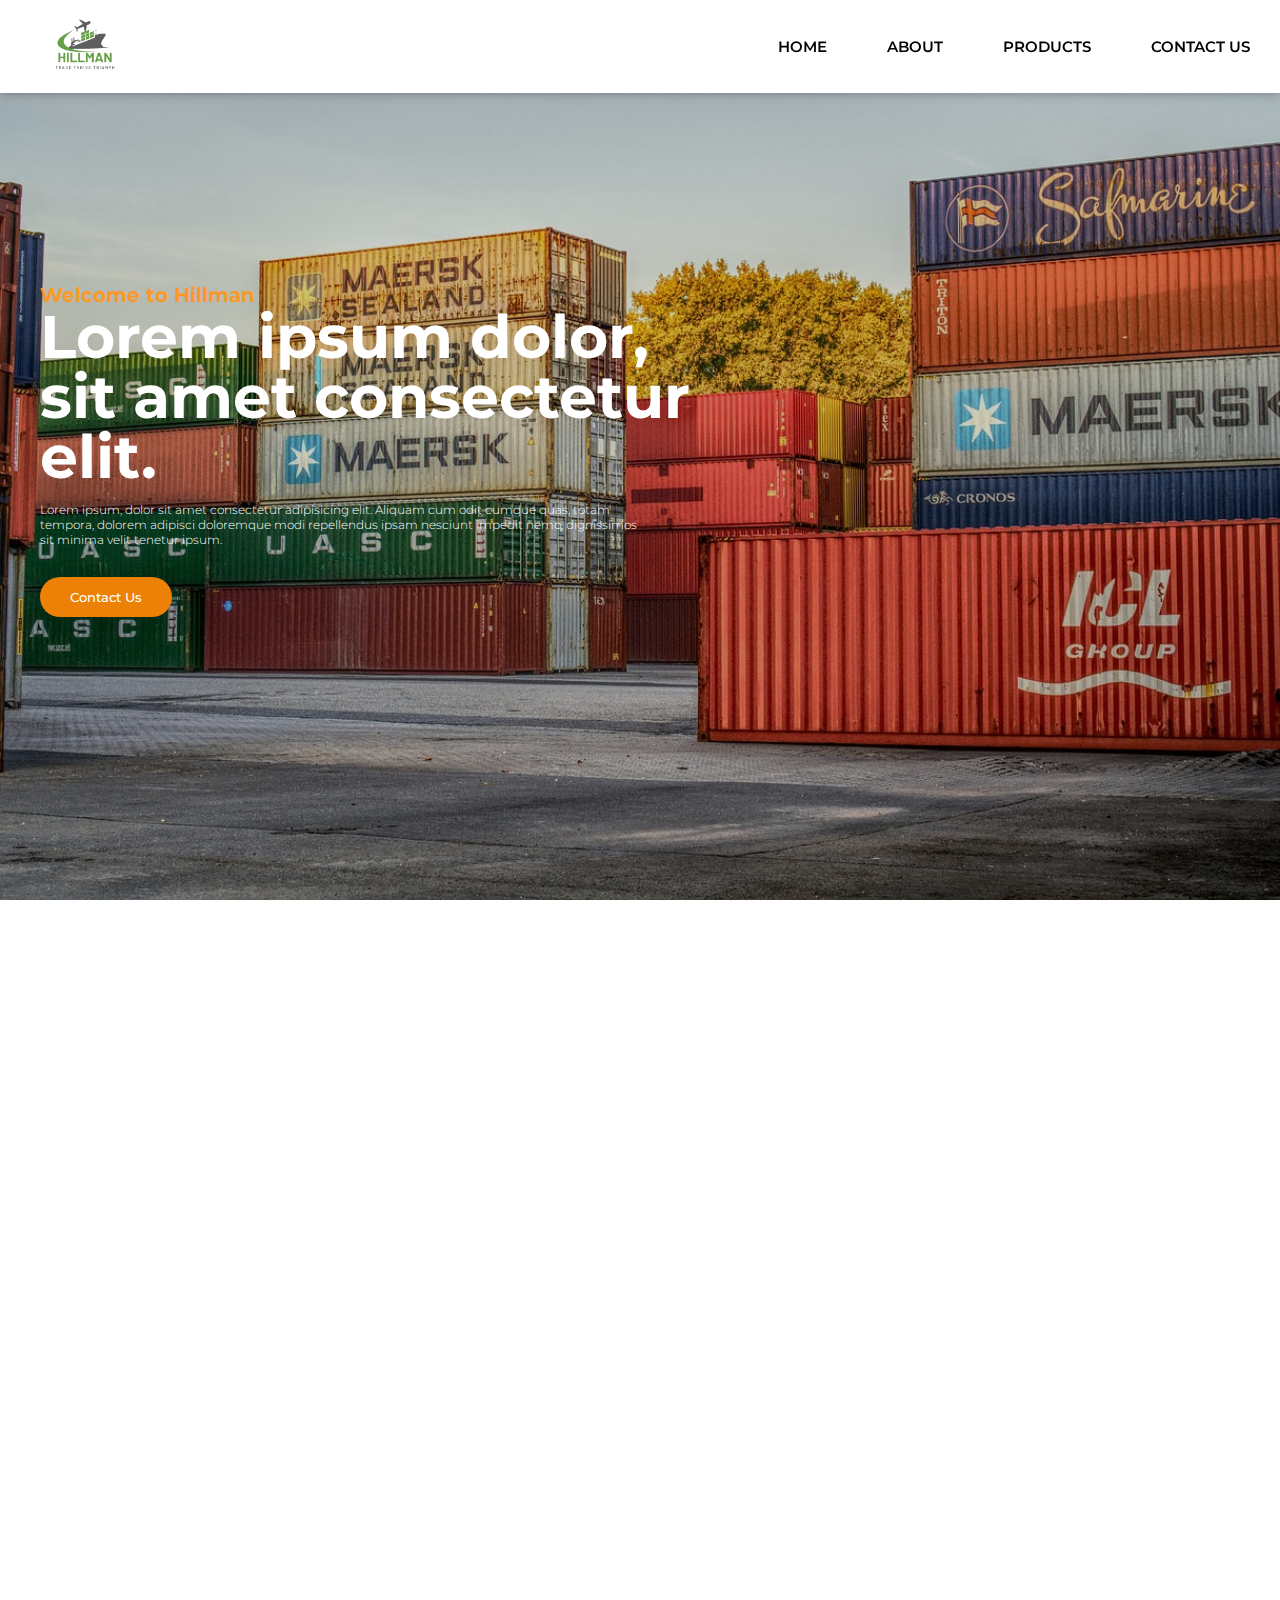
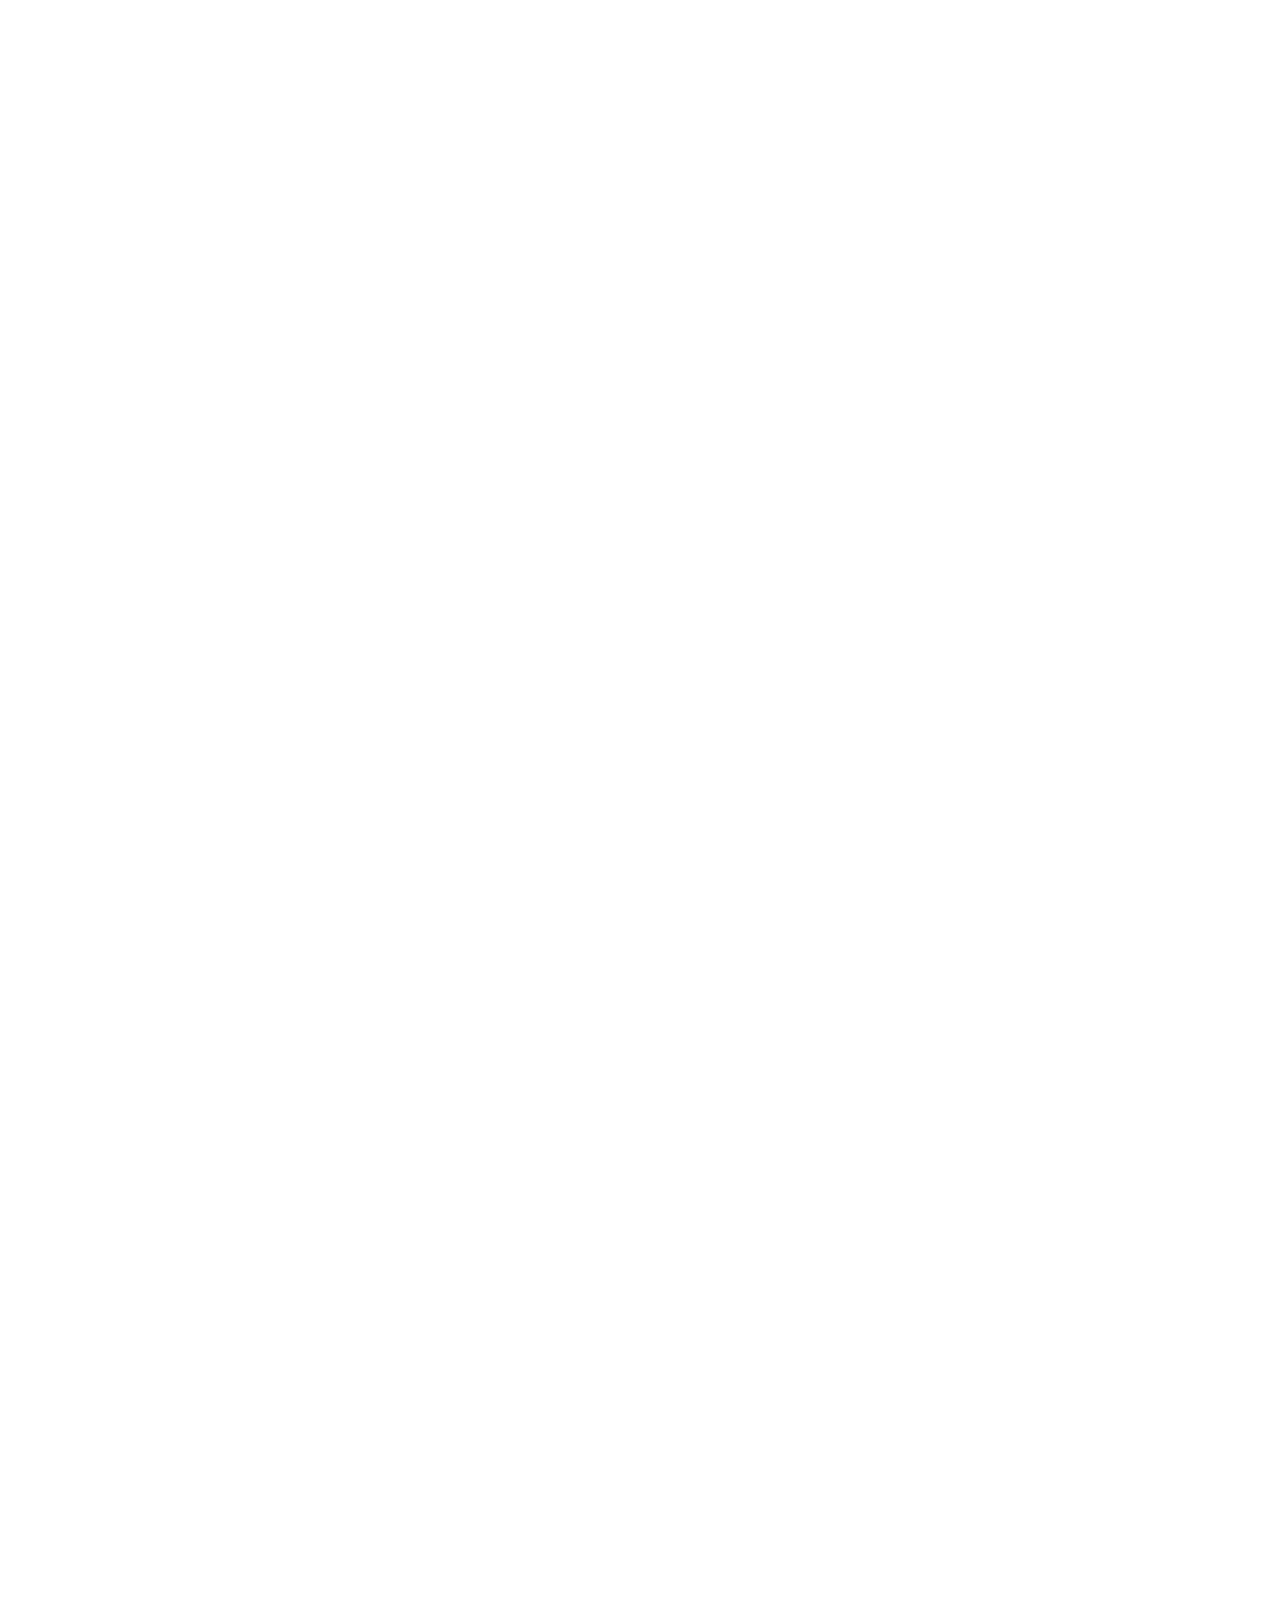
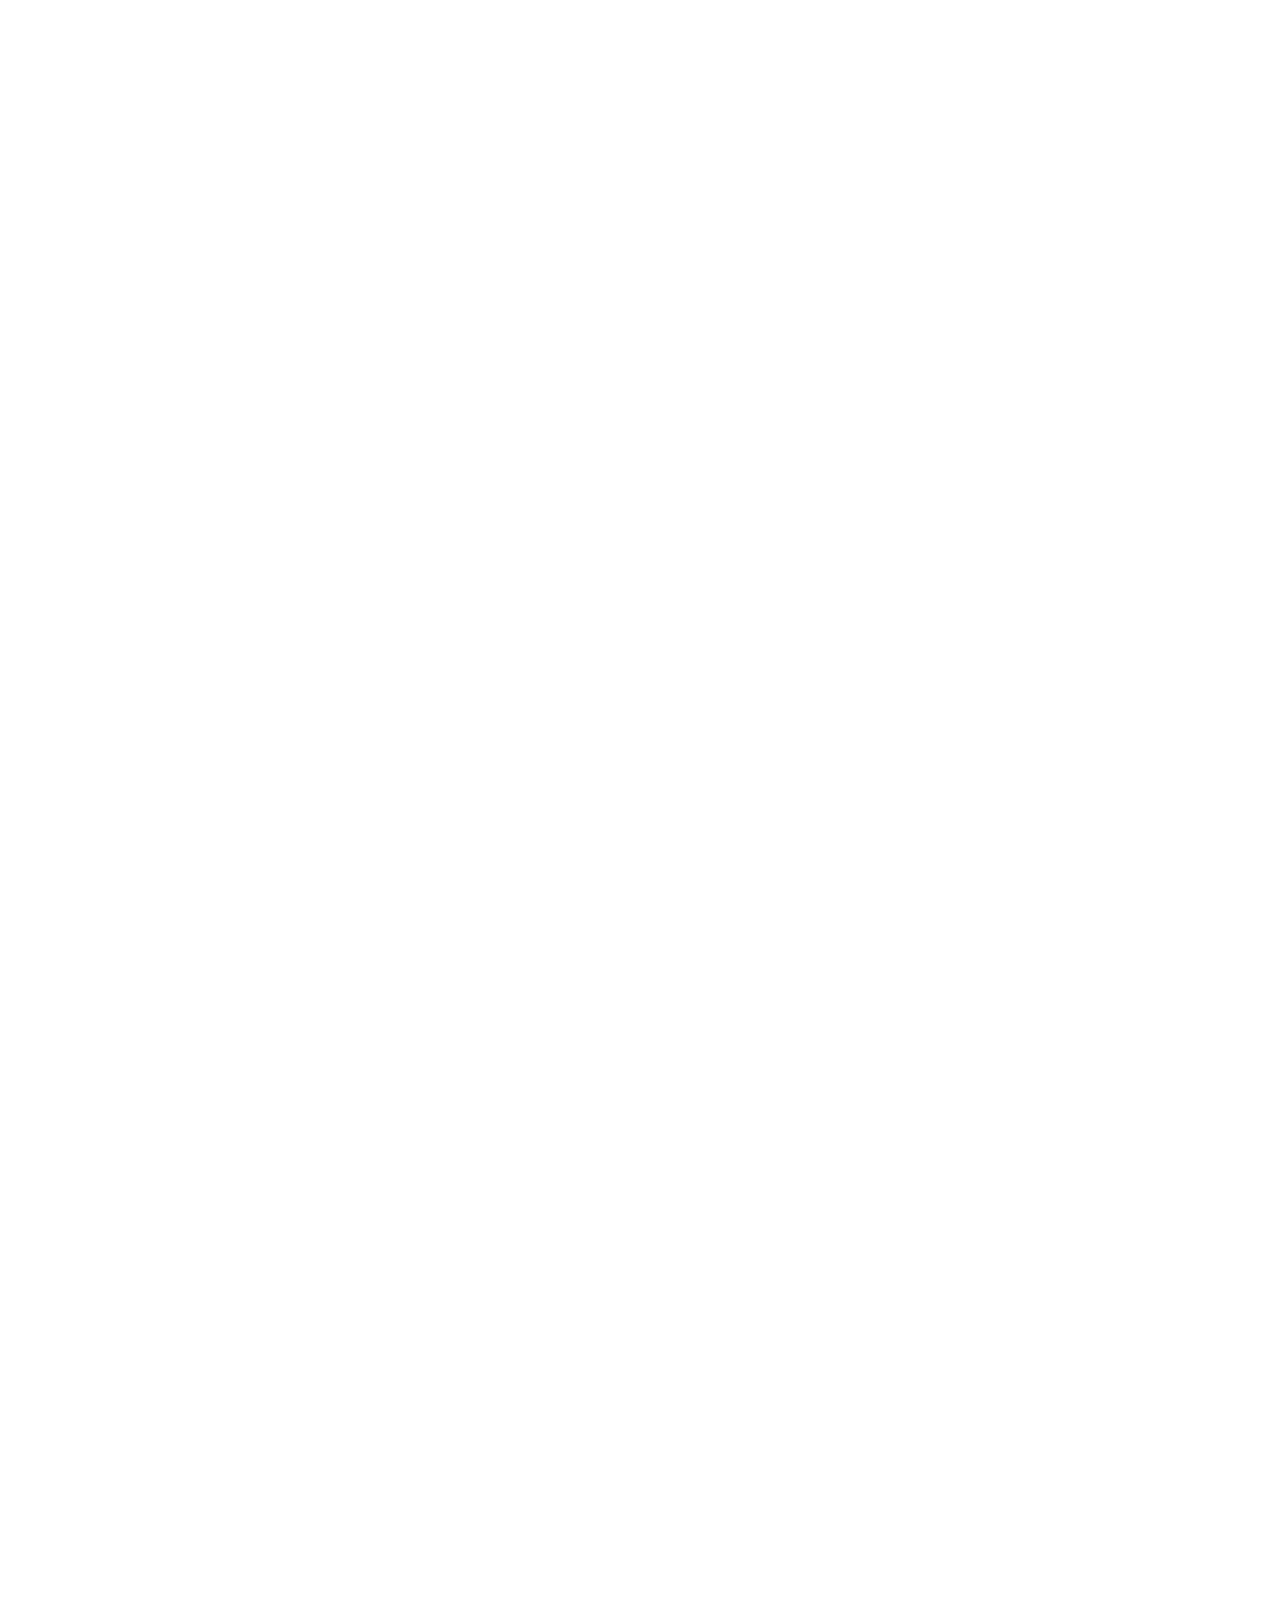
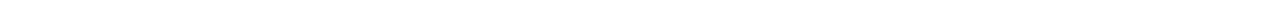
==== commit ea9c11a0: "change style.css" ====
--- a/index.html
+++ b/index.html
@@ -20,10 +20,6 @@
     />
     <link rel="stylesheet" href="style.css" />
 
-    <link
-      href="https://assets.calendly.com/assets/external/widget.css"
-      rel="stylesheet"
-    />
   </head>
   <body>
     <!-- ======================================================= 
@@ -196,7 +192,7 @@
           velit, ipsa magnam consequuntur aperiam voluptatum eveniet quo fugiat
           corporis in dolorem architecto delectus commodi.
         </p>
-        <a href="#"><button type="button">Schedule a call</button></a>
+        <a href="book_appointment.html"><button type="button">Schedule a call</button></a>
       </div>
       <div class="world-map">
         <?xml version="1.0"?>
@@ -2945,21 +2941,5 @@
 
     <script src="index.js"></script>
     <script src="component/header&footer.js"></script>
-    <script
-      src="https://assets.calendly.com/assets/external/widget.js"
-      type="text/javascript"
-      async
-    ></script>
-    <script type="text/javascript">
-      window.onload = function () {
-        Calendly.initBadgeWidget({
-          url: "https://calendly.com/sales-3dzn/connect-with-us?primary_color=ed8106",
-          text: "Schedule time with me",
-          color: "#ed8106",
-          textColor: "#ffffff",
-          branding: undefined,
-        });
-      };
-    </script>
   </body>
 </html>
--- a/style.css
+++ b/style.css
@@ -1147,3 +1147,358 @@
 
 
 
+<<<<<<< HEAD
+=======
+ /* =========================================== rice.html CSS ================================== */
+
+ .rice{
+  height: auto;
+  width: 100%;
+  background: rgba(6, 6, 6, -100);
+  display: flex;
+  justify-content: center;
+  align-items: center;
+  margin: 1rem 0;
+  flex-direction: column;
+}
+#rice-banner-section{
+  background-image: linear-gradient(rgba(0,0,0,0.2), rgba(0,0,0,0.2)), url("./assets/images/Rice/sandy-ravaloniaina-rARwqh9IXEE-unsplash.jpg");
+}
+.rice-heading{
+  text-align: center;
+  font-weight: 300;
+  word-spacing: 3px;
+  line-height: 2em;
+  padding-bottom: 0.35em;
+  position: relative;
+  padding: 0;
+  margin: 0 0 2rem 0;
+  font-weight: 700;
+  font-size: 5rem;
+  color: rgb(49, 44, 44);
+  text-transform: uppercase;
+  
+}
+.rice-heading:before {
+  position: absolute;
+  left: 0;
+  bottom: 0;
+  width: 10rem;
+  height: 1px;
+  content: "";
+  left: 50%;
+  margin-left: -50px;
+  background-color: #777;
+}
+
+.rice-grid-container{
+  display: grid;
+  grid-template-columns: repeat(3, 1fr);
+  /* gap: 10px; */
+  grid-auto-rows: minmax(100px, auto);
+}
+.grid-item{
+  /* background-color: #c9c1c1; */
+  display: flex;
+  flex-direction: column;
+  justify-content: space-around;
+  gap: 4rem;
+  padding: 4rem 10rem;
+}
+.grid-item img{
+  height: 20rem;
+}
+.grid-item2 {
+  /* background-color: #c9c1c1; */
+  padding: 4rem 1rem 4rem 3rem;
+  display: flex;
+  font-size: 1.4rem;
+  font-weight: 900;
+  justify-content: center;
+  /* align-items: center; */
+}
+.grid-item2 table{
+  width: 100%;
+  border-collapse: collapse;
+}
+.rice-description{
+  /* background-color: #c9c1c1; */
+  padding: 2rem 4rem;
+  display: flex;
+  justify-content: center;
+  align-items: center;
+  font-size: 1.4rem;
+  line-height: 2rem;
+}
+@media screen and (max-width: 768px) {
+  .rice-grid-container {
+    grid-template-columns: 1fr; /* Change to two columns on smaller screens */
+  }
+
+  .grid-item {
+    padding: 4rem 2rem; /* Reduce padding for grid items */
+  }
+
+  .grid-item2 {
+    padding: 2rem 1rem; /* Adjust padding for grid item 2 */
+  }
+
+  .grid-item img {
+    height: auto; /* Make images responsive */
+    max-width: 100%; /* Ensure images don't overflow */
+  }
+}
+
+@media screen and (max-width: 480px) {
+  .rice-heading {
+    font-size: 2rem; /* Decrease font size for smaller screens */
+    padding: 2rem 0rem; /* Adjust padding for smaller screens */
+  }
+
+  .rice-grid-container {
+    grid-template-columns: 1fr; /* Single column layout on smallest screens */
+  }
+}
+/* ==================================================== extract.html css ================================================= */
+
+.extract{
+  height: 60rem;
+  width: 100%;
+  background: white;
+  display: flex;
+  justify-content: center;
+  align-items: center;
+  margin: 1rem 0;
+  flex-direction: column;
+}
+
+
+.extract .extract-main img{
+width: 50rem;
+max-width: 100%;
+height: auto;
+padding: 0 1rem;
+}
+
+.extract-text{
+  width: 60rem;
+  max-width: 100%;
+  padding: 0 1rem;
+}
+.extract-main{
+  width: 129rem;
+  max-width: 95%;
+  margin: 0 auto;
+  display: flex;
+  flex-wrap: wrap;
+  align-items: center;
+  justify-content: space-around;
+}
+
+.extract-text h1{
+  font-size: 4rem;
+  font-weight: 700;
+  margin-bottom: 3rem;
+}
+.extract-text p{
+  font-size: 1.6rem ;
+  color: #777777;
+  line-height: 2.5rem ;
+  margin-bottom: 3.5rem;
+}
+.extract-btn button{
+  background: white;
+  padding: 2rem 3rem;
+  font-size: 1.6rem;
+  font-weight: bold;
+  color:white;
+  background-color:rgb(237, 129, 6) ;
+  border: none;
+  outline: none;
+  border-radius: 1rem;
+  box-shadow: 0 1.6rem 3.2rem 0 rgba(0, 0, 0, 0.2);
+}
+
+.extract-btn button:hover{
+  background-color: orange;
+  color: white;
+ transition: .3s;
+ cursor: pointer;
+}
+
+/* ----------- Responsive extract us css code ---------------- */
+
+@media screen and (max-width:1250px){
+  .extract{
+    width: 100%;
+    height: auto;
+    padding: 6rem 0;
+  }
+  .extract-text{
+    text-align: center;
+    margin: 4rem;
+  }
+}
+@media screen and (max-width:650px){
+  .extract .extract-main img{
+    margin-bottom: 3.5rem;
+  }
+  .extract-text h1{
+    font-size: 4.5rem;
+    margin-bottom: 2rem;
+  }
+}
+
+/* ==================================================== extract.html css ================================================= */
+
+.food{
+  height: 60rem;
+  width: 100%;
+  background: white;
+  display: flex;
+  justify-content: center;
+  align-items: center;
+  margin: 1rem 0;
+  flex-direction: column;
+}
+
+
+.food .food-main img{
+width: 50rem;
+max-width: 100%;
+height: auto;
+padding: 0 1rem;
+}
+
+.food-text{
+  width: 60rem;
+  max-width: 100%;
+  padding: 0 1rem;
+}
+.food-main{
+  width: 129rem;
+  max-width: 95%;
+  margin: 0 auto;
+  display: flex;
+  flex-wrap: wrap;
+  align-items: center;
+  justify-content: space-around;
+}
+
+.food-text h1{
+  font-size: 4rem;
+  font-weight: 700;
+  margin-bottom: 3rem;
+}
+.food-text p{
+  font-size: 1.6rem ;
+  color: #777777;
+  line-height: 2.5rem ;
+  margin-bottom: 3.5rem;
+}
+.food-btn button{
+  background: white;
+  padding: 2rem 3rem;
+  font-size: 1.6rem;
+  font-weight: bold;
+  color:white;
+  background-color:rgb(237, 129, 6) ;
+  border: none;
+  outline: none;
+  border-radius: 1rem;
+  box-shadow: 0 1.6rem 3.2rem 0 rgba(0, 0, 0, 0.2);
+}
+
+.food-btn button:hover{
+  background-color: orange;
+  color: white;
+ transition: .3s;
+ cursor: pointer;
+}
+
+/* ----------- Responsive food.html css code ---------------- */
+
+@media screen and (max-width:1250px){
+  .food{
+    width: 100%;
+    height: auto;
+    padding: 6rem 0;
+  }
+  .food-text{
+    text-align: center;
+    margin: 4rem;
+  }
+}
+@media screen and (max-width:650px){
+  .food .food-main img{
+    margin-bottom: 3.5rem;
+  }
+  .food-text h1{
+    font-size: 4.5rem;
+    margin-bottom: 2rem;
+  }
+}
+
+/* ==================================================== extract.html css ================================================= */
+
+.contact-section{
+  margin-top: 12rem;
+}
+.contact-section-heading{
+  text-align: center;
+  font-size: 3rem;
+  padding: 1rem;
+}
+.contact-section-heading-underline{
+  border: 1px solid black;
+  width: 15rem;
+  margin: 0 auto;
+  height: .17rem;
+}
+.contact-section-heading-decription{
+  margin: auto;
+  padding: 2rem;
+  padding-left: 30rem;
+  padding-right: 30rem;
+  width: 100%;
+  text-align: center;
+  font-size: 14px;
+  font-weight: 400;
+}
+.contact-section-location-container {
+  background: #f1f1f1;
+  border-radius: 1rem;
+  margin-right: 3rem;
+  padding-bottom: 3rem;
+  margin-left: 8rem;
+  box-shadow: 0 0 1rem rgba(0, 0, 0, 0.2); /* Adjust the values as needed */
+}
+.location-container-map{
+  padding: 2rem;
+  border-radius: 3rem;
+}
+.contact-section-location-container h5, a{
+  padding-left: 2rem;
+}
+.contact-section-location-container h5{
+  font-size: 1.7rem;
+  margin-bottom: 1rem;
+  margin-top: 2rem;
+}
+.contact-section-location-container a{
+  font-size: 1.4rem;
+  color: black;
+}
+.contact-section-contact-form{
+  display: flex;
+  flex-direction: column;
+  align-items: center;
+  background:#f1f1f1;
+  padding: 2rem 4rem;
+  flex: 1;
+  border-radius: 1rem;
+  margin-left: 1rem;  
+  margin-right: 8rem;
+  box-shadow: 0 0 1rem rgba(0, 0, 0, 0.2); /* Adjust the values as needed */
+}
+>>>>>>> b16d7d102b385e87c15892905d92808988078d9a
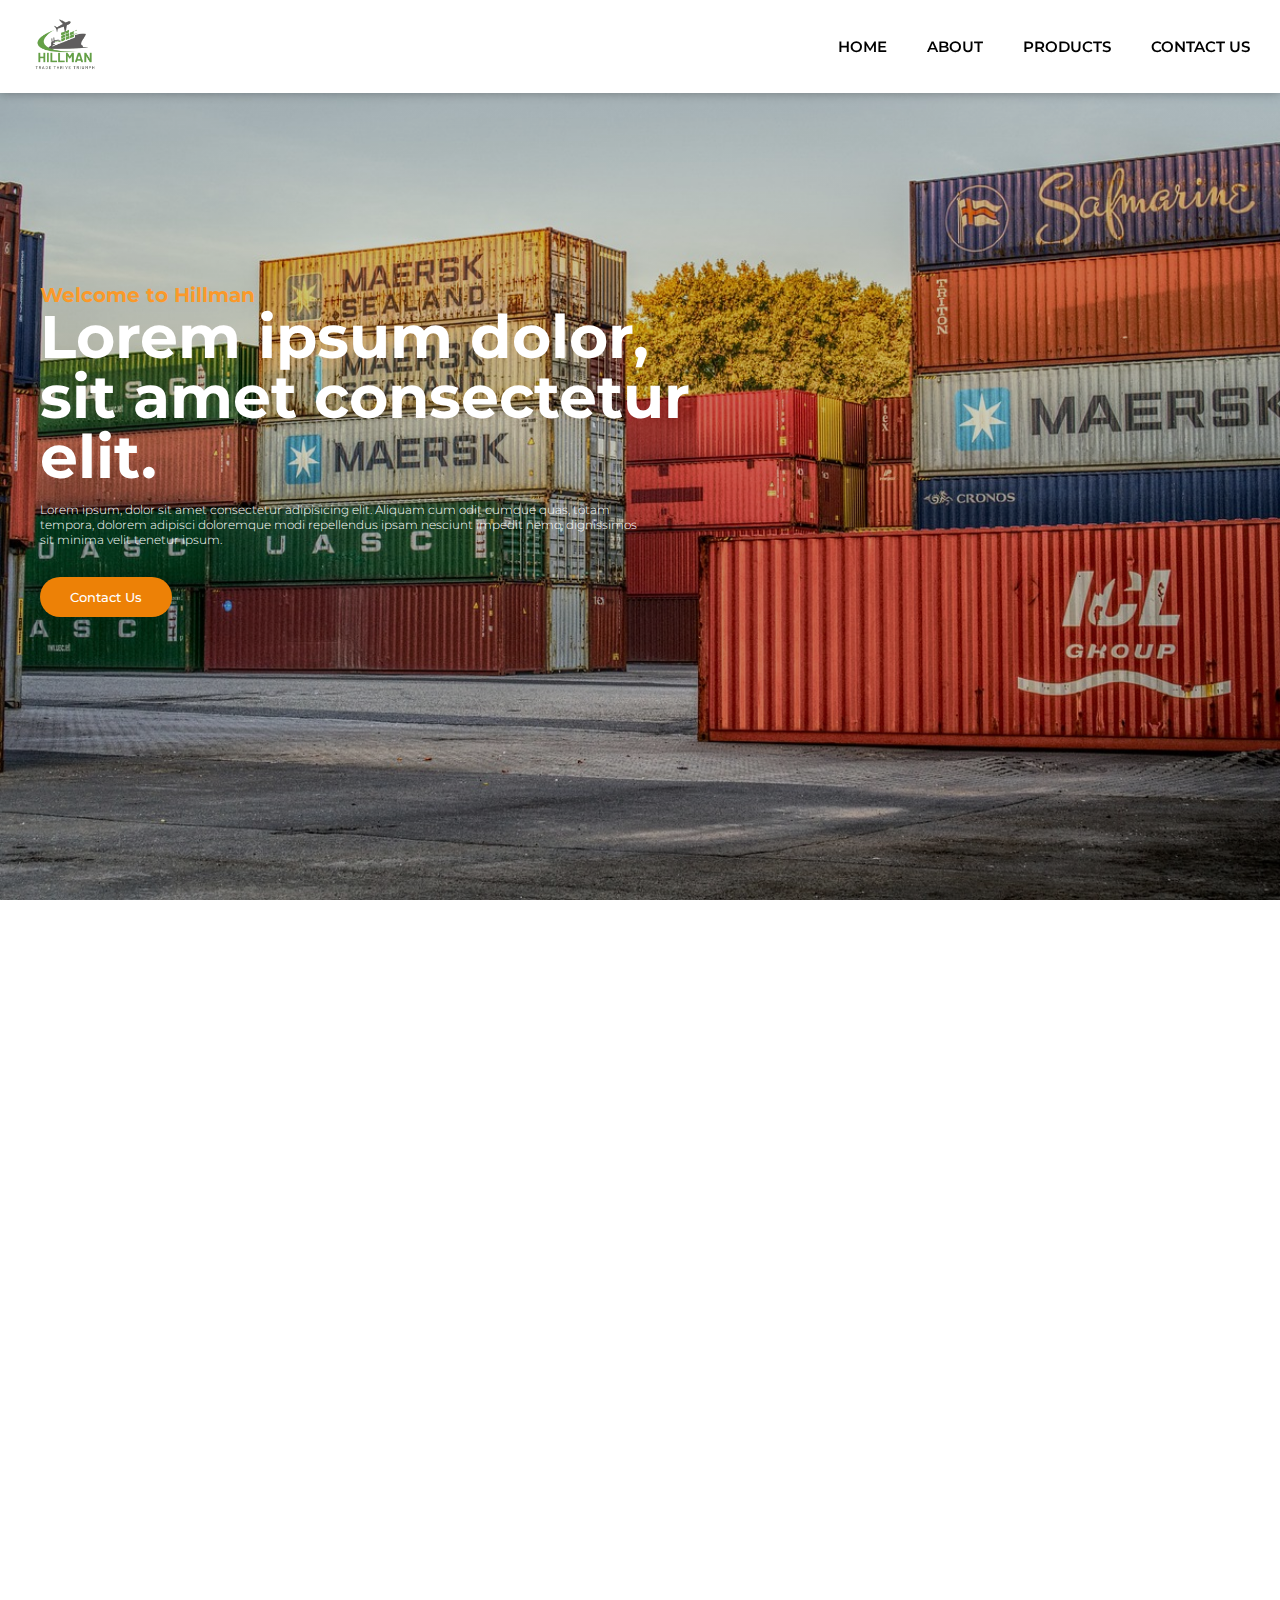
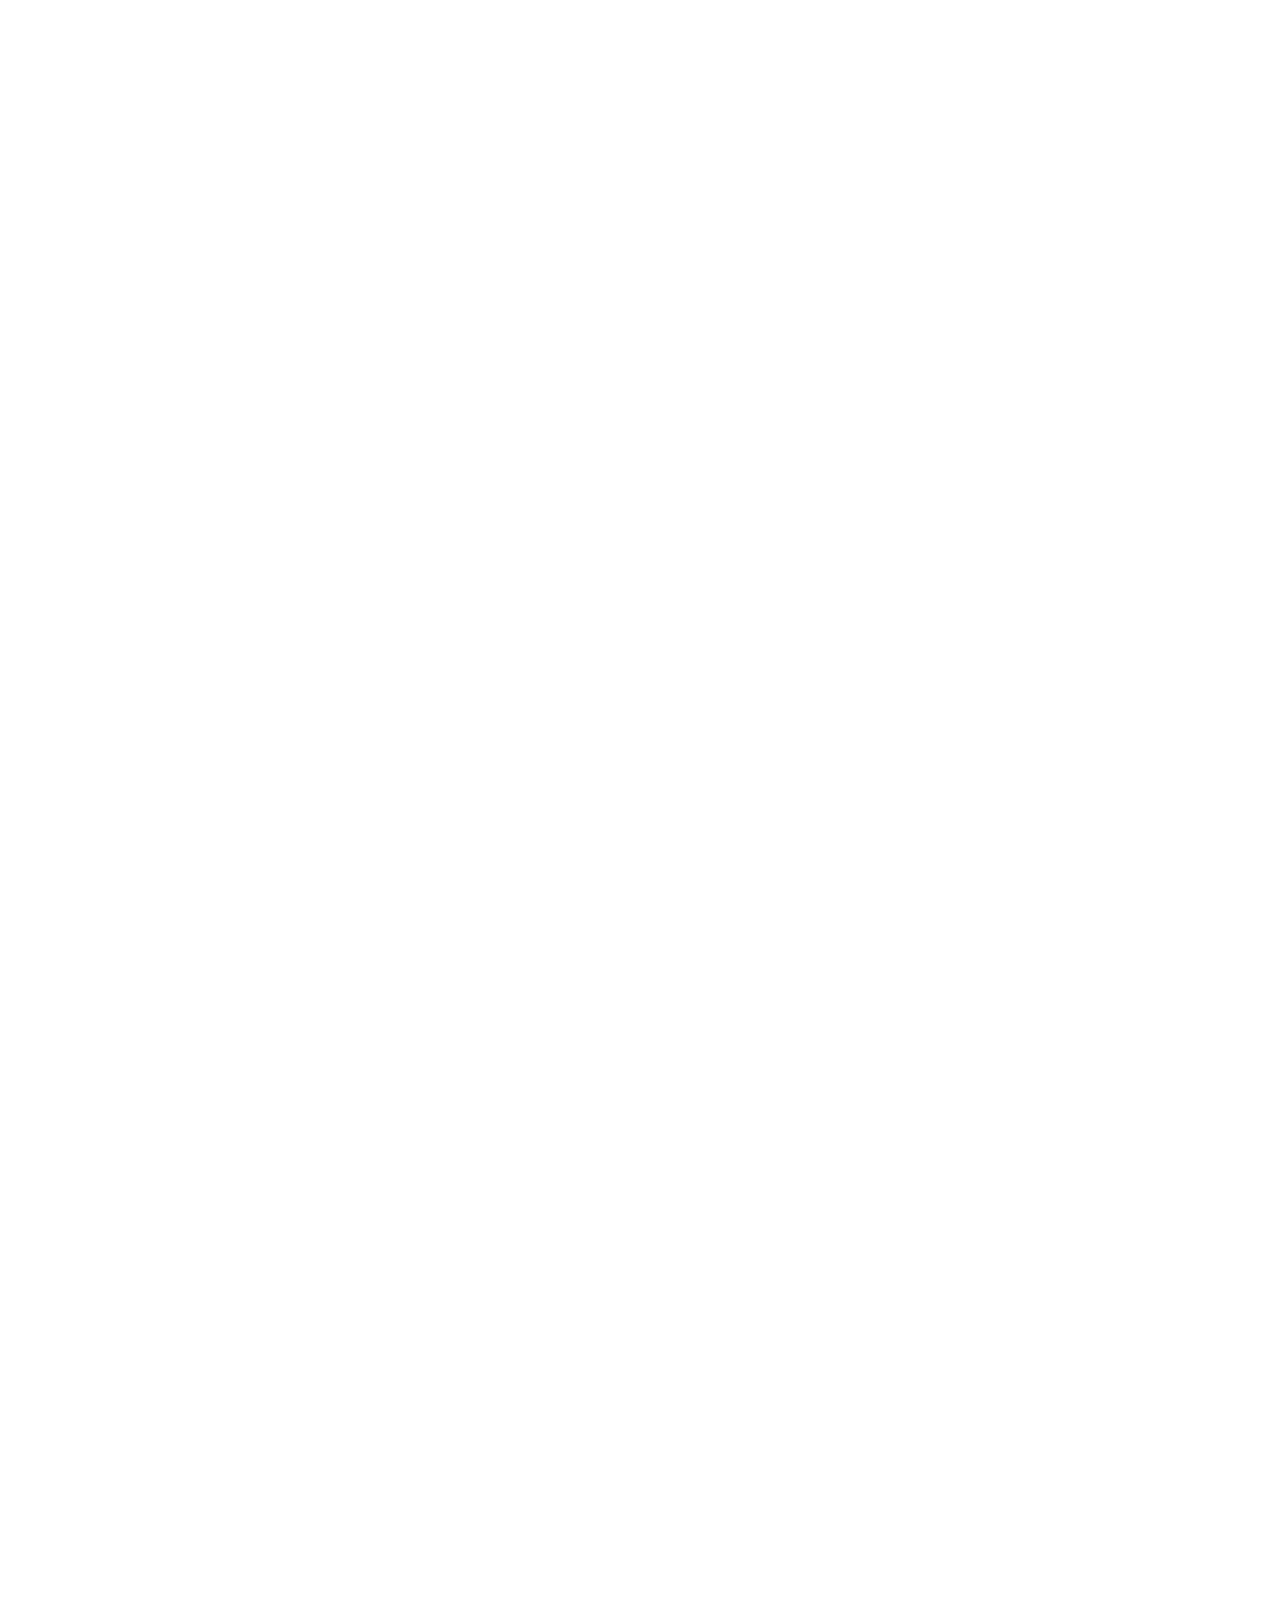
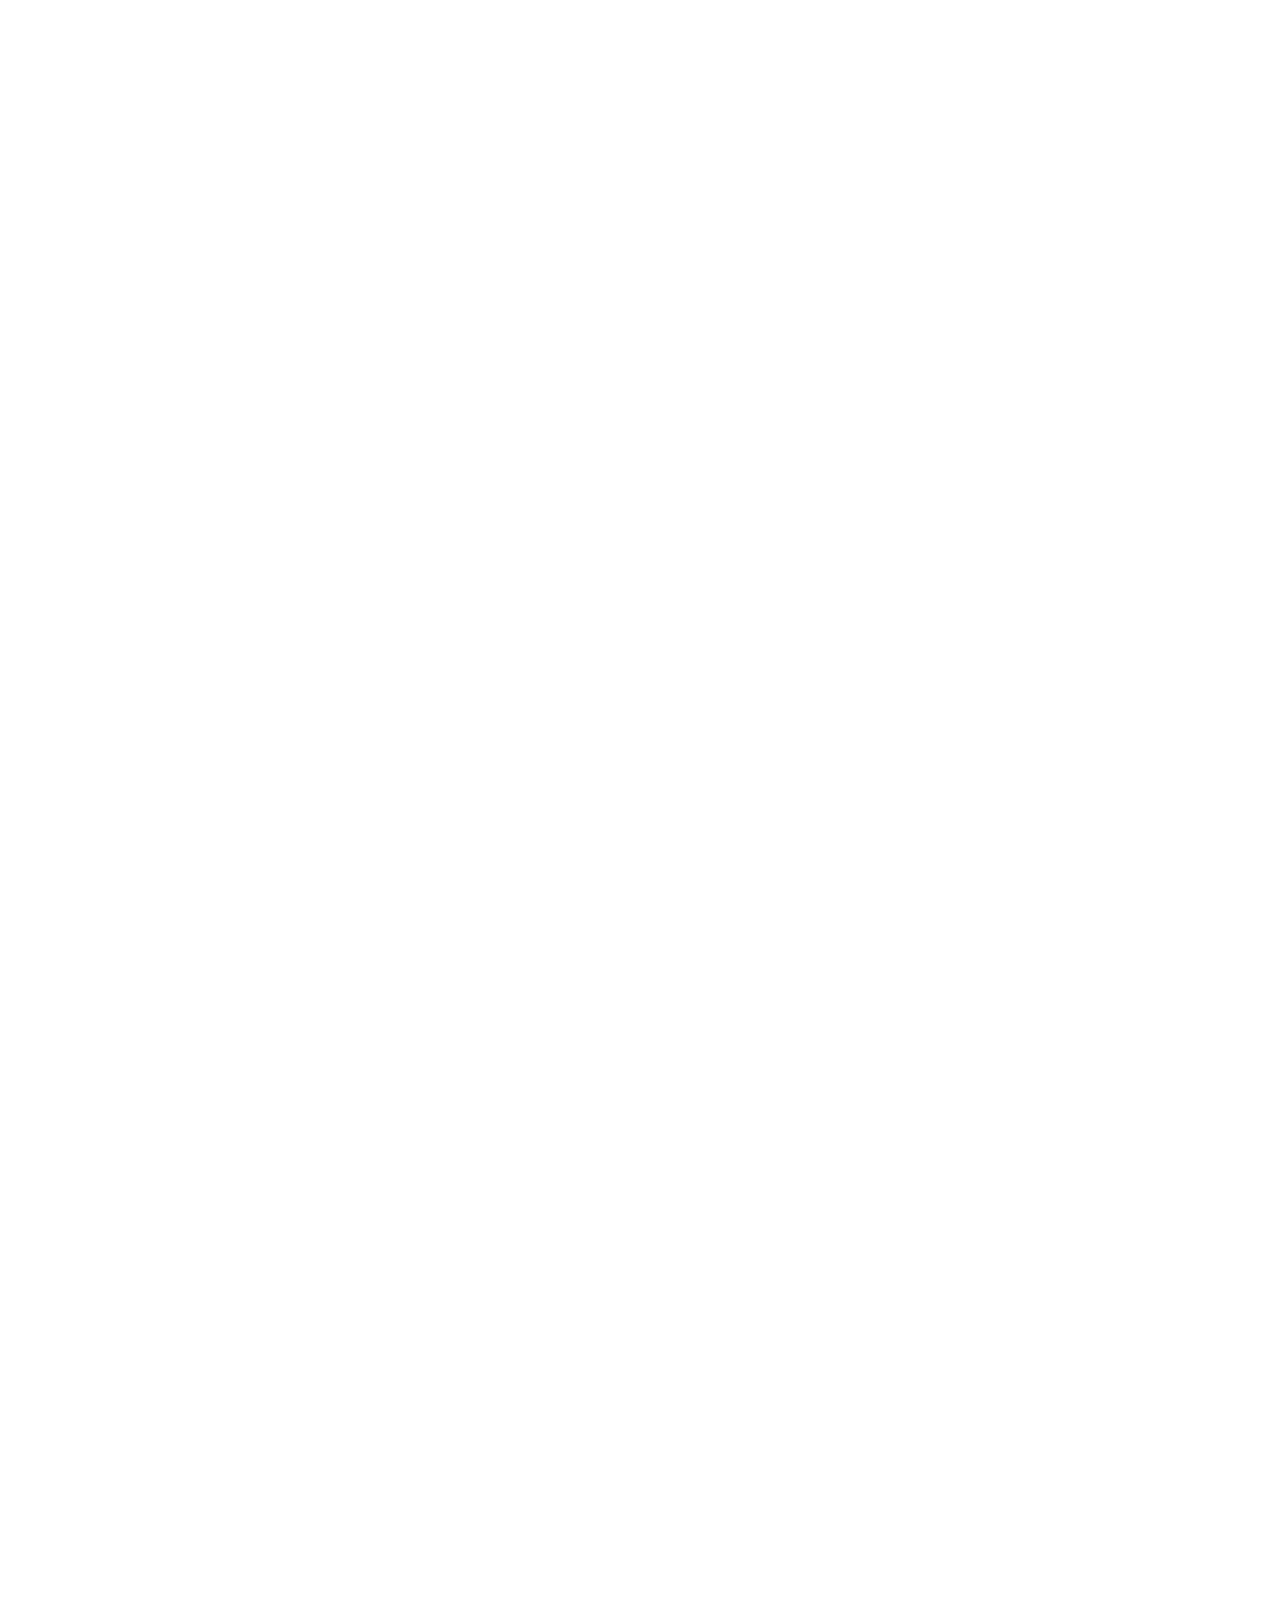
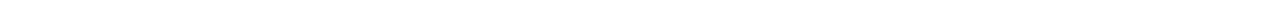
==== commit 2bb0e6c1: "update contact page" ====
--- a/index.html
+++ b/index.html
@@ -54,7 +54,7 @@
           repellendus ipsam nesciunt impedit nemo, dignissimos sit minima velit
           tenetur ipsum.
         </p>
-        <button>Contact Us</button>
+        <a href="contact.html"><button>Contact Us</button></a>
       </div>
     </section>
 
--- a/style.css
+++ b/style.css
@@ -1143,362 +1143,3 @@
     padding-left: 4rem;
   }
  }
-
-
-
-
-<<<<<<< HEAD
-=======
- /* =========================================== rice.html CSS ================================== */
-
- .rice{
-  height: auto;
-  width: 100%;
-  background: rgba(6, 6, 6, -100);
-  display: flex;
-  justify-content: center;
-  align-items: center;
-  margin: 1rem 0;
-  flex-direction: column;
-}
-#rice-banner-section{
-  background-image: linear-gradient(rgba(0,0,0,0.2), rgba(0,0,0,0.2)), url("./assets/images/Rice/sandy-ravaloniaina-rARwqh9IXEE-unsplash.jpg");
-}
-.rice-heading{
-  text-align: center;
-  font-weight: 300;
-  word-spacing: 3px;
-  line-height: 2em;
-  padding-bottom: 0.35em;
-  position: relative;
-  padding: 0;
-  margin: 0 0 2rem 0;
-  font-weight: 700;
-  font-size: 5rem;
-  color: rgb(49, 44, 44);
-  text-transform: uppercase;
-  
-}
-.rice-heading:before {
-  position: absolute;
-  left: 0;
-  bottom: 0;
-  width: 10rem;
-  height: 1px;
-  content: "";
-  left: 50%;
-  margin-left: -50px;
-  background-color: #777;
-}
-
-.rice-grid-container{
-  display: grid;
-  grid-template-columns: repeat(3, 1fr);
-  /* gap: 10px; */
-  grid-auto-rows: minmax(100px, auto);
-}
-.grid-item{
-  /* background-color: #c9c1c1; */
-  display: flex;
-  flex-direction: column;
-  justify-content: space-around;
-  gap: 4rem;
-  padding: 4rem 10rem;
-}
-.grid-item img{
-  height: 20rem;
-}
-.grid-item2 {
-  /* background-color: #c9c1c1; */
-  padding: 4rem 1rem 4rem 3rem;
-  display: flex;
-  font-size: 1.4rem;
-  font-weight: 900;
-  justify-content: center;
-  /* align-items: center; */
-}
-.grid-item2 table{
-  width: 100%;
-  border-collapse: collapse;
-}
-.rice-description{
-  /* background-color: #c9c1c1; */
-  padding: 2rem 4rem;
-  display: flex;
-  justify-content: center;
-  align-items: center;
-  font-size: 1.4rem;
-  line-height: 2rem;
-}
-@media screen and (max-width: 768px) {
-  .rice-grid-container {
-    grid-template-columns: 1fr; /* Change to two columns on smaller screens */
-  }
-
-  .grid-item {
-    padding: 4rem 2rem; /* Reduce padding for grid items */
-  }
-
-  .grid-item2 {
-    padding: 2rem 1rem; /* Adjust padding for grid item 2 */
-  }
-
-  .grid-item img {
-    height: auto; /* Make images responsive */
-    max-width: 100%; /* Ensure images don't overflow */
-  }
-}
-
-@media screen and (max-width: 480px) {
-  .rice-heading {
-    font-size: 2rem; /* Decrease font size for smaller screens */
-    padding: 2rem 0rem; /* Adjust padding for smaller screens */
-  }
-
-  .rice-grid-container {
-    grid-template-columns: 1fr; /* Single column layout on smallest screens */
-  }
-}
-/* ==================================================== extract.html css ================================================= */
-
-.extract{
-  height: 60rem;
-  width: 100%;
-  background: white;
-  display: flex;
-  justify-content: center;
-  align-items: center;
-  margin: 1rem 0;
-  flex-direction: column;
-}
-
-
-.extract .extract-main img{
-width: 50rem;
-max-width: 100%;
-height: auto;
-padding: 0 1rem;
-}
-
-.extract-text{
-  width: 60rem;
-  max-width: 100%;
-  padding: 0 1rem;
-}
-.extract-main{
-  width: 129rem;
-  max-width: 95%;
-  margin: 0 auto;
-  display: flex;
-  flex-wrap: wrap;
-  align-items: center;
-  justify-content: space-around;
-}
-
-.extract-text h1{
-  font-size: 4rem;
-  font-weight: 700;
-  margin-bottom: 3rem;
-}
-.extract-text p{
-  font-size: 1.6rem ;
-  color: #777777;
-  line-height: 2.5rem ;
-  margin-bottom: 3.5rem;
-}
-.extract-btn button{
-  background: white;
-  padding: 2rem 3rem;
-  font-size: 1.6rem;
-  font-weight: bold;
-  color:white;
-  background-color:rgb(237, 129, 6) ;
-  border: none;
-  outline: none;
-  border-radius: 1rem;
-  box-shadow: 0 1.6rem 3.2rem 0 rgba(0, 0, 0, 0.2);
-}
-
-.extract-btn button:hover{
-  background-color: orange;
-  color: white;
- transition: .3s;
- cursor: pointer;
-}
-
-/* ----------- Responsive extract us css code ---------------- */
-
-@media screen and (max-width:1250px){
-  .extract{
-    width: 100%;
-    height: auto;
-    padding: 6rem 0;
-  }
-  .extract-text{
-    text-align: center;
-    margin: 4rem;
-  }
-}
-@media screen and (max-width:650px){
-  .extract .extract-main img{
-    margin-bottom: 3.5rem;
-  }
-  .extract-text h1{
-    font-size: 4.5rem;
-    margin-bottom: 2rem;
-  }
-}
-
-/* ==================================================== extract.html css ================================================= */
-
-.food{
-  height: 60rem;
-  width: 100%;
-  background: white;
-  display: flex;
-  justify-content: center;
-  align-items: center;
-  margin: 1rem 0;
-  flex-direction: column;
-}
-
-
-.food .food-main img{
-width: 50rem;
-max-width: 100%;
-height: auto;
-padding: 0 1rem;
-}
-
-.food-text{
-  width: 60rem;
-  max-width: 100%;
-  padding: 0 1rem;
-}
-.food-main{
-  width: 129rem;
-  max-width: 95%;
-  margin: 0 auto;
-  display: flex;
-  flex-wrap: wrap;
-  align-items: center;
-  justify-content: space-around;
-}
-
-.food-text h1{
-  font-size: 4rem;
-  font-weight: 700;
-  margin-bottom: 3rem;
-}
-.food-text p{
-  font-size: 1.6rem ;
-  color: #777777;
-  line-height: 2.5rem ;
-  margin-bottom: 3.5rem;
-}
-.food-btn button{
-  background: white;
-  padding: 2rem 3rem;
-  font-size: 1.6rem;
-  font-weight: bold;
-  color:white;
-  background-color:rgb(237, 129, 6) ;
-  border: none;
-  outline: none;
-  border-radius: 1rem;
-  box-shadow: 0 1.6rem 3.2rem 0 rgba(0, 0, 0, 0.2);
-}
-
-.food-btn button:hover{
-  background-color: orange;
-  color: white;
- transition: .3s;
- cursor: pointer;
-}
-
-/* ----------- Responsive food.html css code ---------------- */
-
-@media screen and (max-width:1250px){
-  .food{
-    width: 100%;
-    height: auto;
-    padding: 6rem 0;
-  }
-  .food-text{
-    text-align: center;
-    margin: 4rem;
-  }
-}
-@media screen and (max-width:650px){
-  .food .food-main img{
-    margin-bottom: 3.5rem;
-  }
-  .food-text h1{
-    font-size: 4.5rem;
-    margin-bottom: 2rem;
-  }
-}
-
-/* ==================================================== extract.html css ================================================= */
-
-.contact-section{
-  margin-top: 12rem;
-}
-.contact-section-heading{
-  text-align: center;
-  font-size: 3rem;
-  padding: 1rem;
-}
-.contact-section-heading-underline{
-  border: 1px solid black;
-  width: 15rem;
-  margin: 0 auto;
-  height: .17rem;
-}
-.contact-section-heading-decription{
-  margin: auto;
-  padding: 2rem;
-  padding-left: 30rem;
-  padding-right: 30rem;
-  width: 100%;
-  text-align: center;
-  font-size: 14px;
-  font-weight: 400;
-}
-.contact-section-location-container {
-  background: #f1f1f1;
-  border-radius: 1rem;
-  margin-right: 3rem;
-  padding-bottom: 3rem;
-  margin-left: 8rem;
-  box-shadow: 0 0 1rem rgba(0, 0, 0, 0.2); /* Adjust the values as needed */
-}
-.location-container-map{
-  padding: 2rem;
-  border-radius: 3rem;
-}
-.contact-section-location-container h5, a{
-  padding-left: 2rem;
-}
-.contact-section-location-container h5{
-  font-size: 1.7rem;
-  margin-bottom: 1rem;
-  margin-top: 2rem;
-}
-.contact-section-location-container a{
-  font-size: 1.4rem;
-  color: black;
-}
-.contact-section-contact-form{
-  display: flex;
-  flex-direction: column;
-  align-items: center;
-  background:#f1f1f1;
-  padding: 2rem 4rem;
-  flex: 1;
-  border-radius: 1rem;
-  margin-left: 1rem;  
-  margin-right: 8rem;
-  box-shadow: 0 0 1rem rgba(0, 0, 0, 0.2); /* Adjust the values as needed */
-}
->>>>>>> b16d7d102b385e87c15892905d92808988078d9a
